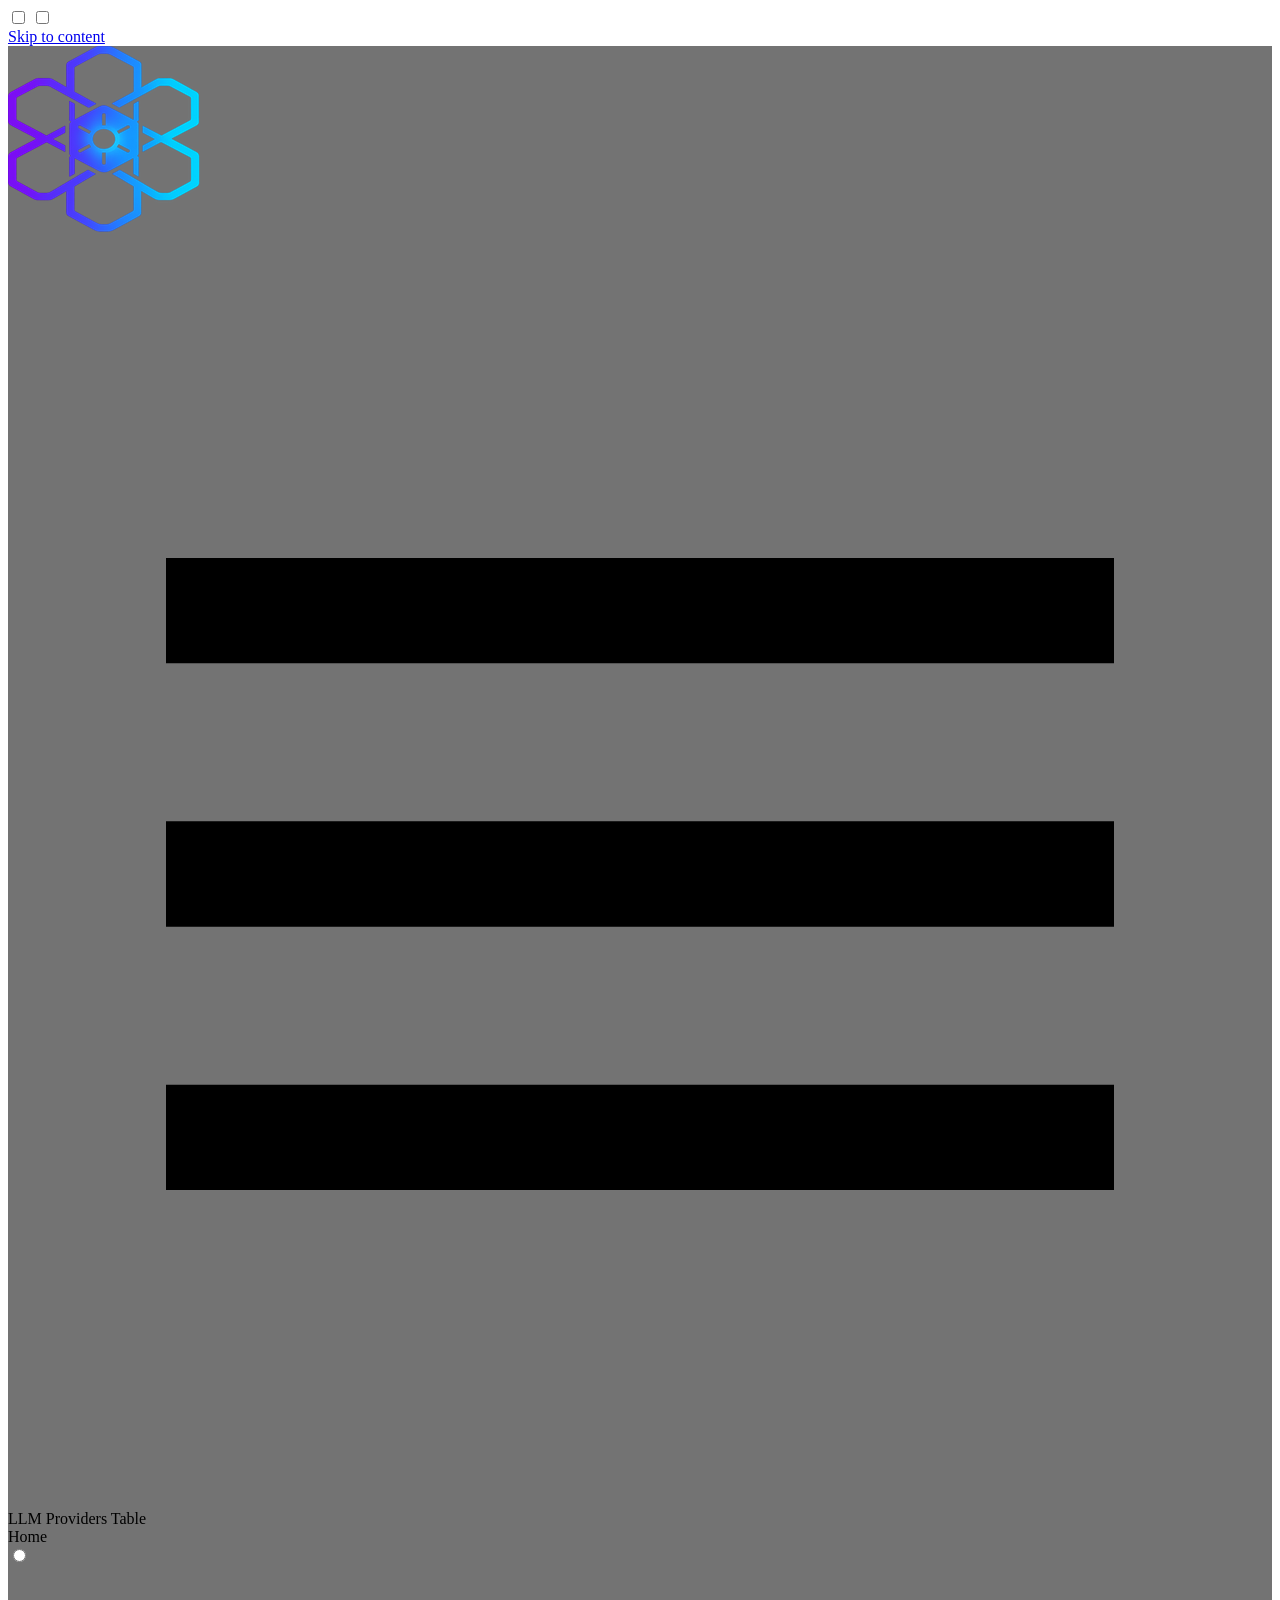
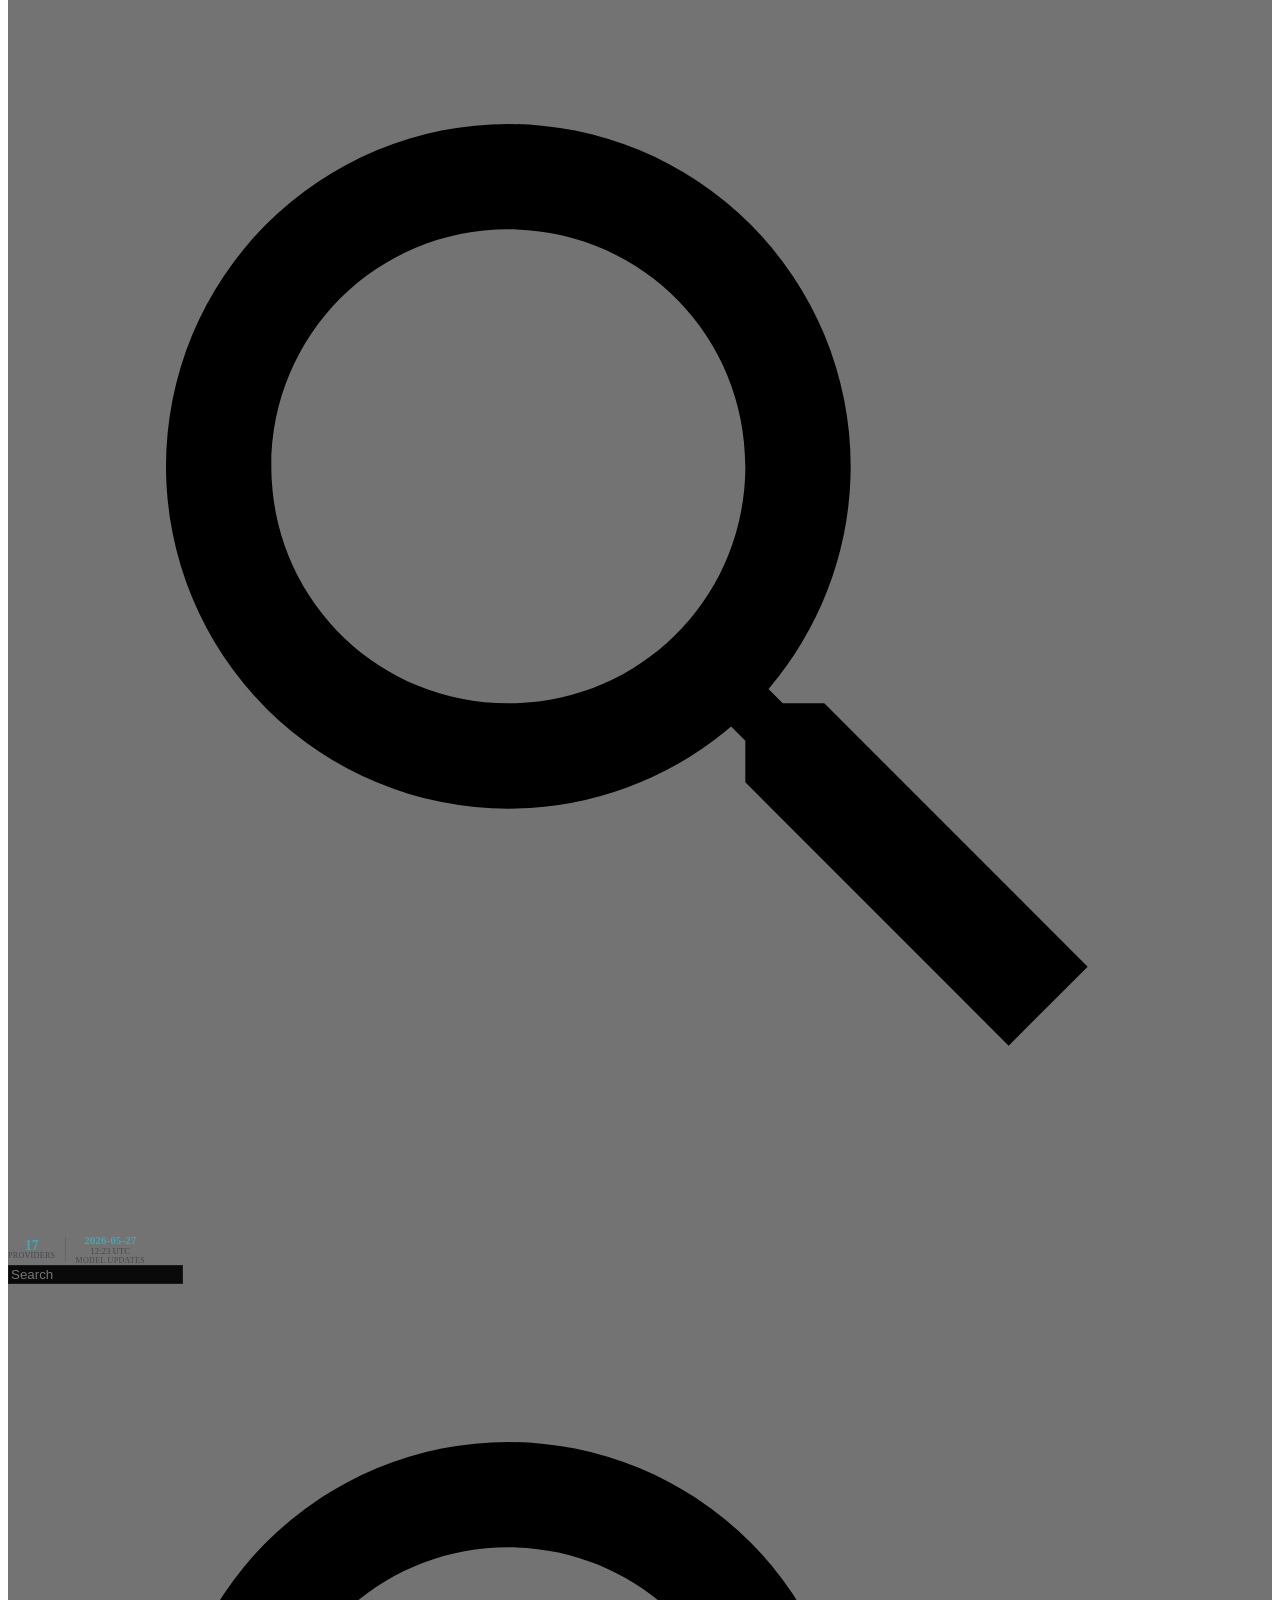
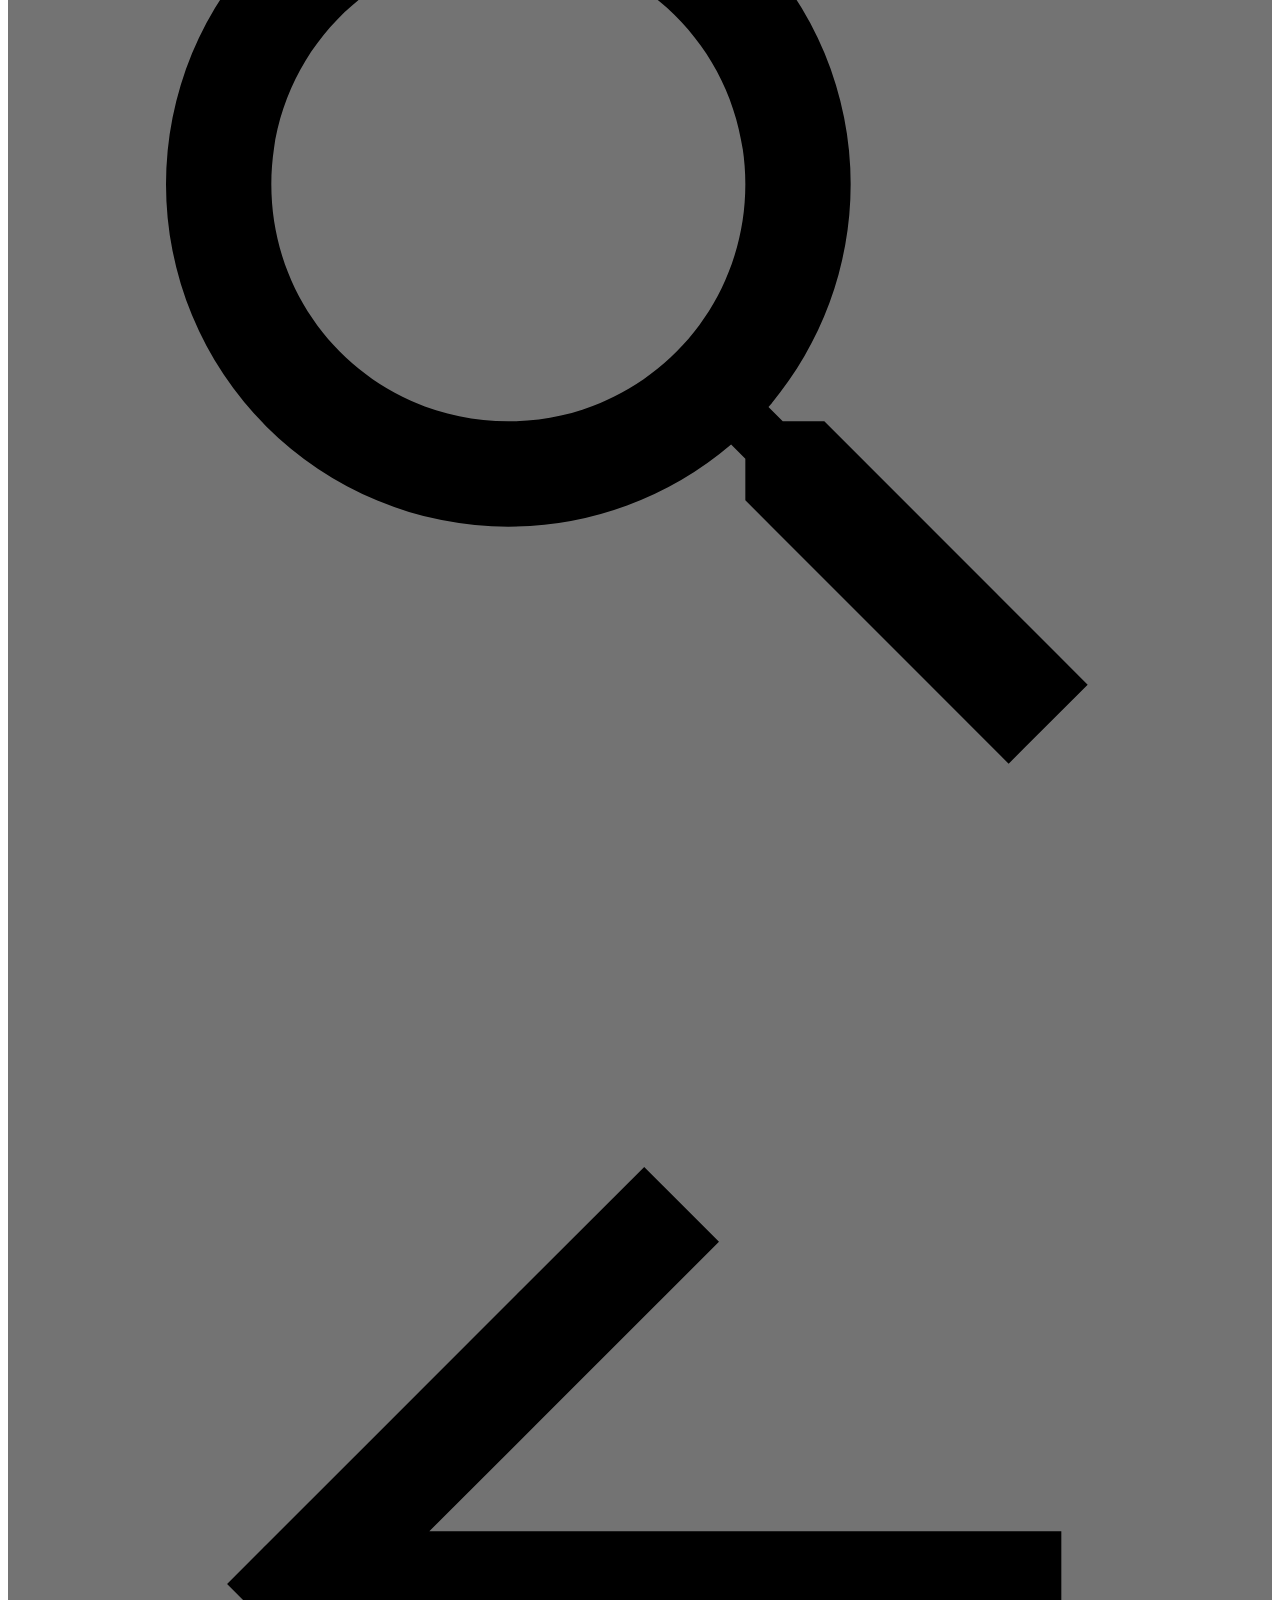
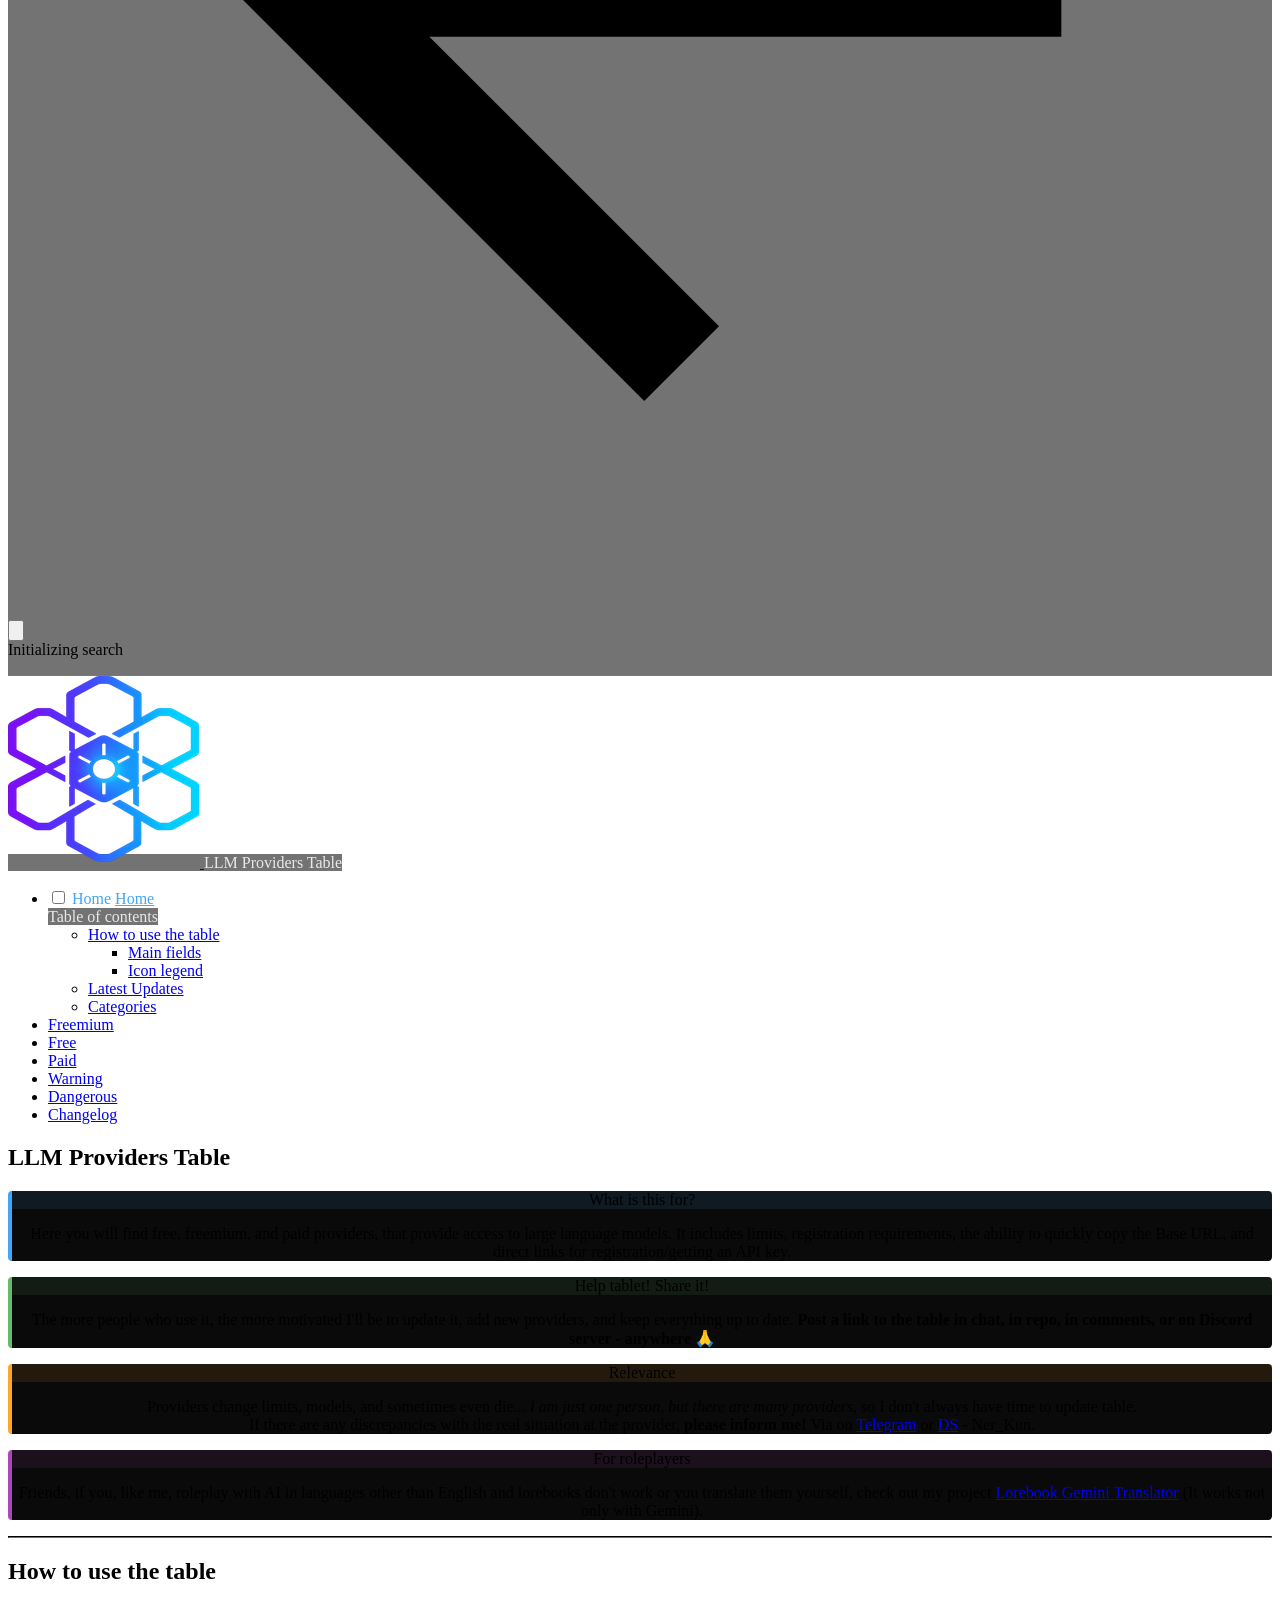
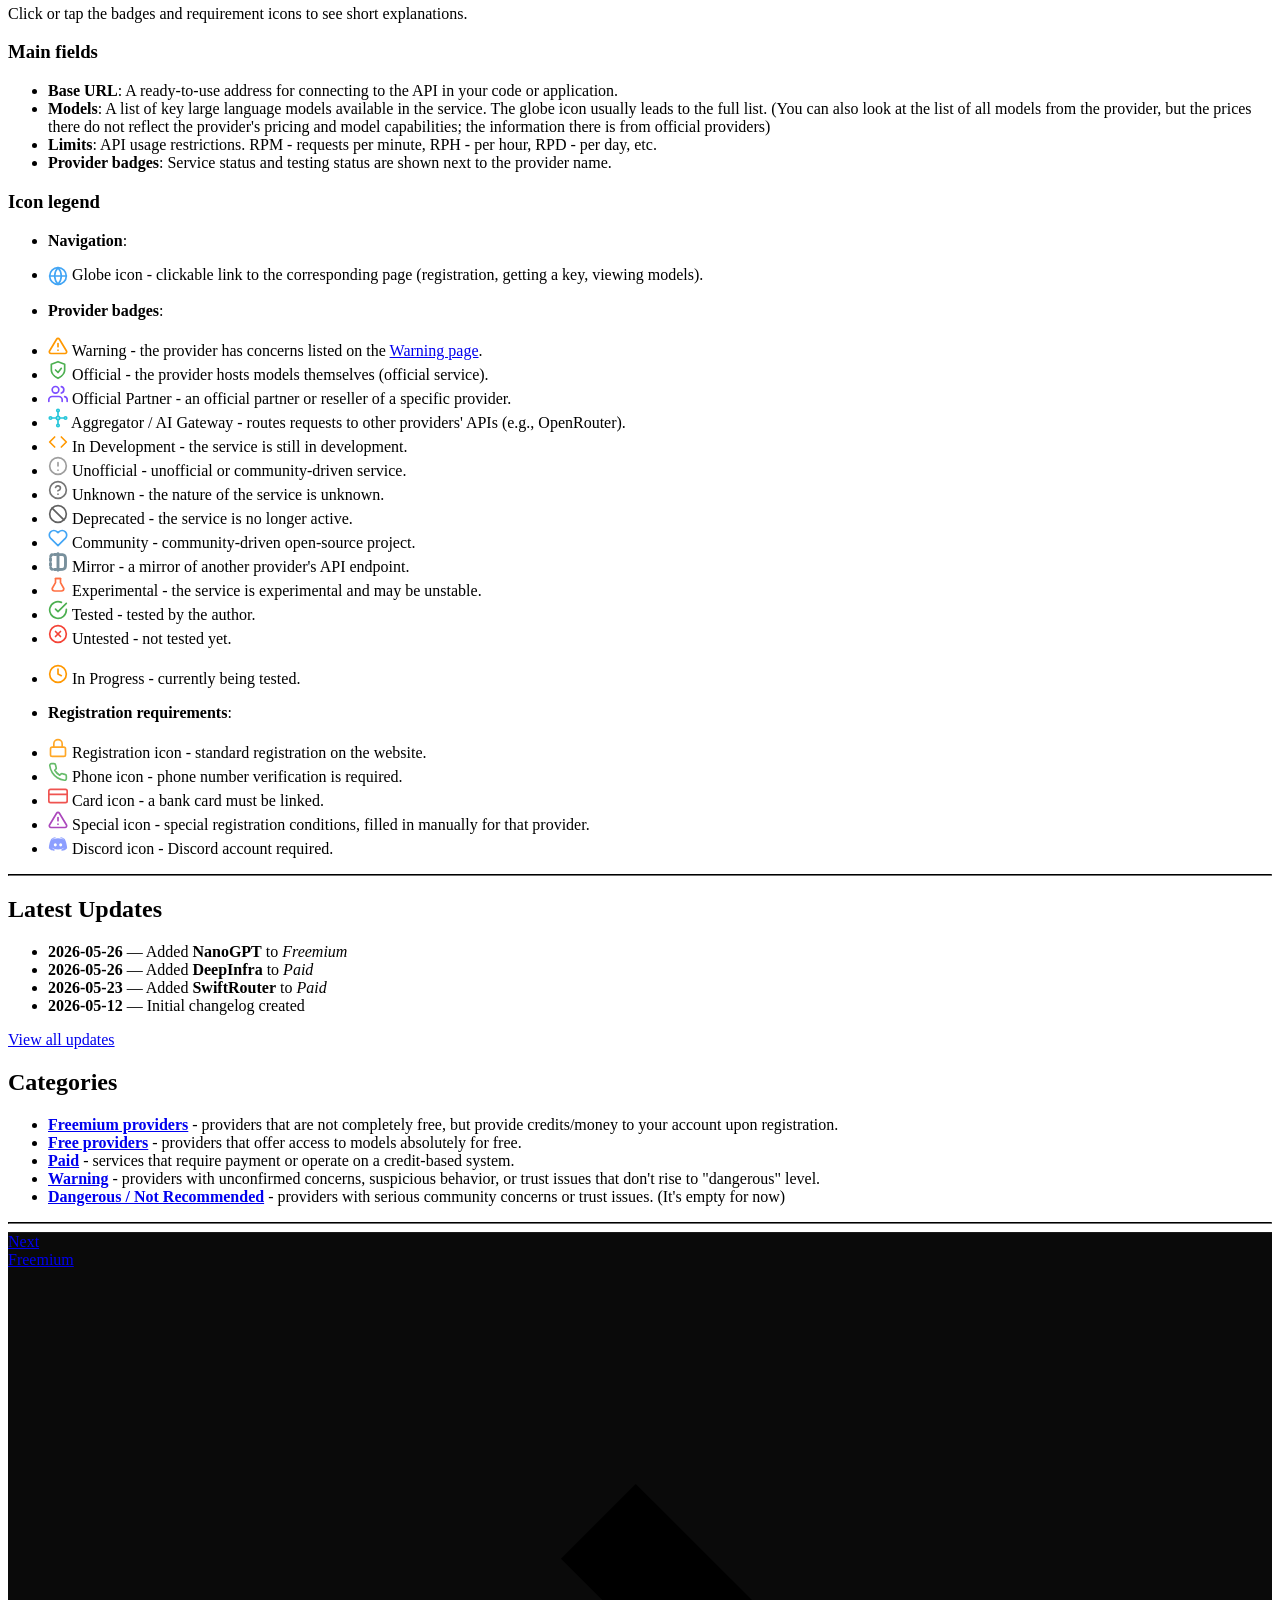
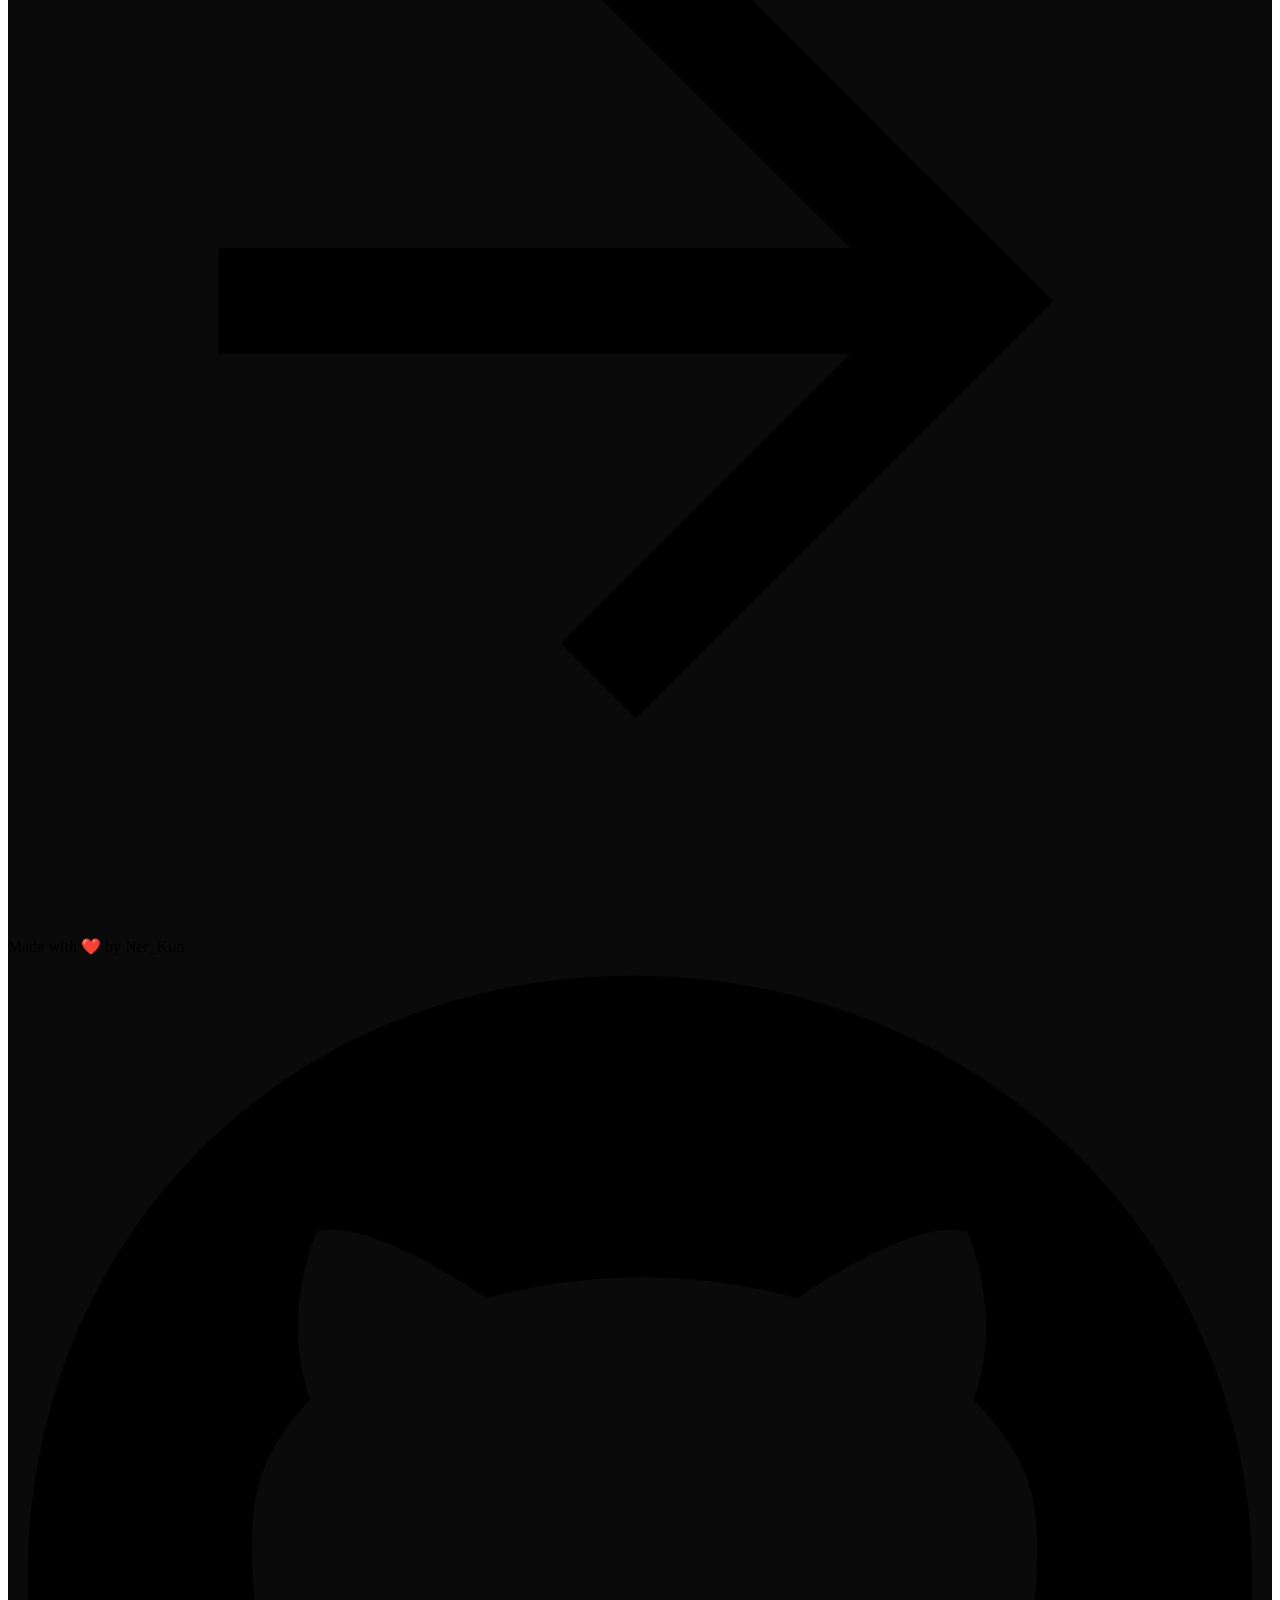
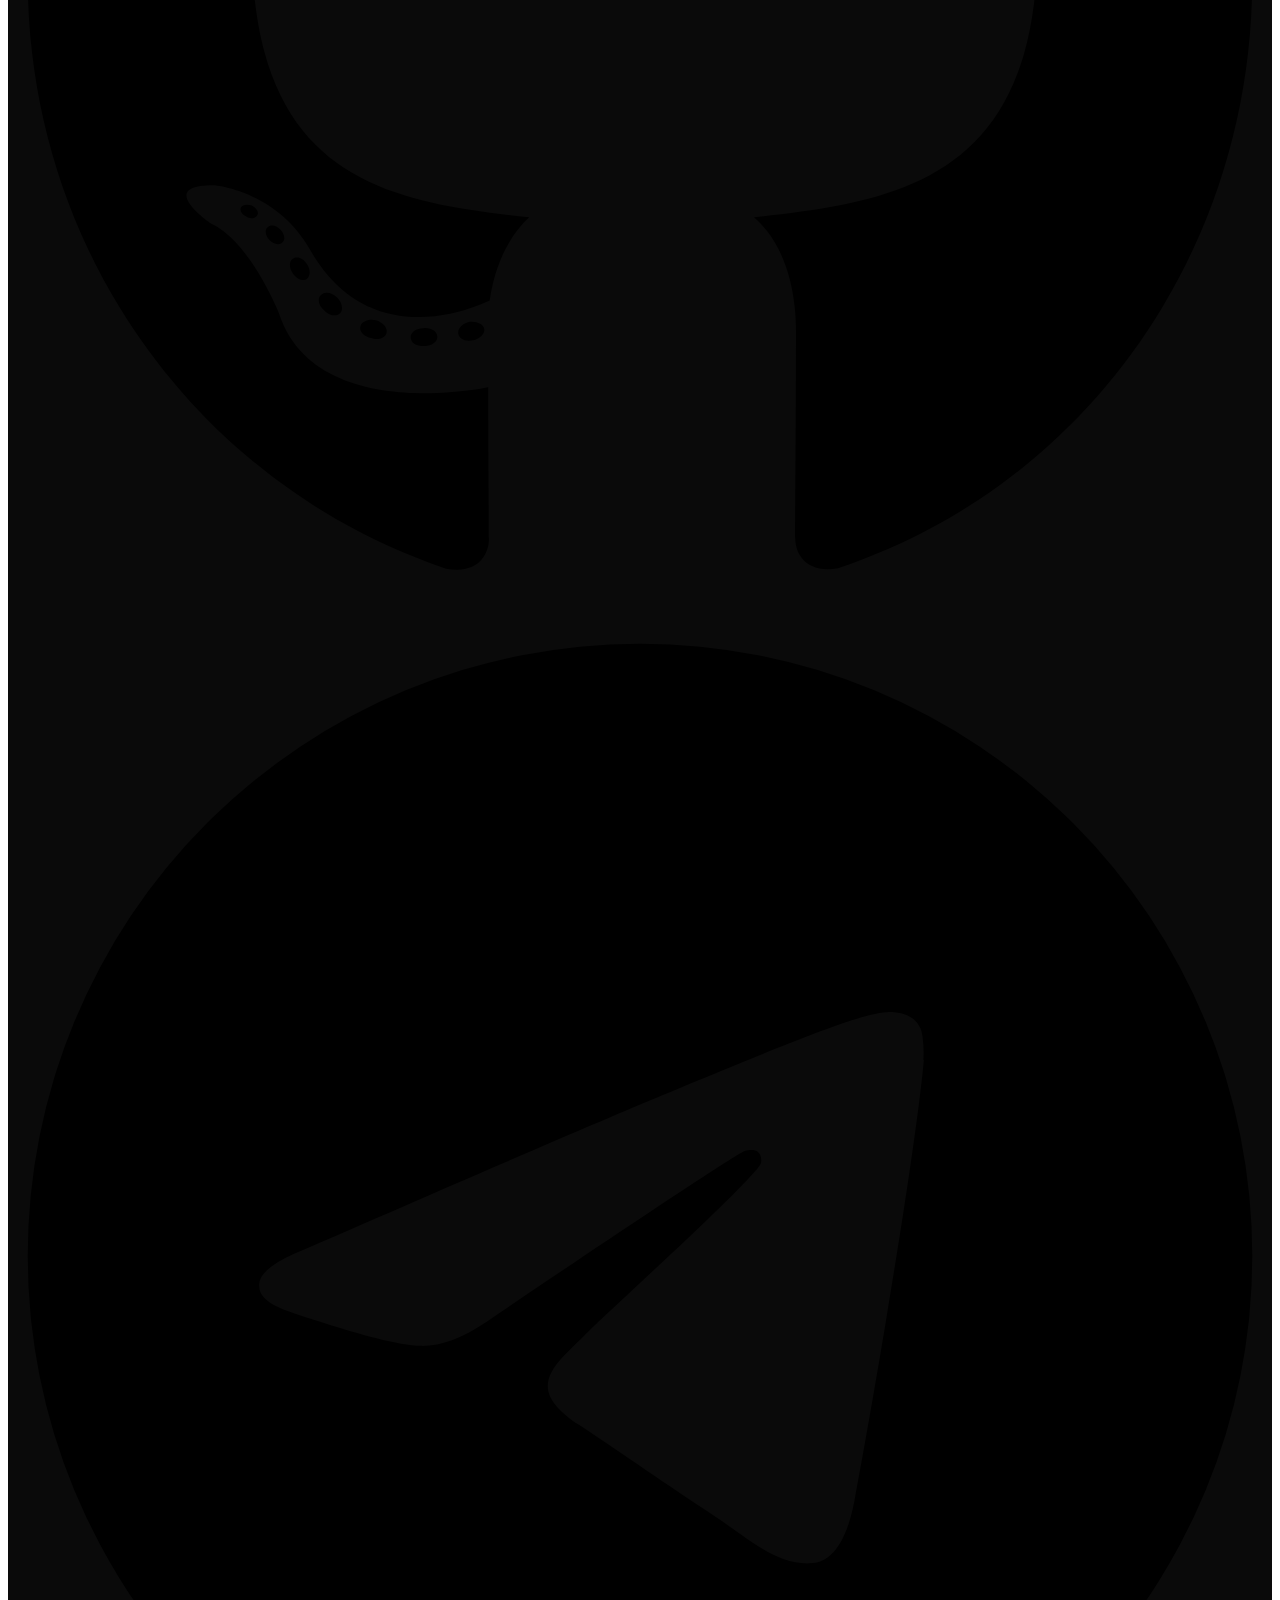
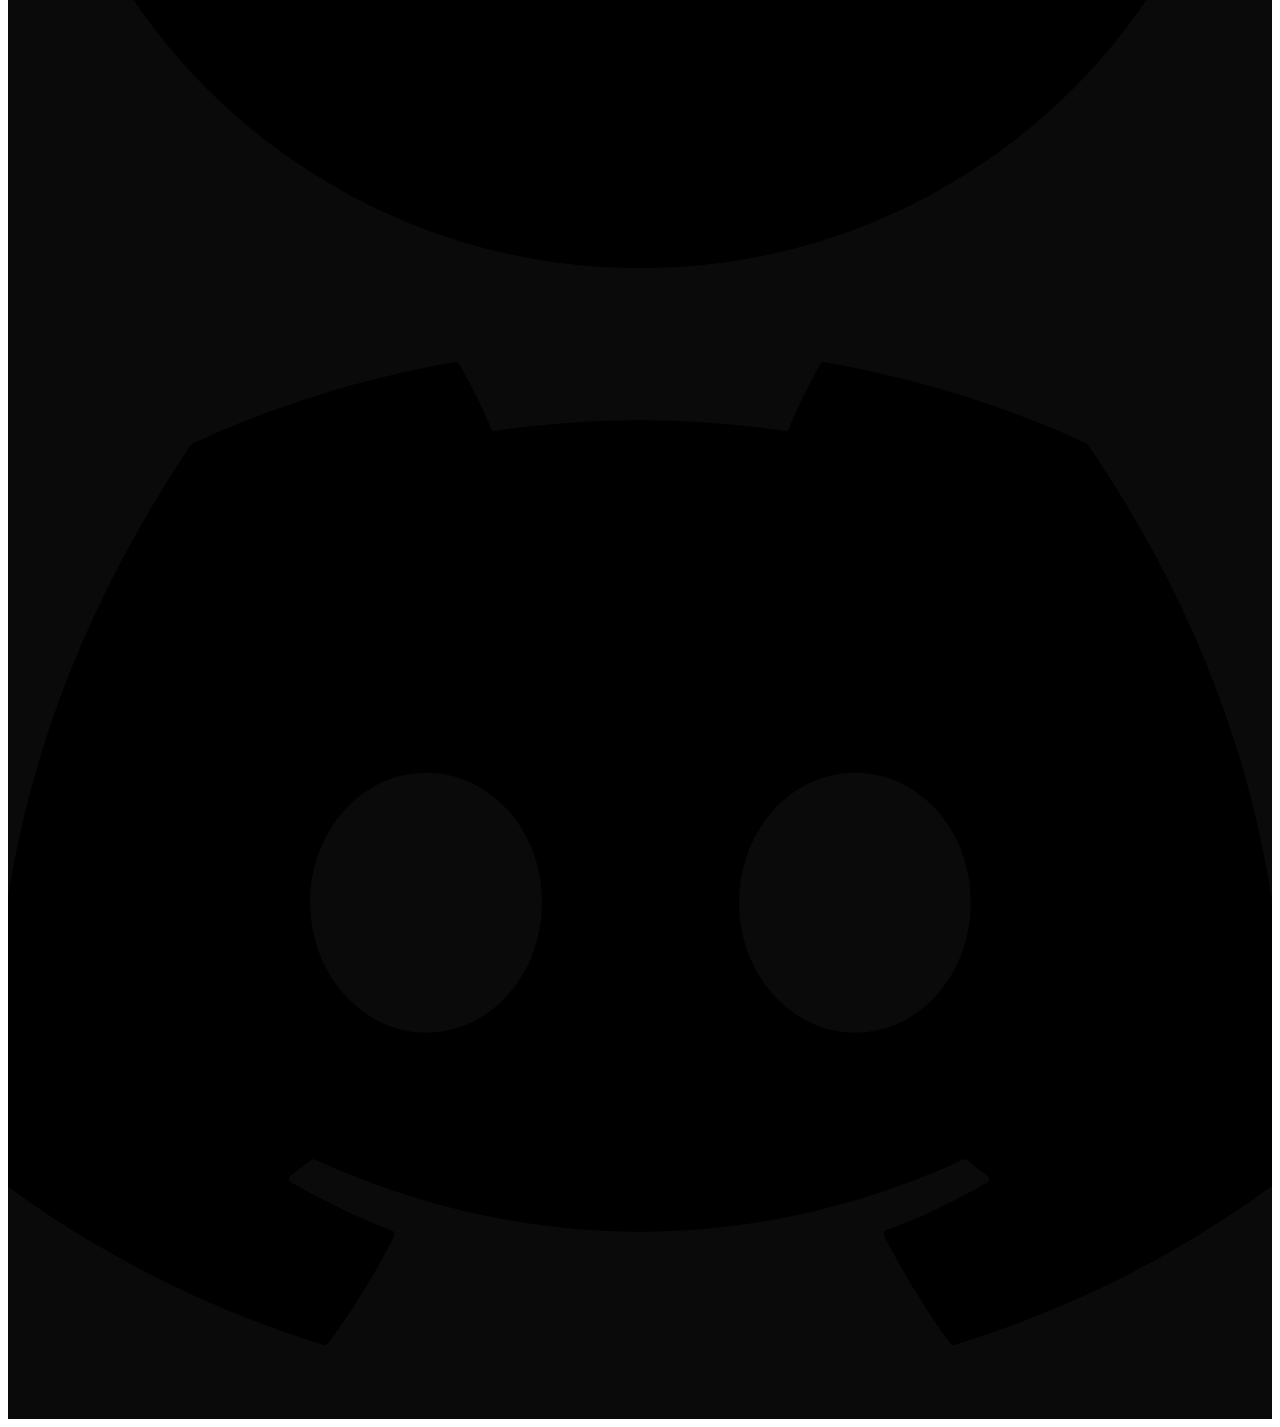
==== index.html @ 3020ed27 "Deployed 2189cce with MkDocs version: 1.6.1" ====
<!doctype html>
<html lang="en" class="no-js">
  <head>
    
      <meta charset="utf-8">
      <meta name="viewport" content="width=device-width,initial-scale=1">
      
        <meta name="description" content="Free, freemium, and paid LLM API providers table">
      
      
        <meta name="author" content="Ner_Kun">
      
      
        <link rel="canonical" href="https://ner-kun.github.io/Table_LLM_providers/">
      
      
      
        <link rel="next" href="freemium/">
      
      
        
      
      
      <link rel="icon" href="images/favicon.png">
      <meta name="generator" content="mkdocs-1.6.1, mkdocs-material-9.7.6">
    
    
      
        <title>LLM Providers Table</title>
      
    
    
      <link rel="stylesheet" href="assets/stylesheets/main.484c7ddc.min.css">
      
        
        <link rel="stylesheet" href="assets/stylesheets/palette.ab4e12ef.min.css">
      
      


    
    
      
    
    
      
        
        
        <link rel="preconnect" href="https://fonts.gstatic.com" crossorigin>
        <link rel="stylesheet" href="https://fonts.googleapis.com/css?family=Roboto:300,300i,400,400i,700,700i%7CRoboto+Mono:400,400i,700,700i&display=fallback">
        <style>:root{--md-text-font:"Roboto";--md-code-font:"Roboto Mono"}</style>
      
    
    
      <link rel="stylesheet" href="stylesheets/custom.css">
    
      <link rel="stylesheet" href="stylesheets/icons.css">
    
      <link rel="stylesheet" href="stylesheets/components/tables.css">
    
      <link rel="stylesheet" href="stylesheets/components/admonitions.css">
    
      <link rel="stylesheet" href="stylesheets/components/accessibility.css">
    
      <link rel="stylesheet" href="stylesheets/components/code-blocks.css">
    
      <link rel="stylesheet" href="stylesheets/components/navigation.css">
    
      <link rel="stylesheet" href="stylesheets/components/additional.css">
    
      <link rel="stylesheet" href="stylesheets/components/screenshot-gallery.css">
    
      <link rel="stylesheet" href="stylesheets/components/glass-header.css">
    
      <link rel="stylesheet" href="stylesheets/components/header-stats.css">
    
      <link rel="stylesheet" href="stylesheets/modal/modal.css">
    
      <link rel="stylesheet" href="stylesheets/providers/source-badge.css">
    
      <link rel="stylesheet" href="stylesheets/providers/service-status.css">
    
      <link rel="stylesheet" href="stylesheets/providers/provider-meta.css">
    
    <script>__md_scope=new URL(".",location),__md_hash=e=>[...e].reduce(((e,_)=>(e<<5)-e+_.charCodeAt(0)),0),__md_get=(e,_=localStorage,t=__md_scope)=>JSON.parse(_.getItem(t.pathname+"."+e)),__md_set=(e,_,t=localStorage,a=__md_scope)=>{try{t.setItem(a.pathname+"."+e,JSON.stringify(_))}catch(e){}}</script>
    
      

    
    
  <!-- Primary Meta Tags -->
  <meta name="title" content="LLM provider table">
  <meta name="description" content="A table of free, freemium, and paid LLM providers. It includes limits, registration requirements, Base URLs, and links to obtain API keys.">
  <meta name="author" content="Ner_Kun">
  
  <!-- Open Graph -->
  <meta property="og:type" content="website">
  <meta property="og:url" content="https://ner-kun.github.io/Table_LLM_providers/">
  <meta property="og:title" content="LLM provider table">
  <meta property="og:description" content="A table of free, freemium, and paid LLM providers. It includes limits, registration requirements, Base URLs, and links to obtain API keys.">
  <meta property="og:site_name" content="LLM Providers Table">
  
  <!-- X -->
  <meta name="twitter:card" content="summary_large_image">
  <meta name="twitter:url" content="https://ner-kun.github.io/Table_LLM_providers/">
  <meta name="twitter:title" content="LLM provider table">
  <meta name="twitter:description" content="A table of free, freemium, and paid LLM providers. It includes limits, registration requirements, Base URLs, and links to obtain API keys.">
  
  <!-- Favicon -->
  <link rel="icon" type="image/png" sizes="32x32" href="./images/favicon.png">
  <link rel="apple-touch-icon" sizes="192x192" href="./images/logo-192.png">
  
  <!-- Open Graph Image -->
  <meta property="og:image" content="https://ner-kun.github.io/Table_LLM_providers/images/og-image.png">
  <meta property="og:image:width" content="1200">
  <meta property="og:image:height" content="630">
  
  <!-- X Image -->
  <meta name="twitter:image" content="https://ner-kun.github.io/Table_LLM_providers/images/og-image.png">
  
  <!-- Additional Meta Tags -->
  <meta name="keywords" content="LLM, API, providers, free, freemium, paid, OpenAI, Claude, GPT, AI, language models">
  <meta name="robots" content="index, follow">
  <link rel="canonical" href="https://ner-kun.github.io/Table_LLM_providers/">

  <!-- GoatCounter analytics -->
  <script data-goatcounter="https://nerkunoff.goatcounter.com/count"
          async src="//gc.zgo.at/count.js"></script>

  </head>
  
  
    
    
      
    
    
    
    
    <body dir="ltr" data-md-color-scheme="slate" data-md-color-primary="blue-grey" data-md-color-accent="cyan">
  
    
    <input class="md-toggle" data-md-toggle="drawer" type="checkbox" id="__drawer" autocomplete="off">
    <input class="md-toggle" data-md-toggle="search" type="checkbox" id="__search" autocomplete="off">
    <label class="md-overlay" for="__drawer"></label>
    <div data-md-component="skip">
      
        
        <a href="#llm-providers-table" class="md-skip">
          Skip to content
        </a>
      
    </div>
    <div data-md-component="announce">
      
    </div>
    
    
      

  

<header class="md-header md-header--shadow" data-md-component="header">
  <nav class="md-header__inner md-grid" aria-label="Header">
    <a href="." title="LLM Providers Table" class="md-header__button md-logo" aria-label="LLM Providers Table" data-md-component="logo">
      
  <img src="images/logo-192.png" alt="logo">

    </a>
    <label class="md-header__button md-icon" for="__drawer">
      
      <svg xmlns="http://www.w3.org/2000/svg" viewBox="0 0 24 24"><path d="M3 6h18v2H3zm0 5h18v2H3zm0 5h18v2H3z"/></svg>
    </label>
    <div class="md-header__title" data-md-component="header-title">
      <div class="md-header__ellipsis">
        <div class="md-header__topic">
          <span class="md-ellipsis">
            LLM Providers Table
          </span>
        </div>
        <div class="md-header__topic" data-md-component="header-topic">
          <span class="md-ellipsis">
            
              Home
            
          </span>
        </div>
      </div>
    </div>
    
      
        <form class="md-header__option" data-md-component="palette">
  
    
    
    
    <input class="md-option" data-md-color-media="" data-md-color-scheme="slate" data-md-color-primary="blue-grey" data-md-color-accent="cyan"  aria-hidden="true"  type="radio" name="__palette" id="__palette_0">
    
  
</form>
      
    
    
      <script>var palette=__md_get("__palette");if(palette&&palette.color){if("(prefers-color-scheme)"===palette.color.media){var media=matchMedia("(prefers-color-scheme: light)"),input=document.querySelector(media.matches?"[data-md-color-media='(prefers-color-scheme: light)']":"[data-md-color-media='(prefers-color-scheme: dark)']");palette.color.media=input.getAttribute("data-md-color-media"),palette.color.scheme=input.getAttribute("data-md-color-scheme"),palette.color.primary=input.getAttribute("data-md-color-primary"),palette.color.accent=input.getAttribute("data-md-color-accent")}for(var[key,value]of Object.entries(palette.color))document.body.setAttribute("data-md-color-"+key,value)}</script>
    
    
    
      
      
        <label class="md-header__button md-icon" for="__search">
          
          <svg xmlns="http://www.w3.org/2000/svg" viewBox="0 0 24 24"><path d="M9.5 3A6.5 6.5 0 0 1 16 9.5c0 1.61-.59 3.09-1.56 4.23l.27.27h.79l5 5-1.5 1.5-5-5v-.79l-.27-.27A6.52 6.52 0 0 1 9.5 16 6.5 6.5 0 0 1 3 9.5 6.5 6.5 0 0 1 9.5 3m0 2C7 5 5 7 5 9.5S7 14 9.5 14 14 12 14 9.5 12 5 9.5 5"/></svg>
        </label>
        <div class="md-search" data-md-component="search" role="dialog">
  <label class="md-search__overlay" for="__search"></label>
  <div class="md-search__inner" role="search">
    <form class="md-search__form" name="search">
      <input type="text" class="md-search__input" name="query" aria-label="Search" placeholder="Search" autocapitalize="off" autocorrect="off" autocomplete="off" spellcheck="false" data-md-component="search-query" required>
      <label class="md-search__icon md-icon" for="__search">
        
        <svg xmlns="http://www.w3.org/2000/svg" viewBox="0 0 24 24"><path d="M9.5 3A6.5 6.5 0 0 1 16 9.5c0 1.61-.59 3.09-1.56 4.23l.27.27h.79l5 5-1.5 1.5-5-5v-.79l-.27-.27A6.52 6.52 0 0 1 9.5 16 6.5 6.5 0 0 1 3 9.5 6.5 6.5 0 0 1 9.5 3m0 2C7 5 5 7 5 9.5S7 14 9.5 14 14 12 14 9.5 12 5 9.5 5"/></svg>
        
        <svg xmlns="http://www.w3.org/2000/svg" viewBox="0 0 24 24"><path d="M20 11v2H8l5.5 5.5-1.42 1.42L4.16 12l7.92-7.92L13.5 5.5 8 11z"/></svg>
      </label>
      <nav class="md-search__options" aria-label="Search">
        
        <button type="reset" class="md-search__icon md-icon" title="Clear" aria-label="Clear" tabindex="-1">
          
          <svg xmlns="http://www.w3.org/2000/svg" viewBox="0 0 24 24"><path d="M19 6.41 17.59 5 12 10.59 6.41 5 5 6.41 10.59 12 5 17.59 6.41 19 12 13.41 17.59 19 19 17.59 13.41 12z"/></svg>
        </button>
      </nav>
      
        <div class="md-search__suggest" data-md-component="search-suggest"></div>
      
    </form>
    <div class="md-search__output">
      <div class="md-search__scrollwrap" tabindex="0" data-md-scrollfix>
        <div class="md-search-result" data-md-component="search-result">
          <div class="md-search-result__meta">
            Initializing search
          </div>
          <ol class="md-search-result__list" role="presentation"></ol>
        </div>
      </div>
    </div>
  </div>
</div>
      
    
    
  </nav>
  
</header>
    
    <div class="md-container" data-md-component="container">
      
      
        
          
        
      
      <main class="md-main" data-md-component="main">
        <div class="md-main__inner md-grid">
          
            
              
              <div class="md-sidebar md-sidebar--primary" data-md-component="sidebar" data-md-type="navigation" >
                <div class="md-sidebar__scrollwrap">
                  <div class="md-sidebar__inner">
                    



  

<nav class="md-nav md-nav--primary md-nav--integrated" aria-label="Navigation" data-md-level="0">
  <label class="md-nav__title" for="__drawer">
    <a href="." title="LLM Providers Table" class="md-nav__button md-logo" aria-label="LLM Providers Table" data-md-component="logo">
      
  <img src="images/logo-192.png" alt="logo">

    </a>
    LLM Providers Table
  </label>
  
  <ul class="md-nav__list" data-md-scrollfix>
    
      
      
  
  
    
  
  
  
    <li class="md-nav__item md-nav__item--active">
      
      <input class="md-nav__toggle md-toggle" type="checkbox" id="__toc">
      
      
        
      
      
        <label class="md-nav__link md-nav__link--active" for="__toc">
          
  
  
  <span class="md-ellipsis">
    
  
    Home
  

    
  </span>
  
  

          <span class="md-nav__icon md-icon"></span>
        </label>
      
      <a href="." class="md-nav__link md-nav__link--active">
        
  
  
  <span class="md-ellipsis">
    
  
    Home
  

    
  </span>
  
  

      </a>
      
        

<nav class="md-nav md-nav--secondary" aria-label="Table of contents">
  
  
  
    
  
  
    <label class="md-nav__title" for="__toc">
      <span class="md-nav__icon md-icon"></span>
      Table of contents
    </label>
    <ul class="md-nav__list" data-md-component="toc" data-md-scrollfix>
      
        <li class="md-nav__item">
  <a href="#how-to-use-the-table" class="md-nav__link">
    <span class="md-ellipsis">
      
        How to use the table
      
    </span>
  </a>
  
    <nav class="md-nav" aria-label="How to use the table">
      <ul class="md-nav__list">
        
          <li class="md-nav__item">
  <a href="#main-fields" class="md-nav__link">
    <span class="md-ellipsis">
      
        Main fields
      
    </span>
  </a>
  
</li>
        
          <li class="md-nav__item">
  <a href="#icon-legend" class="md-nav__link">
    <span class="md-ellipsis">
      
        Icon legend
      
    </span>
  </a>
  
</li>
        
      </ul>
    </nav>
  
</li>
      
        <li class="md-nav__item">
  <a href="#latest-updates" class="md-nav__link">
    <span class="md-ellipsis">
      
        Latest Updates
      
    </span>
  </a>
  
</li>
      
        <li class="md-nav__item">
  <a href="#categories" class="md-nav__link">
    <span class="md-ellipsis">
      
        Categories
      
    </span>
  </a>
  
</li>
      
    </ul>
  
</nav>
      
    </li>
  

    
      
      
  
  
  
  
    <li class="md-nav__item">
      <a href="freemium/" class="md-nav__link">
        
  
  
  <span class="md-ellipsis">
    
  
    Freemium
  

    
  </span>
  
  

      </a>
    </li>
  

    
      
      
  
  
  
  
    <li class="md-nav__item">
      <a href="free/" class="md-nav__link">
        
  
  
  <span class="md-ellipsis">
    
  
    Free
  

    
  </span>
  
  

      </a>
    </li>
  

    
      
      
  
  
  
  
    <li class="md-nav__item">
      <a href="paid/" class="md-nav__link">
        
  
  
  <span class="md-ellipsis">
    
  
    Paid
  

    
  </span>
  
  

      </a>
    </li>
  

    
      
      
  
  
  
  
    <li class="md-nav__item">
      <a href="caution/" class="md-nav__link">
        
  
  
  <span class="md-ellipsis">
    
  
    Warning
  

    
  </span>
  
  

      </a>
    </li>
  

    
      
      
  
  
  
  
    <li class="md-nav__item">
      <a href="dangerous/" class="md-nav__link">
        
  
  
  <span class="md-ellipsis">
    
  
    Dangerous
  

    
  </span>
  
  

      </a>
    </li>
  

    
      
      
  
  
  
  
    <li class="md-nav__item">
      <a href="changelog/" class="md-nav__link">
        
  
  
  <span class="md-ellipsis">
    
  
    Changelog
  

    
  </span>
  
  

      </a>
    </li>
  

    
  </ul>
</nav>
                  </div>
                </div>
              </div>
            
            
          
          
            <div class="md-content" data-md-component="content">
              
              <article class="md-content__inner md-typeset">
                
                  



<h1 id="llm-providers-table">LLM Providers Table</h1>
<div class="admonition info">
<p class="admonition-title">What is this for?</p>
<p>Here you will find free, freemium, and paid providers, that provide access to large language models. It includes limits, registration requirements, the ability to quickly copy the Base URL, and direct links for registration/getting an API key.</p>
</div>
<div class="admonition tip">
<p class="admonition-title">Help tablet! Share it!</p>
<p>The more people who use it, the more motivated I'll be to update it, add new providers, and keep everything up to date.
<strong>Post a link to the table in chat, in repo, in comments, or on Discord server - anywhere 🙏</strong></p>
</div>
<div class="admonition warning">
<p class="admonition-title">Relevance</p>
<p>Providers change limits, models, and sometimes even die...
<em>I am just one person, but there are many providers</em>, so I don't always have time to update table.<br />
If there are any discrepancies with the real situation at the provider, <strong>please inform me!</strong> Via on <a href="https://t.me/ner_kun_off">Telegram</a> or <a href="https://discord.gg/mqch59Bbmw">DS</a> - Ner_Kun.</p>
</div>
<div class="admonition note">
<p class="admonition-title">For roleplayers</p>
<p>Friends, if you, like me, roleplay with AI in languages other than English and lorebooks don't work or you translate them yourself, check out my project <a href="https://github.com/Ner-Kun/Lorebook-Gemini-Translator">Lorebook Gemini Translator</a> (It works not only with Gemini).</p>
</div>
<hr />
<h2 id="how-to-use-the-table">How to use the table</h2>
<p>Click or tap the badges and requirement icons to see short explanations.</p>
<h3 id="main-fields">Main fields</h3>
<ul>
<li><strong>Base URL</strong>: A ready-to-use address for connecting to the API in your code or application.</li>
<li><strong>Models</strong>: A list of key large language models available in the service. The globe icon usually leads to the full list. (You can also look at the list of all models from the provider, but the prices there do not reflect the provider's pricing and model capabilities; the information there is from official providers)</li>
<li><strong>Limits</strong>: API usage restrictions. RPM - requests per minute, RPH - per hour, RPD - per day, etc.</li>
<li><strong>Provider badges</strong>: Service status and testing status are shown next to the provider name.</li>
</ul>
<h3 id="icon-legend">Icon legend</h3>
<ul>
<li><strong>Navigation</strong>:</li>
<li>
<p><svg class="link-icon" viewBox="0 0 24 24" width="20" height="20" fill="none" stroke="#42a5f5" stroke-width="2" stroke-linecap="round" stroke-linejoin="round"><circle cx="12" cy="12" r="10"/><line x1="2" y1="12" x2="22" y2="12"/><path d="M12 2a15.3 15.3 0 0 1 4 10 15.3 15.3 0 0 1-4 10 15.3 15.3 0 0 1-4-10 15.3 15.3 0 0 1 4-10z"/></svg> Globe icon - clickable link to the corresponding page (registration, getting a key, viewing models).</p>
</li>
<li>
<p><strong>Provider badges</strong>:</p>
</li>
<li><svg viewBox="0 0 24 24" width="20" height="20" fill="none" stroke="#ff9800" stroke-width="2" stroke-linecap="round" stroke-linejoin="round"><path d="M10.29 3.86L1.82 18a2 2 0 0 0 1.71 3h16.94a2 2 0 0 0 1.71-3L13.71 3.86a2 2 0 0 0-3.42 0z"/><line x1="12" y1="9" x2="12" y2="13"/><line x1="12" y1="17" x2="12.01" y2="17"/></svg> Warning - the provider has concerns listed on the <a href="caution/">Warning page</a>.</li>
<li><svg viewBox="0 0 24 24" width="20" height="20" fill="none" stroke="#4caf50" stroke-width="2" stroke-linecap="round" stroke-linejoin="round"><path d="M12 22s8-4 8-10V5l-8-3-8 3v7c0 6 8 10 8 10z"/><polyline points="9 12 12 15 16 10"/></svg> Official - the provider hosts models themselves (official service).</li>
<li><svg viewBox="0 0 24 24" width="20" height="20" fill="none" stroke="#7c4dff" stroke-width="2" stroke-linecap="round" stroke-linejoin="round"><path d="M17 21v-2a4 4 0 0 0-4-4H5a4 4 0 0 0-4 4v2"/><circle cx="9" cy="7" r="4"/><path d="M23 21v-2a4 4 0 0 0-3-3.87"/><path d="M16 3.13a4 4 0 0 1 0 7.75"/></svg> Official Partner - an official partner or reseller of a specific provider.</li>
<li><svg viewBox="0 0 24 24" width="20" height="20" fill="none" stroke="#26c6da" stroke-width="2" stroke-linecap="round" stroke-linejoin="round"><circle cx="12" cy="12" r="2"/><circle cx="12" cy="3" r="1.5"/><circle cx="12" cy="21" r="1.5"/><circle cx="3" cy="12" r="1.5"/><circle cx="21" cy="12" r="1.5"/><line x1="12" y1="4.5" x2="12" y2="10"/><line x1="12" y1="14" x2="12" y2="19.5"/><line x1="4.5" y1="12" x2="10" y2="12"/><line x1="14" y1="12" x2="19.5" y2="12"/></svg> Aggregator / AI Gateway - routes requests to other providers' APIs (e.g., OpenRouter).</li>
<li><svg viewBox="0 0 24 24" width="20" height="20" fill="none" stroke="#ff9800" stroke-width="2" stroke-linecap="round" stroke-linejoin="round"><polyline points="16 18 22 12 16 6"/><polyline points="8 6 2 12 8 18"/></svg> In Development - the service is still in development.</li>
<li><svg viewBox="0 0 24 24" width="20" height="20" fill="none" stroke="#9e9e9e" stroke-width="2" stroke-linecap="round" stroke-linejoin="round"><circle cx="12" cy="12" r="10"/><line x1="12" y1="8" x2="12" y2="12"/><line x1="12" y1="17" x2="12.01" y2="17"/></svg> Unofficial - unofficial or community-driven service.</li>
<li><svg viewBox="0 0 24 24" width="20" height="20" fill="none" stroke="#757575" stroke-width="2" stroke-linecap="round" stroke-linejoin="round"><circle cx="12" cy="12" r="10"/><path d="M9.09 9a3 3 0 0 1 5.83 1c0 2-3 3-3 3"/><line x1="12" y1="17" x2="12.01" y2="17"/></svg> Unknown - the nature of the service is unknown.</li>
<li><svg viewBox="0 0 24 24" width="20" height="20" fill="none" stroke="#616161" stroke-width="2" stroke-linecap="round" stroke-linejoin="round"><circle cx="12" cy="12" r="10"/><line x1="4.93" y1="4.93" x2="19.07" y2="19.07"/></svg> Deprecated - the service is no longer active.</li>
<li><svg viewBox="0 0 24 24" width="20" height="20" fill="none" stroke="#42a5f5" stroke-width="2" stroke-linecap="round" stroke-linejoin="round"><path d="M20.84 4.61a5.5 5.5 0 0 0-7.78 0L12 5.67l-1.06-1.06a5.5 5.5 0 0 0-7.78 7.78l1.06 1.06L12 21.23l7.78-7.78 1.06-1.06a5.5 5.5 0 0 0 0-7.78z"/></svg> Community - community-driven open-source project.</li>
<li><svg viewBox="0 0 24 24" width="20" height="20" fill="none" stroke="#78909c" stroke-width="2" stroke-linecap="round" stroke-linejoin="round"><path fill-rule="evenodd" clip-rule="evenodd" d="M9 3.75C8.56379 3.75 8.1653 3.75001 7.79757 3.75318C7.38337 3.75675 7.0447 3.42387 7.04112 3.00968C7.03755 2.59548 7.37043 2.25681 7.78463 2.25323C8.15946 2.25 8.56405 2.25 8.99787 2.25L9.90909 2.25C10.3233 2.25 10.6591 2.58579 10.6591 3C10.6591 3.41421 10.3233 3.75 9.90909 3.75L9 3.75ZM5.62882 3.0546C5.75175 3.45015 5.53075 3.87047 5.1352 3.9934C4.81401 4.09322 4.59048 4.22754 4.40901 4.40901C4.22754 4.59048 4.09322 4.81401 3.9934 5.1352C3.87047 5.53075 3.45015 5.75175 3.0546 5.62882C2.65905 5.50589 2.43805 5.08557 2.56098 4.69002C2.72116 4.17463 2.96876 3.72794 3.34835 3.34835C3.72794 2.96876 4.17463 2.72116 4.69002 2.56098C5.08557 2.43805 5.50589 2.65905 5.62882 3.0546ZM3.00968 7.04112C3.42387 7.0447 3.75675 7.38337 3.75318 7.79756C3.75001 8.1653 3.75 8.56379 3.75 9L3.75 10.3636C3.75 10.7779 3.41421 11.1136 3 11.1136C2.58579 11.1136 2.25 10.7779 2.25 10.3636L2.25 8.99787C2.25 8.56405 2.25 8.15946 2.25323 7.78463C2.25681 7.37043 2.59548 7.03755 3.00968 7.04112ZM3 12.8864C3.41421 12.8864 3.75 13.2222 3.75 13.6364L3.75 15C3.75 15.4362 3.75001 15.8347 3.75318 16.2024C3.75675 16.6166 3.42387 16.9553 3.00968 16.9589C2.59548 16.9625 2.25681 16.6296 2.25323 16.2154C2.25 15.8405 2.25 15.4359 2.25 15.0021L2.25 13.6364C2.25 13.2222 2.58579 12.8864 3 12.8864ZM3.0546 18.3712C3.45015 18.2483 3.87047 18.4693 3.9934 18.8648C4.09322 19.186 4.22754 19.4095 4.40901 19.591C4.59048 19.7725 4.81401 19.9068 5.1352 20.0066C5.53075 20.1295 5.75175 20.5498 5.62882 20.9454C5.50589 21.341 5.08557 21.562 4.69002 21.439C4.17463 21.2788 3.72794 21.0312 3.34835 20.6517C2.96876 20.2721 2.72116 19.8254 2.56098 19.31C2.43805 18.9144 2.65905 18.4941 3.0546 18.3712ZM7.04112 20.9903C7.0447 20.5761 7.38337 20.2432 7.79756 20.2468C8.1653 20.25 8.56379 20.25 9 20.25H9.90909C10.3233 20.25 10.6591 20.5858 10.6591 21C10.6591 21.4142 10.3233 21.75 9.90909 21.75H8.9977C8.56395 21.75 8.15941 21.75 7.78463 21.7468C7.37043 21.7432 7.03755 21.4045 7.04112 20.9903Z"/><path fill-rule="evenodd" clip-rule="evenodd" d="M12 1.25C12.4142 1.25 12.75 1.58579 12.75 2V2.25L13.0564 2.25C14.8942 2.24998 16.3498 2.24997 17.489 2.40313C18.6614 2.56076 19.6104 2.89288 20.3588 3.64124C21.1071 4.38961 21.4392 5.33856 21.5969 6.51098C21.75 7.65019 21.75 9.10583 21.75 10.9436V13.0564C21.75 14.8942 21.75 16.3498 21.5969 17.489C21.4392 18.6614 21.1071 19.6104 20.3588 20.3588C19.6104 21.1071 18.6614 21.4392 17.489 21.5969C16.3498 21.75 14.8942 21.75 13.0564 21.75H12.75V22C12.75 22.4142 12.4142 22.75 12 22.75C11.5858 22.75 11.25 22.4142 11.25 22V21.0004L11.25 3.00159L11.25 3L11.25 2.99841V2C11.25 1.58579 11.5858 1.25 12 1.25ZM12.75 3.75L12.75 20.25H13C14.9068 20.25 16.2615 20.2484 17.2891 20.1102C18.2952 19.975 18.8749 19.7213 19.2981 19.2981C19.7213 18.8749 19.975 18.2952 20.1102 17.2892C20.2484 16.2615 20.25 14.9068 20.25 13V11C20.25 9.09318 20.2484 7.73852 20.1102 6.71085C19.975 5.70476 19.7213 5.12511 19.2981 4.7019C18.8749 4.27869 18.2952 4.02502 17.2892 3.88976C16.2615 3.75159 14.9068 3.75 13 3.75H12.75Z"/></svg> Mirror - a mirror of another provider's API endpoint.</li>
<li><svg viewBox="0 0 24 24" width="20" height="20" fill="none" stroke="#ff7043" stroke-width="2" stroke-linecap="round" stroke-linejoin="round"><path d="M9 3h6v5l4 7a3 3 0 0 1-3 3H8a3 3 0 0 1-3-3l4-7V3z"/><line x1="9" y1="3" x2="15" y2="3"/></svg> Experimental - the service is experimental and may be unstable.</li>
<li><svg viewBox="0 0 24 24" width="20" height="20" fill="none" stroke="#4caf50" stroke-width="2" stroke-linecap="round" stroke-linejoin="round"><path d="M22 11.08V12a10 10 0 1 1-5.93-9.14"/><polyline points="22 4 12 14.01 9 11.01"/></svg> Tested - tested by the author.</li>
<li><svg viewBox="0 0 24 24" width="20" height="20" fill="none" stroke="#f44336" stroke-width="2" stroke-linecap="round" stroke-linejoin="round"><circle cx="12" cy="12" r="10"/><line x1="15" y1="9" x2="9" y2="15"/><line x1="9" y1="9" x2="15" y2="15"/></svg> Untested - not tested yet.</li>
<li>
<p><svg viewBox="0 0 24 24" width="20" height="20" fill="none" stroke="#ff9800" stroke-width="2" stroke-linecap="round" stroke-linejoin="round"><circle cx="12" cy="12" r="10"/><polyline points="12 6 12 12 16 14"/></svg> In Progress - currently being tested.</p>
</li>
<li>
<p><strong>Registration requirements</strong>:</p>
</li>
<li><svg viewBox="0 0 24 24" width="20" height="20" fill="none" stroke="#ffa726" stroke-width="2" stroke-linecap="round" stroke-linejoin="round"><rect x="3" y="11" width="18" height="11" rx="2" ry="2"/><path d="M7 11V7a5 5 0 0 1 10 0v4"/></svg> Registration icon - standard registration on the website.</li>
<li><svg viewBox="0 0 24 24" width="20" height="20" fill="none" stroke="#66bb6a" stroke-width="2" stroke-linecap="round" stroke-linejoin="round"><path d="M22 16.92v3a2 2 0 0 1-2.18 2 19.79 19.79 0 0 1-8.63-3.07 19.5 19.5 0 0 1-6-6 19.79 19.79 0 0 1-3.07-8.67A2 2 0 0 1 4.11 2h3a2 2 0 0 1 2 1.72c.127.96.361 1.903.7 2.81a2 2 0 0 1-.45 2.11L8.09 9.91a16 16 0 0 0 6 6l1.27-1.27a2 2 0 0 1 2.11-.45c.907.339 1.85.573 2.81.7A2 2 0 0 1 22 16.92z"/></svg> Phone icon - phone number verification is required.</li>
<li><svg viewBox="0 0 24 24" width="20" height="20" fill="none" stroke="#ef5350" stroke-width="2" stroke-linecap="round" stroke-linejoin="round"><rect x="1" y="4" width="22" height="16" rx="2" ry="2"/><line x1="1" y1="10" x2="23" y2="10"/></svg> Card icon - a bank card must be linked.</li>
<li><svg viewBox="0 0 24 24" width="20" height="20" fill="none" stroke="#ab47bc" stroke-width="2" stroke-linecap="round" stroke-linejoin="round"><path d="M10.29 3.86L1.82 18a2 2 0 0 0 1.71 3h16.94a2 2 0 0 0 1.71-3L13.71 3.86a2 2 0 0 0-3.42 0z"/><line x1="12" y1="9" x2="12" y2="13"/><line x1="12" y1="17" x2="12.01" y2="17"/></svg> Special icon - special registration conditions, filled in manually for that provider.</li>
<li><svg viewBox="0 0 48 48" width="20" height="20" fill="none"><path fill="#8c9eff" d="M40,12c0,0-4.585-3.588-10-4l-0.488,0.976C34.408,10.174,36.654,11.891,39,14c-4.045-2.065-8.039-4-15-4s-10.955,1.935-15,4c2.346-2.109,5.018-4.015,9.488-5.024L18,8c-5.681,0.537-10,4-10,4s-5.121,7.425-6,22c5.162,5.953,13,6,13,6l1.639-2.185C13.857,36.848,10.715,35.121,8,32c3.238,2.45,8.125,5,16,5s12.762-2.55,16-5c-2.715,3.121-5.857,4.848-8.639,5.815L33,40c0,0,7.838-0.047,13-6C45.121,19.425,40,12,40,12z M17.5,30c-1.933,0-3.5-1.791-3.5-4c0-2.209,1.567-4,3.5-4s3.5,1.791,3.5,4C21,28.209,19.433,30,17.5,30z M30.5,30c-1.933,0-3.5-1.791-3.5-4c0-2.209,1.567-4,3.5-4s3.5,1.791,3.5,4C34,28.209,32.433,30,30.5,30z"/></svg> Discord icon - Discord account required.</li>
</ul>
<hr />
<h2 id="latest-updates">Latest Updates</h2>
<ul>
<li><strong>2026-05-26</strong> — Added <strong>NanoGPT</strong> to <em>Freemium</em></li>
<li><strong>2026-05-26</strong> — Added <strong>DeepInfra</strong> to <em>Paid</em></li>
<li><strong>2026-05-23</strong> — Added <strong>SwiftRouter</strong> to <em>Paid</em></li>
<li><strong>2026-05-12</strong> — Initial changelog created</li>
</ul>
<p><a href="changelog/">View all updates</a></p>
<h2 id="categories">Categories</h2>
<ul>
<li><a href="freemium/"><strong>Freemium providers</strong></a> - providers that are not completely free, but provide credits/money to your account upon registration.</li>
<li><a href="free/"><strong>Free providers</strong></a> - providers that offer access to models absolutely for free.</li>
<li><a href="paid/"><strong>Paid</strong></a> - services that require payment or operate on a credit-based system.</li>
<li><a href="caution/"><strong>Warning</strong></a> - providers with unconfirmed concerns, suspicious behavior, or trust issues that don't rise to "dangerous" level.</li>
<li><a href="dangerous/"><strong>Dangerous / Not Recommended</strong></a> - providers with serious community concerns or trust issues. (It's empty for now)</li>
</ul>
<hr />












                
              </article>
            </div>
          
          
<script>var target=document.getElementById(location.hash.slice(1));target&&target.name&&(target.checked=target.name.startsWith("__tabbed_"))</script>
        </div>
        
          <button type="button" class="md-top md-icon" data-md-component="top" hidden>
  
  <svg xmlns="http://www.w3.org/2000/svg" viewBox="0 0 24 24"><path d="M13 20h-2V8l-5.5 5.5-1.42-1.42L12 4.16l7.92 7.92-1.42 1.42L13 8z"/></svg>
  Back to top
</button>
        
      </main>
      
        <footer class="md-footer">
  
    
      
      <nav class="md-footer__inner md-grid" aria-label="Footer" >
        
        
          
          <a href="freemium/" class="md-footer__link md-footer__link--next" aria-label="Next: Freemium">
            <div class="md-footer__title">
              <span class="md-footer__direction">
                Next
              </span>
              <div class="md-ellipsis">
                Freemium
              </div>
            </div>
            <div class="md-footer__button md-icon">
              
              <svg xmlns="http://www.w3.org/2000/svg" viewBox="0 0 24 24"><path d="M4 11v2h12l-5.5 5.5 1.42 1.42L19.84 12l-7.92-7.92L10.5 5.5 16 11z"/></svg>
            </div>
          </a>
        
      </nav>
    
  
  <div class="md-footer-meta md-typeset">
    <div class="md-footer-meta__inner md-grid">
      <div class="md-copyright">
  
    <div class="md-copyright__highlight">
      Made with ❤️ by Ner_Kun
    </div>
  
  
</div>
      
        
<div class="md-social">
  
    
    
    
    
      
      
    
    <a href="https://github.com/Ner-Kun/Table_LLM_providers" target="_blank" rel="noopener" title="github.com" class="md-social__link">
      <svg xmlns="http://www.w3.org/2000/svg" viewBox="0 0 512 512"><!--! Font Awesome Free 7.1.0 by @fontawesome - https://fontawesome.com License - https://fontawesome.com/license/free (Icons: CC BY 4.0, Fonts: SIL OFL 1.1, Code: MIT License) Copyright 2025 Fonticons, Inc.--><path d="M173.9 397.4c0 2-2.3 3.6-5.2 3.6-3.3.3-5.6-1.3-5.6-3.6 0-2 2.3-3.6 5.2-3.6 3-.3 5.6 1.3 5.6 3.6m-31.1-4.5c-.7 2 1.3 4.3 4.3 4.9 2.6 1 5.6 0 6.2-2s-1.3-4.3-4.3-5.2c-2.6-.7-5.5.3-6.2 2.3m44.2-1.7c-2.9.7-4.9 2.6-4.6 4.9.3 2 2.9 3.3 5.9 2.6 2.9-.7 4.9-2.6 4.6-4.6-.3-1.9-3-3.2-5.9-2.9M252.8 8C114.1 8 8 113.3 8 252c0 110.9 69.8 205.8 169.5 239.2 12.8 2.3 17.3-5.6 17.3-12.1 0-6.2-.3-40.4-.3-61.4 0 0-70 15-84.7-29.8 0 0-11.4-29.1-27.8-36.6 0 0-22.9-15.7 1.6-15.4 0 0 24.9 2 38.6 25.8 21.9 38.6 58.6 27.5 72.9 20.9 2.3-16 8.8-27.1 16-33.7-55.9-6.2-112.3-14.3-112.3-110.5 0-27.5 7.6-41.3 23.6-58.9-2.6-6.5-11.1-33.3 2.6-67.9 20.9-6.5 69 27 69 27 20-5.6 41.5-8.5 62.8-8.5s42.8 2.9 62.8 8.5c0 0 48.1-33.6 69-27 13.7 34.7 5.2 61.4 2.6 67.9 16 17.7 25.8 31.5 25.8 58.9 0 96.5-58.9 104.2-114.8 110.5 9.2 7.9 17 22.9 17 46.4 0 33.7-.3 75.4-.3 83.6 0 6.5 4.6 14.4 17.3 12.1C436.2 457.8 504 362.9 504 252 504 113.3 391.5 8 252.8 8M105.2 352.9c-1.3 1-1 3.3.7 5.2 1.6 1.6 3.9 2.3 5.2 1 1.3-1 1-3.3-.7-5.2-1.6-1.6-3.9-2.3-5.2-1m-10.8-8.1c-.7 1.3.3 2.9 2.3 3.9 1.6 1 3.6.7 4.3-.7.7-1.3-.3-2.9-2.3-3.9-2-.6-3.6-.3-4.3.7m32.4 35.6c-1.6 1.3-1 4.3 1.3 6.2 2.3 2.3 5.2 2.6 6.5 1 1.3-1.3.7-4.3-1.3-6.2-2.2-2.3-5.2-2.6-6.5-1m-11.4-14.7c-1.6 1-1.6 3.6 0 5.9s4.3 3.3 5.6 2.3c1.6-1.3 1.6-3.9 0-6.2-1.4-2.3-4-3.3-5.6-2"/></svg>
    </a>
  
    
    
    
    
      
      
    
    <a href="https://t.me/ner_kun_off" target="_blank" rel="noopener" title="t.me" class="md-social__link">
      <svg xmlns="http://www.w3.org/2000/svg" viewBox="0 0 512 512"><!--! Font Awesome Free 7.1.0 by @fontawesome - https://fontawesome.com License - https://fontawesome.com/license/free (Icons: CC BY 4.0, Fonts: SIL OFL 1.1, Code: MIT License) Copyright 2025 Fonticons, Inc.--><path d="M256 8a248 248 0 1 0 0 496 248 248 0 1 0 0-496m115 168.7c-3.7 39.2-19.9 134.4-28.1 178.3-3.5 18.6-10.3 24.8-16.9 25.4-14.4 1.3-25.3-9.5-39.3-18.7-21.8-14.3-34.2-23.2-55.3-37.2-24.5-16.1-8.6-25 5.3-39.5 3.7-3.8 67.1-61.5 68.3-66.7.2-.7.3-3.1-1.2-4.4s-3.6-.8-5.1-.5c-2.2.5-37.1 23.5-104.6 69.1-9.9 6.8-18.9 10.1-26.9 9.9-8.9-.2-25.9-5-38.6-9.1-15.5-5-27.9-7.7-26.8-16.3.6-4.5 6.7-9 18.4-13.7 72.3-31.5 120.5-52.3 144.6-62.3 68.9-28.6 83.2-33.6 92.5-33.8 2.1 0 6.6.5 9.6 2.9 2 1.7 3.2 4.1 3.5 6.7.5 3.2.6 6.5.4 9.8z"/></svg>
    </a>
  
    
    
    
    
      
      
    
    <a href="https://discord.gg/mqch59Bbmw" target="_blank" rel="noopener" title="discord.gg" class="md-social__link">
      <svg xmlns="http://www.w3.org/2000/svg" viewBox="0 0 576 512"><!--! Font Awesome Free 7.1.0 by @fontawesome - https://fontawesome.com License - https://fontawesome.com/license/free (Icons: CC BY 4.0, Fonts: SIL OFL 1.1, Code: MIT License) Copyright 2025 Fonticons, Inc.--><path d="M492.5 69.8c-.2-.3-.4-.6-.8-.7-38.1-17.5-78.4-30-119.7-37.1-.4-.1-.8 0-1.1.1s-.6.4-.8.8c-5.5 9.9-10.5 20.2-14.9 30.6-44.6-6.8-89.9-6.8-134.4 0-4.5-10.5-9.5-20.7-15.1-30.6-.2-.3-.5-.6-.8-.8s-.7-.2-1.1-.2C162.5 39 122.2 51.5 84.1 69c-.3.1-.6.4-.8.7C7.1 183.5-13.8 294.6-3.6 404.2c0 .3.1.5.2.8s.3.4.5.6c44.4 32.9 94 58 146.8 74.2.4.1.8.1 1.1 0s.7-.4.9-.7c11.3-15.4 21.4-31.8 30-48.8.1-.2.2-.5.2-.8s0-.5-.1-.8-.2-.5-.4-.6-.4-.3-.7-.4c-15.8-6.1-31.2-13.4-45.9-21.9-.3-.2-.5-.4-.7-.6s-.3-.6-.3-.9 0-.6.2-.9.3-.5.6-.7c3.1-2.3 6.2-4.7 9.1-7.1.3-.2.6-.4.9-.4s.7 0 1 .1c96.2 43.9 200.4 43.9 295.5 0 .3-.1.7-.2 1-.2s.7.2.9.4c2.9 2.4 6 4.9 9.1 7.2.2.2.4.4.6.7s.2.6.2.9-.1.6-.3.9-.4.5-.6.6c-14.7 8.6-30 15.9-45.9 21.8-.2.1-.5.2-.7.4s-.3.4-.4.7-.1.5-.1.8.1.5.2.8c8.8 17 18.8 33.3 30 48.8.2.3.6.6.9.7s.8.1 1.1 0c52.9-16.2 102.6-41.3 147.1-74.2.2-.2.4-.4.5-.6s.2-.5.2-.8c12.3-126.8-20.5-236.9-86.9-334.5zm-302 267.7c-29 0-52.8-26.6-52.8-59.2s23.4-59.2 52.8-59.2c29.7 0 53.3 26.8 52.8 59.2 0 32.7-23.4 59.2-52.8 59.2m195.4 0c-29 0-52.8-26.6-52.8-59.2s23.4-59.2 52.8-59.2c29.7 0 53.3 26.8 52.8 59.2 0 32.7-23.2 59.2-52.8 59.2"/></svg>
    </a>
  
</div>
      
    </div>
  </div>
</footer>
      
    </div>
    <div class="md-dialog" data-md-component="dialog">
      <div class="md-dialog__inner md-typeset"></div>
    </div>
    
    
    
      
      
      <script id="__config" type="application/json">{"annotate": null, "base": ".", "features": ["navigation.footer", "navigation.top", "search.suggest", "search.highlight", "content.code.copy", "content.code.annotate", "content.tooltips", "toc.integrate"], "search": "assets/javascripts/workers/search.2c215733.min.js", "tags": null, "translations": {"clipboard.copied": "Copied to clipboard", "clipboard.copy": "Copy to clipboard", "search.result.more.one": "1 more on this page", "search.result.more.other": "# more on this page", "search.result.none": "No matching documents", "search.result.one": "1 matching document", "search.result.other": "# matching documents", "search.result.placeholder": "Type to start searching", "search.result.term.missing": "Missing", "select.version": "Select version"}, "version": null}</script>
    
    
  
      <script src="assets/javascripts/bundle.79ae519e.min.js"></script>
      
    
  <script type="module" src="./javascripts/copy-inline.js"></script>
  <script type="module" src="./javascripts/models-modal.js"></script>
  <script type="module" src="./javascripts/provider-meta.js"></script>
  <script src="./javascripts/header-stats.js"></script>

  </body>
</html>
---- assets/stylesheets/main.484c7ddc.min.css ----
@charset "UTF-8";html{-webkit-text-size-adjust:none;-moz-text-size-adjust:none;text-size-adjust:none;box-sizing:border-box}*,:after,:before{box-sizing:inherit}@media (prefers-reduced-motion){*,:after,:before{transition:none!important}}body{margin:0}a,button,input,label{-webkit-tap-highlight-color:transparent}a{color:inherit;text-decoration:none}hr{border:0;box-sizing:initial;display:block;height:.05rem;overflow:visible;padding:0}small{font-size:80%}sub,sup{line-height:1em}img{border-style:none}table{border-collapse:initial;border-spacing:0}td,th{font-weight:400;vertical-align:top}button{background:#0000;border:0;font-family:inherit;font-size:inherit;margin:0;padding:0}input{border:0;outline:none}:root{--md-primary-fg-color:#4051b5;--md-primary-fg-color--light:#5d6cc0;--md-primary-fg-color--dark:#303fa1;--md-primary-bg-color:#fff;--md-primary-bg-color--light:#ffffffb3;--md-accent-fg-color:#526cfe;--md-accent-fg-color--transparent:#526cfe1a;--md-accent-bg-color:#fff;--md-accent-bg-color--light:#ffffffb3}[data-md-color-scheme=default]{color-scheme:light}[data-md-color-scheme=default] img[src$="#gh-dark-mode-only"],[data-md-color-scheme=default] img[src$="#only-dark"]{display:none}:root,[data-md-color-scheme=default]{--md-hue:225deg;--md-default-fg-color:#000000de;--md-default-fg-color--light:#0000008a;--md-default-fg-color--lighter:#00000052;--md-default-fg-color--lightest:#00000012;--md-default-bg-color:#fff;--md-default-bg-color--light:#ffffffb3;--md-default-bg-color--lighter:#ffffff4d;--md-default-bg-color--lightest:#ffffff1f;--md-code-fg-color:#36464e;--md-code-bg-color:#f5f5f5;--md-code-bg-color--light:#f5f5f5b3;--md-code-bg-color--lighter:#f5f5f54d;--md-code-hl-color:#4287ff;--md-code-hl-color--light:#4287ff1a;--md-code-hl-number-color:#d52a2a;--md-code-hl-special-color:#db1457;--md-code-hl-function-color:#a846b9;--md-code-hl-constant-color:#6e59d9;--md-code-hl-keyword-color:#3f6ec6;--md-code-hl-string-color:#1c7d4d;--md-code-hl-name-color:var(--md-code-fg-color);--md-code-hl-operator-color:var(--md-default-fg-color--light);--md-code-hl-punctuation-color:var(--md-default-fg-color--light);--md-code-hl-comment-color:var(--md-default-fg-color--light);--md-code-hl-generic-color:var(--md-default-fg-color--light);--md-code-hl-variable-color:var(--md-default-fg-color--light);--md-typeset-color:var(--md-default-fg-color);--md-typeset-a-color:var(--md-primary-fg-color);--md-typeset-del-color:#f5503d26;--md-typeset-ins-color:#0bd57026;--md-typeset-kbd-color:#fafafa;--md-typeset-kbd-accent-color:#fff;--md-typeset-kbd-border-color:#b8b8b8;--md-typeset-mark-color:#ffff0080;--md-typeset-table-color:#0000001f;--md-typeset-table-color--light:rgba(0,0,0,.035);--md-admonition-fg-color:var(--md-default-fg-color);--md-admonition-bg-color:var(--md-default-bg-color);--md-warning-fg-color:#000000de;--md-warning-bg-color:#ff9;--md-footer-fg-color:#fff;--md-footer-fg-color--light:#ffffffb3;--md-footer-fg-color--lighter:#ffffff73;--md-footer-bg-color:#000000de;--md-footer-bg-color--dark:#00000052;--md-shadow-z1:0 0.2rem 0.5rem #0000000d,0 0 0.05rem #0000001a;--md-shadow-z2:0 0.2rem 0.5rem #0000001a,0 0 0.05rem #00000040;--md-shadow-z3:0 0.2rem 0.5rem #0003,0 0 0.05rem #00000059}.md-icon svg{fill:currentcolor;display:block;height:1.2rem;width:1.2rem}body{-webkit-font-smoothing:antialiased;-moz-osx-font-smoothing:grayscale;--md-text-font-family:var(--md-text-font,_),-apple-system,BlinkMacSystemFont,Helvetica,Arial,sans-serif;--md-code-font-family:var(--md-code-font,_),SFMono-Regular,Consolas,Menlo,monospace}aside,body,input{font-feature-settings:"kern","liga";color:var(--md-typeset-color);font-family:var(--md-text-font-family)}code,kbd,pre{font-feature-settings:"kern";font-family:var(--md-code-font-family)}:root{--md-typeset-table-sort-icon:url('data:image/svg+xml;charset=utf-8,<svg xmlns="http://www.w3.org/2000/svg" viewBox="0 0 24 24"><path d="m18 21-4-4h3V7h-3l4-4 4 4h-3v10h3M2 19v-2h10v2M2 13v-2h7v2M2 7V5h4v2z"/></svg>');--md-typeset-table-sort-icon--asc:url('data:image/svg+xml;charset=utf-8,<svg xmlns="http://www.w3.org/2000/svg" viewBox="0 0 24 24"><path d="M19 17h3l-4 4-4-4h3V3h2M2 17h10v2H2M6 5v2H2V5m0 6h7v2H2z"/></svg>');--md-typeset-table-sort-icon--desc:url('data:image/svg+xml;charset=utf-8,<svg xmlns="http://www.w3.org/2000/svg" viewBox="0 0 24 24"><path d="M19 7h3l-4-4-4 4h3v14h2M2 17h10v2H2M6 5v2H2V5m0 6h7v2H2z"/></svg>')}.md-typeset{-webkit-print-color-adjust:exact;color-adjust:exact;font-size:.8rem;line-height:1.6;overflow-wrap:break-word}@media print{.md-typeset{font-size:.68rem}}.md-typeset blockquote,.md-typeset dl,.md-typeset figure,.md-typeset ol,.md-typeset pre,.md-typeset ul{margin-bottom:1em;margin-top:1em}.md-typeset h1{color:var(--md-default-fg-color--light);font-size:2em;line-height:1.3;margin:0 0 1.25em}.md-typeset h1,.md-typeset h2{font-weight:300;letter-spacing:-.01em}.md-typeset h2{font-size:1.5625em;line-height:1.4;margin:1.6em 0 .64em}.md-typeset h3{font-size:1.25em;font-weight:400;letter-spacing:-.01em;line-height:1.5;margin:1.6em 0 .8em}.md-typeset h2+h3{margin-top:.8em}.md-typeset h4{font-weight:700;letter-spacing:-.01em;margin:1em 0}.md-typeset h5,.md-typeset h6{color:var(--md-default-fg-color--light);font-size:.8em;font-weight:700;letter-spacing:-.01em;margin:1.25em 0}.md-typeset h5{text-transform:uppercase}.md-typeset h5 code{text-transform:none}.md-typeset hr{border-bottom:.05rem solid var(--md-default-fg-color--lightest);display:flow-root;margin:1.5em 0}.md-typeset a{color:var(--md-typeset-a-color);word-break:break-word}.md-typeset a,.md-typeset a:before{transition:color 125ms}.md-typeset a:focus,.md-typeset a:hover{color:var(--md-accent-fg-color)}.md-typeset a:focus code,.md-typeset a:hover code{background-color:var(--md-accent-fg-color--transparent);color:var(--md-accent-fg-color)}.md-typeset a code{color:var(--md-typeset-a-color)}.md-typeset a.focus-visible{outline-color:var(--md-accent-fg-color);outline-offset:.2rem}.md-typeset code,.md-typeset kbd,.md-typeset pre{color:var(--md-code-fg-color);direction:ltr;font-variant-ligatures:none;transition:background-color 125ms}@media print{.md-typeset code,.md-typeset kbd,.md-typeset pre{white-space:pre-wrap}}.md-typeset code{background-color:var(--md-code-bg-color);border-radius:.1rem;-webkit-box-decoration-break:clone;box-decoration-break:clone;font-size:.85em;padding:0 .2941176471em;transition:color 125ms,background-color 125ms;word-break:break-word}.md-typeset code:not(.focus-visible){-webkit-tap-highlight-color:transparent;outline:none}.md-typeset pre{display:flow-root;line-height:1.4;position:relative}.md-typeset pre>code{-webkit-box-decoration-break:slice;box-decoration-break:slice;box-shadow:none;display:block;margin:0;outline-color:var(--md-accent-fg-color);overflow:auto;padding:.7720588235em 1.1764705882em;scrollbar-color:var(--md-default-fg-color--lighter) #0000;scrollbar-width:thin;touch-action:auto;word-break:normal}.md-typeset pre>code:hover{scrollbar-color:var(--md-accent-fg-color) #0000}.md-typeset pre>code::-webkit-scrollbar{height:.2rem;width:.2rem}.md-typeset pre>code::-webkit-scrollbar-thumb{background-color:var(--md-default-fg-color--lighter)}.md-typeset pre>code::-webkit-scrollbar-thumb:hover{background-color:var(--md-accent-fg-color)}.md-typeset kbd{background-color:var(--md-typeset-kbd-color);border-radius:.1rem;box-shadow:0 .1rem 0 .05rem var(--md-typeset-kbd-border-color),0 .1rem 0 var(--md-typeset-kbd-border-color),0 -.1rem .2rem var(--md-typeset-kbd-accent-color) inset;color:var(--md-default-fg-color);display:inline-block;font-size:.75em;padding:0 .6666666667em;vertical-align:text-top;word-break:break-word}.md-typeset mark{background-color:var(--md-typeset-mark-color);-webkit-box-decoration-break:clone;box-decoration-break:clone;color:inherit;word-break:break-word}.md-typeset abbr{cursor:help;text-decoration:none}.md-typeset [data-preview],.md-typeset abbr{border-bottom:.05rem dotted var(--md-default-fg-color--light)}.md-typeset small{opacity:.75}[dir=ltr] .md-typeset sub,[dir=ltr] .md-typeset sup{margin-left:.078125em}[dir=rtl] .md-typeset sub,[dir=rtl] .md-typeset sup{margin-right:.078125em}[dir=ltr] .md-typeset blockquote{padding-left:.6rem}[dir=rtl] .md-typeset blockquote{padding-right:.6rem}[dir=ltr] .md-typeset blockquote{border-left:.2rem solid var(--md-default-fg-color--lighter)}[dir=rtl] .md-typeset blockquote{border-right:.2rem solid var(--md-default-fg-color--lighter)}.md-typeset blockquote{color:var(--md-default-fg-color--light);margin-left:0;margin-right:0}.md-typeset ul{list-style-type:disc}.md-typeset ul[type]{list-style-type:revert-layer}[dir=ltr] .md-typeset ol,[dir=ltr] .md-typeset ul{margin-left:.625em}[dir=rtl] .md-typeset ol,[dir=rtl] .md-typeset ul{margin-right:.625em}.md-typeset ol,.md-typeset ul{padding:0}.md-typeset ol:not([hidden]),.md-typeset ul:not([hidden]){display:flow-root}.md-typeset ol ol,.md-typeset ul ol{list-style-type:lower-alpha}.md-typeset ol ol ol,.md-typeset ul ol ol{list-style-type:lower-roman}.md-typeset ol ol ol ol,.md-typeset ul ol ol ol{list-style-type:upper-alpha}.md-typeset ol ol ol ol ol,.md-typeset ul ol ol ol ol{list-style-type:upper-roman}.md-typeset ol[type],.md-typeset ul[type]{list-style-type:revert-layer}[dir=ltr] .md-typeset ol li,[dir=ltr] .md-typeset ul li{margin-left:1.25em}[dir=rtl] .md-typeset ol li,[dir=rtl] .md-typeset ul li{margin-right:1.25em}.md-typeset ol li,.md-typeset ul li{margin-bottom:.5em}.md-typeset ol li blockquote,.md-typeset ol li p,.md-typeset ul li blockquote,.md-typeset ul li p{margin:.5em 0}.md-typeset ol li:last-child,.md-typeset ul li:last-child{margin-bottom:0}[dir=ltr] .md-typeset ol li ol,[dir=ltr] .md-typeset ol li ul,[dir=ltr] .md-typeset ul li ol,[dir=ltr] .md-typeset ul li ul{margin-left:.625em}[dir=rtl] .md-typeset ol li ol,[dir=rtl] .md-typeset ol li ul,[dir=rtl] .md-typeset ul li ol,[dir=rtl] .md-typeset ul li ul{margin-right:.625em}.md-typeset ol li ol,.md-typeset ol li ul,.md-typeset ul li ol,.md-typeset ul li ul{margin-bottom:.5em;margin-top:.5em}[dir=ltr] .md-typeset dd{margin-left:1.875em}[dir=rtl] .md-typeset dd{margin-right:1.875em}.md-typeset dd{margin-bottom:1.5em;margin-top:1em}.md-typeset img,.md-typeset svg,.md-typeset video{height:auto;max-width:100%}.md-typeset img[align=left]{margin:1em 1em 1em 0}.md-typeset img[align=right]{margin:1em 0 1em 1em}.md-typeset img[align]:only-child{margin-top:0}.md-typeset figure{display:flow-root;margin:1em auto;max-width:100%;text-align:center;width:fit-content}.md-typeset figure img{display:block;margin:0 auto}.md-typeset figcaption{font-style:italic;margin:1em auto;max-width:24rem}.md-typeset iframe{max-width:100%}.md-typeset table:not([class]){background-color:var(--md-default-bg-color);border:.05rem solid var(--md-typeset-table-color);border-radius:.1rem;display:inline-block;font-size:.64rem;max-width:100%;overflow:auto;touch-action:auto}@media print{.md-typeset table:not([class]){display:table}}.md-typeset table:not([class])+*{margin-top:1.5em}.md-typeset table:not([class]) td>:first-child,.md-typeset table:not([class]) th>:first-child{margin-top:0}.md-typeset table:not([class]) td>:last-child,.md-typeset table:not([class]) th>:last-child{margin-bottom:0}.md-typeset table:not([class]) td:not([align]),.md-typeset table:not([class]) th:not([align]){text-align:left}[dir=rtl] .md-typeset table:not([class]) td:not([align]),[dir=rtl] .md-typeset table:not([class]) th:not([align]){text-align:right}.md-typeset table:not([class]) th{font-weight:700;min-width:5rem;padding:.9375em 1.25em;vertical-align:top}.md-typeset table:not([class]) td{border-top:.05rem solid var(--md-typeset-table-color);padding:.9375em 1.25em;vertical-align:top}.md-typeset table:not([class]) tbody tr{transition:background-color 125ms}.md-typeset table:not([class]) tbody tr:hover{background-color:var(--md-typeset-table-color--light);box-shadow:0 .05rem 0 var(--md-default-bg-color) inset}.md-typeset table:not([class]) a{word-break:normal}.md-typeset table th[role=columnheader]{cursor:pointer}[dir=ltr] .md-typeset table th[role=columnheader]:after{margin-left:.5em}[dir=rtl] .md-typeset table th[role=columnheader]:after{margin-right:.5em}.md-typeset table th[role=columnheader]:after{content:"";display:inline-block;height:1.2em;-webkit-mask-image:var(--md-typeset-table-sort-icon);mask-image:var(--md-typeset-table-sort-icon);-webkit-mask-repeat:no-repeat;mask-repeat:no-repeat;-webkit-mask-size:contain;mask-size:contain;transition:background-color 125ms;vertical-align:text-bottom;width:1.2em}.md-typeset table th[role=columnheader]:hover:after{background-color:var(--md-default-fg-color--lighter)}.md-typeset table th[role=columnheader][aria-sort=ascending]:after{background-color:var(--md-default-fg-color--light);-webkit-mask-image:var(--md-typeset-table-sort-icon--asc);mask-image:var(--md-typeset-table-sort-icon--asc)}.md-typeset table th[role=columnheader][aria-sort=descending]:after{background-color:var(--md-default-fg-color--light);-webkit-mask-image:var(--md-typeset-table-sort-icon--desc);mask-image:var(--md-typeset-table-sort-icon--desc)}.md-typeset__scrollwrap{margin:1em -.8rem;overflow-x:auto;touch-action:auto}.md-typeset__table{display:inline-block;margin-bottom:.5em;padding:0 .8rem}@media print{.md-typeset__table{display:block}}html .md-typeset__table table{display:table;margin:0;overflow:hidden;width:100%}@media screen and (max-width:44.984375em){.md-content__inner>pre{margin:1em -.8rem}.md-content__inner>pre code{border-radius:0}}.md-typeset .md-author{border-radius:100%;display:block;flex-shrink:0;height:1.6rem;overflow:hidden;position:relative;transition:color 125ms,transform 125ms;width:1.6rem}.md-typeset .md-author img{display:block}.md-typeset .md-author--more{background:var(--md-default-fg-color--lightest);color:var(--md-default-fg-color--lighter);font-size:.6rem;font-weight:700;line-height:1.6rem;text-align:center}.md-typeset .md-author--long{height:2.4rem;width:2.4rem}.md-typeset a.md-author{transform:scale(1)}.md-typeset a.md-author img{border-radius:100%;filter:grayscale(100%) opacity(75%);transition:filter 125ms}.md-typeset a.md-author:focus,.md-typeset a.md-author:hover{transform:scale(1.1);z-index:1}.md-typeset a.md-author:focus img,.md-typeset a.md-author:hover img{filter:grayscale(0)}.md-banner{background-color:var(--md-footer-bg-color);color:var(--md-footer-fg-color);overflow:auto}@media print{.md-banner{display:none}}.md-banner--warning{background-color:var(--md-warning-bg-color);color:var(--md-warning-fg-color)}.md-banner__inner{font-size:.7rem;margin:.6rem auto;padding:0 .8rem}[dir=ltr] .md-banner__button{float:right}[dir=rtl] .md-banner__button{float:left}.md-banner__button{color:inherit;cursor:pointer;transition:opacity .25s}.no-js .md-banner__button{display:none}.md-banner__button:hover{opacity:.7}html{font-size:125%;height:100%;overflow-x:hidden}@media screen and (min-width:100em){html{font-size:137.5%}}@media screen and (min-width:125em){html{font-size:150%}}body{background-color:var(--md-default-bg-color);display:flex;flex-direction:column;font-size:.5rem;min-height:100%;position:relative;width:100%}@media print{body{display:block}}@media screen and (max-width:59.984375em){body[data-md-scrolllock]{position:fixed}}.md-grid{margin-left:auto;margin-right:auto;max-width:61rem}.md-container{display:flex;flex-direction:column;flex-grow:1}@media print{.md-container{display:block}}.md-main{flex-grow:1}.md-main__inner{display:flex;height:100%;margin-top:1.5rem}.md-ellipsis{overflow:hidden;text-overflow:ellipsis}.md-toggle{display:none}.md-option{height:0;opacity:0;position:absolute;width:0}.md-option:checked+label:not([hidden]){display:block}.md-option.focus-visible+label{outline-color:var(--md-accent-fg-color);outline-style:auto}.md-skip{background-color:var(--md-default-fg-color);border-radius:.1rem;color:var(--md-default-bg-color);font-size:.64rem;margin:.5rem;opacity:0;outline-color:var(--md-accent-fg-color);padding:.3rem .5rem;position:fixed;transform:translateY(.4rem);z-index:-1}.md-skip:focus{opacity:1;transform:translateY(0);transition:transform .25s cubic-bezier(.4,0,.2,1),opacity 175ms 75ms;z-index:10}@page{margin:25mm}:root{--md-clipboard-icon:url('data:image/svg+xml;charset=utf-8,<svg xmlns="http://www.w3.org/2000/svg" viewBox="0 0 24 24"><path d="M19 21H8V7h11m0-2H8a2 2 0 0 0-2 2v14a2 2 0 0 0 2 2h11a2 2 0 0 0 2-2V7a2 2 0 0 0-2-2m-3-4H4a2 2 0 0 0-2 2v14h2V3h12z"/></svg>')}.md-clipboard{border-radius:.1rem;color:var(--md-default-fg-color--lightest);cursor:pointer;height:1.5em;outline-color:var(--md-accent-fg-color);outline-offset:.1rem;transition:color .25s;width:1.5em;z-index:1}@media print{.md-clipboard{display:none}}.md-clipboard:not(.focus-visible){-webkit-tap-highlight-color:transparent;outline:none}:hover>.md-clipboard{color:var(--md-default-fg-color--light)}.md-clipboard:focus,.md-clipboard:hover{color:var(--md-accent-fg-color)}.md-clipboard:after{background-color:currentcolor;content:"";display:block;height:1.125em;margin:0 auto;-webkit-mask-image:var(--md-clipboard-icon);mask-image:var(--md-clipboard-icon);-webkit-mask-position:center;mask-position:center;-webkit-mask-repeat:no-repeat;mask-repeat:no-repeat;-webkit-mask-size:contain;mask-size:contain;width:1.125em}.md-clipboard--inline{cursor:pointer}.md-clipboard--inline code{transition:color .25s,background-color .25s}.md-clipboard--inline:focus code,.md-clipboard--inline:hover code{background-color:var(--md-accent-fg-color--transparent);color:var(--md-accent-fg-color)}:root{--md-code-select-icon:url('data:image/svg+xml;charset=utf-8,<svg xmlns="http://www.w3.org/2000/svg" viewBox="0 0 24 24"><path d="M19 19h-4v2h4c1.1 0 2-.9 2-2v-4h-2m0-12h-4v2h4v4h2V5c0-1.1-.9-2-2-2M5 5h4V3H5c-1.1 0-2 .9-2 2v4h2m0 6H3v4c0 1.1.9 2 2 2h4v-2H5zm2-4h2v2H7zm4 0h2v2h-2zm4 0h2v2h-2zM7 7h2v2H7zm4 0h2v2h-2zm4 0h2v2h-2zm-8 8h2v2H7zm4 0h2v2h-2zm4 0h2v2h-2z"/></svg>');--md-code-copy-icon:url('data:image/svg+xml;charset=utf-8,<svg xmlns="http://www.w3.org/2000/svg" viewBox="0 0 24 24"><path d="M19 21H8V7h11m0-2H8a2 2 0 0 0-2 2v14a2 2 0 0 0 2 2h11a2 2 0 0 0 2-2V7a2 2 0 0 0-2-2m-3-4H4a2 2 0 0 0-2 2v14h2V3h12z"/></svg>')}.md-typeset .md-code__content{display:grid}.md-code__nav{background-color:var(--md-code-bg-color--lighter);border-radius:.1rem;display:flex;gap:.2rem;padding:.2rem;position:absolute;right:.25em;top:.25em;transition:background-color .25s;z-index:1}:hover>.md-code__nav{background-color:var(--md-code-bg-color--light)}.md-code__button{color:var(--md-default-fg-color--lightest);cursor:pointer;display:block;height:1.5em;outline-color:var(--md-accent-fg-color);outline-offset:.1rem;transition:color .25s;width:1.5em}:hover>*>.md-code__button{color:var(--md-default-fg-color--light)}.md-code__button.focus-visible,.md-code__button:hover{color:var(--md-accent-fg-color)}.md-code__button--active{color:var(--md-default-fg-color)!important}.md-code__button:after{background-color:currentcolor;content:"";display:block;height:1.125em;margin:0 auto;-webkit-mask-position:center;mask-position:center;-webkit-mask-repeat:no-repeat;mask-repeat:no-repeat;-webkit-mask-size:contain;mask-size:contain;width:1.125em}.md-code__button[data-md-type=select]:after{-webkit-mask-image:var(--md-code-select-icon);mask-image:var(--md-code-select-icon)}.md-code__button[data-md-type=copy]:after{-webkit-mask-image:var(--md-code-copy-icon);mask-image:var(--md-code-copy-icon)}@keyframes consent{0%{opacity:0;transform:translateY(100%)}to{opacity:1;transform:translateY(0)}}@keyframes overlay{0%{opacity:0}to{opacity:1}}.md-consent__overlay{animation:overlay .25s both;-webkit-backdrop-filter:blur(.1rem);backdrop-filter:blur(.1rem);background-color:#0000008a;height:100%;opacity:1;position:fixed;top:0;width:100%;z-index:5}.md-consent__inner{animation:consent .5s cubic-bezier(.1,.7,.1,1) both;background-color:var(--md-default-bg-color);border:0;border-radius:.1rem;bottom:0;box-shadow:0 0 .2rem #0000001a,0 .2rem .4rem #0003;max-height:100%;overflow:auto;padding:0;position:fixed;width:100%;z-index:5}.md-consent__form{padding:.8rem}.md-consent__settings{display:none;margin:1em 0}input:checked+.md-consent__settings{display:block}.md-consent__controls{margin-bottom:.8rem}.md-typeset .md-consent__controls .md-button{display:inline}@media screen and (max-width:44.984375em){.md-typeset .md-consent__controls .md-button{display:block;margin-top:.4rem;text-align:center;width:100%}}.md-consent label{cursor:pointer}.md-content{flex-grow:1;min-width:0}.md-content__inner{margin:0 .8rem 1.2rem;padding-top:.6rem}@media screen and (min-width:76.25em){[dir=ltr] .md-sidebar--primary:not([hidden])~.md-content>.md-content__inner{margin-left:1.2rem}[dir=ltr] .md-sidebar--secondary:not([hidden])~.md-content>.md-content__inner,[dir=rtl] .md-sidebar--primary:not([hidden])~.md-content>.md-content__inner{margin-right:1.2rem}[dir=rtl] .md-sidebar--secondary:not([hidden])~.md-content>.md-content__inner{margin-left:1.2rem}}.md-content__inner:before{content:"";display:block;height:.4rem}.md-content__inner>:last-child{margin-bottom:0}[dir=ltr] .md-content__button{float:right}[dir=rtl] .md-content__button{float:left}[dir=ltr] .md-content__button{margin-left:.4rem}[dir=rtl] .md-content__button{margin-right:.4rem}.md-content__button{margin:.4rem 0;padding:0}@media print{.md-content__button{display:none}}.md-typeset .md-content__button{color:var(--md-default-fg-color--lighter)}.md-content__button svg{display:inline;vertical-align:top}[dir=rtl] .md-content__button svg{transform:scaleX(-1)}[dir=ltr] .md-dialog{right:.8rem}[dir=rtl] .md-dialog{left:.8rem}.md-dialog{background-color:var(--md-default-fg-color);border-radius:.1rem;bottom:.8rem;box-shadow:var(--md-shadow-z3);min-width:11.1rem;opacity:0;padding:.4rem .6rem;pointer-events:none;position:fixed;transform:translateY(100%);transition:transform 0ms .4s,opacity .4s;z-index:4}@media print{.md-dialog{display:none}}.md-dialog--active{opacity:1;pointer-events:auto;transform:translateY(0);transition:transform .4s cubic-bezier(.075,.85,.175,1),opacity .4s}.md-dialog__inner{color:var(--md-default-bg-color);font-size:.7rem}.md-feedback{margin:2em 0 1em;text-align:center}.md-feedback fieldset{border:none;margin:0;padding:0}.md-feedback__title{font-weight:700;margin:1em auto}.md-feedback__inner{position:relative}.md-feedback__list{display:flex;flex-wrap:wrap;place-content:baseline center;position:relative}.md-feedback__list:hover .md-icon:not(:disabled){color:var(--md-default-fg-color--lighter)}:disabled .md-feedback__list{min-height:1.8rem}.md-feedback__icon{color:var(--md-default-fg-color--light);cursor:pointer;flex-shrink:0;margin:0 .1rem;transition:color 125ms}.md-feedback__icon:not(:disabled).md-icon:hover{color:var(--md-accent-fg-color)}.md-feedback__icon:disabled{color:var(--md-default-fg-color--lightest);pointer-events:none}.md-feedback__note{opacity:0;position:relative;transform:translateY(.4rem);transition:transform .4s cubic-bezier(.1,.7,.1,1),opacity .15s}.md-feedback__note>*{margin:0 auto;max-width:16rem}:disabled .md-feedback__note{opacity:1;transform:translateY(0)}@media print{.md-feedback{display:none}}.md-footer{background-color:var(--md-footer-bg-color);color:var(--md-footer-fg-color)}@media print{.md-footer{display:none}}.md-footer__inner{justify-content:space-between;overflow:auto;padding:.2rem}.md-footer__inner:not([hidden]){display:flex}.md-footer__link{align-items:end;display:flex;flex-grow:0.01;margin-bottom:.4rem;margin-top:1rem;max-width:100%;outline-color:var(--md-accent-fg-color);overflow:hidden;transition:opacity .25s}.md-footer__link:focus,.md-footer__link:hover{opacity:.7}[dir=rtl] .md-footer__link svg{transform:scaleX(-1)}@media screen and (max-width:44.984375em){.md-footer__link--prev{flex-shrink:0}.md-footer__link--prev .md-footer__title{display:none}}[dir=ltr] .md-footer__link--next{margin-left:auto}[dir=rtl] .md-footer__link--next{margin-right:auto}.md-footer__link--next{text-align:right}[dir=rtl] .md-footer__link--next{text-align:left}.md-footer__title{flex-grow:1;font-size:.9rem;margin-bottom:.7rem;max-width:calc(100% - 2.4rem);padding:0 1rem;white-space:nowrap}.md-footer__button{margin:.2rem;padding:.4rem}.md-footer__direction{font-size:.64rem;opacity:.7}.md-footer-meta{background-color:var(--md-footer-bg-color--dark)}.md-footer-meta__inner{display:flex;flex-wrap:wrap;justify-content:space-between;padding:.2rem}html .md-footer-meta.md-typeset a{color:var(--md-footer-fg-color--light)}html .md-footer-meta.md-typeset a:focus,html .md-footer-meta.md-typeset a:hover{color:var(--md-footer-fg-color)}.md-copyright{color:var(--md-footer-fg-color--lighter);font-size:.64rem;margin:auto .6rem;padding:.4rem 0;width:100%}@media screen and (min-width:45em){.md-copyright{width:auto}}.md-copyright__highlight{color:var(--md-footer-fg-color--light)}.md-social{display:inline-flex;gap:.2rem;margin:0 .4rem;padding:.2rem 0 .6rem}@media screen and (min-width:45em){.md-social{padding:.6rem 0}}.md-social__link{display:inline-block;height:1.6rem;text-align:center;width:1.6rem}.md-social__link:before{line-height:1.9}.md-social__link svg{fill:currentcolor;max-height:.8rem;vertical-align:-25%}.md-typeset .md-button{border:.1rem solid;border-radius:.1rem;color:var(--md-primary-fg-color);cursor:pointer;display:inline-block;font-weight:700;padding:.625em 2em;transition:color 125ms,background-color 125ms,border-color 125ms}.md-typeset .md-button--primary{background-color:var(--md-primary-fg-color);border-color:var(--md-primary-fg-color);color:var(--md-primary-bg-color)}.md-typeset .md-button:focus,.md-typeset .md-button:hover{background-color:var(--md-accent-fg-color);border-color:var(--md-accent-fg-color);color:var(--md-accent-bg-color)}[dir=ltr] .md-typeset .md-input{border-top-left-radius:.1rem}[dir=ltr] .md-typeset .md-input,[dir=rtl] .md-typeset .md-input{border-top-right-radius:.1rem}[dir=rtl] .md-typeset .md-input{border-top-left-radius:.1rem}.md-typeset .md-input{border-bottom:.1rem solid var(--md-default-fg-color--lighter);box-shadow:var(--md-shadow-z1);font-size:.8rem;height:1.8rem;padding:0 .6rem;transition:border .25s,box-shadow .25s}.md-typeset .md-input:focus,.md-typeset .md-input:hover{border-bottom-color:var(--md-accent-fg-color);box-shadow:var(--md-shadow-z2)}.md-typeset .md-input--stretch{width:100%}.md-header{background-color:var(--md-primary-fg-color);box-shadow:0 0 .2rem #0000,0 .2rem .4rem #0000;color:var(--md-primary-bg-color);display:block;left:0;position:sticky;right:0;top:0;z-index:4}@media print{.md-header{display:none}}.md-header[hidden]{transform:translateY(-100%);transition:transform .25s cubic-bezier(.8,0,.6,1),box-shadow .25s}.md-header--shadow{box-shadow:0 0 .2rem #0000001a,0 .2rem .4rem #0003;transition:transform .25s cubic-bezier(.1,.7,.1,1),box-shadow .25s}.md-header__inner{align-items:center;display:flex;padding:0 .2rem}.md-header__button{color:currentcolor;cursor:pointer;margin:.2rem;outline-color:var(--md-accent-fg-color);padding:.4rem;position:relative;transition:opacity .25s;vertical-align:middle;z-index:1}.md-header__button:hover{opacity:.7}.md-header__button:not([hidden]){display:inline-block}.md-header__button:not(.focus-visible){-webkit-tap-highlight-color:transparent;outline:none}.md-header__button.md-logo{margin:.2rem;padding:.4rem}@media screen and (max-width:76.234375em){.md-header__button.md-logo{display:none}}.md-header__button.md-logo img,.md-header__button.md-logo svg{fill:currentcolor;display:block;height:1.2rem;width:auto}@media screen and (min-width:60em){.md-header__button[for=__search]{display:none}}.no-js .md-header__button[for=__search]{display:none}[dir=rtl] .md-header__button[for=__search] svg{transform:scaleX(-1)}@media screen and (min-width:76.25em){.md-header__button[for=__drawer]{display:none}}.md-header__topic{display:flex;max-width:100%;position:absolute;transition:transform .4s cubic-bezier(.1,.7,.1,1),opacity .15s;white-space:nowrap}.md-header__topic+.md-header__topic{opacity:0;pointer-events:none;transform:translateX(1.25rem);transition:transform .4s cubic-bezier(1,.7,.1,.1),opacity .15s;z-index:-1}[dir=rtl] .md-header__topic+.md-header__topic{transform:translateX(-1.25rem)}.md-header__topic:first-child{font-weight:700}[dir=ltr] .md-header__title{margin-left:1rem;margin-right:.4rem}[dir=rtl] .md-header__title{margin-left:.4rem;margin-right:1rem}.md-header__title{flex-grow:1;font-size:.9rem;height:2.4rem;line-height:2.4rem}.md-header__title--active .md-header__topic{opacity:0;pointer-events:none;transform:translateX(-1.25rem);transition:transform .4s cubic-bezier(1,.7,.1,.1),opacity .15s;z-index:-1}[dir=rtl] .md-header__title--active .md-header__topic{transform:translateX(1.25rem)}.md-header__title--active .md-header__topic+.md-header__topic{opacity:1;pointer-events:auto;transform:translateX(0);transition:transform .4s cubic-bezier(.1,.7,.1,1),opacity .15s;z-index:0}.md-header__title>.md-header__ellipsis{height:100%;position:relative;width:100%}.md-header__option{display:flex;flex-shrink:0;max-width:100%;transition:max-width 0ms .25s,opacity .25s .25s;white-space:nowrap}[data-md-toggle=search]:checked~.md-header .md-header__option{max-width:0;opacity:0;transition:max-width 0ms,opacity 0ms}.md-header__option>input{bottom:0}.md-header__source{display:none}@media screen and (min-width:60em){[dir=ltr] .md-header__source{margin-left:1rem}[dir=rtl] .md-header__source{margin-right:1rem}.md-header__source{display:block;max-width:11.7rem;width:11.7rem}}@media screen and (min-width:76.25em){[dir=ltr] .md-header__source{margin-left:1.4rem}[dir=rtl] .md-header__source{margin-right:1.4rem}}.md-meta{color:var(--md-default-fg-color--light);font-size:.7rem;line-height:1.3}.md-meta__list{display:inline-flex;flex-wrap:wrap;list-style:none;margin:0;padding:0}.md-meta__item:not(:last-child):after{content:"·";margin-left:.2rem;margin-right:.2rem}.md-meta__link{color:var(--md-typeset-a-color)}.md-meta__link:focus,.md-meta__link:hover{color:var(--md-accent-fg-color)}.md-draft{background-color:#ff1744;border-radius:.125em;color:#fff;display:inline-block;font-weight:700;padding-left:.5714285714em;padding-right:.5714285714em}:root{--md-nav-icon--prev:url('data:image/svg+xml;charset=utf-8,<svg xmlns="http://www.w3.org/2000/svg" viewBox="0 0 24 24"><path d="M20 11v2H8l5.5 5.5-1.42 1.42L4.16 12l7.92-7.92L13.5 5.5 8 11z"/></svg>');--md-nav-icon--next:url('data:image/svg+xml;charset=utf-8,<svg xmlns="http://www.w3.org/2000/svg" viewBox="0 0 24 24"><path d="M8.59 16.58 13.17 12 8.59 7.41 10 6l6 6-6 6z"/></svg>');--md-toc-icon:url('data:image/svg+xml;charset=utf-8,<svg xmlns="http://www.w3.org/2000/svg" viewBox="0 0 24 24"><path d="M3 9h14V7H3zm0 4h14v-2H3zm0 4h14v-2H3zm16 0h2v-2h-2zm0-10v2h2V7zm0 6h2v-2h-2z"/></svg>')}.md-nav{font-size:.7rem;line-height:1.3}.md-nav__title{color:var(--md-default-fg-color--light);display:block;font-weight:700;overflow:hidden;padding:0 .6rem;text-overflow:ellipsis}.md-nav__title .md-nav__button{display:none}.md-nav__title .md-nav__button img{height:100%;width:auto}.md-nav__title .md-nav__button.md-logo img,.md-nav__title .md-nav__button.md-logo svg{fill:currentcolor;display:block;height:2.4rem;max-width:100%;object-fit:contain;width:auto}.md-nav__list{list-style:none;margin:0;padding:0}.md-nav__link{align-items:flex-start;display:flex;gap:.4rem;margin-top:.625em;scroll-snap-align:start;transition:color 125ms}.md-nav__link--passed,.md-nav__link--passed code{color:var(--md-default-fg-color--light)}.md-nav__item .md-nav__link--active,.md-nav__item .md-nav__link--active code{color:var(--md-typeset-a-color)}.md-nav__link .md-ellipsis{position:relative}.md-nav__link .md-ellipsis code{word-break:normal}[dir=ltr] .md-nav__link .md-icon:last-child{margin-left:auto}[dir=rtl] .md-nav__link .md-icon:last-child{margin-right:auto}.md-nav__link .md-typeset{font-size:.7rem;line-height:1.3}.md-nav__link svg{fill:currentcolor;flex-shrink:0;height:1.3em;position:relative}.md-nav__link[for]:focus,.md-nav__link[for]:hover,.md-nav__link[href]:focus,.md-nav__link[href]:hover{color:var(--md-accent-fg-color);cursor:pointer}.md-nav__link[for]:focus code,.md-nav__link[for]:hover code,.md-nav__link[href]:focus code,.md-nav__link[href]:hover code{background-color:var(--md-accent-fg-color--transparent);color:var(--md-accent-fg-color)}.md-nav__link.focus-visible{outline-color:var(--md-accent-fg-color);outline-offset:.2rem}.md-nav--primary .md-nav__link[for=__toc]{display:none}.md-nav--primary .md-nav__link[for=__toc] .md-icon:after{background-color:currentcolor;display:block;height:100%;-webkit-mask-image:var(--md-toc-icon);mask-image:var(--md-toc-icon);width:100%}.md-nav--primary .md-nav__link[for=__toc]~.md-nav{display:none}.md-nav__container>.md-nav__link{margin-top:0}.md-nav__container>.md-nav__link:first-child{flex-grow:1;min-width:0}.md-nav__icon{flex-shrink:0}.md-nav__source{display:none}@media screen and (max-width:76.234375em){.md-nav--primary,.md-nav--primary .md-nav{background-color:var(--md-default-bg-color);display:flex;flex-direction:column;height:100%;left:0;position:absolute;right:0;top:0;z-index:1}.md-nav--primary .md-nav__item,.md-nav--primary .md-nav__title{font-size:.8rem;line-height:1.5}.md-nav--primary .md-nav__title{background-color:var(--md-default-fg-color--lightest);color:var(--md-default-fg-color--light);cursor:pointer;height:5.6rem;line-height:2.4rem;padding:3rem .8rem .2rem;position:relative;white-space:nowrap}[dir=ltr] .md-nav--primary .md-nav__title .md-nav__icon{left:.4rem}[dir=rtl] .md-nav--primary .md-nav__title .md-nav__icon{right:.4rem}.md-nav--primary .md-nav__title .md-nav__icon{display:block;height:1.2rem;margin:.2rem;position:absolute;top:.4rem;width:1.2rem}.md-nav--primary .md-nav__title .md-nav__icon:after{background-color:currentcolor;content:"";display:block;height:100%;-webkit-mask-image:var(--md-nav-icon--prev);mask-image:var(--md-nav-icon--prev);-webkit-mask-position:center;mask-position:center;-webkit-mask-repeat:no-repeat;mask-repeat:no-repeat;-webkit-mask-size:contain;mask-size:contain;width:100%}.md-nav--primary .md-nav__title~.md-nav__list{background-color:var(--md-default-bg-color);box-shadow:0 .05rem 0 var(--md-default-fg-color--lightest) inset;overflow-y:auto;scroll-snap-type:y mandatory;touch-action:pan-y}.md-nav--primary .md-nav__title~.md-nav__list>:first-child{border-top:0}.md-nav--primary .md-nav__title[for=__drawer]{background-color:var(--md-primary-fg-color);color:var(--md-primary-bg-color);font-weight:700}.md-nav--primary .md-nav__title .md-logo{display:block;left:.2rem;margin:.2rem;padding:.4rem;position:absolute;right:.2rem;top:.2rem}.md-nav--primary .md-nav__list{flex:1}.md-nav--primary .md-nav__item{border-top:.05rem solid var(--md-default-fg-color--lightest)}.md-nav--primary .md-nav__item--active>.md-nav__link{color:var(--md-typeset-a-color)}.md-nav--primary .md-nav__item--active>.md-nav__link:focus,.md-nav--primary .md-nav__item--active>.md-nav__link:hover{color:var(--md-accent-fg-color)}.md-nav--primary .md-nav__link{margin-top:0;padding:.6rem .8rem}.md-nav--primary .md-nav__link svg{margin-top:.1em}.md-nav--primary .md-nav__link>.md-nav__link{padding:0}[dir=ltr] .md-nav--primary .md-nav__link .md-nav__icon{margin-right:-.2rem}[dir=rtl] .md-nav--primary .md-nav__link .md-nav__icon{margin-left:-.2rem}.md-nav--primary .md-nav__link .md-nav__icon{font-size:1.2rem;height:1.2rem;width:1.2rem}.md-nav--primary .md-nav__link .md-nav__icon:after{background-color:currentcolor;content:"";display:block;height:100%;-webkit-mask-image:var(--md-nav-icon--next);mask-image:var(--md-nav-icon--next);-webkit-mask-position:center;mask-position:center;-webkit-mask-repeat:no-repeat;mask-repeat:no-repeat;-webkit-mask-size:contain;mask-size:contain;width:100%}[dir=rtl] .md-nav--primary .md-nav__icon:after{transform:scale(-1)}.md-nav--primary .md-nav--secondary .md-nav{background-color:initial;position:static}[dir=ltr] .md-nav--primary .md-nav--secondary .md-nav .md-nav__link{padding-left:1.4rem}[dir=rtl] .md-nav--primary .md-nav--secondary .md-nav .md-nav__link{padding-right:1.4rem}[dir=ltr] .md-nav--primary .md-nav--secondary .md-nav .md-nav .md-nav__link{padding-left:2rem}[dir=rtl] .md-nav--primary .md-nav--secondary .md-nav .md-nav .md-nav__link{padding-right:2rem}[dir=ltr] .md-nav--primary .md-nav--secondary .md-nav .md-nav .md-nav .md-nav__link{padding-left:2.6rem}[dir=rtl] .md-nav--primary .md-nav--secondary .md-nav .md-nav .md-nav .md-nav__link{padding-right:2.6rem}[dir=ltr] .md-nav--primary .md-nav--secondary .md-nav .md-nav .md-nav .md-nav .md-nav__link{padding-left:3.2rem}[dir=rtl] .md-nav--primary .md-nav--secondary .md-nav .md-nav .md-nav .md-nav .md-nav__link{padding-right:3.2rem}.md-nav--secondary{background-color:initial}.md-nav__toggle~.md-nav{display:flex;opacity:0;transform:translateX(100%);transition:transform .25s cubic-bezier(.8,0,.6,1),opacity 125ms 50ms}[dir=rtl] .md-nav__toggle~.md-nav{transform:translateX(-100%)}.md-nav__toggle:checked~.md-nav{opacity:1;transform:translateX(0);transition:transform .25s cubic-bezier(.4,0,.2,1),opacity 125ms 125ms}.md-nav__toggle:checked~.md-nav>.md-nav__list{backface-visibility:hidden}}@media screen and (max-width:59.984375em){.md-nav--primary .md-nav__link[for=__toc]{display:flex}.md-nav--primary .md-nav__link[for=__toc] .md-icon:after{content:""}.md-nav--primary .md-nav__link[for=__toc]+.md-nav__link{display:none}.md-nav--primary .md-nav__link[for=__toc]~.md-nav{display:flex}.md-nav__source{background-color:var(--md-primary-fg-color--dark);color:var(--md-primary-bg-color);display:block;padding:0 .2rem}}@media screen and (min-width:60em) and (max-width:76.234375em){.md-nav--integrated .md-nav__link[for=__toc]{display:flex}.md-nav--integrated .md-nav__link[for=__toc] .md-icon:after{content:""}.md-nav--integrated .md-nav__link[for=__toc]+.md-nav__link{display:none}.md-nav--integrated .md-nav__link[for=__toc]~.md-nav{display:flex}}@media screen and (min-width:60em){.md-nav{margin-bottom:-.4rem}.md-nav--secondary .md-nav__title{background:var(--md-default-bg-color);box-shadow:0 0 .4rem .4rem var(--md-default-bg-color);position:sticky;top:0;z-index:1}.md-nav--secondary .md-nav__title[for=__toc]{scroll-snap-align:start}.md-nav--secondary .md-nav__title .md-nav__icon{display:none}[dir=ltr] .md-nav--secondary .md-nav__list{padding-left:.6rem}[dir=rtl] .md-nav--secondary .md-nav__list{padding-right:.6rem}.md-nav--secondary .md-nav__list{padding-bottom:.4rem}[dir=ltr] .md-nav--secondary .md-nav__item>.md-nav__link{margin-right:.4rem}[dir=rtl] .md-nav--secondary .md-nav__item>.md-nav__link{margin-left:.4rem}}@media screen and (min-width:76.25em){.md-nav{margin-bottom:-.4rem;transition:max-height .25s cubic-bezier(.86,0,.07,1)}.md-nav--primary .md-nav__title{background:var(--md-default-bg-color);box-shadow:0 0 .4rem .4rem var(--md-default-bg-color);position:sticky;top:0;z-index:1}.md-nav--primary .md-nav__title[for=__drawer]{scroll-snap-align:start}.md-nav--primary .md-nav__title .md-nav__icon{display:none}[dir=ltr] .md-nav--primary .md-nav__list{padding-left:.6rem}[dir=rtl] .md-nav--primary .md-nav__list{padding-right:.6rem}.md-nav--primary .md-nav__list{padding-bottom:.4rem}[dir=ltr] .md-nav--primary .md-nav__item>.md-nav__link{margin-right:.4rem}[dir=rtl] .md-nav--primary .md-nav__item>.md-nav__link{margin-left:.4rem}.md-nav__toggle~.md-nav{display:grid;grid-template-rows:minmax(.4rem,0fr);opacity:0;transition:grid-template-rows .25s cubic-bezier(.86,0,.07,1),opacity .25s,visibility 0ms .25s;visibility:collapse}.md-nav__toggle~.md-nav>.md-nav__list{overflow:hidden}.md-nav__toggle.md-toggle--indeterminate~.md-nav,.md-nav__toggle:checked~.md-nav{grid-template-rows:minmax(.4rem,1fr);opacity:1;transition:grid-template-rows .25s cubic-bezier(.86,0,.07,1),opacity .15s .1s,visibility 0ms;visibility:visible}.md-nav__toggle.md-toggle--indeterminate~.md-nav{transition:none}.md-nav__item--nested>.md-nav>.md-nav__title{display:none}.md-nav__item--section{display:block;margin:1.25em 0}.md-nav__item--section:last-child{margin-bottom:0}.md-nav__item--section>.md-nav__link{font-weight:700}.md-nav__item--section>.md-nav__link[for]{color:var(--md-default-fg-color--light)}.md-nav__item--section>.md-nav__link:not(.md-nav__container){pointer-events:none}.md-nav__item--section>.md-nav__link .md-icon,.md-nav__item--section>.md-nav__link>[for]{display:none}[dir=ltr] .md-nav__item--section>.md-nav{margin-left:-.6rem}[dir=rtl] .md-nav__item--section>.md-nav{margin-right:-.6rem}.md-nav__item--section>.md-nav{display:block;opacity:1;visibility:visible}.md-nav__item--section>.md-nav>.md-nav__list>.md-nav__item{padding:0}.md-nav__icon{border-radius:100%;height:.9rem;transition:background-color .25s;width:.9rem}.md-nav__icon:hover{background-color:var(--md-accent-fg-color--transparent)}.md-nav__icon:after{background-color:currentcolor;border-radius:100%;content:"";display:inline-block;height:100%;-webkit-mask-image:var(--md-nav-icon--next);mask-image:var(--md-nav-icon--next);-webkit-mask-position:center;mask-position:center;-webkit-mask-repeat:no-repeat;mask-repeat:no-repeat;-webkit-mask-size:contain;mask-size:contain;transition:transform .25s;vertical-align:-.1rem;width:100%}[dir=rtl] .md-nav__icon:after{transform:rotate(180deg)}.md-nav__item--nested .md-nav__toggle:checked~.md-nav__link .md-nav__icon:after,.md-nav__item--nested .md-toggle--indeterminate~.md-nav__link .md-nav__icon:after{transform:rotate(90deg)}.md-nav--lifted>.md-nav__list>.md-nav__item,.md-nav--lifted>.md-nav__title{display:none}.md-nav--lifted>.md-nav__list>.md-nav__item--active{display:block}.md-nav--lifted>.md-nav__list>.md-nav__item--active>.md-nav__link{background:var(--md-default-bg-color);box-shadow:0 0 .4rem .4rem var(--md-default-bg-color);margin-top:0;position:sticky;top:0;z-index:1}.md-nav--lifted>.md-nav__list>.md-nav__item--active>.md-nav__link:not(.md-nav__container){pointer-events:none}.md-nav--lifted>.md-nav__list>.md-nav__item--active.md-nav__item--section{margin:0}[dir=ltr] .md-nav--lifted>.md-nav__list>.md-nav__item>.md-nav:not(.md-nav--secondary){margin-left:-.6rem}[dir=rtl] .md-nav--lifted>.md-nav__list>.md-nav__item>.md-nav:not(.md-nav--secondary){margin-right:-.6rem}.md-nav--lifted>.md-nav__list>.md-nav__item>[for]{color:var(--md-default-fg-color--light)}.md-nav--lifted .md-nav[data-md-level="1"]{grid-template-rows:minmax(.4rem,1fr);opacity:1;visibility:visible}[dir=ltr] .md-nav--integrated>.md-nav__list>.md-nav__item--active .md-nav--secondary{border-left:.05rem solid var(--md-primary-fg-color)}[dir=rtl] .md-nav--integrated>.md-nav__list>.md-nav__item--active .md-nav--secondary{border-right:.05rem solid var(--md-primary-fg-color)}.md-nav--integrated>.md-nav__list>.md-nav__item--active .md-nav--secondary{display:block;margin-bottom:1.25em;opacity:1;visibility:visible}.md-nav--integrated>.md-nav__list>.md-nav__item--active .md-nav--secondary>.md-nav__list{overflow:visible;padding-bottom:0}.md-nav--integrated>.md-nav__list>.md-nav__item--active .md-nav--secondary>.md-nav__title{display:none}}.md-pagination{font-size:.8rem;font-weight:700;gap:.4rem}.md-pagination,.md-pagination>*{align-items:center;display:flex;justify-content:center}.md-pagination>*{border-radius:.2rem;height:1.8rem;min-width:1.8rem;text-align:center}.md-pagination__current{background-color:var(--md-default-fg-color--lightest);color:var(--md-default-fg-color--light)}.md-pagination__link{transition:color 125ms,background-color 125ms}.md-pagination__link:focus,.md-pagination__link:hover{background-color:var(--md-accent-fg-color--transparent);color:var(--md-accent-fg-color)}.md-pagination__link:focus svg,.md-pagination__link:hover svg{color:var(--md-accent-fg-color)}.md-pagination__link.focus-visible{outline-color:var(--md-accent-fg-color);outline-offset:.2rem}.md-pagination__link svg{fill:currentcolor;color:var(--md-default-fg-color--lighter);display:block;max-height:100%;width:1.2rem}:root{--md-path-icon:url('data:image/svg+xml;charset=utf-8,<svg xmlns="http://www.w3.org/2000/svg" viewBox="0 0 24 24"><path d="M8.59 16.58 13.17 12 8.59 7.41 10 6l6 6-6 6z"/></svg>')}.md-path{font-size:.7rem;margin:0 .8rem;overflow:auto;padding-top:1.2rem}.md-path:not([hidden]){display:block}@media screen and (min-width:76.25em){.md-path{margin:0 1.2rem}}.md-path__list{align-items:center;display:flex;gap:.2rem;list-style:none;margin:0;padding:0}.md-path__item:not(:first-child){display:inline-flex;gap:.2rem;white-space:nowrap}.md-path__item:not(:first-child):before{background-color:var(--md-default-fg-color--lighter);content:"";display:inline;height:.8rem;-webkit-mask-image:var(--md-path-icon);mask-image:var(--md-path-icon);width:.8rem}.md-path__link{align-items:center;color:var(--md-default-fg-color--light);display:flex}.md-path__link:focus,.md-path__link:hover{color:var(--md-accent-fg-color)}:root{--md-post-pin-icon:url('data:image/svg+xml;charset=utf-8,<svg xmlns="http://www.w3.org/2000/svg" viewBox="0 0 24 24"><path d="M16 12V4h1V2H7v2h1v8l-2 2v2h5.2v6h1.6v-6H18v-2z"/></svg>')}.md-post__back{border-bottom:.05rem solid var(--md-default-fg-color--lightest);margin-bottom:1.2rem;padding-bottom:1.2rem}@media screen and (max-width:76.234375em){.md-post__back{display:none}}[dir=rtl] .md-post__back svg{transform:scaleX(-1)}.md-post__authors{display:flex;flex-direction:column;gap:.6rem;margin:0 .6rem 1.2rem}.md-post .md-post__meta a{transition:color 125ms}.md-post .md-post__meta a:focus,.md-post .md-post__meta a:hover{color:var(--md-accent-fg-color)}.md-post__title{color:var(--md-default-fg-color--light);font-weight:700}.md-post--excerpt{margin-bottom:3.2rem}.md-post--excerpt .md-post__header{align-items:center;display:flex;gap:.6rem;min-height:1.6rem}.md-post--excerpt .md-post__authors{align-items:center;display:inline-flex;flex-direction:row;gap:.2rem;margin:0;min-height:2.4rem}[dir=ltr] .md-post--excerpt .md-post__meta .md-meta__list{margin-right:.4rem}[dir=rtl] .md-post--excerpt .md-post__meta .md-meta__list{margin-left:.4rem}.md-post--excerpt .md-post__content>:first-child{--md-scroll-margin:6rem;margin-top:0}.md-post>.md-nav--secondary{margin:1em 0}.md-pin{background:var(--md-default-fg-color--lightest);border-radius:1rem;margin-top:-.05rem;padding:.2rem}.md-pin:after{background-color:currentcolor;content:"";display:block;height:.6rem;margin:0 auto;-webkit-mask-image:var(--md-post-pin-icon);mask-image:var(--md-post-pin-icon);-webkit-mask-position:center;mask-position:center;-webkit-mask-repeat:no-repeat;mask-repeat:no-repeat;-webkit-mask-size:contain;mask-size:contain;width:.6rem}.md-profile{align-items:center;display:flex;font-size:.7rem;gap:.6rem;line-height:1.4;width:100%}.md-profile__description{flex-grow:1}.md-content--post{display:flex}@media screen and (max-width:76.234375em){.md-content--post{flex-flow:column-reverse}}.md-content--post>.md-content__inner{flex-grow:1;min-width:0}@media screen and (min-width:76.25em){[dir=ltr] .md-content--post>.md-content__inner{margin-left:1.2rem}[dir=rtl] .md-content--post>.md-content__inner{margin-right:1.2rem}}@media screen and (max-width:76.234375em){.md-sidebar.md-sidebar--post{padding:0;position:static;width:100%}.md-sidebar.md-sidebar--post .md-sidebar__scrollwrap{overflow:visible}.md-sidebar.md-sidebar--post .md-sidebar__inner{padding:0}.md-sidebar.md-sidebar--post .md-post__meta{margin-left:.6rem;margin-right:.6rem}.md-sidebar.md-sidebar--post .md-nav__item{border:none;display:inline}.md-sidebar.md-sidebar--post .md-nav__list{display:inline-flex;flex-wrap:wrap;gap:.6rem;padding-bottom:.6rem;padding-top:.6rem}.md-sidebar.md-sidebar--post .md-nav__link{padding:0}.md-sidebar.md-sidebar--post .md-nav{height:auto;margin-bottom:0;position:static}}:root{--md-progress-value:0;--md-progress-delay:400ms}.md-progress{background:var(--md-primary-bg-color);height:.075rem;opacity:min(clamp(0,var(--md-progress-value),1),clamp(0,100 - var(--md-progress-value),1));position:fixed;top:0;transform:scaleX(calc(var(--md-progress-value)*1%));transform-origin:left;transition:transform .5s cubic-bezier(.19,1,.22,1),opacity .25s var(--md-progress-delay);width:100%;z-index:4}:root{--md-search-result-icon:url('data:image/svg+xml;charset=utf-8,<svg xmlns="http://www.w3.org/2000/svg" viewBox="0 0 24 24"><path d="M14 2H6a2 2 0 0 0-2 2v16a2 2 0 0 0 2 2h7c-.41-.25-.8-.56-1.14-.9-.33-.33-.61-.7-.86-1.1H6V4h7v5h5v1.18c.71.16 1.39.43 2 .82V8zm6.31 16.9c1.33-2.11.69-4.9-1.4-6.22-2.11-1.33-4.91-.68-6.22 1.4-1.34 2.11-.69 4.89 1.4 6.22 1.46.93 3.32.93 4.79.02L22 23.39 23.39 22zm-3.81.1a2.5 2.5 0 0 1-2.5-2.5 2.5 2.5 0 0 1 2.5-2.5 2.5 2.5 0 0 1 2.5 2.5 2.5 2.5 0 0 1-2.5 2.5"/></svg>')}.md-search{position:relative}@media screen and (min-width:60em){.md-search{padding:.2rem 0}}.no-js .md-search{display:none}.md-search__overlay{opacity:0;z-index:1}@media screen and (max-width:59.984375em){[dir=ltr] .md-search__overlay{left:-2.2rem}[dir=rtl] .md-search__overlay{right:-2.2rem}.md-search__overlay{background-color:var(--md-default-bg-color);border-radius:1rem;height:2rem;overflow:hidden;pointer-events:none;position:absolute;top:-1rem;transform-origin:center;transition:transform .3s .1s,opacity .2s .2s;width:2rem}[data-md-toggle=search]:checked~.md-header .md-search__overlay{opacity:1;transition:transform .4s,opacity .1s}}@media screen and (min-width:60em){[dir=ltr] .md-search__overlay{left:0}[dir=rtl] .md-search__overlay{right:0}.md-search__overlay{background-color:#0000008a;cursor:pointer;height:0;position:fixed;top:0;transition:width 0ms .25s,height 0ms .25s,opacity .25s;width:0}[data-md-toggle=search]:checked~.md-header .md-search__overlay{height:200vh;opacity:1;transition:width 0ms,height 0ms,opacity .25s;width:100%}}@media screen and (max-width:29.984375em){[data-md-toggle=search]:checked~.md-header .md-search__overlay{transform:scale(45)}}@media screen and (min-width:30em) and (max-width:44.984375em){[data-md-toggle=search]:checked~.md-header .md-search__overlay{transform:scale(60)}}@media screen and (min-width:45em) and (max-width:59.984375em){[data-md-toggle=search]:checked~.md-header .md-search__overlay{transform:scale(75)}}.md-search__inner{backface-visibility:hidden}@media screen and (max-width:59.984375em){[dir=ltr] .md-search__inner{left:0}[dir=rtl] .md-search__inner{right:0}.md-search__inner{height:0;opacity:0;overflow:hidden;position:fixed;top:0;transform:translateX(5%);transition:width 0ms .3s,height 0ms .3s,transform .15s cubic-bezier(.4,0,.2,1) .15s,opacity .15s .15s;width:0;z-index:2}[dir=rtl] .md-search__inner{transform:translateX(-5%)}[data-md-toggle=search]:checked~.md-header .md-search__inner{height:100%;opacity:1;transform:translateX(0);transition:width 0ms 0ms,height 0ms 0ms,transform .15s cubic-bezier(.1,.7,.1,1) .15s,opacity .15s .15s;width:100%}}@media screen and (min-width:60em){[dir=ltr] .md-search__inner{float:right}[dir=rtl] .md-search__inner{float:left}.md-search__inner{padding:.1rem 0;position:relative;transition:width .25s cubic-bezier(.1,.7,.1,1);width:11.7rem}}@media screen and (min-width:60em) and (max-width:76.234375em){[data-md-toggle=search]:checked~.md-header .md-search__inner{width:23.4rem}}@media screen and (min-width:76.25em){[data-md-toggle=search]:checked~.md-header .md-search__inner{width:34.4rem}}.md-search__form{background-color:var(--md-default-bg-color);box-shadow:0 0 .6rem #0000;height:2.4rem;position:relative;transition:color .25s,background-color .25s;z-index:2}@media screen and (min-width:60em){.md-search__form{background-color:#00000042;border-radius:.1rem;height:1.8rem}.md-search__form:hover{background-color:#ffffff1f}}[data-md-toggle=search]:checked~.md-header .md-search__form{background-color:var(--md-default-bg-color);border-radius:.1rem .1rem 0 0;box-shadow:0 0 .6rem #00000012;color:var(--md-default-fg-color)}[dir=ltr] .md-search__input{padding-left:3.6rem;padding-right:2.2rem}[dir=rtl] .md-search__input{padding-left:2.2rem;padding-right:3.6rem}.md-search__input{background:#0000;font-size:.9rem;height:100%;position:relative;text-overflow:ellipsis;width:100%;z-index:2}.md-search__input::placeholder{transition:color .25s}.md-search__input::placeholder,.md-search__input~.md-search__icon{color:var(--md-default-fg-color--light)}.md-search__input::-ms-clear{display:none}@media screen and (max-width:59.984375em){.md-search__input{font-size:.9rem;height:2.4rem;width:100%}}@media screen and (min-width:60em){[dir=ltr] .md-search__input{padding-left:2.2rem}[dir=rtl] .md-search__input{padding-right:2.2rem}.md-search__input{color:inherit;font-size:.8rem}.md-search__input::placeholder{color:var(--md-primary-bg-color--light)}.md-search__input+.md-search__icon{color:var(--md-primary-bg-color)}[data-md-toggle=search]:checked~.md-header .md-search__input{text-overflow:clip}[data-md-toggle=search]:checked~.md-header .md-search__input+.md-search__icon{color:var(--md-default-fg-color--light)}[data-md-toggle=search]:checked~.md-header .md-search__input::placeholder{color:#0000}}.md-search__icon{cursor:pointer;display:inline-block;height:1.2rem;transition:color .25s,opacity .25s;width:1.2rem}.md-search__icon:hover{opacity:.7}[dir=ltr] .md-search__icon[for=__search]{left:.5rem}[dir=rtl] .md-search__icon[for=__search]{right:.5rem}.md-search__icon[for=__search]{position:absolute;top:.3rem;z-index:2}[dir=rtl] .md-search__icon[for=__search] svg{transform:scaleX(-1)}@media screen and (max-width:59.984375em){[dir=ltr] .md-search__icon[for=__search]{left:.8rem}[dir=rtl] .md-search__icon[for=__search]{right:.8rem}.md-search__icon[for=__search]{top:.6rem}.md-search__icon[for=__search] svg:first-child{display:none}}@media screen and (min-width:60em){.md-search__icon[for=__search]{pointer-events:none}.md-search__icon[for=__search] svg:last-child{display:none}}[dir=ltr] .md-search__options{right:.5rem}[dir=rtl] .md-search__options{left:.5rem}.md-search__options{pointer-events:none;position:absolute;top:.3rem;z-index:2}@media screen and (max-width:59.984375em){[dir=ltr] .md-search__options{right:.8rem}[dir=rtl] .md-search__options{left:.8rem}.md-search__options{top:.6rem}}[dir=ltr] .md-search__options>.md-icon{margin-left:.2rem}[dir=rtl] .md-search__options>.md-icon{margin-right:.2rem}.md-search__options>.md-icon{color:var(--md-default-fg-color--light);opacity:0;transform:scale(.75);transition:transform .15s cubic-bezier(.1,.7,.1,1),opacity .15s}.md-search__options>.md-icon:not(.focus-visible){-webkit-tap-highlight-color:transparent;outline:none}[data-md-toggle=search]:checked~.md-header .md-search__input:valid~.md-search__options>.md-icon{opacity:1;pointer-events:auto;transform:scale(1)}[data-md-toggle=search]:checked~.md-header .md-search__input:valid~.md-search__options>.md-icon:hover{opacity:.7}[dir=ltr] .md-search__suggest{padding-left:3.6rem;padding-right:2.2rem}[dir=rtl] .md-search__suggest{padding-left:2.2rem;padding-right:3.6rem}.md-search__suggest{align-items:center;color:var(--md-default-fg-color--lighter);display:flex;font-size:.9rem;height:100%;opacity:0;position:absolute;top:0;transition:opacity 50ms;white-space:nowrap;width:100%}@media screen and (min-width:60em){[dir=ltr] .md-search__suggest{padding-left:2.2rem}[dir=rtl] .md-search__suggest{padding-right:2.2rem}.md-search__suggest{font-size:.8rem}}[data-md-toggle=search]:checked~.md-header .md-search__suggest{opacity:1;transition:opacity .3s .1s}[dir=ltr] .md-search__output{border-bottom-left-radius:.1rem}[dir=ltr] .md-search__output,[dir=rtl] .md-search__output{border-bottom-right-radius:.1rem}[dir=rtl] .md-search__output{border-bottom-left-radius:.1rem}.md-search__output{overflow:hidden;position:absolute;width:100%;z-index:1}@media screen and (max-width:59.984375em){.md-search__output{bottom:0;top:2.4rem}}@media screen and (min-width:60em){.md-search__output{opacity:0;top:1.9rem;transition:opacity .4s}[data-md-toggle=search]:checked~.md-header .md-search__output{box-shadow:var(--md-shadow-z3);opacity:1}}.md-search__scrollwrap{backface-visibility:hidden;background-color:var(--md-default-bg-color);height:100%;overflow-y:auto;touch-action:pan-y}@media (-webkit-max-device-pixel-ratio:1),(max-resolution:1dppx){.md-search__scrollwrap{transform:translateZ(0)}}@media screen and (min-width:60em) and (max-width:76.234375em){.md-search__scrollwrap{width:23.4rem}}@media screen and (min-width:76.25em){.md-search__scrollwrap{width:34.4rem}}@media screen and (min-width:60em){.md-search__scrollwrap{max-height:0;scrollbar-color:var(--md-default-fg-color--lighter) #0000;scrollbar-width:thin}[data-md-toggle=search]:checked~.md-header .md-search__scrollwrap{max-height:75vh}.md-search__scrollwrap:hover{scrollbar-color:var(--md-accent-fg-color) #0000}.md-search__scrollwrap::-webkit-scrollbar{height:.2rem;width:.2rem}.md-search__scrollwrap::-webkit-scrollbar-thumb{background-color:var(--md-default-fg-color--lighter)}.md-search__scrollwrap::-webkit-scrollbar-thumb:hover{background-color:var(--md-accent-fg-color)}}.md-search-result{color:var(--md-default-fg-color);word-break:break-word}.md-search-result__meta{background-color:var(--md-default-fg-color--lightest);color:var(--md-default-fg-color--light);font-size:.64rem;line-height:1.8rem;padding:0 .8rem;scroll-snap-align:start}@media screen and (min-width:60em){[dir=ltr] .md-search-result__meta{padding-left:2.2rem}[dir=rtl] .md-search-result__meta{padding-right:2.2rem}}.md-search-result__list{list-style:none;margin:0;padding:0;-webkit-user-select:none;user-select:none}.md-search-result__item{box-shadow:0 -.05rem var(--md-default-fg-color--lightest)}.md-search-result__item:first-child{box-shadow:none}.md-search-result__link{display:block;outline:none;scroll-snap-align:start;transition:background-color .25s}.md-search-result__link:focus,.md-search-result__link:hover{background-color:var(--md-accent-fg-color--transparent)}.md-search-result__link:last-child p:last-child{margin-bottom:.6rem}.md-search-result__more>summary{cursor:pointer;display:block;outline:none;position:sticky;scroll-snap-align:start;top:0;z-index:1}.md-search-result__more>summary::marker{display:none}.md-search-result__more>summary::-webkit-details-marker{display:none}.md-search-result__more>summary>div{color:var(--md-typeset-a-color);font-size:.64rem;padding:.75em .8rem;transition:color .25s,background-color .25s}@media screen and (min-width:60em){[dir=ltr] .md-search-result__more>summary>div{padding-left:2.2rem}[dir=rtl] .md-search-result__more>summary>div{padding-right:2.2rem}}.md-search-result__more>summary:focus>div,.md-search-result__more>summary:hover>div{background-color:var(--md-accent-fg-color--transparent);color:var(--md-accent-fg-color)}.md-search-result__more[open]>summary{background-color:var(--md-default-bg-color)}.md-search-result__article{overflow:hidden;padding:0 .8rem;position:relative}@media screen and (min-width:60em){[dir=ltr] .md-search-result__article{padding-left:2.2rem}[dir=rtl] .md-search-result__article{padding-right:2.2rem}}[dir=ltr] .md-search-result__icon{left:0}[dir=rtl] .md-search-result__icon{right:0}.md-search-result__icon{color:var(--md-default-fg-color--light);height:1.2rem;margin:.5rem;position:absolute;width:1.2rem}@media screen and (max-width:59.984375em){.md-search-result__icon{display:none}}.md-search-result__icon:after{background-color:currentcolor;content:"";display:inline-block;height:100%;-webkit-mask-image:var(--md-search-result-icon);mask-image:var(--md-search-result-icon);-webkit-mask-position:center;mask-position:center;-webkit-mask-repeat:no-repeat;mask-repeat:no-repeat;-webkit-mask-size:contain;mask-size:contain;width:100%}[dir=rtl] .md-search-result__icon:after{transform:scaleX(-1)}.md-search-result .md-typeset{color:var(--md-default-fg-color--light);font-size:.64rem;line-height:1.6}.md-search-result .md-typeset h1{color:var(--md-default-fg-color);font-size:.8rem;font-weight:400;line-height:1.4;margin:.55rem 0}.md-search-result .md-typeset h1 mark{text-decoration:none}.md-search-result .md-typeset h2{color:var(--md-default-fg-color);font-size:.64rem;font-weight:700;line-height:1.6;margin:.5em 0}.md-search-result .md-typeset h2 mark{text-decoration:none}.md-search-result__terms{color:var(--md-default-fg-color);display:block;font-size:.64rem;font-style:italic;margin:.5em 0}.md-search-result mark{background-color:initial;color:var(--md-accent-fg-color);text-decoration:underline}.md-select{position:relative;z-index:1}.md-select__inner{background-color:var(--md-default-bg-color);border-radius:.1rem;box-shadow:var(--md-shadow-z2);color:var(--md-default-fg-color);left:50%;margin-top:.2rem;max-height:0;opacity:0;position:absolute;top:calc(100% - .2rem);transform:translate3d(-50%,.3rem,0);transition:transform .25s 375ms,opacity .25s .25s,max-height 0ms .5s}.md-select:focus-within .md-select__inner,.md-select:hover .md-select__inner{max-height:10rem;opacity:1;transform:translate3d(-50%,0,0);transition:transform .25s cubic-bezier(.1,.7,.1,1),opacity .25s,max-height 0ms}.md-select__inner:after{border-bottom:.2rem solid #0000;border-bottom-color:var(--md-default-bg-color);border-left:.2rem solid #0000;border-right:.2rem solid #0000;border-top:0;content:"";height:0;left:50%;margin-left:-.2rem;margin-top:-.2rem;position:absolute;top:0;width:0}.md-select__list{border-radius:.1rem;font-size:.8rem;list-style-type:none;margin:0;max-height:inherit;overflow:auto;padding:0}.md-select__item{line-height:1.8rem}[dir=ltr] .md-select__link{padding-left:.6rem;padding-right:1.2rem}[dir=rtl] .md-select__link{padding-left:1.2rem;padding-right:.6rem}.md-select__link{cursor:pointer;display:block;outline:none;scroll-snap-align:start;transition:background-color .25s,color .25s;width:100%}.md-select__link:focus,.md-select__link:hover{color:var(--md-accent-fg-color)}.md-select__link:focus{background-color:var(--md-default-fg-color--lightest)}.md-sidebar{align-self:flex-start;flex-shrink:0;padding:1.2rem 0;position:sticky;top:2.4rem;width:12.1rem}@media print{.md-sidebar{display:none}}@media screen and (max-width:76.234375em){[dir=ltr] .md-sidebar--primary{left:-12.1rem}[dir=rtl] .md-sidebar--primary{right:-12.1rem}.md-sidebar--primary{background-color:var(--md-default-bg-color);display:block;height:100%;position:fixed;top:0;transform:translateX(0);transition:transform .25s cubic-bezier(.4,0,.2,1),box-shadow .25s;width:12.1rem;z-index:5}[data-md-toggle=drawer]:checked~.md-container .md-sidebar--primary{box-shadow:var(--md-shadow-z3);transform:translateX(12.1rem)}[dir=rtl] [data-md-toggle=drawer]:checked~.md-container .md-sidebar--primary{transform:translateX(-12.1rem)}.md-sidebar--primary .md-sidebar__scrollwrap{bottom:0;left:0;margin:0;overflow:hidden;position:absolute;right:0;scroll-snap-type:none;top:0}}@media screen and (min-width:76.25em){.md-sidebar{height:0}.no-js .md-sidebar{height:auto}.md-header--lifted~.md-container .md-sidebar{top:4.8rem}}.md-sidebar--secondary{display:none;order:2}@media screen and (min-width:60em){.md-sidebar--secondary{height:0}.no-js .md-sidebar--secondary{height:auto}.md-sidebar--secondary:not([hidden]){display:block}.md-sidebar--secondary .md-sidebar__scrollwrap{touch-action:pan-y}}.md-sidebar__scrollwrap{backface-visibility:hidden;margin:0 .2rem;overflow-y:auto;scrollbar-color:var(--md-default-fg-color--lighter) #0000}@media screen and (min-width:60em){.md-sidebar__scrollwrap{scrollbar-gutter:stable;scrollbar-width:thin}}.md-sidebar__scrollwrap::-webkit-scrollbar{height:.2rem;width:.2rem}.md-sidebar__scrollwrap:focus-within,.md-sidebar__scrollwrap:hover{scrollbar-color:var(--md-accent-fg-color) #0000}.md-sidebar__scrollwrap:focus-within::-webkit-scrollbar-thumb,.md-sidebar__scrollwrap:hover::-webkit-scrollbar-thumb{background-color:var(--md-default-fg-color--lighter)}.md-sidebar__scrollwrap:focus-within::-webkit-scrollbar-thumb:hover,.md-sidebar__scrollwrap:hover::-webkit-scrollbar-thumb:hover{background-color:var(--md-accent-fg-color)}@supports selector(::-webkit-scrollbar){.md-sidebar__scrollwrap{scrollbar-gutter:auto}[dir=ltr] .md-sidebar__inner{padding-right:calc(100% - 11.5rem)}[dir=rtl] .md-sidebar__inner{padding-left:calc(100% - 11.5rem)}}@media screen and (max-width:76.234375em){.md-overlay{background-color:#0000008a;height:0;opacity:0;position:fixed;top:0;transition:width 0ms .25s,height 0ms .25s,opacity .25s;width:0;z-index:5}[data-md-toggle=drawer]:checked~.md-overlay{height:100%;opacity:1;transition:width 0ms,height 0ms,opacity .25s;width:100%}}@keyframes facts{0%{height:0}to{height:.65rem}}@keyframes fact{0%{opacity:0;transform:translateY(100%)}50%{opacity:0}to{opacity:1;transform:translateY(0)}}:root{--md-source-forks-icon:url('data:image/svg+xml;charset=utf-8,<svg xmlns="http://www.w3.org/2000/svg" viewBox="0 0 16 16"><path d="M5 5.372v.878c0 .414.336.75.75.75h4.5a.75.75 0 0 0 .75-.75v-.878a2.25 2.25 0 1 1 1.5 0v.878a2.25 2.25 0 0 1-2.25 2.25h-1.5v2.128a2.251 2.251 0 1 1-1.5 0V8.5h-1.5A2.25 2.25 0 0 1 3.5 6.25v-.878a2.25 2.25 0 1 1 1.5 0M5 3.25a.75.75 0 1 0-1.5 0 .75.75 0 0 0 1.5 0m6.75.75a.75.75 0 1 0 0-1.5.75.75 0 0 0 0 1.5m-3 8.75a.75.75 0 1 0-1.5 0 .75.75 0 0 0 1.5 0"/></svg>');--md-source-repositories-icon:url('data:image/svg+xml;charset=utf-8,<svg xmlns="http://www.w3.org/2000/svg" viewBox="0 0 16 16"><path d="M2 2.5A2.5 2.5 0 0 1 4.5 0h8.75a.75.75 0 0 1 .75.75v12.5a.75.75 0 0 1-.75.75h-2.5a.75.75 0 0 1 0-1.5h1.75v-2h-8a1 1 0 0 0-.714 1.7.75.75 0 1 1-1.072 1.05A2.5 2.5 0 0 1 2 11.5Zm10.5-1h-8a1 1 0 0 0-1 1v6.708A2.5 2.5 0 0 1 4.5 9h8ZM5 12.25a.25.25 0 0 1 .25-.25h3.5a.25.25 0 0 1 .25.25v3.25a.25.25 0 0 1-.4.2l-1.45-1.087a.25.25 0 0 0-.3 0L5.4 15.7a.25.25 0 0 1-.4-.2Z"/></svg>');--md-source-stars-icon:url('data:image/svg+xml;charset=utf-8,<svg xmlns="http://www.w3.org/2000/svg" viewBox="0 0 16 16"><path d="M8 .25a.75.75 0 0 1 .673.418l1.882 3.815 4.21.612a.75.75 0 0 1 .416 1.279l-3.046 2.97.719 4.192a.751.751 0 0 1-1.088.791L8 12.347l-3.766 1.98a.75.75 0 0 1-1.088-.79l.72-4.194L.818 6.374a.75.75 0 0 1 .416-1.28l4.21-.611L7.327.668A.75.75 0 0 1 8 .25m0 2.445L6.615 5.5a.75.75 0 0 1-.564.41l-3.097.45 2.24 2.184a.75.75 0 0 1 .216.664l-.528 3.084 2.769-1.456a.75.75 0 0 1 .698 0l2.77 1.456-.53-3.084a.75.75 0 0 1 .216-.664l2.24-2.183-3.096-.45a.75.75 0 0 1-.564-.41z"/></svg>');--md-source-version-icon:url('data:image/svg+xml;charset=utf-8,<svg xmlns="http://www.w3.org/2000/svg" viewBox="0 0 16 16"><path d="M1 7.775V2.75C1 1.784 1.784 1 2.75 1h5.025c.464 0 .91.184 1.238.513l6.25 6.25a1.75 1.75 0 0 1 0 2.474l-5.026 5.026a1.75 1.75 0 0 1-2.474 0l-6.25-6.25A1.75 1.75 0 0 1 1 7.775m1.5 0c0 .066.026.13.073.177l6.25 6.25a.25.25 0 0 0 .354 0l5.025-5.025a.25.25 0 0 0 0-.354l-6.25-6.25a.25.25 0 0 0-.177-.073H2.75a.25.25 0 0 0-.25.25ZM6 5a1 1 0 1 1 0 2 1 1 0 0 1 0-2"/></svg>')}.md-source{backface-visibility:hidden;display:block;font-size:.65rem;line-height:1.2;outline-color:var(--md-accent-fg-color);transition:opacity .25s;white-space:nowrap}.md-source:hover{opacity:.7}.md-source__icon{display:inline-block;height:2.4rem;vertical-align:middle;width:2rem}[dir=ltr] .md-source__icon svg{margin-left:.6rem}[dir=rtl] .md-source__icon svg{margin-right:.6rem}.md-source__icon svg{margin-top:.6rem}[dir=ltr] .md-source__icon+.md-source__repository{padding-left:2rem}[dir=rtl] .md-source__icon+.md-source__repository{padding-right:2rem}[dir=ltr] .md-source__icon+.md-source__repository{margin-left:-2rem}[dir=rtl] .md-source__icon+.md-source__repository{margin-right:-2rem}[dir=ltr] .md-source__repository{margin-left:.6rem}[dir=rtl] .md-source__repository{margin-right:.6rem}.md-source__repository{display:inline-block;max-width:calc(100% - 1.2rem);overflow:hidden;text-overflow:ellipsis;vertical-align:middle}.md-source__facts{display:flex;font-size:.55rem;gap:.4rem;list-style-type:none;margin:.1rem 0 0;opacity:.75;overflow:hidden;padding:0;width:100%}.md-source__repository--active .md-source__facts{animation:facts .25s ease-in}.md-source__fact{overflow:hidden;text-overflow:ellipsis}.md-source__repository--active .md-source__fact{animation:fact .4s ease-out}[dir=ltr] .md-source__fact:before{margin-right:.1rem}[dir=rtl] .md-source__fact:before{margin-left:.1rem}.md-source__fact:before{background-color:currentcolor;content:"";display:inline-block;height:.6rem;-webkit-mask-position:center;mask-position:center;-webkit-mask-repeat:no-repeat;mask-repeat:no-repeat;-webkit-mask-size:contain;mask-size:contain;vertical-align:text-top;width:.6rem}.md-source__fact:nth-child(1n+2){flex-shrink:0}.md-source__fact--version:before{-webkit-mask-image:var(--md-source-version-icon);mask-image:var(--md-source-version-icon)}.md-source__fact--stars:before{-webkit-mask-image:var(--md-source-stars-icon);mask-image:var(--md-source-stars-icon)}.md-source__fact--forks:before{-webkit-mask-image:var(--md-source-forks-icon);mask-image:var(--md-source-forks-icon)}.md-source__fact--repositories:before{-webkit-mask-image:var(--md-source-repositories-icon);mask-image:var(--md-source-repositories-icon)}.md-source-file{margin:1em 0}[dir=ltr] .md-source-file__fact{margin-right:.6rem}[dir=rtl] .md-source-file__fact{margin-left:.6rem}.md-source-file__fact{align-items:center;color:var(--md-default-fg-color--light);display:inline-flex;font-size:.68rem;gap:.3rem}.md-source-file__fact .md-icon{flex-shrink:0;margin-bottom:.05rem}[dir=ltr] .md-source-file__fact .md-author{float:left}[dir=rtl] .md-source-file__fact .md-author{float:right}.md-source-file__fact .md-author{margin-right:.2rem}.md-source-file__fact svg{width:.9rem}:root{--md-status:url('data:image/svg+xml;charset=utf-8,<svg xmlns="http://www.w3.org/2000/svg" viewBox="0 0 24 24"><path d="M11 9h2V7h-2m1 13c-4.41 0-8-3.59-8-8s3.59-8 8-8 8 3.59 8 8-3.59 8-8 8m0-18A10 10 0 0 0 2 12a10 10 0 0 0 10 10 10 10 0 0 0 10-10A10 10 0 0 0 12 2m-1 15h2v-6h-2z"/></svg>');--md-status--new:url('data:image/svg+xml;charset=utf-8,<svg xmlns="http://www.w3.org/2000/svg" viewBox="0 0 24 24"><path d="m23 12-2.44-2.78.34-3.68-3.61-.82-1.89-3.18L12 3 8.6 1.54 6.71 4.72l-3.61.81.34 3.68L1 12l2.44 2.78-.34 3.69 3.61.82 1.89 3.18L12 21l3.4 1.46 1.89-3.18 3.61-.82-.34-3.68zm-10 5h-2v-2h2zm0-4h-2V7h2z"/></svg>');--md-status--deprecated:url('data:image/svg+xml;charset=utf-8,<svg xmlns="http://www.w3.org/2000/svg" viewBox="0 0 24 24"><path d="M9 3v1H4v2h1v13a2 2 0 0 0 2 2h10a2 2 0 0 0 2-2V6h1V4h-5V3zm0 5h2v9H9zm4 0h2v9h-2z"/></svg>');--md-status--encrypted:url('data:image/svg+xml;charset=utf-8,<svg xmlns="http://www.w3.org/2000/svg" viewBox="0 0 24 24"><path d="M12 1 3 5v6c0 5.55 3.84 10.74 9 12 5.16-1.26 9-6.45 9-12V5zm0 6c1.4 0 2.8 1.1 2.8 2.5V11c.6 0 1.2.6 1.2 1.3v3.5c0 .6-.6 1.2-1.3 1.2H9.2c-.6 0-1.2-.6-1.2-1.3v-3.5c0-.6.6-1.2 1.2-1.2V9.5C9.2 8.1 10.6 7 12 7m0 1.2c-.8 0-1.5.5-1.5 1.3V11h3V9.5c0-.8-.7-1.3-1.5-1.3"/></svg>')}.md-status:after{background-color:var(--md-default-fg-color--light);content:"";display:inline-block;height:1.125em;-webkit-mask-image:var(--md-status);mask-image:var(--md-status);-webkit-mask-position:center;mask-position:center;-webkit-mask-repeat:no-repeat;mask-repeat:no-repeat;-webkit-mask-size:contain;mask-size:contain;vertical-align:text-bottom;width:1.125em}.md-status:hover:after{background-color:currentcolor}.md-status--new:after{-webkit-mask-image:var(--md-status--new);mask-image:var(--md-status--new)}.md-status--deprecated:after{-webkit-mask-image:var(--md-status--deprecated);mask-image:var(--md-status--deprecated)}.md-status--encrypted:after{-webkit-mask-image:var(--md-status--encrypted);mask-image:var(--md-status--encrypted)}.md-tabs{background-color:var(--md-primary-fg-color);color:var(--md-primary-bg-color);display:block;line-height:1.3;overflow:auto;width:100%;z-index:3}@media print{.md-tabs{display:none}}@media screen and (max-width:76.234375em){.md-tabs{display:none}}.md-tabs[hidden]{pointer-events:none}[dir=ltr] .md-tabs__list{margin-left:.2rem}[dir=rtl] .md-tabs__list{margin-right:.2rem}.md-tabs__list{contain:content;display:flex;list-style:none;margin:0;overflow:auto;padding:0;scrollbar-width:none;white-space:nowrap}.md-tabs__list::-webkit-scrollbar{display:none}.md-tabs__item{height:2.4rem;padding-left:.6rem;padding-right:.6rem}.md-tabs__item--active .md-tabs__link{color:inherit;opacity:1}.md-tabs__link{backface-visibility:hidden;display:flex;font-size:.7rem;margin-top:.8rem;opacity:.7;outline-color:var(--md-accent-fg-color);outline-offset:.2rem;transition:transform .4s cubic-bezier(.1,.7,.1,1),opacity .25s}.md-tabs__link:focus,.md-tabs__link:hover{color:inherit;opacity:1}[dir=ltr] .md-tabs__link svg{margin-right:.4rem}[dir=rtl] .md-tabs__link svg{margin-left:.4rem}.md-tabs__link svg{fill:currentcolor;height:1.3em}.md-tabs__item:nth-child(2) .md-tabs__link{transition-delay:20ms}.md-tabs__item:nth-child(3) .md-tabs__link{transition-delay:40ms}.md-tabs__item:nth-child(4) .md-tabs__link{transition-delay:60ms}.md-tabs__item:nth-child(5) .md-tabs__link{transition-delay:80ms}.md-tabs__item:nth-child(6) .md-tabs__link{transition-delay:.1s}.md-tabs__item:nth-child(7) .md-tabs__link{transition-delay:.12s}.md-tabs__item:nth-child(8) .md-tabs__link{transition-delay:.14s}.md-tabs__item:nth-child(9) .md-tabs__link{transition-delay:.16s}.md-tabs__item:nth-child(10) .md-tabs__link{transition-delay:.18s}.md-tabs__item:nth-child(11) .md-tabs__link{transition-delay:.2s}.md-tabs__item:nth-child(12) .md-tabs__link{transition-delay:.22s}.md-tabs__item:nth-child(13) .md-tabs__link{transition-delay:.24s}.md-tabs__item:nth-child(14) .md-tabs__link{transition-delay:.26s}.md-tabs__item:nth-child(15) .md-tabs__link{transition-delay:.28s}.md-tabs__item:nth-child(16) .md-tabs__link{transition-delay:.3s}.md-tabs[hidden] .md-tabs__link{opacity:0;transform:translateY(50%);transition:transform 0ms .1s,opacity .1s}:root{--md-tag-icon:url('data:image/svg+xml;charset=utf-8,<svg xmlns="http://www.w3.org/2000/svg" viewBox="0 0 24 24"><path d="m5.41 21 .71-4h-4l.35-2h4l1.06-6h-4l.35-2h4l.71-4h2l-.71 4h6l.71-4h2l-.71 4h4l-.35 2h-4l-1.06 6h4l-.35 2h-4l-.71 4h-2l.71-4h-6l-.71 4zM9.53 9l-1.06 6h6l1.06-6z"/></svg>')}.md-typeset .md-tags:not([hidden]){display:inline-flex;flex-wrap:wrap;gap:.5em;margin-bottom:.75em;margin-top:-.125em}.md-typeset .md-tag{align-items:center;background:var(--md-default-fg-color--lightest);border-radius:2.4rem;display:inline-flex;font-size:.64rem;font-size:min(.8em,.64rem);font-weight:700;gap:.5em;letter-spacing:normal;line-height:1.6;padding:.3125em .78125em}.md-typeset .md-tag[href]{-webkit-tap-highlight-color:transparent;color:inherit;outline:none;transition:color 125ms,background-color 125ms}.md-typeset .md-tag[href]:focus,.md-typeset .md-tag[href]:hover{background-color:var(--md-accent-fg-color);color:var(--md-accent-bg-color)}[id]>.md-typeset .md-tag{vertical-align:text-top}.md-typeset .md-tag-shadow{opacity:.5}.md-typeset .md-tag-icon:before{background-color:var(--md-default-fg-color--lighter);content:"";display:inline-block;height:1.2em;-webkit-mask-image:var(--md-tag-icon);mask-image:var(--md-tag-icon);-webkit-mask-position:center;mask-position:center;-webkit-mask-repeat:no-repeat;mask-repeat:no-repeat;-webkit-mask-size:contain;mask-size:contain;transition:background-color 125ms;vertical-align:text-bottom;width:1.2em}.md-typeset .md-tag-icon[href]:focus:before,.md-typeset .md-tag-icon[href]:hover:before{background-color:var(--md-accent-bg-color)}@keyframes pulse{0%{transform:scale(.95)}75%{transform:scale(1)}to{transform:scale(.95)}}:root{--md-annotation-bg-icon:url('data:image/svg+xml;charset=utf-8,<svg xmlns="http://www.w3.org/2000/svg" viewBox="0 0 24 24"><path d="M12 2A10 10 0 0 0 2 12a10 10 0 0 0 10 10 10 10 0 0 0 10-10A10 10 0 0 0 12 2"/></svg>');--md-annotation-icon:url('data:image/svg+xml;charset=utf-8,<svg xmlns="http://www.w3.org/2000/svg" viewBox="0 0 24 24"><path d="M17 13h-4v4h-2v-4H7v-2h4V7h2v4h4m-5-9A10 10 0 0 0 2 12a10 10 0 0 0 10 10 10 10 0 0 0 10-10A10 10 0 0 0 12 2"/></svg>')}.md-tooltip{backface-visibility:hidden;background-color:var(--md-default-bg-color);border-radius:.1rem;box-shadow:var(--md-shadow-z2);color:var(--md-default-fg-color);font-family:var(--md-text-font-family);left:clamp(var(--md-tooltip-0,0rem) + .8rem,var(--md-tooltip-x),100vw + var(--md-tooltip-0,0rem) + .8rem - var(--md-tooltip-width) - 2 * .8rem);max-width:calc(100vw - 1.6rem);opacity:0;position:absolute;top:var(--md-tooltip-y);transform:translateY(-.4rem);transition:transform 0ms .25s,opacity .25s,z-index .25s;width:var(--md-tooltip-width);z-index:0}.md-tooltip--active{opacity:1;transform:translateY(0);transition:transform .25s cubic-bezier(.1,.7,.1,1),opacity .25s,z-index 0ms;z-index:2}.md-tooltip--inline{font-weight:700;-webkit-user-select:none;user-select:none;width:auto}.md-tooltip--inline:not(.md-tooltip--active){transform:translateY(.2rem) scale(.9)}.md-tooltip--inline .md-tooltip__inner{font-size:.5rem;padding:.2rem .4rem}[hidden]+.md-tooltip--inline{display:none}.focus-visible>.md-tooltip,.md-tooltip:target{outline:var(--md-accent-fg-color) auto}.md-tooltip__inner{font-size:.64rem;padding:.8rem}.md-tooltip__inner.md-typeset>:first-child{margin-top:0}.md-tooltip__inner.md-typeset>:last-child{margin-bottom:0}.md-annotation{font-style:normal;font-weight:400;outline:none;text-align:initial;vertical-align:text-bottom;white-space:normal}[dir=rtl] .md-annotation{direction:rtl}code .md-annotation{font-family:var(--md-code-font-family);font-size:inherit}.md-annotation:not([hidden]){display:inline-block;line-height:1.25}.md-annotation__index{border-radius:.01px;cursor:pointer;display:inline-block;margin-left:.4ch;margin-right:.4ch;outline:none;overflow:hidden;position:relative;-webkit-user-select:none;user-select:none;vertical-align:text-top;z-index:0}.md-annotation .md-annotation__index{transition:z-index .25s}@media screen{.md-annotation__index{width:2.2ch}[data-md-visible]>.md-annotation__index{animation:pulse 2s infinite}.md-annotation__index:before{background:var(--md-default-bg-color);-webkit-mask-image:var(--md-annotation-bg-icon);mask-image:var(--md-annotation-bg-icon)}.md-annotation__index:after,.md-annotation__index:before{content:"";height:2.2ch;-webkit-mask-position:center;mask-position:center;-webkit-mask-repeat:no-repeat;mask-repeat:no-repeat;-webkit-mask-size:contain;mask-size:contain;position:absolute;top:-.1ch;width:2.2ch;z-index:-1}.md-annotation__index:after{background-color:var(--md-default-fg-color--lighter);-webkit-mask-image:var(--md-annotation-icon);mask-image:var(--md-annotation-icon);transform:scale(1.0001);transition:background-color .25s,transform .25s}.md-tooltip--active+.md-annotation__index:after{transform:rotate(45deg)}.md-tooltip--active+.md-annotation__index:after,:hover>.md-annotation__index:after{background-color:var(--md-accent-fg-color)}}.md-tooltip--active+.md-annotation__index{animation-play-state:paused;transition-duration:0ms;z-index:2}.md-annotation__index [data-md-annotation-id]{display:inline-block}@media print{.md-annotation__index [data-md-annotation-id]{background:var(--md-default-fg-color--lighter);border-radius:2ch;color:var(--md-default-bg-color);font-weight:700;padding:0 .6ch;white-space:nowrap}.md-annotation__index [data-md-annotation-id]:after{content:attr(data-md-annotation-id)}}.md-typeset .md-annotation-list{counter-reset:annotation;list-style:none!important}.md-typeset .md-annotation-list li{position:relative}[dir=ltr] .md-typeset .md-annotation-list li:before{left:-2.125em}[dir=rtl] .md-typeset .md-annotation-list li:before{right:-2.125em}.md-typeset .md-annotation-list li:before{background:var(--md-default-fg-color--lighter);border-radius:2ch;color:var(--md-default-bg-color);content:counter(annotation);counter-increment:annotation;font-size:.8875em;font-weight:700;height:2ch;line-height:1.25;min-width:2ch;padding:0 .6ch;position:absolute;text-align:center;top:.25em}:root{--md-tooltip-width:20rem;--md-tooltip-tail:0.3rem}.md-tooltip2{backface-visibility:hidden;color:var(--md-default-fg-color);font-family:var(--md-text-font-family);opacity:0;pointer-events:none;position:absolute;top:calc(var(--md-tooltip-host-y) + var(--md-tooltip-y));transform:translateY(-.4rem);transform-origin:calc(var(--md-tooltip-host-x) + var(--md-tooltip-x)) 0;transition:transform 0ms .25s,opacity .25s,z-index .25s;width:100%;z-index:0}.md-tooltip2:before{border-left:var(--md-tooltip-tail) solid #0000;border-right:var(--md-tooltip-tail) solid #0000;content:"";display:block;left:clamp(1.5 * .8rem,var(--md-tooltip-host-x) + var(--md-tooltip-x) - var(--md-tooltip-tail),100vw - 2 * var(--md-tooltip-tail) - 1.5 * .8rem);position:absolute;z-index:1}.md-tooltip2--top:before{border-top:var(--md-tooltip-tail) solid var(--md-default-bg-color);bottom:calc(var(--md-tooltip-tail)*-1 + .025rem);filter:drop-shadow(0 1px 0 hsla(0,0%,0%,.05))}.md-tooltip2--bottom:before{border-bottom:var(--md-tooltip-tail) solid var(--md-default-bg-color);filter:drop-shadow(0 -1px 0 hsla(0,0%,0%,.05));top:calc(var(--md-tooltip-tail)*-1 + .025rem)}.md-tooltip2--active{opacity:1;transform:translateY(0);transition:transform .4s cubic-bezier(0,1,.5,1),opacity .25s,z-index 0ms;z-index:2}.md-tooltip2__inner{scrollbar-gutter:stable;background-color:var(--md-default-bg-color);border-radius:.1rem;box-shadow:var(--md-shadow-z2);left:clamp(.8rem,var(--md-tooltip-host-x) - .8rem,100vw - var(--md-tooltip-width) - .8rem);max-height:40vh;max-width:calc(100vw - 1.6rem);position:relative;scrollbar-width:thin}.md-tooltip2__inner::-webkit-scrollbar{height:.2rem;width:.2rem}.md-tooltip2__inner::-webkit-scrollbar-thumb{background-color:var(--md-default-fg-color--lighter)}.md-tooltip2__inner::-webkit-scrollbar-thumb:hover{background-color:var(--md-accent-fg-color)}[role=dialog]>.md-tooltip2__inner{font-size:.64rem;overflow:auto;padding:0 .8rem;pointer-events:auto;width:var(--md-tooltip-width)}[role=dialog]>.md-tooltip2__inner:after,[role=dialog]>.md-tooltip2__inner:before{content:"";display:block;height:.8rem;position:sticky;width:100%;z-index:10}[role=dialog]>.md-tooltip2__inner:before{background:linear-gradient(var(--md-default-bg-color),#0000 75%);top:0}[role=dialog]>.md-tooltip2__inner:after{background:linear-gradient(#0000,var(--md-default-bg-color) 75%);bottom:0}[role=tooltip]>.md-tooltip2__inner{font-size:.5rem;font-weight:700;left:clamp(.8rem,var(--md-tooltip-host-x) + var(--md-tooltip-x) - var(--md-tooltip-width)/2,100vw - var(--md-tooltip-width) - .8rem);max-width:min(100vw - 2 * .8rem,400px);padding:.2rem .4rem;-webkit-user-select:none;user-select:none;width:fit-content}.md-tooltip2__inner.md-typeset>:first-child{margin-top:0}.md-tooltip2__inner.md-typeset>:last-child{margin-bottom:0}[dir=ltr] .md-top{margin-left:50%}[dir=rtl] .md-top{margin-right:50%}.md-top{background-color:var(--md-default-bg-color);border-radius:1.6rem;box-shadow:var(--md-shadow-z2);color:var(--md-default-fg-color--light);cursor:pointer;display:block;font-size:.7rem;outline:none;padding:.4rem .8rem;position:fixed;top:3.2rem;transform:translate(-50%);transition:color 125ms,background-color 125ms,transform 125ms cubic-bezier(.4,0,.2,1),opacity 125ms;z-index:2}@media print{.md-top{display:none}}[dir=rtl] .md-top{transform:translate(50%)}.md-top[hidden]{opacity:0;pointer-events:none;transform:translate(-50%,.2rem);transition-duration:0ms}[dir=rtl] .md-top[hidden]{transform:translate(50%,.2rem)}.md-top:focus,.md-top:hover{background-color:var(--md-accent-fg-color);color:var(--md-accent-bg-color)}.md-top svg{display:inline-block;vertical-align:-.5em}@keyframes hoverfix{0%{pointer-events:none}}:root{--md-version-icon:url('data:image/svg+xml;charset=utf-8,<svg xmlns="http://www.w3.org/2000/svg" viewBox="0 0 320 512"><!--! Font Awesome Free 7.1.0 by @fontawesome - https://fontawesome.com License - https://fontawesome.com/license/free (Icons: CC BY 4.0, Fonts: SIL OFL 1.1, Code: MIT License) Copyright 2025 Fonticons, Inc.--><path d="M140.3 376.8c12.6 10.2 31.1 9.5 42.8-2.2l128-128c9.2-9.2 11.9-22.9 6.9-34.9S301.4 192 288.5 192h-256c-12.9 0-24.6 7.8-29.6 19.8s-2.2 25.7 7 34.8l128 128z"/></svg>')}.md-version{flex-shrink:0;font-size:.8rem;height:2.4rem}[dir=ltr] .md-version__current{margin-left:1.4rem;margin-right:.4rem}[dir=rtl] .md-version__current{margin-left:.4rem;margin-right:1.4rem}.md-version__current{color:inherit;cursor:pointer;outline:none;position:relative;top:.05rem}[dir=ltr] .md-version__current:after{margin-left:.4rem}[dir=rtl] .md-version__current:after{margin-right:.4rem}.md-version__current:after{background-color:currentcolor;content:"";display:inline-block;height:.6rem;-webkit-mask-image:var(--md-version-icon);mask-image:var(--md-version-icon);-webkit-mask-position:center;mask-position:center;-webkit-mask-repeat:no-repeat;mask-repeat:no-repeat;-webkit-mask-size:contain;mask-size:contain;width:.4rem}.md-version__alias{margin-left:.3rem;opacity:.7}.md-version__list{background-color:var(--md-default-bg-color);border-radius:.1rem;box-shadow:var(--md-shadow-z2);color:var(--md-default-fg-color);list-style-type:none;margin:.2rem .8rem;max-height:0;opacity:0;overflow:auto;padding:0;position:absolute;scroll-snap-type:y mandatory;top:.15rem;transition:max-height 0ms .5s,opacity .25s .25s;z-index:3}.md-version:focus-within .md-version__list,.md-version:hover .md-version__list{max-height:10rem;opacity:1;transition:max-height 0ms,opacity .25s}@media (hover:none),(pointer:coarse){.md-version:hover .md-version__list{animation:hoverfix .25s forwards}.md-version:focus-within .md-version__list{animation:none}}.md-version__item{line-height:1.8rem}[dir=ltr] .md-version__link{padding-left:.6rem;padding-right:1.2rem}[dir=rtl] .md-version__link{padding-left:1.2rem;padding-right:.6rem}.md-version__link{cursor:pointer;display:block;outline:none;scroll-snap-align:start;transition:color .25s,background-color .25s;white-space:nowrap;width:100%}.md-version__link:focus,.md-version__link:hover{color:var(--md-accent-fg-color)}.md-version__link:focus{background-color:var(--md-default-fg-color--lightest)}:root{--md-admonition-icon--note:url('data:image/svg+xml;charset=utf-8,<svg xmlns="http://www.w3.org/2000/svg" viewBox="0 0 24 24"><path d="M12 2C6.47 2 2 6.47 2 12s4.47 10 10 10 10-4.47 10-10S17.53 2 12 2m3.1 5.07c.14 0 .28.05.4.16l1.27 1.27c.23.22.23.57 0 .78l-1 1-2.05-2.05 1-1c.1-.11.24-.16.38-.16m-1.97 1.74 2.06 2.06-6.06 6.06H7.07v-2.06z"/></svg>');--md-admonition-icon--abstract:url('data:image/svg+xml;charset=utf-8,<svg xmlns="http://www.w3.org/2000/svg" viewBox="0 0 24 24"><path d="M17 9H7V7h10m0 6H7v-2h10m-3 6H7v-2h7M12 3a1 1 0 0 1 1 1 1 1 0 0 1-1 1 1 1 0 0 1-1-1 1 1 0 0 1 1-1m7 0h-4.18C14.4 1.84 13.3 1 12 1s-2.4.84-2.82 2H5a2 2 0 0 0-2 2v14a2 2 0 0 0 2 2h14a2 2 0 0 0 2-2V5a2 2 0 0 0-2-2"/></svg>');--md-admonition-icon--info:url('data:image/svg+xml;charset=utf-8,<svg xmlns="http://www.w3.org/2000/svg" viewBox="0 0 24 24"><path d="M13 9h-2V7h2m0 10h-2v-6h2m-1-9A10 10 0 0 0 2 12a10 10 0 0 0 10 10 10 10 0 0 0 10-10A10 10 0 0 0 12 2"/></svg>');--md-admonition-icon--tip:url('data:image/svg+xml;charset=utf-8,<svg xmlns="http://www.w3.org/2000/svg" viewBox="0 0 24 24"><path d="M17.66 11.2c-.23-.3-.51-.56-.77-.82-.67-.6-1.43-1.03-2.07-1.66C13.33 7.26 13 4.85 13.95 3c-.95.23-1.78.75-2.49 1.32-2.59 2.08-3.61 5.75-2.39 8.9.04.1.08.2.08.33 0 .22-.15.42-.35.5-.23.1-.47.04-.66-.12a.6.6 0 0 1-.14-.17c-1.13-1.43-1.31-3.48-.55-5.12C5.78 10 4.87 12.3 5 14.47c.06.5.12 1 .29 1.5.14.6.41 1.2.71 1.73 1.08 1.73 2.95 2.97 4.96 3.22 2.14.27 4.43-.12 6.07-1.6 1.83-1.66 2.47-4.32 1.53-6.6l-.13-.26c-.21-.46-.77-1.26-.77-1.26m-3.16 6.3c-.28.24-.74.5-1.1.6-1.12.4-2.24-.16-2.9-.82 1.19-.28 1.9-1.16 2.11-2.05.17-.8-.15-1.46-.28-2.23-.12-.74-.1-1.37.17-2.06.19.38.39.76.63 1.06.77 1 1.98 1.44 2.24 2.8.04.14.06.28.06.43.03.82-.33 1.72-.93 2.27"/></svg>');--md-admonition-icon--success:url('data:image/svg+xml;charset=utf-8,<svg xmlns="http://www.w3.org/2000/svg" viewBox="0 0 24 24"><path d="M21 7 9 19l-5.5-5.5 1.41-1.41L9 16.17 19.59 5.59z"/></svg>');--md-admonition-icon--question:url('data:image/svg+xml;charset=utf-8,<svg xmlns="http://www.w3.org/2000/svg" viewBox="0 0 24 24"><path d="m15.07 11.25-.9.92C13.45 12.89 13 13.5 13 15h-2v-.5c0-1.11.45-2.11 1.17-2.83l1.24-1.26c.37-.36.59-.86.59-1.41a2 2 0 0 0-2-2 2 2 0 0 0-2 2H8a4 4 0 0 1 4-4 4 4 0 0 1 4 4 3.2 3.2 0 0 1-.93 2.25M13 19h-2v-2h2M12 2A10 10 0 0 0 2 12a10 10 0 0 0 10 10 10 10 0 0 0 10-10c0-5.53-4.5-10-10-10"/></svg>');--md-admonition-icon--warning:url('data:image/svg+xml;charset=utf-8,<svg xmlns="http://www.w3.org/2000/svg" viewBox="0 0 24 24"><path d="M13 14h-2V9h2m0 9h-2v-2h2M1 21h22L12 2z"/></svg>');--md-admonition-icon--failure:url('data:image/svg+xml;charset=utf-8,<svg xmlns="http://www.w3.org/2000/svg" viewBox="0 0 24 24"><path d="M19 6.41 17.59 5 12 10.59 6.41 5 5 6.41 10.59 12 5 17.59 6.41 19 12 13.41 17.59 19 19 17.59 13.41 12z"/></svg>');--md-admonition-icon--danger:url('data:image/svg+xml;charset=utf-8,<svg xmlns="http://www.w3.org/2000/svg" viewBox="0 0 24 24"><path d="m11.5 20 4.86-9.73H13V4l-5 9.73h3.5zM12 2c2.75 0 5.1 1 7.05 2.95S22 9.25 22 12s-1 5.1-2.95 7.05S14.75 22 12 22s-5.1-1-7.05-2.95S2 14.75 2 12s1-5.1 2.95-7.05S9.25 2 12 2"/></svg>');--md-admonition-icon--bug:url('data:image/svg+xml;charset=utf-8,<svg xmlns="http://www.w3.org/2000/svg" viewBox="0 0 24 24"><path d="M11 13h2v1h-2zm10-8v6c0 5.5-3.8 10.7-9 12-5.2-1.3-9-6.5-9-12V5l9-4zm-4 5h-2.2c-.2-.6-.6-1.1-1.1-1.5l1.2-1.2-.7-.7L12.8 8H12c-.2 0-.5 0-.7.1L9.9 6.6l-.8.8 1.2 1.2c-.5.3-.9.8-1.1 1.4H7v1h2v1H7v1h2v1H7v1h2.2c.4 1.2 1.5 2 2.8 2s2.4-.8 2.8-2H17v-1h-2v-1h2v-1h-2v-1h2zm-6 2h2v-1h-2z"/></svg>');--md-admonition-icon--example:url('data:image/svg+xml;charset=utf-8,<svg xmlns="http://www.w3.org/2000/svg" viewBox="0 0 24 24"><path d="M7 2v2h1v14a4 4 0 0 0 4 4 4 4 0 0 0 4-4V4h1V2zm4 14c-.6 0-1-.4-1-1s.4-1 1-1 1 .4 1 1-.4 1-1 1m2-4c-.6 0-1-.4-1-1s.4-1 1-1 1 .4 1 1-.4 1-1 1m1-5h-4V4h4z"/></svg>');--md-admonition-icon--quote:url('data:image/svg+xml;charset=utf-8,<svg xmlns="http://www.w3.org/2000/svg" viewBox="0 0 24 24"><path d="M14 17h3l2-4V7h-6v6h3M6 17h3l2-4V7H5v6h3z"/></svg>')}.md-typeset .admonition,.md-typeset details{background-color:var(--md-admonition-bg-color);border:.075rem solid #448aff;border-radius:.2rem;box-shadow:var(--md-shadow-z1);color:var(--md-admonition-fg-color);display:flow-root;font-size:.64rem;margin:1.5625em 0;padding:0 .6rem;page-break-inside:avoid;transition:box-shadow 125ms}@media print{.md-typeset .admonition,.md-typeset details{box-shadow:none}}.md-typeset .admonition:focus-within,.md-typeset details:focus-within{box-shadow:0 0 0 .2rem #448aff1a}.md-typeset .admonition>*,.md-typeset details>*{box-sizing:border-box}.md-typeset .admonition .admonition,.md-typeset .admonition details,.md-typeset details .admonition,.md-typeset details details{margin-bottom:1em;margin-top:1em}.md-typeset .admonition .md-typeset__scrollwrap,.md-typeset details .md-typeset__scrollwrap{margin:1em -.6rem}.md-typeset .admonition .md-typeset__table,.md-typeset details .md-typeset__table{padding:0 .6rem}.md-typeset .admonition>.tabbed-set:only-child,.md-typeset details>.tabbed-set:only-child{margin-top:0}html .md-typeset .admonition>:last-child,html .md-typeset details>:last-child{margin-bottom:.6rem}[dir=ltr] .md-typeset .admonition-title,[dir=ltr] .md-typeset summary{padding-left:2rem;padding-right:.6rem}[dir=rtl] .md-typeset .admonition-title,[dir=rtl] .md-typeset summary{padding-left:.6rem;padding-right:2rem}[dir=ltr] .md-typeset .admonition-title,[dir=ltr] .md-typeset summary{border-left-width:.2rem}[dir=rtl] .md-typeset .admonition-title,[dir=rtl] .md-typeset summary{border-right-width:.2rem}[dir=ltr] .md-typeset .admonition-title,[dir=ltr] .md-typeset summary{border-top-left-radius:.1rem}[dir=ltr] .md-typeset .admonition-title,[dir=ltr] .md-typeset summary,[dir=rtl] .md-typeset .admonition-title,[dir=rtl] .md-typeset summary{border-top-right-radius:.1rem}[dir=rtl] .md-typeset .admonition-title,[dir=rtl] .md-typeset summary{border-top-left-radius:.1rem}.md-typeset .admonition-title,.md-typeset summary{background-color:#448aff1a;border:none;font-weight:700;margin:0 -.6rem;padding-bottom:.4rem;padding-top:.4rem;position:relative}html .md-typeset .admonition-title:last-child,html .md-typeset summary:last-child{margin-bottom:0}[dir=ltr] .md-typeset .admonition-title:before,[dir=ltr] .md-typeset summary:before{left:.6rem}[dir=rtl] .md-typeset .admonition-title:before,[dir=rtl] .md-typeset summary:before{right:.6rem}.md-typeset .admonition-title:before,.md-typeset summary:before{background-color:#448aff;content:"";height:1rem;-webkit-mask-image:var(--md-admonition-icon--note);mask-image:var(--md-admonition-icon--note);-webkit-mask-position:center;mask-position:center;-webkit-mask-repeat:no-repeat;mask-repeat:no-repeat;-webkit-mask-size:contain;mask-size:contain;position:absolute;top:.625em;width:1rem}.md-typeset .admonition-title code,.md-typeset summary code{box-shadow:0 0 0 .05rem var(--md-default-fg-color--lightest)}.md-typeset .admonition.note,.md-typeset details.note{border-color:#448aff}.md-typeset .admonition.note:focus-within,.md-typeset details.note:focus-within{box-shadow:0 0 0 .2rem #448aff1a}.md-typeset .note>.admonition-title,.md-typeset .note>summary{background-color:#448aff1a}.md-typeset .note>.admonition-title:before,.md-typeset .note>summary:before{background-color:#448aff;-webkit-mask-image:var(--md-admonition-icon--note);mask-image:var(--md-admonition-icon--note)}.md-typeset .note>.admonition-title:after,.md-typeset .note>summary:after{color:#448aff}.md-typeset .admonition.abstract,.md-typeset details.abstract{border-color:#00b0ff}.md-typeset .admonition.abstract:focus-within,.md-typeset details.abstract:focus-within{box-shadow:0 0 0 .2rem #00b0ff1a}.md-typeset .abstract>.admonition-title,.md-typeset .abstract>summary{background-color:#00b0ff1a}.md-typeset .abstract>.admonition-title:before,.md-typeset .abstract>summary:before{background-color:#00b0ff;-webkit-mask-image:var(--md-admonition-icon--abstract);mask-image:var(--md-admonition-icon--abstract)}.md-typeset .abstract>.admonition-title:after,.md-typeset .abstract>summary:after{color:#00b0ff}.md-typeset .admonition.info,.md-typeset details.info{border-color:#00b8d4}.md-typeset .admonition.info:focus-within,.md-typeset details.info:focus-within{box-shadow:0 0 0 .2rem #00b8d41a}.md-typeset .info>.admonition-title,.md-typeset .info>summary{background-color:#00b8d41a}.md-typeset .info>.admonition-title:before,.md-typeset .info>summary:before{background-color:#00b8d4;-webkit-mask-image:var(--md-admonition-icon--info);mask-image:var(--md-admonition-icon--info)}.md-typeset .info>.admonition-title:after,.md-typeset .info>summary:after{color:#00b8d4}.md-typeset .admonition.tip,.md-typeset details.tip{border-color:#00bfa5}.md-typeset .admonition.tip:focus-within,.md-typeset details.tip:focus-within{box-shadow:0 0 0 .2rem #00bfa51a}.md-typeset .tip>.admonition-title,.md-typeset .tip>summary{background-color:#00bfa51a}.md-typeset .tip>.admonition-title:before,.md-typeset .tip>summary:before{background-color:#00bfa5;-webkit-mask-image:var(--md-admonition-icon--tip);mask-image:var(--md-admonition-icon--tip)}.md-typeset .tip>.admonition-title:after,.md-typeset .tip>summary:after{color:#00bfa5}.md-typeset .admonition.success,.md-typeset details.success{border-color:#00c853}.md-typeset .admonition.success:focus-within,.md-typeset details.success:focus-within{box-shadow:0 0 0 .2rem #00c8531a}.md-typeset .success>.admonition-title,.md-typeset .success>summary{background-color:#00c8531a}.md-typeset .success>.admonition-title:before,.md-typeset .success>summary:before{background-color:#00c853;-webkit-mask-image:var(--md-admonition-icon--success);mask-image:var(--md-admonition-icon--success)}.md-typeset .success>.admonition-title:after,.md-typeset .success>summary:after{color:#00c853}.md-typeset .admonition.question,.md-typeset details.question{border-color:#64dd17}.md-typeset .admonition.question:focus-within,.md-typeset details.question:focus-within{box-shadow:0 0 0 .2rem #64dd171a}.md-typeset .question>.admonition-title,.md-typeset .question>summary{background-color:#64dd171a}.md-typeset .question>.admonition-title:before,.md-typeset .question>summary:before{background-color:#64dd17;-webkit-mask-image:var(--md-admonition-icon--question);mask-image:var(--md-admonition-icon--question)}.md-typeset .question>.admonition-title:after,.md-typeset .question>summary:after{color:#64dd17}.md-typeset .admonition.warning,.md-typeset details.warning{border-color:#ff9100}.md-typeset .admonition.warning:focus-within,.md-typeset details.warning:focus-within{box-shadow:0 0 0 .2rem #ff91001a}.md-typeset .warning>.admonition-title,.md-typeset .warning>summary{background-color:#ff91001a}.md-typeset .warning>.admonition-title:before,.md-typeset .warning>summary:before{background-color:#ff9100;-webkit-mask-image:var(--md-admonition-icon--warning);mask-image:var(--md-admonition-icon--warning)}.md-typeset .warning>.admonition-title:after,.md-typeset .warning>summary:after{color:#ff9100}.md-typeset .admonition.failure,.md-typeset details.failure{border-color:#ff5252}.md-typeset .admonition.failure:focus-within,.md-typeset details.failure:focus-within{box-shadow:0 0 0 .2rem #ff52521a}.md-typeset .failure>.admonition-title,.md-typeset .failure>summary{background-color:#ff52521a}.md-typeset .failure>.admonition-title:before,.md-typeset .failure>summary:before{background-color:#ff5252;-webkit-mask-image:var(--md-admonition-icon--failure);mask-image:var(--md-admonition-icon--failure)}.md-typeset .failure>.admonition-title:after,.md-typeset .failure>summary:after{color:#ff5252}.md-typeset .admonition.danger,.md-typeset details.danger{border-color:#ff1744}.md-typeset .admonition.danger:focus-within,.md-typeset details.danger:focus-within{box-shadow:0 0 0 .2rem #ff17441a}.md-typeset .danger>.admonition-title,.md-typeset .danger>summary{background-color:#ff17441a}.md-typeset .danger>.admonition-title:before,.md-typeset .danger>summary:before{background-color:#ff1744;-webkit-mask-image:var(--md-admonition-icon--danger);mask-image:var(--md-admonition-icon--danger)}.md-typeset .danger>.admonition-title:after,.md-typeset .danger>summary:after{color:#ff1744}.md-typeset .admonition.bug,.md-typeset details.bug{border-color:#f50057}.md-typeset .admonition.bug:focus-within,.md-typeset details.bug:focus-within{box-shadow:0 0 0 .2rem #f500571a}.md-typeset .bug>.admonition-title,.md-typeset .bug>summary{background-color:#f500571a}.md-typeset .bug>.admonition-title:before,.md-typeset .bug>summary:before{background-color:#f50057;-webkit-mask-image:var(--md-admonition-icon--bug);mask-image:var(--md-admonition-icon--bug)}.md-typeset .bug>.admonition-title:after,.md-typeset .bug>summary:after{color:#f50057}.md-typeset .admonition.example,.md-typeset details.example{border-color:#7c4dff}.md-typeset .admonition.example:focus-within,.md-typeset details.example:focus-within{box-shadow:0 0 0 .2rem #7c4dff1a}.md-typeset .example>.admonition-title,.md-typeset .example>summary{background-color:#7c4dff1a}.md-typeset .example>.admonition-title:before,.md-typeset .example>summary:before{background-color:#7c4dff;-webkit-mask-image:var(--md-admonition-icon--example);mask-image:var(--md-admonition-icon--example)}.md-typeset .example>.admonition-title:after,.md-typeset .example>summary:after{color:#7c4dff}.md-typeset .admonition.quote,.md-typeset details.quote{border-color:#9e9e9e}.md-typeset .admonition.quote:focus-within,.md-typeset details.quote:focus-within{box-shadow:0 0 0 .2rem #9e9e9e1a}.md-typeset .quote>.admonition-title,.md-typeset .quote>summary{background-color:#9e9e9e1a}.md-typeset .quote>.admonition-title:before,.md-typeset .quote>summary:before{background-color:#9e9e9e;-webkit-mask-image:var(--md-admonition-icon--quote);mask-image:var(--md-admonition-icon--quote)}.md-typeset .quote>.admonition-title:after,.md-typeset .quote>summary:after{color:#9e9e9e}:root{--md-footnotes-icon:url('data:image/svg+xml;charset=utf-8,<svg xmlns="http://www.w3.org/2000/svg" viewBox="0 0 24 24"><path d="M19 7v4H5.83l3.58-3.59L8 6l-6 6 6 6 1.41-1.42L5.83 13H21V7z"/></svg>')}.md-typeset .footnote{color:var(--md-default-fg-color--light);font-size:.64rem}[dir=ltr] .md-typeset .footnote>ol{margin-left:0}[dir=rtl] .md-typeset .footnote>ol{margin-right:0}.md-typeset .footnote>ol>li{transition:color 125ms}.md-typeset .footnote>ol>li:target{color:var(--md-default-fg-color)}.md-typeset .footnote>ol>li:focus-within .footnote-backref{opacity:1;transform:translateX(0);transition:none}.md-typeset .footnote>ol>li:hover .footnote-backref,.md-typeset .footnote>ol>li:target .footnote-backref{opacity:1;transform:translateX(0)}.md-typeset .footnote>ol>li>:first-child{margin-top:0}.md-typeset .footnote-ref{font-size:.75em;font-weight:700}html .md-typeset .footnote-ref{outline-offset:.1rem}.md-typeset [id^="fnref:"]:target>.footnote-ref{outline:auto}.md-typeset .footnote-backref{color:var(--md-typeset-a-color);display:inline-block;font-size:0;opacity:0;transform:translateX(.25rem);transition:color .25s,transform .25s .25s,opacity 125ms .25s;vertical-align:text-bottom}@media print{.md-typeset .footnote-backref{color:var(--md-typeset-a-color);opacity:1;transform:translateX(0)}}[dir=rtl] .md-typeset .footnote-backref{transform:translateX(-.25rem)}.md-typeset .footnote-backref:hover{color:var(--md-accent-fg-color)}.md-typeset .footnote-backref:before{background-color:currentcolor;content:"";display:inline-block;height:.8rem;-webkit-mask-image:var(--md-footnotes-icon);mask-image:var(--md-footnotes-icon);-webkit-mask-position:center;mask-position:center;-webkit-mask-repeat:no-repeat;mask-repeat:no-repeat;-webkit-mask-size:contain;mask-size:contain;width:.8rem}[dir=rtl] .md-typeset .footnote-backref:before{transform:scaleX(-1)}[dir=ltr] .md-typeset .headerlink{margin-left:.5rem}[dir=rtl] .md-typeset .headerlink{margin-right:.5rem}.md-typeset .headerlink{color:var(--md-default-fg-color--lighter);display:inline-block;opacity:0;transition:color .25s,opacity 125ms}@media print{.md-typeset .headerlink{display:none}}.md-typeset .headerlink:focus,.md-typeset :hover>.headerlink,.md-typeset :target>.headerlink{opacity:1;transition:color .25s,opacity 125ms}.md-typeset .headerlink:focus,.md-typeset .headerlink:hover,.md-typeset :target>.headerlink{color:var(--md-accent-fg-color)}.md-typeset :target{--md-scroll-margin:3.6rem;--md-scroll-offset:0rem;scroll-margin-top:calc(var(--md-scroll-margin) - var(--md-scroll-offset))}@media screen and (min-width:76.25em){.md-header--lifted~.md-container .md-typeset :target{--md-scroll-margin:6rem}}.md-typeset h1:target,.md-typeset h2:target,.md-typeset h3:target{--md-scroll-offset:0.2rem}.md-typeset h4:target{--md-scroll-offset:0.15rem}.md-typeset div.arithmatex{overflow:auto}@media screen and (max-width:44.984375em){.md-typeset div.arithmatex{margin:0 -.8rem}.md-typeset div.arithmatex>*{width:min-content}}.md-typeset div.arithmatex>*{margin-left:auto!important;margin-right:auto!important;padding:0 .8rem;touch-action:auto}.md-typeset div.arithmatex>* mjx-container{margin:0!important}.md-typeset div.arithmatex mjx-assistive-mml{height:0}.md-typeset .katex-html svg{max-width:revert}.md-typeset del.critic{background-color:var(--md-typeset-del-color)}.md-typeset del.critic,.md-typeset ins.critic{-webkit-box-decoration-break:clone;box-decoration-break:clone}.md-typeset ins.critic{background-color:var(--md-typeset-ins-color)}.md-typeset .critic.comment{-webkit-box-decoration-break:clone;box-decoration-break:clone;color:var(--md-code-hl-comment-color)}.md-typeset .critic.comment:before{content:"/* "}.md-typeset .critic.comment:after{content:" */"}.md-typeset .critic.block{box-shadow:none;display:block;margin:1em 0;overflow:auto;padding-left:.8rem;padding-right:.8rem}.md-typeset .critic.block>:first-child{margin-top:.5em}.md-typeset .critic.block>:last-child{margin-bottom:.5em}:root{--md-details-icon:url('data:image/svg+xml;charset=utf-8,<svg xmlns="http://www.w3.org/2000/svg" viewBox="0 0 24 24"><path d="M8.59 16.58 13.17 12 8.59 7.41 10 6l6 6-6 6z"/></svg>')}.md-typeset details{display:flow-root;overflow:visible;padding-top:0}.md-typeset details[open]>summary:after{transform:rotate(90deg)}.md-typeset details:not([open]){box-shadow:none;padding-bottom:0}.md-typeset details:not([open])>summary{border-radius:.1rem}[dir=ltr] .md-typeset summary{padding-right:1.8rem}[dir=rtl] .md-typeset summary{padding-left:1.8rem}[dir=ltr] .md-typeset summary{border-top-left-radius:.1rem}[dir=ltr] .md-typeset summary,[dir=rtl] .md-typeset summary{border-top-right-radius:.1rem}[dir=rtl] .md-typeset summary{border-top-left-radius:.1rem}.md-typeset summary{cursor:pointer;display:block;min-height:1rem;overflow:hidden}.md-typeset summary.focus-visible{outline-color:var(--md-accent-fg-color);outline-offset:.2rem}.md-typeset summary:not(.focus-visible){-webkit-tap-highlight-color:transparent;outline:none}[dir=ltr] .md-typeset summary:after{right:.4rem}[dir=rtl] .md-typeset summary:after{left:.4rem}.md-typeset summary:after{background-color:currentcolor;content:"";height:1rem;-webkit-mask-image:var(--md-details-icon);mask-image:var(--md-details-icon);-webkit-mask-position:center;mask-position:center;-webkit-mask-repeat:no-repeat;mask-repeat:no-repeat;-webkit-mask-size:contain;mask-size:contain;position:absolute;top:.625em;transform:rotate(0deg);transition:transform .25s;width:1rem}[dir=rtl] .md-typeset summary:after{transform:rotate(180deg)}.md-typeset summary::marker{display:none}.md-typeset summary::-webkit-details-marker{display:none}.md-typeset .emojione,.md-typeset .gemoji,.md-typeset .twemoji{--md-icon-size:1.125em;display:inline-flex;height:var(--md-icon-size);vertical-align:text-top}.md-typeset .emojione svg,.md-typeset .gemoji svg,.md-typeset .twemoji svg{fill:currentcolor;max-height:100%;width:var(--md-icon-size)}.md-typeset .lg,.md-typeset .xl,.md-typeset .xxl,.md-typeset .xxxl{vertical-align:text-bottom}.md-typeset .middle{vertical-align:middle}.md-typeset .lg{--md-icon-size:1.5em}.md-typeset .xl{--md-icon-size:2.25em}.md-typeset .xxl{--md-icon-size:3em}.md-typeset .xxxl{--md-icon-size:4em}.highlight .o,.highlight .ow{color:var(--md-code-hl-operator-color)}.highlight .p{color:var(--md-code-hl-punctuation-color)}.highlight .cpf,.highlight .l,.highlight .s,.highlight .s1,.highlight .s2,.highlight .sb,.highlight .sc,.highlight .si,.highlight .ss{color:var(--md-code-hl-string-color)}.highlight .cp,.highlight .se,.highlight .sh,.highlight .sr,.highlight .sx{color:var(--md-code-hl-special-color)}.highlight .il,.highlight .m,.highlight .mb,.highlight .mf,.highlight .mh,.highlight .mi,.highlight .mo{color:var(--md-code-hl-number-color)}.highlight .k,.highlight .kd,.highlight .kn,.highlight .kp,.highlight .kr,.highlight .kt{color:var(--md-code-hl-keyword-color)}.highlight .kc,.highlight .n{color:var(--md-code-hl-name-color)}.highlight .bp,.highlight .nb,.highlight .no{color:var(--md-code-hl-constant-color)}.highlight .nc,.highlight .ne,.highlight .nf,.highlight .nn{color:var(--md-code-hl-function-color)}.highlight .nd,.highlight .ni,.highlight .nl,.highlight .nt{color:var(--md-code-hl-keyword-color)}.highlight .c,.highlight .c1,.highlight .ch,.highlight .cm,.highlight .cs,.highlight .sd{color:var(--md-code-hl-comment-color)}.highlight .na,.highlight .nv,.highlight .vc,.highlight .vg,.highlight .vi{color:var(--md-code-hl-variable-color)}.highlight .ge,.highlight .gh,.highlight .go,.highlight .gp,.highlight .gr,.highlight .gs,.highlight .gt,.highlight .gu{color:var(--md-code-hl-generic-color)}.highlight .gd,.highlight .gi{border-radius:.1rem;margin:0 -.125em;padding:0 .125em}.highlight .gd{background-color:var(--md-typeset-del-color)}.highlight .gi{background-color:var(--md-typeset-ins-color)}.highlight .hll{background-color:var(--md-code-hl-color--light);box-shadow:2px 0 0 0 var(--md-code-hl-color) inset;display:block;margin:0 -1.1764705882em;padding:0 1.1764705882em}.highlight span.filename{background-color:var(--md-code-bg-color);border-bottom:.05rem solid var(--md-default-fg-color--lightest);border-top-left-radius:.1rem;border-top-right-radius:.1rem;display:flow-root;font-size:.85em;font-weight:700;margin-top:1em;padding:.6617647059em 1.1764705882em;position:relative}.highlight span.filename+pre{margin-top:0}.highlight span.filename+pre>code{border-top-left-radius:0;border-top-right-radius:0}.highlight [data-linenos]:before{background-color:var(--md-code-bg-color);box-shadow:-.05rem 0 var(--md-default-fg-color--lightest) inset;color:var(--md-default-fg-color--light);content:attr(data-linenos);float:left;left:-1.1764705882em;margin-left:-1.1764705882em;margin-right:1.1764705882em;padding-left:1.1764705882em;position:sticky;-webkit-user-select:none;user-select:none;z-index:3}.highlight code a[id]{position:absolute;visibility:hidden}.highlight code[data-md-copying]{display:initial}.highlight code[data-md-copying] .hll{display:contents}.highlight code[data-md-copying] .md-annotation{display:none}.highlighttable{display:flow-root}.highlighttable tbody,.highlighttable td{display:block;padding:0}.highlighttable tr{display:flex}.highlighttable pre{margin:0}.highlighttable th.filename{flex-grow:1;padding:0;text-align:left}.highlighttable th.filename span.filename{margin-top:0}.highlighttable .linenos{background-color:var(--md-code-bg-color);border-bottom-left-radius:.1rem;border-top-left-radius:.1rem;font-size:.85em;padding:.7720588235em 0 .7720588235em 1.1764705882em;-webkit-user-select:none;user-select:none}.highlighttable .linenodiv{box-shadow:-.05rem 0 var(--md-default-fg-color--lightest) inset}.highlighttable .linenodiv pre{color:var(--md-default-fg-color--light);text-align:right}.highlighttable .linenodiv span[class]{padding-right:.5882352941em}.highlighttable .code{flex:1;min-width:0}.linenodiv a{color:inherit}.md-typeset .highlighttable{direction:ltr;margin:1em 0}.md-typeset .highlighttable>tbody>tr>.code>div>pre>code{border-bottom-left-radius:0;border-top-left-radius:0}.md-typeset .highlight+.result{border:.05rem solid var(--md-code-bg-color);border-bottom-left-radius:.1rem;border-bottom-right-radius:.1rem;border-top-width:.1rem;margin-top:-1.125em;overflow:visible;padding:0 1em}.md-typeset .highlight+.result:after{clear:both;content:"";display:block}@media screen and (max-width:44.984375em){.md-content__inner>.highlight{margin:1em -.8rem}.md-content__inner>.highlight>.filename,.md-content__inner>.highlight>.highlighttable>tbody>tr>.code>div>pre>code,.md-content__inner>.highlight>.highlighttable>tbody>tr>.filename span.filename,.md-content__inner>.highlight>.highlighttable>tbody>tr>.linenos,.md-content__inner>.highlight>pre>code{border-radius:0}.md-content__inner>.highlight+.result{border-left-width:0;border-radius:0;border-right-width:0;margin-left:-.8rem;margin-right:-.8rem}}.md-typeset .keys kbd:after,.md-typeset .keys kbd:before{-moz-osx-font-smoothing:initial;-webkit-font-smoothing:initial;color:inherit;margin:0;position:relative}.md-typeset .keys span{color:var(--md-default-fg-color--light);padding:0 .2em}.md-typeset .keys .key-alt:before,.md-typeset .keys .key-left-alt:before,.md-typeset .keys .key-right-alt:before{content:"⎇";padding-right:.4em}.md-typeset .keys .key-command:before,.md-typeset .keys .key-left-command:before,.md-typeset .keys .key-right-command:before{content:"⌘";padding-right:.4em}.md-typeset .keys .key-control:before,.md-typeset .keys .key-left-control:before,.md-typeset .keys .key-right-control:before{content:"⌃";padding-right:.4em}.md-typeset .keys .key-left-meta:before,.md-typeset .keys .key-meta:before,.md-typeset .keys .key-right-meta:before{content:"◆";padding-right:.4em}.md-typeset .keys .key-left-option:before,.md-typeset .keys .key-option:before,.md-typeset .keys .key-right-option:before{content:"⌥";padding-right:.4em}.md-typeset .keys .key-left-shift:before,.md-typeset .keys .key-right-shift:before,.md-typeset .keys .key-shift:before{content:"⇧";padding-right:.4em}.md-typeset .keys .key-left-super:before,.md-typeset .keys .key-right-super:before,.md-typeset .keys .key-super:before{content:"❖";padding-right:.4em}.md-typeset .keys .key-left-windows:before,.md-typeset .keys .key-right-windows:before,.md-typeset .keys .key-windows:before{content:"⊞";padding-right:.4em}.md-typeset .keys .key-arrow-down:before{content:"↓";padding-right:.4em}.md-typeset .keys .key-arrow-left:before{content:"←";padding-right:.4em}.md-typeset .keys .key-arrow-right:before{content:"→";padding-right:.4em}.md-typeset .keys .key-arrow-up:before{content:"↑";padding-right:.4em}.md-typeset .keys .key-backspace:before{content:"⌫";padding-right:.4em}.md-typeset .keys .key-backtab:before{content:"⇤";padding-right:.4em}.md-typeset .keys .key-caps-lock:before{content:"⇪";padding-right:.4em}.md-typeset .keys .key-clear:before{content:"⌧";padding-right:.4em}.md-typeset .keys .key-context-menu:before{content:"☰";padding-right:.4em}.md-typeset .keys .key-delete:before{content:"⌦";padding-right:.4em}.md-typeset .keys .key-eject:before{content:"⏏";padding-right:.4em}.md-typeset .keys .key-end:before{content:"⤓";padding-right:.4em}.md-typeset .keys .key-escape:before{content:"⎋";padding-right:.4em}.md-typeset .keys .key-home:before{content:"⤒";padding-right:.4em}.md-typeset .keys .key-insert:before{content:"⎀";padding-right:.4em}.md-typeset .keys .key-page-down:before{content:"⇟";padding-right:.4em}.md-typeset .keys .key-page-up:before{content:"⇞";padding-right:.4em}.md-typeset .keys .key-print-screen:before{content:"⎙";padding-right:.4em}.md-typeset .keys .key-tab:after{content:"⇥";padding-left:.4em}.md-typeset .keys .key-num-enter:after{content:"⌤";padding-left:.4em}.md-typeset .keys .key-enter:after{content:"⏎";padding-left:.4em}:root{--md-tabbed-icon--prev:url('data:image/svg+xml;charset=utf-8,<svg xmlns="http://www.w3.org/2000/svg" viewBox="0 0 24 24"><path d="M15.41 16.58 10.83 12l4.58-4.59L14 6l-6 6 6 6z"/></svg>');--md-tabbed-icon--next:url('data:image/svg+xml;charset=utf-8,<svg xmlns="http://www.w3.org/2000/svg" viewBox="0 0 24 24"><path d="M8.59 16.58 13.17 12 8.59 7.41 10 6l6 6-6 6z"/></svg>')}.md-typeset .tabbed-set{border-radius:.1rem;display:flex;flex-flow:column wrap;margin:1em 0;position:relative}.md-typeset .tabbed-set>input{height:0;opacity:0;position:absolute;width:0}.md-typeset .tabbed-set>input:target{--md-scroll-offset:0.625em}.md-typeset .tabbed-set>input.focus-visible~.tabbed-labels:before{background-color:var(--md-accent-fg-color)}.md-typeset .tabbed-labels{-ms-overflow-style:none;box-shadow:0 -.05rem var(--md-default-fg-color--lightest) inset;display:flex;max-width:100%;overflow:auto;scrollbar-width:none}@media print{.md-typeset .tabbed-labels{display:contents}}@media screen{.js .md-typeset .tabbed-labels{position:relative}.js .md-typeset .tabbed-labels:before{background:var(--md-default-fg-color);bottom:0;content:"";display:block;height:2px;left:0;position:absolute;transform:translateX(var(--md-indicator-x));transition:width 225ms,background-color .25s,transform .25s;transition-timing-function:cubic-bezier(.4,0,.2,1);width:var(--md-indicator-width)}}.md-typeset .tabbed-labels::-webkit-scrollbar{display:none}.md-typeset .tabbed-labels>label{border-bottom:.1rem solid #0000;border-radius:.1rem .1rem 0 0;color:var(--md-default-fg-color--light);cursor:pointer;flex-shrink:0;font-size:.64rem;font-weight:700;padding:.78125em 1.25em .625em;scroll-margin-inline-start:1rem;transition:background-color .25s,color .25s;white-space:nowrap;width:auto}@media print{.md-typeset .tabbed-labels>label:first-child{order:1}.md-typeset .tabbed-labels>label:nth-child(2){order:2}.md-typeset .tabbed-labels>label:nth-child(3){order:3}.md-typeset .tabbed-labels>label:nth-child(4){order:4}.md-typeset .tabbed-labels>label:nth-child(5){order:5}.md-typeset .tabbed-labels>label:nth-child(6){order:6}.md-typeset .tabbed-labels>label:nth-child(7){order:7}.md-typeset .tabbed-labels>label:nth-child(8){order:8}.md-typeset .tabbed-labels>label:nth-child(9){order:9}.md-typeset .tabbed-labels>label:nth-child(10){order:10}.md-typeset .tabbed-labels>label:nth-child(11){order:11}.md-typeset .tabbed-labels>label:nth-child(12){order:12}.md-typeset .tabbed-labels>label:nth-child(13){order:13}.md-typeset .tabbed-labels>label:nth-child(14){order:14}.md-typeset .tabbed-labels>label:nth-child(15){order:15}.md-typeset .tabbed-labels>label:nth-child(16){order:16}.md-typeset .tabbed-labels>label:nth-child(17){order:17}.md-typeset .tabbed-labels>label:nth-child(18){order:18}.md-typeset .tabbed-labels>label:nth-child(19){order:19}.md-typeset .tabbed-labels>label:nth-child(20){order:20}}.md-typeset .tabbed-labels>label:hover{color:var(--md-default-fg-color)}.md-typeset .tabbed-labels>label>[href]:first-child{color:inherit}.md-typeset .tabbed-labels--linked>label{padding:0}.md-typeset .tabbed-labels--linked>label>a{display:block;padding:.78125em 1.25em .625em}.md-typeset .tabbed-content{width:100%}@media print{.md-typeset .tabbed-content{display:contents}}.md-typeset .tabbed-block{display:none}@media print{.md-typeset .tabbed-block{display:block}.md-typeset .tabbed-block:first-child{order:1}.md-typeset .tabbed-block:nth-child(2){order:2}.md-typeset .tabbed-block:nth-child(3){order:3}.md-typeset .tabbed-block:nth-child(4){order:4}.md-typeset .tabbed-block:nth-child(5){order:5}.md-typeset .tabbed-block:nth-child(6){order:6}.md-typeset .tabbed-block:nth-child(7){order:7}.md-typeset .tabbed-block:nth-child(8){order:8}.md-typeset .tabbed-block:nth-child(9){order:9}.md-typeset .tabbed-block:nth-child(10){order:10}.md-typeset .tabbed-block:nth-child(11){order:11}.md-typeset .tabbed-block:nth-child(12){order:12}.md-typeset .tabbed-block:nth-child(13){order:13}.md-typeset .tabbed-block:nth-child(14){order:14}.md-typeset .tabbed-block:nth-child(15){order:15}.md-typeset .tabbed-block:nth-child(16){order:16}.md-typeset .tabbed-block:nth-child(17){order:17}.md-typeset .tabbed-block:nth-child(18){order:18}.md-typeset .tabbed-block:nth-child(19){order:19}.md-typeset .tabbed-block:nth-child(20){order:20}}.md-typeset .tabbed-block>.highlight:first-child>pre,.md-typeset .tabbed-block>pre:first-child{margin:0}.md-typeset .tabbed-block>.highlight:first-child>pre>code,.md-typeset .tabbed-block>pre:first-child>code{border-top-left-radius:0;border-top-right-radius:0}.md-typeset .tabbed-block>.highlight:first-child>.filename{border-top-left-radius:0;border-top-right-radius:0;margin:0}.md-typeset .tabbed-block>.highlight:first-child>.highlighttable{margin:0}.md-typeset .tabbed-block>.highlight:first-child>.highlighttable>tbody>tr>.filename span.filename,.md-typeset .tabbed-block>.highlight:first-child>.highlighttable>tbody>tr>.linenos{border-top-left-radius:0;border-top-right-radius:0;margin:0}.md-typeset .tabbed-block>.highlight:first-child>.highlighttable>tbody>tr>.code>div>pre>code{border-top-left-radius:0;border-top-right-radius:0}.md-typeset .tabbed-block>.highlight:first-child+.result{margin-top:-.125em}.md-typeset .tabbed-block>.tabbed-set{margin:0}.md-typeset .tabbed-button{align-self:center;border-radius:100%;color:var(--md-default-fg-color--light);cursor:pointer;display:block;height:.9rem;margin-top:.1rem;pointer-events:auto;transition:background-color .25s;width:.9rem}.md-typeset .tabbed-button:hover{background-color:var(--md-accent-fg-color--transparent);color:var(--md-accent-fg-color)}.md-typeset .tabbed-button:after{background-color:currentcolor;content:"";display:block;height:100%;-webkit-mask-image:var(--md-tabbed-icon--prev);mask-image:var(--md-tabbed-icon--prev);-webkit-mask-position:center;mask-position:center;-webkit-mask-repeat:no-repeat;mask-repeat:no-repeat;-webkit-mask-size:contain;mask-size:contain;transition:background-color .25s,transform .25s;width:100%}.md-typeset .tabbed-control{background:linear-gradient(to right,var(--md-default-bg-color) 60%,#0000);display:flex;height:1.9rem;justify-content:start;pointer-events:none;position:absolute;transition:opacity 125ms;width:1.2rem}[dir=rtl] .md-typeset .tabbed-control{transform:rotate(180deg)}.md-typeset .tabbed-control[hidden]{opacity:0}.md-typeset .tabbed-control--next{background:linear-gradient(to left,var(--md-default-bg-color) 60%,#0000);justify-content:end;right:0}.md-typeset .tabbed-control--next .tabbed-button:after{-webkit-mask-image:var(--md-tabbed-icon--next);mask-image:var(--md-tabbed-icon--next)}@media screen and (max-width:44.984375em){[dir=ltr] .md-content__inner>.tabbed-set .tabbed-labels{padding-left:.8rem}[dir=rtl] .md-content__inner>.tabbed-set .tabbed-labels{padding-right:.8rem}.md-content__inner>.tabbed-set .tabbed-labels{margin:0 -.8rem;max-width:100vw;scroll-padding-inline-start:.8rem}[dir=ltr] .md-content__inner>.tabbed-set .tabbed-labels:after{padding-right:.8rem}[dir=rtl] .md-content__inner>.tabbed-set .tabbed-labels:after{padding-left:.8rem}.md-content__inner>.tabbed-set .tabbed-labels:after{content:""}[dir=ltr] .md-content__inner>.tabbed-set .tabbed-labels~.tabbed-control--prev{padding-left:.8rem}[dir=rtl] .md-content__inner>.tabbed-set .tabbed-labels~.tabbed-control--prev{padding-right:.8rem}[dir=ltr] .md-content__inner>.tabbed-set .tabbed-labels~.tabbed-control--prev{margin-left:-.8rem}[dir=rtl] .md-content__inner>.tabbed-set .tabbed-labels~.tabbed-control--prev{margin-right:-.8rem}.md-content__inner>.tabbed-set .tabbed-labels~.tabbed-control--prev{width:2rem}[dir=ltr] .md-content__inner>.tabbed-set .tabbed-labels~.tabbed-control--next{padding-right:.8rem}[dir=rtl] .md-content__inner>.tabbed-set .tabbed-labels~.tabbed-control--next{padding-left:.8rem}[dir=ltr] .md-content__inner>.tabbed-set .tabbed-labels~.tabbed-control--next{margin-right:-.8rem}[dir=rtl] .md-content__inner>.tabbed-set .tabbed-labels~.tabbed-control--next{margin-left:-.8rem}.md-content__inner>.tabbed-set .tabbed-labels~.tabbed-control--next{width:2rem}}@media screen{.md-typeset .tabbed-set>input:first-child:checked~.tabbed-labels>:first-child,.md-typeset .tabbed-set>input:nth-child(10):checked~.tabbed-labels>:nth-child(10),.md-typeset .tabbed-set>input:nth-child(11):checked~.tabbed-labels>:nth-child(11),.md-typeset .tabbed-set>input:nth-child(12):checked~.tabbed-labels>:nth-child(12),.md-typeset .tabbed-set>input:nth-child(13):checked~.tabbed-labels>:nth-child(13),.md-typeset .tabbed-set>input:nth-child(14):checked~.tabbed-labels>:nth-child(14),.md-typeset .tabbed-set>input:nth-child(15):checked~.tabbed-labels>:nth-child(15),.md-typeset .tabbed-set>input:nth-child(16):checked~.tabbed-labels>:nth-child(16),.md-typeset .tabbed-set>input:nth-child(17):checked~.tabbed-labels>:nth-child(17),.md-typeset .tabbed-set>input:nth-child(18):checked~.tabbed-labels>:nth-child(18),.md-typeset .tabbed-set>input:nth-child(19):checked~.tabbed-labels>:nth-child(19),.md-typeset .tabbed-set>input:nth-child(2):checked~.tabbed-labels>:nth-child(2),.md-typeset .tabbed-set>input:nth-child(20):checked~.tabbed-labels>:nth-child(20),.md-typeset .tabbed-set>input:nth-child(3):checked~.tabbed-labels>:nth-child(3),.md-typeset .tabbed-set>input:nth-child(4):checked~.tabbed-labels>:nth-child(4),.md-typeset .tabbed-set>input:nth-child(5):checked~.tabbed-labels>:nth-child(5),.md-typeset .tabbed-set>input:nth-child(6):checked~.tabbed-labels>:nth-child(6),.md-typeset .tabbed-set>input:nth-child(7):checked~.tabbed-labels>:nth-child(7),.md-typeset .tabbed-set>input:nth-child(8):checked~.tabbed-labels>:nth-child(8),.md-typeset .tabbed-set>input:nth-child(9):checked~.tabbed-labels>:nth-child(9){color:var(--md-default-fg-color)}.md-typeset .no-js .tabbed-set>input:first-child:checked~.tabbed-labels>:first-child,.md-typeset .no-js .tabbed-set>input:nth-child(10):checked~.tabbed-labels>:nth-child(10),.md-typeset .no-js .tabbed-set>input:nth-child(11):checked~.tabbed-labels>:nth-child(11),.md-typeset .no-js .tabbed-set>input:nth-child(12):checked~.tabbed-labels>:nth-child(12),.md-typeset .no-js .tabbed-set>input:nth-child(13):checked~.tabbed-labels>:nth-child(13),.md-typeset .no-js .tabbed-set>input:nth-child(14):checked~.tabbed-labels>:nth-child(14),.md-typeset .no-js .tabbed-set>input:nth-child(15):checked~.tabbed-labels>:nth-child(15),.md-typeset .no-js .tabbed-set>input:nth-child(16):checked~.tabbed-labels>:nth-child(16),.md-typeset .no-js .tabbed-set>input:nth-child(17):checked~.tabbed-labels>:nth-child(17),.md-typeset .no-js .tabbed-set>input:nth-child(18):checked~.tabbed-labels>:nth-child(18),.md-typeset .no-js .tabbed-set>input:nth-child(19):checked~.tabbed-labels>:nth-child(19),.md-typeset .no-js .tabbed-set>input:nth-child(2):checked~.tabbed-labels>:nth-child(2),.md-typeset .no-js .tabbed-set>input:nth-child(20):checked~.tabbed-labels>:nth-child(20),.md-typeset .no-js .tabbed-set>input:nth-child(3):checked~.tabbed-labels>:nth-child(3),.md-typeset .no-js .tabbed-set>input:nth-child(4):checked~.tabbed-labels>:nth-child(4),.md-typeset .no-js .tabbed-set>input:nth-child(5):checked~.tabbed-labels>:nth-child(5),.md-typeset .no-js .tabbed-set>input:nth-child(6):checked~.tabbed-labels>:nth-child(6),.md-typeset .no-js .tabbed-set>input:nth-child(7):checked~.tabbed-labels>:nth-child(7),.md-typeset .no-js .tabbed-set>input:nth-child(8):checked~.tabbed-labels>:nth-child(8),.md-typeset .no-js .tabbed-set>input:nth-child(9):checked~.tabbed-labels>:nth-child(9),.md-typeset [role=dialog] .tabbed-set>input:first-child:checked~.tabbed-labels>:first-child,.md-typeset [role=dialog] .tabbed-set>input:nth-child(10):checked~.tabbed-labels>:nth-child(10),.md-typeset [role=dialog] .tabbed-set>input:nth-child(11):checked~.tabbed-labels>:nth-child(11),.md-typeset [role=dialog] .tabbed-set>input:nth-child(12):checked~.tabbed-labels>:nth-child(12),.md-typeset [role=dialog] .tabbed-set>input:nth-child(13):checked~.tabbed-labels>:nth-child(13),.md-typeset [role=dialog] .tabbed-set>input:nth-child(14):checked~.tabbed-labels>:nth-child(14),.md-typeset [role=dialog] .tabbed-set>input:nth-child(15):checked~.tabbed-labels>:nth-child(15),.md-typeset [role=dialog] .tabbed-set>input:nth-child(16):checked~.tabbed-labels>:nth-child(16),.md-typeset [role=dialog] .tabbed-set>input:nth-child(17):checked~.tabbed-labels>:nth-child(17),.md-typeset [role=dialog] .tabbed-set>input:nth-child(18):checked~.tabbed-labels>:nth-child(18),.md-typeset [role=dialog] .tabbed-set>input:nth-child(19):checked~.tabbed-labels>:nth-child(19),.md-typeset [role=dialog] .tabbed-set>input:nth-child(2):checked~.tabbed-labels>:nth-child(2),.md-typeset [role=dialog] .tabbed-set>input:nth-child(20):checked~.tabbed-labels>:nth-child(20),.md-typeset [role=dialog] .tabbed-set>input:nth-child(3):checked~.tabbed-labels>:nth-child(3),.md-typeset [role=dialog] .tabbed-set>input:nth-child(4):checked~.tabbed-labels>:nth-child(4),.md-typeset [role=dialog] .tabbed-set>input:nth-child(5):checked~.tabbed-labels>:nth-child(5),.md-typeset [role=dialog] .tabbed-set>input:nth-child(6):checked~.tabbed-labels>:nth-child(6),.md-typeset [role=dialog] .tabbed-set>input:nth-child(7):checked~.tabbed-labels>:nth-child(7),.md-typeset [role=dialog] .tabbed-set>input:nth-child(8):checked~.tabbed-labels>:nth-child(8),.md-typeset [role=dialog] .tabbed-set>input:nth-child(9):checked~.tabbed-labels>:nth-child(9),.no-js .md-typeset .tabbed-set>input:first-child:checked~.tabbed-labels>:first-child,.no-js .md-typeset .tabbed-set>input:nth-child(10):checked~.tabbed-labels>:nth-child(10),.no-js .md-typeset .tabbed-set>input:nth-child(11):checked~.tabbed-labels>:nth-child(11),.no-js .md-typeset .tabbed-set>input:nth-child(12):checked~.tabbed-labels>:nth-child(12),.no-js .md-typeset .tabbed-set>input:nth-child(13):checked~.tabbed-labels>:nth-child(13),.no-js .md-typeset .tabbed-set>input:nth-child(14):checked~.tabbed-labels>:nth-child(14),.no-js .md-typeset .tabbed-set>input:nth-child(15):checked~.tabbed-labels>:nth-child(15),.no-js .md-typeset .tabbed-set>input:nth-child(16):checked~.tabbed-labels>:nth-child(16),.no-js .md-typeset .tabbed-set>input:nth-child(17):checked~.tabbed-labels>:nth-child(17),.no-js .md-typeset .tabbed-set>input:nth-child(18):checked~.tabbed-labels>:nth-child(18),.no-js .md-typeset .tabbed-set>input:nth-child(19):checked~.tabbed-labels>:nth-child(19),.no-js .md-typeset .tabbed-set>input:nth-child(2):checked~.tabbed-labels>:nth-child(2),.no-js .md-typeset .tabbed-set>input:nth-child(20):checked~.tabbed-labels>:nth-child(20),.no-js .md-typeset .tabbed-set>input:nth-child(3):checked~.tabbed-labels>:nth-child(3),.no-js .md-typeset .tabbed-set>input:nth-child(4):checked~.tabbed-labels>:nth-child(4),.no-js .md-typeset .tabbed-set>input:nth-child(5):checked~.tabbed-labels>:nth-child(5),.no-js .md-typeset .tabbed-set>input:nth-child(6):checked~.tabbed-labels>:nth-child(6),.no-js .md-typeset .tabbed-set>input:nth-child(7):checked~.tabbed-labels>:nth-child(7),.no-js .md-typeset .tabbed-set>input:nth-child(8):checked~.tabbed-labels>:nth-child(8),.no-js .md-typeset .tabbed-set>input:nth-child(9):checked~.tabbed-labels>:nth-child(9),[role=dialog] .md-typeset .tabbed-set>input:first-child:checked~.tabbed-labels>:first-child,[role=dialog] .md-typeset .tabbed-set>input:nth-child(10):checked~.tabbed-labels>:nth-child(10),[role=dialog] .md-typeset .tabbed-set>input:nth-child(11):checked~.tabbed-labels>:nth-child(11),[role=dialog] .md-typeset .tabbed-set>input:nth-child(12):checked~.tabbed-labels>:nth-child(12),[role=dialog] .md-typeset .tabbed-set>input:nth-child(13):checked~.tabbed-labels>:nth-child(13),[role=dialog] .md-typeset .tabbed-set>input:nth-child(14):checked~.tabbed-labels>:nth-child(14),[role=dialog] .md-typeset .tabbed-set>input:nth-child(15):checked~.tabbed-labels>:nth-child(15),[role=dialog] .md-typeset .tabbed-set>input:nth-child(16):checked~.tabbed-labels>:nth-child(16),[role=dialog] .md-typeset .tabbed-set>input:nth-child(17):checked~.tabbed-labels>:nth-child(17),[role=dialog] .md-typeset .tabbed-set>input:nth-child(18):checked~.tabbed-labels>:nth-child(18),[role=dialog] .md-typeset .tabbed-set>input:nth-child(19):checked~.tabbed-labels>:nth-child(19),[role=dialog] .md-typeset .tabbed-set>input:nth-child(2):checked~.tabbed-labels>:nth-child(2),[role=dialog] .md-typeset .tabbed-set>input:nth-child(20):checked~.tabbed-labels>:nth-child(20),[role=dialog] .md-typeset .tabbed-set>input:nth-child(3):checked~.tabbed-labels>:nth-child(3),[role=dialog] .md-typeset .tabbed-set>input:nth-child(4):checked~.tabbed-labels>:nth-child(4),[role=dialog] .md-typeset .tabbed-set>input:nth-child(5):checked~.tabbed-labels>:nth-child(5),[role=dialog] .md-typeset .tabbed-set>input:nth-child(6):checked~.tabbed-labels>:nth-child(6),[role=dialog] .md-typeset .tabbed-set>input:nth-child(7):checked~.tabbed-labels>:nth-child(7),[role=dialog] .md-typeset .tabbed-set>input:nth-child(8):checked~.tabbed-labels>:nth-child(8),[role=dialog] .md-typeset .tabbed-set>input:nth-child(9):checked~.tabbed-labels>:nth-child(9){border-color:var(--md-default-fg-color)}}.md-typeset .tabbed-set>input:first-child.focus-visible~.tabbed-labels>:first-child,.md-typeset .tabbed-set>input:nth-child(10).focus-visible~.tabbed-labels>:nth-child(10),.md-typeset .tabbed-set>input:nth-child(11).focus-visible~.tabbed-labels>:nth-child(11),.md-typeset .tabbed-set>input:nth-child(12).focus-visible~.tabbed-labels>:nth-child(12),.md-typeset .tabbed-set>input:nth-child(13).focus-visible~.tabbed-labels>:nth-child(13),.md-typeset .tabbed-set>input:nth-child(14).focus-visible~.tabbed-labels>:nth-child(14),.md-typeset .tabbed-set>input:nth-child(15).focus-visible~.tabbed-labels>:nth-child(15),.md-typeset .tabbed-set>input:nth-child(16).focus-visible~.tabbed-labels>:nth-child(16),.md-typeset .tabbed-set>input:nth-child(17).focus-visible~.tabbed-labels>:nth-child(17),.md-typeset .tabbed-set>input:nth-child(18).focus-visible~.tabbed-labels>:nth-child(18),.md-typeset .tabbed-set>input:nth-child(19).focus-visible~.tabbed-labels>:nth-child(19),.md-typeset .tabbed-set>input:nth-child(2).focus-visible~.tabbed-labels>:nth-child(2),.md-typeset .tabbed-set>input:nth-child(20).focus-visible~.tabbed-labels>:nth-child(20),.md-typeset .tabbed-set>input:nth-child(3).focus-visible~.tabbed-labels>:nth-child(3),.md-typeset .tabbed-set>input:nth-child(4).focus-visible~.tabbed-labels>:nth-child(4),.md-typeset .tabbed-set>input:nth-child(5).focus-visible~.tabbed-labels>:nth-child(5),.md-typeset .tabbed-set>input:nth-child(6).focus-visible~.tabbed-labels>:nth-child(6),.md-typeset .tabbed-set>input:nth-child(7).focus-visible~.tabbed-labels>:nth-child(7),.md-typeset .tabbed-set>input:nth-child(8).focus-visible~.tabbed-labels>:nth-child(8),.md-typeset .tabbed-set>input:nth-child(9).focus-visible~.tabbed-labels>:nth-child(9){color:var(--md-accent-fg-color)}.md-typeset .tabbed-set>input:first-child:checked~.tabbed-content>:first-child,.md-typeset .tabbed-set>input:nth-child(10):checked~.tabbed-content>:nth-child(10),.md-typeset .tabbed-set>input:nth-child(11):checked~.tabbed-content>:nth-child(11),.md-typeset .tabbed-set>input:nth-child(12):checked~.tabbed-content>:nth-child(12),.md-typeset .tabbed-set>input:nth-child(13):checked~.tabbed-content>:nth-child(13),.md-typeset .tabbed-set>input:nth-child(14):checked~.tabbed-content>:nth-child(14),.md-typeset .tabbed-set>input:nth-child(15):checked~.tabbed-content>:nth-child(15),.md-typeset .tabbed-set>input:nth-child(16):checked~.tabbed-content>:nth-child(16),.md-typeset .tabbed-set>input:nth-child(17):checked~.tabbed-content>:nth-child(17),.md-typeset .tabbed-set>input:nth-child(18):checked~.tabbed-content>:nth-child(18),.md-typeset .tabbed-set>input:nth-child(19):checked~.tabbed-content>:nth-child(19),.md-typeset .tabbed-set>input:nth-child(2):checked~.tabbed-content>:nth-child(2),.md-typeset .tabbed-set>input:nth-child(20):checked~.tabbed-content>:nth-child(20),.md-typeset .tabbed-set>input:nth-child(3):checked~.tabbed-content>:nth-child(3),.md-typeset .tabbed-set>input:nth-child(4):checked~.tabbed-content>:nth-child(4),.md-typeset .tabbed-set>input:nth-child(5):checked~.tabbed-content>:nth-child(5),.md-typeset .tabbed-set>input:nth-child(6):checked~.tabbed-content>:nth-child(6),.md-typeset .tabbed-set>input:nth-child(7):checked~.tabbed-content>:nth-child(7),.md-typeset .tabbed-set>input:nth-child(8):checked~.tabbed-content>:nth-child(8),.md-typeset .tabbed-set>input:nth-child(9):checked~.tabbed-content>:nth-child(9){display:block}:root{--md-tasklist-icon:url('data:image/svg+xml;charset=utf-8,<svg xmlns="http://www.w3.org/2000/svg" viewBox="0 0 24 24"><path d="M1 12C1 5.925 5.925 1 12 1s11 4.925 11 11-4.925 11-11 11S1 18.075 1 12m16.28-2.72a.75.75 0 0 0-.018-1.042.75.75 0 0 0-1.042-.018l-5.97 5.97-2.47-2.47a.75.75 0 0 0-1.042.018.75.75 0 0 0-.018 1.042l3 3a.75.75 0 0 0 1.06 0Z"/></svg>');--md-tasklist-icon--checked:url('data:image/svg+xml;charset=utf-8,<svg xmlns="http://www.w3.org/2000/svg" viewBox="0 0 24 24"><path d="M1 12C1 5.925 5.925 1 12 1s11 4.925 11 11-4.925 11-11 11S1 18.075 1 12m16.28-2.72a.75.75 0 0 0-.018-1.042.75.75 0 0 0-1.042-.018l-5.97 5.97-2.47-2.47a.75.75 0 0 0-1.042.018.75.75 0 0 0-.018 1.042l3 3a.75.75 0 0 0 1.06 0Z"/></svg>')}.md-typeset .task-list-item{list-style-type:none;position:relative}[dir=ltr] .md-typeset .task-list-item [type=checkbox]{left:-2em}[dir=rtl] .md-typeset .task-list-item [type=checkbox]{right:-2em}.md-typeset .task-list-item [type=checkbox]{position:absolute;top:.45em}.md-typeset .task-list-control [type=checkbox]{opacity:0;z-index:-1}[dir=ltr] .md-typeset .task-list-indicator:before{left:-1.5em}[dir=rtl] .md-typeset .task-list-indicator:before{right:-1.5em}.md-typeset .task-list-indicator:before{background-color:var(--md-default-fg-color--lightest);content:"";height:1.25em;-webkit-mask-image:var(--md-tasklist-icon);mask-image:var(--md-tasklist-icon);-webkit-mask-position:center;mask-position:center;-webkit-mask-repeat:no-repeat;mask-repeat:no-repeat;-webkit-mask-size:contain;mask-size:contain;position:absolute;top:.15em;width:1.25em}.md-typeset [type=checkbox]:checked+.task-list-indicator:before{background-color:#00e676;-webkit-mask-image:var(--md-tasklist-icon--checked);mask-image:var(--md-tasklist-icon--checked)}@media print{.giscus,[id=__comments]{display:none}}:root>*{--md-mermaid-font-family:var(--md-text-font-family),sans-serif;--md-mermaid-edge-color:var(--md-code-fg-color);--md-mermaid-node-bg-color:var(--md-accent-fg-color--transparent);--md-mermaid-node-fg-color:var(--md-accent-fg-color);--md-mermaid-label-bg-color:var(--md-default-bg-color);--md-mermaid-label-fg-color:var(--md-code-fg-color);--md-mermaid-sequence-actor-bg-color:var(--md-mermaid-label-bg-color);--md-mermaid-sequence-actor-fg-color:var(--md-mermaid-label-fg-color);--md-mermaid-sequence-actor-border-color:var(--md-mermaid-node-fg-color);--md-mermaid-sequence-actor-line-color:var(--md-default-fg-color--lighter);--md-mermaid-sequence-actorman-bg-color:var(--md-mermaid-label-bg-color);--md-mermaid-sequence-actorman-line-color:var(--md-mermaid-node-fg-color);--md-mermaid-sequence-box-bg-color:var(--md-mermaid-node-bg-color);--md-mermaid-sequence-box-fg-color:var(--md-mermaid-edge-color);--md-mermaid-sequence-label-bg-color:var(--md-mermaid-node-bg-color);--md-mermaid-sequence-label-fg-color:var(--md-mermaid-node-fg-color);--md-mermaid-sequence-loop-bg-color:var(--md-mermaid-node-bg-color);--md-mermaid-sequence-loop-fg-color:var(--md-mermaid-edge-color);--md-mermaid-sequence-loop-border-color:var(--md-mermaid-node-fg-color);--md-mermaid-sequence-message-fg-color:var(--md-mermaid-edge-color);--md-mermaid-sequence-message-line-color:var(--md-mermaid-edge-color);--md-mermaid-sequence-note-bg-color:var(--md-mermaid-label-bg-color);--md-mermaid-sequence-note-fg-color:var(--md-mermaid-edge-color);--md-mermaid-sequence-note-border-color:var(--md-mermaid-label-fg-color);--md-mermaid-sequence-number-bg-color:var(--md-mermaid-node-fg-color);--md-mermaid-sequence-number-fg-color:var(--md-accent-bg-color)}.mermaid{line-height:normal;margin:1em 0}.md-typeset .grid{grid-gap:.4rem;display:grid;grid-template-columns:repeat(auto-fit,minmax(min(100%,16rem),1fr));margin:1em 0}.md-typeset .grid.cards>ol,.md-typeset .grid.cards>ul{display:contents}.md-typeset .grid.cards>ol>li,.md-typeset .grid.cards>ul>li,.md-typeset .grid>.card{border:.05rem solid var(--md-default-fg-color--lightest);border-radius:.1rem;display:block;margin:0;padding:.8rem;transition:border .25s,box-shadow .25s}.md-typeset .grid.cards>ol>li:focus-within,.md-typeset .grid.cards>ol>li:hover,.md-typeset .grid.cards>ul>li:focus-within,.md-typeset .grid.cards>ul>li:hover,.md-typeset .grid>.card:focus-within,.md-typeset .grid>.card:hover{border-color:#0000;box-shadow:var(--md-shadow-z2)}.md-typeset .grid.cards>ol>li>hr,.md-typeset .grid.cards>ul>li>hr,.md-typeset .grid>.card>hr{margin-bottom:1em;margin-top:1em}.md-typeset .grid.cards>ol>li>:first-child,.md-typeset .grid.cards>ul>li>:first-child,.md-typeset .grid>.card>:first-child{margin-top:0}.md-typeset .grid.cards>ol>li>:last-child,.md-typeset .grid.cards>ul>li>:last-child,.md-typeset .grid>.card>:last-child{margin-bottom:0}.md-typeset .grid>*,.md-typeset .grid>.admonition,.md-typeset .grid>.highlight>*,.md-typeset .grid>.highlighttable,.md-typeset .grid>.md-typeset details,.md-typeset .grid>details,.md-typeset .grid>pre{margin-bottom:0;margin-top:0}.md-typeset .grid>.highlight>pre:only-child,.md-typeset .grid>.highlight>pre>code,.md-typeset .grid>.highlighttable,.md-typeset .grid>.highlighttable>tbody,.md-typeset .grid>.highlighttable>tbody>tr,.md-typeset .grid>.highlighttable>tbody>tr>.code,.md-typeset .grid>.highlighttable>tbody>tr>.code>.highlight,.md-typeset .grid>.highlighttable>tbody>tr>.code>.highlight>pre,.md-typeset .grid>.highlighttable>tbody>tr>.code>.highlight>pre>code{height:100%}.md-typeset .grid>.tabbed-set{margin-bottom:0;margin-top:0}@media screen and (min-width:45em){[dir=ltr] .md-typeset .inline{float:left}[dir=rtl] .md-typeset .inline{float:right}[dir=ltr] .md-typeset .inline{margin-right:.8rem}[dir=rtl] .md-typeset .inline{margin-left:.8rem}.md-typeset .inline{margin-bottom:.8rem;margin-top:0;width:11.7rem}[dir=ltr] .md-typeset .inline.end{float:right}[dir=rtl] .md-typeset .inline.end{float:left}[dir=ltr] .md-typeset .inline.end{margin-left:.8rem;margin-right:0}[dir=rtl] .md-typeset .inline.end{margin-left:0;margin-right:.8rem}}
---- assets/stylesheets/palette.ab4e12ef.min.css ----
@media screen{[data-md-color-scheme=slate]{--md-default-fg-color:hsla(var(--md-hue),15%,90%,0.82);--md-default-fg-color--light:hsla(var(--md-hue),15%,90%,0.56);--md-default-fg-color--lighter:hsla(var(--md-hue),15%,90%,0.32);--md-default-fg-color--lightest:hsla(var(--md-hue),15%,90%,0.12);--md-default-bg-color:hsla(var(--md-hue),15%,14%,1);--md-default-bg-color--light:hsla(var(--md-hue),15%,14%,0.54);--md-default-bg-color--lighter:hsla(var(--md-hue),15%,14%,0.26);--md-default-bg-color--lightest:hsla(var(--md-hue),15%,14%,0.07);--md-code-fg-color:hsla(var(--md-hue),18%,86%,0.82);--md-code-bg-color:hsla(var(--md-hue),15%,18%,1);--md-code-bg-color--light:hsla(var(--md-hue),15%,18%,0.9);--md-code-bg-color--lighter:hsla(var(--md-hue),15%,18%,0.54);--md-code-hl-color:#2977ff;--md-code-hl-color--light:#2977ff1a;--md-code-hl-number-color:#e6695b;--md-code-hl-special-color:#f06090;--md-code-hl-function-color:#c973d9;--md-code-hl-constant-color:#9383e2;--md-code-hl-keyword-color:#6791e0;--md-code-hl-string-color:#2fb170;--md-code-hl-name-color:var(--md-code-fg-color);--md-code-hl-operator-color:var(--md-default-fg-color--light);--md-code-hl-punctuation-color:var(--md-default-fg-color--light);--md-code-hl-comment-color:var(--md-default-fg-color--light);--md-code-hl-generic-color:var(--md-default-fg-color--light);--md-code-hl-variable-color:var(--md-default-fg-color--light);--md-typeset-color:var(--md-default-fg-color);--md-typeset-a-color:var(--md-primary-fg-color);--md-typeset-kbd-color:hsla(var(--md-hue),15%,90%,0.12);--md-typeset-kbd-accent-color:hsla(var(--md-hue),15%,90%,0.2);--md-typeset-kbd-border-color:hsla(var(--md-hue),15%,14%,1);--md-typeset-mark-color:#4287ff4d;--md-typeset-table-color:hsla(var(--md-hue),15%,95%,0.12);--md-typeset-table-color--light:hsla(var(--md-hue),15%,95%,0.035);--md-admonition-fg-color:var(--md-default-fg-color);--md-admonition-bg-color:var(--md-default-bg-color);--md-footer-bg-color:hsla(var(--md-hue),15%,10%,0.87);--md-footer-bg-color--dark:hsla(var(--md-hue),15%,8%,1);--md-shadow-z1:0 0.2rem 0.5rem #0000000d,0 0 0.05rem #0000001a;--md-shadow-z2:0 0.2rem 0.5rem #00000040,0 0 0.05rem #00000040;--md-shadow-z3:0 0.2rem 0.5rem #0006,0 0 0.05rem #00000059;color-scheme:dark}[data-md-color-scheme=slate] img[src$="#gh-light-mode-only"],[data-md-color-scheme=slate] img[src$="#only-light"]{display:none}[data-md-color-scheme=slate][data-md-color-primary=pink]{--md-typeset-a-color:#ed5487}[data-md-color-scheme=slate][data-md-color-primary=purple]{--md-typeset-a-color:#c46fd3}[data-md-color-scheme=slate][data-md-color-primary=deep-purple]{--md-typeset-a-color:#a47bea}[data-md-color-scheme=slate][data-md-color-primary=indigo]{--md-typeset-a-color:#5488e8}[data-md-color-scheme=slate][data-md-color-primary=teal]{--md-typeset-a-color:#00ccb8}[data-md-color-scheme=slate][data-md-color-primary=green]{--md-typeset-a-color:#71c174}[data-md-color-scheme=slate][data-md-color-primary=deep-orange]{--md-typeset-a-color:#ff764d}[data-md-color-scheme=slate][data-md-color-primary=brown]{--md-typeset-a-color:#c1775c}[data-md-color-scheme=slate][data-md-color-primary=black],[data-md-color-scheme=slate][data-md-color-primary=blue-grey],[data-md-color-scheme=slate][data-md-color-primary=grey],[data-md-color-scheme=slate][data-md-color-primary=white]{--md-typeset-a-color:#5e8bde}[data-md-color-switching] *,[data-md-color-switching] :after,[data-md-color-switching] :before{transition-duration:0ms!important}}[data-md-color-accent=red]{--md-accent-fg-color:#ff1947;--md-accent-fg-color--transparent:#ff19471a;--md-accent-bg-color:#fff;--md-accent-bg-color--light:#ffffffb3}[data-md-color-accent=pink]{--md-accent-fg-color:#f50056;--md-accent-fg-color--transparent:#f500561a;--md-accent-bg-color:#fff;--md-accent-bg-color--light:#ffffffb3}[data-md-color-accent=purple]{--md-accent-fg-color:#df41fb;--md-accent-fg-color--transparent:#df41fb1a;--md-accent-bg-color:#fff;--md-accent-bg-color--light:#ffffffb3}[data-md-color-accent=deep-purple]{--md-accent-fg-color:#7c4dff;--md-accent-fg-color--transparent:#7c4dff1a;--md-accent-bg-color:#fff;--md-accent-bg-color--light:#ffffffb3}[data-md-color-accent=indigo]{--md-accent-fg-color:#526cfe;--md-accent-fg-color--transparent:#526cfe1a;--md-accent-bg-color:#fff;--md-accent-bg-color--light:#ffffffb3}[data-md-color-accent=blue]{--md-accent-fg-color:#4287ff;--md-accent-fg-color--transparent:#4287ff1a;--md-accent-bg-color:#fff;--md-accent-bg-color--light:#ffffffb3}[data-md-color-accent=light-blue]{--md-accent-fg-color:#0091eb;--md-accent-fg-color--transparent:#0091eb1a;--md-accent-bg-color:#fff;--md-accent-bg-color--light:#ffffffb3}[data-md-color-accent=cyan]{--md-accent-fg-color:#00bad6;--md-accent-fg-color--transparent:#00bad61a;--md-accent-bg-color:#fff;--md-accent-bg-color--light:#ffffffb3}[data-md-color-accent=teal]{--md-accent-fg-color:#00bda4;--md-accent-fg-color--transparent:#00bda41a;--md-accent-bg-color:#fff;--md-accent-bg-color--light:#ffffffb3}[data-md-color-accent=green]{--md-accent-fg-color:#00c753;--md-accent-fg-color--transparent:#00c7531a;--md-accent-bg-color:#fff;--md-accent-bg-color--light:#ffffffb3}[data-md-color-accent=light-green]{--md-accent-fg-color:#63de17;--md-accent-fg-color--transparent:#63de171a;--md-accent-bg-color:#fff;--md-accent-bg-color--light:#ffffffb3}[data-md-color-accent=lime]{--md-accent-fg-color:#b0eb00;--md-accent-fg-color--transparent:#b0eb001a;--md-accent-bg-color:#000000de;--md-accent-bg-color--light:#0000008a}[data-md-color-accent=yellow]{--md-accent-fg-color:#ffd500;--md-accent-fg-color--transparent:#ffd5001a;--md-accent-bg-color:#000000de;--md-accent-bg-color--light:#0000008a}[data-md-color-accent=amber]{--md-accent-fg-color:#fa0;--md-accent-fg-color--transparent:#ffaa001a;--md-accent-bg-color:#000000de;--md-accent-bg-color--light:#0000008a}[data-md-color-accent=orange]{--md-accent-fg-color:#ff9100;--md-accent-fg-color--transparent:#ff91001a;--md-accent-bg-color:#000000de;--md-accent-bg-color--light:#0000008a}[data-md-color-accent=deep-orange]{--md-accent-fg-color:#ff6e42;--md-accent-fg-color--transparent:#ff6e421a;--md-accent-bg-color:#fff;--md-accent-bg-color--light:#ffffffb3}[data-md-color-primary=red]{--md-primary-fg-color:#ef5552;--md-primary-fg-color--light:#e57171;--md-primary-fg-color--dark:#e53734;--md-primary-bg-color:#fff;--md-primary-bg-color--light:#ffffffb3}[data-md-color-primary=pink]{--md-primary-fg-color:#e92063;--md-primary-fg-color--light:#ec417a;--md-primary-fg-color--dark:#c3185d;--md-primary-bg-color:#fff;--md-primary-bg-color--light:#ffffffb3}[data-md-color-primary=purple]{--md-primary-fg-color:#ab47bd;--md-primary-fg-color--light:#bb69c9;--md-primary-fg-color--dark:#8c24a8;--md-primary-bg-color:#fff;--md-primary-bg-color--light:#ffffffb3}[data-md-color-primary=deep-purple]{--md-primary-fg-color:#7e56c2;--md-primary-fg-color--light:#9574cd;--md-primary-fg-color--dark:#673ab6;--md-primary-bg-color:#fff;--md-primary-bg-color--light:#ffffffb3}[data-md-color-primary=indigo]{--md-primary-fg-color:#4051b5;--md-primary-fg-color--light:#5d6cc0;--md-primary-fg-color--dark:#303fa1;--md-primary-bg-color:#fff;--md-primary-bg-color--light:#ffffffb3}[data-md-color-primary=blue]{--md-primary-fg-color:#2094f3;--md-primary-fg-color--light:#42a5f5;--md-primary-fg-color--dark:#1975d2;--md-primary-bg-color:#fff;--md-primary-bg-color--light:#ffffffb3}[data-md-color-primary=light-blue]{--md-primary-fg-color:#02a6f2;--md-primary-fg-color--light:#28b5f6;--md-primary-fg-color--dark:#0287cf;--md-primary-bg-color:#fff;--md-primary-bg-color--light:#ffffffb3}[data-md-color-primary=cyan]{--md-primary-fg-color:#00bdd6;--md-primary-fg-color--light:#25c5da;--md-primary-fg-color--dark:#0097a8;--md-primary-bg-color:#fff;--md-primary-bg-color--light:#ffffffb3}[data-md-color-primary=teal]{--md-primary-fg-color:#009485;--md-primary-fg-color--light:#26a699;--md-primary-fg-color--dark:#007a6c;--md-primary-bg-color:#fff;--md-primary-bg-color--light:#ffffffb3}[data-md-color-primary=green]{--md-primary-fg-color:#4cae4f;--md-primary-fg-color--light:#68bb6c;--md-primary-fg-color--dark:#398e3d;--md-primary-bg-color:#fff;--md-primary-bg-color--light:#ffffffb3}[data-md-color-primary=light-green]{--md-primary-fg-color:#8bc34b;--md-primary-fg-color--light:#9ccc66;--md-primary-fg-color--dark:#689f38;--md-primary-bg-color:#fff;--md-primary-bg-color--light:#ffffffb3}[data-md-color-primary=lime]{--md-primary-fg-color:#cbdc38;--md-primary-fg-color--light:#d3e156;--md-primary-fg-color--dark:#b0b52c;--md-primary-bg-color:#000000de;--md-primary-bg-color--light:#0000008a}[data-md-color-primary=yellow]{--md-primary-fg-color:#ffec3d;--md-primary-fg-color--light:#ffee57;--md-primary-fg-color--dark:#fbc02d;--md-primary-bg-color:#000000de;--md-primary-bg-color--light:#0000008a}[data-md-color-primary=amber]{--md-primary-fg-color:#ffc105;--md-primary-fg-color--light:#ffc929;--md-primary-fg-color--dark:#ffa200;--md-primary-bg-color:#000000de;--md-primary-bg-color--light:#0000008a}[data-md-color-primary=orange]{--md-primary-fg-color:#ffa724;--md-primary-fg-color--light:#ffa724;--md-primary-fg-color--dark:#fa8900;--md-primary-bg-color:#000000de;--md-primary-bg-color--light:#0000008a}[data-md-color-primary=deep-orange]{--md-primary-fg-color:#ff6e42;--md-primary-fg-color--light:#ff8a66;--md-primary-fg-color--dark:#f4511f;--md-primary-bg-color:#fff;--md-primary-bg-color--light:#ffffffb3}[data-md-color-primary=brown]{--md-primary-fg-color:#795649;--md-primary-fg-color--light:#8d6e62;--md-primary-fg-color--dark:#5d4037;--md-primary-bg-color:#fff;--md-primary-bg-color--light:#ffffffb3}[data-md-color-primary=grey]{--md-primary-fg-color:#757575;--md-primary-fg-color--light:#9e9e9e;--md-primary-fg-color--dark:#616161;--md-primary-bg-color:#fff;--md-primary-bg-color--light:#ffffffb3;--md-typeset-a-color:#4051b5}[data-md-color-primary=blue-grey]{--md-primary-fg-color:#546d78;--md-primary-fg-color--light:#607c8a;--md-primary-fg-color--dark:#455a63;--md-primary-bg-color:#fff;--md-primary-bg-color--light:#ffffffb3;--md-typeset-a-color:#4051b5}[data-md-color-primary=light-green]:not([data-md-color-scheme=slate]){--md-typeset-a-color:#72ad2e}[data-md-color-primary=lime]:not([data-md-color-scheme=slate]){--md-typeset-a-color:#8b990a}[data-md-color-primary=yellow]:not([data-md-color-scheme=slate]){--md-typeset-a-color:#b8a500}[data-md-color-primary=amber]:not([data-md-color-scheme=slate]){--md-typeset-a-color:#d19d00}[data-md-color-primary=orange]:not([data-md-color-scheme=slate]){--md-typeset-a-color:#e68a00}[data-md-color-primary=white]{--md-primary-fg-color:hsla(var(--md-hue),0%,100%,1);--md-primary-fg-color--light:hsla(var(--md-hue),0%,100%,0.7);--md-primary-fg-color--dark:hsla(var(--md-hue),0%,0%,0.07);--md-primary-bg-color:hsla(var(--md-hue),0%,0%,0.87);--md-primary-bg-color--light:hsla(var(--md-hue),0%,0%,0.54);--md-typeset-a-color:#4051b5}[data-md-color-primary=white] .md-button{color:var(--md-typeset-a-color)}[data-md-color-primary=white] .md-button--primary{background-color:var(--md-typeset-a-color);border-color:var(--md-typeset-a-color);color:hsla(var(--md-hue),0%,100%,1)}@media screen and (min-width:60em){[data-md-color-primary=white] .md-search__form{background-color:hsla(var(--md-hue),0%,0%,.07)}[data-md-color-primary=white] .md-search__form:hover{background-color:hsla(var(--md-hue),0%,0%,.32)}[data-md-color-primary=white] .md-search__input+.md-search__icon{color:hsla(var(--md-hue),0%,0%,.87)}}@media screen and (min-width:76.25em){[data-md-color-primary=white] .md-tabs{border-bottom:.05rem solid #00000012}}[data-md-color-primary=black]{--md-primary-fg-color:hsla(var(--md-hue),15%,9%,1);--md-primary-fg-color--light:hsla(var(--md-hue),15%,9%,0.54);--md-primary-fg-color--dark:hsla(var(--md-hue),15%,9%,1);--md-primary-bg-color:hsla(var(--md-hue),15%,100%,1);--md-primary-bg-color--light:hsla(var(--md-hue),15%,100%,0.7);--md-typeset-a-color:#4051b5}[data-md-color-primary=black] .md-button{color:var(--md-typeset-a-color)}[data-md-color-primary=black] .md-button--primary{background-color:var(--md-typeset-a-color);border-color:var(--md-typeset-a-color);color:hsla(var(--md-hue),0%,100%,1)}[data-md-color-primary=black] .md-header{background-color:hsla(var(--md-hue),15%,9%,1)}@media screen and (max-width:59.984375em){[data-md-color-primary=black] .md-nav__source{background-color:hsla(var(--md-hue),15%,11%,.87)}}@media screen and (max-width:76.234375em){html [data-md-color-primary=black] .md-nav--primary .md-nav__title[for=__drawer]{background-color:hsla(var(--md-hue),15%,9%,1)}}@media screen and (min-width:76.25em){[data-md-color-primary=black] .md-tabs{background-color:hsla(var(--md-hue),15%,9%,1)}}
---- stylesheets/custom.css ----
:root {
  /* Card resize */
  --resize-dur: 300ms;
  --resize-ease: cubic-bezier(0.22, 1, 0.36, 1);
  /* Number pop-in */
  --digit-dur: 500ms;
  --digit-distance: 8px;
  --digit-stagger: 70ms;
  --digit-blur: 2px;
  --digit-ease: cubic-bezier(0.34, 1.45, 0.64, 1);
  --digit-dir-x: 0;
  --digit-dir-y: 1;
  /* Notification badge */
  --badge-slide-dur: 260ms;
  --badge-pop-dur: 500ms;
  --badge-pop-close-dur: 180ms;
  --badge-fade-dur: 400ms;
  --badge-fade-close-dur: 180ms;
  --badge-blur: 2px;
  --badge-offset-x: -8.2px;
  --badge-offset-y: 12.4px;
  --badge-slide-ease: cubic-bezier(0.22, 1, 0.36, 1);
  --badge-pop-ease: cubic-bezier(0.34, 1.36, 0.64, 1);
  --badge-close-ease: cubic-bezier(0.4, 0, 0.2, 1);
  /* Text states swap */
  --text-swap-dur: 150ms;
  --text-swap-translate-y: 4px;
  --text-swap-blur: 2px;
  --text-swap-ease: ease-in-out;
  /* Menu dropdown */
  --dropdown-open-dur: 250ms;
  --dropdown-close-dur: 150ms;
  --dropdown-pre-scale: 0.97;
  --dropdown-closing-scale: 0.99;
  --dropdown-ease: cubic-bezier(0.22, 1, 0.36, 1);
  /* Modal open / close */
  --modal-open-dur: 250ms;
  --modal-close-dur: 150ms;
  --modal-scale: 0.96;
  --modal-scale-close: 0.96;
  --modal-ease: cubic-bezier(0.22, 1, 0.36, 1);
  /* Panel reveal */
  --panel-open-dur: 400ms;
  --panel-close-dur: 350ms;
  --panel-translate-y: 100px;
  --panel-blur: 2px;
  --panel-ease: cubic-bezier(0.22, 1, 0.36, 1);
  /* Page side-by-side */
  --page-slide-dur: 200ms;
  --page-fade-dur: 200ms;
  --page-slide-distance: 8px;
  --page-blur: 3px;
  --page-stagger: 0ms;
  --page-exit-enabled: 1;
  --page-slide-ease: cubic-bezier(0.22, 1, 0.36, 1);
  --page-fade-ease: cubic-bezier(0.22, 1, 0.36, 1);
  /* Icon swap */
  --icon-swap-dur: 200ms;
  --icon-swap-blur: 2px;
  --icon-swap-start-scale: 0.25;
  --icon-swap-ease: ease-in-out;
  /* Success check */
  --check-opacity-dur: 550ms;
  --check-rotate-dur: 550ms;
  --check-rotate-from: 80deg;
  --check-bob-dur: 450ms;
  --check-y-amount: 40px;
  --check-blur-dur: 500ms;
  --check-blur-from: 10px;
  --check-path-dur: 550ms;
  --check-path-delay: 80ms;
  --check-ease-out: cubic-bezier(0.22, 1, 0.36, 1);
  --check-ease-opacity: cubic-bezier(0.22, 1, 0.36, 1);
  --check-ease-rotate: cubic-bezier(0.22, 1, 0.36, 1);
  --check-ease-bob: cubic-bezier(0.34, 1.35, 0.64, 1);
  --check-ease-path: cubic-bezier(0.22, 1, 0.36, 1);
  /* Avatar group hover */
  --avatar-lift: -4px;
  --avatar-dur: 320ms;
  --avatar-scale: 1.05;
  --avatar-falloff: 0.45;
  --avatar-ease-in: cubic-bezier(0.22, 1, 0.36, 1);
  --avatar-ease-out: cubic-bezier(0.34, 3.85, 0.64, 1);
  /* Error state shake */
  --shake-distance: 6px;
  --shake-overshoot: 4px;
  --shake-dur-a: 80ms;
  --shake-dur-b: 60ms;
  --shake-ease: cubic-bezier(0.22, 1, 0.36, 1);
  --revert-hold: 3000ms;
  --revert-dur: 280ms;
}

.t-icon-swap {
  position: relative;
  display: inline-grid;
}
.t-icon-swap .t-icon {
  grid-area: 1 / 1;
  will-change: opacity, filter, transform;
}

@media (prefers-reduced-motion: no-preference) {
  .t-icon-swap .t-icon {
    transition:
      opacity   var(--icon-swap-dur) var(--icon-swap-ease),
      filter    var(--icon-swap-dur) var(--icon-swap-ease),
      transform var(--icon-swap-dur) var(--icon-swap-ease);
  }
}
.t-icon-swap[data-state="a"] .t-icon[data-icon="a"],
.t-icon-swap[data-state="b"] .t-icon[data-icon="b"] {
  opacity: 1;
  filter: blur(0);
  transform: scale(1);
}
.t-icon-swap[data-state="a"] .t-icon[data-icon="b"],
.t-icon-swap[data-state="b"] .t-icon[data-icon="a"] {
  opacity: 0;
  filter: blur(var(--icon-swap-blur));
  transform: scale(var(--icon-swap-start-scale));
}


/* THEME VARIABLES */

[data-md-color-scheme="slate"] {
  --md-default-bg-color: #000000;
  --md-default-bg-color--light: #0a0a0a;
  --md-default-bg-color--lighter: #141414;
  --md-default-bg-color--lightest: #1a1a1a;

  --md-default-fg-color: #e8e8e8;
  --md-default-fg-color--light: #b0b0b0;
  --md-default-fg-color--lighter: #808080;
  --md-default-fg-color--lightest: #505050;

  --md-code-bg-color: #0a0a0a;
  --md-code-fg-color: #e8e8e8;
  --md-code-hl-color: rgba(66, 165, 245, 0.15);

  --md-typeset-a-color: #42a5f5;

  --md-primary-fg-color: #1e88e5;
  --md-accent-fg-color: #26c6da;

  --md-typeset-table-color: rgba(255, 255, 255, 0.05);
}

[data-md-color-scheme="slate"] .text-green { color: #66bb6a; font-weight: 500; }
[data-md-color-scheme="slate"] .text-red { color: #ef5350; font-weight: 500; }
[data-md-color-scheme="slate"] .text-orange { color: #ffa726; font-weight: 500; }
[data-md-color-scheme="slate"] .text-blue { color: #42a5f5; font-weight: 500; }
[data-md-color-scheme="slate"] .text-yellow { color: #ffca28; font-weight: 500; }
[data-md-color-scheme="slate"] .text-purple { color: #ab47bc; font-weight: 500; }
---- stylesheets/icons.css ----
/* SVG ICONS */

.provider-meta__item svg,
.requirement-icon svg,
.link-icon svg {
  width: 1.2em;
  height: 1.2em;
  display: block;
  fill: none;
  stroke-width: 2;
  stroke-linecap: round;
  stroke-linejoin: round;
}

.link-icon {
  display: inline-flex;
  align-items: center;
  justify-content: center;
  vertical-align: middle;
}

.link-icon svg {
  width: 1.2em;
  height: 1.2em;
}
---- stylesheets/components/tables.css ----
/* TABLES */

[data-md-color-scheme="slate"] .md-typeset table:not([class]) {
  background-color: #0a0a0a;
  border: 1px solid #2a2a2a;
  border-radius: 4px;
  display: block;
  overflow-x: auto;
  width: 100%;
  -webkit-overflow-scrolling: touch;
}

[data-md-color-scheme="slate"] .md-typeset table:not([class]) th {
  background-color: #141414;
  color: #e8e8e8;
  border: 1px solid #2a2a2a;
  font-weight: 600;
  padding: 12px 16px;
  white-space: nowrap;
}

[data-md-color-scheme="slate"] .md-typeset table:not([class]) td {
  border: 1px solid #2a2a2a;
  color: #e8e8e8;
  padding: 12px 16px;
}

[data-md-color-scheme="slate"] .md-typeset table:not([class]) tr:hover {
  background-color: #141414;
  transition: background-color 0.2s ease;
}

@media screen and (max-width: 768px) {
  [data-md-color-scheme="slate"] .md-typeset table:not([class]) {
    font-size: 14px;
  }

  [data-md-color-scheme="slate"] .md-typeset table:not([class]) th,
  [data-md-color-scheme="slate"] .md-typeset table:not([class]) td {
    padding: 8px 12px;
  }
}
---- stylesheets/components/admonitions.css ----
/* ADMONITIONS / NOTES / DETAILS */

[data-md-color-scheme="slate"] .md-typeset .admonition,
[data-md-color-scheme="slate"] .md-typeset details {
  background-color: #0a0a0a;
  border-left: 4px solid;
  border-radius: 4px;
}

[data-md-color-scheme="slate"] .md-typeset .admonition-title,
[data-md-color-scheme="slate"] .md-typeset summary {
  background-color: rgba(255, 255, 255, 0.03);
}

[data-md-color-scheme="slate"] .md-typeset details > p,
[data-md-color-scheme="slate"] .md-typeset .admonition > p {
  text-align: center;
}

[data-md-color-scheme="slate"] .md-typeset .admonition.info,
[data-md-color-scheme="slate"] .md-typeset details.info {
  border-color: #42a5f5;
}

[data-md-color-scheme="slate"] .md-typeset .info > .admonition-title,
[data-md-color-scheme="slate"] .md-typeset .info > summary {
  background-color: rgba(66, 165, 245, 0.1);
}

[data-md-color-scheme="slate"] .md-typeset .admonition.tip,
[data-md-color-scheme="slate"] .md-typeset details.tip {
  border-color: #66bb6a;
}

[data-md-color-scheme="slate"] .md-typeset .tip > .admonition-title,
[data-md-color-scheme="slate"] .md-typeset .tip > summary {
  background-color: rgba(102, 187, 106, 0.1);
}

[data-md-color-scheme="slate"] .md-typeset .admonition.warning,
[data-md-color-scheme="slate"] .md-typeset details.warning {
  border-color: #ffa726;
}

[data-md-color-scheme="slate"] .md-typeset .warning > .admonition-title,
[data-md-color-scheme="slate"] .md-typeset .warning > summary {
  background-color: rgba(255, 167, 38, 0.1);
}

[data-md-color-scheme="slate"] .md-typeset .admonition.danger,
[data-md-color-scheme="slate"] .md-typeset details.danger {
  border-color: #ef5350;
}

[data-md-color-scheme="slate"] .md-typeset .danger > .admonition-title,
[data-md-color-scheme="slate"] .md-typeset .danger > summary {
  background-color: rgba(239, 83, 80, 0.1);
}

[data-md-color-scheme="slate"] .md-typeset .admonition.note,
[data-md-color-scheme="slate"] .md-typeset details.note {
  border-color: #ab47bc;
}

[data-md-color-scheme="slate"] .md-typeset .note > .admonition-title,
[data-md-color-scheme="slate"] .md-typeset .note > summary {
  background-color: rgba(171, 71, 188, 0.1);
}
---- stylesheets/components/accessibility.css ----
/* ACCESSIBILITY */

[data-md-color-scheme="slate"] *:focus-visible {
  outline: 2px solid #42a5f5;
  outline-offset: 2px;
  border-radius: 2px;
}

[data-md-color-scheme="slate"] .md-button:focus-visible,
[data-md-color-scheme="slate"] .md-nav__link:focus-visible {
  outline: 2px solid #42a5f5;
  outline-offset: 2px;
}
---- stylesheets/components/code-blocks.css ----
/* CODE BLOCKS */

[data-md-color-scheme="slate"] .md-typeset code {
  background-color: #0a0a0a;
  color: #e8e8e8;
  border: 1px solid #1a1a1a;
}

[data-md-color-scheme="slate"] .md-typeset pre > code {
  background-color: #0a0a0a;
  border: 1px solid #1a1a1a;
}

[data-md-color-scheme="slate"] .md-clipboard {
  color: #b0b0b0;
}

[data-md-color-scheme="slate"] .md-clipboard:hover {
  color: #e8e8e8;
}
---- stylesheets/components/navigation.css ----
/* NAVIGATION */

[data-md-color-scheme="slate"] .md-nav__link--active {
  color: #42a5f5;
}

[data-md-color-scheme="slate"] .md-nav__link:hover {
  color: #42a5f5;
}

/* DRAWER HEADER (mobile logo area) */

[data-md-color-scheme="slate"] .md-nav--primary .md-nav__title {
  background: rgba(0, 0, 0, 0.55) !important;
  backdrop-filter: blur(24px) saturate(180%) !important;
  -webkit-backdrop-filter: blur(24px) saturate(180%) !important;
  color: #e8e8e8 !important;
}
---- stylesheets/components/additional.css ----
/* ADDITIONAL IMPROVEMENTS */

[data-md-color-scheme="slate"] hr {
  border-color: #1a1a1a;
}

[data-md-color-scheme="slate"] .md-typeset blockquote {
  border-left: 4px solid #1a1a1a;
  background-color: #0a0a0a;
}

[data-md-color-scheme="slate"] .md-footer {
  background-color: #0a0a0a;
  border-top: 1px solid #1a1a1a;
}

[data-md-color-scheme="slate"] .md-search__input {
  background-color: #0a0a0a;
  border: 1px solid #1a1a1a;
}

[data-md-color-scheme="slate"] .md-search__input:focus {
  border-color: #42a5f5;
}
---- stylesheets/components/screenshot-gallery.css ----
/* SCREENSHOT GALLERY */

.screenshot-gallery {
  display: grid;
  grid-template-columns: repeat(auto-fit, minmax(280px, 1fr));
  gap: 1rem;
  margin: 1rem 0;
}

.screenshot-item {
  background: var(--md-default-bg-color--lighter, #141414);
  border: 1px solid #2a2a2a;
  border-radius: 8px;
  overflow: hidden;
  transition: transform 0.2s ease, box-shadow 0.2s ease;
}

.screenshot-item:hover {
  transform: translateY(-2px);
  box-shadow: 0 8px 24px rgba(0, 0, 0, 0.3);
}

.screenshot-item img {
  width: 100%;
  height: auto;
  display: block;
  cursor: zoom-in;
}

.screenshot-item figcaption {
  padding: 0.75rem 1rem;
  font-size: 0.85rem;
  color: var(--md-default-fg-color--light, #b0b0b0);
  text-align: center;
  border-top: 1px solid #2a2a2a;
}


@media screen and (max-width: 768px) {
  .screenshot-gallery {
    grid-template-columns: 1fr;
  }
}
---- stylesheets/components/glass-header.css ----
/* GLASS HEADER */

[data-md-color-scheme="slate"] .md-header {
  background: rgba(0, 0, 0, 0.55) !important;
  backdrop-filter: blur(24px) saturate(180%) !important;
  -webkit-backdrop-filter: blur(24px) saturate(180%) !important;
  border-bottom: 1px solid rgba(255, 255, 255, 0.04) !important;
  transition: background 0.35s ease, box-shadow 0.35s ease !important;
  will-change: backdrop-filter;
}

@supports not (backdrop-filter: blur(1px)) {
  [data-md-color-scheme="slate"] .md-header {
    background: #0a0a0a !important;
  }
}

[data-md-color-scheme="slate"] .md-header[data-md-state="shadow"] {
  background: rgba(0, 0, 0, 0.85) !important;
  box-shadow: 0 1px 0 rgba(255, 255, 255, 0.06) !important;
}
---- stylesheets/components/header-stats.css ----
/* HEADER STATS */

.header-stats {
  display: flex;
  align-items: center;
  gap: 0.6rem;
  margin-right: 0.8rem;
  flex-shrink: 0;
  opacity: 0.65;
  transition: opacity 0.2s ease;
}

.header-stats:hover {
  opacity: 1;
}

.header-stat {
  display: flex;
  flex-direction: column;
  align-items: center;
  line-height: 1.0;
  user-select: none;
}

.header-stat-number {
  font-size: 0.85rem;
  font-weight: 700;
  font-variant-numeric: tabular-nums;
  color: var(--md-accent-fg-color, #26c6da);
}

.header-stat-models {
  gap: 1px;
}

.header-stat-date {
  font-size: 0.7rem;
  font-weight: 700;
  font-variant-numeric: tabular-nums;
  color: var(--md-accent-fg-color, #26c6da);
  line-height: 1.1;
}

.header-stat-time {
  font-size: 0.55rem;
  opacity: 0.6;
  line-height: 1.0;
}

.header-stat-label {
  font-size: 0.5rem;
  text-transform: uppercase;
  letter-spacing: 0.04em;
  opacity: 0.6;
  white-space: nowrap;
  line-height: 1.0;
}

.header-stat-divider {
  width: 1px;
  height: 1.6rem;
  background: currentColor;
  opacity: 0.2;
}

[data-md-color-scheme="slate"] .header-stat-number,
[data-md-color-scheme="slate"] .header-stat-date {
  color: #26c6da;
}

@media screen and (max-width: 768px) {
  .header-stats {
    display: none;
  }
}

/* DRAWER STATS */

.drawer-stats {
  display: none;
}

@media screen and (max-width: 768px) {
  .drawer-stats {
    display: flex;
    align-items: center;
    gap: 0.4rem;
    padding: 0.45rem 0.8rem;
    flex-shrink: 0;
    opacity: 0.7;
    border-bottom: 1px solid rgba(255, 255, 255, 0.06);
  }
}


.drawer-stats .header-stat-number {
  font-size: 0.8rem;
}

.drawer-stats .header-stat-date {
  font-size: 0.65rem;
}

.drawer-stats .header-stat-time {
  font-size: 0.5rem;
}

.drawer-stats .header-stat-label {
  font-size: 0.45rem;
}

.drawer-stats .header-stat-divider {
  height: 1.2rem;
}
---- stylesheets/modal/modal.css ----
/* MODELS MODAL */

/* Dialog base - closed state */
.mm {
  border: none;
  border-radius: 16px;
  padding: 0;
  max-width: 960px;
  width: 92vw;
  max-height: 85vh;
  overflow: hidden;
  opacity: 0;
  transform: scale(0.96) translateY(8px);
  transition-property: opacity, transform, display, overlay;
  transition-duration: 0.25s;
  transition-timing-function: ease-out;
  transition-behavior: allow-discrete;
}

/* Dialog open state */
.mm[open] {
  opacity: 1;
  transform: scale(1) translateY(0);
}

/* Entry animation */
.mm[open] {
  @starting-style {
  opacity: 0;
  transform: scale(0.96) translateY(8px);
  }
}

/* Backdrop - closed */
.mm::backdrop {
  background: rgba(0, 0, 0, 0);
  backdrop-filter: blur(6px);
  -webkit-backdrop-filter: blur(6px);
  transition:
  display 0.25s allow-discrete,
  overlay 0.25s allow-discrete,
  background-color 0.25s ease-out;
}

/* Backdrop - open */
.mm[open]::backdrop {
  background: rgba(0, 0, 0, 0.6);
}

/* Backdrop entry animation */
.mm[open]::backdrop {
  @starting-style {
  background: rgba(0, 0, 0, 0);
  }
}

/* Scroller */
.mm__scroller {
  display: flex;
  flex-direction: column;
  max-height: 85vh;
  overflow-y: auto;
  overscroll-behavior: contain;
}

/* Header - sticky */
.mm__header {
  display: flex;
  align-items: center;
  justify-content: space-between;
  padding: 20px 24px 0;
  position: sticky;
  top: 0;
  z-index: 10;
}

.mm__title {
  margin: 0;
  font-size: 1.15rem;
  font-weight: 600;
}

.mm__close {
  background: none;
  border: none;
  font-size: 1.5rem;
  cursor: pointer;
  padding: 4px 8px;
  line-height: 1;
  border-radius: 6px;
  transition: background 0.15s ease, transform 0.15s ease;
}

.mm__close:hover {
  transform: rotate(90deg);
}

/* Note text */
.mm__note {
  margin: 8px 24px 0;
  font-size: 0.8rem;
  opacity: 0.6;
  line-height: 1.4;
}

/* Search */
.mm__search {
  margin: 12px 24px 0;
  padding: 10px 14px;
  border-radius: 10px;
  border: 1px solid;
  font-size: 0.875rem;
  outline: none;
  width: calc(100% - 48px);
  box-sizing: border-box;
  transition: border-color 0.15s, box-shadow 0.15s;
}

/* Filters */
.mm__filters {
  display: flex;
  flex-direction: column;
  align-items: stretch;
  gap: 10px;
  padding: 12px 24px;
  border-bottom: 1px solid;
}

.mm__chips {
  display: flex;
  flex-wrap: wrap;
  gap: 6px;
}

/* Chip buttons */
.mm-chip {
  padding: 4px 12px;
  border-radius: 999px;
  border: 1px solid;
  font-size: 0.75rem;
  font-weight: 500;
  cursor: pointer;
  transition: all 0.15s;
  white-space: nowrap;
  background: transparent;
}

/* Toggle switches */
.mm__toggles {
  display: flex;
  align-items: center;
  justify-content: flex-end;
  gap: 16px;
  flex-wrap: wrap;
}

.mm-toggle {
  display: inline-flex;
  align-items: center;
  gap: 8px;
  font-size: 0.75rem;
  cursor: pointer;
  user-select: none;
}

.mm-toggle input[type="checkbox"] {
  appearance: none;
  -webkit-appearance: none;
  width: 36px;
  height: 20px;
  border-radius: 999px;
  background: #2a2a2a;
  border: 1px solid #3a3a3a;
  position: relative;
  cursor: pointer;
  transition: background 0.2s, border-color 0.2s;
  flex-shrink: 0;
  margin: 0;
}

.mm-toggle input[type="checkbox"]::after {
  content: "";
  position: absolute;
  top: 2px;
  left: 2px;
  width: 14px;
  height: 14px;
  border-radius: 50%;
  background: #808080;
  transition: transform 0.2s, background 0.2s;
}

.mm-toggle input[type="checkbox"]:checked {
  background: #42a5f5;
  border-color: #42a5f5;
}

.mm-toggle input[type="checkbox"]:checked::after {
  transform: translateX(16px);
  background: #fff;
}

/* Body - sections container */
.mm__body {
  padding: 8px 24px 24px;
}

/* Family section */
.mm-section {
  margin-bottom: 16px;
  content-visibility: auto;
  contain-intrinsic-size: auto 200px;
}

.mm-section__title {
  display: flex;
  align-items: center;
  gap: 8px;
  padding: 8px 0;
  margin: 0;
  font-size: 0.85rem;
  font-weight: 600;
  text-transform: uppercase;
  letter-spacing: 0.05em;
  position: sticky;
  top: 0;
  z-index: 5;
  border-bottom: 1px solid;
}

.mm-section__count {
  font-size: 0.7rem;
  padding: 1px 8px;
  border-radius: 999px;
  font-weight: 500;
}

/* Card grid inside section */
.mm-section__grid {
  display: grid;
  grid-template-columns: repeat(auto-fill, minmax(293px, 1fr));
  gap: 12px;
  margin-top: 8px;
}

/* Model card - horizontal layout */
.mm-card {
  display: flex;
  flex-direction: column;
  align-items: flex-start;
  gap: 10px;
  padding: 14px 16px;
  border-radius: 12px;
  border: 1px solid;
  cursor: pointer;
  transition: all 0.2s;
  contain: layout style;
}

.mm-card:hover {
  transform: translateY(-1px);
}

/* Card: model ID */
.mm-card__id {
  font-family: var(--md-code-font, monospace);
  font-size: 0.85rem;
  font-weight: 600;
  word-break: break-all;
  margin-bottom: 8px;
  line-height: 1.4;
  background: rgba(66, 165, 245, 0.08);
  border: 1px solid rgba(66, 165, 245, 0.15);
  border-radius: 6px;
  padding: 6px 10px;
  cursor: pointer;
  transition: all 0.2s ease;
  position: relative;
  user-select: none;
  display: inline-block;
}

.mm-card__id:hover {
  background: rgba(66, 165, 245, 0.15);
  border-color: rgba(66, 165, 245, 0.3);
  transform: translateY(-1px);
  box-shadow: 0 2px 8px rgba(66, 165, 245, 0.12);
}

.mm-card__id button[data-inline-copy],
.mm-card__id .md-clipboard {
  display: none !important;
}

/* Card: meta info */
.mm-card__meta {
  display: flex;
  flex-direction: column;
  gap: 4px;
  font-size: 0.75rem;
  opacity: 0.85;
  flex: 1;
  min-width: 0;
}

.mm-card__meta-row {
  display: flex;
  gap: 8px;
  flex-wrap: wrap;
  align-items: center;
}

.mm-card__meta-row--modalities {
  flex-wrap: nowrap;
}

.mm-card__meta-row--modalities .mm-card__modalities {
  flex: 1;
  min-width: 0;
  overflow-wrap: anywhere;
}

.mm-card__meta-label {
  font-size: 0.65rem;
  opacity: 0.6;
  text-transform: uppercase;
  letter-spacing: 0.03em;
  margin-right: 4px;
  flex-shrink: 0;
}

/* Card: footer (date + capabilities) */
.mm-card__footer {
  display: flex;
  align-items: center;
  justify-content: space-between;
  gap: 12px;
  width: 100%;
  margin-top: 4px;
}

.mm-card__footer .mm-card__date {
  font-size: 0.75rem;
  opacity: 0.7;
  font-variant-numeric: tabular-nums;
  flex-shrink: 0;
}

/* Card: capabilities */
.mm-card__caps {
  display: flex;
  flex-wrap: wrap;
  gap: 6px;
  justify-content: flex-end;
  flex: 1;
}

.mm-cap {
  display: inline-flex;
  align-items: center;
  justify-content: center;
  width: 32px;
  height: 32px;
  border-radius: 999px;
  border: 1px solid transparent;
  cursor: pointer;
  transition: background-color 0.15s ease, border-color 0.15s ease, transform 0.15s ease;
  -webkit-tap-highlight-color: transparent;
}

.mm-cap:hover,
.mm-cap:focus-visible {
  transform: translateY(-1px);
}

.mm-cap:focus-visible {
  outline: 2px solid var(--md-accent-fg-color);
  outline-offset: 2px;
}

.mm-cap svg {
  width: 20px;
  height: 20px;
  display: block;
  pointer-events: none;
}

/* Card meta sub-elements */
.mm-card__cost {
  font-weight: 500;
  font-variant-numeric: tabular-nums;
}

.mm-card__limit {
  font-variant-numeric: tabular-nums;
}

.mm-card__date {
  opacity: 0.85;
  font-variant-numeric: tabular-nums;
}

.mm-card__modalities {
  font-variant-numeric: tabular-nums;
  opacity: 0.9;
}

.mm-card__tier {
  display: inline-flex;
  align-items: center;
  gap: 4px;
  padding: 1px 6px;
  border-radius: 4px;
  font-size: 0.65rem;
  font-weight: 500;
  text-transform: lowercase;
  background: rgba(76, 175, 80, 0.12);
  color: #66bb6a;
  border: 1px solid rgba(76, 175, 80, 0.25);
}

.mm-card__discount {
  color: #f59e0b;
  font-weight: 600;
}

.mm-card__sep {
  opacity: 0.4;
}

/* Featured card */
.mm-card--featured {
  border-color: #fbbf24;
  box-shadow: 0 0 0 1px rgba(251, 191, 36, 0.3);
}

/* Empty state */
.mm-empty {
  grid-column: 1 / -1;
  text-align: center;
  opacity: 0.6;
  padding: 32px;
  font-size: 0.9rem;
}

/* Toast */
.models-toast {
  position: fixed;
  bottom: 24px;
  left: 50%;
  transform: translateX(-50%) translateZ(0);
  padding: 8px 16px;
  border-radius: 8px;
  font-size: 0.8rem;
  z-index: 10000;
  pointer-events: none;
  animation: models-toast-in 0.2s ease;
  filter: none !important;
  backdrop-filter: none !important;
  -webkit-backdrop-filter: none !important;
  isolation: isolate;
}

@keyframes models-toast-in {
  from { opacity: 0; transform: translateX(-50%) translateY(8px); }
  to   { opacity: 1; transform: translateX(-50%) translateY(0); }
}

[data-md-color-scheme="slate"] .mm {
  background: #0a0a0a;
  color: #e8e8e8;
  border: 1px solid #2a2a2a;
}

[data-md-color-scheme="slate"] .mm__header {
  background: #0a0a0a;
}

[data-md-color-scheme="slate"] .mm__close {
  color: #e8e8e8;
}

[data-md-color-scheme="slate"] .mm__close:hover {
  background: rgba(255, 255, 255, 0.1);
}

[data-md-color-scheme="slate"] .mm__search {
  background: #141414;
  border-color: #2a2a2a;
  color: #e8e8e8;
}

[data-md-color-scheme="slate"] .mm__search:focus {
  border-color: #42a5f5;
  box-shadow: 0 0 0 3px rgba(66, 165, 245, 0.15);
}

[data-md-color-scheme="slate"] .mm__filters {
  border-color: #2a2a2a;
}

[data-md-color-scheme="slate"] .mm-chip {
  border-color: #2a2a2a;
  color: #b0b0b0;
}

[data-md-color-scheme="slate"] .mm-chip:hover {
  border-color: #42a5f5;
  color: #42a5f5;
}

[data-md-color-scheme="slate"] .mm-chip--active {
  background: #42a5f5;
  border-color: #42a5f5;
  color: #fff;
}

[data-md-color-scheme="slate"] .mm-chip--active:hover {
  color: #fff;
  opacity: 0.9;
}

[data-md-color-scheme="slate"] .mm-toggle {
  color: #b0b0b0;
}

[data-md-color-scheme="slate"] .mm-section__title {
  background: #0a0a0a;
  color: #b0b0b0;
  border-bottom-color: #1a1a1a;
}

[data-md-color-scheme="slate"] .mm-section__count {
  background: rgba(66, 165, 245, 0.15);
  color: #42a5f5;
}

[data-md-color-scheme="slate"] .mm-card {
  background: #141414;
  border-color: #2a2a2a;
}

[data-md-color-scheme="slate"] .mm-card:hover {
  background: #1a1a1a;
  border-color: #42a5f5;
  box-shadow: 0 4px 12px rgba(66, 165, 245, 0.08);
}

[data-md-color-scheme="slate"] .mm-card__id {
  color: #e8e8e8;
}

[data-md-color-scheme="slate"] .mm-card__cost {
  color: #42a5f5;
}

[data-md-color-scheme="slate"] .mm-card__limit {
  color: #42a5f5;
}

[data-md-color-scheme="slate"] .mm-card--featured {
  border-color: #fbbf24;
}

[data-md-color-scheme="slate"] .mm-card__tier {
  background: rgba(76, 175, 80, 0.12);
  color: #66bb6a;
  border-color: rgba(76, 175, 80, 0.25);
}

[data-md-color-scheme="slate"] .mm-card__discount {
  color: #fbbf24;
}

[data-md-color-scheme="slate"] .mm-cap {
  background: rgba(255, 255, 255, 0.04);
  border-color: rgba(255, 255, 255, 0.08);
}

[data-md-color-scheme="slate"] .mm-cap:hover,
[data-md-color-scheme="slate"] .mm-cap:focus-visible {
  background: rgba(66, 165, 245, 0.14);
  border-color: rgba(66, 165, 245, 0.45);
}

[data-md-color-scheme="slate"] .mm-empty {
  color: #b0b0b0;
}

[data-md-color-scheme="slate"] .models-toast {
  background: #1a1a1a;
  border: 1px solid #2a2a2a;
  color: #e8e8e8;
  box-shadow: 0 8px 32px rgba(0, 0, 0, 0.6);
}


/* MODAL — RESPONSIVE */

@media screen and (max-width: 768px) {
  .mm {
  width: 96vw;
  max-height: 90vh;
  border-radius: 12px;
  }

  .mm__scroller {
  max-height: 90vh;
  }

  .mm__header,
  .mm__search,
  .mm__filters,
  .mm__body {
  padding-left: 16px;
  padding-right: 16px;
  }

  .mm__search {
  width: calc(100% - 32px);
  }

  .mm-section__grid {
  grid-template-columns: 1fr;
  }

  .mm__toggles {
  justify-content: flex-start;
  }
}

@media screen and (max-width: 480px) {
  .mm__header,
  .mm__search,
  .mm__filters,
  .mm__body {
  padding-left: 12px;
  padding-right: 12px;
  }

  .mm__search {
  width: calc(100% - 24px);
  }

  .mm-card__footer {
  flex-direction: column;
  align-items: flex-start;
  gap: 8px;
  }

  .mm-card__caps {
  justify-content: flex-start;
  }

  .mm-cap {
  width: 28px;
  height: 28px;
  }

  .mm-cap svg {
  width: 18px;
  height: 18px;
  }
}

@media (prefers-reduced-motion: reduce) {
  .mm {
  transform: none;
  transition-duration: 0.1s;
  }

  .mm[open] {
  @starting-style {
    transform: none;
    }
  }

  .mm-card {
  transition: none;
  }

  .mm-card:hover {
  transform: none;
  }
}
---- stylesheets/providers/source-badge.css ----
/* SOURCE BADGE */

.models-source-badge {
  background: var(--md-primary-fg-color, #7c3aed);
  color: #fff;
  font-size: 0.6rem;
  padding: 2px 8px;
  border-radius: 10px;
  vertical-align: middle;
  margin-left: 6px;
}

.models-source-warn {
  color: #f59e0b;
  font-weight: 600;
}

/* Show all link in table */
.models-show-all {
  cursor: pointer;
  text-decoration: underline;
  text-underline-offset: 2px;
}

[data-md-color-scheme="slate"] .models-show-all {
  color: #42a5f5;
}
---- stylesheets/providers/service-status.css ----
/* SERVICE STATUS COLORS */

.provider-meta__status--official {
  color: #4caf50;
}
.provider-meta__status--official-partner {
  color: #7c4dff;
}
.provider-meta__status--development {
  color: #ff9800;
}
.provider-meta__status--unofficial {
  color: #9e9e9e;
}
.provider-meta__status--aggregator {
  color: #26c6da;
}
.provider-meta__status--unknown {
  color: #757575;
}
.provider-meta__status--deprecated {
  color: #616161;
}
.provider-meta__status--community {
  color: #42a5f5;
}
.provider-meta__status--mirror {
  color: #78909c;
}
.provider-meta__status--experimental {
  color: #ff7043;
}

/* Slate theme overrides for status colors */
[data-md-color-scheme="slate"] .provider-meta__status--official {
  color: #66bb6a;
}
[data-md-color-scheme="slate"] .provider-meta__status--official-partner {
  color: #b388ff;
}
[data-md-color-scheme="slate"] .provider-meta__status--development {
  color: #ffa726;
}
[data-md-color-scheme="slate"] .provider-meta__status--unofficial {
  color: #bdbdbd;
}
[data-md-color-scheme="slate"] .provider-meta__status--aggregator {
  color: #4dd0e1;
}
[data-md-color-scheme="slate"] .provider-meta__status--unknown {
  color: #9e9e9e;
}
[data-md-color-scheme="slate"] .provider-meta__status--deprecated {
  color: #757575;
}
[data-md-color-scheme="slate"] .provider-meta__status--community {
  color: #64b5f6;
}
[data-md-color-scheme="slate"] .provider-meta__status--mirror {
  color: #90a4ae;
}
[data-md-color-scheme="slate"] .provider-meta__status--experimental {
  color: #ff8a65;
}
---- stylesheets/providers/provider-meta.css ----
/* PROVIDER META \ REQUIREMENT TOOLTIPS */

.provider-meta {
  display: inline-flex;
  align-items: center;
  gap: 0.25rem;
  margin-left: 0.35rem;
  vertical-align: middle;
  white-space: nowrap;
}

.provider-meta__item,
.requirement-icon {
  display: inline-flex;
  align-items: center;
  justify-content: center;
  min-width: 2rem;
  min-height: 2rem;
  padding: 0.15rem 0.35rem;
  border: 1px solid transparent;
  border-radius: 999px;
  background: transparent;
  color: inherit;
  font: inherit;
  line-height: 1;
  text-decoration: none;
  cursor: pointer;
  user-select: none;
  transition: background-color 0.15s ease, border-color 0.15s ease, transform 0.15s ease;
}

.provider-meta__rating {
  letter-spacing: -0.08em;
  padding-right: 0.45rem;
}

.provider-meta__testing {
  display: inline-flex;
  align-items: center;
  justify-content: center;
}

/* Testing status colors */
.provider-meta__testing--tested {
  color: #4caf50;
}
.provider-meta__testing--untested {
  color: #f44336;
}
.provider-meta__testing--in-progress {
  color: #ff9800;
}

[data-md-color-scheme="slate"] .provider-meta__testing--tested {
  color: #66bb6a;
}
[data-md-color-scheme="slate"] .provider-meta__testing--untested {
  color: #ef5350;
}
[data-md-color-scheme="slate"] .provider-meta__testing--in-progress {
  color: #ffa726;
}

/* Warning badge */
.provider-meta__warning {
  color: #ff9800;
  text-decoration: none;
}

[data-md-color-scheme="slate"] .provider-meta__warning {
  color: #ffa726;
}

.requirements-list {
  display: inline-flex;
  flex-direction: column;
  align-items: center;
  gap: 0.25rem;
}

.requirement-icon {
  min-width: 2.25rem;
  min-height: 2.25rem;
  font-size: 1rem;
}

.provider-meta__item:hover,
.requirement-icon:hover,
.provider-meta__item:focus-visible,
.requirement-icon:focus-visible {
  transform: translateY(-1px);
}

.provider-meta__item:focus-visible,
.requirement-icon:focus-visible {
  outline: 2px solid var(--md-accent-fg-color);
  outline-offset: 2px;
}

/* Tooltip */
.provider-tooltip {
  position: fixed;
  z-index: 9000;
  max-width: min(18rem, calc(100vw - 1rem));
  padding: 0.5rem 0.65rem;
  border-radius: 0.45rem;
  font-size: 0.72rem;
  line-height: 1.35;
  text-align: center;
  pointer-events: none;
  opacity: 0;
  visibility: hidden;
  box-shadow: 0 12px 32px rgba(0, 0, 0, 0.24);
  transition: opacity 0.15s ease, visibility 0.15s ease;
}

.provider-tooltip--visible {
  opacity: 1;
  visibility: visible;
}

.provider-tooltip--pinned {
  pointer-events: auto;
}

.provider-tooltip::after {
  content: "";
  position: absolute;
  left: 50%;
  width: 0;
  height: 0;
  transform: translateX(-50%);
  border-left: 0.35rem solid transparent;
  border-right: 0.35rem solid transparent;
}

.provider-tooltip[data-side="top"]::after {
  bottom: -0.35rem;
}

.provider-tooltip[data-side="bottom"]::after {
  top: -0.35rem;
}

[data-md-color-scheme="slate"] .provider-meta__item,
[data-md-color-scheme="slate"] .requirement-icon {
  background: rgba(255, 255, 255, 0.04);
  border-color: rgba(255, 255, 255, 0.08);
}

[data-md-color-scheme="slate"] .provider-meta__item:hover,
[data-md-color-scheme="slate"] .requirement-icon:hover,
[data-md-color-scheme="slate"] .provider-meta__item:focus-visible,
[data-md-color-scheme="slate"] .requirement-icon:focus-visible {
  background: rgba(66, 165, 245, 0.14);
  border-color: rgba(66, 165, 245, 0.45);
}

[data-md-color-scheme="slate"] .provider-tooltip {
  background: #141414;
  border: 1px solid #2a2a2a;
  color: #e8e8e8;
}

[data-md-color-scheme="slate"] .provider-tooltip[data-side="top"]::after {
  border-top: 0.35rem solid #141414;
}

[data-md-color-scheme="slate"] .provider-tooltip[data-side="bottom"]::after {
  border-bottom: 0.35rem solid #141414;
}


@media screen and (max-width: 768px) {
  .provider-meta {
    gap: 0.2rem;
    margin-left: 0.25rem;
  }

  .provider-meta__item,
  .requirement-icon {
    min-width: 2.5rem;
    min-height: 2.5rem;
  }

  .provider-tooltip {
    font-size: 0.78rem;
  }
}
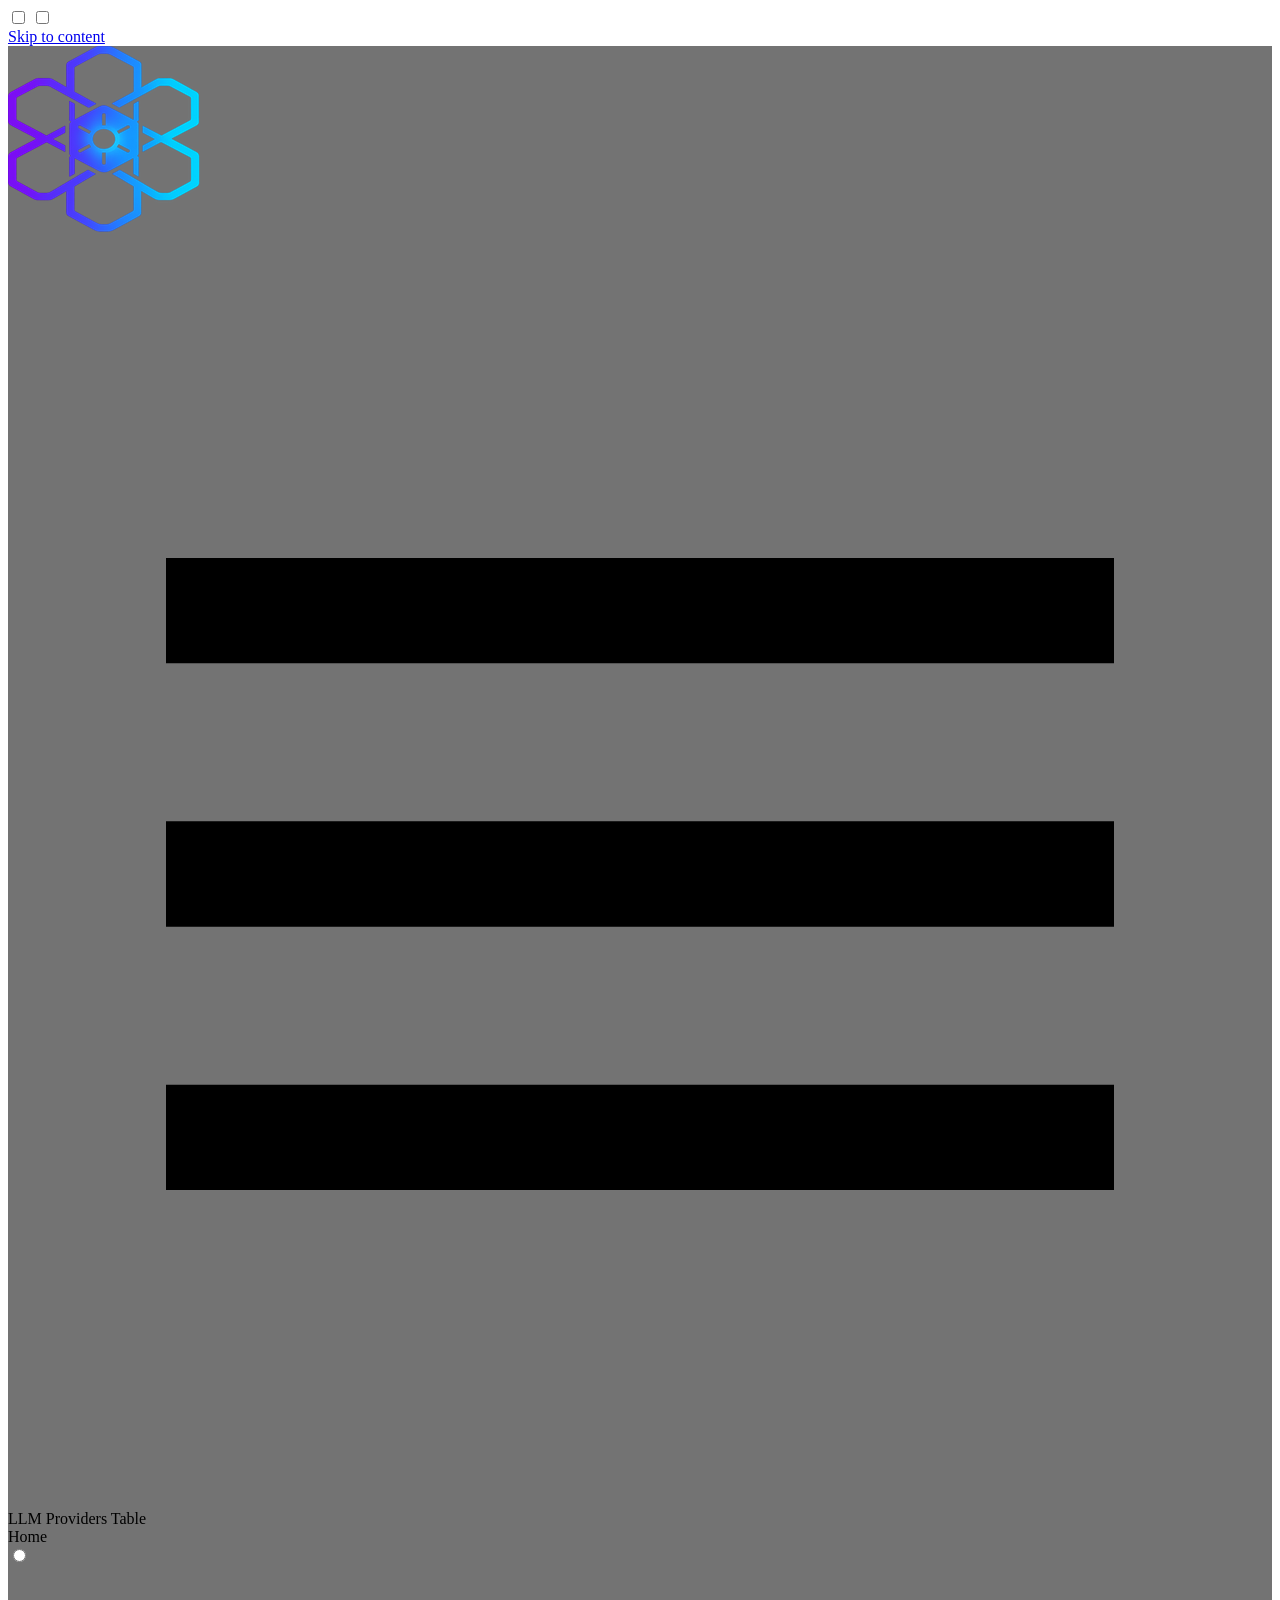
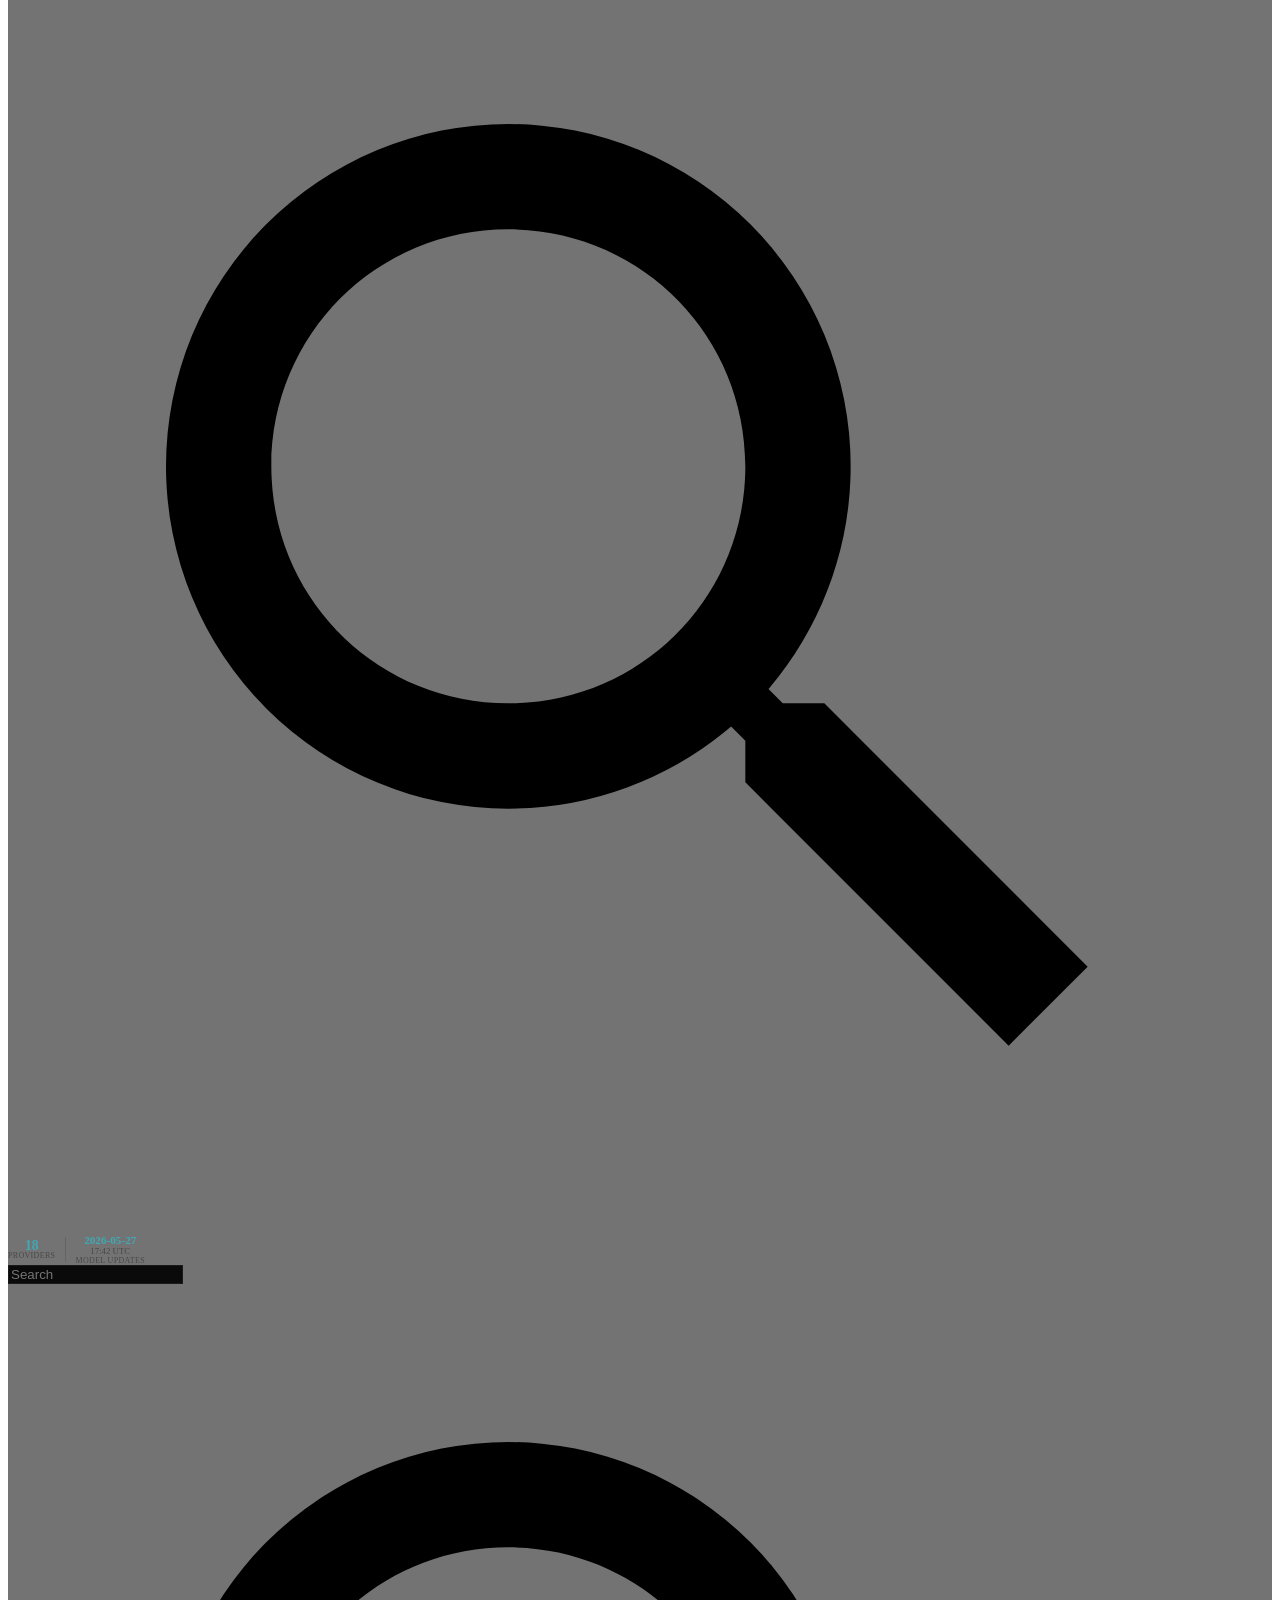
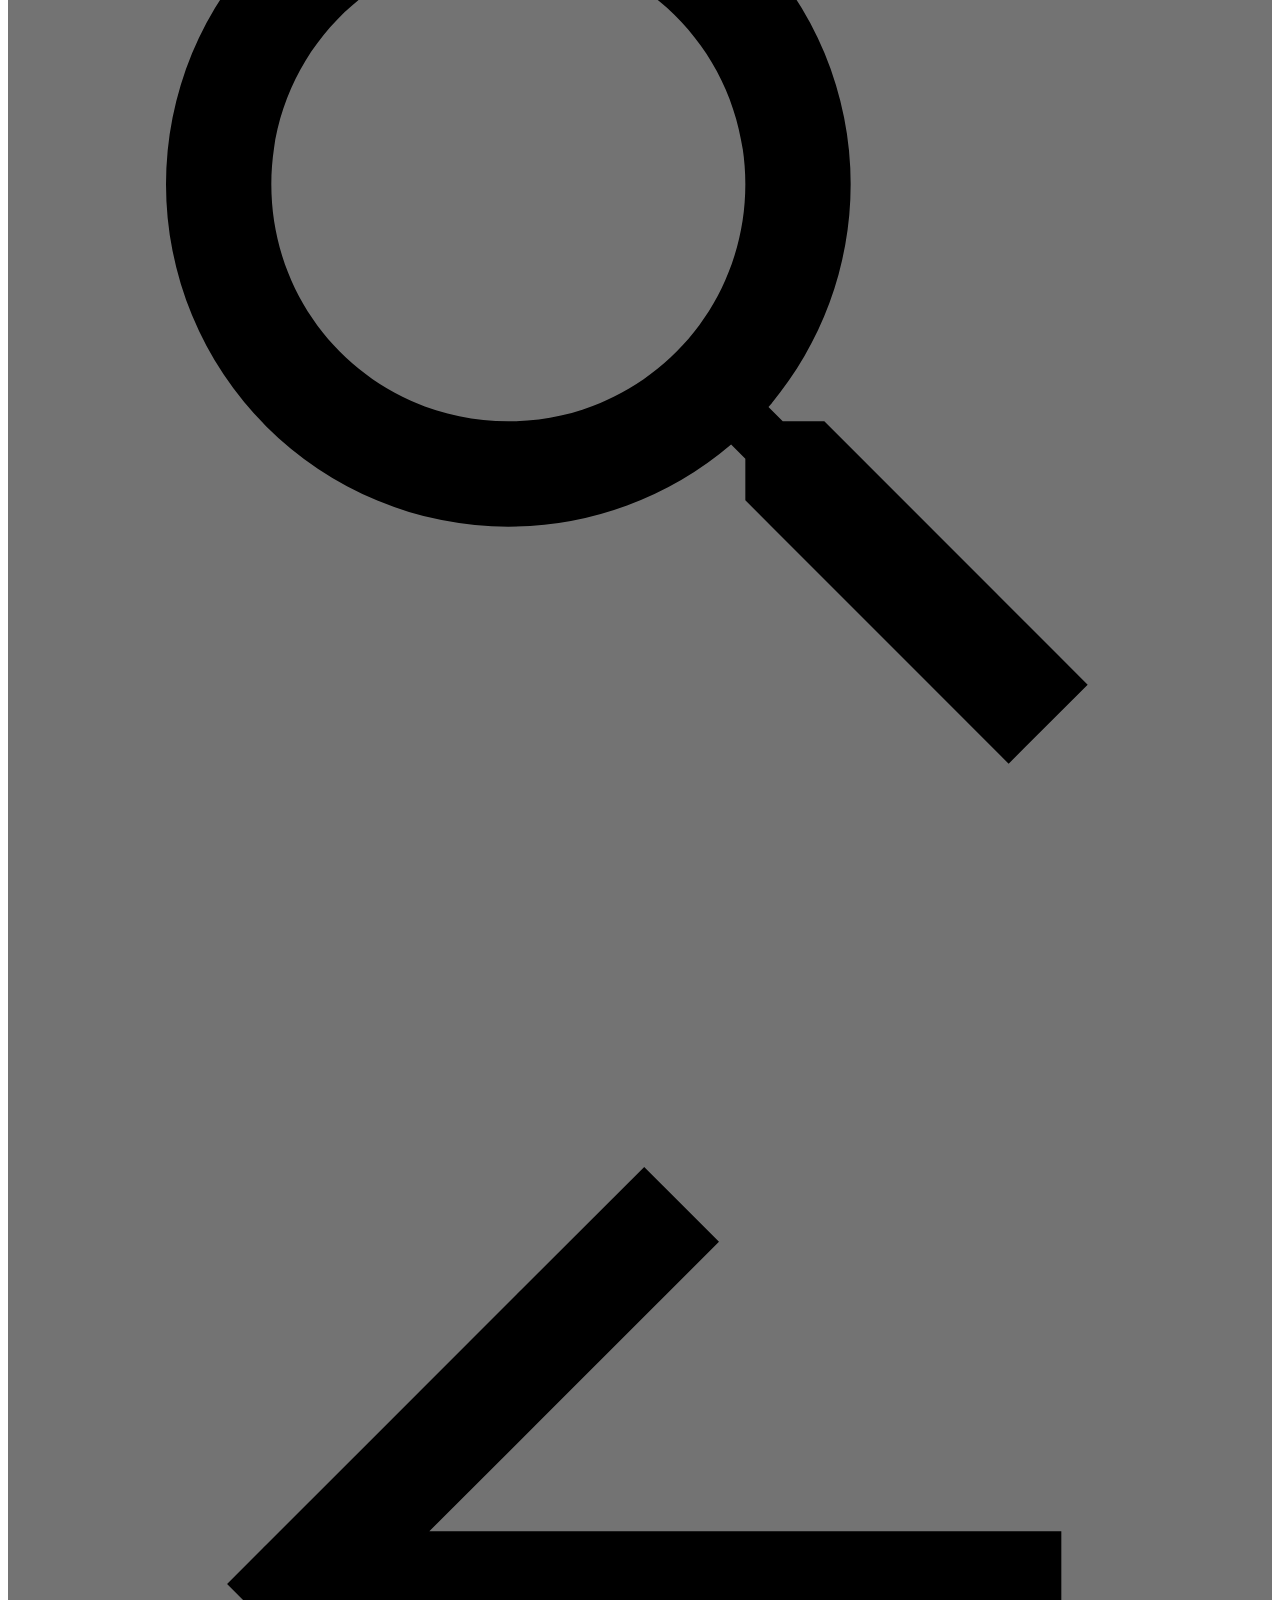
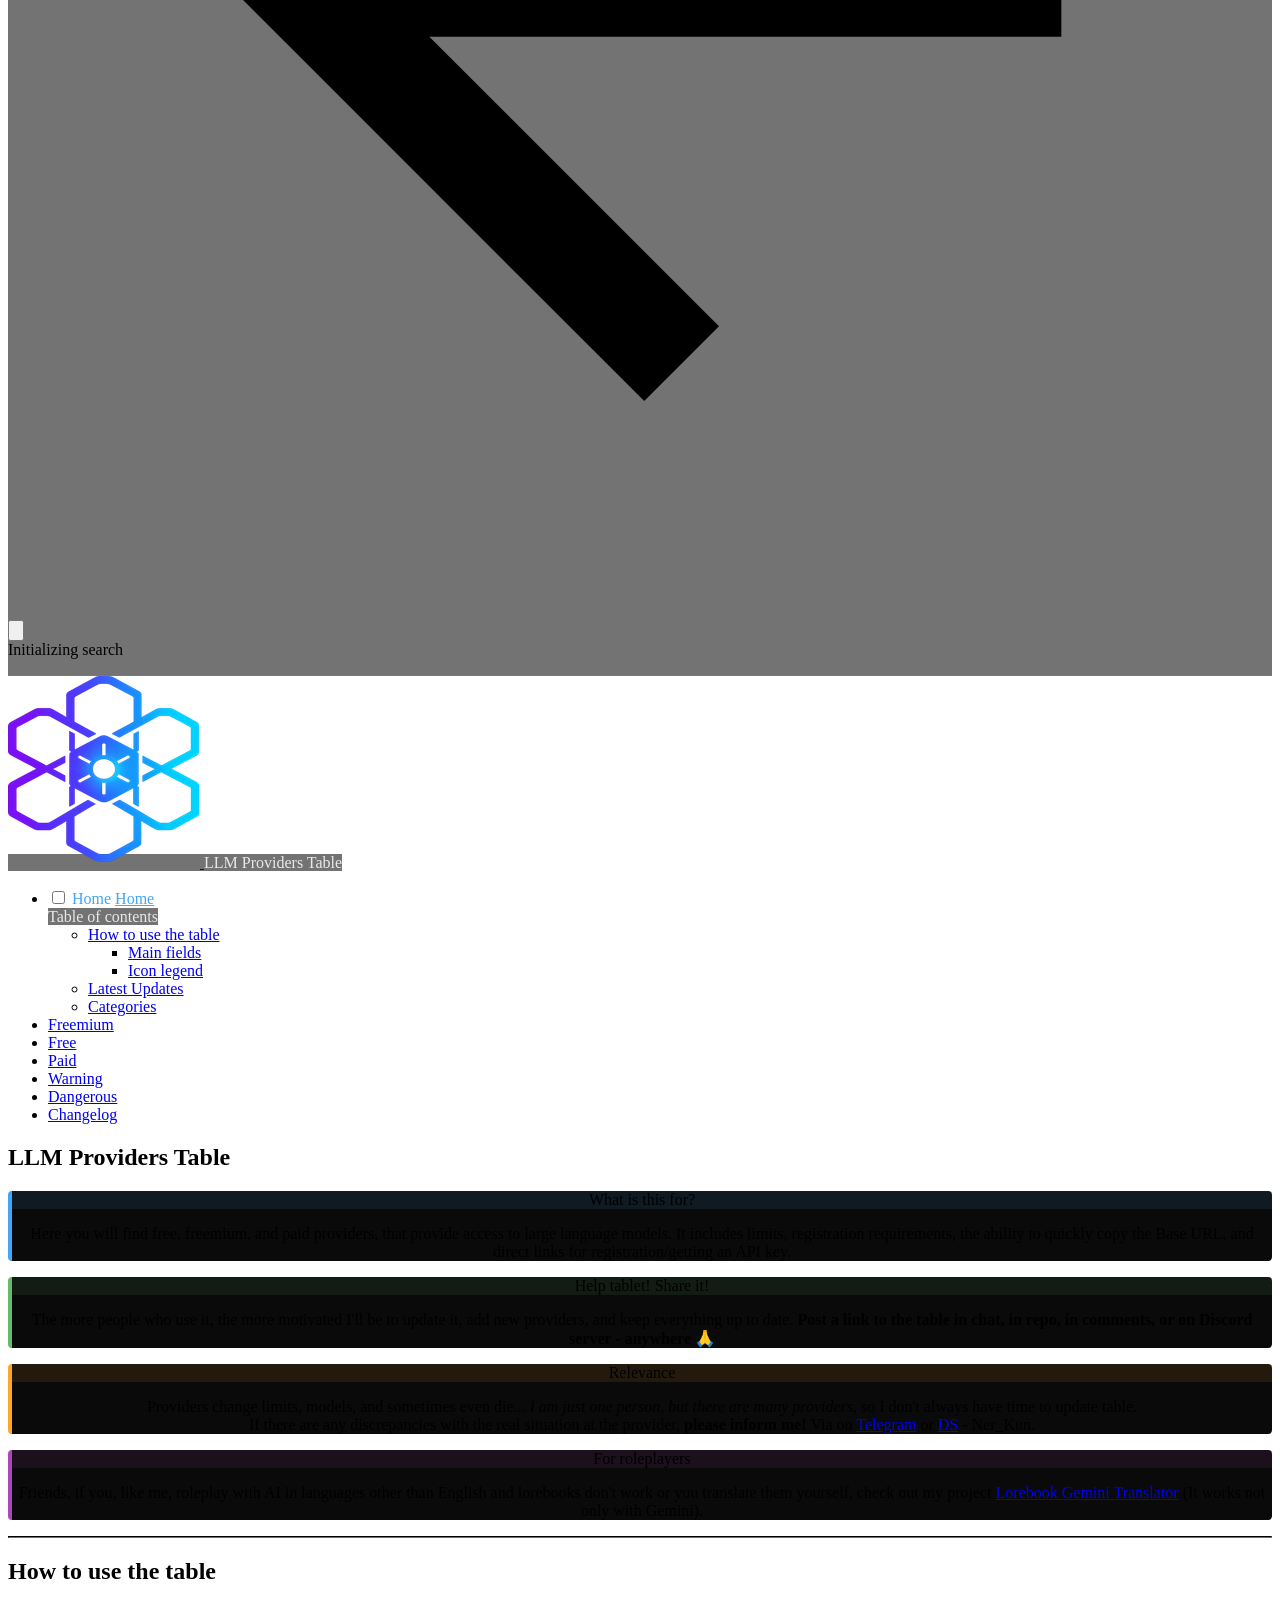
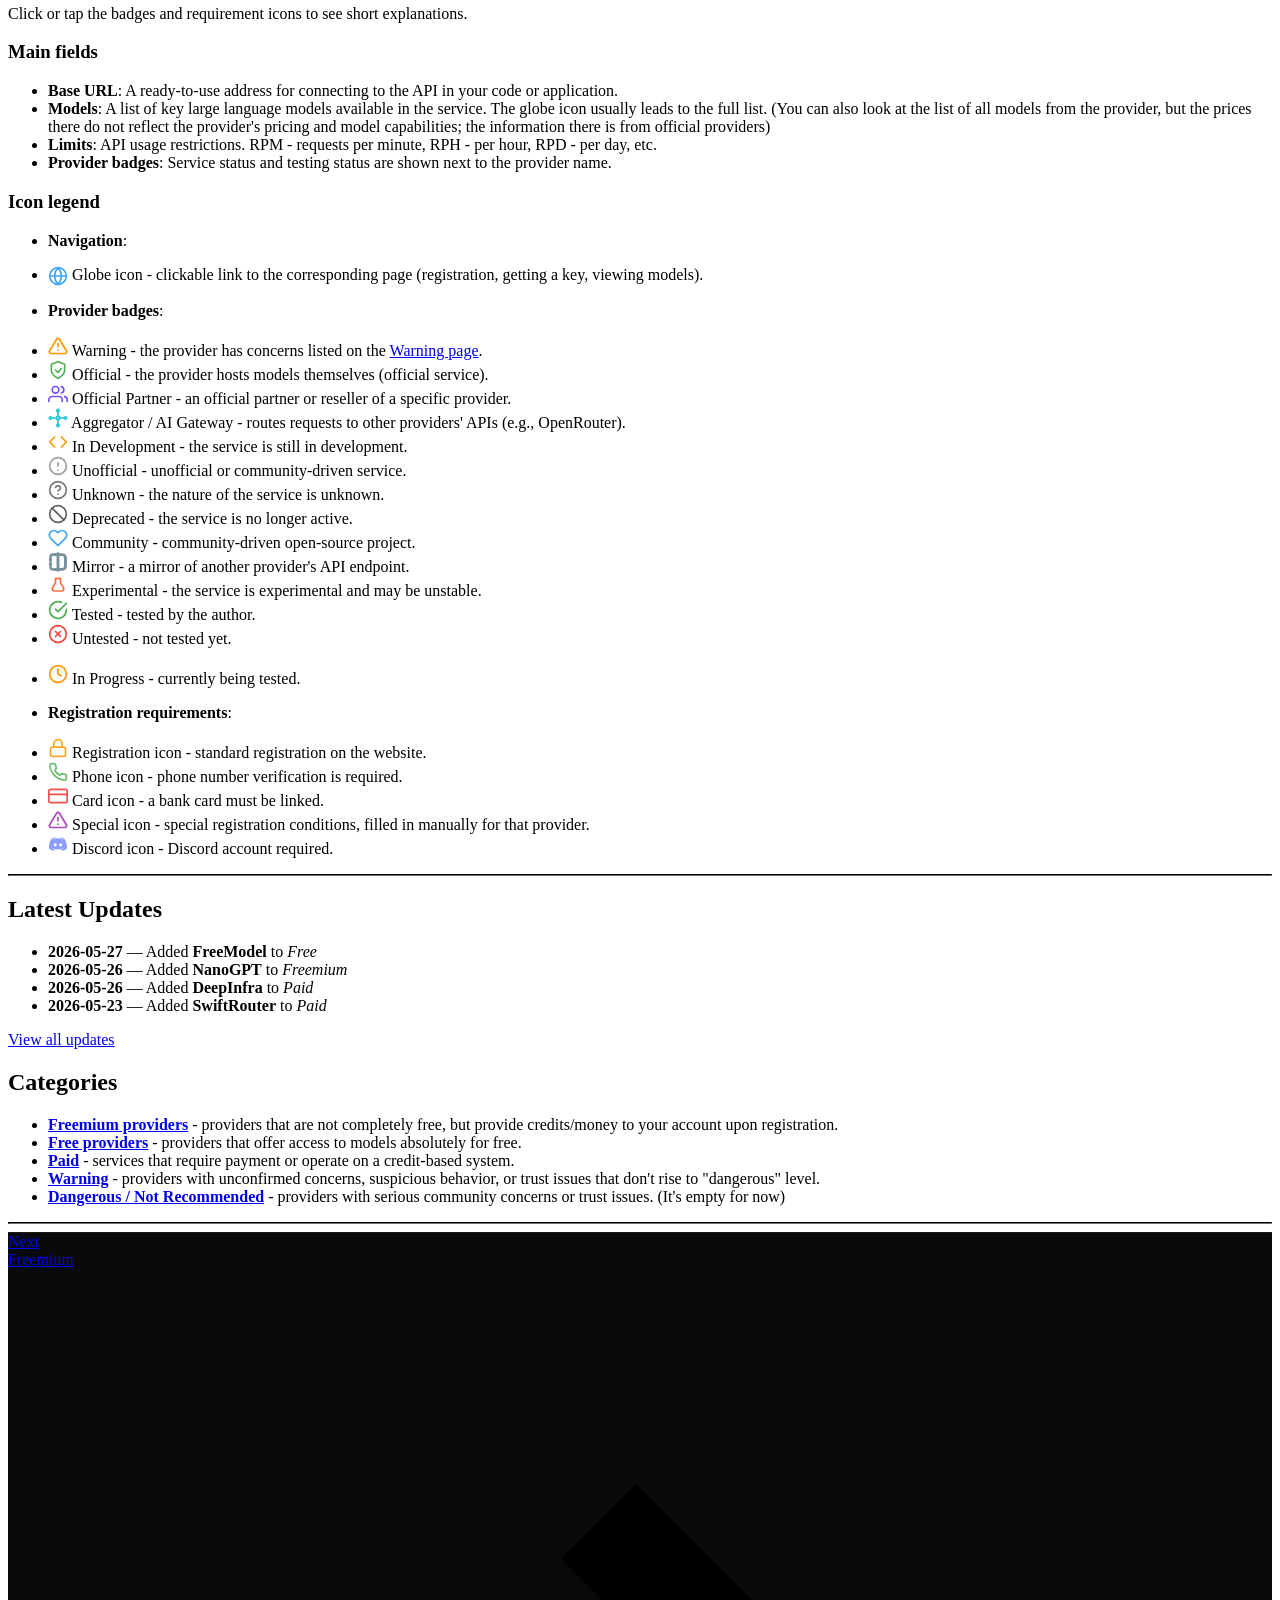
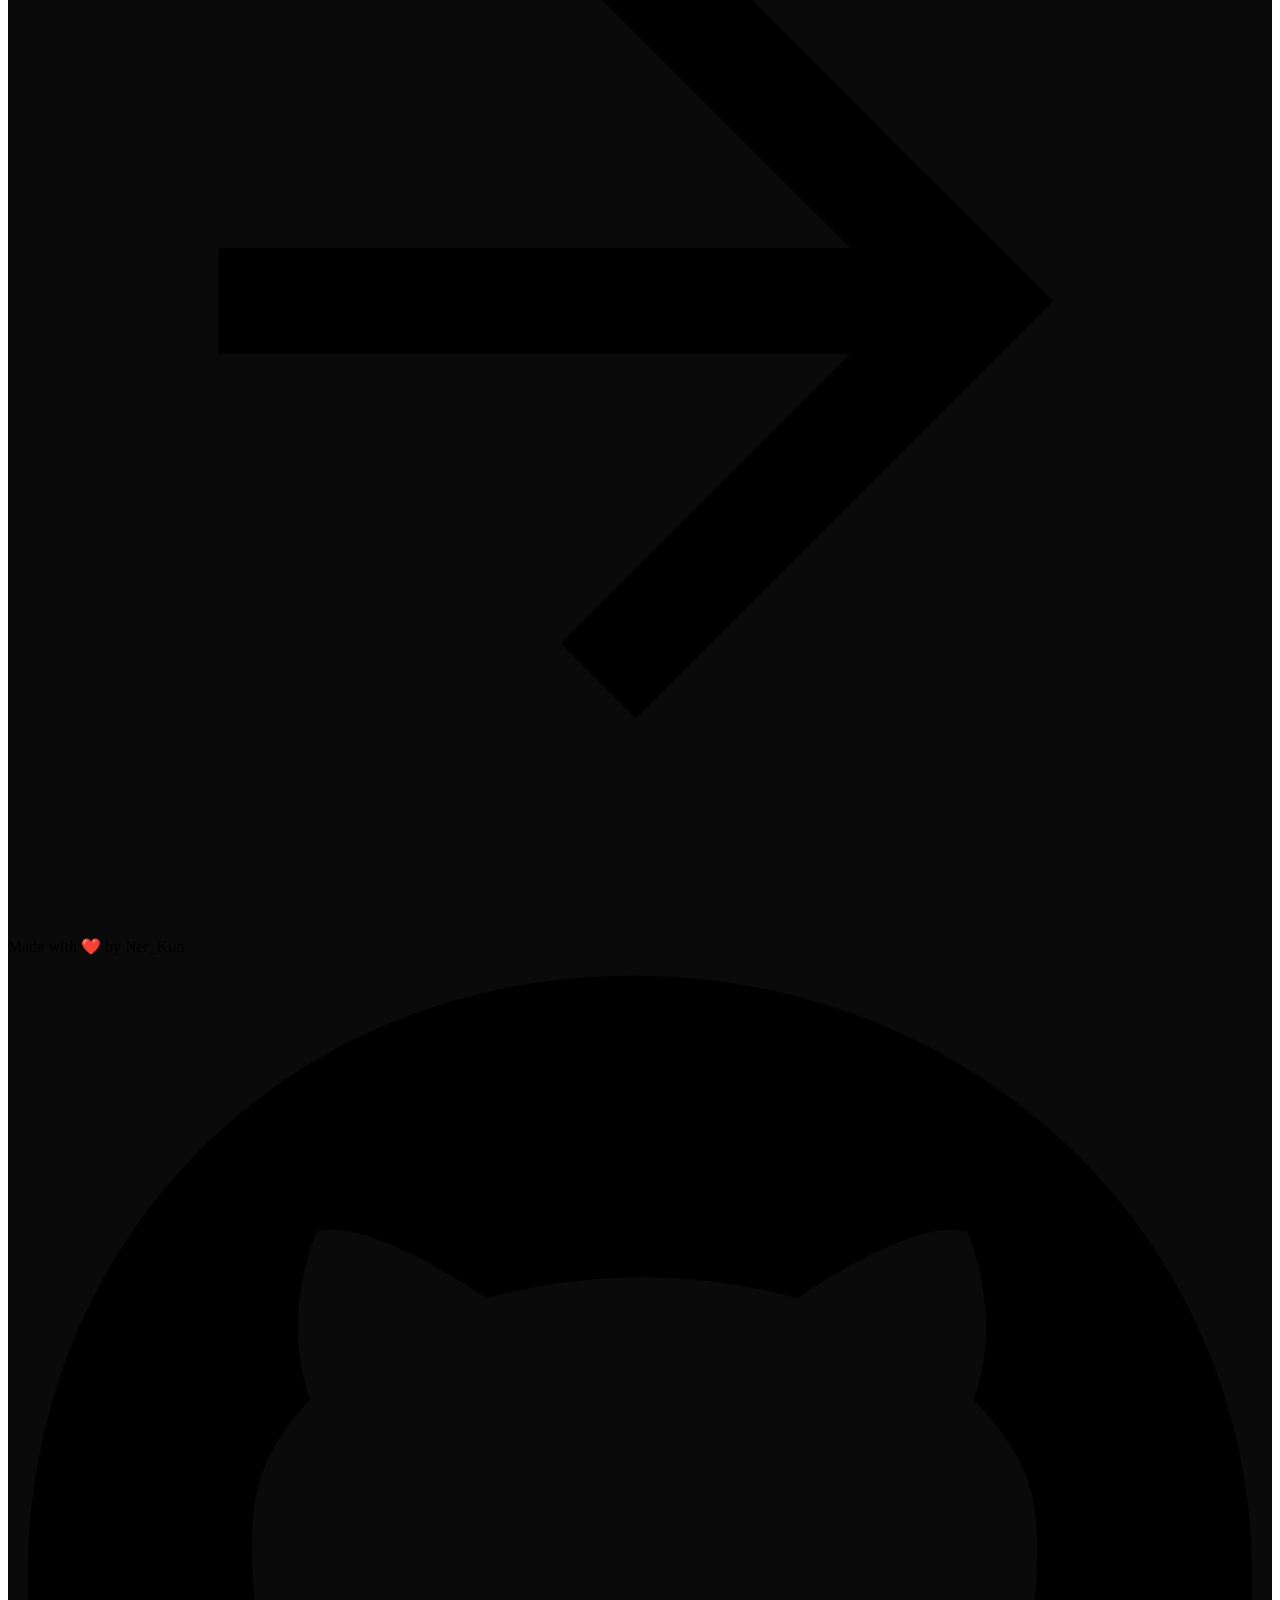
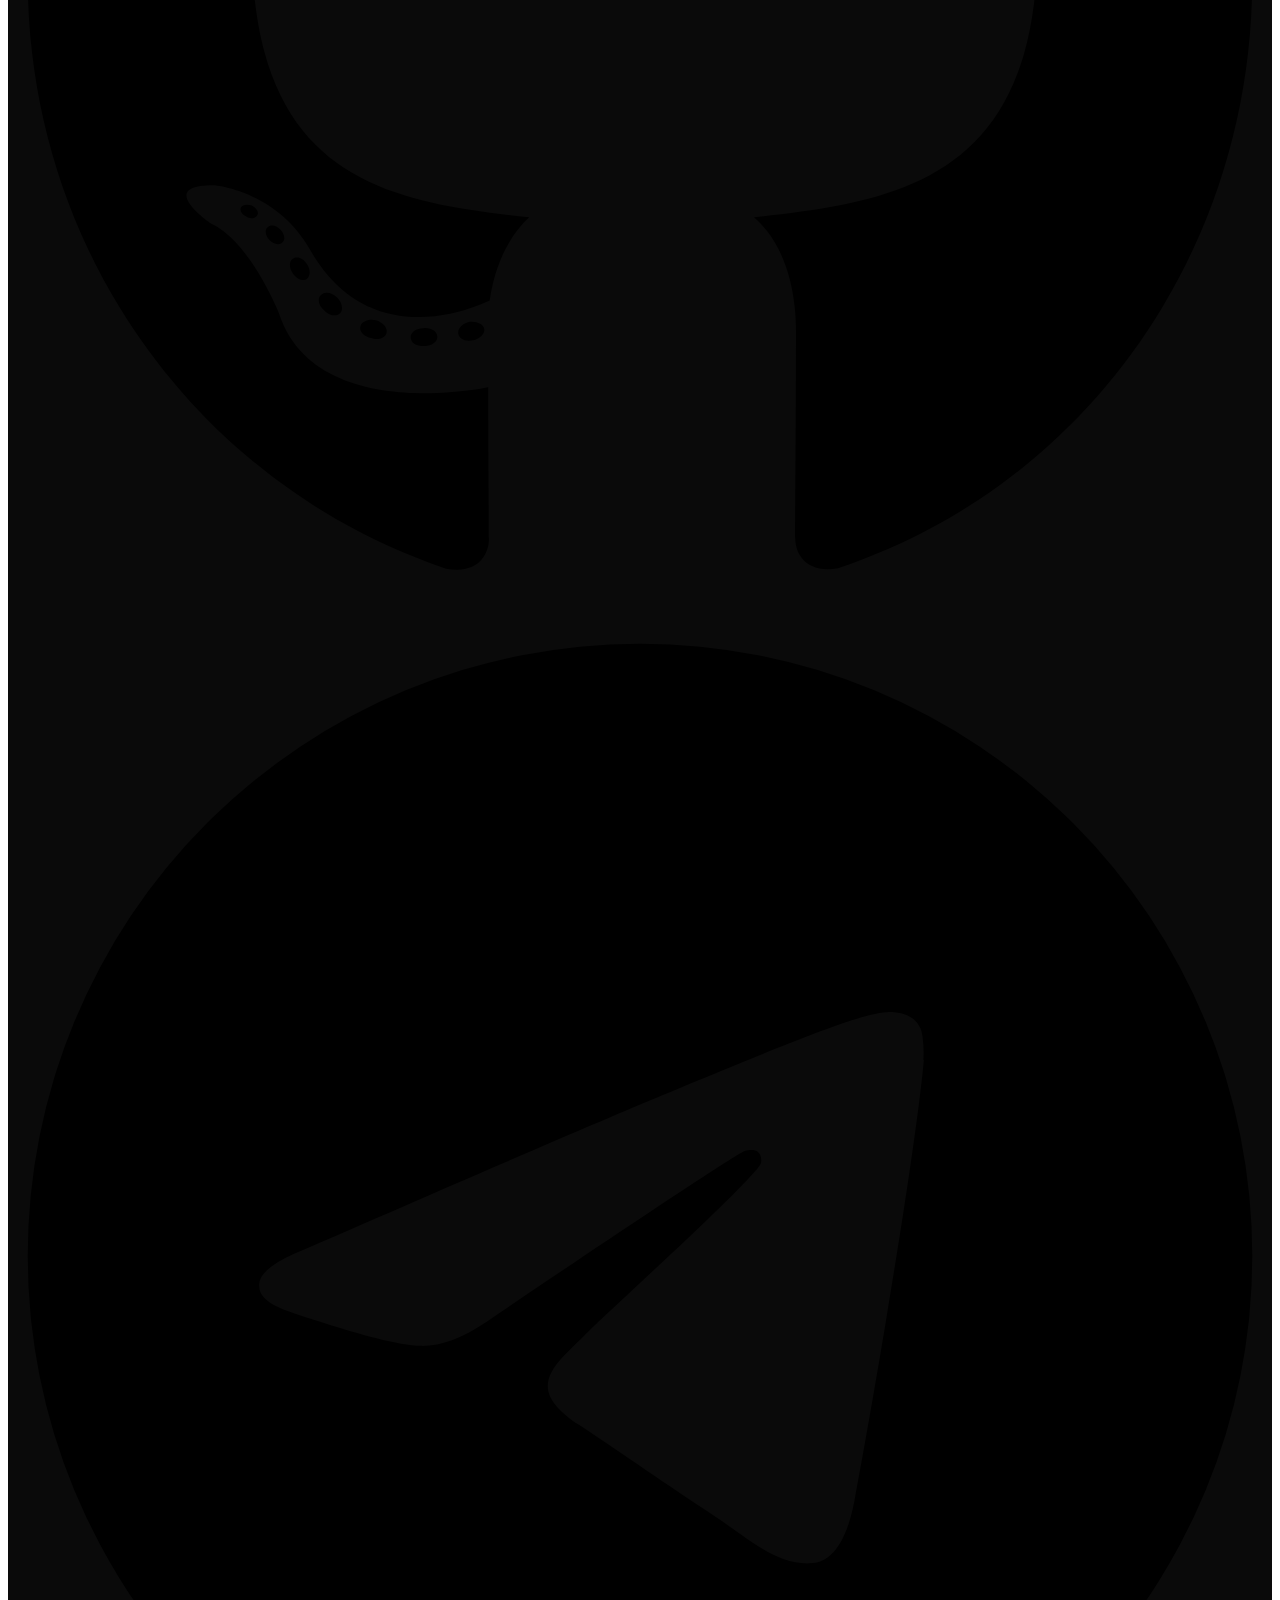
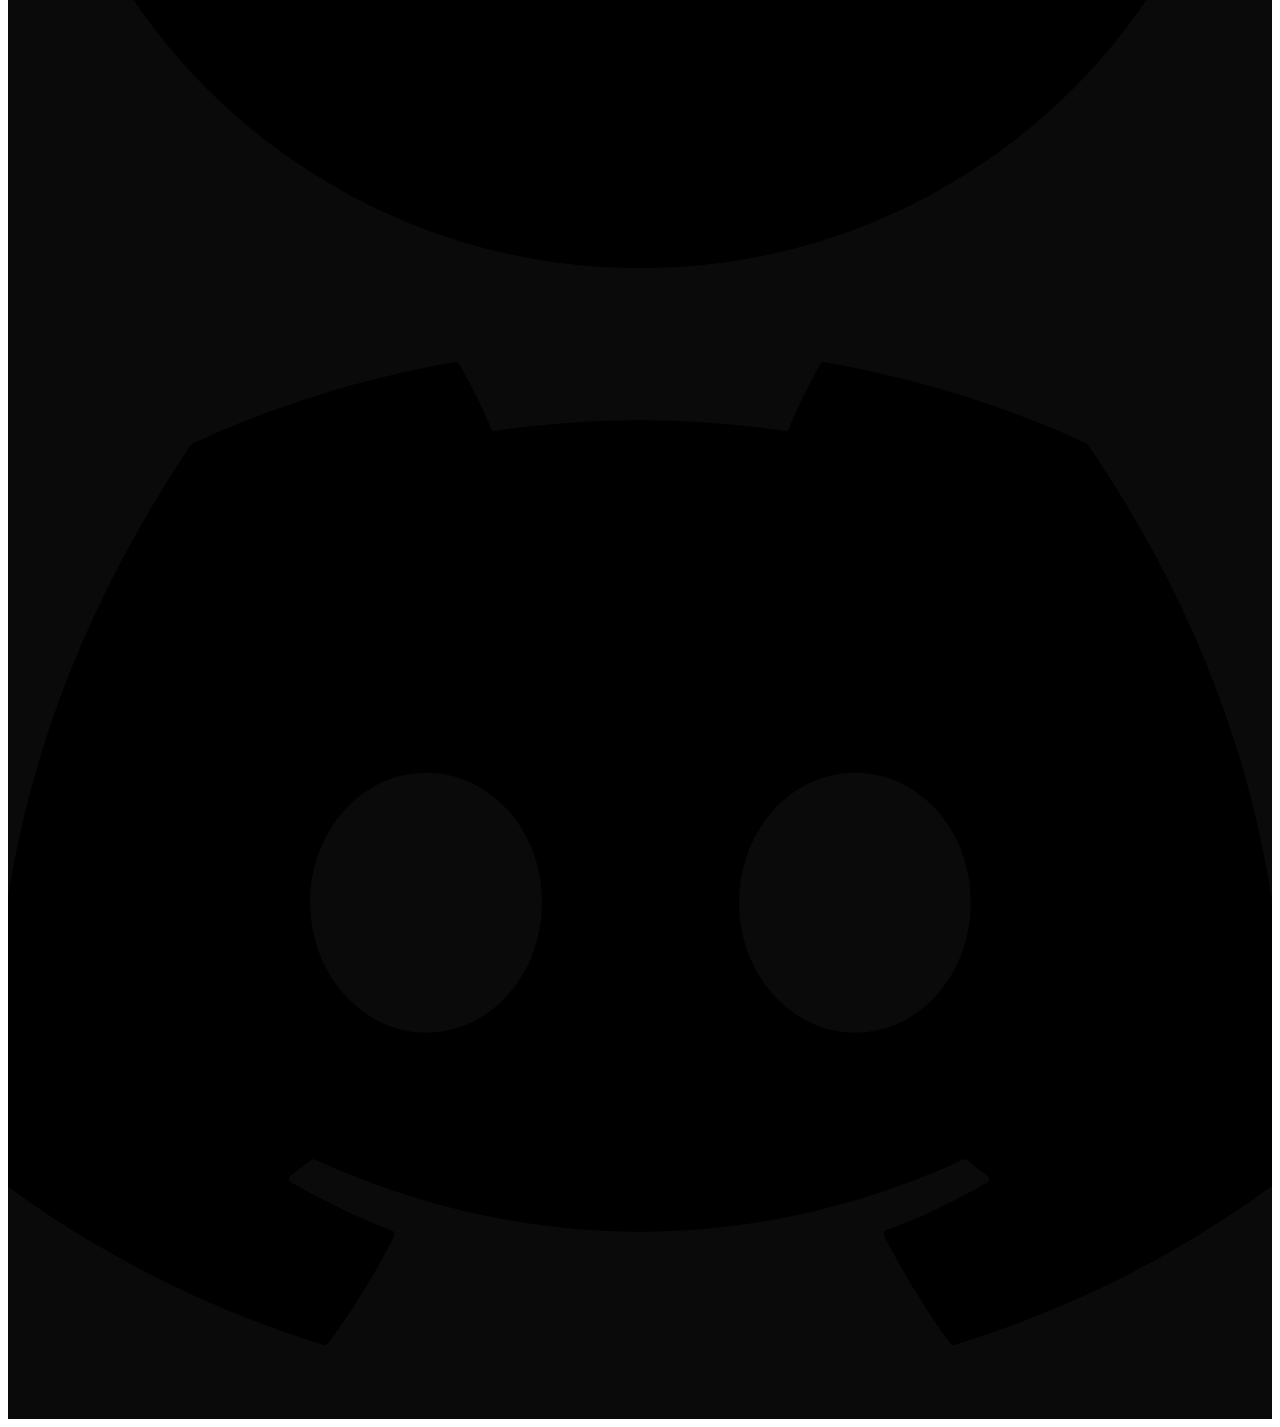
==== commit c2806cdc: "Deployed 89fd2d9 with MkDocs version: 1.6.1" ====
--- a/index.html
+++ b/index.html
@@ -667,10 +667,10 @@
 <hr />
 <h2 id="latest-updates">Latest Updates</h2>
 <ul>
+<li><strong>2026-05-27</strong> — Added <strong>FreeModel</strong> to <em>Free</em></li>
 <li><strong>2026-05-26</strong> — Added <strong>NanoGPT</strong> to <em>Freemium</em></li>
 <li><strong>2026-05-26</strong> — Added <strong>DeepInfra</strong> to <em>Paid</em></li>
 <li><strong>2026-05-23</strong> — Added <strong>SwiftRouter</strong> to <em>Paid</em></li>
-<li><strong>2026-05-12</strong> — Initial changelog created</li>
 </ul>
 <p><a href="changelog/">View all updates</a></p>
 <h2 id="categories">Categories</h2>
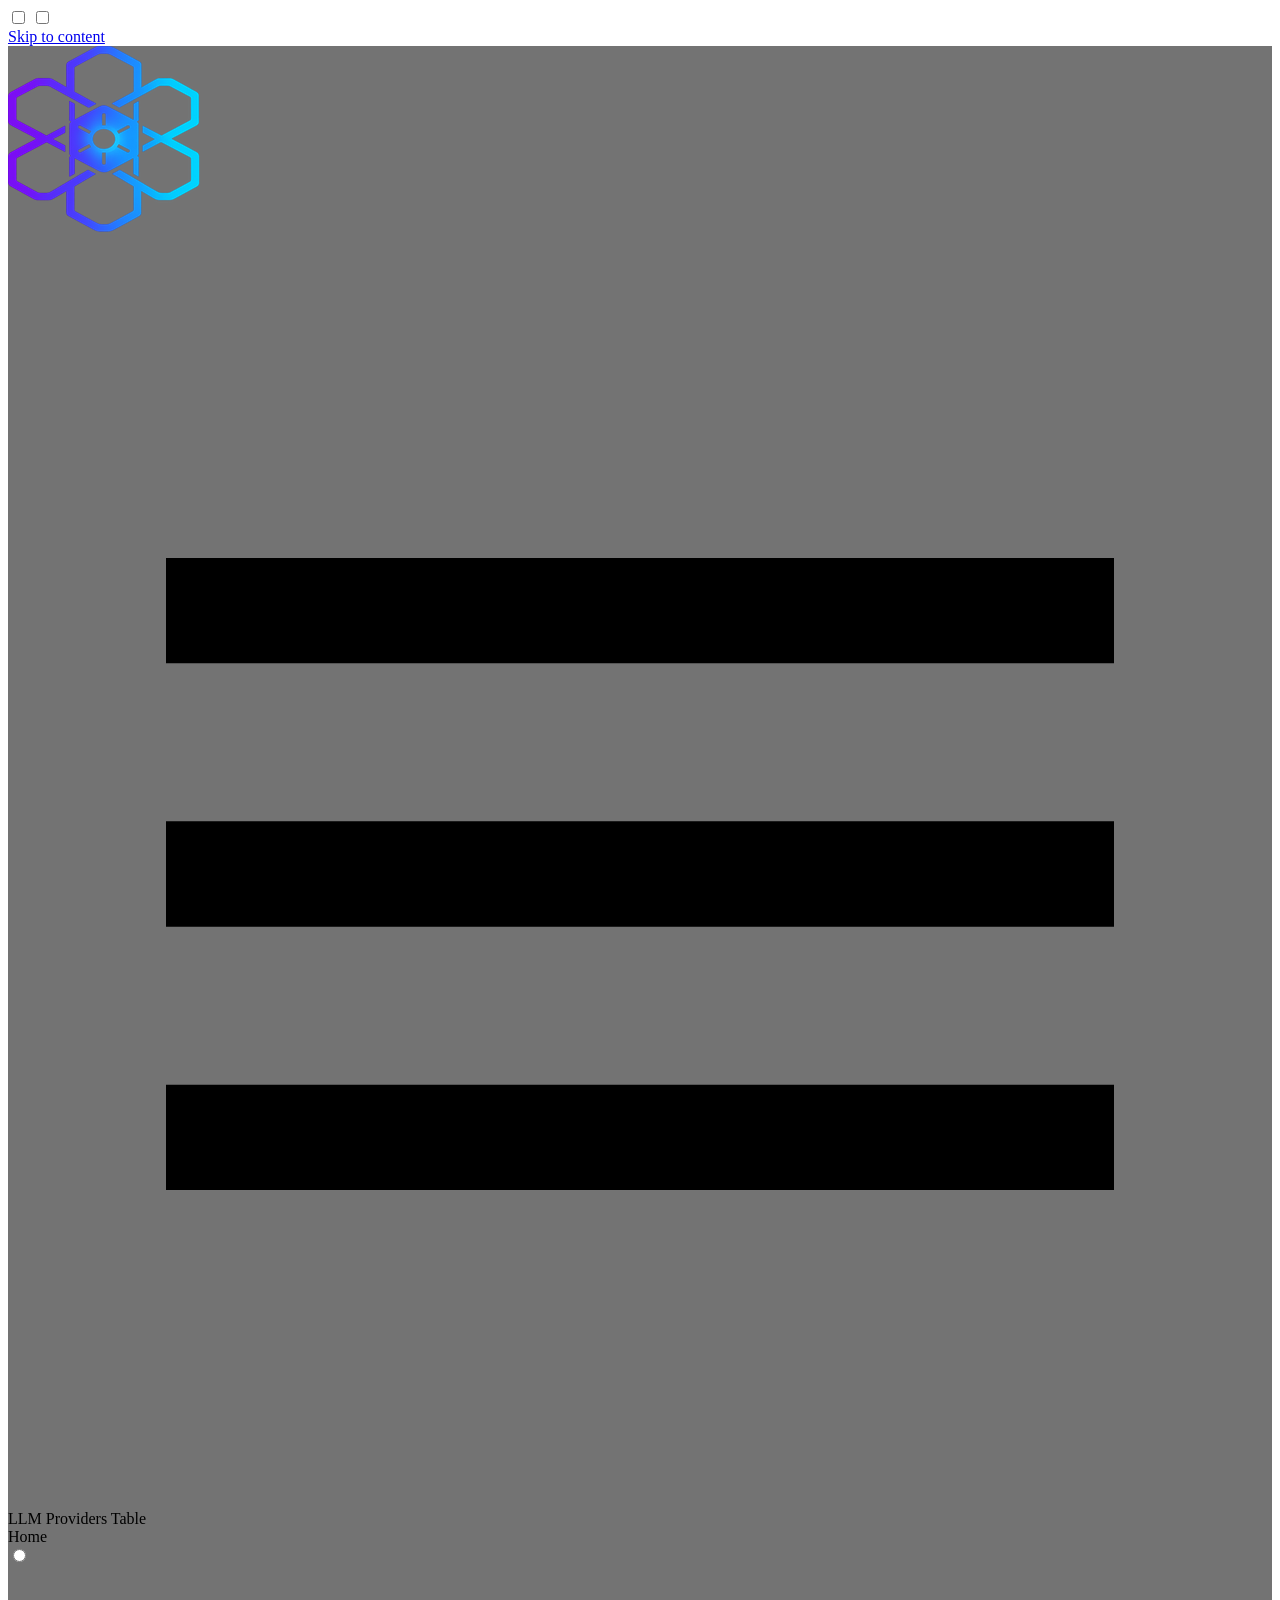
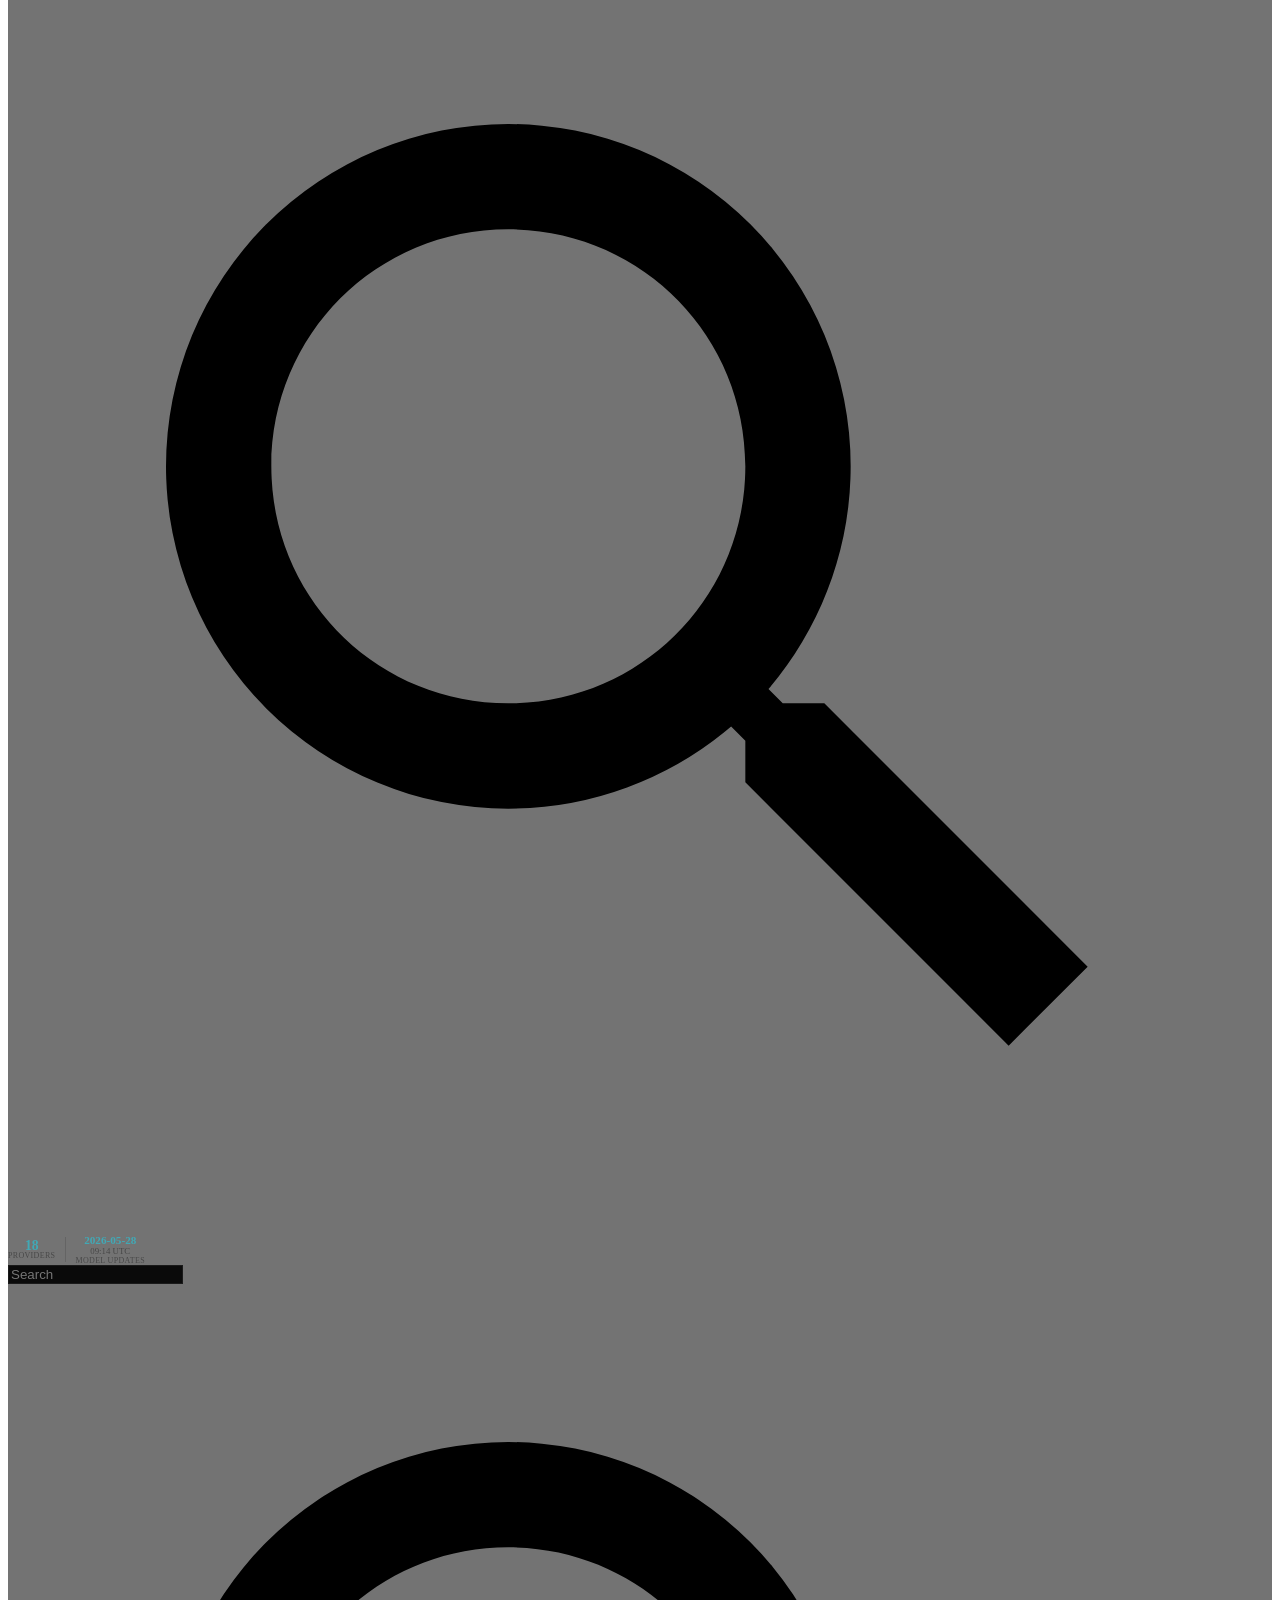
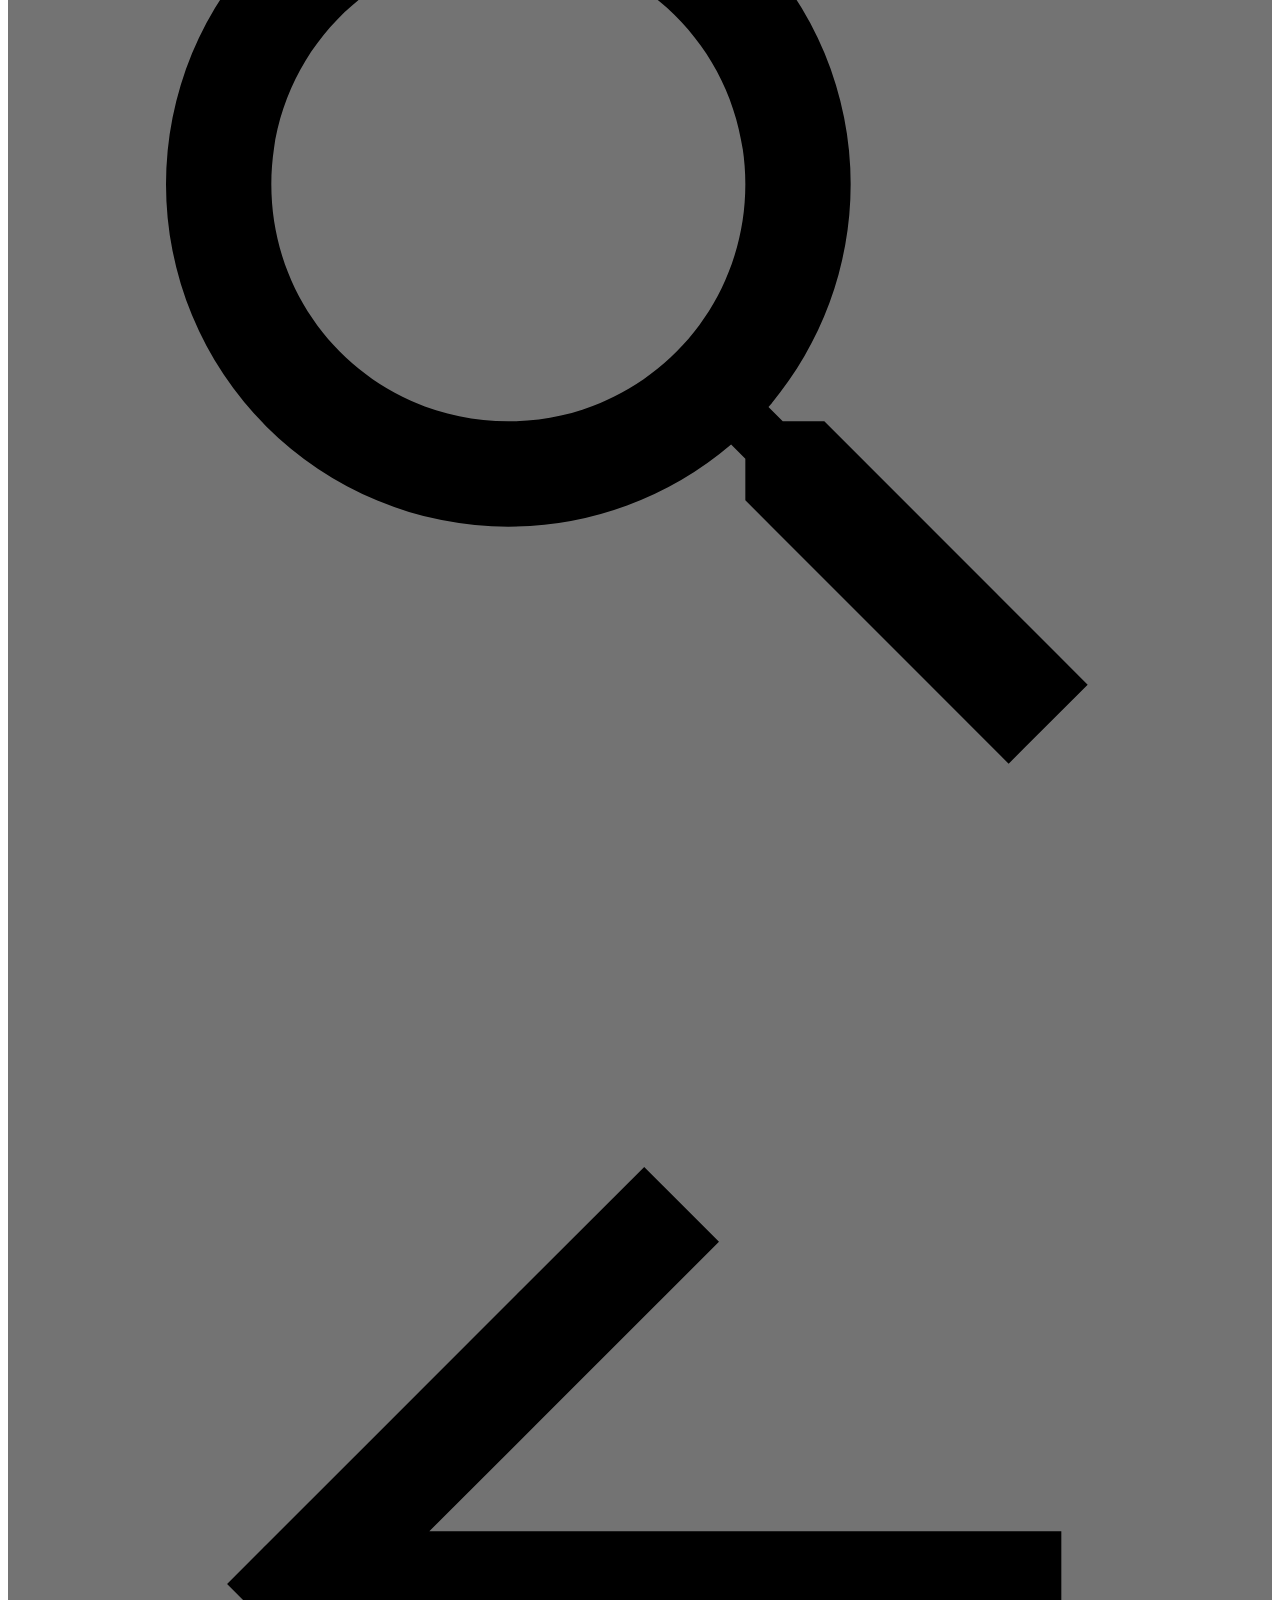
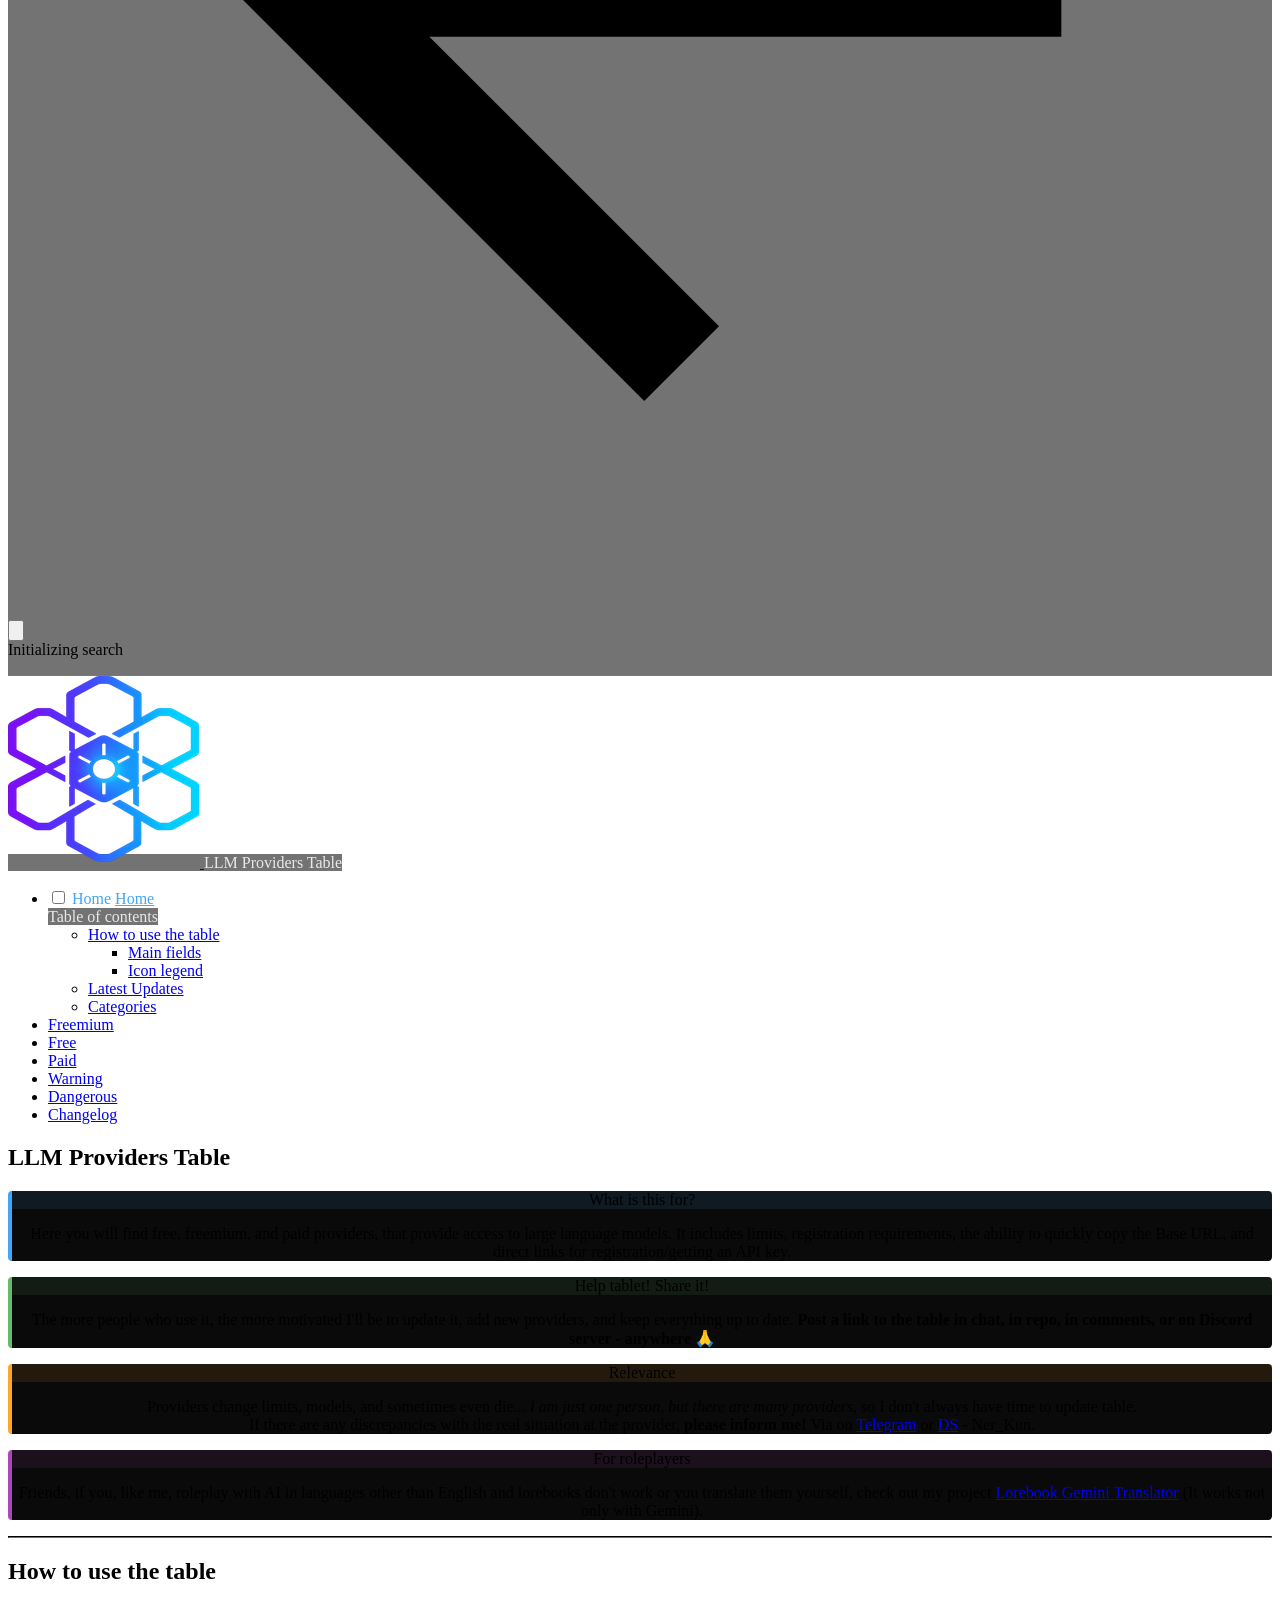
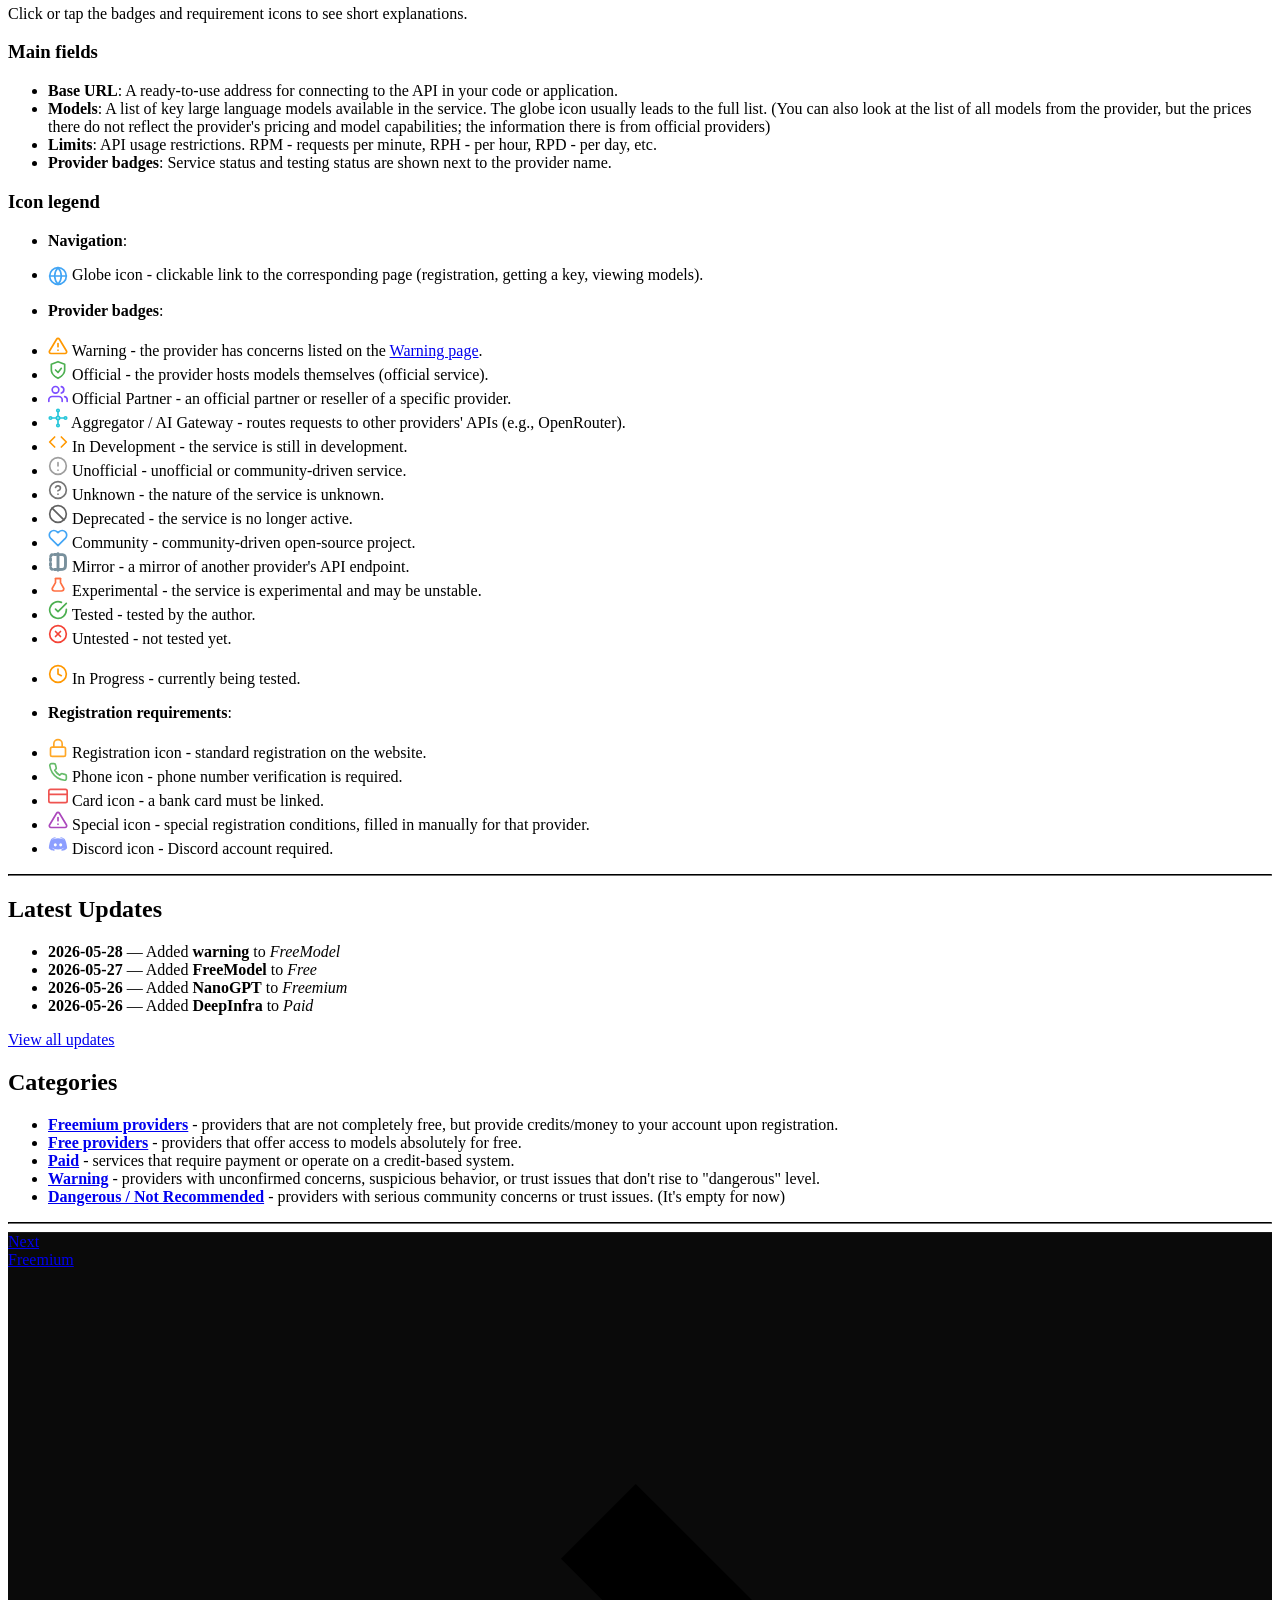
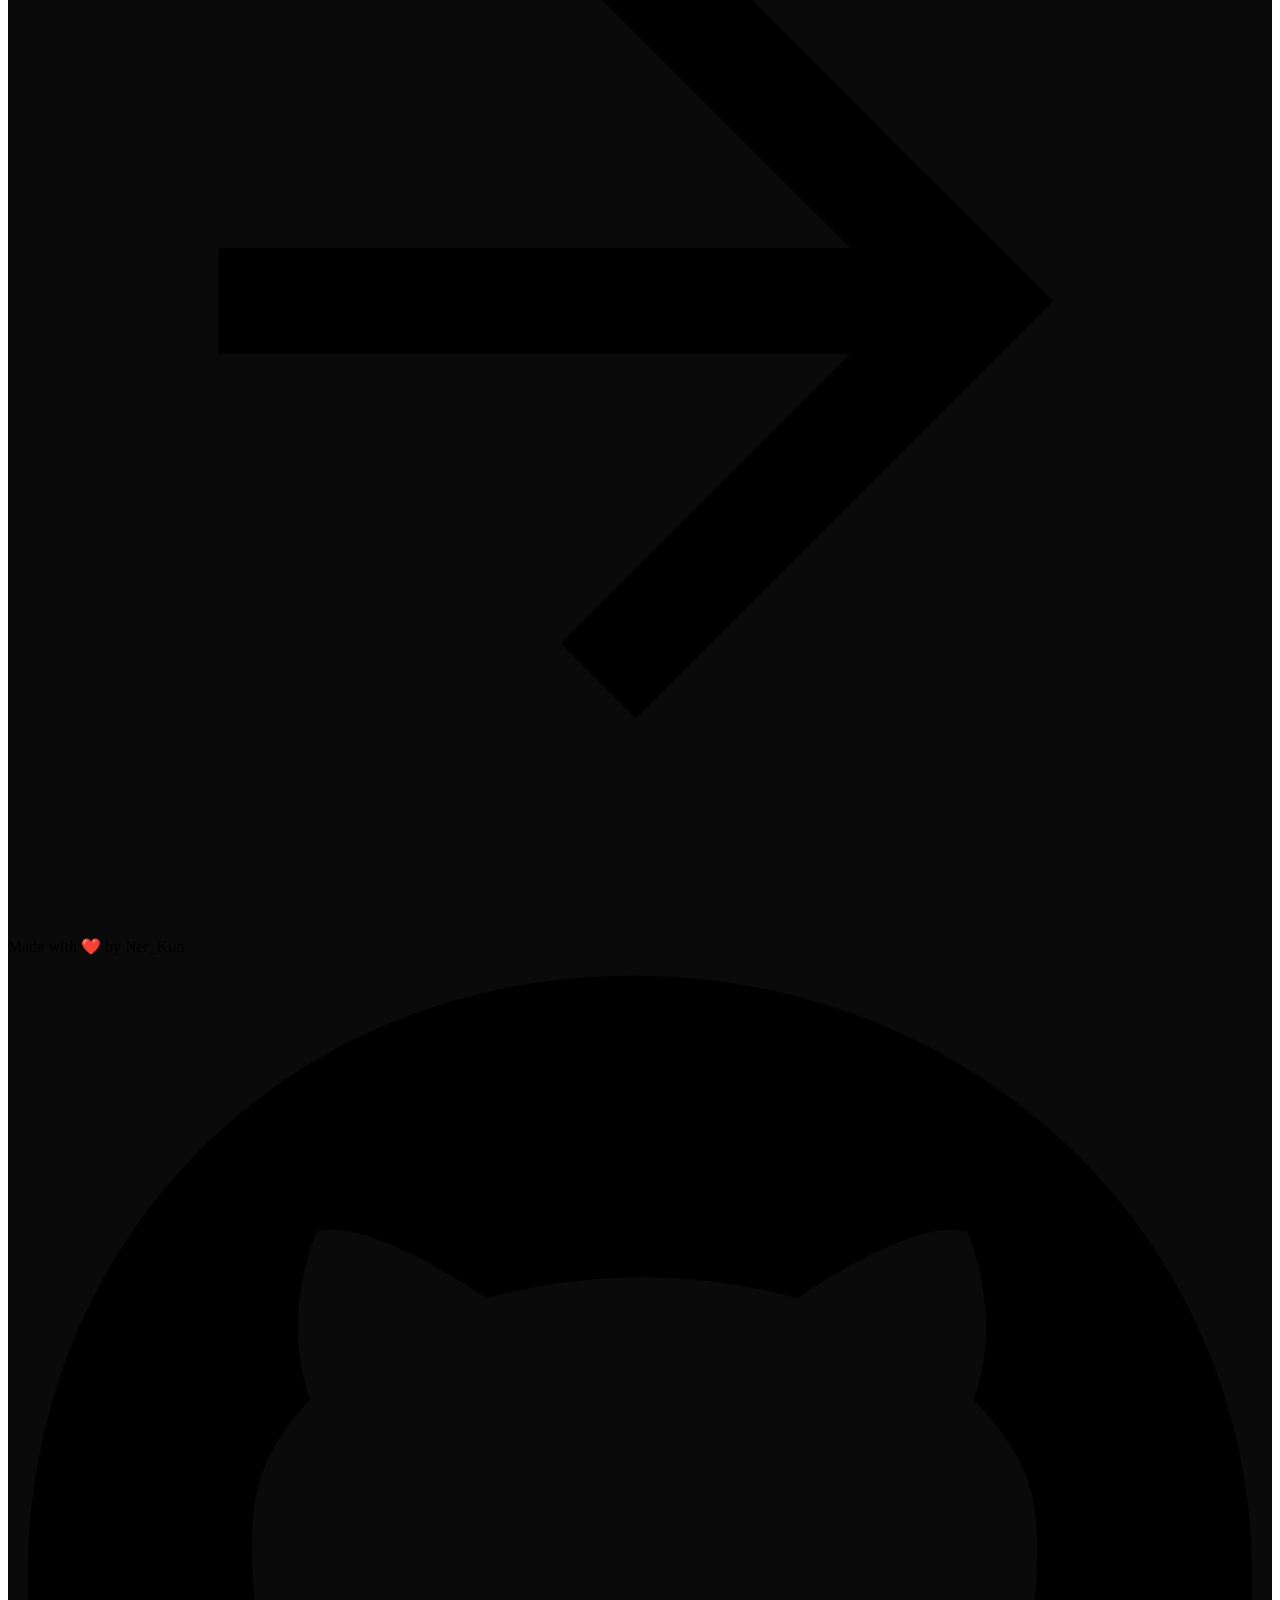
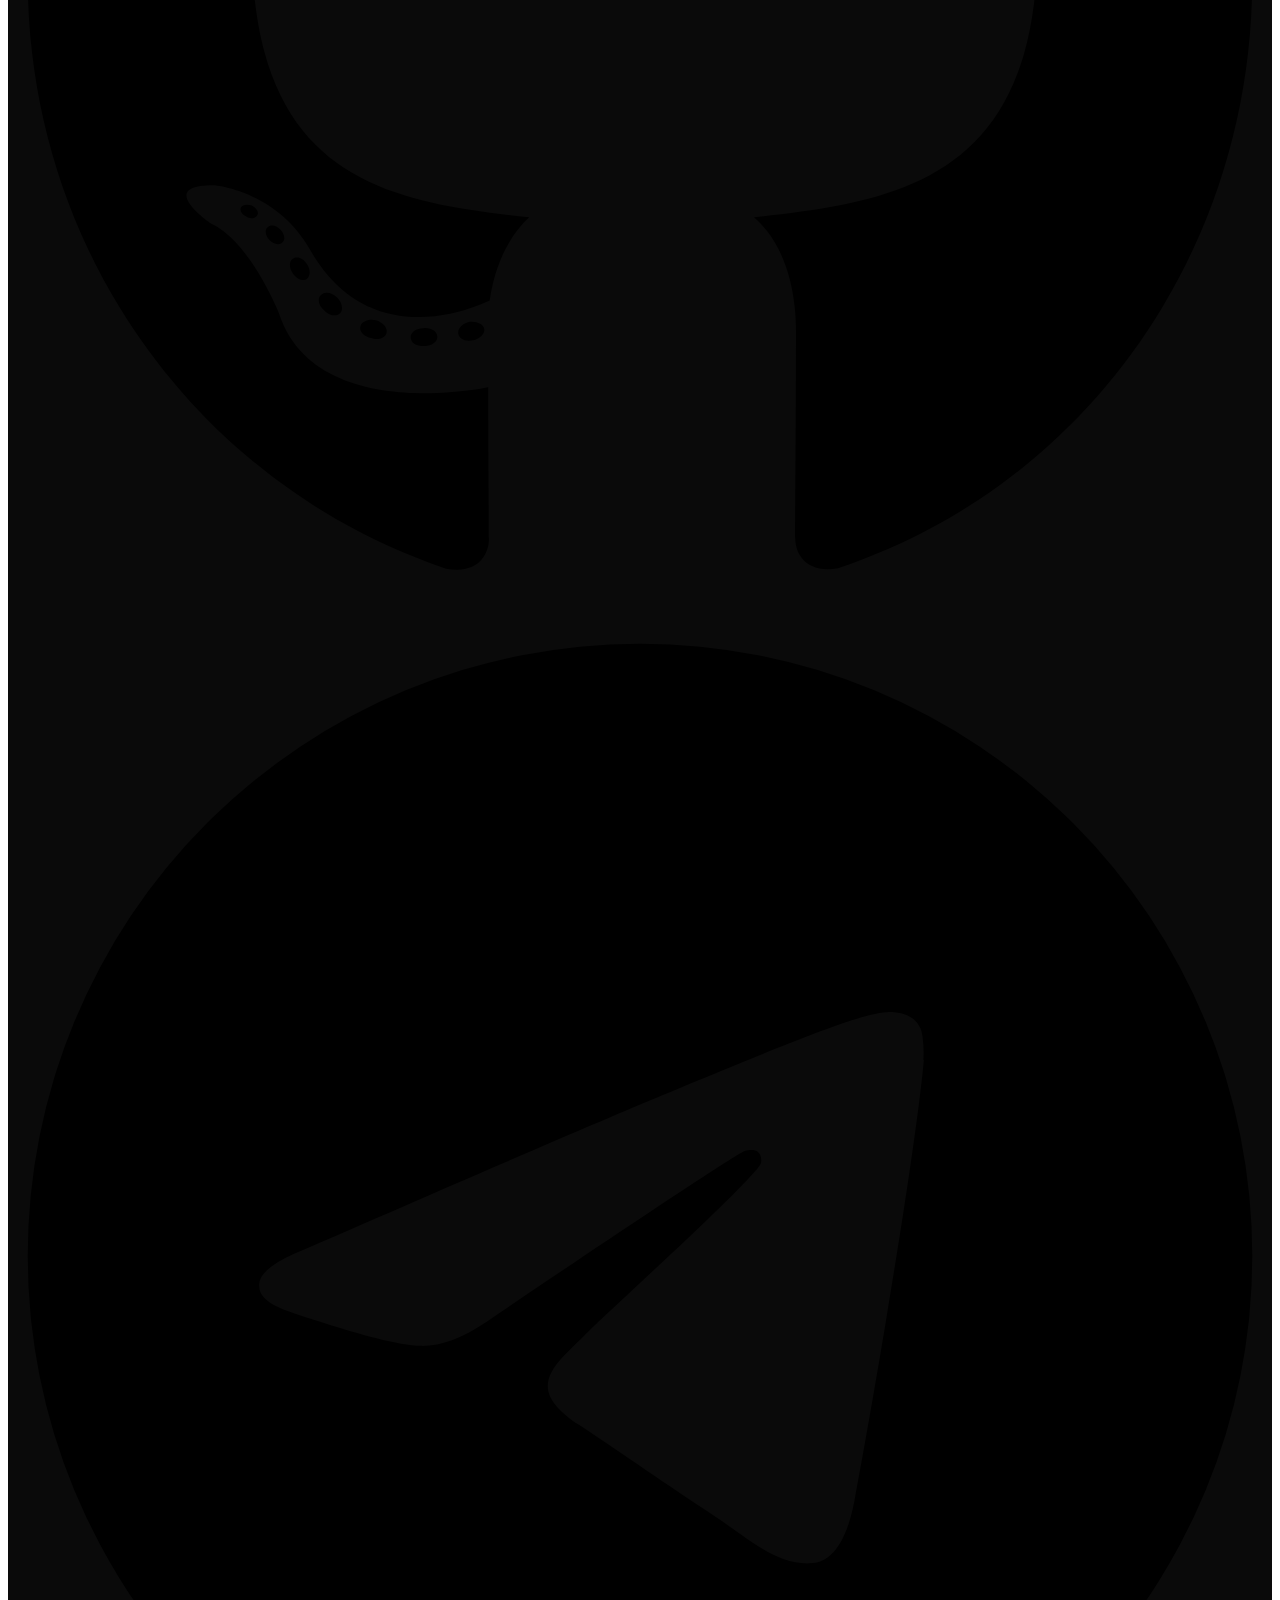
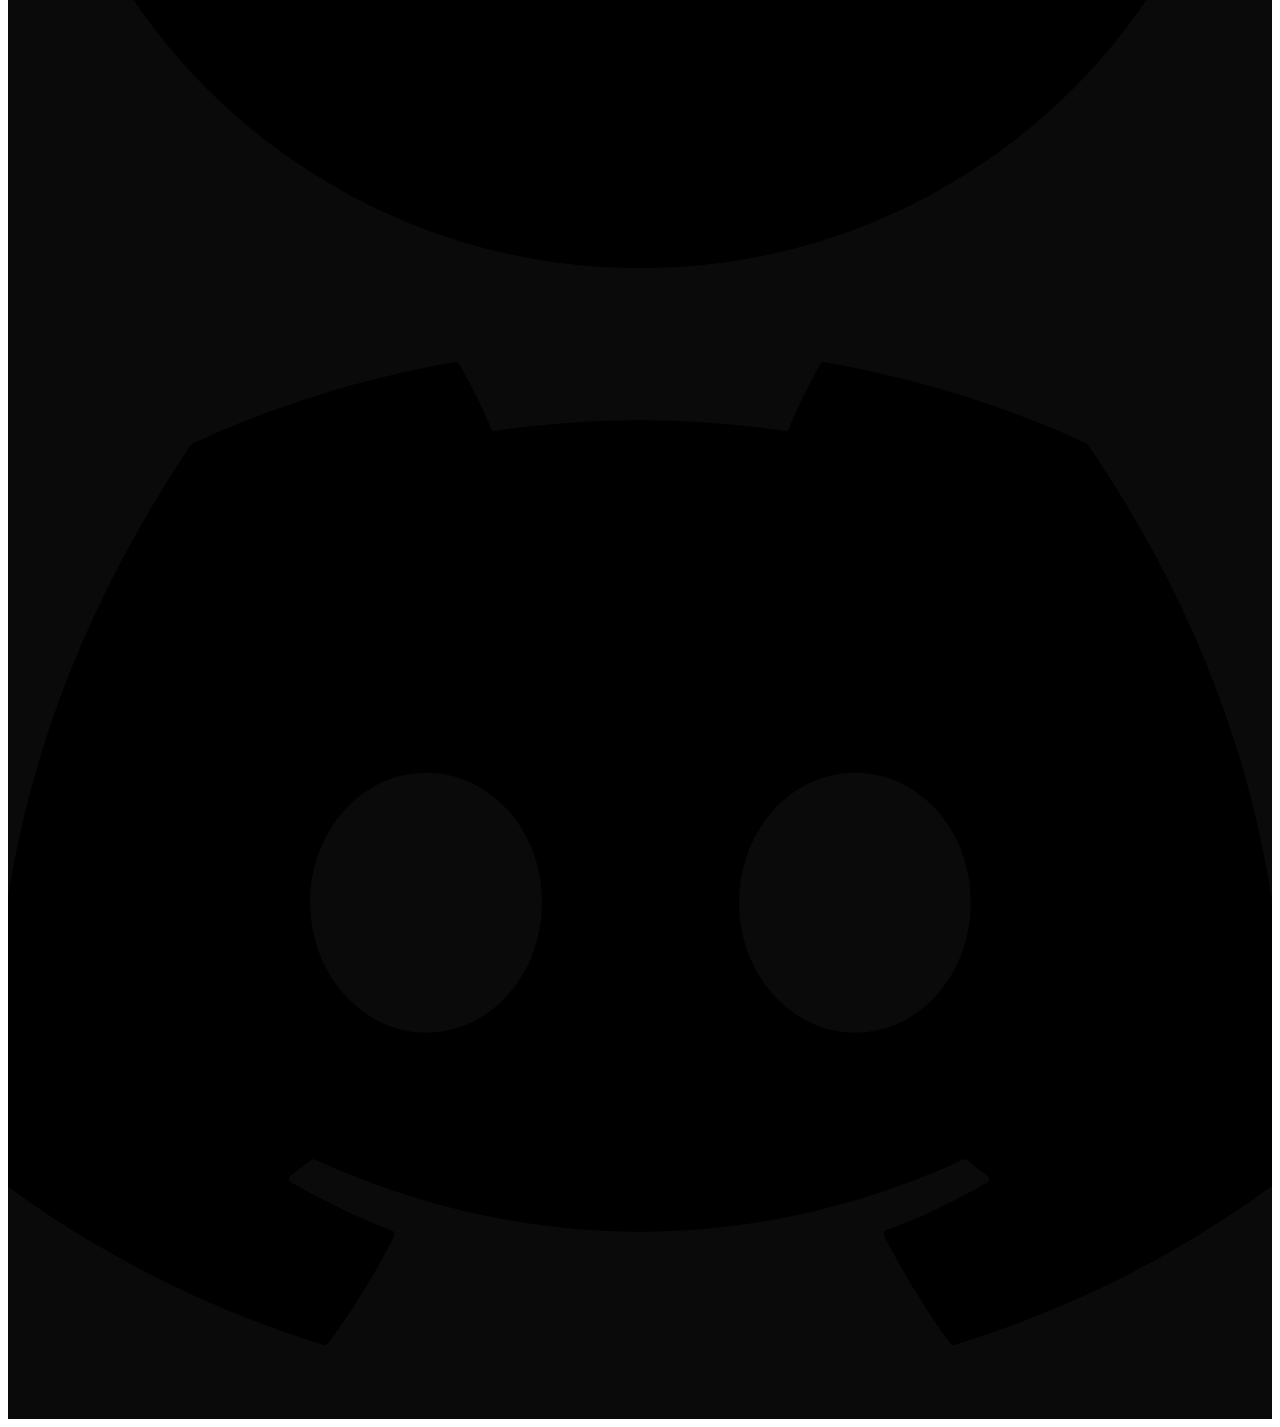
==== commit b5573740: "Deployed 76a7d36 with MkDocs version: 1.6.1" ====
--- a/index.html
+++ b/index.html
@@ -667,10 +667,10 @@
 <hr />
 <h2 id="latest-updates">Latest Updates</h2>
 <ul>
+<li><strong>2026-05-28</strong> — Added <strong>warning</strong> to <em>FreeModel</em></li>
 <li><strong>2026-05-27</strong> — Added <strong>FreeModel</strong> to <em>Free</em></li>
 <li><strong>2026-05-26</strong> — Added <strong>NanoGPT</strong> to <em>Freemium</em></li>
 <li><strong>2026-05-26</strong> — Added <strong>DeepInfra</strong> to <em>Paid</em></li>
-<li><strong>2026-05-23</strong> — Added <strong>SwiftRouter</strong> to <em>Paid</em></li>
 </ul>
 <p><a href="changelog/">View all updates</a></p>
 <h2 id="categories">Categories</h2>
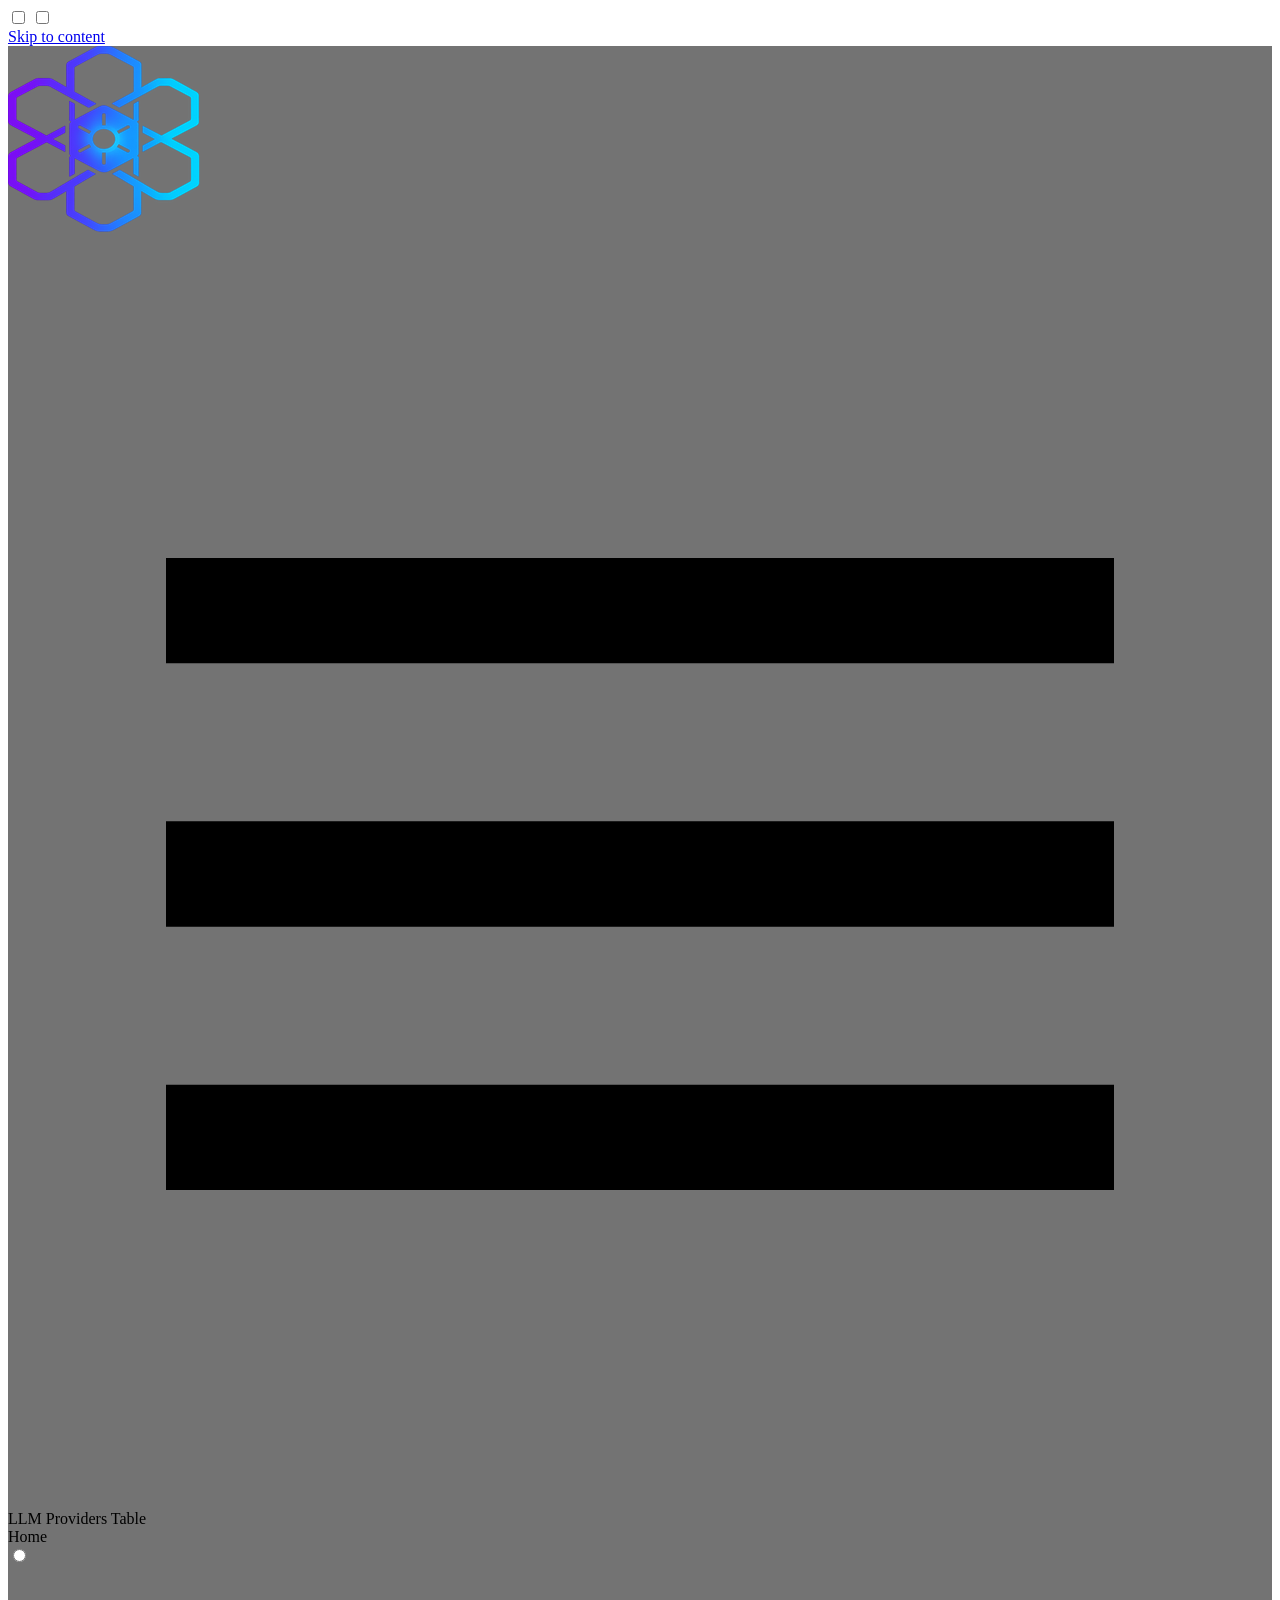
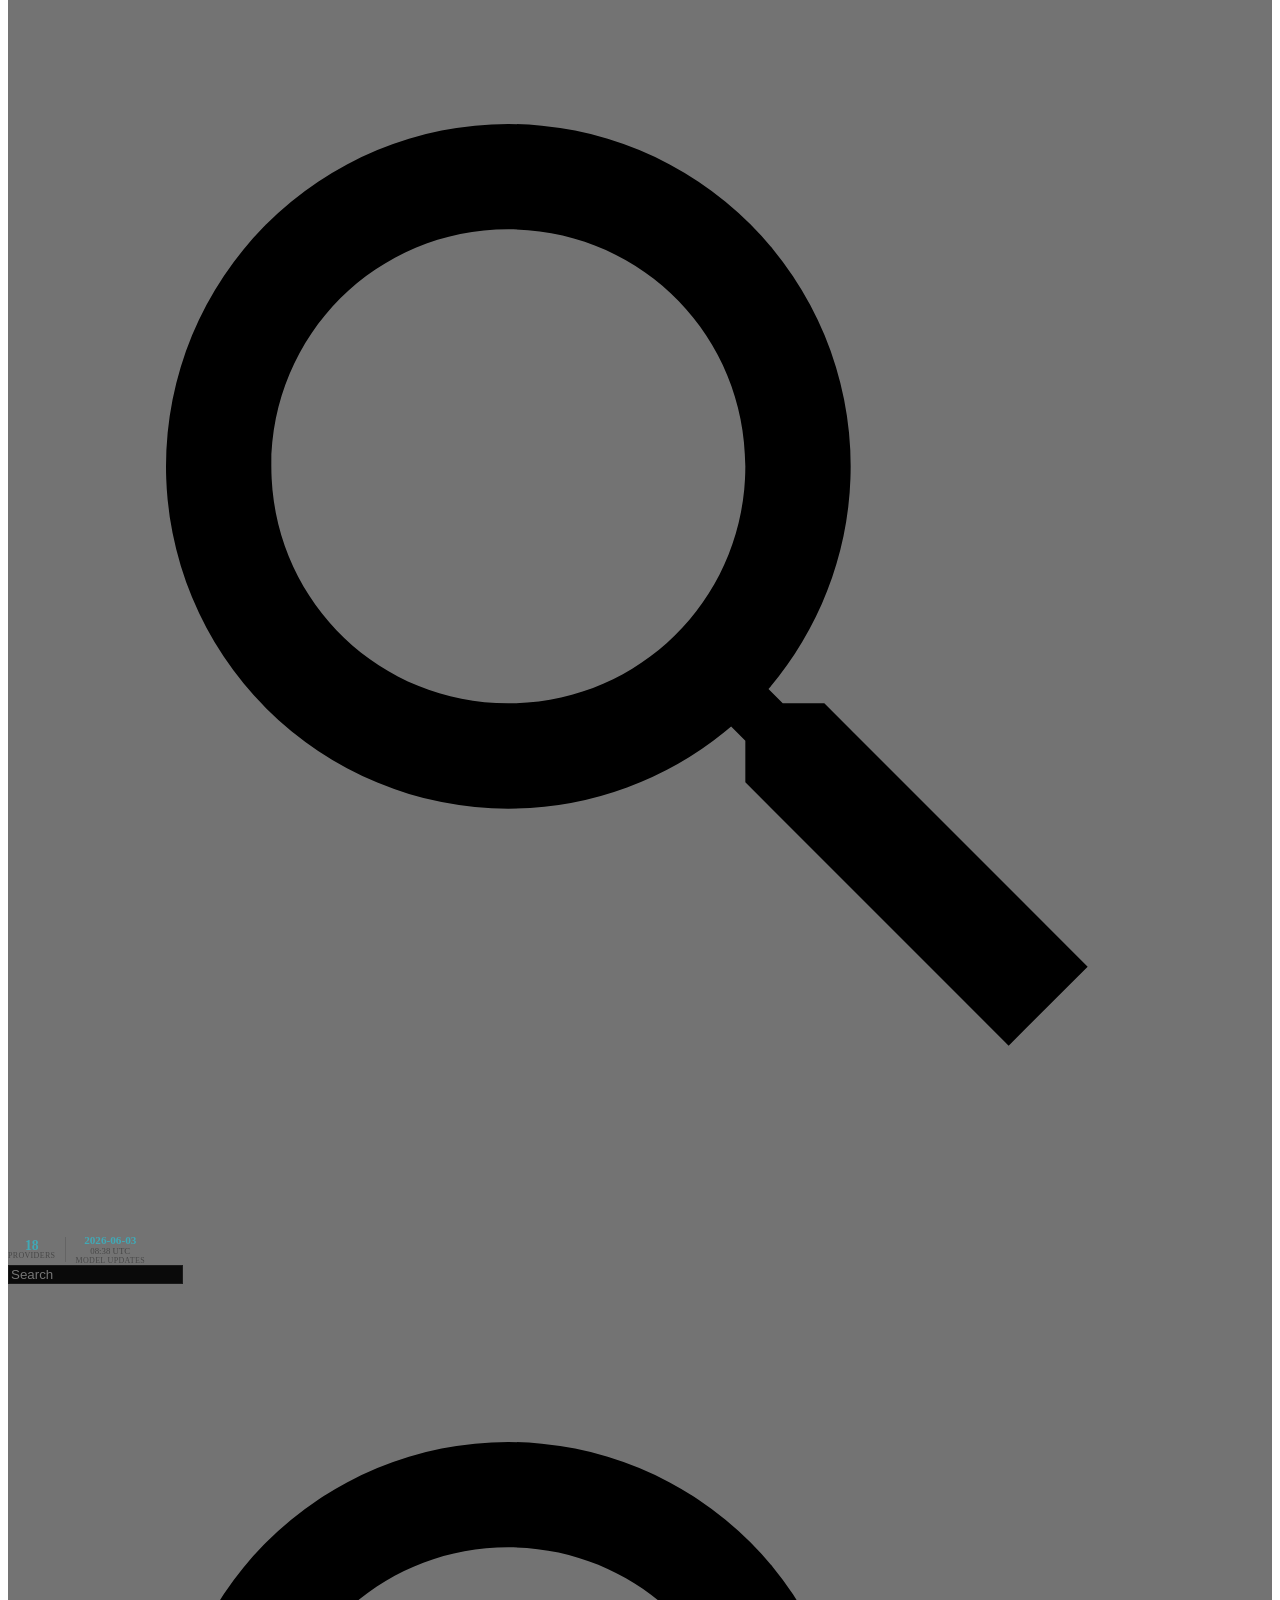
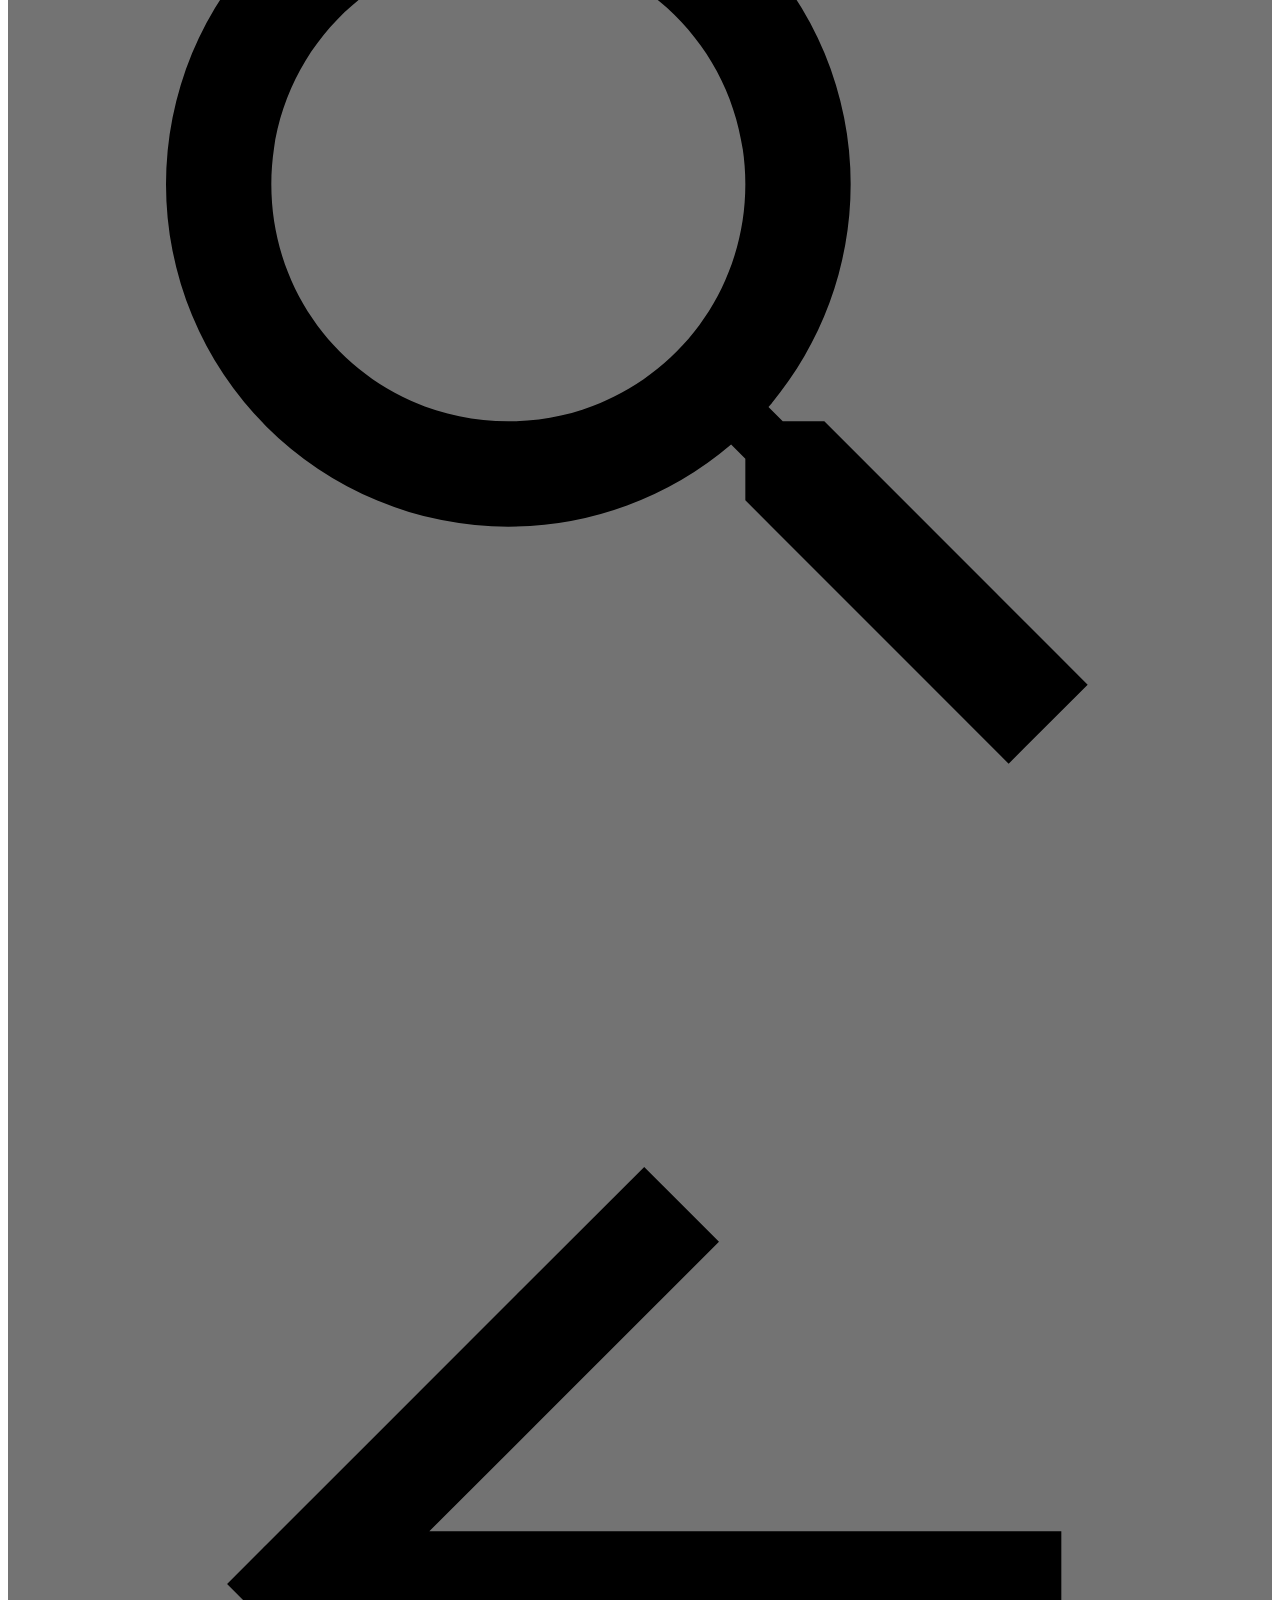
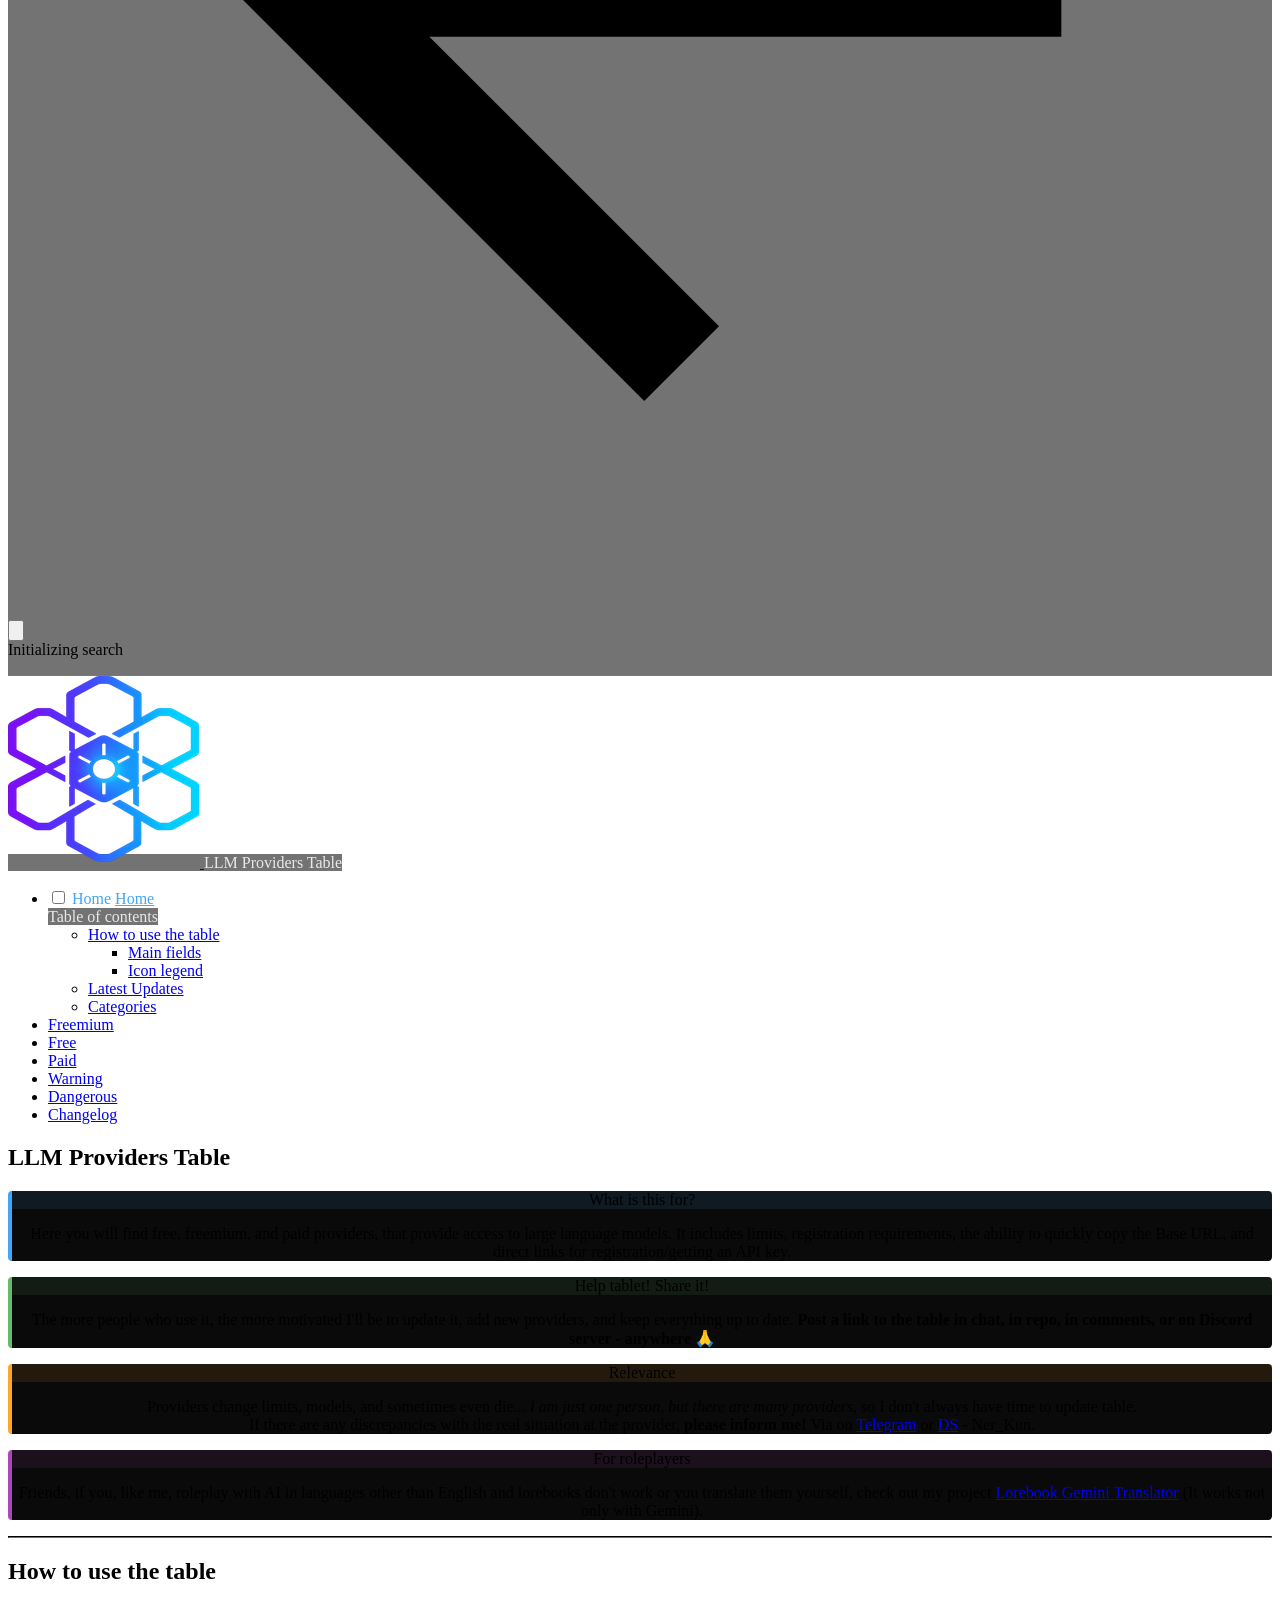
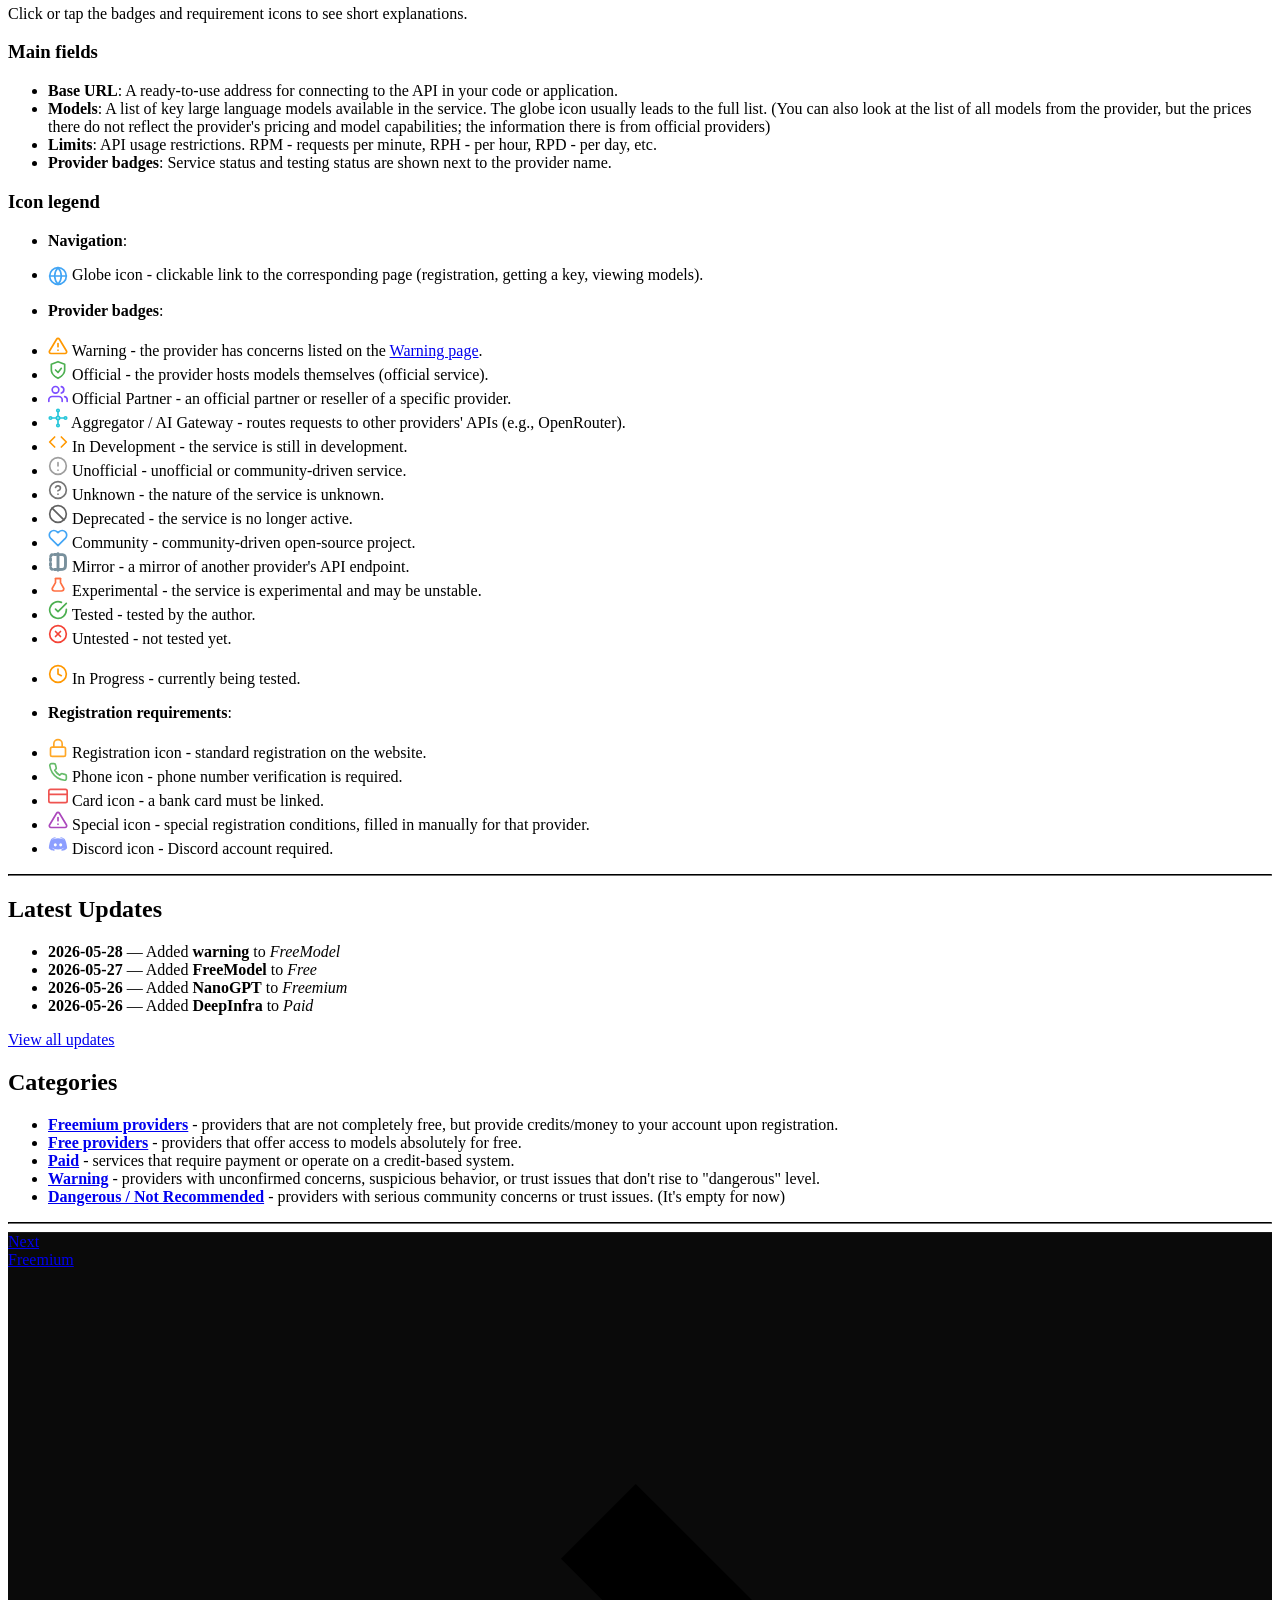
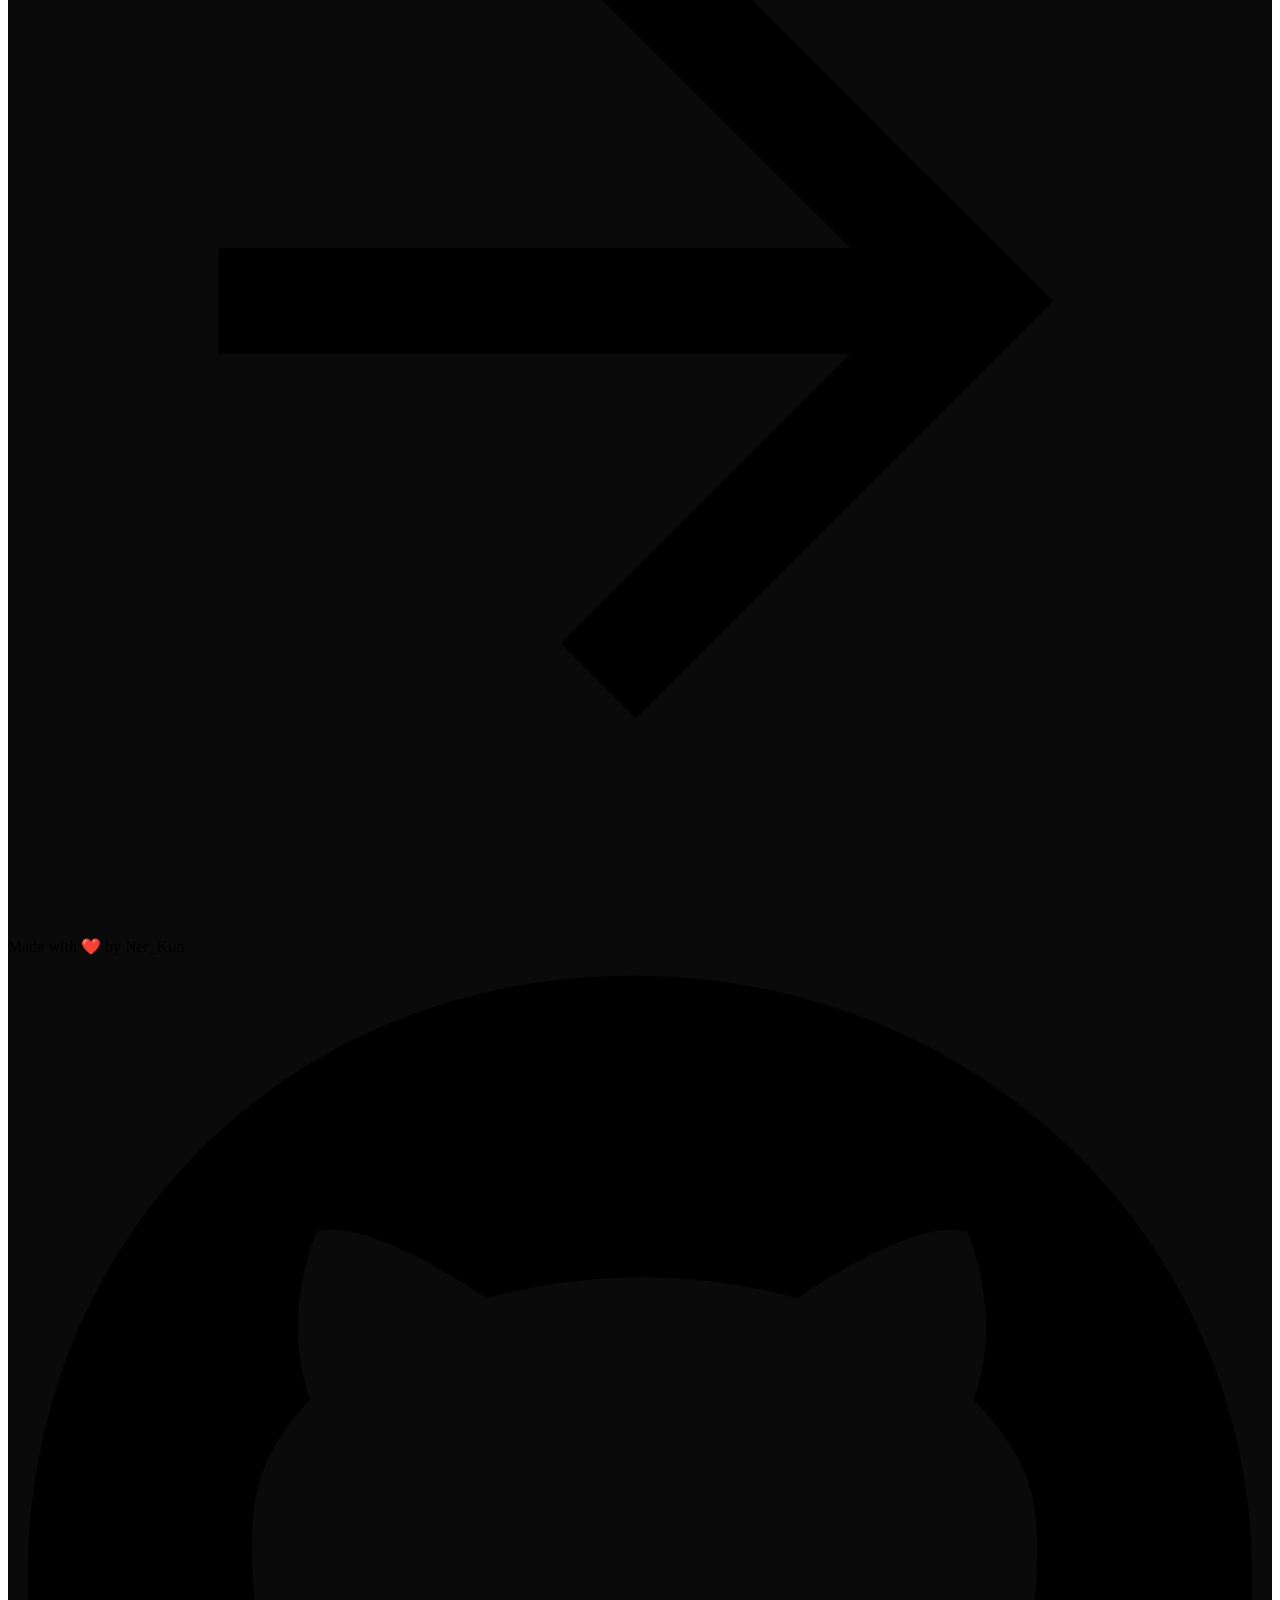
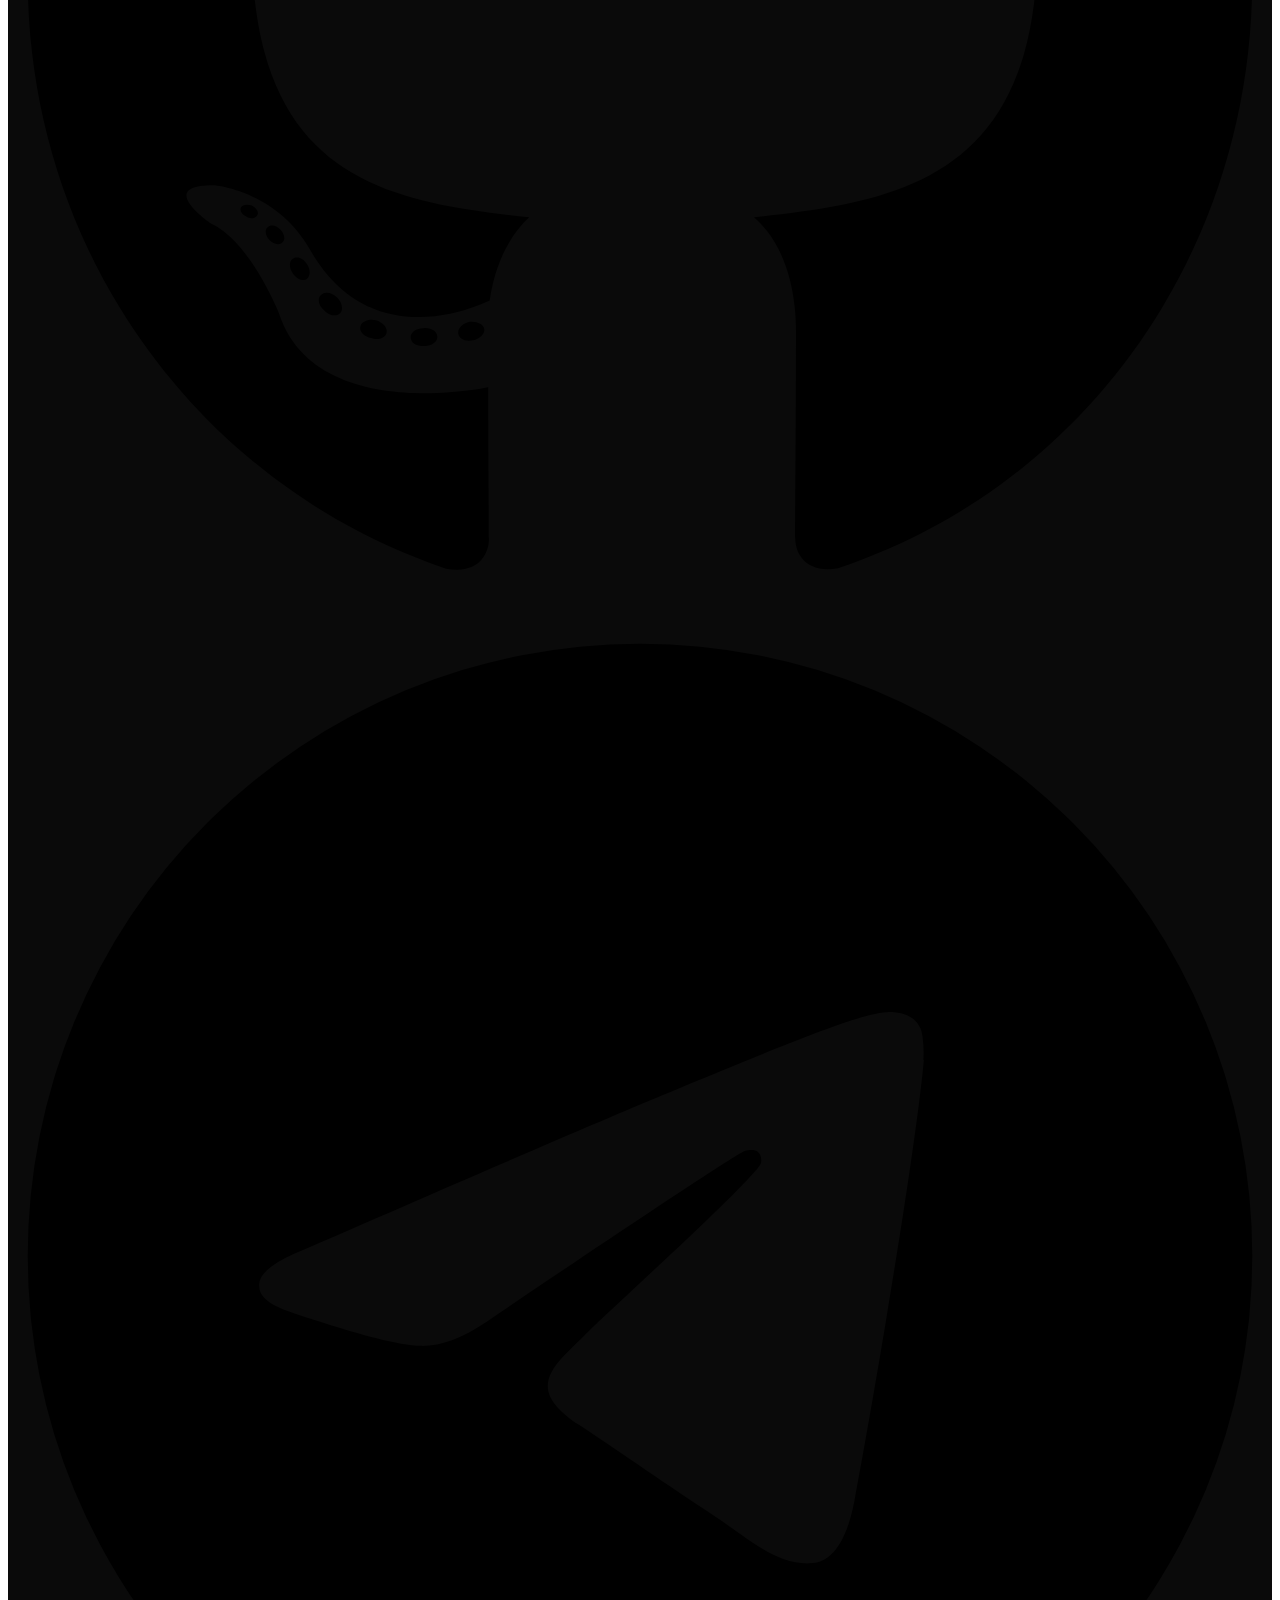
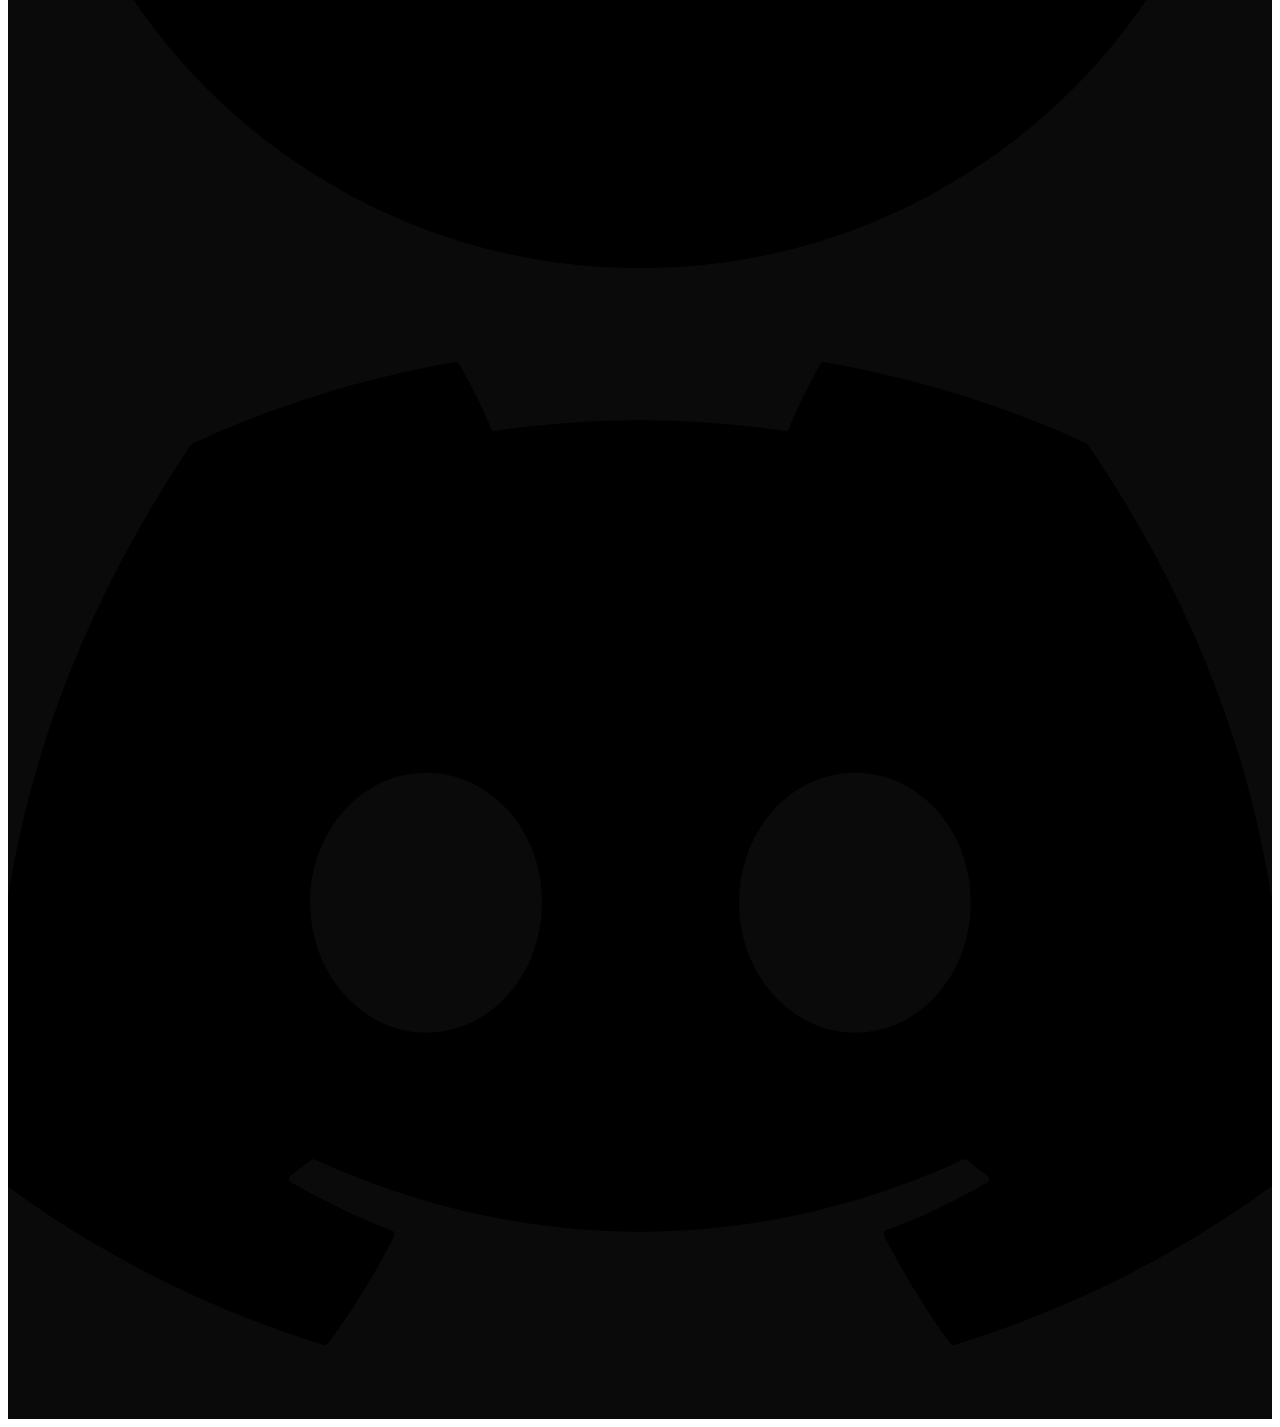
==== commit 0be4a9b0: "Deployed 24bb7ed with MkDocs version: 1.6.1" ====
--- a/index.html
+++ b/index.html
@@ -614,7 +614,7 @@
 <p class="admonition-title">Relevance</p>
 <p>Providers change limits, models, and sometimes even die...
 <em>I am just one person, but there are many providers</em>, so I don't always have time to update table.<br />
-If there are any discrepancies with the real situation at the provider, <strong>please inform me!</strong> Via on <a href="https://t.me/ner_kun_off">Telegram</a> or <a href="https://discord.gg/mqch59Bbmw">DS</a> - Ner_Kun.</p>
+If there are any discrepancies with the real situation at the provider, <strong>please inform me!</strong> Via on <a href="https://t.me/ner_kun_off">Telegram</a> or <a href="https://discord.gg/wp2b5sHbzB">DS</a> - Ner_Kun.</p>
 </div>
 <div class="admonition note">
 <p class="admonition-title">For roleplayers</p>
@@ -779,7 +779,7 @@
       
       
     
-    <a href="https://discord.gg/mqch59Bbmw" target="_blank" rel="noopener" title="discord.gg" class="md-social__link">
+    <a href="https://discord.gg/wp2b5sHbzB" target="_blank" rel="noopener" title="discord.gg" class="md-social__link">
       <svg xmlns="http://www.w3.org/2000/svg" viewBox="0 0 576 512"><!--! Font Awesome Free 7.1.0 by @fontawesome - https://fontawesome.com License - https://fontawesome.com/license/free (Icons: CC BY 4.0, Fonts: SIL OFL 1.1, Code: MIT License) Copyright 2025 Fonticons, Inc.--><path d="M492.5 69.8c-.2-.3-.4-.6-.8-.7-38.1-17.5-78.4-30-119.7-37.1-.4-.1-.8 0-1.1.1s-.6.4-.8.8c-5.5 9.9-10.5 20.2-14.9 30.6-44.6-6.8-89.9-6.8-134.4 0-4.5-10.5-9.5-20.7-15.1-30.6-.2-.3-.5-.6-.8-.8s-.7-.2-1.1-.2C162.5 39 122.2 51.5 84.1 69c-.3.1-.6.4-.8.7C7.1 183.5-13.8 294.6-3.6 404.2c0 .3.1.5.2.8s.3.4.5.6c44.4 32.9 94 58 146.8 74.2.4.1.8.1 1.1 0s.7-.4.9-.7c11.3-15.4 21.4-31.8 30-48.8.1-.2.2-.5.2-.8s0-.5-.1-.8-.2-.5-.4-.6-.4-.3-.7-.4c-15.8-6.1-31.2-13.4-45.9-21.9-.3-.2-.5-.4-.7-.6s-.3-.6-.3-.9 0-.6.2-.9.3-.5.6-.7c3.1-2.3 6.2-4.7 9.1-7.1.3-.2.6-.4.9-.4s.7 0 1 .1c96.2 43.9 200.4 43.9 295.5 0 .3-.1.7-.2 1-.2s.7.2.9.4c2.9 2.4 6 4.9 9.1 7.2.2.2.4.4.6.7s.2.6.2.9-.1.6-.3.9-.4.5-.6.6c-14.7 8.6-30 15.9-45.9 21.8-.2.1-.5.2-.7.4s-.3.4-.4.7-.1.5-.1.8.1.5.2.8c8.8 17 18.8 33.3 30 48.8.2.3.6.6.9.7s.8.1 1.1 0c52.9-16.2 102.6-41.3 147.1-74.2.2-.2.4-.4.5-.6s.2-.5.2-.8c12.3-126.8-20.5-236.9-86.9-334.5zm-302 267.7c-29 0-52.8-26.6-52.8-59.2s23.4-59.2 52.8-59.2c29.7 0 53.3 26.8 52.8 59.2 0 32.7-23.4 59.2-52.8 59.2m195.4 0c-29 0-52.8-26.6-52.8-59.2s23.4-59.2 52.8-59.2c29.7 0 53.3 26.8 52.8 59.2 0 32.7-23.2 59.2-52.8 59.2"/></svg>
     </a>
   
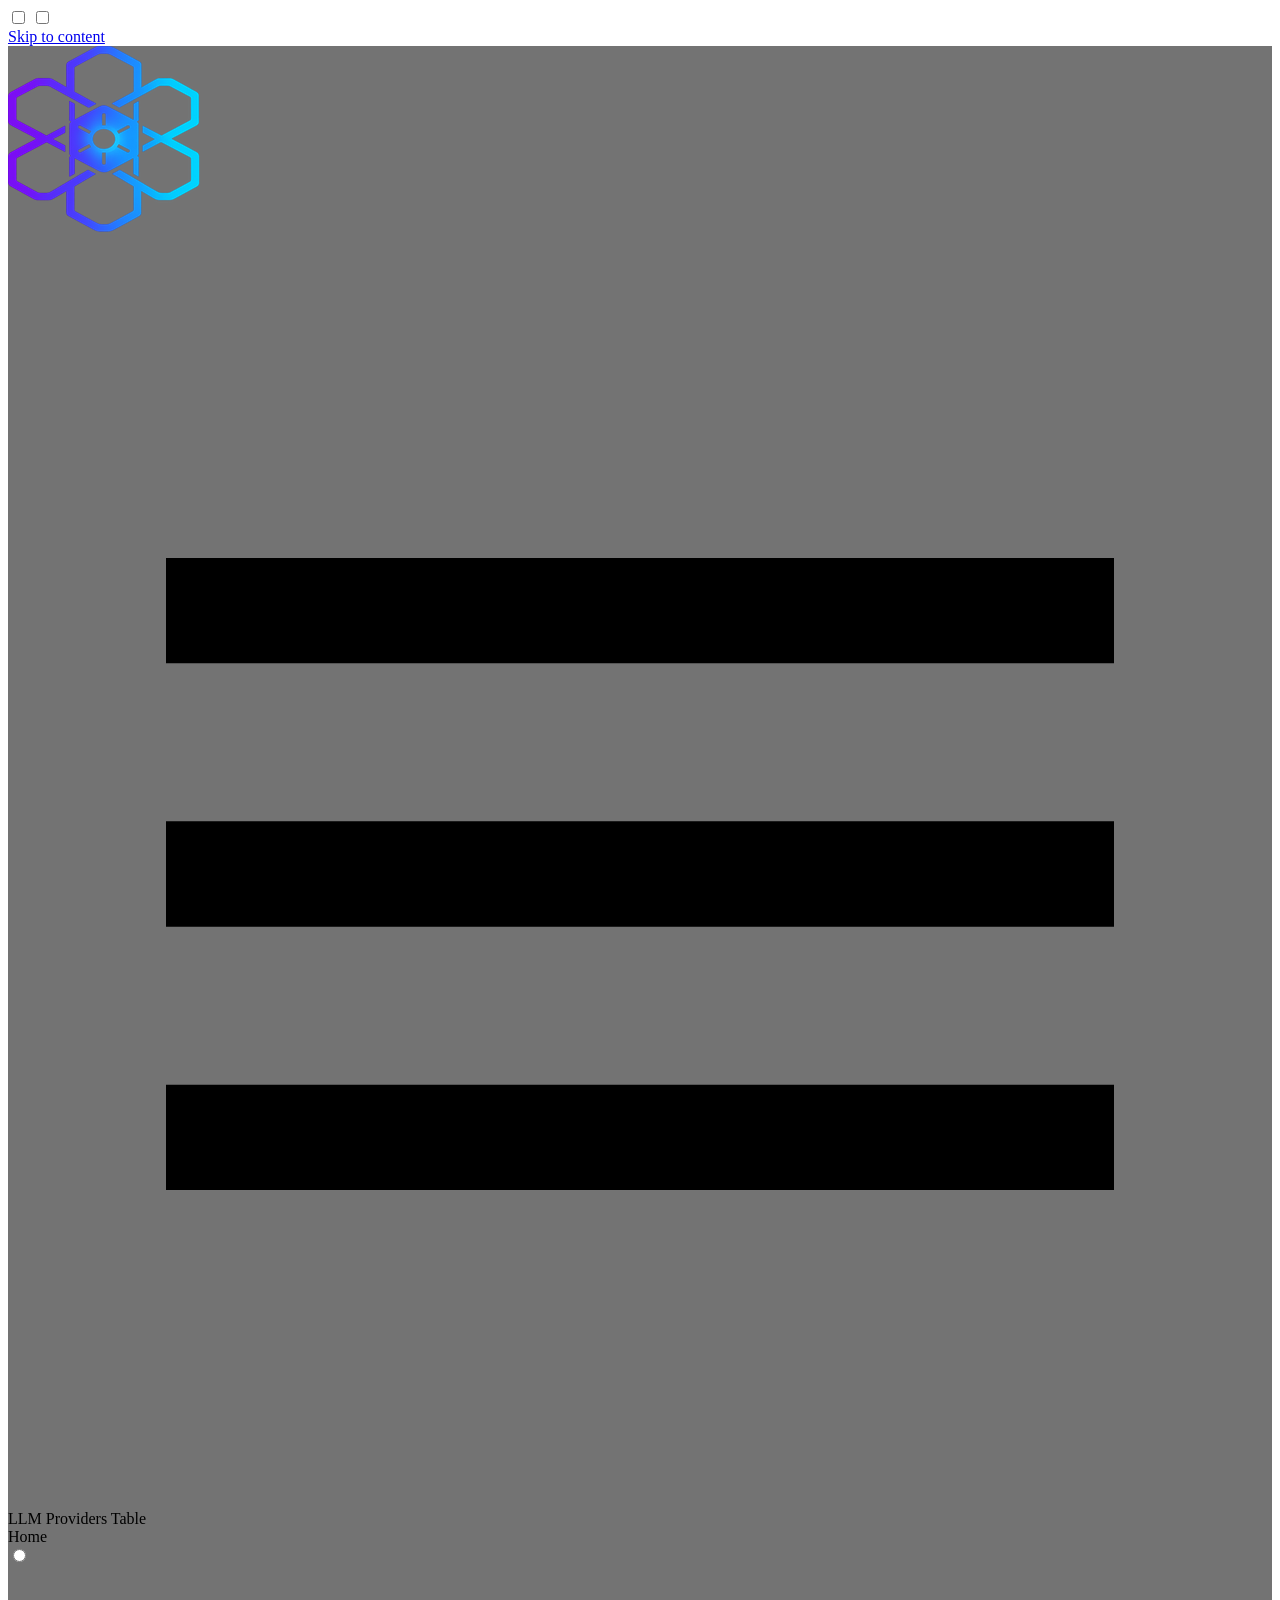
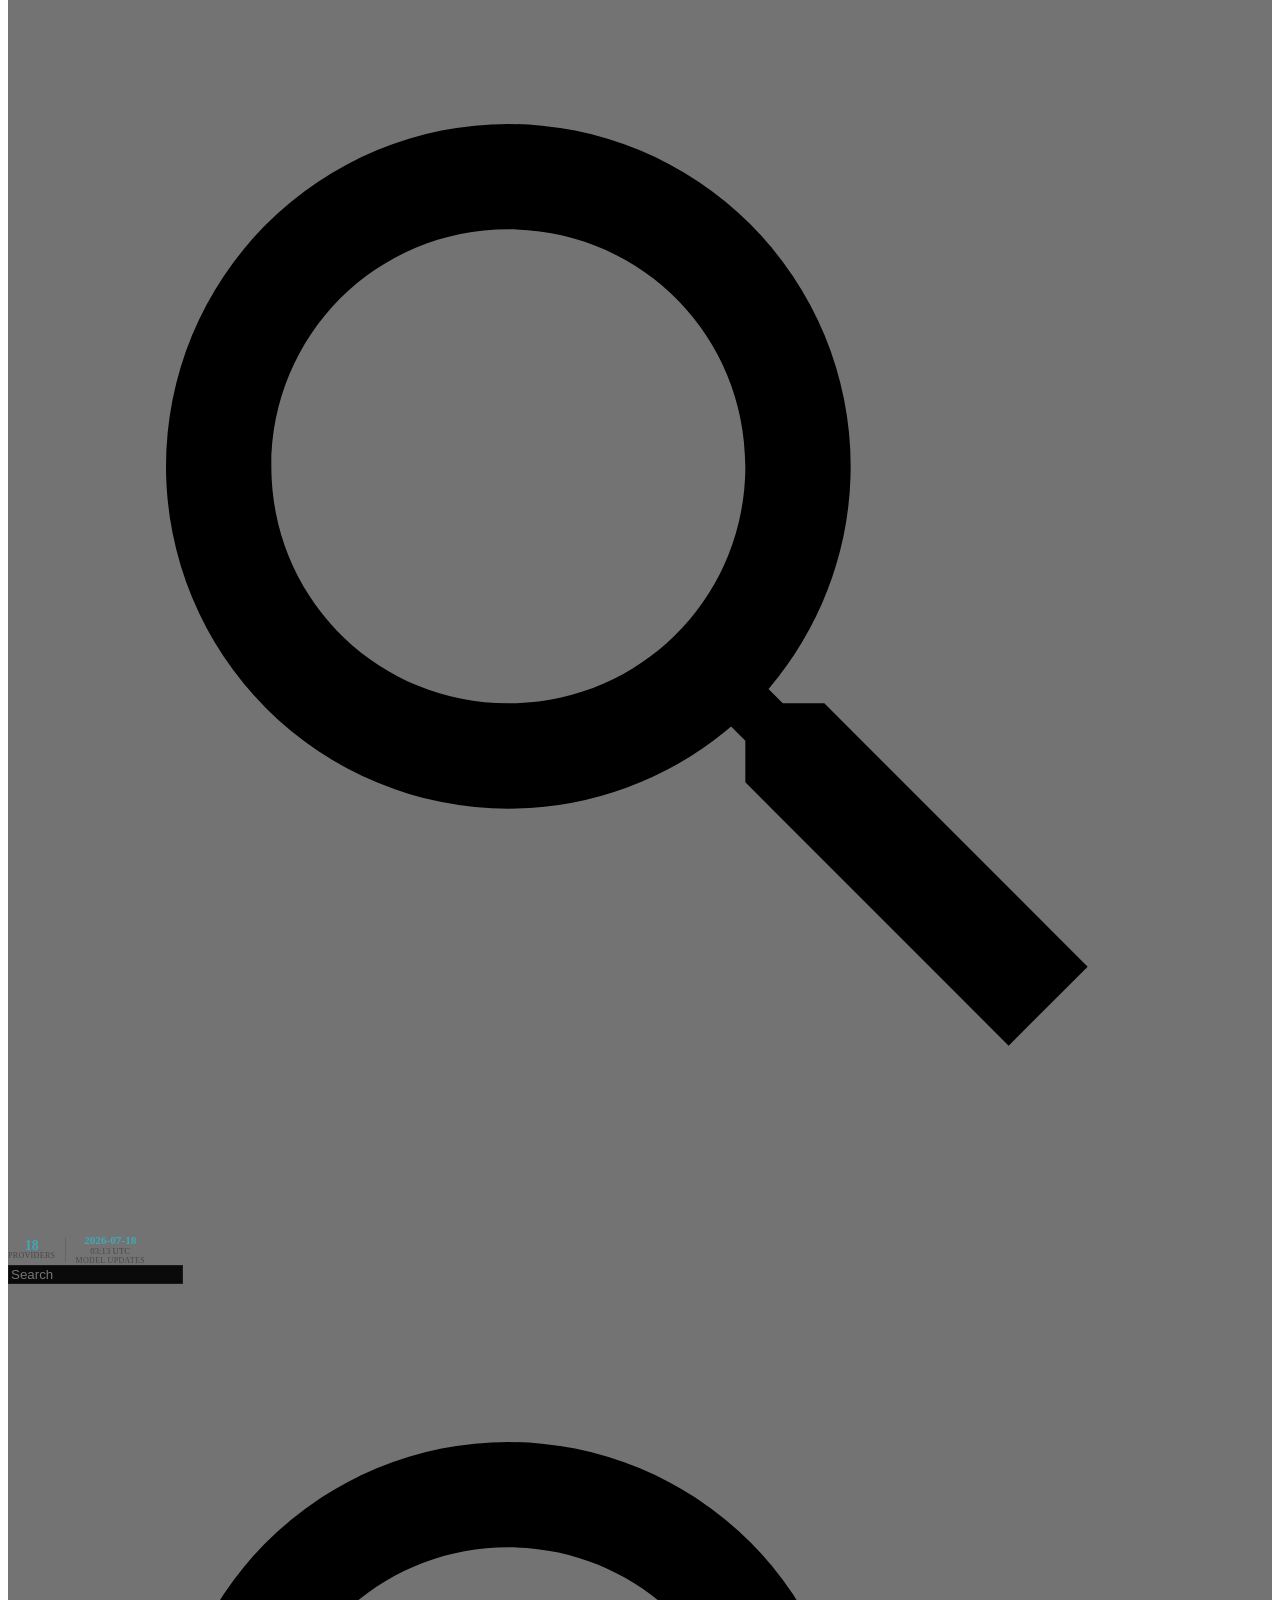
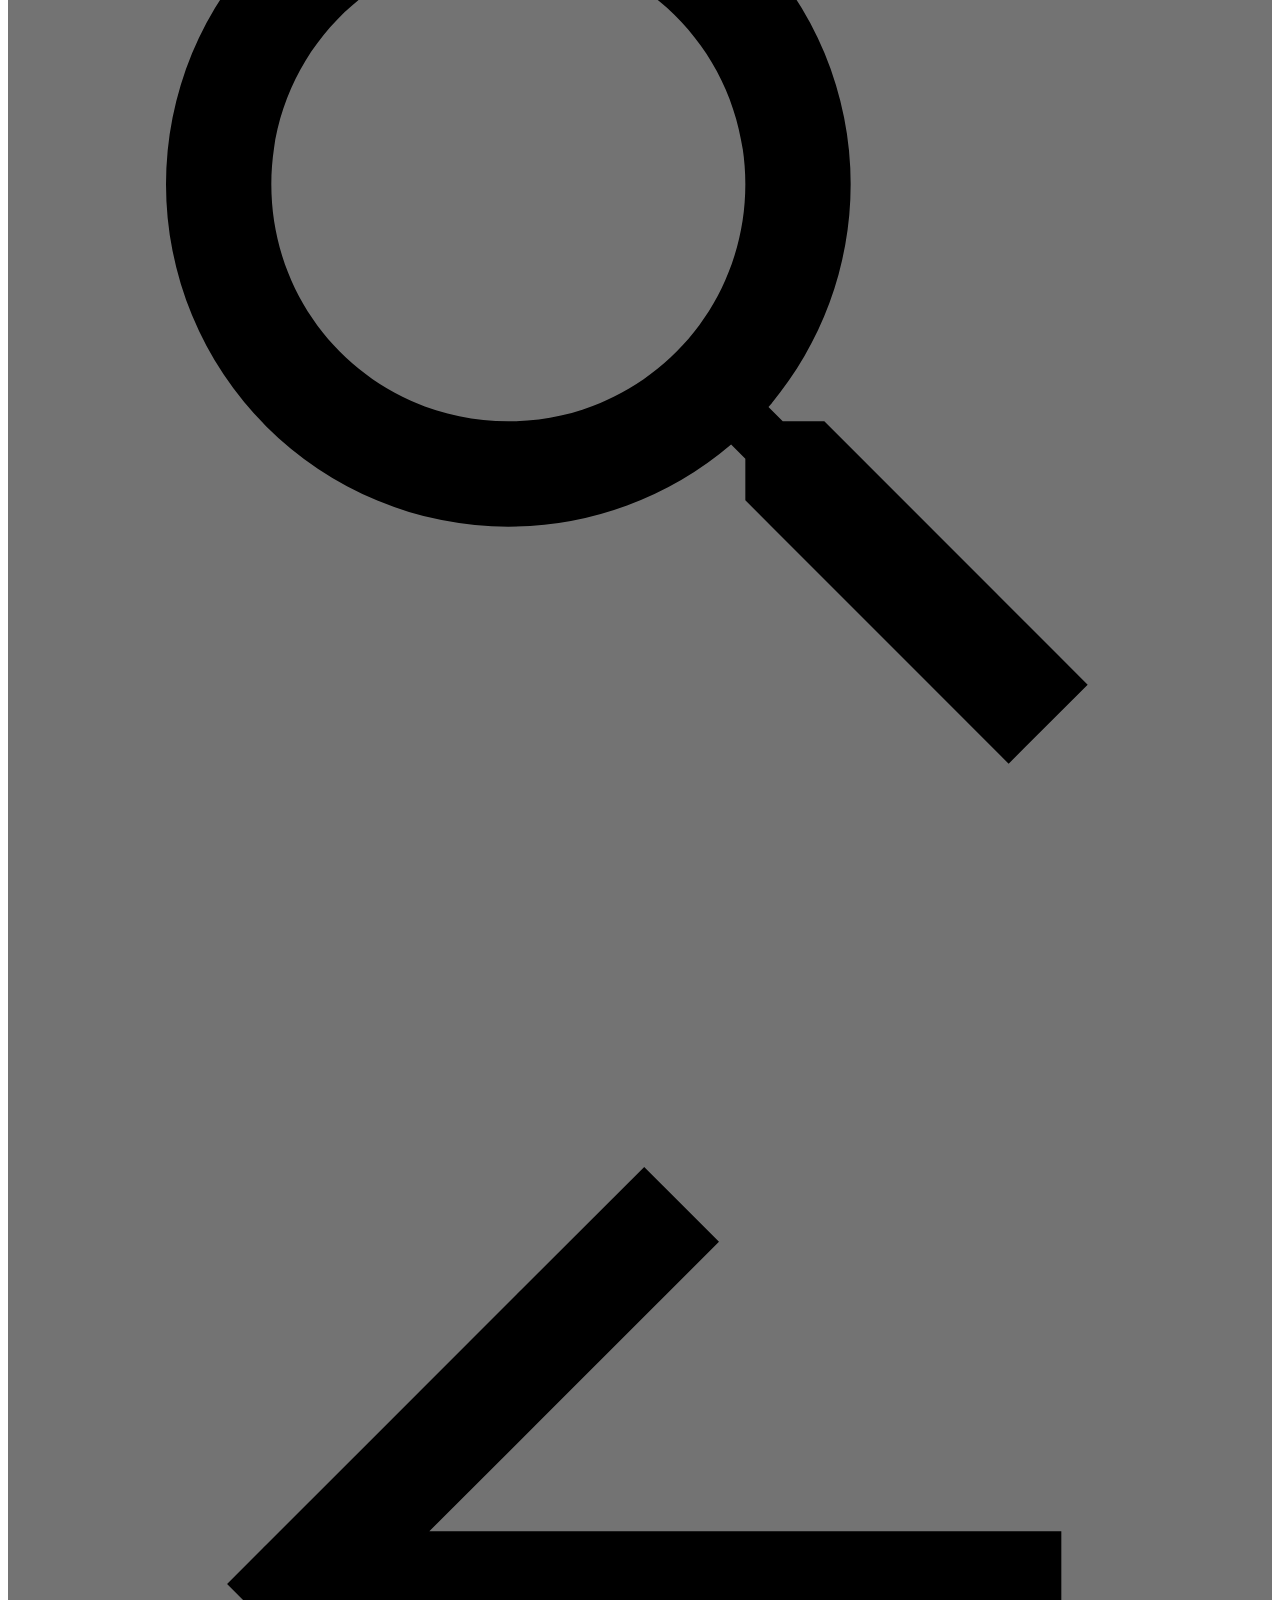
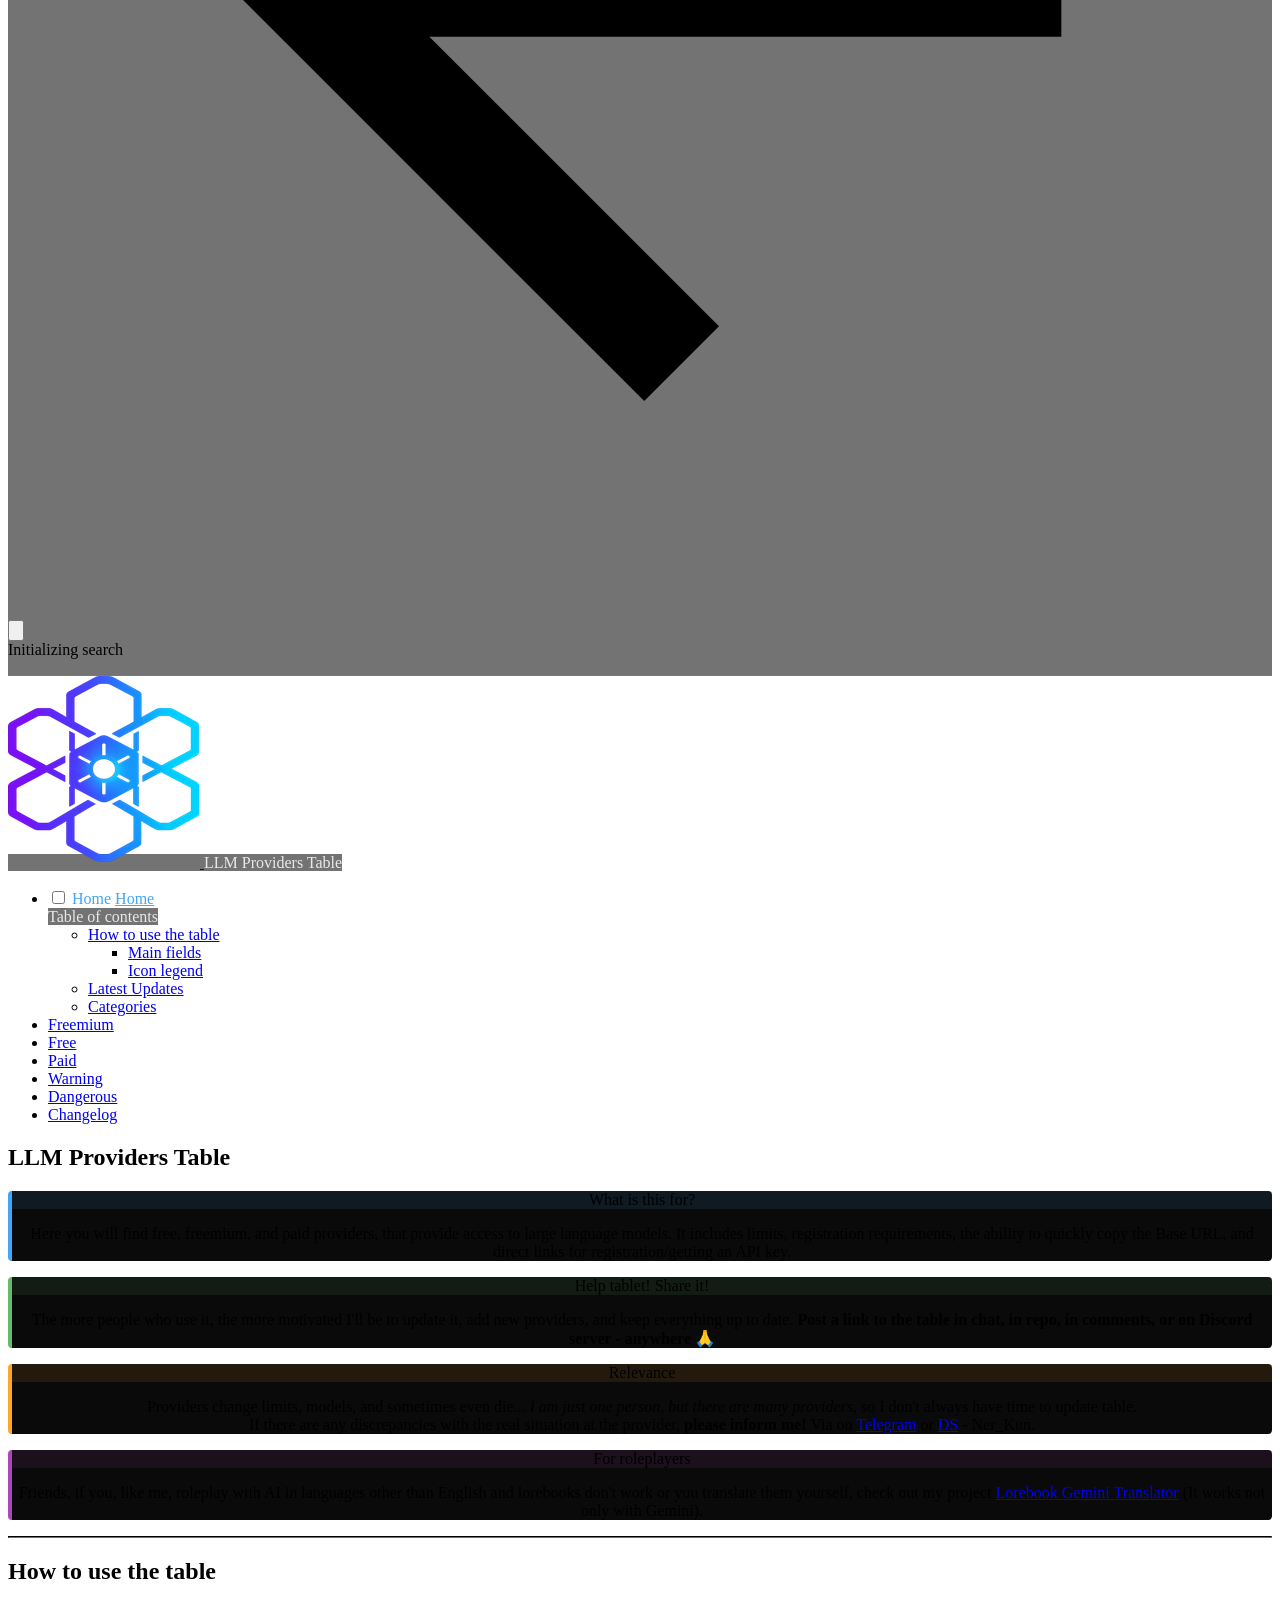
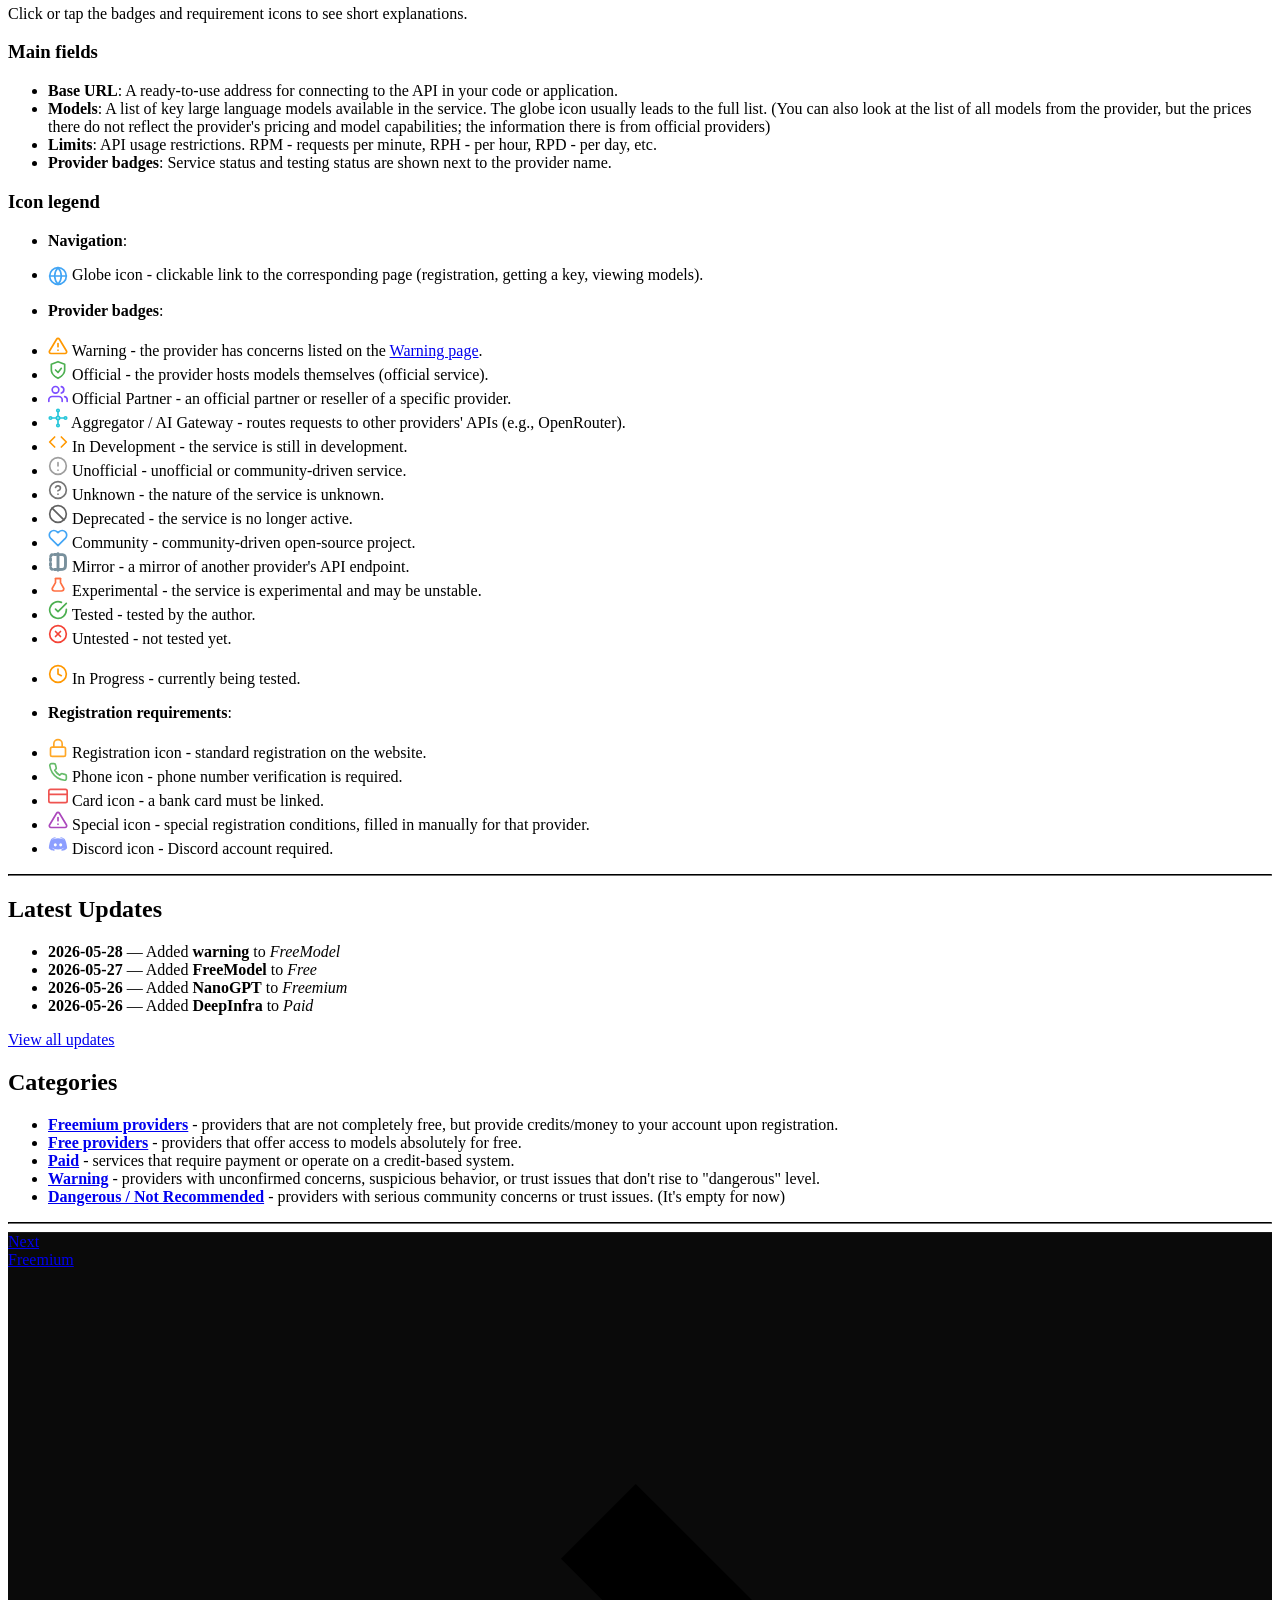
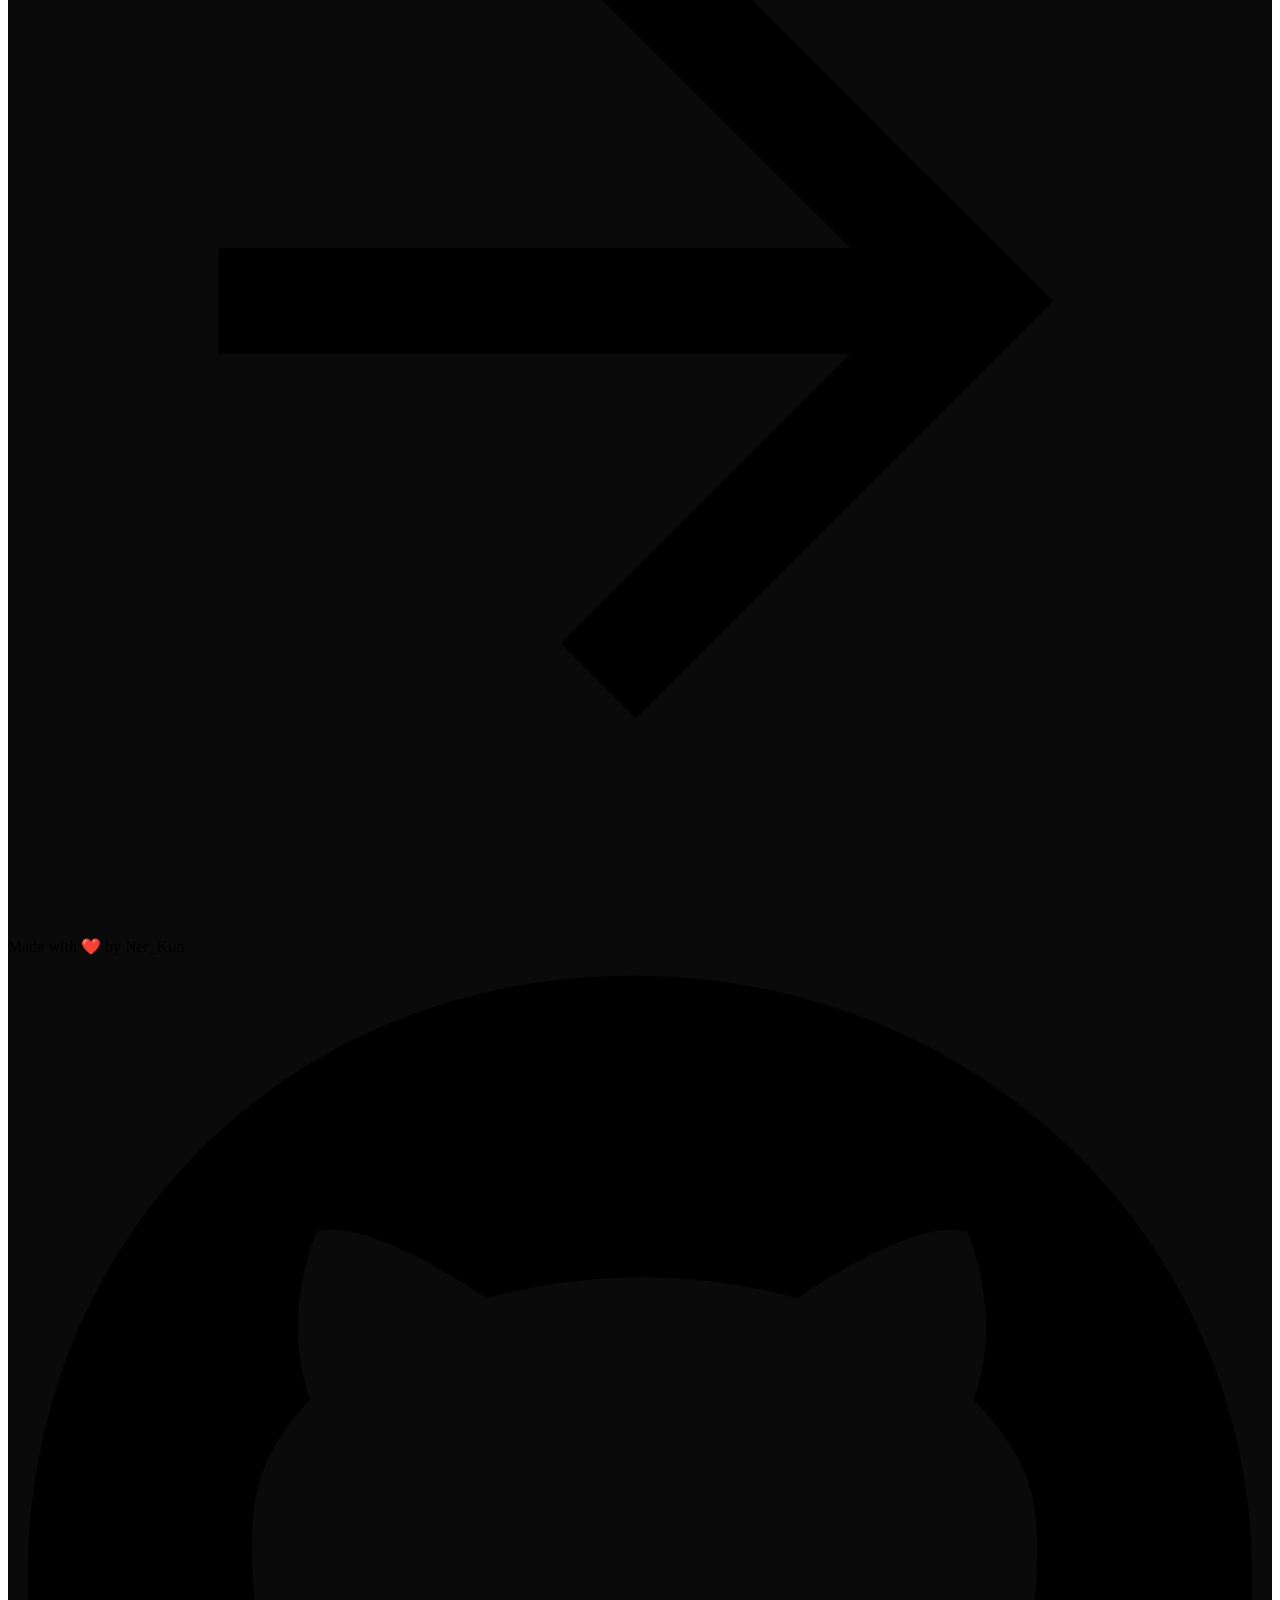
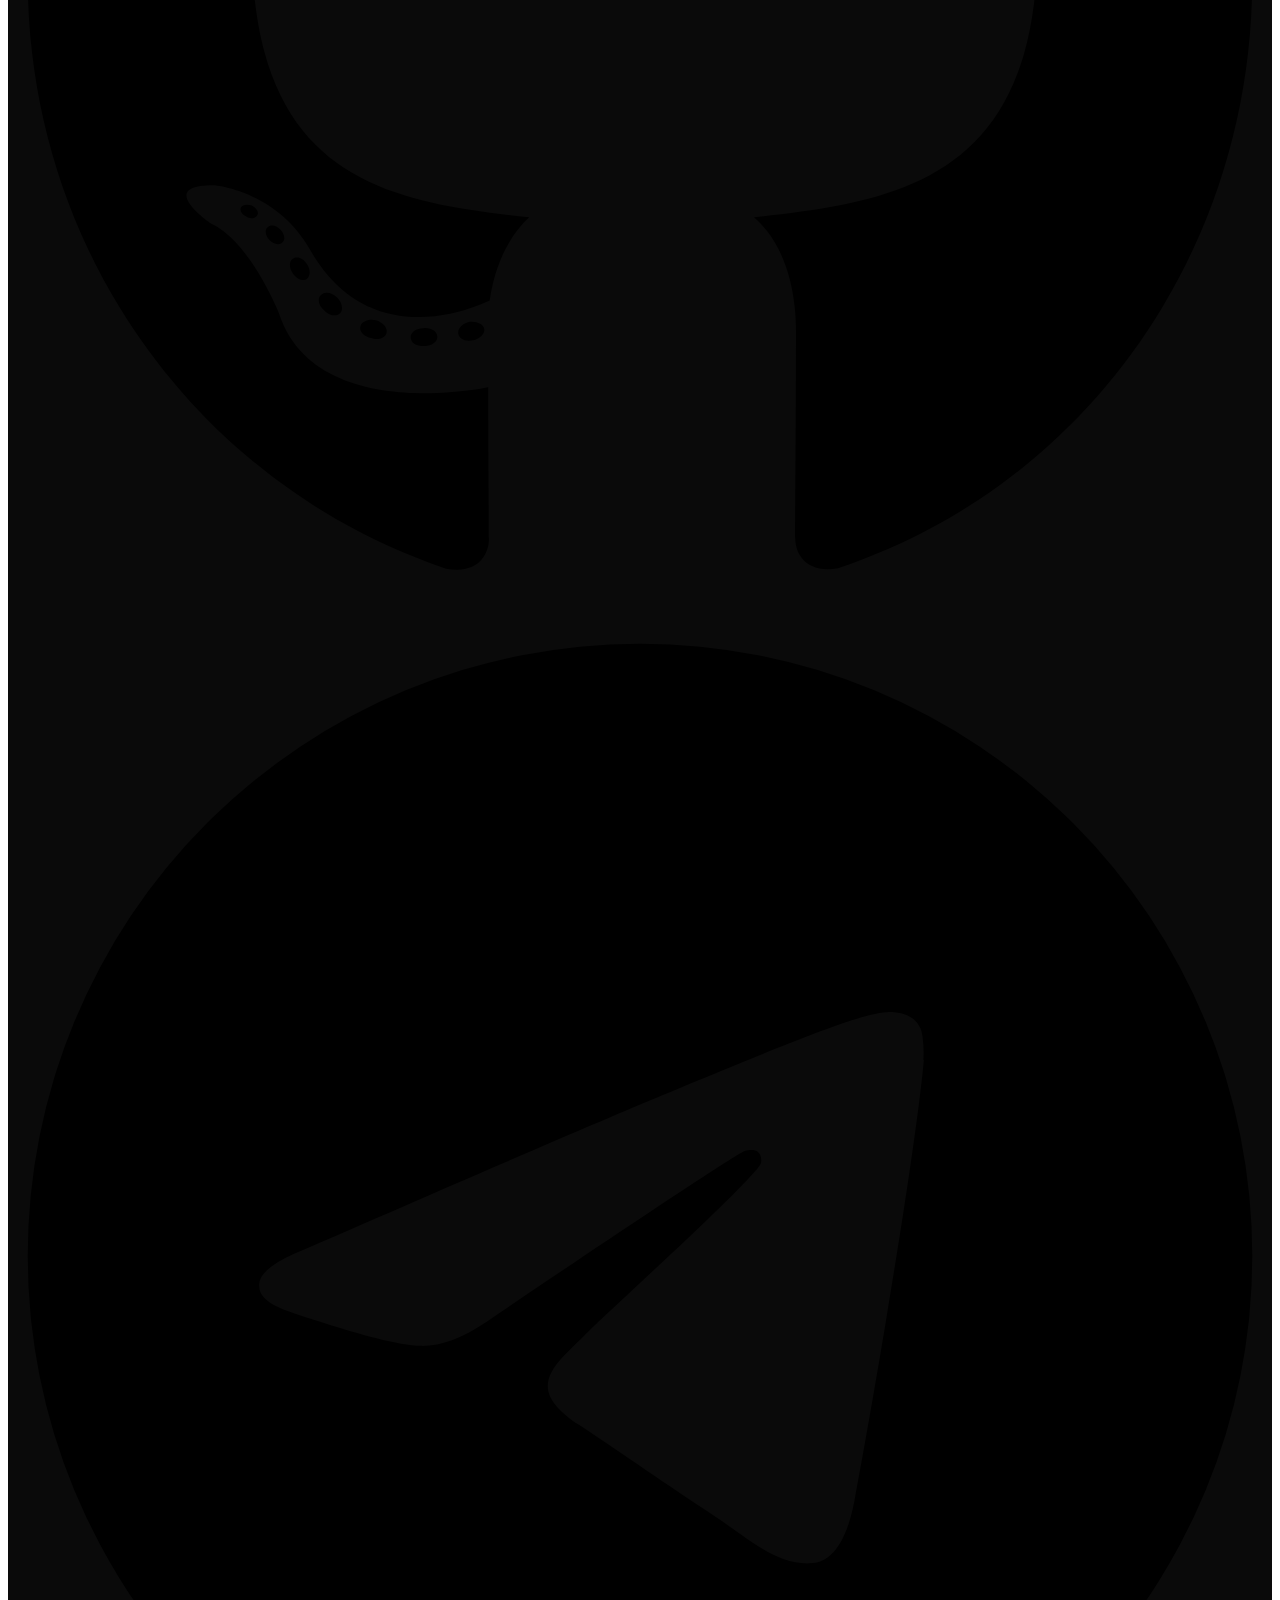
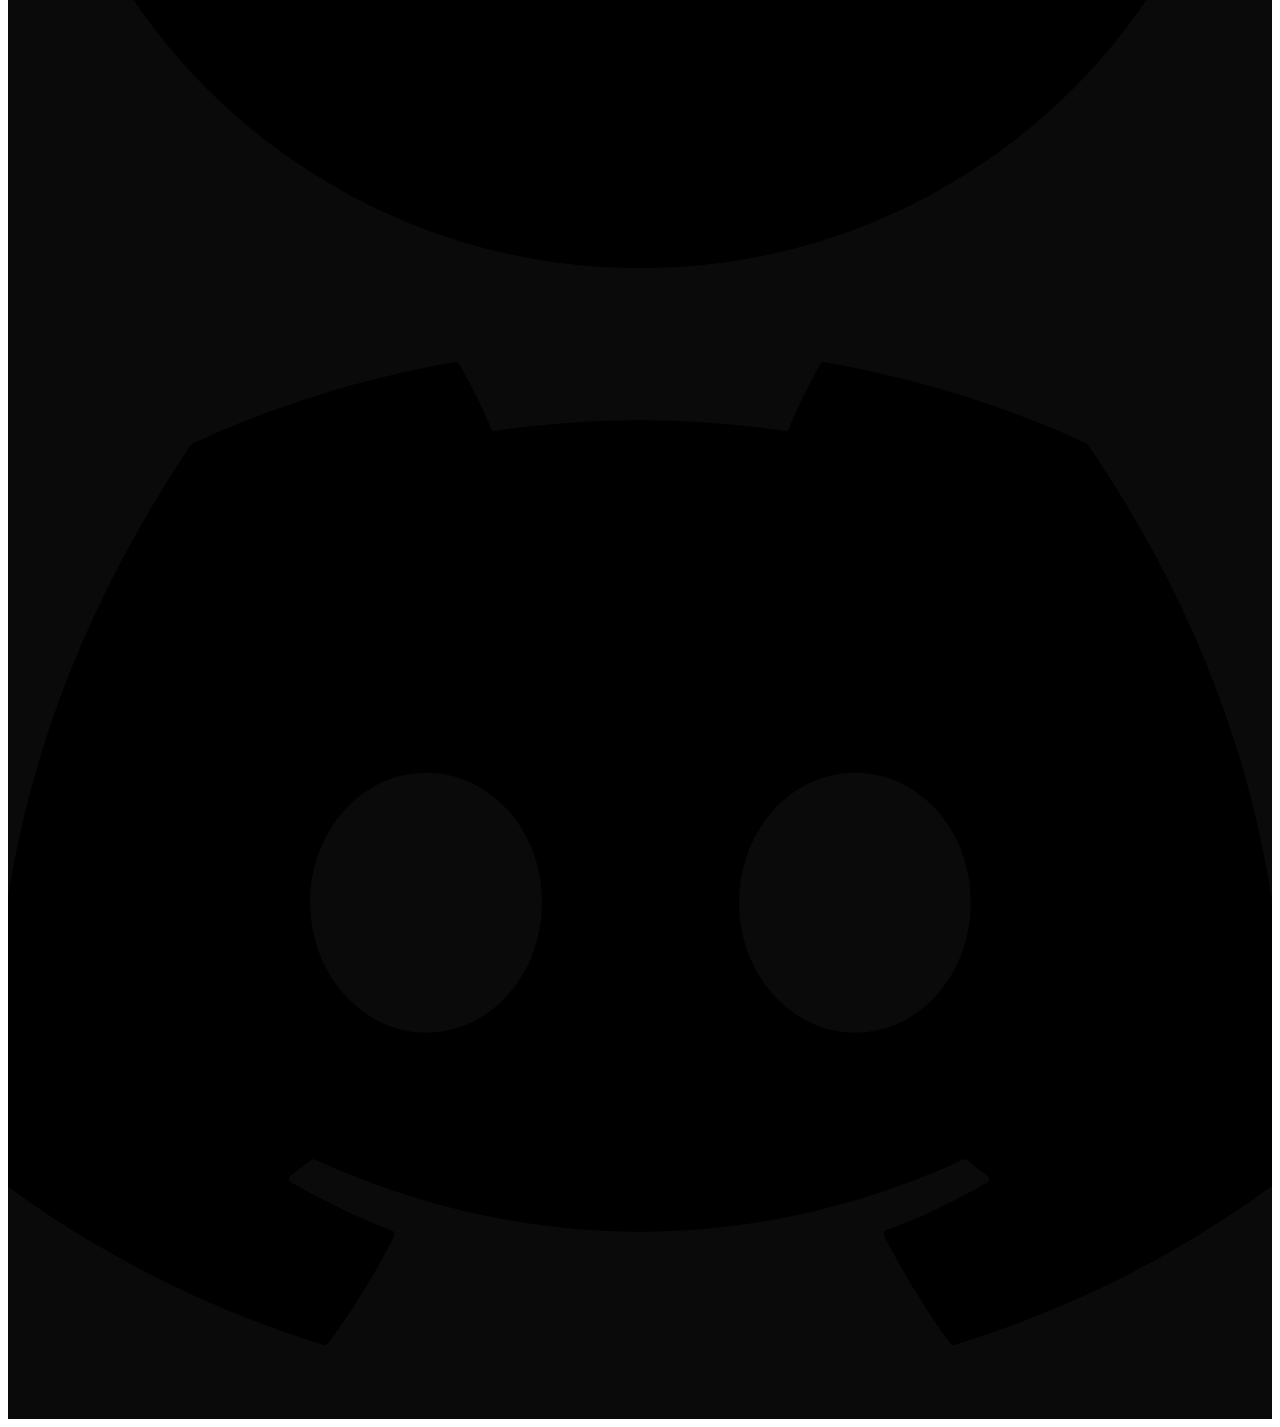
==== commit 2ea86680: "Deployed 8ecc0d5 with MkDocs version: 1.6.1" ====
--- a/index.html
+++ b/index.html
@@ -23,7 +23,7 @@
       
       
       <link rel="icon" href="images/favicon.png">
-      <meta name="generator" content="mkdocs-1.6.1, mkdocs-material-9.7.6">
+      <meta name="generator" content="mkdocs-1.6.1, mkdocs-material-9.7.7">
     
     
       
@@ -31,7 +31,7 @@
       
     
     
-      <link rel="stylesheet" href="assets/stylesheets/main.484c7ddc.min.css">
+      <link rel="stylesheet" href="assets/stylesheets/main.ec1eaa64.min.css">
       
         
         <link rel="stylesheet" href="assets/stylesheets/palette.ab4e12ef.min.css">
@@ -802,7 +802,7 @@
     
     
   
-      <script src="assets/javascripts/bundle.79ae519e.min.js"></script>
+      <script src="assets/javascripts/bundle.d7400e89.min.js"></script>
       
     
   <script type="module" src="./javascripts/copy-inline.js"></script>
--- a/assets/stylesheets/main.ec1eaa64.min.css
+++ b/assets/stylesheets/main.ec1eaa64.min.css
@@ -0,0 +1 @@
+@charset "UTF-8";html{-webkit-text-size-adjust:none;-moz-text-size-adjust:none;text-size-adjust:none;box-sizing:border-box}*,:after,:before{box-sizing:inherit}@media (prefers-reduced-motion){*,:after,:before{transition:none!important}}body{margin:0}a,button,input,label{-webkit-tap-highlight-color:transparent}a{color:inherit;text-decoration:none}hr{border:0;box-sizing:initial;display:block;height:.05rem;overflow:visible;padding:0}small{font-size:80%}sub,sup{line-height:1em}img{border-style:none}table{border-collapse:initial;border-spacing:0}td,th{font-weight:400;vertical-align:top}button{background:#0000;border:0;font-family:inherit;font-size:inherit;margin:0;padding:0}input{border:0;outline:none}:root{--md-primary-fg-color:#4051b5;--md-primary-fg-color--light:#5d6cc0;--md-primary-fg-color--dark:#303fa1;--md-primary-bg-color:#fff;--md-primary-bg-color--light:#ffffffb3;--md-accent-fg-color:#526cfe;--md-accent-fg-color--transparent:#526cfe1a;--md-accent-bg-color:#fff;--md-accent-bg-color--light:#ffffffb3}[data-md-color-scheme=default]{color-scheme:light}[data-md-color-scheme=default] img[src$="#gh-dark-mode-only"],[data-md-color-scheme=default] img[src$="#only-dark"]{display:none}:root,[data-md-color-scheme=default]{--md-hue:225deg;--md-default-fg-color:#000000de;--md-default-fg-color--light:#0000008a;--md-default-fg-color--lighter:#00000052;--md-default-fg-color--lightest:#00000012;--md-default-bg-color:#fff;--md-default-bg-color--light:#ffffffb3;--md-default-bg-color--lighter:#ffffff4d;--md-default-bg-color--lightest:#ffffff1f;--md-code-fg-color:#36464e;--md-code-bg-color:#f5f5f5;--md-code-bg-color--light:#f5f5f5b3;--md-code-bg-color--lighter:#f5f5f54d;--md-code-hl-color:#4287ff;--md-code-hl-color--light:#4287ff1a;--md-code-hl-number-color:#d52a2a;--md-code-hl-special-color:#db1457;--md-code-hl-function-color:#a846b9;--md-code-hl-constant-color:#6e59d9;--md-code-hl-keyword-color:#3f6ec6;--md-code-hl-string-color:#1c7d4d;--md-code-hl-name-color:var(--md-code-fg-color);--md-code-hl-operator-color:var(--md-default-fg-color--light);--md-code-hl-punctuation-color:var(--md-default-fg-color--light);--md-code-hl-comment-color:var(--md-default-fg-color--light);--md-code-hl-generic-color:var(--md-default-fg-color--light);--md-code-hl-variable-color:var(--md-default-fg-color--light);--md-typeset-color:var(--md-default-fg-color);--md-typeset-a-color:var(--md-primary-fg-color);--md-typeset-del-color:#f5503d26;--md-typeset-ins-color:#0bd57026;--md-typeset-kbd-color:#fafafa;--md-typeset-kbd-accent-color:#fff;--md-typeset-kbd-border-color:#b8b8b8;--md-typeset-mark-color:#ffff0080;--md-typeset-table-color:#0000001f;--md-typeset-table-color--light:rgba(0,0,0,.035);--md-admonition-fg-color:var(--md-default-fg-color);--md-admonition-bg-color:var(--md-default-bg-color);--md-warning-fg-color:#000000de;--md-warning-bg-color:#ff9;--md-footer-fg-color:#fff;--md-footer-fg-color--light:#ffffffb3;--md-footer-fg-color--lighter:#ffffff73;--md-footer-bg-color:#000000de;--md-footer-bg-color--dark:#00000052;--md-shadow-z1:0 0.2rem 0.5rem #0000000d,0 0 0.05rem #0000001a;--md-shadow-z2:0 0.2rem 0.5rem #0000001a,0 0 0.05rem #00000040;--md-shadow-z3:0 0.2rem 0.5rem #0003,0 0 0.05rem #00000059}.md-icon svg{fill:currentcolor;display:block;height:1.2rem;width:1.2rem}body{-webkit-font-smoothing:antialiased;-moz-osx-font-smoothing:grayscale;--md-text-font-family:var(--md-text-font,_),-apple-system,BlinkMacSystemFont,Helvetica,Arial,sans-serif;--md-code-font-family:var(--md-code-font,_),SFMono-Regular,Consolas,Menlo,monospace}aside,body,input{font-feature-settings:"kern","liga";color:var(--md-typeset-color);font-family:var(--md-text-font-family)}code,kbd,pre{font-feature-settings:"kern";font-family:var(--md-code-font-family)}:root{--md-typeset-table-sort-icon:url('data:image/svg+xml;charset=utf-8,<svg xmlns="http://www.w3.org/2000/svg" viewBox="0 0 24 24"><path d="m18 21-4-4h3V7h-3l4-4 4 4h-3v10h3M2 19v-2h10v2M2 13v-2h7v2M2 7V5h4v2z"/></svg>');--md-typeset-table-sort-icon--asc:url('data:image/svg+xml;charset=utf-8,<svg xmlns="http://www.w3.org/2000/svg" viewBox="0 0 24 24"><path d="M19 17h3l-4 4-4-4h3V3h2M2 17h10v2H2M6 5v2H2V5m0 6h7v2H2z"/></svg>');--md-typeset-table-sort-icon--desc:url('data:image/svg+xml;charset=utf-8,<svg xmlns="http://www.w3.org/2000/svg" viewBox="0 0 24 24"><path d="M19 7h3l-4-4-4 4h3v14h2M2 17h10v2H2M6 5v2H2V5m0 6h7v2H2z"/></svg>')}.md-typeset{-webkit-print-color-adjust:exact;color-adjust:exact;font-size:.8rem;line-height:1.6;overflow-wrap:break-word}@media print{.md-typeset{font-size:.68rem}}.md-typeset blockquote,.md-typeset dl,.md-typeset figure,.md-typeset ol,.md-typeset pre,.md-typeset ul{margin-bottom:1em;margin-top:1em}.md-typeset h1{color:var(--md-default-fg-color--light);font-size:2em;line-height:1.3;margin:0 0 1.25em}.md-typeset h1,.md-typeset h2{font-weight:300;letter-spacing:-.01em}.md-typeset h2{font-size:1.5625em;line-height:1.4;margin:1.6em 0 .64em}.md-typeset h3{font-size:1.25em;font-weight:400;letter-spacing:-.01em;line-height:1.5;margin:1.6em 0 .8em}.md-typeset h2+h3{margin-top:.8em}.md-typeset h4{font-weight:700;letter-spacing:-.01em;margin:1em 0}.md-typeset h5,.md-typeset h6{color:var(--md-default-fg-color--light);font-size:.8em;font-weight:700;letter-spacing:-.01em;margin:1.25em 0}.md-typeset h5{text-transform:uppercase}.md-typeset h5 code{text-transform:none}.md-typeset hr{border-bottom:.05rem solid var(--md-default-fg-color--lightest);display:flow-root;margin:1.5em 0}.md-typeset a{color:var(--md-typeset-a-color);word-break:break-word}.md-typeset a,.md-typeset a:before{transition:color 125ms}.md-typeset a:focus,.md-typeset a:hover{color:var(--md-accent-fg-color)}.md-typeset a:focus code,.md-typeset a:hover code{background-color:var(--md-accent-fg-color--transparent);color:var(--md-accent-fg-color)}.md-typeset a code{color:var(--md-typeset-a-color)}.md-typeset a.focus-visible{outline-color:var(--md-accent-fg-color);outline-offset:.2rem}.md-typeset code,.md-typeset kbd,.md-typeset pre{color:var(--md-code-fg-color);direction:ltr;font-variant-ligatures:none;transition:background-color 125ms}@media print{.md-typeset code,.md-typeset kbd,.md-typeset pre{white-space:pre-wrap}}.md-typeset code{background-color:var(--md-code-bg-color);border-radius:.1rem;-webkit-box-decoration-break:clone;box-decoration-break:clone;font-size:.85em;padding:0 .2941176471em;transition:color 125ms,background-color 125ms;word-break:break-word}.md-typeset code:not(.focus-visible){-webkit-tap-highlight-color:transparent;outline:none}.md-typeset pre{display:flow-root;line-height:1.4;position:relative}.md-typeset pre>code{-webkit-box-decoration-break:slice;box-decoration-break:slice;box-shadow:none;display:block;margin:0;outline-color:var(--md-accent-fg-color);overflow:auto;padding:.7720588235em 1.1764705882em;scrollbar-color:var(--md-default-fg-color--lighter) #0000;scrollbar-width:thin;touch-action:auto;word-break:normal}.md-typeset pre>code:hover{scrollbar-color:var(--md-accent-fg-color) #0000}.md-typeset pre>code::-webkit-scrollbar{height:.2rem;width:.2rem}.md-typeset pre>code::-webkit-scrollbar-thumb{background-color:var(--md-default-fg-color--lighter)}.md-typeset pre>code::-webkit-scrollbar-thumb:hover{background-color:var(--md-accent-fg-color)}.md-typeset kbd{background-color:var(--md-typeset-kbd-color);border-radius:.1rem;box-shadow:0 .1rem 0 .05rem var(--md-typeset-kbd-border-color),0 .1rem 0 var(--md-typeset-kbd-border-color),0 -.1rem .2rem var(--md-typeset-kbd-accent-color) inset;color:var(--md-default-fg-color);display:inline-block;font-size:.75em;padding:0 .6666666667em;vertical-align:text-top;word-break:break-word}.md-typeset mark{background-color:var(--md-typeset-mark-color);-webkit-box-decoration-break:clone;box-decoration-break:clone;color:inherit;word-break:break-word}.md-typeset abbr{cursor:help;text-decoration:none}.md-typeset [data-preview],.md-typeset abbr{border-bottom:.05rem dotted var(--md-default-fg-color--light)}.md-typeset small{opacity:.75}[dir=ltr] .md-typeset sub,[dir=ltr] .md-typeset sup{margin-left:.078125em}[dir=rtl] .md-typeset sub,[dir=rtl] .md-typeset sup{margin-right:.078125em}[dir=ltr] .md-typeset blockquote{padding-left:.6rem}[dir=rtl] .md-typeset blockquote{padding-right:.6rem}[dir=ltr] .md-typeset blockquote{border-left:.2rem solid var(--md-default-fg-color--lighter)}[dir=rtl] .md-typeset blockquote{border-right:.2rem solid var(--md-default-fg-color--lighter)}.md-typeset blockquote{color:var(--md-default-fg-color--light);margin-left:0;margin-right:0}.md-typeset ul{list-style-type:disc}.md-typeset ul[type]{list-style-type:revert-layer}[dir=ltr] .md-typeset ol,[dir=ltr] .md-typeset ul{margin-left:.625em}[dir=rtl] .md-typeset ol,[dir=rtl] .md-typeset ul{margin-right:.625em}.md-typeset ol,.md-typeset ul{padding:0}.md-typeset ol:not([hidden]),.md-typeset ul:not([hidden]){display:flow-root}.md-typeset ol ol,.md-typeset ul ol{list-style-type:lower-alpha}.md-typeset ol ol ol,.md-typeset ul ol ol{list-style-type:lower-roman}.md-typeset ol ol ol ol,.md-typeset ul ol ol ol{list-style-type:upper-alpha}.md-typeset ol ol ol ol ol,.md-typeset ul ol ol ol ol{list-style-type:upper-roman}.md-typeset ol[type],.md-typeset ul[type]{list-style-type:revert-layer}[dir=ltr] .md-typeset ol li,[dir=ltr] .md-typeset ul li{margin-left:1.25em}[dir=rtl] .md-typeset ol li,[dir=rtl] .md-typeset ul li{margin-right:1.25em}.md-typeset ol li,.md-typeset ul li{margin-bottom:.5em}.md-typeset ol li blockquote,.md-typeset ol li p,.md-typeset ul li blockquote,.md-typeset ul li p{margin:.5em 0}.md-typeset ol li:last-child,.md-typeset ul li:last-child{margin-bottom:0}[dir=ltr] .md-typeset ol li ol,[dir=ltr] .md-typeset ol li ul,[dir=ltr] .md-typeset ul li ol,[dir=ltr] .md-typeset ul li ul{margin-left:.625em}[dir=rtl] .md-typeset ol li ol,[dir=rtl] .md-typeset ol li ul,[dir=rtl] .md-typeset ul li ol,[dir=rtl] .md-typeset ul li ul{margin-right:.625em}.md-typeset ol li ol,.md-typeset ol li ul,.md-typeset ul li ol,.md-typeset ul li ul{margin-bottom:.5em;margin-top:.5em}[dir=ltr] .md-typeset dd{margin-left:1.875em}[dir=rtl] .md-typeset dd{margin-right:1.875em}.md-typeset dd{margin-bottom:1.5em;margin-top:1em}.md-typeset img,.md-typeset svg,.md-typeset video{height:auto;max-width:100%}.md-typeset img[align=left]{margin:1em 1em 1em 0}.md-typeset img[align=right]{margin:1em 0 1em 1em}.md-typeset img[align]:only-child{margin-top:0}.md-typeset figure{display:flow-root;margin:1em auto;max-width:100%;text-align:center;width:fit-content}.md-typeset figure img{display:block;margin:0 auto}.md-typeset figcaption{font-style:italic;margin:1em auto;max-width:24rem}.md-typeset iframe{max-width:100%}.md-typeset table:not([class]){background-color:var(--md-default-bg-color);border:.05rem solid var(--md-typeset-table-color);border-radius:.1rem;display:inline-block;font-size:.64rem;max-width:100%;overflow:auto;touch-action:auto}@media print{.md-typeset table:not([class]){display:table}}.md-typeset table:not([class])+*{margin-top:1.5em}.md-typeset table:not([class]) td>:first-child,.md-typeset table:not([class]) th>:first-child{margin-top:0}.md-typeset table:not([class]) td>:last-child,.md-typeset table:not([class]) th>:last-child{margin-bottom:0}.md-typeset table:not([class]) td:not([align]),.md-typeset table:not([class]) th:not([align]){text-align:left}[dir=rtl] .md-typeset table:not([class]) td:not([align]),[dir=rtl] .md-typeset table:not([class]) th:not([align]){text-align:right}.md-typeset table:not([class]) th{font-weight:700;min-width:5rem;padding:.9375em 1.25em;vertical-align:top}.md-typeset table:not([class]) td{border-top:.05rem solid var(--md-typeset-table-color);padding:.9375em 1.25em;vertical-align:top}.md-typeset table:not([class]) tbody tr{transition:background-color 125ms}.md-typeset table:not([class]) tbody tr:hover{background-color:var(--md-typeset-table-color--light);box-shadow:0 .05rem 0 var(--md-default-bg-color) inset}.md-typeset table:not([class]) a{word-break:normal}.md-typeset table th[role=columnheader]{cursor:pointer}[dir=ltr] .md-typeset table th[role=columnheader]:after{margin-left:.5em}[dir=rtl] .md-typeset table th[role=columnheader]:after{margin-right:.5em}.md-typeset table th[role=columnheader]:after{content:"";display:inline-block;height:1.2em;-webkit-mask-image:var(--md-typeset-table-sort-icon);mask-image:var(--md-typeset-table-sort-icon);-webkit-mask-repeat:no-repeat;mask-repeat:no-repeat;-webkit-mask-size:contain;mask-size:contain;transition:background-color 125ms;vertical-align:text-bottom;width:1.2em}.md-typeset table th[role=columnheader]:hover:after{background-color:var(--md-default-fg-color--lighter)}.md-typeset table th[role=columnheader][aria-sort=ascending]:after{background-color:var(--md-default-fg-color--light);-webkit-mask-image:var(--md-typeset-table-sort-icon--asc);mask-image:var(--md-typeset-table-sort-icon--asc)}.md-typeset table th[role=columnheader][aria-sort=descending]:after{background-color:var(--md-default-fg-color--light);-webkit-mask-image:var(--md-typeset-table-sort-icon--desc);mask-image:var(--md-typeset-table-sort-icon--desc)}.md-typeset__scrollwrap{margin:1em -.8rem;overflow-x:auto;touch-action:auto}.md-typeset__table{display:inline-block;margin-bottom:.5em;padding:0 .8rem}@media print{.md-typeset__table{display:block}}html .md-typeset__table table{display:table;margin:0;overflow:hidden;width:100%}@media screen and (max-width:44.984375em){.md-content__inner>pre{margin:1em -.8rem}.md-content__inner>pre code{border-radius:0}}.md-typeset .md-author{border-radius:100%;display:block;flex-shrink:0;height:1.6rem;overflow:hidden;position:relative;transition:color 125ms,transform 125ms;width:1.6rem}.md-typeset .md-author img{display:block}.md-typeset .md-author--more{background:var(--md-default-fg-color--lightest);color:var(--md-default-fg-color--lighter);font-size:.6rem;font-weight:700;line-height:1.6rem;text-align:center}.md-typeset .md-author--long{height:2.4rem;width:2.4rem}.md-typeset a.md-author{transform:scale(1)}.md-typeset a.md-author img{border-radius:100%;filter:grayscale(100%) opacity(75%);transition:filter 125ms}.md-typeset a.md-author:focus,.md-typeset a.md-author:hover{transform:scale(1.1);z-index:1}.md-typeset a.md-author:focus img,.md-typeset a.md-author:hover img{filter:grayscale(0)}.md-banner{background-color:var(--md-footer-bg-color);color:var(--md-footer-fg-color);overflow:auto}@media print{.md-banner{display:none}}.md-banner--warning{background-color:var(--md-warning-bg-color);color:var(--md-warning-fg-color)}.md-banner__inner{font-size:.7rem;margin:.6rem auto;padding:0 .8rem}[dir=ltr] .md-banner__button{float:right}[dir=rtl] .md-banner__button{float:left}.md-banner__button{color:inherit;cursor:pointer;transition:opacity .25s}.no-js .md-banner__button{display:none}.md-banner__button:hover{opacity:.7}html{font-size:125%;height:100%;overflow-x:hidden}@media screen and (min-width:100em){html{font-size:137.5%}}@media screen and (min-width:125em){html{font-size:150%}}body{background-color:var(--md-default-bg-color);display:flex;flex-direction:column;font-size:.5rem;min-height:100%;position:relative;width:100%}@media print{body{display:block}}@media screen and (max-width:59.984375em){body[data-md-scrolllock]{position:fixed}}.md-grid{margin-left:auto;margin-right:auto;max-width:61rem}.md-container{display:flex;flex-direction:column;flex-grow:1}@media print{.md-container{display:block}}.md-main{flex-grow:1}.md-main__inner{display:flex;height:100%;margin-top:1.5rem}.md-ellipsis{overflow:hidden;text-overflow:ellipsis}.md-toggle{display:none}.md-option{height:0;opacity:0;position:absolute;width:0}.md-option:checked+label:not([hidden]){display:block}.md-option.focus-visible+label{outline-color:var(--md-accent-fg-color);outline-style:auto}.md-skip{background-color:var(--md-default-fg-color);border-radius:.1rem;color:var(--md-default-bg-color);font-size:.64rem;margin:.5rem;opacity:0;outline-color:var(--md-accent-fg-color);padding:.3rem .5rem;position:fixed;transform:translateY(.4rem);z-index:-1}.md-skip:focus{opacity:1;transform:translateY(0);transition:transform .25s cubic-bezier(.4,0,.2,1),opacity 175ms 75ms;z-index:10}@page{margin:25mm}:root{--md-clipboard-icon:url('data:image/svg+xml;charset=utf-8,<svg xmlns="http://www.w3.org/2000/svg" viewBox="0 0 24 24"><path d="M19 21H8V7h11m0-2H8a2 2 0 0 0-2 2v14a2 2 0 0 0 2 2h11a2 2 0 0 0 2-2V7a2 2 0 0 0-2-2m-3-4H4a2 2 0 0 0-2 2v14h2V3h12z"/></svg>')}.md-clipboard{border-radius:.1rem;color:var(--md-default-fg-color--lightest);cursor:pointer;height:1.5em;outline-color:var(--md-accent-fg-color);outline-offset:.1rem;transition:color .25s;width:1.5em;z-index:1}@media print{.md-clipboard{display:none}}.md-clipboard:not(.focus-visible){-webkit-tap-highlight-color:transparent;outline:none}:hover>.md-clipboard{color:var(--md-default-fg-color--light)}.md-clipboard:focus,.md-clipboard:hover{color:var(--md-accent-fg-color)}.md-clipboard:after{background-color:currentcolor;content:"";display:block;height:1.125em;margin:0 auto;-webkit-mask-image:var(--md-clipboard-icon);mask-image:var(--md-clipboard-icon);-webkit-mask-position:center;mask-position:center;-webkit-mask-repeat:no-repeat;mask-repeat:no-repeat;-webkit-mask-size:contain;mask-size:contain;width:1.125em}.md-clipboard--inline{cursor:pointer}.md-clipboard--inline code{transition:color .25s,background-color .25s}.md-clipboard--inline:focus code,.md-clipboard--inline:hover code{background-color:var(--md-accent-fg-color--transparent);color:var(--md-accent-fg-color)}:root{--md-code-select-icon:url('data:image/svg+xml;charset=utf-8,<svg xmlns="http://www.w3.org/2000/svg" viewBox="0 0 24 24"><path d="M19 19h-4v2h4c1.1 0 2-.9 2-2v-4h-2m0-12h-4v2h4v4h2V5c0-1.1-.9-2-2-2M5 5h4V3H5c-1.1 0-2 .9-2 2v4h2m0 6H3v4c0 1.1.9 2 2 2h4v-2H5zm2-4h2v2H7zm4 0h2v2h-2zm4 0h2v2h-2zM7 7h2v2H7zm4 0h2v2h-2zm4 0h2v2h-2zm-8 8h2v2H7zm4 0h2v2h-2zm4 0h2v2h-2z"/></svg>');--md-code-copy-icon:url('data:image/svg+xml;charset=utf-8,<svg xmlns="http://www.w3.org/2000/svg" viewBox="0 0 24 24"><path d="M19 21H8V7h11m0-2H8a2 2 0 0 0-2 2v14a2 2 0 0 0 2 2h11a2 2 0 0 0 2-2V7a2 2 0 0 0-2-2m-3-4H4a2 2 0 0 0-2 2v14h2V3h12z"/></svg>')}.md-typeset .md-code__content{display:grid}.md-code__nav{background-color:var(--md-code-bg-color--lighter);border-radius:.1rem;display:flex;gap:.2rem;padding:.2rem;position:absolute;right:.25em;top:.25em;transition:background-color .25s;z-index:1}:hover>.md-code__nav{background-color:var(--md-code-bg-color--light)}.md-code__button{color:var(--md-default-fg-color--lightest);cursor:pointer;display:block;height:1.5em;outline-color:var(--md-accent-fg-color);outline-offset:.1rem;transition:color .25s;width:1.5em}:hover>*>.md-code__button{color:var(--md-default-fg-color--light)}.md-code__button.focus-visible,.md-code__button:hover{color:var(--md-accent-fg-color)}.md-code__button--active{color:var(--md-default-fg-color)!important}.md-code__button:after{background-color:currentcolor;content:"";display:block;height:1.125em;margin:0 auto;-webkit-mask-position:center;mask-position:center;-webkit-mask-repeat:no-repeat;mask-repeat:no-repeat;-webkit-mask-size:contain;mask-size:contain;width:1.125em}.md-code__button[data-md-type=select]:after{-webkit-mask-image:var(--md-code-select-icon);mask-image:var(--md-code-select-icon)}.md-code__button[data-md-type=copy]:after{-webkit-mask-image:var(--md-code-copy-icon);mask-image:var(--md-code-copy-icon)}@keyframes consent{0%{opacity:0;transform:translateY(100%)}to{opacity:1;transform:translateY(0)}}@keyframes overlay{0%{opacity:0}to{opacity:1}}.md-consent__overlay{animation:overlay .25s both;-webkit-backdrop-filter:blur(.1rem);backdrop-filter:blur(.1rem);background-color:#0000008a;height:100%;opacity:1;position:fixed;top:0;width:100%;z-index:5}.md-consent__inner{animation:consent .5s cubic-bezier(.1,.7,.1,1) both;background-color:var(--md-default-bg-color);border:0;border-radius:.1rem;bottom:0;box-shadow:0 0 .2rem #0000001a,0 .2rem .4rem #0003;max-height:100%;overflow:auto;padding:0;position:fixed;width:100%;z-index:5}.md-consent__form{padding:.8rem}.md-consent__settings{display:none;margin:1em 0}input:checked+.md-consent__settings{display:block}.md-consent__controls{margin-bottom:.8rem}.md-typeset .md-consent__controls .md-button{display:inline}@media screen and (max-width:44.984375em){.md-typeset .md-consent__controls .md-button{display:block;margin-top:.4rem;text-align:center;width:100%}}.md-consent label{cursor:pointer}.md-content{flex-grow:1;min-width:0}.md-content__inner{margin:0 .8rem 1.2rem;padding-top:.6rem}@media screen and (min-width:76.25em){[dir=ltr] .md-sidebar--primary:not([hidden])~.md-content>.md-content__inner{margin-left:1.2rem}[dir=ltr] .md-sidebar--secondary:not([hidden])~.md-content>.md-content__inner,[dir=rtl] .md-sidebar--primary:not([hidden])~.md-content>.md-content__inner{margin-right:1.2rem}[dir=rtl] .md-sidebar--secondary:not([hidden])~.md-content>.md-content__inner{margin-left:1.2rem}}.md-content__inner:before{content:"";display:block;height:.4rem}.md-content__inner>:last-child{margin-bottom:0}[dir=ltr] .md-content__button{float:right}[dir=rtl] .md-content__button{float:left}[dir=ltr] .md-content__button{margin-left:.4rem}[dir=rtl] .md-content__button{margin-right:.4rem}.md-content__button{margin:.4rem 0;padding:0}@media print{.md-content__button{display:none}}.md-typeset .md-content__button{color:var(--md-default-fg-color--lighter)}.md-content__button svg{display:inline;vertical-align:top}[dir=rtl] .md-content__button svg{transform:scaleX(-1)}[dir=ltr] .md-dialog{right:.8rem}[dir=rtl] .md-dialog{left:.8rem}.md-dialog{background-color:var(--md-default-fg-color);border-radius:.1rem;bottom:.8rem;box-shadow:var(--md-shadow-z3);min-width:11.1rem;opacity:0;padding:.4rem .6rem;pointer-events:none;position:fixed;transform:translateY(100%);transition:transform 0ms .4s,opacity .4s;z-index:4}@media print{.md-dialog{display:none}}.md-dialog--active{opacity:1;pointer-events:auto;transform:translateY(0);transition:transform .4s cubic-bezier(.075,.85,.175,1),opacity .4s}.md-dialog__inner{color:var(--md-default-bg-color);font-size:.7rem}.md-feedback{margin:2em 0 1em;text-align:center}.md-feedback fieldset{border:none;margin:0;padding:0}.md-feedback__title{font-weight:700;margin:1em auto}.md-feedback__inner{position:relative}.md-feedback__list{display:flex;flex-wrap:wrap;place-content:baseline center;position:relative}.md-feedback__list:hover .md-icon:not(:disabled){color:var(--md-default-fg-color--lighter)}:disabled .md-feedback__list{min-height:1.8rem}.md-feedback__icon{color:var(--md-default-fg-color--light);cursor:pointer;flex-shrink:0;margin:0 .1rem;transition:color 125ms}.md-feedback__icon:not(:disabled).md-icon:hover{color:var(--md-accent-fg-color)}.md-feedback__icon:disabled{color:var(--md-default-fg-color--lightest);pointer-events:none}.md-feedback__note{opacity:0;position:relative;transform:translateY(.4rem);transition:transform .4s cubic-bezier(.1,.7,.1,1),opacity .15s}.md-feedback__note>*{margin:0 auto;max-width:16rem}:disabled .md-feedback__note{opacity:1;transform:translateY(0)}@media print{.md-feedback{display:none}}.md-footer{background-color:var(--md-footer-bg-color);color:var(--md-footer-fg-color)}@media print{.md-footer{display:none}}.md-footer__inner{justify-content:space-between;overflow:auto;padding:.2rem}.md-footer__inner:not([hidden]){display:flex}.md-footer__link{align-items:end;display:flex;flex-grow:0.01;margin-bottom:.4rem;margin-top:1rem;max-width:100%;outline-color:var(--md-accent-fg-color);overflow:hidden;transition:opacity .25s}.md-footer__link:focus,.md-footer__link:hover{opacity:.7}[dir=rtl] .md-footer__link svg{transform:scaleX(-1)}@media screen and (max-width:44.984375em){.md-footer__link--prev{flex-shrink:0}.md-footer__link--prev .md-footer__title{display:none}}[dir=ltr] .md-footer__link--next{margin-left:auto}[dir=rtl] .md-footer__link--next{margin-right:auto}.md-footer__link--next{text-align:right}[dir=rtl] .md-footer__link--next{text-align:left}.md-footer__title{flex-grow:1;font-size:.9rem;margin-bottom:.7rem;max-width:calc(100% - 2.4rem);padding:0 1rem;white-space:nowrap}.md-footer__button{margin:.2rem;padding:.4rem}.md-footer__direction{font-size:.64rem;opacity:.7}.md-footer-meta{background-color:var(--md-footer-bg-color--dark)}.md-footer-meta__inner{display:flex;flex-wrap:wrap;justify-content:space-between;padding:.2rem}html .md-footer-meta.md-typeset a{color:var(--md-footer-fg-color--light)}html .md-footer-meta.md-typeset a:focus,html .md-footer-meta.md-typeset a:hover{color:var(--md-footer-fg-color)}.md-copyright{color:var(--md-footer-fg-color--lighter);font-size:.64rem;margin:auto .6rem;padding:.4rem 0;width:100%}@media screen and (min-width:45em){.md-copyright{width:auto}}.md-copyright__highlight{color:var(--md-footer-fg-color--light)}.md-social{display:inline-flex;gap:.2rem;margin:0 .4rem;padding:.2rem 0 .6rem}@media screen and (min-width:45em){.md-social{padding:.6rem 0}}.md-social__link{display:inline-block;height:1.6rem;text-align:center;width:1.6rem}.md-social__link:before{line-height:1.9}.md-social__link svg{fill:currentcolor;max-height:.8rem;vertical-align:-25%}.md-typeset .md-button{border:.1rem solid;border-radius:.1rem;color:var(--md-primary-fg-color);cursor:pointer;display:inline-block;font-weight:700;padding:.625em 2em;transition:color 125ms,background-color 125ms,border-color 125ms}.md-typeset .md-button--primary{background-color:var(--md-primary-fg-color);border-color:var(--md-primary-fg-color);color:var(--md-primary-bg-color)}.md-typeset .md-button:focus,.md-typeset .md-button:hover{background-color:var(--md-accent-fg-color);border-color:var(--md-accent-fg-color);color:var(--md-accent-bg-color)}[dir=ltr] .md-typeset .md-input{border-top-left-radius:.1rem}[dir=ltr] .md-typeset .md-input,[dir=rtl] .md-typeset .md-input{border-top-right-radius:.1rem}[dir=rtl] .md-typeset .md-input{border-top-left-radius:.1rem}.md-typeset .md-input{border-bottom:.1rem solid var(--md-default-fg-color--lighter);box-shadow:var(--md-shadow-z1);font-size:.8rem;height:1.8rem;padding:0 .6rem;transition:border .25s,box-shadow .25s}.md-typeset .md-input:focus,.md-typeset .md-input:hover{border-bottom-color:var(--md-accent-fg-color);box-shadow:var(--md-shadow-z2)}.md-typeset .md-input--stretch{width:100%}.md-header{background-color:var(--md-primary-fg-color);box-shadow:0 0 .2rem #0000,0 .2rem .4rem #0000;color:var(--md-primary-bg-color);display:block;left:0;position:sticky;right:0;top:0;z-index:4}@media print{.md-header{display:none}}.md-header[hidden]{transform:translateY(-100%);transition:transform .25s cubic-bezier(.8,0,.6,1),box-shadow .25s}.md-header--shadow{box-shadow:0 0 .2rem #0000001a,0 .2rem .4rem #0003;transition:transform .25s cubic-bezier(.1,.7,.1,1),box-shadow .25s}.md-header__inner{align-items:center;display:flex;padding:0 .2rem}.md-header__button{color:currentcolor;cursor:pointer;margin:.2rem;outline-color:var(--md-accent-fg-color);padding:.4rem;position:relative;transition:opacity .25s;vertical-align:middle;z-index:1}.md-header__button:hover{opacity:.7}.md-header__button:not([hidden]){display:inline-block}.md-header__button:not(.focus-visible){-webkit-tap-highlight-color:transparent;outline:none}.md-header__button.md-logo{margin:.2rem;padding:.4rem}@media screen and (max-width:76.234375em){.md-header__button.md-logo{display:none}}.md-header__button.md-logo img,.md-header__button.md-logo svg{fill:currentcolor;display:block;height:1.2rem;width:auto}@media screen and (min-width:60em){.md-header__button[for=__search]{display:none}}.no-js .md-header__button[for=__search]{display:none}[dir=rtl] .md-header__button[for=__search] svg{transform:scaleX(-1)}@media screen and (min-width:76.25em){.md-header__button[for=__drawer]{display:none}}.md-header__topic{display:flex;max-width:100%;position:absolute;transition:transform .4s cubic-bezier(.1,.7,.1,1),opacity .15s;white-space:nowrap}.md-header__topic+.md-header__topic{opacity:0;pointer-events:none;transform:translateX(1.25rem);transition:transform .4s cubic-bezier(1,.7,.1,.1),opacity .15s;z-index:-1}[dir=rtl] .md-header__topic+.md-header__topic{transform:translateX(-1.25rem)}.md-header__topic:first-child{font-weight:700}[dir=ltr] .md-header__title{margin-left:1rem;margin-right:.4rem}[dir=rtl] .md-header__title{margin-left:.4rem;margin-right:1rem}.md-header__title{flex-grow:1;font-size:.9rem;height:2.4rem;line-height:2.4rem}.md-header__title--active .md-header__topic{opacity:0;pointer-events:none;transform:translateX(-1.25rem);transition:transform .4s cubic-bezier(1,.7,.1,.1),opacity .15s;z-index:-1}[dir=rtl] .md-header__title--active .md-header__topic{transform:translateX(1.25rem)}.md-header__title--active .md-header__topic+.md-header__topic{opacity:1;pointer-events:auto;transform:translateX(0);transition:transform .4s cubic-bezier(.1,.7,.1,1),opacity .15s;z-index:0}.md-header__title>.md-header__ellipsis{height:100%;position:relative;width:100%}.md-header__option{display:flex;flex-shrink:0;max-width:100%;transition:max-width 0ms .25s,opacity .25s .25s;white-space:nowrap}[data-md-toggle=search]:checked~.md-header .md-header__option{max-width:0;opacity:0;transition:max-width 0ms,opacity 0ms}.md-header__option>input{bottom:0}.md-header__source{display:none}@media screen and (min-width:60em){[dir=ltr] .md-header__source{margin-left:1rem}[dir=rtl] .md-header__source{margin-right:1rem}.md-header__source{display:block;max-width:11.7rem;width:11.7rem}}@media screen and (min-width:76.25em){[dir=ltr] .md-header__source{margin-left:1.4rem}[dir=rtl] .md-header__source{margin-right:1.4rem}}.md-meta{color:var(--md-default-fg-color--light);font-size:.7rem;line-height:1.3}.md-meta__list{display:inline-flex;flex-wrap:wrap;list-style:none;margin:0;padding:0}.md-meta__item:not(:last-child):after{content:"·";margin-left:.2rem;margin-right:.2rem}.md-meta__link{color:var(--md-typeset-a-color)}.md-meta__link:focus,.md-meta__link:hover{color:var(--md-accent-fg-color)}.md-draft{background-color:#ff1744;border-radius:.125em;color:#fff;display:inline-block;font-weight:700;padding-left:.5714285714em;padding-right:.5714285714em}:root{--md-nav-icon--prev:url('data:image/svg+xml;charset=utf-8,<svg xmlns="http://www.w3.org/2000/svg" viewBox="0 0 24 24"><path d="M20 11v2H8l5.5 5.5-1.42 1.42L4.16 12l7.92-7.92L13.5 5.5 8 11z"/></svg>');--md-nav-icon--next:url('data:image/svg+xml;charset=utf-8,<svg xmlns="http://www.w3.org/2000/svg" viewBox="0 0 24 24"><path d="M8.59 16.58 13.17 12 8.59 7.41 10 6l6 6-6 6z"/></svg>');--md-toc-icon:url('data:image/svg+xml;charset=utf-8,<svg xmlns="http://www.w3.org/2000/svg" viewBox="0 0 24 24"><path d="M3 9h14V7H3zm0 4h14v-2H3zm0 4h14v-2H3zm16 0h2v-2h-2zm0-10v2h2V7zm0 6h2v-2h-2z"/></svg>')}.md-nav{font-size:.7rem;line-height:1.3}.md-nav__title{color:var(--md-default-fg-color--light);display:block;font-weight:700;overflow:hidden;padding:0 .6rem;text-overflow:ellipsis}.md-nav__title .md-nav__button{display:none}.md-nav__title .md-nav__button img{height:100%;width:auto}.md-nav__title .md-nav__button.md-logo img,.md-nav__title .md-nav__button.md-logo svg{fill:currentcolor;display:block;height:2.4rem;max-width:100%;object-fit:contain;width:auto}.md-nav__list{list-style:none;margin:0;padding:0}.md-nav__link{align-items:flex-start;display:flex;gap:.4rem;margin-top:.625em;scroll-snap-align:start;transition:color 125ms}.md-nav__link--passed,.md-nav__link--passed code{color:var(--md-default-fg-color--light)}.md-nav__item .md-nav__link--active,.md-nav__item .md-nav__link--active code{color:var(--md-typeset-a-color)}.md-nav__link .md-ellipsis{position:relative}.md-nav__link .md-ellipsis code{word-break:normal}[dir=ltr] .md-nav__link .md-icon:last-child{margin-left:auto}[dir=rtl] .md-nav__link .md-icon:last-child{margin-right:auto}.md-nav__link .md-typeset{font-size:.7rem;line-height:1.3}.md-nav__link svg{fill:currentcolor;flex-shrink:0;height:1.3em;position:relative}.md-nav__link[for]:focus,.md-nav__link[for]:hover,.md-nav__link[href]:focus,.md-nav__link[href]:hover{color:var(--md-accent-fg-color);cursor:pointer}.md-nav__link[for]:focus code,.md-nav__link[for]:hover code,.md-nav__link[href]:focus code,.md-nav__link[href]:hover code{background-color:var(--md-accent-fg-color--transparent);color:var(--md-accent-fg-color)}.md-nav__link.focus-visible{outline-color:var(--md-accent-fg-color);outline-offset:.2rem}.md-nav--primary .md-nav__link[for=__toc]{display:none}.md-nav--primary .md-nav__link[for=__toc] .md-icon:after{background-color:currentcolor;display:block;height:100%;-webkit-mask-image:var(--md-toc-icon);mask-image:var(--md-toc-icon);width:100%}.md-nav--primary .md-nav__link[for=__toc]~.md-nav{display:none}.md-nav__container>.md-nav__link{margin-top:0}.md-nav__container>.md-nav__link:first-child{flex-grow:1;min-width:0}.md-nav__icon{flex-shrink:0}.md-nav__source{display:none}@media screen and (max-width:76.234375em){.md-nav--primary,.md-nav--primary .md-nav{background-color:var(--md-default-bg-color);display:flex;flex-direction:column;height:100%;left:0;position:absolute;right:0;top:0;z-index:1}.md-nav--primary .md-nav__item,.md-nav--primary .md-nav__title{font-size:.8rem;line-height:1.5}.md-nav--primary .md-nav__title{background-color:var(--md-default-fg-color--lightest);color:var(--md-default-fg-color--light);cursor:pointer;height:5.6rem;line-height:2.4rem;padding:3rem .8rem .2rem;position:relative;white-space:nowrap}[dir=ltr] .md-nav--primary .md-nav__title .md-nav__icon{left:.4rem}[dir=rtl] .md-nav--primary .md-nav__title .md-nav__icon{right:.4rem}.md-nav--primary .md-nav__title .md-nav__icon{display:block;height:1.2rem;margin:.2rem;position:absolute;top:.4rem;width:1.2rem}.md-nav--primary .md-nav__title .md-nav__icon:after{background-color:currentcolor;content:"";display:block;height:100%;-webkit-mask-image:var(--md-nav-icon--prev);mask-image:var(--md-nav-icon--prev);-webkit-mask-position:center;mask-position:center;-webkit-mask-repeat:no-repeat;mask-repeat:no-repeat;-webkit-mask-size:contain;mask-size:contain;width:100%}.md-nav--primary .md-nav__title~.md-nav__list{background-color:var(--md-default-bg-color);box-shadow:0 .05rem 0 var(--md-default-fg-color--lightest) inset;overflow-y:auto;scroll-snap-type:y mandatory;touch-action:pan-y}.md-nav--primary .md-nav__title~.md-nav__list>:first-child{border-top:0}.md-nav--primary .md-nav__title[for=__drawer]{background-color:var(--md-primary-fg-color);color:var(--md-primary-bg-color);font-weight:700}.md-nav--primary .md-nav__title .md-logo{display:block;left:.2rem;margin:.2rem;padding:.4rem;position:absolute;right:.2rem;top:.2rem}.md-nav--primary .md-nav__list{flex:1}.md-nav--primary .md-nav__item{border-top:.05rem solid var(--md-default-fg-color--lightest)}.md-nav--primary .md-nav__item--active>.md-nav__link{color:var(--md-typeset-a-color)}.md-nav--primary .md-nav__item--active>.md-nav__link:focus,.md-nav--primary .md-nav__item--active>.md-nav__link:hover{color:var(--md-accent-fg-color)}.md-nav--primary .md-nav__link{margin-top:0;padding:.6rem .8rem}.md-nav--primary .md-nav__link svg{margin-top:.1em}.md-nav--primary .md-nav__link>.md-nav__link{padding:0}[dir=ltr] .md-nav--primary .md-nav__link .md-nav__icon{margin-right:-.2rem}[dir=rtl] .md-nav--primary .md-nav__link .md-nav__icon{margin-left:-.2rem}.md-nav--primary .md-nav__link .md-nav__icon{font-size:1.2rem;height:1.2rem;width:1.2rem}.md-nav--primary .md-nav__link .md-nav__icon:after{background-color:currentcolor;content:"";display:block;height:100%;-webkit-mask-image:var(--md-nav-icon--next);mask-image:var(--md-nav-icon--next);-webkit-mask-position:center;mask-position:center;-webkit-mask-repeat:no-repeat;mask-repeat:no-repeat;-webkit-mask-size:contain;mask-size:contain;width:100%}[dir=rtl] .md-nav--primary .md-nav__icon:after{transform:scale(-1)}.md-nav--primary .md-nav--secondary .md-nav{background-color:initial;position:static}[dir=ltr] .md-nav--primary .md-nav--secondary .md-nav .md-nav__link{padding-left:1.4rem}[dir=rtl] .md-nav--primary .md-nav--secondary .md-nav .md-nav__link{padding-right:1.4rem}[dir=ltr] .md-nav--primary .md-nav--secondary .md-nav .md-nav .md-nav__link{padding-left:2rem}[dir=rtl] .md-nav--primary .md-nav--secondary .md-nav .md-nav .md-nav__link{padding-right:2rem}[dir=ltr] .md-nav--primary .md-nav--secondary .md-nav .md-nav .md-nav .md-nav__link{padding-left:2.6rem}[dir=rtl] .md-nav--primary .md-nav--secondary .md-nav .md-nav .md-nav .md-nav__link{padding-right:2.6rem}[dir=ltr] .md-nav--primary .md-nav--secondary .md-nav .md-nav .md-nav .md-nav .md-nav__link{padding-left:3.2rem}[dir=rtl] .md-nav--primary .md-nav--secondary .md-nav .md-nav .md-nav .md-nav .md-nav__link{padding-right:3.2rem}.md-nav--secondary{background-color:initial}.md-nav__toggle~.md-nav{display:flex;opacity:0;transform:translateX(100%);transition:transform .25s cubic-bezier(.8,0,.6,1),opacity 125ms 50ms}[dir=rtl] .md-nav__toggle~.md-nav{transform:translateX(-100%)}.md-nav__toggle:checked~.md-nav{opacity:1;transform:translateX(0);transition:transform .25s cubic-bezier(.4,0,.2,1),opacity 125ms 125ms}.md-nav__toggle:checked~.md-nav>.md-nav__list{backface-visibility:hidden}}@media screen and (max-width:59.984375em){.md-nav--primary .md-nav__link[for=__toc]{display:flex}.md-nav--primary .md-nav__link[for=__toc] .md-icon:after{content:""}.md-nav--primary .md-nav__link[for=__toc]+.md-nav__link{display:none}.md-nav--primary .md-nav__link[for=__toc]~.md-nav{display:flex}.md-nav__source{background-color:var(--md-primary-fg-color--dark);color:var(--md-primary-bg-color);display:block;padding:0 .2rem}}@media screen and (min-width:60em) and (max-width:76.234375em){.md-nav--integrated .md-nav__link[for=__toc]{display:flex}.md-nav--integrated .md-nav__link[for=__toc] .md-icon:after{content:""}.md-nav--integrated .md-nav__link[for=__toc]+.md-nav__link{display:none}.md-nav--integrated .md-nav__link[for=__toc]~.md-nav{display:flex}}@media screen and (min-width:60em){.md-nav{margin-bottom:-.4rem}.md-nav--secondary .md-nav__title{background:var(--md-default-bg-color);box-shadow:0 0 .4rem .4rem var(--md-default-bg-color);position:sticky;top:0;z-index:1}.md-nav--secondary .md-nav__title[for=__toc]{scroll-snap-align:start}.md-nav--secondary .md-nav__title .md-nav__icon{display:none}[dir=ltr] .md-nav--secondary .md-nav__list{padding-left:.6rem}[dir=rtl] .md-nav--secondary .md-nav__list{padding-right:.6rem}.md-nav--secondary .md-nav__list{padding-bottom:.4rem}[dir=ltr] .md-nav--secondary .md-nav__item>.md-nav__link{margin-right:.4rem}[dir=rtl] .md-nav--secondary .md-nav__item>.md-nav__link{margin-left:.4rem}}@media screen and (min-width:76.25em){.md-nav{margin-bottom:-.4rem;transition:max-height .25s cubic-bezier(.86,0,.07,1)}.md-nav--primary .md-nav__title{background:var(--md-default-bg-color);box-shadow:0 0 .4rem .4rem var(--md-default-bg-color);position:sticky;top:0;z-index:1}.md-nav--primary .md-nav__title[for=__drawer]{scroll-snap-align:start}.md-nav--primary .md-nav__title .md-nav__icon{display:none}[dir=ltr] .md-nav--primary .md-nav__list{padding-left:.6rem}[dir=rtl] .md-nav--primary .md-nav__list{padding-right:.6rem}.md-nav--primary .md-nav__list{padding-bottom:.4rem}[dir=ltr] .md-nav--primary .md-nav__item>.md-nav__link{margin-right:.4rem}[dir=rtl] .md-nav--primary .md-nav__item>.md-nav__link{margin-left:.4rem}.md-nav__toggle~.md-nav{display:grid;grid-template-rows:minmax(.4rem,0fr);opacity:0;transition:grid-template-rows .25s cubic-bezier(.86,0,.07,1),opacity .25s,visibility 0ms .25s;visibility:collapse}.md-nav__toggle~.md-nav>.md-nav__list{overflow:hidden}.md-nav__toggle.md-toggle--indeterminate~.md-nav,.md-nav__toggle:checked~.md-nav{grid-template-rows:minmax(.4rem,1fr);opacity:1;transition:grid-template-rows .25s cubic-bezier(.86,0,.07,1),opacity .15s .1s,visibility 0ms;visibility:visible}.md-nav__toggle.md-toggle--indeterminate~.md-nav{transition:none}.md-nav__item--nested>.md-nav>.md-nav__title{display:none}.md-nav__item--section{display:block;margin:1.25em 0}.md-nav__item--section:last-child{margin-bottom:0}.md-nav__item--section>.md-nav__link{font-weight:700}.md-nav__item--section>.md-nav__link[for]{color:var(--md-default-fg-color--light)}.md-nav__item--section>.md-nav__link:not(.md-nav__container){pointer-events:none}.md-nav__item--section>.md-nav__link .md-icon,.md-nav__item--section>.md-nav__link>[for]{display:none}[dir=ltr] .md-nav__item--section>.md-nav{margin-left:-.6rem}[dir=rtl] .md-nav__item--section>.md-nav{margin-right:-.6rem}.md-nav__item--section>.md-nav{display:block;opacity:1;visibility:visible}.md-nav__item--section>.md-nav>.md-nav__list>.md-nav__item{padding:0}.md-nav__icon{border-radius:100%;height:.9rem;transition:background-color .25s;width:.9rem}.md-nav__icon:hover{background-color:var(--md-accent-fg-color--transparent)}.md-nav__icon:after{background-color:currentcolor;border-radius:100%;content:"";display:inline-block;height:100%;-webkit-mask-image:var(--md-nav-icon--next);mask-image:var(--md-nav-icon--next);-webkit-mask-position:center;mask-position:center;-webkit-mask-repeat:no-repeat;mask-repeat:no-repeat;-webkit-mask-size:contain;mask-size:contain;transition:transform .25s;vertical-align:-.1rem;width:100%}[dir=rtl] .md-nav__icon:after{transform:rotate(180deg)}.md-nav__item--nested .md-nav__toggle:checked~.md-nav__link .md-nav__icon:after,.md-nav__item--nested .md-toggle--indeterminate~.md-nav__link .md-nav__icon:after{transform:rotate(90deg)}.md-nav--lifted>.md-nav__list>.md-nav__item,.md-nav--lifted>.md-nav__title{display:none}.md-nav--lifted>.md-nav__list>.md-nav__item--active{display:block}.md-nav--lifted>.md-nav__list>.md-nav__item--active>.md-nav__link{background:var(--md-default-bg-color);box-shadow:0 0 .4rem .4rem var(--md-default-bg-color);margin-top:0;position:sticky;top:0;z-index:1}.md-nav--lifted>.md-nav__list>.md-nav__item--active>.md-nav__link:not(.md-nav__container){pointer-events:none}.md-nav--lifted>.md-nav__list>.md-nav__item--active.md-nav__item--section{margin:0}[dir=ltr] .md-nav--lifted>.md-nav__list>.md-nav__item>.md-nav:not(.md-nav--secondary){margin-left:-.6rem}[dir=rtl] .md-nav--lifted>.md-nav__list>.md-nav__item>.md-nav:not(.md-nav--secondary){margin-right:-.6rem}.md-nav--lifted>.md-nav__list>.md-nav__item>[for]{color:var(--md-default-fg-color--light)}.md-nav--lifted .md-nav[data-md-level="1"]{grid-template-rows:minmax(.4rem,1fr);opacity:1;visibility:visible}[dir=ltr] .md-nav--integrated>.md-nav__list>.md-nav__item--active .md-nav--secondary{border-left:.05rem solid var(--md-primary-fg-color)}[dir=rtl] .md-nav--integrated>.md-nav__list>.md-nav__item--active .md-nav--secondary{border-right:.05rem solid var(--md-primary-fg-color)}.md-nav--integrated>.md-nav__list>.md-nav__item--active .md-nav--secondary{display:block;margin-bottom:1.25em;opacity:1;visibility:visible}.md-nav--integrated>.md-nav__list>.md-nav__item--active .md-nav--secondary>.md-nav__list{overflow:visible;padding-bottom:0}.md-nav--integrated>.md-nav__list>.md-nav__item--active .md-nav--secondary>.md-nav__title{display:none}}.md-pagination{font-size:.8rem;font-weight:700;gap:.4rem}.md-pagination,.md-pagination>*{align-items:center;display:flex;justify-content:center}.md-pagination>*{border-radius:.2rem;height:1.8rem;min-width:1.8rem;text-align:center}.md-pagination__current{background-color:var(--md-default-fg-color--lightest);color:var(--md-default-fg-color--light)}.md-pagination__link{transition:color 125ms,background-color 125ms}.md-pagination__link:focus,.md-pagination__link:hover{background-color:var(--md-accent-fg-color--transparent);color:var(--md-accent-fg-color)}.md-pagination__link:focus svg,.md-pagination__link:hover svg{color:var(--md-accent-fg-color)}.md-pagination__link.focus-visible{outline-color:var(--md-accent-fg-color);outline-offset:.2rem}.md-pagination__link svg{fill:currentcolor;color:var(--md-default-fg-color--lighter);display:block;max-height:100%;width:1.2rem}:root{--md-path-icon:url('data:image/svg+xml;charset=utf-8,<svg xmlns="http://www.w3.org/2000/svg" viewBox="0 0 24 24"><path d="M8.59 16.58 13.17 12 8.59 7.41 10 6l6 6-6 6z"/></svg>')}.md-path{font-size:.7rem;margin:0 .8rem;overflow:auto;padding-top:1.2rem}.md-path:not([hidden]){display:block}@media screen and (min-width:76.25em){.md-path{margin:0 1.2rem}}.md-path__list{align-items:center;display:flex;gap:.2rem;list-style:none;margin:0;padding:0}.md-path__item:not(:first-child){display:inline-flex;gap:.2rem;white-space:nowrap}.md-path__item:not(:first-child):before{background-color:var(--md-default-fg-color--lighter);content:"";display:inline;height:.8rem;-webkit-mask-image:var(--md-path-icon);mask-image:var(--md-path-icon);width:.8rem}.md-path__link{align-items:center;color:var(--md-default-fg-color--light);display:flex}.md-path__link:focus,.md-path__link:hover{color:var(--md-accent-fg-color)}:root{--md-post-pin-icon:url('data:image/svg+xml;charset=utf-8,<svg xmlns="http://www.w3.org/2000/svg" viewBox="0 0 24 24"><path d="M16 12V4h1V2H7v2h1v8l-2 2v2h5.2v6h1.6v-6H18v-2z"/></svg>')}.md-post__back{border-bottom:.05rem solid var(--md-default-fg-color--lightest);margin-bottom:1.2rem;padding-bottom:1.2rem}@media screen and (max-width:76.234375em){.md-post__back{display:none}}[dir=rtl] .md-post__back svg{transform:scaleX(-1)}.md-post__authors{display:flex;flex-direction:column;gap:.6rem;margin:0 .6rem 1.2rem}.md-post .md-post__meta a{transition:color 125ms}.md-post .md-post__meta a:focus,.md-post .md-post__meta a:hover{color:var(--md-accent-fg-color)}.md-post__title{color:var(--md-default-fg-color--light);font-weight:700}.md-post--excerpt{margin-bottom:3.2rem}.md-post--excerpt .md-post__header{align-items:center;display:flex;gap:.6rem;min-height:1.6rem}.md-post--excerpt .md-post__authors{align-items:center;display:inline-flex;flex-direction:row;gap:.2rem;margin:0;min-height:2.4rem}[dir=ltr] .md-post--excerpt .md-post__meta .md-meta__list{margin-right:.4rem}[dir=rtl] .md-post--excerpt .md-post__meta .md-meta__list{margin-left:.4rem}.md-post--excerpt .md-post__content>:first-child{--md-scroll-margin:6rem;margin-top:0}.md-post>.md-nav--secondary{margin:1em 0}.md-pin{background:var(--md-default-fg-color--lightest);border-radius:1rem;margin-top:-.05rem;padding:.2rem}.md-pin:after{background-color:currentcolor;content:"";display:block;height:.6rem;margin:0 auto;-webkit-mask-image:var(--md-post-pin-icon);mask-image:var(--md-post-pin-icon);-webkit-mask-position:center;mask-position:center;-webkit-mask-repeat:no-repeat;mask-repeat:no-repeat;-webkit-mask-size:contain;mask-size:contain;width:.6rem}.md-profile{align-items:center;display:flex;font-size:.7rem;gap:.6rem;line-height:1.4;width:100%}.md-profile__description{flex-grow:1}.md-content--post{display:flex}@media screen and (max-width:76.234375em){.md-content--post{flex-flow:column-reverse}}.md-content--post>.md-content__inner{flex-grow:1;min-width:0}@media screen and (min-width:76.25em){[dir=ltr] .md-content--post>.md-content__inner{margin-left:1.2rem}[dir=rtl] .md-content--post>.md-content__inner{margin-right:1.2rem}}@media screen and (max-width:76.234375em){.md-sidebar.md-sidebar--post{padding:0;position:static;width:100%}.md-sidebar.md-sidebar--post .md-sidebar__scrollwrap{overflow:visible}.md-sidebar.md-sidebar--post .md-sidebar__inner{padding:0}.md-sidebar.md-sidebar--post .md-post__meta{margin-left:.6rem;margin-right:.6rem}.md-sidebar.md-sidebar--post .md-nav__item{border:none;display:inline}.md-sidebar.md-sidebar--post .md-nav__list{display:inline-flex;flex-wrap:wrap;gap:.6rem;padding-bottom:.6rem;padding-top:.6rem}.md-sidebar.md-sidebar--post .md-nav__link{padding:0}.md-sidebar.md-sidebar--post .md-nav{height:auto;margin-bottom:0;position:static}}:root{--md-progress-value:0;--md-progress-delay:400ms}.md-progress{background:var(--md-primary-bg-color);height:.075rem;opacity:min(clamp(0,var(--md-progress-value),1),clamp(0,100 - var(--md-progress-value),1));position:fixed;top:0;transform:scaleX(calc(var(--md-progress-value)*1%));transform-origin:left;transition:transform .5s cubic-bezier(.19,1,.22,1),opacity .25s var(--md-progress-delay);width:100%;z-index:4}:root{--md-search-result-icon:url('data:image/svg+xml;charset=utf-8,<svg xmlns="http://www.w3.org/2000/svg" viewBox="0 0 24 24"><path d="M14 2H6a2 2 0 0 0-2 2v16a2 2 0 0 0 2 2h7c-.41-.25-.8-.56-1.14-.9-.33-.33-.61-.7-.86-1.1H6V4h7v5h5v1.18c.71.16 1.39.43 2 .82V8zm6.31 16.9c1.33-2.11.69-4.9-1.4-6.22-2.11-1.33-4.91-.68-6.22 1.4-1.34 2.11-.69 4.89 1.4 6.22 1.46.93 3.32.93 4.79.02L22 23.39 23.39 22zm-3.81.1a2.5 2.5 0 0 1-2.5-2.5 2.5 2.5 0 0 1 2.5-2.5 2.5 2.5 0 0 1 2.5 2.5 2.5 2.5 0 0 1-2.5 2.5"/></svg>')}.md-search{position:relative}@media screen and (min-width:60em){.md-search{padding:.2rem 0}}.no-js .md-search{display:none}.md-search__overlay{opacity:0;z-index:1}@media screen and (max-width:59.984375em){[dir=ltr] .md-search__overlay{left:-2.2rem}[dir=rtl] .md-search__overlay{right:-2.2rem}.md-search__overlay{background-color:var(--md-default-bg-color);border-radius:1rem;height:2rem;overflow:hidden;pointer-events:none;position:absolute;top:-1rem;transform-origin:center;transition:transform .3s .1s,opacity .2s .2s;width:2rem}[data-md-toggle=search]:checked~.md-header .md-search__overlay{opacity:1;transition:transform .4s,opacity .1s}}@media screen and (min-width:60em){[dir=ltr] .md-search__overlay{left:0}[dir=rtl] .md-search__overlay{right:0}.md-search__overlay{background-color:#0000008a;cursor:pointer;height:0;position:fixed;top:0;transition:width 0ms .25s,height 0ms .25s,opacity .25s;width:0}[data-md-toggle=search]:checked~.md-header .md-search__overlay{height:200vh;opacity:1;transition:width 0ms,height 0ms,opacity .25s;width:100%}}@media screen and (max-width:29.984375em){[data-md-toggle=search]:checked~.md-header .md-search__overlay{transform:scale(45)}}@media screen and (min-width:30em) and (max-width:44.984375em){[data-md-toggle=search]:checked~.md-header .md-search__overlay{transform:scale(60)}}@media screen and (min-width:45em) and (max-width:59.984375em){[data-md-toggle=search]:checked~.md-header .md-search__overlay{transform:scale(75)}}.md-search__inner{backface-visibility:hidden}@media screen and (max-width:59.984375em){[dir=ltr] .md-search__inner{left:0}[dir=rtl] .md-search__inner{right:0}.md-search__inner{height:0;opacity:0;overflow:hidden;position:fixed;top:0;transform:translateX(5%);transition:width 0ms .3s,height 0ms .3s,transform .15s cubic-bezier(.4,0,.2,1) .15s,opacity .15s .15s;width:0;z-index:2}[dir=rtl] .md-search__inner{transform:translateX(-5%)}[data-md-toggle=search]:checked~.md-header .md-search__inner{height:100%;opacity:1;transform:translateX(0);transition:width 0ms 0ms,height 0ms 0ms,transform .15s cubic-bezier(.1,.7,.1,1) .15s,opacity .15s .15s;width:100%}}@media screen and (min-width:60em){[dir=ltr] .md-search__inner{float:right}[dir=rtl] .md-search__inner{float:left}.md-search__inner{padding:.1rem 0;position:relative;transition:width .25s cubic-bezier(.1,.7,.1,1);width:11.7rem}}@media screen and (min-width:60em) and (max-width:76.234375em){[data-md-toggle=search]:checked~.md-header .md-search__inner{width:23.4rem}}@media screen and (min-width:76.25em){[data-md-toggle=search]:checked~.md-header .md-search__inner{width:34.4rem}}.md-search__form{background-color:var(--md-default-bg-color);box-shadow:0 0 .6rem #0000;height:2.4rem;position:relative;transition:color .25s,background-color .25s;z-index:2}@media screen and (min-width:60em){.md-search__form{background-color:#00000042;border-radius:.1rem;height:1.8rem}.md-search__form:hover{background-color:#ffffff1f}}[data-md-toggle=search]:checked~.md-header .md-search__form{background-color:var(--md-default-bg-color);border-radius:.1rem .1rem 0 0;box-shadow:0 0 .6rem #00000012;color:var(--md-default-fg-color)}[dir=ltr] .md-search__input{padding-left:3.6rem;padding-right:2.2rem}[dir=rtl] .md-search__input{padding-left:2.2rem;padding-right:3.6rem}.md-search__input{background:#0000;font-size:.9rem;height:100%;position:relative;text-overflow:ellipsis;width:100%;z-index:2}.md-search__input::placeholder{transition:color .25s}.md-search__input::placeholder,.md-search__input~.md-search__icon{color:var(--md-default-fg-color--light)}.md-search__input::-ms-clear{display:none}@media screen and (max-width:59.984375em){.md-search__input{font-size:.9rem;height:2.4rem;width:100%}}@media screen and (min-width:60em){[dir=ltr] .md-search__input{padding-left:2.2rem}[dir=rtl] .md-search__input{padding-right:2.2rem}.md-search__input{color:inherit;font-size:.8rem}.md-search__input::placeholder{color:var(--md-primary-bg-color--light)}.md-search__input+.md-search__icon{color:var(--md-primary-bg-color)}[data-md-toggle=search]:checked~.md-header .md-search__input{text-overflow:clip}[data-md-toggle=search]:checked~.md-header .md-search__input+.md-search__icon{color:var(--md-default-fg-color--light)}[data-md-toggle=search]:checked~.md-header .md-search__input::placeholder{color:#0000}}.md-search__icon{cursor:pointer;display:inline-block;height:1.2rem;transition:color .25s,opacity .25s;width:1.2rem}.md-search__icon:hover{opacity:.7}[dir=ltr] .md-search__icon[for=__search]{left:.5rem}[dir=rtl] .md-search__icon[for=__search]{right:.5rem}.md-search__icon[for=__search]{position:absolute;top:.3rem;z-index:2}[dir=rtl] .md-search__icon[for=__search] svg{transform:scaleX(-1)}@media screen and (max-width:59.984375em){[dir=ltr] .md-search__icon[for=__search]{left:.8rem}[dir=rtl] .md-search__icon[for=__search]{right:.8rem}.md-search__icon[for=__search]{top:.6rem}.md-search__icon[for=__search] svg:first-child{display:none}}@media screen and (min-width:60em){.md-search__icon[for=__search]{pointer-events:none}.md-search__icon[for=__search] svg:last-child{display:none}}[dir=ltr] .md-search__options{right:.5rem}[dir=rtl] .md-search__options{left:.5rem}.md-search__options{pointer-events:none;position:absolute;top:.3rem;z-index:2}@media screen and (max-width:59.984375em){[dir=ltr] .md-search__options{right:.8rem}[dir=rtl] .md-search__options{left:.8rem}.md-search__options{top:.6rem}}[dir=ltr] .md-search__options>.md-icon{margin-left:.2rem}[dir=rtl] .md-search__options>.md-icon{margin-right:.2rem}.md-search__options>.md-icon{color:var(--md-default-fg-color--light);opacity:0;transform:scale(.75);transition:transform .15s cubic-bezier(.1,.7,.1,1),opacity .15s}.md-search__options>.md-icon:not(.focus-visible){-webkit-tap-highlight-color:transparent;outline:none}[data-md-toggle=search]:checked~.md-header .md-search__input:valid~.md-search__options>.md-icon{opacity:1;pointer-events:auto;transform:scale(1)}[data-md-toggle=search]:checked~.md-header .md-search__input:valid~.md-search__options>.md-icon:hover{opacity:.7}[dir=ltr] .md-search__suggest{padding-left:3.6rem;padding-right:2.2rem}[dir=rtl] .md-search__suggest{padding-left:2.2rem;padding-right:3.6rem}.md-search__suggest{align-items:center;color:var(--md-default-fg-color--lighter);display:flex;font-size:.9rem;height:100%;opacity:0;position:absolute;top:0;transition:opacity 50ms;white-space:pre;width:100%}@media screen and (min-width:60em){[dir=ltr] .md-search__suggest{padding-left:2.2rem}[dir=rtl] .md-search__suggest{padding-right:2.2rem}.md-search__suggest{font-size:.8rem}}[data-md-toggle=search]:checked~.md-header .md-search__suggest{opacity:1;transition:opacity .3s .1s}[dir=ltr] .md-search__output{border-bottom-left-radius:.1rem}[dir=ltr] .md-search__output,[dir=rtl] .md-search__output{border-bottom-right-radius:.1rem}[dir=rtl] .md-search__output{border-bottom-left-radius:.1rem}.md-search__output{overflow:hidden;position:absolute;width:100%;z-index:1}@media screen and (max-width:59.984375em){.md-search__output{bottom:0;top:2.4rem}}@media screen and (min-width:60em){.md-search__output{opacity:0;top:1.9rem;transition:opacity .4s}[data-md-toggle=search]:checked~.md-header .md-search__output{box-shadow:var(--md-shadow-z3);opacity:1}}.md-search__scrollwrap{backface-visibility:hidden;background-color:var(--md-default-bg-color);height:100%;overflow-y:auto;touch-action:pan-y}@media (-webkit-max-device-pixel-ratio:1),(max-resolution:1dppx){.md-search__scrollwrap{transform:translateZ(0)}}@media screen and (min-width:60em) and (max-width:76.234375em){.md-search__scrollwrap{width:23.4rem}}@media screen and (min-width:76.25em){.md-search__scrollwrap{width:34.4rem}}@media screen and (min-width:60em){.md-search__scrollwrap{max-height:0;scrollbar-color:var(--md-default-fg-color--lighter) #0000;scrollbar-width:thin}[data-md-toggle=search]:checked~.md-header .md-search__scrollwrap{max-height:75vh}.md-search__scrollwrap:hover{scrollbar-color:var(--md-accent-fg-color) #0000}.md-search__scrollwrap::-webkit-scrollbar{height:.2rem;width:.2rem}.md-search__scrollwrap::-webkit-scrollbar-thumb{background-color:var(--md-default-fg-color--lighter)}.md-search__scrollwrap::-webkit-scrollbar-thumb:hover{background-color:var(--md-accent-fg-color)}}.md-search-result{color:var(--md-default-fg-color);word-break:break-word}.md-search-result__meta{background-color:var(--md-default-fg-color--lightest);color:var(--md-default-fg-color--light);font-size:.64rem;line-height:1.8rem;padding:0 .8rem;scroll-snap-align:start}@media screen and (min-width:60em){[dir=ltr] .md-search-result__meta{padding-left:2.2rem}[dir=rtl] .md-search-result__meta{padding-right:2.2rem}}.md-search-result__list{list-style:none;margin:0;padding:0;-webkit-user-select:none;user-select:none}.md-search-result__item{box-shadow:0 -.05rem var(--md-default-fg-color--lightest)}.md-search-result__item:first-child{box-shadow:none}.md-search-result__link{display:block;outline:none;scroll-snap-align:start;transition:background-color .25s}.md-search-result__link:focus,.md-search-result__link:hover{background-color:var(--md-accent-fg-color--transparent)}.md-search-result__link:last-child p:last-child{margin-bottom:.6rem}.md-search-result__more>summary{cursor:pointer;display:block;outline:none;position:sticky;scroll-snap-align:start;top:0;z-index:1}.md-search-result__more>summary::marker{display:none}.md-search-result__more>summary::-webkit-details-marker{display:none}.md-search-result__more>summary>div{color:var(--md-typeset-a-color);font-size:.64rem;padding:.75em .8rem;transition:color .25s,background-color .25s}@media screen and (min-width:60em){[dir=ltr] .md-search-result__more>summary>div{padding-left:2.2rem}[dir=rtl] .md-search-result__more>summary>div{padding-right:2.2rem}}.md-search-result__more>summary:focus>div,.md-search-result__more>summary:hover>div{background-color:var(--md-accent-fg-color--transparent);color:var(--md-accent-fg-color)}.md-search-result__more[open]>summary{background-color:var(--md-default-bg-color)}.md-search-result__article{overflow:hidden;padding:0 .8rem;position:relative}@media screen and (min-width:60em){[dir=ltr] .md-search-result__article{padding-left:2.2rem}[dir=rtl] .md-search-result__article{padding-right:2.2rem}}[dir=ltr] .md-search-result__icon{left:0}[dir=rtl] .md-search-result__icon{right:0}.md-search-result__icon{color:var(--md-default-fg-color--light);height:1.2rem;margin:.5rem;position:absolute;width:1.2rem}@media screen and (max-width:59.984375em){.md-search-result__icon{display:none}}.md-search-result__icon:after{background-color:currentcolor;content:"";display:inline-block;height:100%;-webkit-mask-image:var(--md-search-result-icon);mask-image:var(--md-search-result-icon);-webkit-mask-position:center;mask-position:center;-webkit-mask-repeat:no-repeat;mask-repeat:no-repeat;-webkit-mask-size:contain;mask-size:contain;width:100%}[dir=rtl] .md-search-result__icon:after{transform:scaleX(-1)}.md-search-result .md-typeset{color:var(--md-default-fg-color--light);font-size:.64rem;line-height:1.6}.md-search-result .md-typeset h1{color:var(--md-default-fg-color);font-size:.8rem;font-weight:400;line-height:1.4;margin:.55rem 0}.md-search-result .md-typeset h1 mark{text-decoration:none}.md-search-result .md-typeset h2{color:var(--md-default-fg-color);font-size:.64rem;font-weight:700;line-height:1.6;margin:.5em 0}.md-search-result .md-typeset h2 mark{text-decoration:none}.md-search-result__terms{color:var(--md-default-fg-color);display:block;font-size:.64rem;font-style:italic;margin:.5em 0}.md-search-result mark{background-color:initial;color:var(--md-accent-fg-color);text-decoration:underline}.md-select{position:relative;z-index:1}.md-select__inner{background-color:var(--md-default-bg-color);border-radius:.1rem;box-shadow:var(--md-shadow-z2);color:var(--md-default-fg-color);left:50%;margin-top:.2rem;max-height:0;opacity:0;position:absolute;top:calc(100% - .2rem);transform:translate3d(-50%,.3rem,0);transition:transform .25s 375ms,opacity .25s .25s,max-height 0ms .5s}.md-select:focus-within .md-select__inner,.md-select:hover .md-select__inner{max-height:10rem;opacity:1;transform:translate3d(-50%,0,0);transition:transform .25s cubic-bezier(.1,.7,.1,1),opacity .25s,max-height 0ms}.md-select__inner:after{border-bottom:.2rem solid #0000;border-bottom-color:var(--md-default-bg-color);border-left:.2rem solid #0000;border-right:.2rem solid #0000;border-top:0;content:"";height:0;left:50%;margin-left:-.2rem;margin-top:-.2rem;position:absolute;top:0;width:0}.md-select__list{border-radius:.1rem;font-size:.8rem;list-style-type:none;margin:0;max-height:inherit;overflow:auto;padding:0}.md-select__item{line-height:1.8rem}[dir=ltr] .md-select__link{padding-left:.6rem;padding-right:1.2rem}[dir=rtl] .md-select__link{padding-left:1.2rem;padding-right:.6rem}.md-select__link{cursor:pointer;display:block;outline:none;scroll-snap-align:start;transition:background-color .25s,color .25s;width:100%}.md-select__link:focus,.md-select__link:hover{color:var(--md-accent-fg-color)}.md-select__link:focus{background-color:var(--md-default-fg-color--lightest)}.md-sidebar{align-self:flex-start;flex-shrink:0;padding:1.2rem 0;position:sticky;top:2.4rem;width:12.1rem}@media print{.md-sidebar{display:none}}@media screen and (max-width:76.234375em){[dir=ltr] .md-sidebar--primary{left:-12.1rem}[dir=rtl] .md-sidebar--primary{right:-12.1rem}.md-sidebar--primary{background-color:var(--md-default-bg-color);display:block;height:100%;position:fixed;top:0;transform:translateX(0);transition:transform .25s cubic-bezier(.4,0,.2,1),box-shadow .25s;width:12.1rem;z-index:5}[data-md-toggle=drawer]:checked~.md-container .md-sidebar--primary{box-shadow:var(--md-shadow-z3);transform:translateX(12.1rem)}[dir=rtl] [data-md-toggle=drawer]:checked~.md-container .md-sidebar--primary{transform:translateX(-12.1rem)}.md-sidebar--primary .md-sidebar__scrollwrap{bottom:0;left:0;margin:0;overflow:hidden;position:absolute;right:0;scroll-snap-type:none;top:0}}@media screen and (min-width:76.25em){.md-sidebar{height:0}.no-js .md-sidebar{height:auto}.md-header--lifted~.md-container .md-sidebar{top:4.8rem}}.md-sidebar--secondary{display:none;order:2}@media screen and (min-width:60em){.md-sidebar--secondary{height:0}.no-js .md-sidebar--secondary{height:auto}.md-sidebar--secondary:not([hidden]){display:block}.md-sidebar--secondary .md-sidebar__scrollwrap{touch-action:pan-y}}.md-sidebar__scrollwrap{backface-visibility:hidden;margin:0 .2rem;overflow-y:auto;scrollbar-color:var(--md-default-fg-color--lighter) #0000}@media screen and (min-width:60em){.md-sidebar__scrollwrap{scrollbar-gutter:stable;scrollbar-width:thin}}.md-sidebar__scrollwrap::-webkit-scrollbar{height:.2rem;width:.2rem}.md-sidebar__scrollwrap:focus-within,.md-sidebar__scrollwrap:hover{scrollbar-color:var(--md-accent-fg-color) #0000}.md-sidebar__scrollwrap:focus-within::-webkit-scrollbar-thumb,.md-sidebar__scrollwrap:hover::-webkit-scrollbar-thumb{background-color:var(--md-default-fg-color--lighter)}.md-sidebar__scrollwrap:focus-within::-webkit-scrollbar-thumb:hover,.md-sidebar__scrollwrap:hover::-webkit-scrollbar-thumb:hover{background-color:var(--md-accent-fg-color)}@supports selector(::-webkit-scrollbar){.md-sidebar__scrollwrap{scrollbar-gutter:auto}[dir=ltr] .md-sidebar__inner{padding-right:calc(100% - 11.5rem)}[dir=rtl] .md-sidebar__inner{padding-left:calc(100% - 11.5rem)}}@media screen and (max-width:76.234375em){.md-overlay{background-color:#0000008a;height:0;opacity:0;position:fixed;top:0;transition:width 0ms .25s,height 0ms .25s,opacity .25s;width:0;z-index:5}[data-md-toggle=drawer]:checked~.md-overlay{height:100%;opacity:1;transition:width 0ms,height 0ms,opacity .25s;width:100%}}@keyframes facts{0%{height:0}to{height:.65rem}}@keyframes fact{0%{opacity:0;transform:translateY(100%)}50%{opacity:0}to{opacity:1;transform:translateY(0)}}:root{--md-source-forks-icon:url('data:image/svg+xml;charset=utf-8,<svg xmlns="http://www.w3.org/2000/svg" viewBox="0 0 16 16"><path d="M5 5.372v.878c0 .414.336.75.75.75h4.5a.75.75 0 0 0 .75-.75v-.878a2.25 2.25 0 1 1 1.5 0v.878a2.25 2.25 0 0 1-2.25 2.25h-1.5v2.128a2.251 2.251 0 1 1-1.5 0V8.5h-1.5A2.25 2.25 0 0 1 3.5 6.25v-.878a2.25 2.25 0 1 1 1.5 0M5 3.25a.75.75 0 1 0-1.5 0 .75.75 0 0 0 1.5 0m6.75.75a.75.75 0 1 0 0-1.5.75.75 0 0 0 0 1.5m-3 8.75a.75.75 0 1 0-1.5 0 .75.75 0 0 0 1.5 0"/></svg>');--md-source-repositories-icon:url('data:image/svg+xml;charset=utf-8,<svg xmlns="http://www.w3.org/2000/svg" viewBox="0 0 16 16"><path d="M2 2.5A2.5 2.5 0 0 1 4.5 0h8.75a.75.75 0 0 1 .75.75v12.5a.75.75 0 0 1-.75.75h-2.5a.75.75 0 0 1 0-1.5h1.75v-2h-8a1 1 0 0 0-.714 1.7.75.75 0 1 1-1.072 1.05A2.5 2.5 0 0 1 2 11.5Zm10.5-1h-8a1 1 0 0 0-1 1v6.708A2.5 2.5 0 0 1 4.5 9h8ZM5 12.25a.25.25 0 0 1 .25-.25h3.5a.25.25 0 0 1 .25.25v3.25a.25.25 0 0 1-.4.2l-1.45-1.087a.25.25 0 0 0-.3 0L5.4 15.7a.25.25 0 0 1-.4-.2Z"/></svg>');--md-source-stars-icon:url('data:image/svg+xml;charset=utf-8,<svg xmlns="http://www.w3.org/2000/svg" viewBox="0 0 16 16"><path d="M8 .25a.75.75 0 0 1 .673.418l1.882 3.815 4.21.612a.75.75 0 0 1 .416 1.279l-3.046 2.97.719 4.192a.751.751 0 0 1-1.088.791L8 12.347l-3.766 1.98a.75.75 0 0 1-1.088-.79l.72-4.194L.818 6.374a.75.75 0 0 1 .416-1.28l4.21-.611L7.327.668A.75.75 0 0 1 8 .25m0 2.445L6.615 5.5a.75.75 0 0 1-.564.41l-3.097.45 2.24 2.184a.75.75 0 0 1 .216.664l-.528 3.084 2.769-1.456a.75.75 0 0 1 .698 0l2.77 1.456-.53-3.084a.75.75 0 0 1 .216-.664l2.24-2.183-3.096-.45a.75.75 0 0 1-.564-.41z"/></svg>');--md-source-version-icon:url('data:image/svg+xml;charset=utf-8,<svg xmlns="http://www.w3.org/2000/svg" viewBox="0 0 16 16"><path d="M1 7.775V2.75C1 1.784 1.784 1 2.75 1h5.025c.464 0 .91.184 1.238.513l6.25 6.25a1.75 1.75 0 0 1 0 2.474l-5.026 5.026a1.75 1.75 0 0 1-2.474 0l-6.25-6.25A1.75 1.75 0 0 1 1 7.775m1.5 0c0 .066.026.13.073.177l6.25 6.25a.25.25 0 0 0 .354 0l5.025-5.025a.25.25 0 0 0 0-.354l-6.25-6.25a.25.25 0 0 0-.177-.073H2.75a.25.25 0 0 0-.25.25ZM6 5a1 1 0 1 1 0 2 1 1 0 0 1 0-2"/></svg>')}.md-source{backface-visibility:hidden;display:block;font-size:.65rem;line-height:1.2;outline-color:var(--md-accent-fg-color);transition:opacity .25s;white-space:nowrap}.md-source:hover{opacity:.7}.md-source__icon{display:inline-block;height:2.4rem;vertical-align:middle;width:2rem}[dir=ltr] .md-source__icon svg{margin-left:.6rem}[dir=rtl] .md-source__icon svg{margin-right:.6rem}.md-source__icon svg{margin-top:.6rem}[dir=ltr] .md-source__icon+.md-source__repository{padding-left:2rem}[dir=rtl] .md-source__icon+.md-source__repository{padding-right:2rem}[dir=ltr] .md-source__icon+.md-source__repository{margin-left:-2rem}[dir=rtl] .md-source__icon+.md-source__repository{margin-right:-2rem}[dir=ltr] .md-source__repository{margin-left:.6rem}[dir=rtl] .md-source__repository{margin-right:.6rem}.md-source__repository{display:inline-block;max-width:calc(100% - 1.2rem);overflow:hidden;text-overflow:ellipsis;vertical-align:middle}.md-source__facts{display:flex;font-size:.55rem;gap:.4rem;list-style-type:none;margin:.1rem 0 0;opacity:.75;overflow:hidden;padding:0;width:100%}.md-source__repository--active .md-source__facts{animation:facts .25s ease-in}.md-source__fact{overflow:hidden;text-overflow:ellipsis}.md-source__repository--active .md-source__fact{animation:fact .4s ease-out}[dir=ltr] .md-source__fact:before{margin-right:.1rem}[dir=rtl] .md-source__fact:before{margin-left:.1rem}.md-source__fact:before{background-color:currentcolor;content:"";display:inline-block;height:.6rem;-webkit-mask-position:center;mask-position:center;-webkit-mask-repeat:no-repeat;mask-repeat:no-repeat;-webkit-mask-size:contain;mask-size:contain;vertical-align:text-top;width:.6rem}.md-source__fact:nth-child(1n+2){flex-shrink:0}.md-source__fact--version:before{-webkit-mask-image:var(--md-source-version-icon);mask-image:var(--md-source-version-icon)}.md-source__fact--stars:before{-webkit-mask-image:var(--md-source-stars-icon);mask-image:var(--md-source-stars-icon)}.md-source__fact--forks:before{-webkit-mask-image:var(--md-source-forks-icon);mask-image:var(--md-source-forks-icon)}.md-source__fact--repositories:before{-webkit-mask-image:var(--md-source-repositories-icon);mask-image:var(--md-source-repositories-icon)}.md-source-file{margin:1em 0}[dir=ltr] .md-source-file__fact{margin-right:.6rem}[dir=rtl] .md-source-file__fact{margin-left:.6rem}.md-source-file__fact{align-items:center;color:var(--md-default-fg-color--light);display:inline-flex;font-size:.68rem;gap:.3rem}.md-source-file__fact .md-icon{flex-shrink:0;margin-bottom:.05rem}[dir=ltr] .md-source-file__fact .md-author{float:left}[dir=rtl] .md-source-file__fact .md-author{float:right}.md-source-file__fact .md-author{margin-right:.2rem}.md-source-file__fact svg{width:.9rem}:root{--md-status:url('data:image/svg+xml;charset=utf-8,<svg xmlns="http://www.w3.org/2000/svg" viewBox="0 0 24 24"><path d="M11 9h2V7h-2m1 13c-4.41 0-8-3.59-8-8s3.59-8 8-8 8 3.59 8 8-3.59 8-8 8m0-18A10 10 0 0 0 2 12a10 10 0 0 0 10 10 10 10 0 0 0 10-10A10 10 0 0 0 12 2m-1 15h2v-6h-2z"/></svg>');--md-status--new:url('data:image/svg+xml;charset=utf-8,<svg xmlns="http://www.w3.org/2000/svg" viewBox="0 0 24 24"><path d="m23 12-2.44-2.78.34-3.68-3.61-.82-1.89-3.18L12 3 8.6 1.54 6.71 4.72l-3.61.81.34 3.68L1 12l2.44 2.78-.34 3.69 3.61.82 1.89 3.18L12 21l3.4 1.46 1.89-3.18 3.61-.82-.34-3.68zm-10 5h-2v-2h2zm0-4h-2V7h2z"/></svg>');--md-status--deprecated:url('data:image/svg+xml;charset=utf-8,<svg xmlns="http://www.w3.org/2000/svg" viewBox="0 0 24 24"><path d="M9 3v1H4v2h1v13a2 2 0 0 0 2 2h10a2 2 0 0 0 2-2V6h1V4h-5V3zm0 5h2v9H9zm4 0h2v9h-2z"/></svg>');--md-status--encrypted:url('data:image/svg+xml;charset=utf-8,<svg xmlns="http://www.w3.org/2000/svg" viewBox="0 0 24 24"><path d="M12 1 3 5v6c0 5.55 3.84 10.74 9 12 5.16-1.26 9-6.45 9-12V5zm0 6c1.4 0 2.8 1.1 2.8 2.5V11c.6 0 1.2.6 1.2 1.3v3.5c0 .6-.6 1.2-1.3 1.2H9.2c-.6 0-1.2-.6-1.2-1.3v-3.5c0-.6.6-1.2 1.2-1.2V9.5C9.2 8.1 10.6 7 12 7m0 1.2c-.8 0-1.5.5-1.5 1.3V11h3V9.5c0-.8-.7-1.3-1.5-1.3"/></svg>')}.md-status:after{background-color:var(--md-default-fg-color--light);content:"";display:inline-block;height:1.125em;-webkit-mask-image:var(--md-status);mask-image:var(--md-status);-webkit-mask-position:center;mask-position:center;-webkit-mask-repeat:no-repeat;mask-repeat:no-repeat;-webkit-mask-size:contain;mask-size:contain;vertical-align:text-bottom;width:1.125em}.md-status:hover:after{background-color:currentcolor}.md-status--new:after{-webkit-mask-image:var(--md-status--new);mask-image:var(--md-status--new)}.md-status--deprecated:after{-webkit-mask-image:var(--md-status--deprecated);mask-image:var(--md-status--deprecated)}.md-status--encrypted:after{-webkit-mask-image:var(--md-status--encrypted);mask-image:var(--md-status--encrypted)}.md-tabs{background-color:var(--md-primary-fg-color);color:var(--md-primary-bg-color);display:block;line-height:1.3;overflow:auto;width:100%;z-index:3}@media print{.md-tabs{display:none}}@media screen and (max-width:76.234375em){.md-tabs{display:none}}.md-tabs[hidden]{pointer-events:none}[dir=ltr] .md-tabs__list{margin-left:.2rem}[dir=rtl] .md-tabs__list{margin-right:.2rem}.md-tabs__list{contain:content;display:flex;list-style:none;margin:0;overflow:auto;padding:0;scrollbar-width:none;white-space:nowrap}.md-tabs__list::-webkit-scrollbar{display:none}.md-tabs__item{height:2.4rem;padding-left:.6rem;padding-right:.6rem}.md-tabs__item--active .md-tabs__link{color:inherit;opacity:1}.md-tabs__link{backface-visibility:hidden;display:flex;font-size:.7rem;margin-top:.8rem;opacity:.7;outline-color:var(--md-accent-fg-color);outline-offset:.2rem;transition:transform .4s cubic-bezier(.1,.7,.1,1),opacity .25s}.md-tabs__link:focus,.md-tabs__link:hover{color:inherit;opacity:1}[dir=ltr] .md-tabs__link svg{margin-right:.4rem}[dir=rtl] .md-tabs__link svg{margin-left:.4rem}.md-tabs__link svg{fill:currentcolor;height:1.3em}.md-tabs__item:nth-child(2) .md-tabs__link{transition-delay:20ms}.md-tabs__item:nth-child(3) .md-tabs__link{transition-delay:40ms}.md-tabs__item:nth-child(4) .md-tabs__link{transition-delay:60ms}.md-tabs__item:nth-child(5) .md-tabs__link{transition-delay:80ms}.md-tabs__item:nth-child(6) .md-tabs__link{transition-delay:.1s}.md-tabs__item:nth-child(7) .md-tabs__link{transition-delay:.12s}.md-tabs__item:nth-child(8) .md-tabs__link{transition-delay:.14s}.md-tabs__item:nth-child(9) .md-tabs__link{transition-delay:.16s}.md-tabs__item:nth-child(10) .md-tabs__link{transition-delay:.18s}.md-tabs__item:nth-child(11) .md-tabs__link{transition-delay:.2s}.md-tabs__item:nth-child(12) .md-tabs__link{transition-delay:.22s}.md-tabs__item:nth-child(13) .md-tabs__link{transition-delay:.24s}.md-tabs__item:nth-child(14) .md-tabs__link{transition-delay:.26s}.md-tabs__item:nth-child(15) .md-tabs__link{transition-delay:.28s}.md-tabs__item:nth-child(16) .md-tabs__link{transition-delay:.3s}.md-tabs[hidden] .md-tabs__link{opacity:0;transform:translateY(50%);transition:transform 0ms .1s,opacity .1s}:root{--md-tag-icon:url('data:image/svg+xml;charset=utf-8,<svg xmlns="http://www.w3.org/2000/svg" viewBox="0 0 24 24"><path d="m5.41 21 .71-4h-4l.35-2h4l1.06-6h-4l.35-2h4l.71-4h2l-.71 4h6l.71-4h2l-.71 4h4l-.35 2h-4l-1.06 6h4l-.35 2h-4l-.71 4h-2l.71-4h-6l-.71 4zM9.53 9l-1.06 6h6l1.06-6z"/></svg>')}.md-typeset .md-tags:not([hidden]){display:inline-flex;flex-wrap:wrap;gap:.5em;margin-bottom:.75em;margin-top:-.125em}.md-typeset .md-tag{align-items:center;background:var(--md-default-fg-color--lightest);border-radius:2.4rem;display:inline-flex;font-size:.64rem;font-size:min(.8em,.64rem);font-weight:700;gap:.5em;letter-spacing:normal;line-height:1.6;padding:.3125em .78125em}.md-typeset .md-tag[href]{-webkit-tap-highlight-color:transparent;color:inherit;outline:none;transition:color 125ms,background-color 125ms}.md-typeset .md-tag[href]:focus,.md-typeset .md-tag[href]:hover{background-color:var(--md-accent-fg-color);color:var(--md-accent-bg-color)}[id]>.md-typeset .md-tag{vertical-align:text-top}.md-typeset .md-tag-shadow{opacity:.5}.md-typeset .md-tag-icon:before{background-color:var(--md-default-fg-color--lighter);content:"";display:inline-block;height:1.2em;-webkit-mask-image:var(--md-tag-icon);mask-image:var(--md-tag-icon);-webkit-mask-position:center;mask-position:center;-webkit-mask-repeat:no-repeat;mask-repeat:no-repeat;-webkit-mask-size:contain;mask-size:contain;transition:background-color 125ms;vertical-align:text-bottom;width:1.2em}.md-typeset .md-tag-icon[href]:focus:before,.md-typeset .md-tag-icon[href]:hover:before{background-color:var(--md-accent-bg-color)}@keyframes pulse{0%{transform:scale(.95)}75%{transform:scale(1)}to{transform:scale(.95)}}:root{--md-annotation-bg-icon:url('data:image/svg+xml;charset=utf-8,<svg xmlns="http://www.w3.org/2000/svg" viewBox="0 0 24 24"><path d="M12 2A10 10 0 0 0 2 12a10 10 0 0 0 10 10 10 10 0 0 0 10-10A10 10 0 0 0 12 2"/></svg>');--md-annotation-icon:url('data:image/svg+xml;charset=utf-8,<svg xmlns="http://www.w3.org/2000/svg" viewBox="0 0 24 24"><path d="M17 13h-4v4h-2v-4H7v-2h4V7h2v4h4m-5-9A10 10 0 0 0 2 12a10 10 0 0 0 10 10 10 10 0 0 0 10-10A10 10 0 0 0 12 2"/></svg>')}.md-tooltip{backface-visibility:hidden;background-color:var(--md-default-bg-color);border-radius:.1rem;box-shadow:var(--md-shadow-z2);color:var(--md-default-fg-color);font-family:var(--md-text-font-family);left:clamp(var(--md-tooltip-0,0rem) + .8rem,var(--md-tooltip-x),100vw + var(--md-tooltip-0,0rem) + .8rem - var(--md-tooltip-width) - 2 * .8rem);max-width:calc(100vw - 1.6rem);opacity:0;position:absolute;top:var(--md-tooltip-y);transform:translateY(-.4rem);transition:transform 0ms .25s,opacity .25s,z-index .25s;width:var(--md-tooltip-width);z-index:0}.md-tooltip--active{opacity:1;transform:translateY(0);transition:transform .25s cubic-bezier(.1,.7,.1,1),opacity .25s,z-index 0ms;z-index:2}.md-tooltip--inline{font-weight:700;-webkit-user-select:none;user-select:none;width:auto}.md-tooltip--inline:not(.md-tooltip--active){transform:translateY(.2rem) scale(.9)}.md-tooltip--inline .md-tooltip__inner{font-size:.5rem;padding:.2rem .4rem}[hidden]+.md-tooltip--inline{display:none}.focus-visible>.md-tooltip,.md-tooltip:target{outline:var(--md-accent-fg-color) auto}.md-tooltip__inner{font-size:.64rem;padding:.8rem}.md-tooltip__inner.md-typeset>:first-child{margin-top:0}.md-tooltip__inner.md-typeset>:last-child{margin-bottom:0}.md-annotation{font-style:normal;font-weight:400;outline:none;text-align:initial;vertical-align:text-bottom;white-space:normal}[dir=rtl] .md-annotation{direction:rtl}code .md-annotation{font-family:var(--md-code-font-family);font-size:inherit}.md-annotation:not([hidden]){display:inline-block;line-height:1.25}.md-annotation__index{border-radius:.01px;cursor:pointer;display:inline-block;margin-left:.4ch;margin-right:.4ch;outline:none;overflow:hidden;position:relative;-webkit-user-select:none;user-select:none;vertical-align:text-top;z-index:0}.md-annotation .md-annotation__index{transition:z-index .25s}@media screen{.md-annotation__index{width:2.2ch}[data-md-visible]>.md-annotation__index{animation:pulse 2s infinite}.md-annotation__index:before{background:var(--md-default-bg-color);-webkit-mask-image:var(--md-annotation-bg-icon);mask-image:var(--md-annotation-bg-icon)}.md-annotation__index:after,.md-annotation__index:before{content:"";height:2.2ch;-webkit-mask-position:center;mask-position:center;-webkit-mask-repeat:no-repeat;mask-repeat:no-repeat;-webkit-mask-size:contain;mask-size:contain;position:absolute;top:-.1ch;width:2.2ch;z-index:-1}.md-annotation__index:after{background-color:var(--md-default-fg-color--lighter);-webkit-mask-image:var(--md-annotation-icon);mask-image:var(--md-annotation-icon);transform:scale(1.0001);transition:background-color .25s,transform .25s}.md-tooltip--active+.md-annotation__index:after{transform:rotate(45deg)}.md-tooltip--active+.md-annotation__index:after,:hover>.md-annotation__index:after{background-color:var(--md-accent-fg-color)}}.md-tooltip--active+.md-annotation__index{animation-play-state:paused;transition-duration:0ms;z-index:2}.md-annotation__index [data-md-annotation-id]{display:inline-block}@media print{.md-annotation__index [data-md-annotation-id]{background:var(--md-default-fg-color--lighter);border-radius:2ch;color:var(--md-default-bg-color);font-weight:700;padding:0 .6ch;white-space:nowrap}.md-annotation__index [data-md-annotation-id]:after{content:attr(data-md-annotation-id)}}.md-typeset .md-annotation-list{counter-reset:annotation;list-style:none!important}.md-typeset .md-annotation-list li{position:relative}[dir=ltr] .md-typeset .md-annotation-list li:before{left:-2.125em}[dir=rtl] .md-typeset .md-annotation-list li:before{right:-2.125em}.md-typeset .md-annotation-list li:before{background:var(--md-default-fg-color--lighter);border-radius:2ch;color:var(--md-default-bg-color);content:counter(annotation);counter-increment:annotation;font-size:.8875em;font-weight:700;height:2ch;line-height:1.25;min-width:2ch;padding:0 .6ch;position:absolute;text-align:center;top:.25em}:root{--md-tooltip-width:20rem;--md-tooltip-tail:0.3rem}.md-tooltip2{backface-visibility:hidden;color:var(--md-default-fg-color);font-family:var(--md-text-font-family);opacity:0;pointer-events:none;position:absolute;top:calc(var(--md-tooltip-host-y) + var(--md-tooltip-y));transform:translateY(-.4rem);transform-origin:calc(var(--md-tooltip-host-x) + var(--md-tooltip-x)) 0;transition:transform 0ms .25s,opacity .25s,z-index .25s;width:100%;z-index:0}.md-tooltip2:before{border-left:var(--md-tooltip-tail) solid #0000;border-right:var(--md-tooltip-tail) solid #0000;content:"";display:block;left:clamp(1.5 * .8rem,var(--md-tooltip-host-x) + var(--md-tooltip-x) - var(--md-tooltip-tail),100vw - 2 * var(--md-tooltip-tail) - 1.5 * .8rem);position:absolute;z-index:1}.md-tooltip2--top:before{border-top:var(--md-tooltip-tail) solid var(--md-default-bg-color);bottom:calc(var(--md-tooltip-tail)*-1 + .025rem);filter:drop-shadow(0 1px 0 hsla(0,0%,0%,.05))}.md-tooltip2--bottom:before{border-bottom:var(--md-tooltip-tail) solid var(--md-default-bg-color);filter:drop-shadow(0 -1px 0 hsla(0,0%,0%,.05));top:calc(var(--md-tooltip-tail)*-1 + .025rem)}.md-tooltip2--active{opacity:1;transform:translateY(0);transition:transform .4s cubic-bezier(0,1,.5,1),opacity .25s,z-index 0ms;z-index:2}.md-tooltip2__inner{scrollbar-gutter:stable;background-color:var(--md-default-bg-color);border-radius:.1rem;box-shadow:var(--md-shadow-z2);left:clamp(.8rem,var(--md-tooltip-host-x) - .8rem,100vw - var(--md-tooltip-width) - .8rem);max-height:40vh;max-width:calc(100vw - 1.6rem);position:relative;scrollbar-width:thin}.md-tooltip2__inner::-webkit-scrollbar{height:.2rem;width:.2rem}.md-tooltip2__inner::-webkit-scrollbar-thumb{background-color:var(--md-default-fg-color--lighter)}.md-tooltip2__inner::-webkit-scrollbar-thumb:hover{background-color:var(--md-accent-fg-color)}[role=dialog]>.md-tooltip2__inner{font-size:.64rem;overflow:auto;padding:0 .8rem;pointer-events:auto;width:var(--md-tooltip-width)}[role=dialog]>.md-tooltip2__inner:after,[role=dialog]>.md-tooltip2__inner:before{content:"";display:block;height:.8rem;position:sticky;width:100%;z-index:10}[role=dialog]>.md-tooltip2__inner:before{background:linear-gradient(var(--md-default-bg-color),#0000 75%);top:0}[role=dialog]>.md-tooltip2__inner:after{background:linear-gradient(#0000,var(--md-default-bg-color) 75%);bottom:0}[role=tooltip]>.md-tooltip2__inner{font-size:.5rem;font-weight:700;left:clamp(.8rem,var(--md-tooltip-host-x) + var(--md-tooltip-x) - var(--md-tooltip-width)/2,100vw - var(--md-tooltip-width) - .8rem);max-width:min(100vw - 2 * .8rem,400px);padding:.2rem .4rem;-webkit-user-select:none;user-select:none;width:fit-content}.md-tooltip2__inner.md-typeset>:first-child{margin-top:0}.md-tooltip2__inner.md-typeset>:last-child{margin-bottom:0}[dir=ltr] .md-top{margin-left:50%}[dir=rtl] .md-top{margin-right:50%}.md-top{background-color:var(--md-default-bg-color);border-radius:1.6rem;box-shadow:var(--md-shadow-z2);color:var(--md-default-fg-color--light);cursor:pointer;display:block;font-size:.7rem;outline:none;padding:.4rem .8rem;position:fixed;top:3.2rem;transform:translate(-50%);transition:color 125ms,background-color 125ms,transform 125ms cubic-bezier(.4,0,.2,1),opacity 125ms;z-index:2}@media print{.md-top{display:none}}[dir=rtl] .md-top{transform:translate(50%)}.md-top[hidden]{opacity:0;pointer-events:none;transform:translate(-50%,.2rem);transition-duration:0ms}[dir=rtl] .md-top[hidden]{transform:translate(50%,.2rem)}.md-top:focus,.md-top:hover{background-color:var(--md-accent-fg-color);color:var(--md-accent-bg-color)}.md-top svg{display:inline-block;vertical-align:-.5em}@keyframes hoverfix{0%{pointer-events:none}}:root{--md-version-icon:url('data:image/svg+xml;charset=utf-8,<svg xmlns="http://www.w3.org/2000/svg" viewBox="0 0 320 512"><!--! Font Awesome Free 7.1.0 by @fontawesome - https://fontawesome.com License - https://fontawesome.com/license/free (Icons: CC BY 4.0, Fonts: SIL OFL 1.1, Code: MIT License) Copyright 2025 Fonticons, Inc.--><path d="M140.3 376.8c12.6 10.2 31.1 9.5 42.8-2.2l128-128c9.2-9.2 11.9-22.9 6.9-34.9S301.4 192 288.5 192h-256c-12.9 0-24.6 7.8-29.6 19.8s-2.2 25.7 7 34.8l128 128z"/></svg>')}.md-version{flex-shrink:0;font-size:.8rem;height:2.4rem}[dir=ltr] .md-version__current{margin-left:1.4rem;margin-right:.4rem}[dir=rtl] .md-version__current{margin-left:.4rem;margin-right:1.4rem}.md-version__current{color:inherit;cursor:pointer;outline:none;position:relative;top:.05rem}[dir=ltr] .md-version__current:after{margin-left:.4rem}[dir=rtl] .md-version__current:after{margin-right:.4rem}.md-version__current:after{background-color:currentcolor;content:"";display:inline-block;height:.6rem;-webkit-mask-image:var(--md-version-icon);mask-image:var(--md-version-icon);-webkit-mask-position:center;mask-position:center;-webkit-mask-repeat:no-repeat;mask-repeat:no-repeat;-webkit-mask-size:contain;mask-size:contain;width:.4rem}.md-version__alias{margin-left:.3rem;opacity:.7}.md-version__list{background-color:var(--md-default-bg-color);border-radius:.1rem;box-shadow:var(--md-shadow-z2);color:var(--md-default-fg-color);list-style-type:none;margin:.2rem .8rem;max-height:0;opacity:0;overflow:auto;padding:0;position:absolute;scroll-snap-type:y mandatory;top:.15rem;transition:max-height 0ms .5s,opacity .25s .25s;z-index:3}.md-version:focus-within .md-version__list,.md-version:hover .md-version__list{max-height:10rem;opacity:1;transition:max-height 0ms,opacity .25s}@media (hover:none),(pointer:coarse){.md-version:hover .md-version__list{animation:hoverfix .25s forwards}.md-version:focus-within .md-version__list{animation:none}}.md-version__item{line-height:1.8rem}[dir=ltr] .md-version__link{padding-left:.6rem;padding-right:1.2rem}[dir=rtl] .md-version__link{padding-left:1.2rem;padding-right:.6rem}.md-version__link{cursor:pointer;display:block;outline:none;scroll-snap-align:start;transition:color .25s,background-color .25s;white-space:nowrap;width:100%}.md-version__link:focus,.md-version__link:hover{color:var(--md-accent-fg-color)}.md-version__link:focus{background-color:var(--md-default-fg-color--lightest)}:root{--md-admonition-icon--note:url('data:image/svg+xml;charset=utf-8,<svg xmlns="http://www.w3.org/2000/svg" viewBox="0 0 24 24"><path d="M12 2C6.47 2 2 6.47 2 12s4.47 10 10 10 10-4.47 10-10S17.53 2 12 2m3.1 5.07c.14 0 .28.05.4.16l1.27 1.27c.23.22.23.57 0 .78l-1 1-2.05-2.05 1-1c.1-.11.24-.16.38-.16m-1.97 1.74 2.06 2.06-6.06 6.06H7.07v-2.06z"/></svg>');--md-admonition-icon--abstract:url('data:image/svg+xml;charset=utf-8,<svg xmlns="http://www.w3.org/2000/svg" viewBox="0 0 24 24"><path d="M17 9H7V7h10m0 6H7v-2h10m-3 6H7v-2h7M12 3a1 1 0 0 1 1 1 1 1 0 0 1-1 1 1 1 0 0 1-1-1 1 1 0 0 1 1-1m7 0h-4.18C14.4 1.84 13.3 1 12 1s-2.4.84-2.82 2H5a2 2 0 0 0-2 2v14a2 2 0 0 0 2 2h14a2 2 0 0 0 2-2V5a2 2 0 0 0-2-2"/></svg>');--md-admonition-icon--info:url('data:image/svg+xml;charset=utf-8,<svg xmlns="http://www.w3.org/2000/svg" viewBox="0 0 24 24"><path d="M13 9h-2V7h2m0 10h-2v-6h2m-1-9A10 10 0 0 0 2 12a10 10 0 0 0 10 10 10 10 0 0 0 10-10A10 10 0 0 0 12 2"/></svg>');--md-admonition-icon--tip:url('data:image/svg+xml;charset=utf-8,<svg xmlns="http://www.w3.org/2000/svg" viewBox="0 0 24 24"><path d="M17.66 11.2c-.23-.3-.51-.56-.77-.82-.67-.6-1.43-1.03-2.07-1.66C13.33 7.26 13 4.85 13.95 3c-.95.23-1.78.75-2.49 1.32-2.59 2.08-3.61 5.75-2.39 8.9.04.1.08.2.08.33 0 .22-.15.42-.35.5-.23.1-.47.04-.66-.12a.6.6 0 0 1-.14-.17c-1.13-1.43-1.31-3.48-.55-5.12C5.78 10 4.87 12.3 5 14.47c.06.5.12 1 .29 1.5.14.6.41 1.2.71 1.73 1.08 1.73 2.95 2.97 4.96 3.22 2.14.27 4.43-.12 6.07-1.6 1.83-1.66 2.47-4.32 1.53-6.6l-.13-.26c-.21-.46-.77-1.26-.77-1.26m-3.16 6.3c-.28.24-.74.5-1.1.6-1.12.4-2.24-.16-2.9-.82 1.19-.28 1.9-1.16 2.11-2.05.17-.8-.15-1.46-.28-2.23-.12-.74-.1-1.37.17-2.06.19.38.39.76.63 1.06.77 1 1.98 1.44 2.24 2.8.04.14.06.28.06.43.03.82-.33 1.72-.93 2.27"/></svg>');--md-admonition-icon--success:url('data:image/svg+xml;charset=utf-8,<svg xmlns="http://www.w3.org/2000/svg" viewBox="0 0 24 24"><path d="M21 7 9 19l-5.5-5.5 1.41-1.41L9 16.17 19.59 5.59z"/></svg>');--md-admonition-icon--question:url('data:image/svg+xml;charset=utf-8,<svg xmlns="http://www.w3.org/2000/svg" viewBox="0 0 24 24"><path d="m15.07 11.25-.9.92C13.45 12.89 13 13.5 13 15h-2v-.5c0-1.11.45-2.11 1.17-2.83l1.24-1.26c.37-.36.59-.86.59-1.41a2 2 0 0 0-2-2 2 2 0 0 0-2 2H8a4 4 0 0 1 4-4 4 4 0 0 1 4 4 3.2 3.2 0 0 1-.93 2.25M13 19h-2v-2h2M12 2A10 10 0 0 0 2 12a10 10 0 0 0 10 10 10 10 0 0 0 10-10c0-5.53-4.5-10-10-10"/></svg>');--md-admonition-icon--warning:url('data:image/svg+xml;charset=utf-8,<svg xmlns="http://www.w3.org/2000/svg" viewBox="0 0 24 24"><path d="M13 14h-2V9h2m0 9h-2v-2h2M1 21h22L12 2z"/></svg>');--md-admonition-icon--failure:url('data:image/svg+xml;charset=utf-8,<svg xmlns="http://www.w3.org/2000/svg" viewBox="0 0 24 24"><path d="M19 6.41 17.59 5 12 10.59 6.41 5 5 6.41 10.59 12 5 17.59 6.41 19 12 13.41 17.59 19 19 17.59 13.41 12z"/></svg>');--md-admonition-icon--danger:url('data:image/svg+xml;charset=utf-8,<svg xmlns="http://www.w3.org/2000/svg" viewBox="0 0 24 24"><path d="m11.5 20 4.86-9.73H13V4l-5 9.73h3.5zM12 2c2.75 0 5.1 1 7.05 2.95S22 9.25 22 12s-1 5.1-2.95 7.05S14.75 22 12 22s-5.1-1-7.05-2.95S2 14.75 2 12s1-5.1 2.95-7.05S9.25 2 12 2"/></svg>');--md-admonition-icon--bug:url('data:image/svg+xml;charset=utf-8,<svg xmlns="http://www.w3.org/2000/svg" viewBox="0 0 24 24"><path d="M11 13h2v1h-2zm10-8v6c0 5.5-3.8 10.7-9 12-5.2-1.3-9-6.5-9-12V5l9-4zm-4 5h-2.2c-.2-.6-.6-1.1-1.1-1.5l1.2-1.2-.7-.7L12.8 8H12c-.2 0-.5 0-.7.1L9.9 6.6l-.8.8 1.2 1.2c-.5.3-.9.8-1.1 1.4H7v1h2v1H7v1h2v1H7v1h2.2c.4 1.2 1.5 2 2.8 2s2.4-.8 2.8-2H17v-1h-2v-1h2v-1h-2v-1h2zm-6 2h2v-1h-2z"/></svg>');--md-admonition-icon--example:url('data:image/svg+xml;charset=utf-8,<svg xmlns="http://www.w3.org/2000/svg" viewBox="0 0 24 24"><path d="M7 2v2h1v14a4 4 0 0 0 4 4 4 4 0 0 0 4-4V4h1V2zm4 14c-.6 0-1-.4-1-1s.4-1 1-1 1 .4 1 1-.4 1-1 1m2-4c-.6 0-1-.4-1-1s.4-1 1-1 1 .4 1 1-.4 1-1 1m1-5h-4V4h4z"/></svg>');--md-admonition-icon--quote:url('data:image/svg+xml;charset=utf-8,<svg xmlns="http://www.w3.org/2000/svg" viewBox="0 0 24 24"><path d="M14 17h3l2-4V7h-6v6h3M6 17h3l2-4V7H5v6h3z"/></svg>')}.md-typeset .admonition,.md-typeset details{background-color:var(--md-admonition-bg-color);border:.075rem solid #448aff;border-radius:.2rem;box-shadow:var(--md-shadow-z1);color:var(--md-admonition-fg-color);display:flow-root;font-size:.64rem;margin:1.5625em 0;padding:0 .6rem;page-break-inside:avoid;transition:box-shadow 125ms}@media print{.md-typeset .admonition,.md-typeset details{box-shadow:none}}.md-typeset .admonition:focus-within,.md-typeset details:focus-within{box-shadow:0 0 0 .2rem #448aff1a}.md-typeset .admonition>*,.md-typeset details>*{box-sizing:border-box}.md-typeset .admonition .admonition,.md-typeset .admonition details,.md-typeset details .admonition,.md-typeset details details{margin-bottom:1em;margin-top:1em}.md-typeset .admonition .md-typeset__scrollwrap,.md-typeset details .md-typeset__scrollwrap{margin:1em -.6rem}.md-typeset .admonition .md-typeset__table,.md-typeset details .md-typeset__table{padding:0 .6rem}.md-typeset .admonition>.tabbed-set:only-child,.md-typeset details>.tabbed-set:only-child{margin-top:0}html .md-typeset .admonition>:last-child,html .md-typeset details>:last-child{margin-bottom:.6rem}[dir=ltr] .md-typeset .admonition-title,[dir=ltr] .md-typeset summary{padding-left:2rem;padding-right:.6rem}[dir=rtl] .md-typeset .admonition-title,[dir=rtl] .md-typeset summary{padding-left:.6rem;padding-right:2rem}[dir=ltr] .md-typeset .admonition-title,[dir=ltr] .md-typeset summary{border-left-width:.2rem}[dir=rtl] .md-typeset .admonition-title,[dir=rtl] .md-typeset summary{border-right-width:.2rem}[dir=ltr] .md-typeset .admonition-title,[dir=ltr] .md-typeset summary{border-top-left-radius:.1rem}[dir=ltr] .md-typeset .admonition-title,[dir=ltr] .md-typeset summary,[dir=rtl] .md-typeset .admonition-title,[dir=rtl] .md-typeset summary{border-top-right-radius:.1rem}[dir=rtl] .md-typeset .admonition-title,[dir=rtl] .md-typeset summary{border-top-left-radius:.1rem}.md-typeset .admonition-title,.md-typeset summary{background-color:#448aff1a;border:none;font-weight:700;margin:0 -.6rem;padding-bottom:.4rem;padding-top:.4rem;position:relative}html .md-typeset .admonition-title:last-child,html .md-typeset summary:last-child{margin-bottom:0}[dir=ltr] .md-typeset .admonition-title:before,[dir=ltr] .md-typeset summary:before{left:.6rem}[dir=rtl] .md-typeset .admonition-title:before,[dir=rtl] .md-typeset summary:before{right:.6rem}.md-typeset .admonition-title:before,.md-typeset summary:before{background-color:#448aff;content:"";height:1rem;-webkit-mask-image:var(--md-admonition-icon--note);mask-image:var(--md-admonition-icon--note);-webkit-mask-position:center;mask-position:center;-webkit-mask-repeat:no-repeat;mask-repeat:no-repeat;-webkit-mask-size:contain;mask-size:contain;position:absolute;top:.625em;width:1rem}.md-typeset .admonition-title code,.md-typeset summary code{box-shadow:0 0 0 .05rem var(--md-default-fg-color--lightest)}.md-typeset .admonition.note,.md-typeset details.note{border-color:#448aff}.md-typeset .admonition.note:focus-within,.md-typeset details.note:focus-within{box-shadow:0 0 0 .2rem #448aff1a}.md-typeset .note>.admonition-title,.md-typeset .note>summary{background-color:#448aff1a}.md-typeset .note>.admonition-title:before,.md-typeset .note>summary:before{background-color:#448aff;-webkit-mask-image:var(--md-admonition-icon--note);mask-image:var(--md-admonition-icon--note)}.md-typeset .note>.admonition-title:after,.md-typeset .note>summary:after{color:#448aff}.md-typeset .admonition.abstract,.md-typeset details.abstract{border-color:#00b0ff}.md-typeset .admonition.abstract:focus-within,.md-typeset details.abstract:focus-within{box-shadow:0 0 0 .2rem #00b0ff1a}.md-typeset .abstract>.admonition-title,.md-typeset .abstract>summary{background-color:#00b0ff1a}.md-typeset .abstract>.admonition-title:before,.md-typeset .abstract>summary:before{background-color:#00b0ff;-webkit-mask-image:var(--md-admonition-icon--abstract);mask-image:var(--md-admonition-icon--abstract)}.md-typeset .abstract>.admonition-title:after,.md-typeset .abstract>summary:after{color:#00b0ff}.md-typeset .admonition.info,.md-typeset details.info{border-color:#00b8d4}.md-typeset .admonition.info:focus-within,.md-typeset details.info:focus-within{box-shadow:0 0 0 .2rem #00b8d41a}.md-typeset .info>.admonition-title,.md-typeset .info>summary{background-color:#00b8d41a}.md-typeset .info>.admonition-title:before,.md-typeset .info>summary:before{background-color:#00b8d4;-webkit-mask-image:var(--md-admonition-icon--info);mask-image:var(--md-admonition-icon--info)}.md-typeset .info>.admonition-title:after,.md-typeset .info>summary:after{color:#00b8d4}.md-typeset .admonition.tip,.md-typeset details.tip{border-color:#00bfa5}.md-typeset .admonition.tip:focus-within,.md-typeset details.tip:focus-within{box-shadow:0 0 0 .2rem #00bfa51a}.md-typeset .tip>.admonition-title,.md-typeset .tip>summary{background-color:#00bfa51a}.md-typeset .tip>.admonition-title:before,.md-typeset .tip>summary:before{background-color:#00bfa5;-webkit-mask-image:var(--md-admonition-icon--tip);mask-image:var(--md-admonition-icon--tip)}.md-typeset .tip>.admonition-title:after,.md-typeset .tip>summary:after{color:#00bfa5}.md-typeset .admonition.success,.md-typeset details.success{border-color:#00c853}.md-typeset .admonition.success:focus-within,.md-typeset details.success:focus-within{box-shadow:0 0 0 .2rem #00c8531a}.md-typeset .success>.admonition-title,.md-typeset .success>summary{background-color:#00c8531a}.md-typeset .success>.admonition-title:before,.md-typeset .success>summary:before{background-color:#00c853;-webkit-mask-image:var(--md-admonition-icon--success);mask-image:var(--md-admonition-icon--success)}.md-typeset .success>.admonition-title:after,.md-typeset .success>summary:after{color:#00c853}.md-typeset .admonition.question,.md-typeset details.question{border-color:#64dd17}.md-typeset .admonition.question:focus-within,.md-typeset details.question:focus-within{box-shadow:0 0 0 .2rem #64dd171a}.md-typeset .question>.admonition-title,.md-typeset .question>summary{background-color:#64dd171a}.md-typeset .question>.admonition-title:before,.md-typeset .question>summary:before{background-color:#64dd17;-webkit-mask-image:var(--md-admonition-icon--question);mask-image:var(--md-admonition-icon--question)}.md-typeset .question>.admonition-title:after,.md-typeset .question>summary:after{color:#64dd17}.md-typeset .admonition.warning,.md-typeset details.warning{border-color:#ff9100}.md-typeset .admonition.warning:focus-within,.md-typeset details.warning:focus-within{box-shadow:0 0 0 .2rem #ff91001a}.md-typeset .warning>.admonition-title,.md-typeset .warning>summary{background-color:#ff91001a}.md-typeset .warning>.admonition-title:before,.md-typeset .warning>summary:before{background-color:#ff9100;-webkit-mask-image:var(--md-admonition-icon--warning);mask-image:var(--md-admonition-icon--warning)}.md-typeset .warning>.admonition-title:after,.md-typeset .warning>summary:after{color:#ff9100}.md-typeset .admonition.failure,.md-typeset details.failure{border-color:#ff5252}.md-typeset .admonition.failure:focus-within,.md-typeset details.failure:focus-within{box-shadow:0 0 0 .2rem #ff52521a}.md-typeset .failure>.admonition-title,.md-typeset .failure>summary{background-color:#ff52521a}.md-typeset .failure>.admonition-title:before,.md-typeset .failure>summary:before{background-color:#ff5252;-webkit-mask-image:var(--md-admonition-icon--failure);mask-image:var(--md-admonition-icon--failure)}.md-typeset .failure>.admonition-title:after,.md-typeset .failure>summary:after{color:#ff5252}.md-typeset .admonition.danger,.md-typeset details.danger{border-color:#ff1744}.md-typeset .admonition.danger:focus-within,.md-typeset details.danger:focus-within{box-shadow:0 0 0 .2rem #ff17441a}.md-typeset .danger>.admonition-title,.md-typeset .danger>summary{background-color:#ff17441a}.md-typeset .danger>.admonition-title:before,.md-typeset .danger>summary:before{background-color:#ff1744;-webkit-mask-image:var(--md-admonition-icon--danger);mask-image:var(--md-admonition-icon--danger)}.md-typeset .danger>.admonition-title:after,.md-typeset .danger>summary:after{color:#ff1744}.md-typeset .admonition.bug,.md-typeset details.bug{border-color:#f50057}.md-typeset .admonition.bug:focus-within,.md-typeset details.bug:focus-within{box-shadow:0 0 0 .2rem #f500571a}.md-typeset .bug>.admonition-title,.md-typeset .bug>summary{background-color:#f500571a}.md-typeset .bug>.admonition-title:before,.md-typeset .bug>summary:before{background-color:#f50057;-webkit-mask-image:var(--md-admonition-icon--bug);mask-image:var(--md-admonition-icon--bug)}.md-typeset .bug>.admonition-title:after,.md-typeset .bug>summary:after{color:#f50057}.md-typeset .admonition.example,.md-typeset details.example{border-color:#7c4dff}.md-typeset .admonition.example:focus-within,.md-typeset details.example:focus-within{box-shadow:0 0 0 .2rem #7c4dff1a}.md-typeset .example>.admonition-title,.md-typeset .example>summary{background-color:#7c4dff1a}.md-typeset .example>.admonition-title:before,.md-typeset .example>summary:before{background-color:#7c4dff;-webkit-mask-image:var(--md-admonition-icon--example);mask-image:var(--md-admonition-icon--example)}.md-typeset .example>.admonition-title:after,.md-typeset .example>summary:after{color:#7c4dff}.md-typeset .admonition.quote,.md-typeset details.quote{border-color:#9e9e9e}.md-typeset .admonition.quote:focus-within,.md-typeset details.quote:focus-within{box-shadow:0 0 0 .2rem #9e9e9e1a}.md-typeset .quote>.admonition-title,.md-typeset .quote>summary{background-color:#9e9e9e1a}.md-typeset .quote>.admonition-title:before,.md-typeset .quote>summary:before{background-color:#9e9e9e;-webkit-mask-image:var(--md-admonition-icon--quote);mask-image:var(--md-admonition-icon--quote)}.md-typeset .quote>.admonition-title:after,.md-typeset .quote>summary:after{color:#9e9e9e}:root{--md-footnotes-icon:url('data:image/svg+xml;charset=utf-8,<svg xmlns="http://www.w3.org/2000/svg" viewBox="0 0 24 24"><path d="M19 7v4H5.83l3.58-3.59L8 6l-6 6 6 6 1.41-1.42L5.83 13H21V7z"/></svg>')}.md-typeset .footnote{color:var(--md-default-fg-color--light);font-size:.64rem}[dir=ltr] .md-typeset .footnote>ol{margin-left:0}[dir=rtl] .md-typeset .footnote>ol{margin-right:0}.md-typeset .footnote>ol>li{transition:color 125ms}.md-typeset .footnote>ol>li:target{color:var(--md-default-fg-color)}.md-typeset .footnote>ol>li:focus-within .footnote-backref{opacity:1;transform:translateX(0);transition:none}.md-typeset .footnote>ol>li:hover .footnote-backref,.md-typeset .footnote>ol>li:target .footnote-backref{opacity:1;transform:translateX(0)}.md-typeset .footnote>ol>li>:first-child{margin-top:0}.md-typeset .footnote-ref{font-size:.75em;font-weight:700}html .md-typeset .footnote-ref{outline-offset:.1rem}.md-typeset [id^="fnref:"]:target>.footnote-ref{outline:auto}.md-typeset .footnote-backref{color:var(--md-typeset-a-color);display:inline-block;font-size:0;opacity:0;transform:translateX(.25rem);transition:color .25s,transform .25s .25s,opacity 125ms .25s;vertical-align:text-bottom}@media print{.md-typeset .footnote-backref{color:var(--md-typeset-a-color);opacity:1;transform:translateX(0)}}[dir=rtl] .md-typeset .footnote-backref{transform:translateX(-.25rem)}.md-typeset .footnote-backref:hover{color:var(--md-accent-fg-color)}.md-typeset .footnote-backref:before{background-color:currentcolor;content:"";display:inline-block;height:.8rem;-webkit-mask-image:var(--md-footnotes-icon);mask-image:var(--md-footnotes-icon);-webkit-mask-position:center;mask-position:center;-webkit-mask-repeat:no-repeat;mask-repeat:no-repeat;-webkit-mask-size:contain;mask-size:contain;width:.8rem}[dir=rtl] .md-typeset .footnote-backref:before{transform:scaleX(-1)}[dir=ltr] .md-typeset .headerlink{margin-left:.5rem}[dir=rtl] .md-typeset .headerlink{margin-right:.5rem}.md-typeset .headerlink{color:var(--md-default-fg-color--lighter);display:inline-block;opacity:0;transition:color .25s,opacity 125ms}@media print{.md-typeset .headerlink{display:none}}.md-typeset .headerlink:focus,.md-typeset :hover>.headerlink,.md-typeset :target>.headerlink{opacity:1;transition:color .25s,opacity 125ms}.md-typeset .headerlink:focus,.md-typeset .headerlink:hover,.md-typeset :target>.headerlink{color:var(--md-accent-fg-color)}.md-typeset :target{--md-scroll-margin:3.6rem;--md-scroll-offset:0rem;scroll-margin-top:calc(var(--md-scroll-margin) - var(--md-scroll-offset))}@media screen and (min-width:76.25em){.md-header--lifted~.md-container .md-typeset :target{--md-scroll-margin:6rem}}.md-typeset h1:target,.md-typeset h2:target,.md-typeset h3:target{--md-scroll-offset:0.2rem}.md-typeset h4:target{--md-scroll-offset:0.15rem}.md-typeset div.arithmatex{overflow:auto}@media screen and (max-width:44.984375em){.md-typeset div.arithmatex{margin:0 -.8rem}.md-typeset div.arithmatex>*{width:min-content}}.md-typeset div.arithmatex>*{margin-left:auto!important;margin-right:auto!important;padding:0 .8rem;touch-action:auto}.md-typeset div.arithmatex>* mjx-container{margin:0!important}.md-typeset div.arithmatex mjx-assistive-mml{height:0}.md-typeset .katex-html svg{max-width:revert}.md-typeset del.critic{background-color:var(--md-typeset-del-color)}.md-typeset del.critic,.md-typeset ins.critic{-webkit-box-decoration-break:clone;box-decoration-break:clone}.md-typeset ins.critic{background-color:var(--md-typeset-ins-color)}.md-typeset .critic.comment{-webkit-box-decoration-break:clone;box-decoration-break:clone;color:var(--md-code-hl-comment-color)}.md-typeset .critic.comment:before{content:"/* "}.md-typeset .critic.comment:after{content:" */"}.md-typeset .critic.block{box-shadow:none;display:block;margin:1em 0;overflow:auto;padding-left:.8rem;padding-right:.8rem}.md-typeset .critic.block>:first-child{margin-top:.5em}.md-typeset .critic.block>:last-child{margin-bottom:.5em}:root{--md-details-icon:url('data:image/svg+xml;charset=utf-8,<svg xmlns="http://www.w3.org/2000/svg" viewBox="0 0 24 24"><path d="M8.59 16.58 13.17 12 8.59 7.41 10 6l6 6-6 6z"/></svg>')}.md-typeset details{display:flow-root;overflow:visible;padding-top:0}.md-typeset details[open]>summary:after{transform:rotate(90deg)}.md-typeset details:not([open]){box-shadow:none;padding-bottom:0}.md-typeset details:not([open])>summary{border-radius:.1rem}[dir=ltr] .md-typeset summary{padding-right:1.8rem}[dir=rtl] .md-typeset summary{padding-left:1.8rem}[dir=ltr] .md-typeset summary{border-top-left-radius:.1rem}[dir=ltr] .md-typeset summary,[dir=rtl] .md-typeset summary{border-top-right-radius:.1rem}[dir=rtl] .md-typeset summary{border-top-left-radius:.1rem}.md-typeset summary{cursor:pointer;display:block;min-height:1rem;overflow:hidden}.md-typeset summary.focus-visible{outline-color:var(--md-accent-fg-color);outline-offset:.2rem}.md-typeset summary:not(.focus-visible){-webkit-tap-highlight-color:transparent;outline:none}[dir=ltr] .md-typeset summary:after{right:.4rem}[dir=rtl] .md-typeset summary:after{left:.4rem}.md-typeset summary:after{background-color:currentcolor;content:"";height:1rem;-webkit-mask-image:var(--md-details-icon);mask-image:var(--md-details-icon);-webkit-mask-position:center;mask-position:center;-webkit-mask-repeat:no-repeat;mask-repeat:no-repeat;-webkit-mask-size:contain;mask-size:contain;position:absolute;top:.625em;transform:rotate(0deg);transition:transform .25s;width:1rem}[dir=rtl] .md-typeset summary:after{transform:rotate(180deg)}.md-typeset summary::marker{display:none}.md-typeset summary::-webkit-details-marker{display:none}.md-typeset .emojione,.md-typeset .gemoji,.md-typeset .twemoji{--md-icon-size:1.125em;display:inline-flex;height:var(--md-icon-size);vertical-align:text-top}.md-typeset .emojione svg,.md-typeset .gemoji svg,.md-typeset .twemoji svg{fill:currentcolor;max-height:100%;width:var(--md-icon-size)}.md-typeset .lg,.md-typeset .xl,.md-typeset .xxl,.md-typeset .xxxl{vertical-align:text-bottom}.md-typeset .middle{vertical-align:middle}.md-typeset .lg{--md-icon-size:1.5em}.md-typeset .xl{--md-icon-size:2.25em}.md-typeset .xxl{--md-icon-size:3em}.md-typeset .xxxl{--md-icon-size:4em}.highlight .o,.highlight .ow{color:var(--md-code-hl-operator-color)}.highlight .p{color:var(--md-code-hl-punctuation-color)}.highlight .cpf,.highlight .l,.highlight .s,.highlight .s1,.highlight .s2,.highlight .sb,.highlight .sc,.highlight .si,.highlight .ss{color:var(--md-code-hl-string-color)}.highlight .cp,.highlight .se,.highlight .sh,.highlight .sr,.highlight .sx{color:var(--md-code-hl-special-color)}.highlight .il,.highlight .m,.highlight .mb,.highlight .mf,.highlight .mh,.highlight .mi,.highlight .mo{color:var(--md-code-hl-number-color)}.highlight .k,.highlight .kd,.highlight .kn,.highlight .kp,.highlight .kr,.highlight .kt{color:var(--md-code-hl-keyword-color)}.highlight .kc,.highlight .n{color:var(--md-code-hl-name-color)}.highlight .bp,.highlight .nb,.highlight .no{color:var(--md-code-hl-constant-color)}.highlight .nc,.highlight .ne,.highlight .nf,.highlight .nn{color:var(--md-code-hl-function-color)}.highlight .nd,.highlight .ni,.highlight .nl,.highlight .nt{color:var(--md-code-hl-keyword-color)}.highlight .c,.highlight .c1,.highlight .ch,.highlight .cm,.highlight .cs,.highlight .sd{color:var(--md-code-hl-comment-color)}.highlight .na,.highlight .nv,.highlight .vc,.highlight .vg,.highlight .vi{color:var(--md-code-hl-variable-color)}.highlight .ge,.highlight .gh,.highlight .go,.highlight .gp,.highlight .gr,.highlight .gs,.highlight .gt,.highlight .gu{color:var(--md-code-hl-generic-color)}.highlight .gd,.highlight .gi{border-radius:.1rem;margin:0 -.125em;padding:0 .125em}.highlight .gd{background-color:var(--md-typeset-del-color)}.highlight .gi{background-color:var(--md-typeset-ins-color)}.highlight .hll{background-color:var(--md-code-hl-color--light);box-shadow:2px 0 0 0 var(--md-code-hl-color) inset;display:block;margin:0 -1.1764705882em;padding:0 1.1764705882em}.highlight span.filename{background-color:var(--md-code-bg-color);border-bottom:.05rem solid var(--md-default-fg-color--lightest);border-top-left-radius:.1rem;border-top-right-radius:.1rem;display:flow-root;font-size:.85em;font-weight:700;margin-top:1em;padding:.6617647059em 1.1764705882em;position:relative}.highlight span.filename+pre{margin-top:0}.highlight span.filename+pre>code{border-top-left-radius:0;border-top-right-radius:0}.highlight [data-linenos]:before{background-color:var(--md-code-bg-color);box-shadow:-.05rem 0 var(--md-default-fg-color--lightest) inset;color:var(--md-default-fg-color--light);content:attr(data-linenos);float:left;left:-1.1764705882em;margin-left:-1.1764705882em;margin-right:1.1764705882em;padding-left:1.1764705882em;position:sticky;-webkit-user-select:none;user-select:none;z-index:3}.highlight code a[id]{position:absolute;visibility:hidden}.highlight code[data-md-copying]{display:initial}.highlight code[data-md-copying] .hll{display:contents}.highlight code[data-md-copying] .md-annotation{display:none}.highlighttable{display:flow-root}.highlighttable tbody,.highlighttable td{display:block;padding:0}.highlighttable tr{display:flex}.highlighttable pre{margin:0}.highlighttable th.filename{flex-grow:1;padding:0;text-align:left}.highlighttable th.filename span.filename{margin-top:0}.highlighttable .linenos{background-color:var(--md-code-bg-color);border-bottom-left-radius:.1rem;border-top-left-radius:.1rem;font-size:.85em;padding:.7720588235em 0 .7720588235em 1.1764705882em;-webkit-user-select:none;user-select:none}.highlighttable .linenodiv{box-shadow:-.05rem 0 var(--md-default-fg-color--lightest) inset}.highlighttable .linenodiv pre{color:var(--md-default-fg-color--light);text-align:right}.highlighttable .linenodiv span[class]{padding-right:.5882352941em}.highlighttable .code{flex:1;min-width:0}.linenodiv a{color:inherit}.md-typeset .highlighttable{direction:ltr;margin:1em 0}.md-typeset .highlighttable>tbody>tr>.code>div>pre>code{border-bottom-left-radius:0;border-top-left-radius:0}.md-typeset .highlight+.result{border:.05rem solid var(--md-code-bg-color);border-bottom-left-radius:.1rem;border-bottom-right-radius:.1rem;border-top-width:.1rem;margin-top:-1.125em;overflow:visible;padding:0 1em}.md-typeset .highlight+.result:after{clear:both;content:"";display:block}@media screen and (max-width:44.984375em){.md-content__inner>.highlight{margin:1em -.8rem}.md-content__inner>.highlight>.filename,.md-content__inner>.highlight>.highlighttable>tbody>tr>.code>div>pre>code,.md-content__inner>.highlight>.highlighttable>tbody>tr>.filename span.filename,.md-content__inner>.highlight>.highlighttable>tbody>tr>.linenos,.md-content__inner>.highlight>pre>code{border-radius:0}.md-content__inner>.highlight+.result{border-left-width:0;border-radius:0;border-right-width:0;margin-left:-.8rem;margin-right:-.8rem}}.md-typeset .keys kbd:after,.md-typeset .keys kbd:before{-moz-osx-font-smoothing:initial;-webkit-font-smoothing:initial;color:inherit;margin:0;position:relative}.md-typeset .keys span{color:var(--md-default-fg-color--light);padding:0 .2em}.md-typeset .keys .key-alt:before,.md-typeset .keys .key-left-alt:before,.md-typeset .keys .key-right-alt:before{content:"⎇";padding-right:.4em}.md-typeset .keys .key-command:before,.md-typeset .keys .key-left-command:before,.md-typeset .keys .key-right-command:before{content:"⌘";padding-right:.4em}.md-typeset .keys .key-control:before,.md-typeset .keys .key-left-control:before,.md-typeset .keys .key-right-control:before{content:"⌃";padding-right:.4em}.md-typeset .keys .key-left-meta:before,.md-typeset .keys .key-meta:before,.md-typeset .keys .key-right-meta:before{content:"◆";padding-right:.4em}.md-typeset .keys .key-left-option:before,.md-typeset .keys .key-option:before,.md-typeset .keys .key-right-option:before{content:"⌥";padding-right:.4em}.md-typeset .keys .key-left-shift:before,.md-typeset .keys .key-right-shift:before,.md-typeset .keys .key-shift:before{content:"⇧";padding-right:.4em}.md-typeset .keys .key-left-super:before,.md-typeset .keys .key-right-super:before,.md-typeset .keys .key-super:before{content:"❖";padding-right:.4em}.md-typeset .keys .key-left-windows:before,.md-typeset .keys .key-right-windows:before,.md-typeset .keys .key-windows:before{content:"⊞";padding-right:.4em}.md-typeset .keys .key-arrow-down:before{content:"↓";padding-right:.4em}.md-typeset .keys .key-arrow-left:before{content:"←";padding-right:.4em}.md-typeset .keys .key-arrow-right:before{content:"→";padding-right:.4em}.md-typeset .keys .key-arrow-up:before{content:"↑";padding-right:.4em}.md-typeset .keys .key-backspace:before{content:"⌫";padding-right:.4em}.md-typeset .keys .key-backtab:before{content:"⇤";padding-right:.4em}.md-typeset .keys .key-caps-lock:before{content:"⇪";padding-right:.4em}.md-typeset .keys .key-clear:before{content:"⌧";padding-right:.4em}.md-typeset .keys .key-context-menu:before{content:"☰";padding-right:.4em}.md-typeset .keys .key-delete:before{content:"⌦";padding-right:.4em}.md-typeset .keys .key-eject:before{content:"⏏";padding-right:.4em}.md-typeset .keys .key-end:before{content:"⤓";padding-right:.4em}.md-typeset .keys .key-escape:before{content:"⎋";padding-right:.4em}.md-typeset .keys .key-home:before{content:"⤒";padding-right:.4em}.md-typeset .keys .key-insert:before{content:"⎀";padding-right:.4em}.md-typeset .keys .key-page-down:before{content:"⇟";padding-right:.4em}.md-typeset .keys .key-page-up:before{content:"⇞";padding-right:.4em}.md-typeset .keys .key-print-screen:before{content:"⎙";padding-right:.4em}.md-typeset .keys .key-tab:after{content:"⇥";padding-left:.4em}.md-typeset .keys .key-num-enter:after{content:"⌤";padding-left:.4em}.md-typeset .keys .key-enter:after{content:"⏎";padding-left:.4em}:root{--md-tabbed-icon--prev:url('data:image/svg+xml;charset=utf-8,<svg xmlns="http://www.w3.org/2000/svg" viewBox="0 0 24 24"><path d="M15.41 16.58 10.83 12l4.58-4.59L14 6l-6 6 6 6z"/></svg>');--md-tabbed-icon--next:url('data:image/svg+xml;charset=utf-8,<svg xmlns="http://www.w3.org/2000/svg" viewBox="0 0 24 24"><path d="M8.59 16.58 13.17 12 8.59 7.41 10 6l6 6-6 6z"/></svg>')}.md-typeset .tabbed-set{border-radius:.1rem;display:flex;flex-flow:column wrap;margin:1em 0;position:relative}.md-typeset .tabbed-set>input{height:0;opacity:0;position:absolute;width:0}.md-typeset .tabbed-set>input:target{--md-scroll-offset:0.625em}.md-typeset .tabbed-set>input.focus-visible~.tabbed-labels:before{background-color:var(--md-accent-fg-color)}.md-typeset .tabbed-labels{-ms-overflow-style:none;box-shadow:0 -.05rem var(--md-default-fg-color--lightest) inset;display:flex;max-width:100%;overflow:auto;scrollbar-width:none}@media print{.md-typeset .tabbed-labels{display:contents}}@media screen{.js .md-typeset .tabbed-labels{position:relative}.js .md-typeset .tabbed-labels:before{background:var(--md-default-fg-color);bottom:0;content:"";display:block;height:2px;left:0;position:absolute;transform:translateX(var(--md-indicator-x));transition:width 225ms,background-color .25s,transform .25s;transition-timing-function:cubic-bezier(.4,0,.2,1);width:var(--md-indicator-width)}}.md-typeset .tabbed-labels::-webkit-scrollbar{display:none}.md-typeset .tabbed-labels>label{border-bottom:.1rem solid #0000;border-radius:.1rem .1rem 0 0;color:var(--md-default-fg-color--light);cursor:pointer;flex-shrink:0;font-size:.64rem;font-weight:700;padding:.78125em 1.25em .625em;scroll-margin-inline-start:1rem;transition:background-color .25s,color .25s;white-space:nowrap;width:auto}@media print{.md-typeset .tabbed-labels>label:first-child{order:1}.md-typeset .tabbed-labels>label:nth-child(2){order:2}.md-typeset .tabbed-labels>label:nth-child(3){order:3}.md-typeset .tabbed-labels>label:nth-child(4){order:4}.md-typeset .tabbed-labels>label:nth-child(5){order:5}.md-typeset .tabbed-labels>label:nth-child(6){order:6}.md-typeset .tabbed-labels>label:nth-child(7){order:7}.md-typeset .tabbed-labels>label:nth-child(8){order:8}.md-typeset .tabbed-labels>label:nth-child(9){order:9}.md-typeset .tabbed-labels>label:nth-child(10){order:10}.md-typeset .tabbed-labels>label:nth-child(11){order:11}.md-typeset .tabbed-labels>label:nth-child(12){order:12}.md-typeset .tabbed-labels>label:nth-child(13){order:13}.md-typeset .tabbed-labels>label:nth-child(14){order:14}.md-typeset .tabbed-labels>label:nth-child(15){order:15}.md-typeset .tabbed-labels>label:nth-child(16){order:16}.md-typeset .tabbed-labels>label:nth-child(17){order:17}.md-typeset .tabbed-labels>label:nth-child(18){order:18}.md-typeset .tabbed-labels>label:nth-child(19){order:19}.md-typeset .tabbed-labels>label:nth-child(20){order:20}}.md-typeset .tabbed-labels>label:hover{color:var(--md-default-fg-color)}.md-typeset .tabbed-labels>label>[href]:first-child{color:inherit}.md-typeset .tabbed-labels--linked>label{padding:0}.md-typeset .tabbed-labels--linked>label>a{display:block;padding:.78125em 1.25em .625em}.md-typeset .tabbed-content{width:100%}@media print{.md-typeset .tabbed-content{display:contents}}.md-typeset .tabbed-block{display:none}@media print{.md-typeset .tabbed-block{display:block}.md-typeset .tabbed-block:first-child{order:1}.md-typeset .tabbed-block:nth-child(2){order:2}.md-typeset .tabbed-block:nth-child(3){order:3}.md-typeset .tabbed-block:nth-child(4){order:4}.md-typeset .tabbed-block:nth-child(5){order:5}.md-typeset .tabbed-block:nth-child(6){order:6}.md-typeset .tabbed-block:nth-child(7){order:7}.md-typeset .tabbed-block:nth-child(8){order:8}.md-typeset .tabbed-block:nth-child(9){order:9}.md-typeset .tabbed-block:nth-child(10){order:10}.md-typeset .tabbed-block:nth-child(11){order:11}.md-typeset .tabbed-block:nth-child(12){order:12}.md-typeset .tabbed-block:nth-child(13){order:13}.md-typeset .tabbed-block:nth-child(14){order:14}.md-typeset .tabbed-block:nth-child(15){order:15}.md-typeset .tabbed-block:nth-child(16){order:16}.md-typeset .tabbed-block:nth-child(17){order:17}.md-typeset .tabbed-block:nth-child(18){order:18}.md-typeset .tabbed-block:nth-child(19){order:19}.md-typeset .tabbed-block:nth-child(20){order:20}}.md-typeset .tabbed-block>.highlight:first-child>pre,.md-typeset .tabbed-block>pre:first-child{margin:0}.md-typeset .tabbed-block>.highlight:first-child>pre>code,.md-typeset .tabbed-block>pre:first-child>code{border-top-left-radius:0;border-top-right-radius:0}.md-typeset .tabbed-block>.highlight:first-child>.filename{border-top-left-radius:0;border-top-right-radius:0;margin:0}.md-typeset .tabbed-block>.highlight:first-child>.highlighttable{margin:0}.md-typeset .tabbed-block>.highlight:first-child>.highlighttable>tbody>tr>.filename span.filename,.md-typeset .tabbed-block>.highlight:first-child>.highlighttable>tbody>tr>.linenos{border-top-left-radius:0;border-top-right-radius:0;margin:0}.md-typeset .tabbed-block>.highlight:first-child>.highlighttable>tbody>tr>.code>div>pre>code{border-top-left-radius:0;border-top-right-radius:0}.md-typeset .tabbed-block>.highlight:first-child+.result{margin-top:-.125em}.md-typeset .tabbed-block>.tabbed-set{margin:0}.md-typeset .tabbed-button{align-self:center;border-radius:100%;color:var(--md-default-fg-color--light);cursor:pointer;display:block;height:.9rem;margin-top:.1rem;pointer-events:auto;transition:background-color .25s;width:.9rem}.md-typeset .tabbed-button:hover{background-color:var(--md-accent-fg-color--transparent);color:var(--md-accent-fg-color)}.md-typeset .tabbed-button:after{background-color:currentcolor;content:"";display:block;height:100%;-webkit-mask-image:var(--md-tabbed-icon--prev);mask-image:var(--md-tabbed-icon--prev);-webkit-mask-position:center;mask-position:center;-webkit-mask-repeat:no-repeat;mask-repeat:no-repeat;-webkit-mask-size:contain;mask-size:contain;transition:background-color .25s,transform .25s;width:100%}.md-typeset .tabbed-control{background:linear-gradient(to right,var(--md-default-bg-color) 60%,#0000);display:flex;height:1.9rem;justify-content:start;pointer-events:none;position:absolute;transition:opacity 125ms;width:1.2rem}[dir=rtl] .md-typeset .tabbed-control{transform:rotate(180deg)}.md-typeset .tabbed-control[hidden]{opacity:0}.md-typeset .tabbed-control--next{background:linear-gradient(to left,var(--md-default-bg-color) 60%,#0000);justify-content:end;right:0}.md-typeset .tabbed-control--next .tabbed-button:after{-webkit-mask-image:var(--md-tabbed-icon--next);mask-image:var(--md-tabbed-icon--next)}@media screen and (max-width:44.984375em){[dir=ltr] .md-content__inner>.tabbed-set .tabbed-labels{padding-left:.8rem}[dir=rtl] .md-content__inner>.tabbed-set .tabbed-labels{padding-right:.8rem}.md-content__inner>.tabbed-set .tabbed-labels{margin:0 -.8rem;max-width:100vw;scroll-padding-inline-start:.8rem}[dir=ltr] .md-content__inner>.tabbed-set .tabbed-labels:after{padding-right:.8rem}[dir=rtl] .md-content__inner>.tabbed-set .tabbed-labels:after{padding-left:.8rem}.md-content__inner>.tabbed-set .tabbed-labels:after{content:""}[dir=ltr] .md-content__inner>.tabbed-set .tabbed-labels~.tabbed-control--prev{padding-left:.8rem}[dir=rtl] .md-content__inner>.tabbed-set .tabbed-labels~.tabbed-control--prev{padding-right:.8rem}[dir=ltr] .md-content__inner>.tabbed-set .tabbed-labels~.tabbed-control--prev{margin-left:-.8rem}[dir=rtl] .md-content__inner>.tabbed-set .tabbed-labels~.tabbed-control--prev{margin-right:-.8rem}.md-content__inner>.tabbed-set .tabbed-labels~.tabbed-control--prev{width:2rem}[dir=ltr] .md-content__inner>.tabbed-set .tabbed-labels~.tabbed-control--next{padding-right:.8rem}[dir=rtl] .md-content__inner>.tabbed-set .tabbed-labels~.tabbed-control--next{padding-left:.8rem}[dir=ltr] .md-content__inner>.tabbed-set .tabbed-labels~.tabbed-control--next{margin-right:-.8rem}[dir=rtl] .md-content__inner>.tabbed-set .tabbed-labels~.tabbed-control--next{margin-left:-.8rem}.md-content__inner>.tabbed-set .tabbed-labels~.tabbed-control--next{width:2rem}}@media screen{.md-typeset .tabbed-set>input:first-child:checked~.tabbed-labels>:first-child,.md-typeset .tabbed-set>input:nth-child(10):checked~.tabbed-labels>:nth-child(10),.md-typeset .tabbed-set>input:nth-child(11):checked~.tabbed-labels>:nth-child(11),.md-typeset .tabbed-set>input:nth-child(12):checked~.tabbed-labels>:nth-child(12),.md-typeset .tabbed-set>input:nth-child(13):checked~.tabbed-labels>:nth-child(13),.md-typeset .tabbed-set>input:nth-child(14):checked~.tabbed-labels>:nth-child(14),.md-typeset .tabbed-set>input:nth-child(15):checked~.tabbed-labels>:nth-child(15),.md-typeset .tabbed-set>input:nth-child(16):checked~.tabbed-labels>:nth-child(16),.md-typeset .tabbed-set>input:nth-child(17):checked~.tabbed-labels>:nth-child(17),.md-typeset .tabbed-set>input:nth-child(18):checked~.tabbed-labels>:nth-child(18),.md-typeset .tabbed-set>input:nth-child(19):checked~.tabbed-labels>:nth-child(19),.md-typeset .tabbed-set>input:nth-child(2):checked~.tabbed-labels>:nth-child(2),.md-typeset .tabbed-set>input:nth-child(20):checked~.tabbed-labels>:nth-child(20),.md-typeset .tabbed-set>input:nth-child(3):checked~.tabbed-labels>:nth-child(3),.md-typeset .tabbed-set>input:nth-child(4):checked~.tabbed-labels>:nth-child(4),.md-typeset .tabbed-set>input:nth-child(5):checked~.tabbed-labels>:nth-child(5),.md-typeset .tabbed-set>input:nth-child(6):checked~.tabbed-labels>:nth-child(6),.md-typeset .tabbed-set>input:nth-child(7):checked~.tabbed-labels>:nth-child(7),.md-typeset .tabbed-set>input:nth-child(8):checked~.tabbed-labels>:nth-child(8),.md-typeset .tabbed-set>input:nth-child(9):checked~.tabbed-labels>:nth-child(9){color:var(--md-default-fg-color)}.md-typeset .no-js .tabbed-set>input:first-child:checked~.tabbed-labels>:first-child,.md-typeset .no-js .tabbed-set>input:nth-child(10):checked~.tabbed-labels>:nth-child(10),.md-typeset .no-js .tabbed-set>input:nth-child(11):checked~.tabbed-labels>:nth-child(11),.md-typeset .no-js .tabbed-set>input:nth-child(12):checked~.tabbed-labels>:nth-child(12),.md-typeset .no-js .tabbed-set>input:nth-child(13):checked~.tabbed-labels>:nth-child(13),.md-typeset .no-js .tabbed-set>input:nth-child(14):checked~.tabbed-labels>:nth-child(14),.md-typeset .no-js .tabbed-set>input:nth-child(15):checked~.tabbed-labels>:nth-child(15),.md-typeset .no-js .tabbed-set>input:nth-child(16):checked~.tabbed-labels>:nth-child(16),.md-typeset .no-js .tabbed-set>input:nth-child(17):checked~.tabbed-labels>:nth-child(17),.md-typeset .no-js .tabbed-set>input:nth-child(18):checked~.tabbed-labels>:nth-child(18),.md-typeset .no-js .tabbed-set>input:nth-child(19):checked~.tabbed-labels>:nth-child(19),.md-typeset .no-js .tabbed-set>input:nth-child(2):checked~.tabbed-labels>:nth-child(2),.md-typeset .no-js .tabbed-set>input:nth-child(20):checked~.tabbed-labels>:nth-child(20),.md-typeset .no-js .tabbed-set>input:nth-child(3):checked~.tabbed-labels>:nth-child(3),.md-typeset .no-js .tabbed-set>input:nth-child(4):checked~.tabbed-labels>:nth-child(4),.md-typeset .no-js .tabbed-set>input:nth-child(5):checked~.tabbed-labels>:nth-child(5),.md-typeset .no-js .tabbed-set>input:nth-child(6):checked~.tabbed-labels>:nth-child(6),.md-typeset .no-js .tabbed-set>input:nth-child(7):checked~.tabbed-labels>:nth-child(7),.md-typeset .no-js .tabbed-set>input:nth-child(8):checked~.tabbed-labels>:nth-child(8),.md-typeset .no-js .tabbed-set>input:nth-child(9):checked~.tabbed-labels>:nth-child(9),.md-typeset [role=dialog] .tabbed-set>input:first-child:checked~.tabbed-labels>:first-child,.md-typeset [role=dialog] .tabbed-set>input:nth-child(10):checked~.tabbed-labels>:nth-child(10),.md-typeset [role=dialog] .tabbed-set>input:nth-child(11):checked~.tabbed-labels>:nth-child(11),.md-typeset [role=dialog] .tabbed-set>input:nth-child(12):checked~.tabbed-labels>:nth-child(12),.md-typeset [role=dialog] .tabbed-set>input:nth-child(13):checked~.tabbed-labels>:nth-child(13),.md-typeset [role=dialog] .tabbed-set>input:nth-child(14):checked~.tabbed-labels>:nth-child(14),.md-typeset [role=dialog] .tabbed-set>input:nth-child(15):checked~.tabbed-labels>:nth-child(15),.md-typeset [role=dialog] .tabbed-set>input:nth-child(16):checked~.tabbed-labels>:nth-child(16),.md-typeset [role=dialog] .tabbed-set>input:nth-child(17):checked~.tabbed-labels>:nth-child(17),.md-typeset [role=dialog] .tabbed-set>input:nth-child(18):checked~.tabbed-labels>:nth-child(18),.md-typeset [role=dialog] .tabbed-set>input:nth-child(19):checked~.tabbed-labels>:nth-child(19),.md-typeset [role=dialog] .tabbed-set>input:nth-child(2):checked~.tabbed-labels>:nth-child(2),.md-typeset [role=dialog] .tabbed-set>input:nth-child(20):checked~.tabbed-labels>:nth-child(20),.md-typeset [role=dialog] .tabbed-set>input:nth-child(3):checked~.tabbed-labels>:nth-child(3),.md-typeset [role=dialog] .tabbed-set>input:nth-child(4):checked~.tabbed-labels>:nth-child(4),.md-typeset [role=dialog] .tabbed-set>input:nth-child(5):checked~.tabbed-labels>:nth-child(5),.md-typeset [role=dialog] .tabbed-set>input:nth-child(6):checked~.tabbed-labels>:nth-child(6),.md-typeset [role=dialog] .tabbed-set>input:nth-child(7):checked~.tabbed-labels>:nth-child(7),.md-typeset [role=dialog] .tabbed-set>input:nth-child(8):checked~.tabbed-labels>:nth-child(8),.md-typeset [role=dialog] .tabbed-set>input:nth-child(9):checked~.tabbed-labels>:nth-child(9),.no-js .md-typeset .tabbed-set>input:first-child:checked~.tabbed-labels>:first-child,.no-js .md-typeset .tabbed-set>input:nth-child(10):checked~.tabbed-labels>:nth-child(10),.no-js .md-typeset .tabbed-set>input:nth-child(11):checked~.tabbed-labels>:nth-child(11),.no-js .md-typeset .tabbed-set>input:nth-child(12):checked~.tabbed-labels>:nth-child(12),.no-js .md-typeset .tabbed-set>input:nth-child(13):checked~.tabbed-labels>:nth-child(13),.no-js .md-typeset .tabbed-set>input:nth-child(14):checked~.tabbed-labels>:nth-child(14),.no-js .md-typeset .tabbed-set>input:nth-child(15):checked~.tabbed-labels>:nth-child(15),.no-js .md-typeset .tabbed-set>input:nth-child(16):checked~.tabbed-labels>:nth-child(16),.no-js .md-typeset .tabbed-set>input:nth-child(17):checked~.tabbed-labels>:nth-child(17),.no-js .md-typeset .tabbed-set>input:nth-child(18):checked~.tabbed-labels>:nth-child(18),.no-js .md-typeset .tabbed-set>input:nth-child(19):checked~.tabbed-labels>:nth-child(19),.no-js .md-typeset .tabbed-set>input:nth-child(2):checked~.tabbed-labels>:nth-child(2),.no-js .md-typeset .tabbed-set>input:nth-child(20):checked~.tabbed-labels>:nth-child(20),.no-js .md-typeset .tabbed-set>input:nth-child(3):checked~.tabbed-labels>:nth-child(3),.no-js .md-typeset .tabbed-set>input:nth-child(4):checked~.tabbed-labels>:nth-child(4),.no-js .md-typeset .tabbed-set>input:nth-child(5):checked~.tabbed-labels>:nth-child(5),.no-js .md-typeset .tabbed-set>input:nth-child(6):checked~.tabbed-labels>:nth-child(6),.no-js .md-typeset .tabbed-set>input:nth-child(7):checked~.tabbed-labels>:nth-child(7),.no-js .md-typeset .tabbed-set>input:nth-child(8):checked~.tabbed-labels>:nth-child(8),.no-js .md-typeset .tabbed-set>input:nth-child(9):checked~.tabbed-labels>:nth-child(9),[role=dialog] .md-typeset .tabbed-set>input:first-child:checked~.tabbed-labels>:first-child,[role=dialog] .md-typeset .tabbed-set>input:nth-child(10):checked~.tabbed-labels>:nth-child(10),[role=dialog] .md-typeset .tabbed-set>input:nth-child(11):checked~.tabbed-labels>:nth-child(11),[role=dialog] .md-typeset .tabbed-set>input:nth-child(12):checked~.tabbed-labels>:nth-child(12),[role=dialog] .md-typeset .tabbed-set>input:nth-child(13):checked~.tabbed-labels>:nth-child(13),[role=dialog] .md-typeset .tabbed-set>input:nth-child(14):checked~.tabbed-labels>:nth-child(14),[role=dialog] .md-typeset .tabbed-set>input:nth-child(15):checked~.tabbed-labels>:nth-child(15),[role=dialog] .md-typeset .tabbed-set>input:nth-child(16):checked~.tabbed-labels>:nth-child(16),[role=dialog] .md-typeset .tabbed-set>input:nth-child(17):checked~.tabbed-labels>:nth-child(17),[role=dialog] .md-typeset .tabbed-set>input:nth-child(18):checked~.tabbed-labels>:nth-child(18),[role=dialog] .md-typeset .tabbed-set>input:nth-child(19):checked~.tabbed-labels>:nth-child(19),[role=dialog] .md-typeset .tabbed-set>input:nth-child(2):checked~.tabbed-labels>:nth-child(2),[role=dialog] .md-typeset .tabbed-set>input:nth-child(20):checked~.tabbed-labels>:nth-child(20),[role=dialog] .md-typeset .tabbed-set>input:nth-child(3):checked~.tabbed-labels>:nth-child(3),[role=dialog] .md-typeset .tabbed-set>input:nth-child(4):checked~.tabbed-labels>:nth-child(4),[role=dialog] .md-typeset .tabbed-set>input:nth-child(5):checked~.tabbed-labels>:nth-child(5),[role=dialog] .md-typeset .tabbed-set>input:nth-child(6):checked~.tabbed-labels>:nth-child(6),[role=dialog] .md-typeset .tabbed-set>input:nth-child(7):checked~.tabbed-labels>:nth-child(7),[role=dialog] .md-typeset .tabbed-set>input:nth-child(8):checked~.tabbed-labels>:nth-child(8),[role=dialog] .md-typeset .tabbed-set>input:nth-child(9):checked~.tabbed-labels>:nth-child(9){border-color:var(--md-default-fg-color)}}.md-typeset .tabbed-set>input:first-child.focus-visible~.tabbed-labels>:first-child,.md-typeset .tabbed-set>input:nth-child(10).focus-visible~.tabbed-labels>:nth-child(10),.md-typeset .tabbed-set>input:nth-child(11).focus-visible~.tabbed-labels>:nth-child(11),.md-typeset .tabbed-set>input:nth-child(12).focus-visible~.tabbed-labels>:nth-child(12),.md-typeset .tabbed-set>input:nth-child(13).focus-visible~.tabbed-labels>:nth-child(13),.md-typeset .tabbed-set>input:nth-child(14).focus-visible~.tabbed-labels>:nth-child(14),.md-typeset .tabbed-set>input:nth-child(15).focus-visible~.tabbed-labels>:nth-child(15),.md-typeset .tabbed-set>input:nth-child(16).focus-visible~.tabbed-labels>:nth-child(16),.md-typeset .tabbed-set>input:nth-child(17).focus-visible~.tabbed-labels>:nth-child(17),.md-typeset .tabbed-set>input:nth-child(18).focus-visible~.tabbed-labels>:nth-child(18),.md-typeset .tabbed-set>input:nth-child(19).focus-visible~.tabbed-labels>:nth-child(19),.md-typeset .tabbed-set>input:nth-child(2).focus-visible~.tabbed-labels>:nth-child(2),.md-typeset .tabbed-set>input:nth-child(20).focus-visible~.tabbed-labels>:nth-child(20),.md-typeset .tabbed-set>input:nth-child(3).focus-visible~.tabbed-labels>:nth-child(3),.md-typeset .tabbed-set>input:nth-child(4).focus-visible~.tabbed-labels>:nth-child(4),.md-typeset .tabbed-set>input:nth-child(5).focus-visible~.tabbed-labels>:nth-child(5),.md-typeset .tabbed-set>input:nth-child(6).focus-visible~.tabbed-labels>:nth-child(6),.md-typeset .tabbed-set>input:nth-child(7).focus-visible~.tabbed-labels>:nth-child(7),.md-typeset .tabbed-set>input:nth-child(8).focus-visible~.tabbed-labels>:nth-child(8),.md-typeset .tabbed-set>input:nth-child(9).focus-visible~.tabbed-labels>:nth-child(9){color:var(--md-accent-fg-color)}.md-typeset .tabbed-set>input:first-child:checked~.tabbed-content>:first-child,.md-typeset .tabbed-set>input:nth-child(10):checked~.tabbed-content>:nth-child(10),.md-typeset .tabbed-set>input:nth-child(11):checked~.tabbed-content>:nth-child(11),.md-typeset .tabbed-set>input:nth-child(12):checked~.tabbed-content>:nth-child(12),.md-typeset .tabbed-set>input:nth-child(13):checked~.tabbed-content>:nth-child(13),.md-typeset .tabbed-set>input:nth-child(14):checked~.tabbed-content>:nth-child(14),.md-typeset .tabbed-set>input:nth-child(15):checked~.tabbed-content>:nth-child(15),.md-typeset .tabbed-set>input:nth-child(16):checked~.tabbed-content>:nth-child(16),.md-typeset .tabbed-set>input:nth-child(17):checked~.tabbed-content>:nth-child(17),.md-typeset .tabbed-set>input:nth-child(18):checked~.tabbed-content>:nth-child(18),.md-typeset .tabbed-set>input:nth-child(19):checked~.tabbed-content>:nth-child(19),.md-typeset .tabbed-set>input:nth-child(2):checked~.tabbed-content>:nth-child(2),.md-typeset .tabbed-set>input:nth-child(20):checked~.tabbed-content>:nth-child(20),.md-typeset .tabbed-set>input:nth-child(3):checked~.tabbed-content>:nth-child(3),.md-typeset .tabbed-set>input:nth-child(4):checked~.tabbed-content>:nth-child(4),.md-typeset .tabbed-set>input:nth-child(5):checked~.tabbed-content>:nth-child(5),.md-typeset .tabbed-set>input:nth-child(6):checked~.tabbed-content>:nth-child(6),.md-typeset .tabbed-set>input:nth-child(7):checked~.tabbed-content>:nth-child(7),.md-typeset .tabbed-set>input:nth-child(8):checked~.tabbed-content>:nth-child(8),.md-typeset .tabbed-set>input:nth-child(9):checked~.tabbed-content>:nth-child(9){display:block}:root{--md-tasklist-icon:url('data:image/svg+xml;charset=utf-8,<svg xmlns="http://www.w3.org/2000/svg" viewBox="0 0 24 24"><path d="M1 12C1 5.925 5.925 1 12 1s11 4.925 11 11-4.925 11-11 11S1 18.075 1 12m16.28-2.72a.75.75 0 0 0-.018-1.042.75.75 0 0 0-1.042-.018l-5.97 5.97-2.47-2.47a.75.75 0 0 0-1.042.018.75.75 0 0 0-.018 1.042l3 3a.75.75 0 0 0 1.06 0Z"/></svg>');--md-tasklist-icon--checked:url('data:image/svg+xml;charset=utf-8,<svg xmlns="http://www.w3.org/2000/svg" viewBox="0 0 24 24"><path d="M1 12C1 5.925 5.925 1 12 1s11 4.925 11 11-4.925 11-11 11S1 18.075 1 12m16.28-2.72a.75.75 0 0 0-.018-1.042.75.75 0 0 0-1.042-.018l-5.97 5.97-2.47-2.47a.75.75 0 0 0-1.042.018.75.75 0 0 0-.018 1.042l3 3a.75.75 0 0 0 1.06 0Z"/></svg>')}.md-typeset .task-list-item{list-style-type:none;position:relative}[dir=ltr] .md-typeset .task-list-item [type=checkbox]{left:-2em}[dir=rtl] .md-typeset .task-list-item [type=checkbox]{right:-2em}.md-typeset .task-list-item [type=checkbox]{position:absolute;top:.45em}.md-typeset .task-list-control [type=checkbox]{opacity:0;z-index:-1}[dir=ltr] .md-typeset .task-list-indicator:before{left:-1.5em}[dir=rtl] .md-typeset .task-list-indicator:before{right:-1.5em}.md-typeset .task-list-indicator:before{background-color:var(--md-default-fg-color--lightest);content:"";height:1.25em;-webkit-mask-image:var(--md-tasklist-icon);mask-image:var(--md-tasklist-icon);-webkit-mask-position:center;mask-position:center;-webkit-mask-repeat:no-repeat;mask-repeat:no-repeat;-webkit-mask-size:contain;mask-size:contain;position:absolute;top:.15em;width:1.25em}.md-typeset [type=checkbox]:checked+.task-list-indicator:before{background-color:#00e676;-webkit-mask-image:var(--md-tasklist-icon--checked);mask-image:var(--md-tasklist-icon--checked)}@media print{.giscus,[id=__comments]{display:none}}:root>*{--md-mermaid-font-family:var(--md-text-font-family),sans-serif;--md-mermaid-edge-color:var(--md-code-fg-color);--md-mermaid-node-bg-color:var(--md-accent-fg-color--transparent);--md-mermaid-node-fg-color:var(--md-accent-fg-color);--md-mermaid-label-bg-color:var(--md-default-bg-color);--md-mermaid-label-fg-color:var(--md-code-fg-color);--md-mermaid-sequence-actor-bg-color:var(--md-mermaid-label-bg-color);--md-mermaid-sequence-actor-fg-color:var(--md-mermaid-label-fg-color);--md-mermaid-sequence-actor-border-color:var(--md-mermaid-node-fg-color);--md-mermaid-sequence-actor-line-color:var(--md-default-fg-color--lighter);--md-mermaid-sequence-actorman-bg-color:var(--md-mermaid-label-bg-color);--md-mermaid-sequence-actorman-line-color:var(--md-mermaid-node-fg-color);--md-mermaid-sequence-box-bg-color:var(--md-mermaid-node-bg-color);--md-mermaid-sequence-box-fg-color:var(--md-mermaid-edge-color);--md-mermaid-sequence-label-bg-color:var(--md-mermaid-node-bg-color);--md-mermaid-sequence-label-fg-color:var(--md-mermaid-node-fg-color);--md-mermaid-sequence-loop-bg-color:var(--md-mermaid-node-bg-color);--md-mermaid-sequence-loop-fg-color:var(--md-mermaid-edge-color);--md-mermaid-sequence-loop-border-color:var(--md-mermaid-node-fg-color);--md-mermaid-sequence-message-fg-color:var(--md-mermaid-edge-color);--md-mermaid-sequence-message-line-color:var(--md-mermaid-edge-color);--md-mermaid-sequence-note-bg-color:var(--md-mermaid-label-bg-color);--md-mermaid-sequence-note-fg-color:var(--md-mermaid-edge-color);--md-mermaid-sequence-note-border-color:var(--md-mermaid-label-fg-color);--md-mermaid-sequence-number-bg-color:var(--md-mermaid-node-fg-color);--md-mermaid-sequence-number-fg-color:var(--md-accent-bg-color)}.mermaid{line-height:normal;margin:1em 0}.md-typeset .grid{grid-gap:.4rem;display:grid;grid-template-columns:repeat(auto-fit,minmax(min(100%,16rem),1fr));margin:1em 0}.md-typeset .grid.cards>ol,.md-typeset .grid.cards>ul{display:contents}.md-typeset .grid.cards>ol>li,.md-typeset .grid.cards>ul>li,.md-typeset .grid>.card{border:.05rem solid var(--md-default-fg-color--lightest);border-radius:.1rem;display:block;margin:0;padding:.8rem;transition:border .25s,box-shadow .25s}.md-typeset .grid.cards>ol>li:focus-within,.md-typeset .grid.cards>ol>li:hover,.md-typeset .grid.cards>ul>li:focus-within,.md-typeset .grid.cards>ul>li:hover,.md-typeset .grid>.card:focus-within,.md-typeset .grid>.card:hover{border-color:#0000;box-shadow:var(--md-shadow-z2)}.md-typeset .grid.cards>ol>li>hr,.md-typeset .grid.cards>ul>li>hr,.md-typeset .grid>.card>hr{margin-bottom:1em;margin-top:1em}.md-typeset .grid.cards>ol>li>:first-child,.md-typeset .grid.cards>ul>li>:first-child,.md-typeset .grid>.card>:first-child{margin-top:0}.md-typeset .grid.cards>ol>li>:last-child,.md-typeset .grid.cards>ul>li>:last-child,.md-typeset .grid>.card>:last-child{margin-bottom:0}.md-typeset .grid>*,.md-typeset .grid>.admonition,.md-typeset .grid>.highlight>*,.md-typeset .grid>.highlighttable,.md-typeset .grid>.md-typeset details,.md-typeset .grid>details,.md-typeset .grid>pre{margin-bottom:0;margin-top:0}.md-typeset .grid>.highlight>pre:only-child,.md-typeset .grid>.highlight>pre>code,.md-typeset .grid>.highlighttable,.md-typeset .grid>.highlighttable>tbody,.md-typeset .grid>.highlighttable>tbody>tr,.md-typeset .grid>.highlighttable>tbody>tr>.code,.md-typeset .grid>.highlighttable>tbody>tr>.code>.highlight,.md-typeset .grid>.highlighttable>tbody>tr>.code>.highlight>pre,.md-typeset .grid>.highlighttable>tbody>tr>.code>.highlight>pre>code{height:100%}.md-typeset .grid>.tabbed-set{margin-bottom:0;margin-top:0}@media screen and (min-width:45em){[dir=ltr] .md-typeset .inline{float:left}[dir=rtl] .md-typeset .inline{float:right}[dir=ltr] .md-typeset .inline{margin-right:.8rem}[dir=rtl] .md-typeset .inline{margin-left:.8rem}.md-typeset .inline{margin-bottom:.8rem;margin-top:0;width:11.7rem}[dir=ltr] .md-typeset .inline.end{float:right}[dir=rtl] .md-typeset .inline.end{float:left}[dir=ltr] .md-typeset .inline.end{margin-left:.8rem;margin-right:0}[dir=rtl] .md-typeset .inline.end{margin-left:0;margin-right:.8rem}}
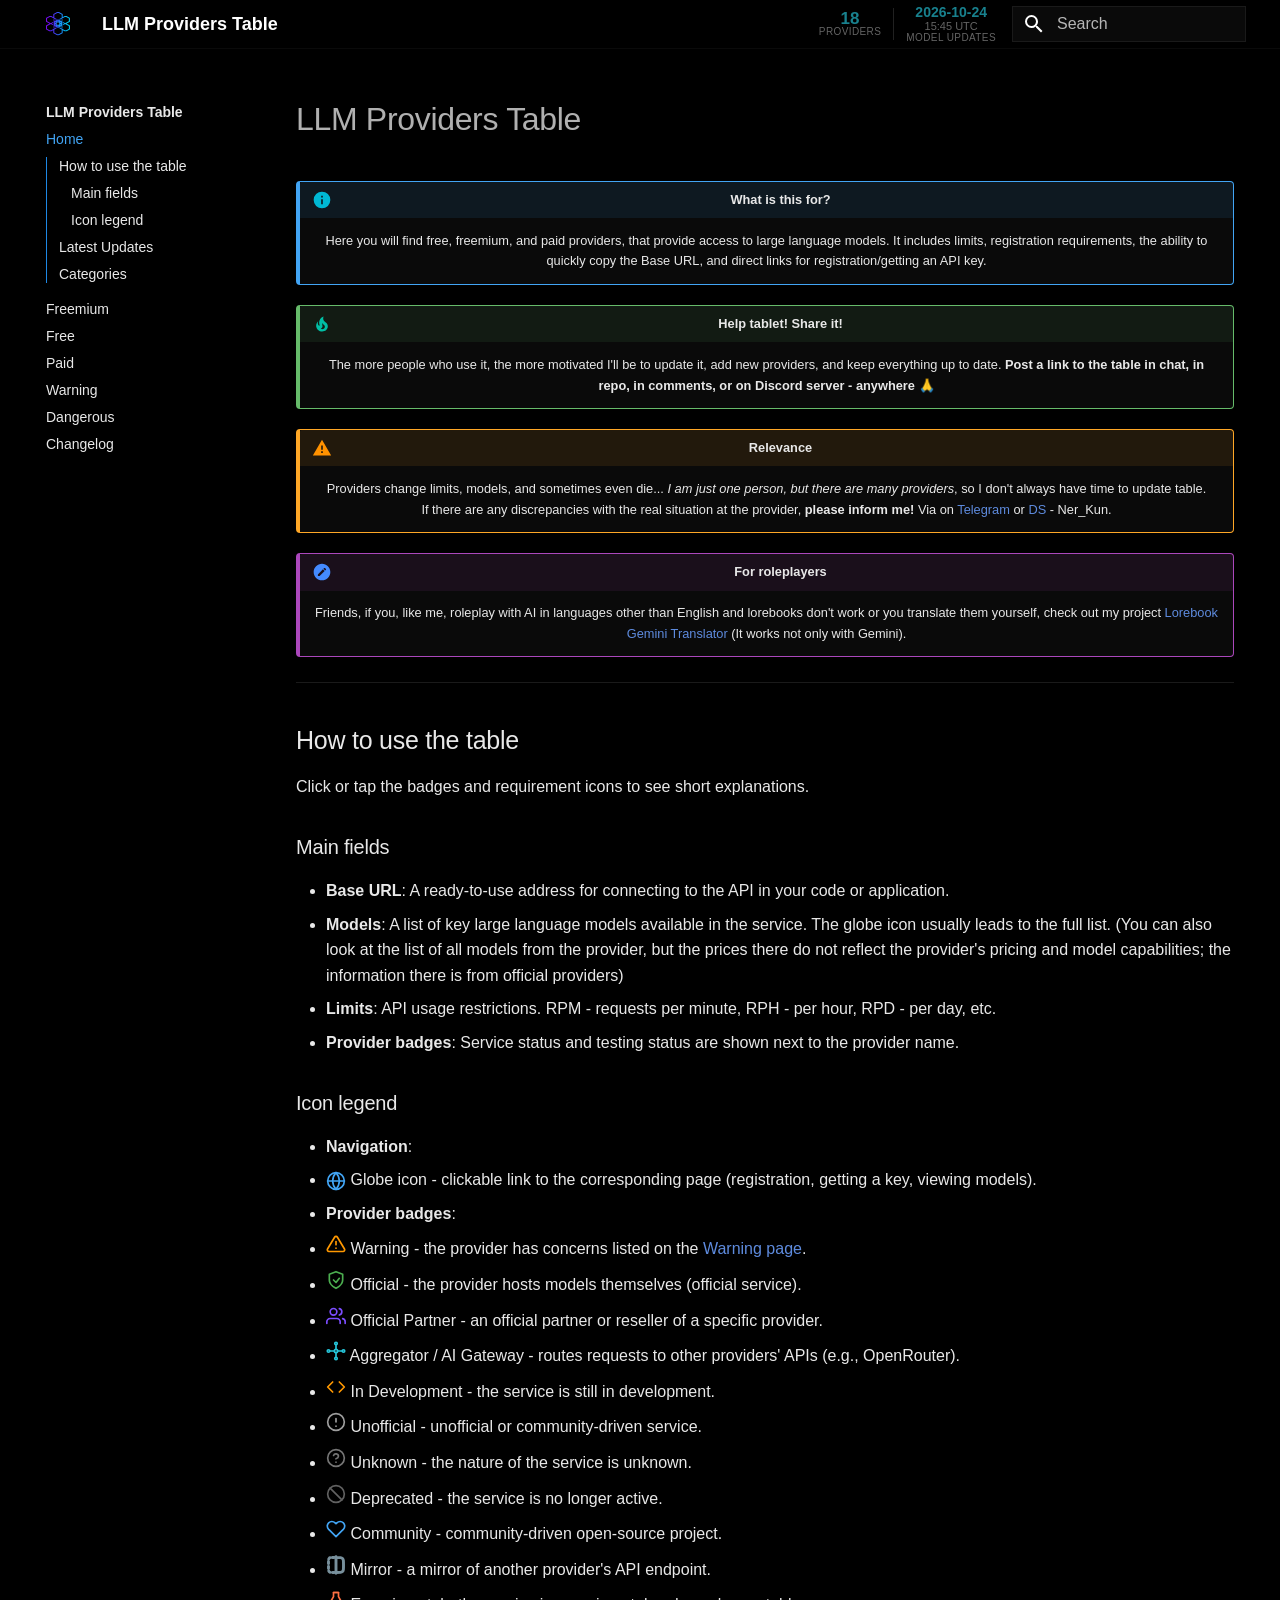
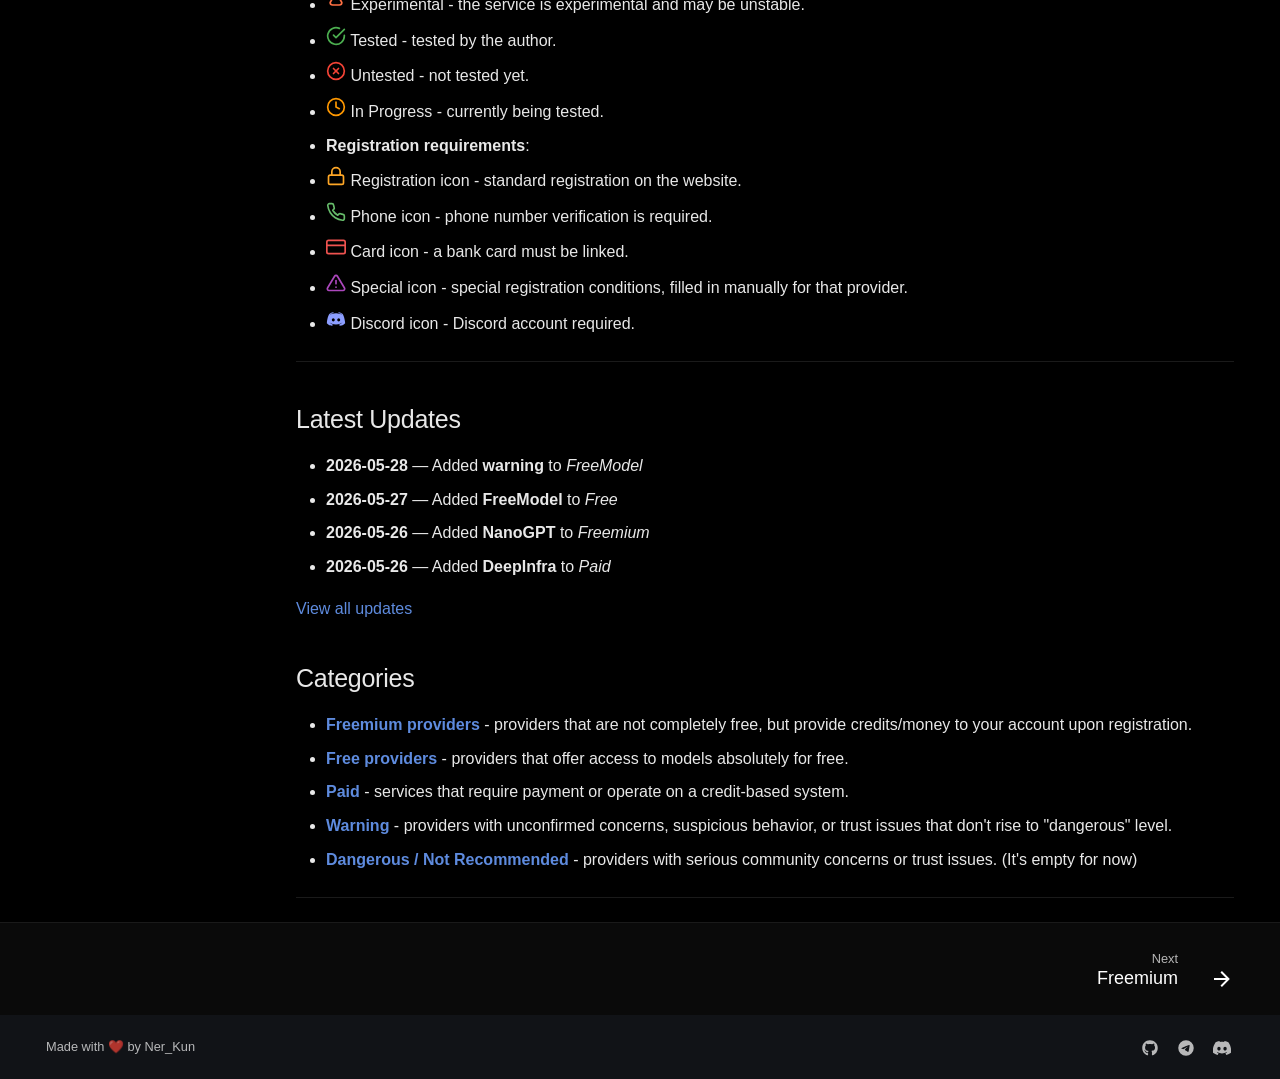
==== commit b7351c68: "Deployed 86cb987 with MkDocs version: 1.6.1" ====
--- a/index.html
+++ b/index.html
@@ -23,7 +23,7 @@
       
       
       <link rel="icon" href="images/favicon.png">
-      <meta name="generator" content="mkdocs-1.6.1, mkdocs-material-9.7.7">
+      <meta name="generator" content="mkdocs-1.6.1, mkdocs-material-9.8.0">
     
     
       
@@ -31,10 +31,10 @@
       
     
     
-      <link rel="stylesheet" href="assets/stylesheets/main.ec1eaa64.min.css">
-      
-        
-        <link rel="stylesheet" href="assets/stylesheets/palette.ab4e12ef.min.css">
+      <link rel="stylesheet" href="assets/stylesheets/main.57a0d79d.min.css">
+      
+        
+        <link rel="stylesheet" href="assets/stylesheets/palette.fb2fffe2.min.css">
       
       
 
@@ -798,11 +798,11 @@
     
       
       
-      <script id="__config" type="application/json">{"annotate": null, "base": ".", "features": ["navigation.footer", "navigation.top", "search.suggest", "search.highlight", "content.code.copy", "content.code.annotate", "content.tooltips", "toc.integrate"], "search": "assets/javascripts/workers/search.2c215733.min.js", "tags": null, "translations": {"clipboard.copied": "Copied to clipboard", "clipboard.copy": "Copy to clipboard", "search.result.more.one": "1 more on this page", "search.result.more.other": "# more on this page", "search.result.none": "No matching documents", "search.result.one": "1 matching document", "search.result.other": "# matching documents", "search.result.placeholder": "Type to start searching", "search.result.term.missing": "Missing", "select.version": "Select version"}, "version": null}</script>
-    
-    
-  
-      <script src="assets/javascripts/bundle.d7400e89.min.js"></script>
+      <script id="__config" type="application/json">{"annotate": null, "base": ".", "features": ["navigation.footer", "navigation.top", "search.suggest", "search.highlight", "content.code.copy", "content.code.annotate", "content.tooltips", "toc.integrate"], "search": "assets/javascripts/workers/search.a7633da7.min.js", "tags": null, "translations": {"clipboard.copied": "Copied to clipboard", "clipboard.copy": "Copy to clipboard", "search.result.more.one": "1 more on this page", "search.result.more.other": "# more on this page", "search.result.none": "No matching documents", "search.result.one": "1 matching document", "search.result.other": "# matching documents", "search.result.placeholder": "Type to start searching", "search.result.term.missing": "Missing", "select.version": "Select version"}, "version": null}</script>
+    
+    
+  
+      <script src="assets/javascripts/bundle.c21346df.min.js"></script>
       
     
   <script type="module" src="./javascripts/copy-inline.js"></script>
--- a/assets/stylesheets/main.57a0d79d.min.css
+++ b/assets/stylesheets/main.57a0d79d.min.css
@@ -0,0 +1,6 @@
+@charset "UTF-8";html{box-sizing:border-box;-webkit-text-size-adjust:none;-moz-text-size-adjust:none;text-size-adjust:none}*,:after,:before{box-sizing:inherit}@media(prefers-reduced-motion){*,:after,:before{transition:none!important}}body{margin:0;-webkit-font-smoothing:antialiased;-moz-osx-font-smoothing:grayscale;--md-text-font-family:var(--md-text-font, _),
+    -apple-system, BlinkMacSystemFont, Helvetica, Arial, sans-serif;--md-code-font-family:var(--md-code-font, _),
+    SFMono-Regular, Consolas, Menlo, monospace}.md-typeset code:not(.focus-visible),a,button,input,label{-webkit-tap-highlight-color:transparent}a{color:inherit;text-decoration:none}hr{box-sizing:initial;display:block;height:.05rem;padding:0;overflow:visible;border:0}small{font-size:80%}sub,sup{line-height:1em}img{border-style:none}table{border-spacing:0;border-collapse:initial}td,th{font-weight:400;vertical-align:top}button{padding:0;margin:0;font-family:inherit;font-size:inherit;background:#0000;border:0}input{border:0;outline:none}:root{--md-primary-fg-color:#4051b5;--md-primary-fg-color--light:#5d6cc0;--md-primary-fg-color--dark:#303fa1;--md-primary-bg-color:#fff;--md-primary-bg-color--light:#ffffffb3;--md-accent-fg-color:#526cfe;--md-accent-fg-color--transparent:#526cfe1a;--md-accent-bg-color:#fff;--md-accent-bg-color--light:#ffffffb3;--md-typeset-table-sort-icon:url("data:image/svg+xml;charset=utf-8,<svg xmlns='http://www.w3.org/2000/svg' viewBox='0 0 24 24'><path d='m18 21-4-4h3V7h-3l4-4 4 4h-3v10h3M2 19v-2h10v2M2 13v-2h7v2M2 7V5h4v2z'/></svg>");--md-typeset-table-sort-icon--asc:url("data:image/svg+xml;charset=utf-8,<svg xmlns='http://www.w3.org/2000/svg' viewBox='0 0 24 24'><path d='M19 17h3l-4 4-4-4h3V3h2M2 17h10v2H2M6 5v2H2V5m0 6h7v2H2z'/></svg>");--md-typeset-table-sort-icon--desc:url("data:image/svg+xml;charset=utf-8,<svg xmlns='http://www.w3.org/2000/svg' viewBox='0 0 24 24'><path d='M19 7h3l-4-4-4 4h3v14h2M2 17h10v2H2M6 5v2H2V5m0 6h7v2H2z'/></svg>")}[data-md-color-scheme=default]{color-scheme:light}[data-md-color-scheme=default] img[src$="#gh-dark-mode-only"],[data-md-color-scheme=default] img[src$="#only-dark"]{display:none}:root,[data-md-color-scheme=default]{--md-hue:225deg;--md-default-fg-color:#000000de;--md-default-fg-color--light:#0000008a;--md-default-fg-color--lighter:#00000052;--md-default-fg-color--lightest:#00000012;--md-default-bg-color:#fff;--md-default-bg-color--light:#ffffffb3;--md-default-bg-color--lighter:#ffffff4d;--md-default-bg-color--lightest:#ffffff1f;--md-code-fg-color:#36464e;--md-code-bg-color:#f5f5f5;--md-code-bg-color--light:#f5f5f5b3;--md-code-bg-color--lighter:#f5f5f54d;--md-code-hl-color:#4287ff;--md-code-hl-color--light:#4287ff1a;--md-code-hl-number-color:#d52a2a;--md-code-hl-special-color:#db1457;--md-code-hl-function-color:#a846b9;--md-code-hl-constant-color:#6e59d9;--md-code-hl-keyword-color:#3f6ec6;--md-code-hl-string-color:#1c7d4d;--md-code-hl-name-color:var(--md-code-fg-color);--md-code-hl-operator-color:var(--md-default-fg-color--light);--md-code-hl-punctuation-color:var(--md-default-fg-color--light);--md-code-hl-comment-color:var(--md-default-fg-color--light);--md-code-hl-generic-color:var(--md-default-fg-color--light);--md-code-hl-variable-color:var(--md-default-fg-color--light);--md-typeset-color:var(--md-default-fg-color);--md-typeset-a-color:var(--md-primary-fg-color);--md-typeset-del-color:#f5503d26;--md-typeset-ins-color:#0bd57026;--md-typeset-kbd-color:#fafafa;--md-typeset-kbd-accent-color:#fff;--md-typeset-kbd-border-color:#b8b8b8;--md-typeset-mark-color:#ffff0080;--md-typeset-table-color:#0000001f;--md-typeset-table-color--light:#00000009;--md-admonition-fg-color:var(--md-default-fg-color);--md-admonition-bg-color:var(--md-default-bg-color);--md-warning-fg-color:#000000de;--md-warning-bg-color:#ff9;--md-footer-fg-color:#fff;--md-footer-fg-color--light:#ffffffb3;--md-footer-fg-color--lighter:#ffffff73;--md-footer-bg-color:#000000de;--md-footer-bg-color--dark:#00000052;--md-shadow-z1:0 0.2rem 0.5rem #0000000d,
+    0 0 0.05rem #0000001a;--md-shadow-z2:0 0.2rem 0.5rem #0000001a,
+    0 0 0.05rem #00000040;--md-shadow-z3:0 0.2rem 0.5rem #0003,
+    0 0 0.05rem #00000059}.md-icon svg{display:block;width:1.2rem;height:1.2rem;fill:currentcolor}aside,body,input{font-family:var(--md-text-font-family);font-feature-settings:"kern","liga";color:var(--md-typeset-color)}code,kbd,pre{font-family:var(--md-code-font-family);font-feature-settings:"kern"}.md-typeset{font-size:.8rem;line-height:1.6;overflow-wrap:break-word;-webkit-print-color-adjust:exact;color-adjust:exact}@media print{.md-typeset{font-size:.68rem}.md-typeset code,.md-typeset kbd,.md-typeset pre{white-space:pre-wrap}}.md-typeset blockquote,.md-typeset dl,.md-typeset figure,.md-typeset ol,.md-typeset pre,.md-typeset ul{margin-top:1em;margin-bottom:1em}.md-typeset h1{margin:0 0 1.25em;font-size:2em;line-height:1.3;color:var(--md-default-fg-color--light)}.md-typeset h1,.md-typeset h2{font-weight:300;letter-spacing:-.01em}.md-typeset h2{margin:1.6em 0 .64em;font-size:1.5625em;line-height:1.4}.md-typeset h3{margin:1.6em 0 .8em;font-size:1.25em;font-weight:400;line-height:1.5;letter-spacing:-.01em}.md-typeset h2+h3{margin-top:.8em}.md-typeset h4{margin:1em 0;font-weight:700;letter-spacing:-.01em}.md-typeset h5,.md-typeset h6{margin:1.25em 0;font-size:.8em;font-weight:700;color:var(--md-default-fg-color--light);letter-spacing:-.01em}.md-typeset h5{text-transform:uppercase}.md-typeset h5 code{text-transform:none}.md-typeset hr{display:flow-root;margin:1.5em 0;border-bottom:.05rem solid var(--md-default-fg-color--lightest)}.md-typeset a{color:var(--md-typeset-a-color);word-break:break-word}.md-typeset a,.md-typeset a:before{transition:color 125ms}.md-typeset a:focus,.md-typeset a:hover{color:var(--md-accent-fg-color)}.md-typeset a:focus code,.md-typeset a:hover code{color:var(--md-accent-fg-color);background-color:var(--md-accent-fg-color--transparent)}.md-typeset a code{color:var(--md-typeset-a-color)}.md-typeset a.focus-visible{outline-color:var(--md-accent-fg-color);outline-offset:.2rem}.md-typeset code,.md-typeset kbd,.md-typeset pre{font-variant-ligatures:none;color:var(--md-code-fg-color);direction:ltr;transition:background-color 125ms}.md-typeset code{padding:0 .2941176471em;font-size:.85em;word-break:break-word;background-color:var(--md-code-bg-color);border-radius:.1rem;-webkit-box-decoration-break:clone;box-decoration-break:clone;transition:color 125ms,background-color 125ms}.md-typeset code:not(.focus-visible){outline:none}.md-typeset pre{position:relative;display:flow-root;line-height:1.4}.md-typeset pre>code{display:block;padding:.7720588235em 1.1764705882em;margin:0;overflow:auto;word-break:normal;touch-action:auto;scrollbar-color:var(--md-default-fg-color--lighter) #0000;scrollbar-width:thin;outline-color:var(--md-accent-fg-color);box-shadow:none;-webkit-box-decoration-break:slice;box-decoration-break:slice}.md-typeset pre>code:hover{scrollbar-color:var(--md-accent-fg-color) #0000}.md-typeset pre>code::-webkit-scrollbar{width:.2rem;height:.2rem}.md-typeset pre>code::-webkit-scrollbar-thumb{background-color:var(--md-default-fg-color--lighter)}.md-typeset pre>code::-webkit-scrollbar-thumb:hover{background-color:var(--md-accent-fg-color)}.md-typeset kbd{display:inline-block;padding:0 .6666666667em;font-size:.75em;color:var(--md-default-fg-color);word-break:break-word;vertical-align:text-top;background-color:var(--md-typeset-kbd-color);border-radius:.1rem;box-shadow:0 .1rem 0 .05rem var(--md-typeset-kbd-border-color),0 .1rem 0 var(--md-typeset-kbd-border-color),0 -.1rem .2rem var(--md-typeset-kbd-accent-color) inset}.md-typeset mark{color:inherit;word-break:break-word;background-color:var(--md-typeset-mark-color);-webkit-box-decoration-break:clone;box-decoration-break:clone}.md-typeset abbr{text-decoration:none;cursor:help}.md-typeset [data-preview],.md-typeset abbr{border-bottom:.05rem dotted var(--md-default-fg-color--light)}.md-typeset small{opacity:.75}[dir=ltr] .md-typeset sub,[dir=ltr] .md-typeset sup{margin-left:.078125em}[dir=rtl] .md-typeset sub,[dir=rtl] .md-typeset sup{margin-right:.078125em}[dir=ltr] .md-typeset blockquote{padding-left:.6rem;border-left:.2rem solid var(--md-default-fg-color--lighter)}[dir=rtl] .md-typeset blockquote{padding-right:.6rem;border-right:.2rem solid var(--md-default-fg-color--lighter)}.md-typeset blockquote{margin-left:0;margin-right:0;color:var(--md-default-fg-color--light)}.md-typeset ul{list-style-type:disc}.md-typeset ul[type]{list-style-type:revert-layer}[dir=ltr] .md-typeset ol,[dir=ltr] .md-typeset ol li ol,[dir=ltr] .md-typeset ol li ul,[dir=ltr] .md-typeset ul,[dir=ltr] .md-typeset ul li ol,[dir=ltr] .md-typeset ul li ul{margin-left:.625em}[dir=rtl] .md-typeset ol,[dir=rtl] .md-typeset ol li ol,[dir=rtl] .md-typeset ol li ul,[dir=rtl] .md-typeset ul,[dir=rtl] .md-typeset ul li ol,[dir=rtl] .md-typeset ul li ul{margin-right:.625em}.md-typeset ol,.md-typeset ul{padding:0}.md-typeset ol:not([hidden]),.md-typeset ul:not([hidden]){display:flow-root}.md-typeset ol ol,.md-typeset ul ol{list-style-type:lower-alpha}.md-typeset ol ol ol,.md-typeset ul ol ol{list-style-type:lower-roman}.md-typeset ol ol ol ol,.md-typeset ul ol ol ol{list-style-type:upper-alpha}.md-typeset ol ol ol ol ol,.md-typeset ul ol ol ol ol{list-style-type:upper-roman}.md-typeset ol[type],.md-typeset ul[type]{list-style-type:revert-layer}[dir=ltr] .md-typeset ol li,[dir=ltr] .md-typeset ul li{margin-left:1.25em}[dir=rtl] .md-typeset ol li,[dir=rtl] .md-typeset ul li{margin-right:1.25em}.md-typeset ol li,.md-typeset ul li{margin-bottom:.5em}.md-typeset ol li blockquote,.md-typeset ol li p,.md-typeset ul li blockquote,.md-typeset ul li p{margin:.5em 0}.md-typeset ol li:last-child,.md-typeset ul li:last-child{margin-bottom:0}.md-typeset ol li ol,.md-typeset ol li ul,.md-typeset ul li ol,.md-typeset ul li ul{margin-top:.5em;margin-bottom:.5em}[dir=ltr] .md-typeset dd{margin-left:1.875em}[dir=rtl] .md-typeset dd{margin-right:1.875em}.md-typeset dd{margin-top:1em;margin-bottom:1.5em}.md-typeset img,.md-typeset svg,.md-typeset video{max-width:100%;height:auto}.md-typeset img[align=left]{margin:1em 1em 1em 0}.md-typeset img[align=right]{margin:1em 0 1em 1em}.md-typeset img[align]:only-child{margin-top:0}.md-typeset figure{display:flow-root;width:fit-content;max-width:100%;margin:1em auto;text-align:center}.md-typeset figure img{display:block;margin:0 auto}.md-typeset figcaption{max-width:24rem;margin:1em auto;font-style:italic}.md-typeset iframe{max-width:100%}.md-typeset table:not([class]){display:inline-block;max-width:100%;overflow:auto;font-size:.64rem;touch-action:auto;background-color:var(--md-default-bg-color);border:.05rem solid var(--md-typeset-table-color);border-radius:.1rem}@media print{.md-typeset table:not([class]){display:table}}.md-typeset table:not([class])+*{margin-top:1.5em}.md-typeset table:not([class]) td>:first-child,.md-typeset table:not([class]) th>:first-child{margin-top:0}.md-typeset table:not([class]) td>:last-child,.md-typeset table:not([class]) th>:last-child{margin-bottom:0}.md-typeset table:not([class]) td:not([align]),.md-typeset table:not([class]) th:not([align]){text-align:left}[dir=rtl] .md-typeset table:not([class]) td:not([align]),[dir=rtl] .md-typeset table:not([class]) th:not([align]){text-align:right}.md-typeset table:not([class]) th{min-width:5rem;padding:.9375em 1.25em;font-weight:700;vertical-align:top}.md-typeset table:not([class]) td{padding:.9375em 1.25em;vertical-align:top;border-top:.05rem solid var(--md-typeset-table-color)}.md-typeset table:not([class]) tbody tr{transition:background-color 125ms}.md-typeset table:not([class]) tbody tr:hover{background-color:var(--md-typeset-table-color--light);box-shadow:0 .05rem 0 var(--md-default-bg-color) inset}.md-typeset table:not([class]) a{word-break:normal}.md-typeset table th[role=columnheader]{cursor:pointer}[dir=ltr] .md-typeset table th[role=columnheader]:after{margin-left:.5em}[dir=rtl] .md-typeset table th[role=columnheader]:after{margin-right:.5em}.md-typeset table th[role=columnheader]:after{display:inline-block;width:1.2em;height:1.2em;vertical-align:text-bottom;content:"";-webkit-mask-image:var(--md-typeset-table-sort-icon);mask-image:var(--md-typeset-table-sort-icon);-webkit-mask-repeat:no-repeat;mask-repeat:no-repeat;-webkit-mask-size:contain;mask-size:contain;transition:background-color 125ms}.md-typeset table th[role=columnheader]:hover:after{background-color:var(--md-default-fg-color--lighter)}.md-typeset table th[role=columnheader][aria-sort=ascending]:after{background-color:var(--md-default-fg-color--light);-webkit-mask-image:var(--md-typeset-table-sort-icon--asc);mask-image:var(--md-typeset-table-sort-icon--asc)}.md-typeset table th[role=columnheader][aria-sort=descending]:after{background-color:var(--md-default-fg-color--light);-webkit-mask-image:var(--md-typeset-table-sort-icon--desc);mask-image:var(--md-typeset-table-sort-icon--desc)}.md-typeset__scrollwrap{margin:1em -.8rem;overflow-x:auto;touch-action:auto}.md-typeset__table{display:inline-block;padding:0 .8rem;margin-bottom:.5em}@media print{.md-typeset__table{display:block}}html .md-typeset__table table{display:table;width:100%;margin:0;overflow:hidden}@media screen and (max-width:44.984375em){.md-content__inner>pre{margin:1em -.8rem}.md-content__inner>pre code{border-radius:0}}.md-typeset .md-author{position:relative;display:block;flex-shrink:0;width:1.6rem;height:1.6rem;overflow:hidden;border-radius:100%;transition:color 125ms,transform 125ms}.md-typeset .md-author img{display:block}.md-typeset .md-author--more{font-size:.6rem;font-weight:700;line-height:1.6rem;color:var(--md-default-fg-color--lighter);text-align:center;background:var(--md-default-fg-color--lightest)}.md-typeset .md-author--long{width:2.4rem;height:2.4rem}.md-typeset a.md-author{transform:scale(1)}.md-typeset a.md-author img{filter:grayscale(100%) opacity(75%);border-radius:100%;transition:filter 125ms}.md-typeset a.md-author:focus,.md-typeset a.md-author:hover{z-index:1;transform:scale(1.1)}.md-typeset a.md-author:focus img,.md-typeset a.md-author:hover img{filter:grayscale(0)}.md-banner{overflow:auto;color:var(--md-footer-fg-color);background-color:var(--md-footer-bg-color)}@media print{.md-banner{display:none}}.md-banner--warning{color:var(--md-warning-fg-color);background-color:var(--md-warning-bg-color)}.md-banner__inner{padding:0 .8rem;margin:.6rem auto;font-size:.7rem}[dir=ltr] .md-banner__button{float:right}[dir=rtl] .md-banner__button{float:left}.md-banner__button{color:inherit;cursor:pointer;transition:opacity .25s}.no-js .md-banner__button{display:none}.md-banner__button:hover{opacity:.7}html{height:100%;overflow-x:hidden;font-size:125%}@media screen and (min-width:100em){html{font-size:137.5%}}@media screen and (min-width:125em){html{font-size:150%}}body{position:relative;display:flex;flex-direction:column;width:100%;min-height:100%;font-size:.5rem;background-color:var(--md-default-bg-color)}@media print{body{display:block}}@media screen and (max-width:59.984375em){body[data-md-scrolllock]{position:fixed}}.md-grid{max-width:61rem;margin-left:auto;margin-right:auto}.md-container{display:flex;flex-grow:1;flex-direction:column}@media print{.md-container{display:block}}.md-main{flex-grow:1}.md-main__inner{display:flex;height:100%;margin-top:1.5rem}.md-ellipsis{overflow:hidden;text-overflow:ellipsis}.md-toggle{display:none}.md-option{position:absolute;width:0;height:0;opacity:0}.md-option:checked+label:not([hidden]){display:block}.md-option.focus-visible+label{outline-style:auto;outline-color:var(--md-accent-fg-color)}.md-skip{position:fixed;z-index:-1;padding:.3rem .5rem;margin:.5rem;font-size:.64rem;color:var(--md-default-bg-color);background-color:var(--md-default-fg-color);border-radius:.1rem;outline-color:var(--md-accent-fg-color);opacity:0;transform:translateY(.4rem)}.md-skip:focus{z-index:10;opacity:1;transition:transform .25s cubic-bezier(.4,0,.2,1),opacity 175ms 75ms;transform:translateY(0)}@page{margin:25mm}:root{--md-clipboard-icon:url("data:image/svg+xml;charset=utf-8,<svg xmlns='http://www.w3.org/2000/svg' viewBox='0 0 24 24'><path d='M19 21H8V7h11m0-2H8a2 2 0 0 0-2 2v14a2 2 0 0 0 2 2h11a2 2 0 0 0 2-2V7a2 2 0 0 0-2-2m-3-4H4a2 2 0 0 0-2 2v14h2V3h12z'/></svg>");--md-code-select-icon:url("data:image/svg+xml;charset=utf-8,<svg xmlns='http://www.w3.org/2000/svg' viewBox='0 0 24 24'><path d='M19 19h-4v2h4c1.1 0 2-.9 2-2v-4h-2m0-12h-4v2h4v4h2V5c0-1.1-.9-2-2-2M5 5h4V3H5c-1.1 0-2 .9-2 2v4h2m0 6H3v4c0 1.1.9 2 2 2h4v-2H5zm2-4h2v2H7zm4 0h2v2h-2zm4 0h2v2h-2zM7 7h2v2H7zm4 0h2v2h-2zm4 0h2v2h-2zm-8 8h2v2H7zm4 0h2v2h-2zm4 0h2v2h-2z'/></svg>");--md-code-copy-icon:url("data:image/svg+xml;charset=utf-8,<svg xmlns='http://www.w3.org/2000/svg' viewBox='0 0 24 24'><path d='M19 21H8V7h11m0-2H8a2 2 0 0 0-2 2v14a2 2 0 0 0 2 2h11a2 2 0 0 0 2-2V7a2 2 0 0 0-2-2m-3-4H4a2 2 0 0 0-2 2v14h2V3h12z'/></svg>")}.md-clipboard{z-index:1;width:1.5em;height:1.5em;color:var(--md-default-fg-color--lightest);cursor:pointer;border-radius:.1rem;outline-color:var(--md-accent-fg-color);outline-offset:.1rem;transition:color .25s}@media print{.md-clipboard{display:none}}.md-clipboard:not(.focus-visible){outline:none;-webkit-tap-highlight-color:transparent}:hover>.md-clipboard{color:var(--md-default-fg-color--light)}.md-clipboard:focus,.md-clipboard:hover{color:var(--md-accent-fg-color)}.md-clipboard:after{display:block;width:1.125em;height:1.125em;margin:0 auto;content:"";background-color:currentcolor;-webkit-mask-image:var(--md-clipboard-icon);mask-image:var(--md-clipboard-icon);-webkit-mask-repeat:no-repeat;mask-repeat:no-repeat;-webkit-mask-position:center;mask-position:center;-webkit-mask-size:contain;mask-size:contain}.md-clipboard--inline{cursor:pointer}.md-clipboard--inline code{transition:color .25s,background-color .25s}.md-clipboard--inline:focus code,.md-clipboard--inline:hover code{color:var(--md-accent-fg-color);background-color:var(--md-accent-fg-color--transparent)}.md-typeset .md-code__content{display:grid}.md-code__nav{position:absolute;top:.25em;right:.25em;z-index:1;display:flex;gap:.2rem;padding:.2rem;background-color:var(--md-code-bg-color--lighter);border-radius:.1rem;transition:background-color .25s}:hover>.md-code__nav{background-color:var(--md-code-bg-color--light)}.md-code__button{display:block;width:1.5em;height:1.5em;color:var(--md-default-fg-color--lightest);cursor:pointer;outline-color:var(--md-accent-fg-color);outline-offset:.1rem;transition:color .25s}:hover>*>.md-code__button{color:var(--md-default-fg-color--light)}.md-code__button.focus-visible,.md-code__button:hover{color:var(--md-accent-fg-color)}.md-code__button--active{color:var(--md-default-fg-color)!important}.md-code__button:after{display:block;width:1.125em;height:1.125em;margin:0 auto;content:"";background-color:currentcolor;-webkit-mask-repeat:no-repeat;mask-repeat:no-repeat;-webkit-mask-position:center;mask-position:center;-webkit-mask-size:contain;mask-size:contain}.md-code__button[data-md-type=select]:after{-webkit-mask-image:var(--md-code-select-icon);mask-image:var(--md-code-select-icon)}.md-code__button[data-md-type=copy]:after{-webkit-mask-image:var(--md-code-copy-icon);mask-image:var(--md-code-copy-icon)}@keyframes consent{0%{opacity:0;transform:translateY(100%)}to{opacity:1;transform:translateY(0)}}@keyframes overlay{0%{opacity:0}to{opacity:1}}.md-consent__overlay{position:fixed;top:0;z-index:5;width:100%;height:100%;background-color:#0000008a;-webkit-backdrop-filter:blur(.1rem);backdrop-filter:blur(.1rem);opacity:1;animation:overlay .25s both}.md-consent__inner{position:fixed;bottom:0;z-index:5;width:100%;max-height:100%;padding:0;overflow:auto;background-color:var(--md-default-bg-color);border:0;border-radius:.1rem;box-shadow:0 0 .2rem #0000001a,0 .2rem .4rem #0003;animation:consent .5s cubic-bezier(.1,.7,.1,1) both}.md-consent__form{padding:.8rem}.md-consent__settings{display:none;margin:1em 0}input:checked+.md-consent__settings{display:block}.md-consent__controls{margin-bottom:.8rem}.md-typeset .md-consent__controls .md-button{display:inline}@media screen and (max-width:44.984375em){.md-typeset .md-consent__controls .md-button{display:block;width:100%;margin-top:.4rem;text-align:center}}.md-consent label{cursor:pointer}.md-content{flex-grow:1;min-width:0}.md-content__inner{padding-top:.6rem;margin:0 .8rem 1.2rem}@media screen and (min-width:76.25em){[dir=ltr] .md-sidebar--primary:not([hidden])~.md-content>.md-content__inner,[dir=rtl] .md-sidebar--secondary:not([hidden])~.md-content>.md-content__inner{margin-left:1.2rem}[dir=ltr] .md-sidebar--secondary:not([hidden])~.md-content>.md-content__inner,[dir=rtl] .md-sidebar--primary:not([hidden])~.md-content>.md-content__inner{margin-right:1.2rem}}.md-content__inner:before{display:block;height:.4rem;content:""}.md-content__inner>:last-child{margin-bottom:0}[dir=ltr] .md-content__button{float:right;margin-left:.4rem}[dir=rtl] .md-content__button{float:left;margin-right:.4rem}.md-content__button{padding:0;margin:.4rem 0}@media print{.md-content__button{display:none}}.md-typeset .md-content__button{color:var(--md-default-fg-color--lighter)}.md-content__button svg{display:inline;vertical-align:top}[dir=rtl] .md-content__button svg{transform:scaleX(-1)}[dir=ltr] .md-dialog{right:.8rem}[dir=rtl] .md-dialog{left:.8rem}.md-dialog{position:fixed;bottom:.8rem;z-index:4;min-width:11.1rem;padding:.4rem .6rem;pointer-events:none;background-color:var(--md-default-fg-color);border-radius:.1rem;box-shadow:var(--md-shadow-z3);opacity:0;transition:transform 0s .4s,opacity .4s;transform:translateY(100%)}@media print{.md-dialog{display:none}}.md-dialog--active{pointer-events:auto;opacity:1;transition:transform .4s cubic-bezier(.075,.85,.175,1),opacity .4s;transform:translateY(0)}.md-dialog__inner{font-size:.7rem;color:var(--md-default-bg-color)}.md-feedback{margin:2em 0 1em;text-align:center}.md-feedback fieldset{padding:0;margin:0;border:none}.md-feedback__title{margin:1em auto;font-weight:700}.md-feedback__inner{position:relative}.md-feedback__list{position:relative;display:flex;flex-wrap:wrap;place-content:baseline center}.md-feedback__list:hover .md-icon:not(:disabled){color:var(--md-default-fg-color--lighter)}:disabled .md-feedback__list{min-height:1.8rem}.md-feedback__icon{flex-shrink:0;margin:0 .1rem;color:var(--md-default-fg-color--light);cursor:pointer;transition:color 125ms}.md-feedback__icon:not(:disabled).md-icon:hover{color:var(--md-accent-fg-color)}.md-feedback__icon:disabled{color:var(--md-default-fg-color--lightest);pointer-events:none}.md-feedback__note{position:relative;opacity:0;transition:transform .4s cubic-bezier(.1,.7,.1,1),opacity .15s;transform:translateY(.4rem)}.md-feedback__note>*{max-width:16rem;margin:0 auto}:disabled .md-feedback__note{opacity:1;transform:translateY(0)}@media print{.md-feedback,.md-footer{display:none}}.md-footer{color:var(--md-footer-fg-color);background-color:var(--md-footer-bg-color)}.md-footer__inner{justify-content:space-between;padding:.2rem;overflow:auto}.md-footer__inner:not([hidden]){display:flex}.md-footer__link{display:flex;flex-grow:.01;align-items:end;max-width:100%;margin-top:1rem;margin-bottom:.4rem;overflow:hidden;outline-color:var(--md-accent-fg-color);transition:opacity .25s}.md-footer__link:focus,.md-footer__link:hover{opacity:.7}[dir=rtl] .md-footer__link svg{transform:scaleX(-1)}@media screen and (max-width:44.984375em){.md-footer__link--prev{flex-shrink:0}.md-footer__link--prev .md-footer__title{display:none}}[dir=ltr] .md-footer__link--next{margin-left:auto}.md-footer__link--next{text-align:right}[dir=rtl] .md-footer__link--next{margin-right:auto;text-align:left}.md-footer__title{flex-grow:1;max-width:calc(100% - 2.4rem);padding:0 1rem;margin-bottom:.7rem;font-size:.9rem;white-space:nowrap}.md-footer__button{padding:.4rem;margin:.2rem}.md-footer__direction{font-size:.64rem;opacity:.7}.md-footer-meta{background-color:var(--md-footer-bg-color--dark)}.md-footer-meta__inner{display:flex;flex-wrap:wrap;justify-content:space-between;padding:.2rem}html .md-footer-meta.md-typeset a{color:var(--md-footer-fg-color--light)}html .md-footer-meta.md-typeset a:focus,html .md-footer-meta.md-typeset a:hover{color:var(--md-footer-fg-color)}.md-copyright{width:100%;padding:.4rem 0;margin:auto .6rem;font-size:.64rem;color:var(--md-footer-fg-color--lighter)}.md-copyright__highlight{color:var(--md-footer-fg-color--light)}.md-social{display:inline-flex;gap:.2rem;padding:.2rem 0 .6rem;margin:0 .4rem}@media screen and (min-width:45em){.md-copyright{width:auto}.md-social{padding:.6rem 0}}.md-social__link{display:inline-block;width:1.6rem;height:1.6rem;text-align:center}.md-social__link:before{line-height:1.9}.md-social__link svg{max-height:.8rem;vertical-align:-25%;fill:currentcolor}.md-typeset .md-button{display:inline-block;padding:.625em 2em;font-weight:700;color:var(--md-primary-fg-color);cursor:pointer;border:.1rem solid;border-radius:.1rem;transition:color 125ms,background-color 125ms,border-color 125ms}.md-typeset .md-button--primary{color:var(--md-primary-bg-color);background-color:var(--md-primary-fg-color);border-color:var(--md-primary-fg-color)}.md-typeset .md-button:focus,.md-typeset .md-button:hover{color:var(--md-accent-bg-color);background-color:var(--md-accent-fg-color);border-color:var(--md-accent-fg-color)}[dir=ltr] .md-typeset .md-input,[dir=rtl] .md-typeset .md-input{border-top-left-radius:.1rem}[dir=ltr] .md-typeset .md-input,[dir=rtl] .md-typeset .md-input{border-top-right-radius:.1rem}.md-typeset .md-input{height:1.8rem;padding:0 .6rem;font-size:.8rem;border-bottom:.1rem solid var(--md-default-fg-color--lighter);box-shadow:var(--md-shadow-z1);transition:border .25s,box-shadow .25s}.md-typeset .md-input:focus,.md-typeset .md-input:hover{border-bottom-color:var(--md-accent-fg-color);box-shadow:var(--md-shadow-z2)}.md-typeset .md-input--stretch{width:100%}.md-header{position:sticky;left:0;right:0;top:0;z-index:4;display:block;color:var(--md-primary-bg-color);background-color:var(--md-primary-fg-color);box-shadow:0 0 .2rem #0000,0 .2rem .4rem #0000}@media print{.md-header{display:none}}.md-header[hidden]{transition:transform .25s cubic-bezier(.8,0,.6,1),box-shadow .25s;transform:translateY(-100%)}.md-header--shadow{box-shadow:0 0 .2rem #0000001a,0 .2rem .4rem #0003;transition:transform .25s cubic-bezier(.1,.7,.1,1),box-shadow .25s}.md-header__inner{display:flex;align-items:center;padding:0 .2rem}.md-header__button{position:relative;z-index:1;padding:.4rem;margin:.2rem;color:currentcolor;vertical-align:middle;cursor:pointer;outline-color:var(--md-accent-fg-color);transition:opacity .25s}.md-header__button:hover{opacity:.7}.md-header__button:not([hidden]){display:inline-block}.md-header__button:not(.focus-visible){outline:none;-webkit-tap-highlight-color:transparent}.md-header__button.md-logo{padding:.4rem;margin:.2rem}@media screen and (max-width:76.234375em){.md-header__button.md-logo{display:none}}.md-header__button.md-logo img,.md-header__button.md-logo svg{display:block;width:auto;height:1.2rem;fill:currentcolor}@media screen and (min-width:60em){.md-header__button[for=__search]{display:none}}.no-js .md-header__button[for=__search]{display:none}[dir=rtl] .md-header__button[for=__search] svg{transform:scaleX(-1)}@media screen and (min-width:76.25em){.md-header__button[for=__drawer]{display:none}}.md-header__topic{position:absolute;display:flex;max-width:100%;white-space:nowrap;transition:transform .4s cubic-bezier(.1,.7,.1,1),opacity .15s}.md-header__topic+.md-header__topic{z-index:-1;pointer-events:none;opacity:0;transition:transform .4s cubic-bezier(1,.7,.1,.1),opacity .15s;transform:translateX(1.25rem)}[dir=rtl] .md-header__topic+.md-header__topic{transform:translateX(-1.25rem)}.md-draft,.md-header__topic:first-child,.md-nav__title{font-weight:700}[dir=ltr] .md-header__title{margin-left:1rem;margin-right:.4rem}[dir=rtl] .md-header__title{margin-right:1rem;margin-left:.4rem}.md-header__title{flex-grow:1;height:2.4rem;font-size:.9rem;line-height:2.4rem}.md-header__title--active .md-header__topic{z-index:-1;pointer-events:none;opacity:0;transition:transform .4s cubic-bezier(1,.7,.1,.1),opacity .15s;transform:translateX(-1.25rem)}[dir=rtl] .md-header__title--active .md-header__topic{transform:translateX(1.25rem)}.md-header__title--active .md-header__topic+.md-header__topic{z-index:0;pointer-events:auto;opacity:1;transition:transform .4s cubic-bezier(.1,.7,.1,1),opacity .15s;transform:translateX(0)}.md-header__title>.md-header__ellipsis{position:relative;width:100%;height:100%}.md-header__option{display:flex;flex-shrink:0;max-width:100%;white-space:nowrap;transition:max-width 0s .25s,opacity .25s .25s}[data-md-toggle=search]:checked~.md-header .md-header__option{max-width:0;opacity:0;transition:max-width,opacity}.md-header__option>input{bottom:0}.md-header__source{display:none}@media screen and (min-width:60em){[dir=ltr] .md-header__source{margin-left:1rem}[dir=rtl] .md-header__source{margin-right:1rem}.md-header__source{display:block;width:11.7rem;max-width:11.7rem}}@media screen and (min-width:76.25em){[dir=ltr] .md-header__source{margin-left:1.4rem}[dir=rtl] .md-header__source{margin-right:1.4rem}}.md-meta{font-size:.7rem;line-height:1.3;color:var(--md-default-fg-color--light)}.md-meta__list{display:inline-flex;flex-wrap:wrap;padding:0;margin:0;list-style:none}.md-meta__item:not(:last-child):after{margin-left:.2rem;margin-right:.2rem;content:"·"}.md-meta__link{color:var(--md-typeset-a-color)}.md-meta__link:focus,.md-meta__link:hover{color:var(--md-accent-fg-color)}.md-draft{display:inline-block;padding-left:.5714285714em;padding-right:.5714285714em;color:#fff;background-color:#ff1744;border-radius:.125em}:root{--md-nav-icon--prev:url("data:image/svg+xml;charset=utf-8,<svg xmlns='http://www.w3.org/2000/svg' viewBox='0 0 24 24'><path d='M20 11v2H8l5.5 5.5-1.42 1.42L4.16 12l7.92-7.92L13.5 5.5 8 11z'/></svg>");--md-nav-icon--next:url("data:image/svg+xml;charset=utf-8,<svg xmlns='http://www.w3.org/2000/svg' viewBox='0 0 24 24'><path d='M8.59 16.58 13.17 12 8.59 7.41 10 6l6 6-6 6z'/></svg>");--md-toc-icon:url("data:image/svg+xml;charset=utf-8,<svg xmlns='http://www.w3.org/2000/svg' viewBox='0 0 24 24'><path d='M3 9h14V7H3zm0 4h14v-2H3zm0 4h14v-2H3zm16 0h2v-2h-2zm0-10v2h2V7zm0 6h2v-2h-2z'/></svg>");--md-path-icon:url("data:image/svg+xml;charset=utf-8,<svg xmlns='http://www.w3.org/2000/svg' viewBox='0 0 24 24'><path d='M8.59 16.58 13.17 12 8.59 7.41 10 6l6 6-6 6z'/></svg>");--md-post-pin-icon:url("data:image/svg+xml;charset=utf-8,<svg xmlns='http://www.w3.org/2000/svg' viewBox='0 0 24 24'><path d='M16 12V4h1V2H7v2h1v8l-2 2v2h5.2v6h1.6v-6H18v-2z'/></svg>");--md-progress-value:0;--md-progress-delay:400ms;--md-search-result-icon:url("data:image/svg+xml;charset=utf-8,<svg xmlns='http://www.w3.org/2000/svg' viewBox='0 0 24 24'><path d='M14 2H6a2 2 0 0 0-2 2v16a2 2 0 0 0 2 2h7c-.41-.25-.8-.56-1.14-.9-.33-.33-.61-.7-.86-1.1H6V4h7v5h5v1.18c.71.16 1.39.43 2 .82V8zm6.31 16.9c1.33-2.11.69-4.9-1.4-6.22-2.11-1.33-4.91-.68-6.22 1.4-1.34 2.11-.69 4.89 1.4 6.22 1.46.93 3.32.93 4.79.02L22 23.39 23.39 22zm-3.81.1a2.5 2.5 0 0 1-2.5-2.5 2.5 2.5 0 0 1 2.5-2.5 2.5 2.5 0 0 1 2.5 2.5 2.5 2.5 0 0 1-2.5 2.5'/></svg>")}.md-nav,.md-nav__link .md-typeset{font-size:.7rem;line-height:1.3}.md-nav__title{display:block;padding:0 .6rem;overflow:hidden;color:var(--md-default-fg-color--light);text-overflow:ellipsis}.md-nav__title .md-nav__button{display:none}.md-nav__title .md-nav__button img{width:auto;height:100%}.md-nav__title .md-nav__button.md-logo img,.md-nav__title .md-nav__button.md-logo svg{display:block;width:auto;max-width:100%;height:2.4rem;object-fit:contain;fill:currentcolor}.md-nav__list{padding:0;margin:0;list-style:none}.md-nav__link{display:flex;gap:.4rem;align-items:flex-start;margin-top:.625em;scroll-snap-align:start;transition:color 125ms}.md-nav__link--passed,.md-nav__link--passed code{color:var(--md-default-fg-color--light)}.md-nav__item .md-nav__link--active,.md-nav__item .md-nav__link--active code{color:var(--md-typeset-a-color)}.md-nav__link .md-ellipsis{position:relative}.md-nav__link .md-ellipsis code{word-break:normal}[dir=ltr] .md-nav__link .md-icon:last-child{margin-left:auto}[dir=rtl] .md-nav__link .md-icon:last-child{margin-right:auto}.md-nav__link svg{position:relative;flex-shrink:0;height:1.3em;fill:currentcolor}.md-nav__link[for]:focus,.md-nav__link[for]:hover,.md-nav__link[href]:focus,.md-nav__link[href]:hover{color:var(--md-accent-fg-color);cursor:pointer}.md-nav__link[for]:focus code,.md-nav__link[for]:hover code,.md-nav__link[href]:focus code,.md-nav__link[href]:hover code{color:var(--md-accent-fg-color);background-color:var(--md-accent-fg-color--transparent)}.md-nav__link.focus-visible,.md-pagination__link.focus-visible{outline-color:var(--md-accent-fg-color);outline-offset:.2rem}.md-nav--primary .md-nav__link[for=__toc]{display:none}.md-nav--primary .md-nav__link[for=__toc] .md-icon:after{display:block;width:100%;height:100%;background-color:currentcolor;-webkit-mask-image:var(--md-toc-icon);mask-image:var(--md-toc-icon)}.md-nav--primary .md-nav__link[for=__toc]~.md-nav,.md-nav__source{display:none}.md-nav__container>.md-nav__link{margin-top:0}.md-nav__container>.md-nav__link:first-child{flex-grow:1;min-width:0}.md-nav__icon{flex-shrink:0}@media screen and (max-width:76.234375em){.md-nav--primary,.md-nav--primary .md-nav{position:absolute;left:0;right:0;top:0;z-index:1;display:flex;flex-direction:column;height:100%;background-color:var(--md-default-bg-color)}.md-nav--primary .md-nav__item,.md-nav--primary .md-nav__title{font-size:.8rem;line-height:1.5}.md-nav--primary .md-nav__title{position:relative;height:5.6rem;padding:3rem .8rem .2rem;line-height:2.4rem;color:var(--md-default-fg-color--light);white-space:nowrap;cursor:pointer;background-color:var(--md-default-fg-color--lightest)}[dir=ltr] .md-nav--primary .md-nav__title .md-nav__icon{left:.4rem}[dir=rtl] .md-nav--primary .md-nav__title .md-nav__icon{right:.4rem}.md-nav--primary .md-nav__title .md-nav__icon{position:absolute;top:.4rem;display:block;width:1.2rem;height:1.2rem;margin:.2rem}.md-nav--primary .md-nav__title .md-nav__icon:after{display:block;width:100%;height:100%;content:"";background-color:currentcolor;-webkit-mask-image:var(--md-nav-icon--prev);mask-image:var(--md-nav-icon--prev);-webkit-mask-repeat:no-repeat;mask-repeat:no-repeat;-webkit-mask-position:center;mask-position:center;-webkit-mask-size:contain;mask-size:contain}.md-nav--primary .md-nav__title~.md-nav__list{overflow-y:auto;touch-action:pan-y;scroll-snap-type:y mandatory;background-color:var(--md-default-bg-color);box-shadow:0 .05rem 0 var(--md-default-fg-color--lightest) inset}.md-nav--primary .md-nav__title~.md-nav__list>:first-child{border-top:0}.md-nav--primary .md-nav__title[for=__drawer]{font-weight:700;color:var(--md-primary-bg-color);background-color:var(--md-primary-fg-color)}.md-nav--primary .md-nav__title .md-logo{position:absolute;left:.2rem;right:.2rem;top:.2rem;display:block;padding:.4rem;margin:.2rem}.md-nav--primary .md-nav__list{flex:1}.md-nav--primary .md-nav__item{border-top:.05rem solid var(--md-default-fg-color--lightest)}.md-nav--primary .md-nav__item--active>.md-nav__link{color:var(--md-typeset-a-color)}.md-nav--primary .md-nav__item--active>.md-nav__link:focus,.md-nav--primary .md-nav__item--active>.md-nav__link:hover{color:var(--md-accent-fg-color)}.md-nav--primary .md-nav__link{padding:.6rem .8rem;margin-top:0}.md-nav--primary .md-nav__link svg{margin-top:.1em}.md-nav--primary .md-nav__link>.md-nav__link{padding:0}[dir=ltr] .md-nav--primary .md-nav__link .md-nav__icon{margin-right:-.2rem}[dir=rtl] .md-nav--primary .md-nav__link .md-nav__icon{margin-left:-.2rem}.md-nav--primary .md-nav__link .md-nav__icon{width:1.2rem;height:1.2rem;font-size:1.2rem}.md-nav--primary .md-nav__link .md-nav__icon:after{display:block;width:100%;height:100%;content:"";background-color:currentcolor;-webkit-mask-image:var(--md-nav-icon--next);mask-image:var(--md-nav-icon--next);-webkit-mask-repeat:no-repeat;mask-repeat:no-repeat;-webkit-mask-position:center;mask-position:center;-webkit-mask-size:contain;mask-size:contain}[dir=rtl] .md-nav--primary .md-nav__icon:after{transform:scale(-1)}.md-nav--primary .md-nav--secondary .md-nav{position:static;background-color:initial}[dir=ltr] .md-nav--primary .md-nav--secondary .md-nav .md-nav__link{padding-left:1.4rem}[dir=rtl] .md-nav--primary .md-nav--secondary .md-nav .md-nav__link{padding-right:1.4rem}[dir=ltr] .md-nav--primary .md-nav--secondary .md-nav .md-nav .md-nav__link{padding-left:2rem}[dir=rtl] .md-nav--primary .md-nav--secondary .md-nav .md-nav .md-nav__link{padding-right:2rem}[dir=ltr] .md-nav--primary .md-nav--secondary .md-nav .md-nav .md-nav .md-nav__link{padding-left:2.6rem}[dir=rtl] .md-nav--primary .md-nav--secondary .md-nav .md-nav .md-nav .md-nav__link{padding-right:2.6rem}[dir=ltr] .md-nav--primary .md-nav--secondary .md-nav .md-nav .md-nav .md-nav .md-nav__link{padding-left:3.2rem}[dir=rtl] .md-nav--primary .md-nav--secondary .md-nav .md-nav .md-nav .md-nav .md-nav__link{padding-right:3.2rem}.md-nav--secondary{background-color:initial}.md-nav__toggle~.md-nav{display:flex;opacity:0;transition:transform .25s cubic-bezier(.8,0,.6,1),opacity 125ms 50ms;transform:translateX(100%)}[dir=rtl] .md-nav__toggle~.md-nav{transform:translateX(-100%)}.md-nav__toggle:checked~.md-nav{opacity:1;transition:transform .25s cubic-bezier(.4,0,.2,1),opacity 125ms 125ms;transform:translateX(0)}.md-nav__toggle:checked~.md-nav>.md-nav__list{backface-visibility:hidden}}@media screen and (max-width:59.984375em){.md-nav--primary .md-nav__link[for=__toc]{display:flex}.md-nav--primary .md-nav__link[for=__toc] .md-icon:after{content:""}.md-nav--primary .md-nav__link[for=__toc]+.md-nav__link{display:none}.md-nav--primary .md-nav__link[for=__toc]~.md-nav{display:flex}.md-nav__source{display:block;padding:0 .2rem;color:var(--md-primary-bg-color);background-color:var(--md-primary-fg-color--dark)}}@media screen and (min-width:60em) and (max-width:76.234375em){.md-nav--integrated .md-nav__link[for=__toc]{display:flex}.md-nav--integrated .md-nav__link[for=__toc] .md-icon:after{content:""}.md-nav--integrated .md-nav__link[for=__toc]+.md-nav__link{display:none}.md-nav--integrated .md-nav__link[for=__toc]~.md-nav{display:flex}}@media screen and (min-width:60em){.md-nav{margin-bottom:-.4rem}.md-nav--secondary .md-nav__title{position:sticky;top:0;z-index:1;background:var(--md-default-bg-color);box-shadow:0 0 .4rem .4rem var(--md-default-bg-color)}.md-nav--secondary .md-nav__title[for=__toc]{scroll-snap-align:start}.md-nav--secondary .md-nav__title .md-nav__icon{display:none}[dir=ltr] .md-nav--secondary .md-nav__list{padding-left:.6rem}[dir=rtl] .md-nav--secondary .md-nav__list{padding-right:.6rem}.md-nav--secondary .md-nav__list{padding-bottom:.4rem}[dir=ltr] .md-nav--secondary .md-nav__item>.md-nav__link{margin-right:.4rem}[dir=rtl] .md-nav--secondary .md-nav__item>.md-nav__link{margin-left:.4rem}}@media screen and (min-width:76.25em){.md-nav{margin-bottom:-.4rem;transition:max-height .25s cubic-bezier(.86,0,.07,1)}.md-nav--primary .md-nav__title{position:sticky;top:0;z-index:1;background:var(--md-default-bg-color);box-shadow:0 0 .4rem .4rem var(--md-default-bg-color)}.md-nav--primary .md-nav__title[for=__drawer]{scroll-snap-align:start}.md-nav--primary .md-nav__title .md-nav__icon{display:none}[dir=ltr] .md-nav--primary .md-nav__list{padding-left:.6rem}[dir=rtl] .md-nav--primary .md-nav__list{padding-right:.6rem}.md-nav--primary .md-nav__list{padding-bottom:.4rem}[dir=ltr] .md-nav--primary .md-nav__item>.md-nav__link{margin-right:.4rem}[dir=rtl] .md-nav--primary .md-nav__item>.md-nav__link{margin-left:.4rem}.md-nav__toggle~.md-nav{display:grid;grid-template-rows:minmax(.4rem,0fr);visibility:collapse;opacity:0;transition:grid-template-rows .25s cubic-bezier(.86,0,.07,1),opacity .25s,visibility 0s .25s}.md-nav__toggle~.md-nav>.md-nav__list{overflow:hidden}.md-nav__toggle.md-toggle--indeterminate~.md-nav,.md-nav__toggle:checked~.md-nav{grid-template-rows:minmax(.4rem,1fr);visibility:visible;opacity:1;transition:grid-template-rows .25s cubic-bezier(.86,0,.07,1),opacity .15s .1s,visibility}.md-nav__toggle.md-toggle--indeterminate~.md-nav{transition:none}.md-nav__item--nested>.md-nav>.md-nav__title{display:none}.md-nav__item--section{display:block;margin:1.25em 0}.md-nav__item--section:last-child{margin-bottom:0}.md-nav__item--section>.md-nav__link{font-weight:700}.md-nav--lifted>.md-nav__list>.md-nav__item>[for],.md-nav__item--section>.md-nav__link[for]{color:var(--md-default-fg-color--light)}.md-nav--lifted>.md-nav__list>.md-nav__item--active>.md-nav__link:not(.md-nav__container),.md-nav__item--section>.md-nav__link:not(.md-nav__container){pointer-events:none}.md-nav__item--section>.md-nav__link .md-icon,.md-nav__item--section>.md-nav__link>[for]{display:none}[dir=ltr] .md-nav__item--section>.md-nav{margin-left:-.6rem}[dir=rtl] .md-nav__item--section>.md-nav{margin-right:-.6rem}.md-nav__item--section>.md-nav{display:block;visibility:visible;opacity:1}.md-nav__item--section>.md-nav>.md-nav__list>.md-nav__item{padding:0}.md-nav__icon{width:.9rem;height:.9rem;border-radius:100%;transition:background-color .25s}.md-nav__icon:hover{background-color:var(--md-accent-fg-color--transparent)}.md-nav__icon:after{display:inline-block;width:100%;height:100%;vertical-align:-.1rem;content:"";background-color:currentcolor;border-radius:100%;-webkit-mask-image:var(--md-nav-icon--next);mask-image:var(--md-nav-icon--next);-webkit-mask-repeat:no-repeat;mask-repeat:no-repeat;-webkit-mask-position:center;mask-position:center;-webkit-mask-size:contain;mask-size:contain;transition:transform .25s}[dir=rtl] .md-nav__icon:after{transform:rotate(180deg)}.md-nav__item--nested .md-nav__toggle:checked~.md-nav__link .md-nav__icon:after,.md-nav__item--nested .md-toggle--indeterminate~.md-nav__link .md-nav__icon:after{transform:rotate(90deg)}.md-nav--lifted>.md-nav__list>.md-nav__item,.md-nav--lifted>.md-nav__title{display:none}.md-nav--lifted>.md-nav__list>.md-nav__item--active{display:block}.md-nav--lifted>.md-nav__list>.md-nav__item--active>.md-nav__link{position:sticky;top:0;z-index:1;margin-top:0;background:var(--md-default-bg-color);box-shadow:0 0 .4rem .4rem var(--md-default-bg-color)}.md-nav--lifted>.md-nav__list>.md-nav__item--active.md-nav__item--section{margin:0}[dir=ltr] .md-nav--lifted>.md-nav__list>.md-nav__item>.md-nav:not(.md-nav--secondary){margin-left:-.6rem}[dir=rtl] .md-nav--lifted>.md-nav__list>.md-nav__item>.md-nav:not(.md-nav--secondary){margin-right:-.6rem}.md-nav--lifted .md-nav[data-md-level="1"]{grid-template-rows:minmax(.4rem,1fr);visibility:visible;opacity:1}[dir=ltr] .md-nav--integrated>.md-nav__list>.md-nav__item--active .md-nav--secondary{border-left:.05rem solid var(--md-primary-fg-color)}[dir=rtl] .md-nav--integrated>.md-nav__list>.md-nav__item--active .md-nav--secondary{border-right:.05rem solid var(--md-primary-fg-color)}.md-nav--integrated>.md-nav__list>.md-nav__item--active .md-nav--secondary{display:block;margin-bottom:1.25em;visibility:visible;opacity:1}.md-nav--integrated>.md-nav__list>.md-nav__item--active .md-nav--secondary>.md-nav__list{padding-bottom:0;overflow:visible}.md-nav--integrated>.md-nav__list>.md-nav__item--active .md-nav--secondary>.md-nav__title{display:none}}.md-pagination{gap:.4rem;font-size:.8rem;font-weight:700}.md-pagination,.md-pagination>*{display:flex;align-items:center;justify-content:center}.md-pagination>*{min-width:1.8rem;height:1.8rem;text-align:center;border-radius:.2rem}.md-pagination__current{color:var(--md-default-fg-color--light);background-color:var(--md-default-fg-color--lightest)}.md-pagination__link{transition:color 125ms,background-color 125ms}.md-pagination__link:focus,.md-pagination__link:hover{color:var(--md-accent-fg-color);background-color:var(--md-accent-fg-color--transparent)}.md-pagination__link:focus svg,.md-pagination__link:hover svg{color:var(--md-accent-fg-color)}.md-pagination__link svg{display:block;width:1.2rem;max-height:100%;color:var(--md-default-fg-color--lighter);fill:currentcolor}.md-path{padding-top:1.2rem;margin:0 .8rem;overflow:auto;font-size:.7rem}.md-path:not([hidden]){display:block}@media screen and (min-width:76.25em){.md-path{margin:0 1.2rem}}.md-path__list{display:flex;gap:.2rem;align-items:center;padding:0;margin:0;list-style:none}.md-path__item:not(:first-child){display:inline-flex;gap:.2rem;white-space:nowrap}.md-path__item:not(:first-child):before{display:inline;width:.8rem;height:.8rem;content:"";background-color:var(--md-default-fg-color--lighter);-webkit-mask-image:var(--md-path-icon);mask-image:var(--md-path-icon)}.md-path__link{display:flex;align-items:center;color:var(--md-default-fg-color--light)}.md-path__link:focus,.md-path__link:hover,.md-post .md-post__meta a:focus,.md-post .md-post__meta a:hover{color:var(--md-accent-fg-color)}.md-post__back{padding-bottom:1.2rem;margin-bottom:1.2rem;border-bottom:.05rem solid var(--md-default-fg-color--lightest)}@media screen and (max-width:76.234375em){.md-post__back{display:none}}[dir=rtl] .md-post__back svg{transform:scaleX(-1)}.md-post__authors{display:flex;flex-direction:column;gap:.6rem;margin:0 .6rem 1.2rem}.md-post .md-post__meta a{transition:color 125ms}.md-post__title{font-weight:700;color:var(--md-default-fg-color--light)}.md-post--excerpt{margin-bottom:3.2rem}.md-post--excerpt .md-post__header{display:flex;gap:.6rem;align-items:center;min-height:1.6rem}.md-post--excerpt .md-post__authors{display:inline-flex;flex-direction:row;gap:.2rem;align-items:center;min-height:2.4rem;margin:0}[dir=ltr] .md-post--excerpt .md-post__meta .md-meta__list{margin-right:.4rem}[dir=rtl] .md-post--excerpt .md-post__meta .md-meta__list{margin-left:.4rem}.md-post--excerpt .md-post__content>:first-child{--md-scroll-margin:6rem;margin-top:0}.md-post>.md-nav--secondary{margin:1em 0}.md-pin{padding:.2rem;margin-top:-.05rem;background:var(--md-default-fg-color--lightest);border-radius:1rem}.md-pin:after{display:block;width:.6rem;height:.6rem;margin:0 auto;content:"";background-color:currentcolor;-webkit-mask-image:var(--md-post-pin-icon);mask-image:var(--md-post-pin-icon);-webkit-mask-repeat:no-repeat;mask-repeat:no-repeat;-webkit-mask-position:center;mask-position:center;-webkit-mask-size:contain;mask-size:contain}.md-profile{display:flex;gap:.6rem;align-items:center;width:100%;font-size:.7rem;line-height:1.4}.md-profile__description{flex-grow:1}.md-content--post{display:flex}.md-content--post>.md-content__inner{flex-grow:1;min-width:0}@media screen and (min-width:76.25em){[dir=ltr] .md-content--post>.md-content__inner{margin-left:1.2rem}[dir=rtl] .md-content--post>.md-content__inner{margin-right:1.2rem}}@media screen and (max-width:76.234375em){.md-content--post{flex-flow:column-reverse}.md-sidebar.md-sidebar--post{position:static;width:100%;padding:0}.md-sidebar.md-sidebar--post .md-sidebar__scrollwrap{overflow:visible}.md-sidebar.md-sidebar--post .md-sidebar__inner{padding:0}.md-sidebar.md-sidebar--post .md-post__meta{margin-left:.6rem;margin-right:.6rem}.md-sidebar.md-sidebar--post .md-nav__item{display:inline;border:none}.md-sidebar.md-sidebar--post .md-nav__list{display:inline-flex;flex-wrap:wrap;gap:.6rem;padding-top:.6rem;padding-bottom:.6rem}.md-sidebar.md-sidebar--post .md-nav__link{padding:0}.md-sidebar.md-sidebar--post .md-nav{position:static;height:auto;margin-bottom:0}}.md-progress{position:fixed;top:0;z-index:4;width:100%;height:.075rem;background:var(--md-primary-bg-color);opacity:min(clamp(0,var(--md-progress-value),1),clamp(0,100 - var(--md-progress-value),1));transition:transform .5s cubic-bezier(.19,1,.22,1),opacity .25s var(--md-progress-delay);transform:scaleX(calc(var(--md-progress-value) * 1%));transform-origin:left}.md-search{position:relative}.no-js .md-search{display:none}.md-search__overlay{z-index:1;opacity:0}@media screen and (max-width:59.984375em){[dir=ltr] .md-search__overlay{left:-2.2rem}[dir=rtl] .md-search__overlay{right:-2.2rem}.md-search__overlay{position:absolute;top:-1rem;width:2rem;height:2rem;overflow:hidden;pointer-events:none;background-color:var(--md-default-bg-color);border-radius:1rem;transition:transform .3s .1s,opacity .2s .2s;transform-origin:center}[data-md-toggle=search]:checked~.md-header .md-search__overlay{opacity:1;transition:transform .4s,opacity .1s}}@media screen and (min-width:60em){.md-search{padding:.2rem 0}[dir=ltr] .md-search__overlay{left:0}[dir=rtl] .md-search__overlay{right:0}.md-search__overlay{position:fixed;top:0;width:0;height:0;cursor:pointer;background-color:#0000008a;transition:width 0s .25s,height 0s .25s,opacity .25s}[data-md-toggle=search]:checked~.md-header .md-search__overlay{width:100%;height:200vh;opacity:1;transition:width,height,opacity .25s}}@media screen and (max-width:29.984375em){[data-md-toggle=search]:checked~.md-header .md-search__overlay{transform:scale(45)}}@media screen and (min-width:30em) and (max-width:44.984375em){[data-md-toggle=search]:checked~.md-header .md-search__overlay{transform:scale(60)}}@media screen and (min-width:45em) and (max-width:59.984375em){[data-md-toggle=search]:checked~.md-header .md-search__overlay{transform:scale(75)}}.md-search__inner,.md-search__scrollwrap,.md-sidebar__scrollwrap{backface-visibility:hidden}@media screen and (max-width:59.984375em){[dir=ltr] .md-search__inner{left:0}.md-search__inner{position:fixed;top:0;z-index:2;width:0;height:0;overflow:hidden;opacity:0;transition:width 0s .3s,height 0s .3s,transform .15s cubic-bezier(.4,0,.2,1) .15s,opacity .15s .15s;transform:translateX(5%)}[dir=rtl] .md-search__inner{right:0;transform:translateX(-5%)}[data-md-toggle=search]:checked~.md-header .md-search__inner{width:100%;height:100%;opacity:1;transition:width,height,transform .15s cubic-bezier(.1,.7,.1,1) .15s,opacity .15s .15s;transform:translateX(0)}}@media screen and (min-width:60em){[dir=ltr] .md-search__inner{float:right}[dir=rtl] .md-search__inner{float:left}.md-search__inner{position:relative;width:11.7rem;padding:.1rem 0;transition:width .25s cubic-bezier(.1,.7,.1,1)}}@media screen and (min-width:60em) and (max-width:76.234375em){[data-md-toggle=search]:checked~.md-header .md-search__inner{width:23.4rem}}@media screen and (min-width:76.25em){[data-md-toggle=search]:checked~.md-header .md-search__inner{width:34.4rem}}.md-search__form{position:relative;z-index:2;height:2.4rem;background-color:var(--md-default-bg-color);box-shadow:0 0 .6rem #0000;transition:color .25s,background-color .25s}@media screen and (min-width:60em){.md-search__form{height:1.8rem;background-color:#00000042;border-radius:.1rem}.md-search__form:hover{background-color:#ffffff1f}}[data-md-toggle=search]:checked~.md-header .md-search__form{color:var(--md-default-fg-color);background-color:var(--md-default-bg-color);border-radius:.1rem .1rem 0 0;box-shadow:0 0 .6rem #00000012}[dir=ltr] .md-search__input{padding-left:3.6rem;padding-right:2.2rem}[dir=rtl] .md-search__input{padding-right:3.6rem;padding-left:2.2rem}.md-search__input{position:relative;z-index:2;width:100%;height:100%;font-size:.9rem;text-overflow:ellipsis;background:#0000}.md-search__input::placeholder{transition:color .25s}.md-search__input::placeholder,.md-search__input~.md-search__icon{color:var(--md-default-fg-color--light)}.md-search__input::-ms-clear{display:none}@media screen and (max-width:59.984375em){.md-search__input{width:100%;height:2.4rem;font-size:.9rem}}.md-search__icon{display:inline-block;width:1.2rem;height:1.2rem;cursor:pointer;transition:color .25s,opacity .25s}.md-search__icon:hover{opacity:.7}[dir=ltr] .md-search__icon[for=__search]{left:.5rem}[dir=rtl] .md-search__icon[for=__search]{right:.5rem}.md-search__icon[for=__search]{position:absolute;top:.3rem;z-index:2}[dir=rtl] .md-search__icon[for=__search] svg{transform:scaleX(-1)}@media screen and (max-width:59.984375em){[dir=ltr] .md-search__icon[for=__search]{left:.8rem}[dir=rtl] .md-search__icon[for=__search]{right:.8rem}.md-search__icon[for=__search]{top:.6rem}.md-search__icon[for=__search] svg:first-child{display:none}}@media screen and (min-width:60em){[dir=ltr] .md-search__input{padding-left:2.2rem}[dir=rtl] .md-search__input{padding-right:2.2rem}.md-search__input{font-size:.8rem;color:inherit}.md-search__input::placeholder{color:var(--md-primary-bg-color--light)}.md-search__input+.md-search__icon{color:var(--md-primary-bg-color)}[data-md-toggle=search]:checked~.md-header .md-search__input{text-overflow:clip}[data-md-toggle=search]:checked~.md-header .md-search__input+.md-search__icon{color:var(--md-default-fg-color--light)}[data-md-toggle=search]:checked~.md-header .md-search__input::placeholder{color:#0000}.md-search__icon[for=__search]{pointer-events:none}.md-search__icon[for=__search] svg:last-child{display:none}}[dir=ltr] .md-search__options{right:.5rem}[dir=rtl] .md-search__options{left:.5rem}.md-search__options{position:absolute;top:.3rem;z-index:2;pointer-events:none}@media screen and (max-width:59.984375em){[dir=ltr] .md-search__options{right:.8rem}[dir=rtl] .md-search__options{left:.8rem}.md-search__options{top:.6rem}}[dir=ltr] .md-search__options>.md-icon{margin-left:.2rem}[dir=rtl] .md-search__options>.md-icon{margin-right:.2rem}.md-search__options>.md-icon{color:var(--md-default-fg-color--light);opacity:0;transition:transform .15s cubic-bezier(.1,.7,.1,1),opacity .15s;transform:scale(.75)}.md-search__options>.md-icon:not(.focus-visible){outline:none;-webkit-tap-highlight-color:transparent}[data-md-toggle=search]:checked~.md-header .md-search__input:valid~.md-search__options>.md-icon{pointer-events:auto;opacity:1;transform:scale(1)}[data-md-toggle=search]:checked~.md-header .md-search__input:valid~.md-search__options>.md-icon:hover{opacity:.7}[dir=ltr] .md-search__suggest{padding-left:3.6rem;padding-right:2.2rem}[dir=rtl] .md-search__suggest{padding-right:3.6rem;padding-left:2.2rem}.md-search__suggest{position:absolute;top:0;display:flex;align-items:center;width:100%;height:100%;font-size:.9rem;color:var(--md-default-fg-color--lighter);white-space:pre;opacity:0;transition:opacity 50ms}[data-md-toggle=search]:checked~.md-header .md-search__suggest{opacity:1;transition:opacity .3s .1s}[dir=ltr] .md-search__output,[dir=rtl] .md-search__output{border-bottom-left-radius:.1rem}[dir=ltr] .md-search__output,[dir=rtl] .md-search__output{border-bottom-right-radius:.1rem}.md-search__output{position:absolute;z-index:1;width:100%;overflow:hidden}@media screen and (max-width:59.984375em){.md-search__output{top:2.4rem;bottom:0}}.md-search__scrollwrap{height:100%;overflow-y:auto;touch-action:pan-y;background-color:var(--md-default-bg-color)}@media(max-resolution:1dppx){.md-search__scrollwrap{transform:translateZ(0)}}@media screen and (min-width:60em) and (max-width:76.234375em){.md-search__scrollwrap{width:23.4rem}}@media screen and (min-width:76.25em){.md-search__scrollwrap{width:34.4rem}}@media screen and (min-width:60em){[dir=ltr] .md-search__suggest{padding-left:2.2rem}[dir=rtl] .md-search__suggest{padding-right:2.2rem}.md-search__suggest{font-size:.8rem}.md-search__output{top:1.9rem;opacity:0;transition:opacity .4s}[data-md-toggle=search]:checked~.md-header .md-search__output{box-shadow:var(--md-shadow-z3);opacity:1}.md-search__scrollwrap{max-height:0;scrollbar-color:var(--md-default-fg-color--lighter) #0000;scrollbar-width:thin}[data-md-toggle=search]:checked~.md-header .md-search__scrollwrap{max-height:75vh}.md-search__scrollwrap:hover{scrollbar-color:var(--md-accent-fg-color) #0000}.md-search__scrollwrap::-webkit-scrollbar{width:.2rem;height:.2rem}.md-search__scrollwrap::-webkit-scrollbar-thumb{background-color:var(--md-default-fg-color--lighter)}.md-search__scrollwrap::-webkit-scrollbar-thumb:hover{background-color:var(--md-accent-fg-color)}}.md-search-result{color:var(--md-default-fg-color);word-break:break-word}.md-search-result__meta{padding:0 .8rem;font-size:.64rem;line-height:1.8rem;color:var(--md-default-fg-color--light);scroll-snap-align:start;background-color:var(--md-default-fg-color--lightest)}@media screen and (min-width:60em){[dir=ltr] .md-search-result__meta{padding-left:2.2rem}[dir=rtl] .md-search-result__meta{padding-right:2.2rem}}.md-search-result__list{padding:0;margin:0;list-style:none;-webkit-user-select:none;user-select:none}.md-search-result__item{box-shadow:0 -.05rem var(--md-default-fg-color--lightest)}.md-search-result__item:first-child{box-shadow:none}.md-search-result__link{display:block;scroll-snap-align:start;outline:none;transition:background-color .25s}.md-search-result__link:focus,.md-search-result__link:hover{background-color:var(--md-accent-fg-color--transparent)}.md-search-result__link:last-child p:last-child{margin-bottom:.6rem}.md-search-result__more>summary{position:sticky;top:0;z-index:1;display:block;cursor:pointer;scroll-snap-align:start;outline:none}.md-search-result__more>summary::marker{display:none}.md-search-result__more>summary::-webkit-details-marker{display:none}.md-search-result__more>summary>div{padding:.75em .8rem;font-size:.64rem;color:var(--md-typeset-a-color);transition:color .25s,background-color .25s}@media screen and (min-width:60em){[dir=ltr] .md-search-result__more>summary>div{padding-left:2.2rem}[dir=rtl] .md-search-result__more>summary>div{padding-right:2.2rem}}.md-search-result__more>summary:focus>div,.md-search-result__more>summary:hover>div{color:var(--md-accent-fg-color);background-color:var(--md-accent-fg-color--transparent)}.md-search-result__more[open]>summary{background-color:var(--md-default-bg-color)}.md-search-result__article{position:relative;padding:0 .8rem;overflow:hidden}@media screen and (min-width:60em){[dir=ltr] .md-search-result__article{padding-left:2.2rem}[dir=rtl] .md-search-result__article{padding-right:2.2rem}}[dir=ltr] .md-search-result__icon{left:0}[dir=rtl] .md-search-result__icon{right:0}.md-search-result__icon{position:absolute;width:1.2rem;height:1.2rem;margin:.5rem;color:var(--md-default-fg-color--light)}@media screen and (max-width:59.984375em){.md-search-result__icon{display:none}}.md-search-result__icon:after{display:inline-block;width:100%;height:100%;content:"";background-color:currentcolor;-webkit-mask-image:var(--md-search-result-icon);mask-image:var(--md-search-result-icon);-webkit-mask-repeat:no-repeat;mask-repeat:no-repeat;-webkit-mask-position:center;mask-position:center;-webkit-mask-size:contain;mask-size:contain}[dir=rtl] .md-search-result__icon:after{transform:scaleX(-1)}.md-search-result .md-typeset{font-size:.64rem;line-height:1.6;color:var(--md-default-fg-color--light)}.md-search-result .md-typeset h1{margin:.55rem 0;font-size:.8rem;font-weight:400;line-height:1.4;color:var(--md-default-fg-color)}.md-search-result .md-typeset h1 mark,.md-search-result .md-typeset h2 mark{text-decoration:none}.md-search-result .md-typeset h2{font-weight:700;line-height:1.6}.md-search-result .md-typeset h2,.md-search-result__terms{margin:.5em 0;font-size:.64rem;color:var(--md-default-fg-color)}.md-search-result__terms{display:block;font-style:italic}.md-search-result mark{color:var(--md-accent-fg-color);text-decoration:underline;background-color:initial}.md-select{position:relative;z-index:1}.md-select__inner{position:absolute;top:calc(100% - .2rem);left:50%;max-height:0;margin-top:.2rem;color:var(--md-default-fg-color);background-color:var(--md-default-bg-color);border-radius:.1rem;box-shadow:var(--md-shadow-z2);opacity:0;transition:transform .25s 375ms,opacity .25s .25s,max-height 0s .5s;transform:translate3d(-50%,.3rem,0)}.md-select:focus-within .md-select__inner,.md-select:hover .md-select__inner{max-height:10rem;opacity:1;transition:transform .25s cubic-bezier(.1,.7,.1,1),opacity .25s,max-height;transform:translate3d(-50%,0,0)}.md-select__inner:after{position:absolute;top:0;left:50%;width:0;height:0;margin-top:-.2rem;margin-left:-.2rem;content:"";border:.2rem solid #0000;border-top:0;border-bottom-color:var(--md-default-bg-color)}.md-select__list{max-height:inherit;padding:0;margin:0;overflow:auto;font-size:.8rem;list-style-type:none;border-radius:.1rem}.md-select__item{line-height:1.8rem}[dir=ltr] .md-select__link{padding-left:.6rem;padding-right:1.2rem}[dir=rtl] .md-select__link{padding-right:.6rem;padding-left:1.2rem}.md-select__link{display:block;width:100%;cursor:pointer;scroll-snap-align:start;outline:none;transition:background-color .25s,color .25s}.md-select__link:focus,.md-select__link:hover{color:var(--md-accent-fg-color)}.md-select__link:focus{background-color:var(--md-default-fg-color--lightest)}.md-sidebar{position:sticky;top:2.4rem;flex-shrink:0;align-self:flex-start;width:12.1rem;padding:1.2rem 0}@media print{.md-sidebar{display:none}}@media screen and (max-width:76.234375em){[dir=ltr] .md-sidebar--primary{left:-12.1rem}[dir=rtl] .md-sidebar--primary{right:-12.1rem}.md-sidebar--primary{position:fixed;top:0;z-index:5;display:block;width:12.1rem;height:100%;background-color:var(--md-default-bg-color);transition:transform .25s cubic-bezier(.4,0,.2,1),box-shadow .25s;transform:translateX(0)}[data-md-toggle=drawer]:checked~.md-container .md-sidebar--primary{box-shadow:var(--md-shadow-z3);transform:translateX(12.1rem)}[dir=rtl] [data-md-toggle=drawer]:checked~.md-container .md-sidebar--primary{transform:translateX(-12.1rem)}.md-sidebar--primary .md-sidebar__scrollwrap{position:absolute;top:0;right:0;bottom:0;left:0;margin:0;overflow:hidden;scroll-snap-type:none}}@media screen and (min-width:76.25em){.md-sidebar{height:0}.no-js .md-sidebar{height:auto}.md-header--lifted~.md-container .md-sidebar{top:4.8rem}}.md-sidebar--secondary{display:none;order:2}@media screen and (min-width:60em){.md-sidebar--secondary{height:0}.no-js .md-sidebar--secondary{height:auto}.md-sidebar--secondary:not([hidden]){display:block}.md-sidebar--secondary .md-sidebar__scrollwrap{touch-action:pan-y}.md-sidebar__scrollwrap{scrollbar-gutter:stable;scrollbar-width:thin}}.md-sidebar__scrollwrap{margin:0 .2rem;overflow-y:auto;scrollbar-color:var(--md-default-fg-color--lighter) #0000}.md-sidebar__scrollwrap::-webkit-scrollbar{width:.2rem;height:.2rem}.md-sidebar__scrollwrap:focus-within,.md-sidebar__scrollwrap:hover{scrollbar-color:var(--md-accent-fg-color) #0000}.md-sidebar__scrollwrap:focus-within::-webkit-scrollbar-thumb,.md-sidebar__scrollwrap:hover::-webkit-scrollbar-thumb{background-color:var(--md-default-fg-color--lighter)}.md-sidebar__scrollwrap:focus-within::-webkit-scrollbar-thumb:hover,.md-sidebar__scrollwrap:hover::-webkit-scrollbar-thumb:hover{background-color:var(--md-accent-fg-color)}@supports selector(::-webkit-scrollbar){.md-sidebar__scrollwrap{scrollbar-gutter:auto}[dir=ltr] .md-sidebar__inner{padding-right:calc(100% - 11.5rem)}[dir=rtl] .md-sidebar__inner{padding-left:calc(100% - 11.5rem)}}@media screen and (max-width:76.234375em){.md-overlay{position:fixed;top:0;z-index:5;width:0;height:0;background-color:#0000008a;opacity:0;transition:width 0s .25s,height 0s .25s,opacity .25s}[data-md-toggle=drawer]:checked~.md-overlay{width:100%;height:100%;opacity:1;transition:width,height,opacity .25s}}@keyframes facts{0%{height:0}to{height:.65rem}}@keyframes fact{0%{opacity:0;transform:translateY(100%)}50%{opacity:0}to{opacity:1;transform:translateY(0)}}:root{--md-source-forks-icon:url("data:image/svg+xml;charset=utf-8,<svg xmlns='http://www.w3.org/2000/svg' viewBox='0 0 16 16'><path d='M5 5.372v.878c0 .414.336.75.75.75h4.5a.75.75 0 0 0 .75-.75v-.878a2.25 2.25 0 1 1 1.5 0v.878a2.25 2.25 0 0 1-2.25 2.25h-1.5v2.128a2.251 2.251 0 1 1-1.5 0V8.5h-1.5A2.25 2.25 0 0 1 3.5 6.25v-.878a2.25 2.25 0 1 1 1.5 0M5 3.25a.75.75 0 1 0-1.5 0 .75.75 0 0 0 1.5 0m6.75.75a.75.75 0 1 0 0-1.5.75.75 0 0 0 0 1.5m-3 8.75a.75.75 0 1 0-1.5 0 .75.75 0 0 0 1.5 0'/></svg>");--md-source-repositories-icon:url("data:image/svg+xml;charset=utf-8,<svg xmlns='http://www.w3.org/2000/svg' viewBox='0 0 16 16'><path d='M2 2.5A2.5 2.5 0 0 1 4.5 0h8.75a.75.75 0 0 1 .75.75v12.5a.75.75 0 0 1-.75.75h-2.5a.75.75 0 0 1 0-1.5h1.75v-2h-8a1 1 0 0 0-.714 1.7.75.75 0 1 1-1.072 1.05A2.5 2.5 0 0 1 2 11.5Zm10.5-1h-8a1 1 0 0 0-1 1v6.708A2.5 2.5 0 0 1 4.5 9h8ZM5 12.25a.25.25 0 0 1 .25-.25h3.5a.25.25 0 0 1 .25.25v3.25a.25.25 0 0 1-.4.2l-1.45-1.087a.25.25 0 0 0-.3 0L5.4 15.7a.25.25 0 0 1-.4-.2Z'/></svg>");--md-source-stars-icon:url("data:image/svg+xml;charset=utf-8,<svg xmlns='http://www.w3.org/2000/svg' viewBox='0 0 16 16'><path d='M8 .25a.75.75 0 0 1 .673.418l1.882 3.815 4.21.612a.75.75 0 0 1 .416 1.279l-3.046 2.97.719 4.192a.751.751 0 0 1-1.088.791L8 12.347l-3.766 1.98a.75.75 0 0 1-1.088-.79l.72-4.194L.818 6.374a.75.75 0 0 1 .416-1.28l4.21-.611L7.327.668A.75.75 0 0 1 8 .25m0 2.445L6.615 5.5a.75.75 0 0 1-.564.41l-3.097.45 2.24 2.184a.75.75 0 0 1 .216.664l-.528 3.084 2.769-1.456a.75.75 0 0 1 .698 0l2.77 1.456-.53-3.084a.75.75 0 0 1 .216-.664l2.24-2.183-3.096-.45a.75.75 0 0 1-.564-.41z'/></svg>");--md-source-version-icon:url("data:image/svg+xml;charset=utf-8,<svg xmlns='http://www.w3.org/2000/svg' viewBox='0 0 16 16'><path d='M1 7.775V2.75C1 1.784 1.784 1 2.75 1h5.025c.464 0 .91.184 1.238.513l6.25 6.25a1.75 1.75 0 0 1 0 2.474l-5.026 5.026a1.75 1.75 0 0 1-2.474 0l-6.25-6.25A1.75 1.75 0 0 1 1 7.775m1.5 0c0 .066.026.13.073.177l6.25 6.25a.25.25 0 0 0 .354 0l5.025-5.025a.25.25 0 0 0 0-.354l-6.25-6.25a.25.25 0 0 0-.177-.073H2.75a.25.25 0 0 0-.25.25ZM6 5a1 1 0 1 1 0 2 1 1 0 0 1 0-2'/></svg>");--md-status:url("data:image/svg+xml;charset=utf-8,<svg xmlns='http://www.w3.org/2000/svg' viewBox='0 0 24 24'><path d='M11 9h2V7h-2m1 13c-4.41 0-8-3.59-8-8s3.59-8 8-8 8 3.59 8 8-3.59 8-8 8m0-18A10 10 0 0 0 2 12a10 10 0 0 0 10 10 10 10 0 0 0 10-10A10 10 0 0 0 12 2m-1 15h2v-6h-2z'/></svg>");--md-status--new:url("data:image/svg+xml;charset=utf-8,<svg xmlns='http://www.w3.org/2000/svg' viewBox='0 0 24 24'><path d='m23 12-2.44-2.78.34-3.68-3.61-.82-1.89-3.18L12 3 8.6 1.54 6.71 4.72l-3.61.81.34 3.68L1 12l2.44 2.78-.34 3.69 3.61.82 1.89 3.18L12 21l3.4 1.46 1.89-3.18 3.61-.82-.34-3.68zm-10 5h-2v-2h2zm0-4h-2V7h2z'/></svg>");--md-status--deprecated:url("data:image/svg+xml;charset=utf-8,<svg xmlns='http://www.w3.org/2000/svg' viewBox='0 0 24 24'><path d='M9 3v1H4v2h1v13a2 2 0 0 0 2 2h10a2 2 0 0 0 2-2V6h1V4h-5V3zm0 5h2v9H9zm4 0h2v9h-2z'/></svg>");--md-status--encrypted:url("data:image/svg+xml;charset=utf-8,<svg xmlns='http://www.w3.org/2000/svg' viewBox='0 0 24 24'><path d='M12 1 3 5v6c0 5.55 3.84 10.74 9 12 5.16-1.26 9-6.45 9-12V5zm0 6c1.4 0 2.8 1.1 2.8 2.5V11c.6 0 1.2.6 1.2 1.3v3.5c0 .6-.6 1.2-1.3 1.2H9.2c-.6 0-1.2-.6-1.2-1.3v-3.5c0-.6.6-1.2 1.2-1.2V9.5C9.2 8.1 10.6 7 12 7m0 1.2c-.8 0-1.5.5-1.5 1.3V11h3V9.5c0-.8-.7-1.3-1.5-1.3'/></svg>");--md-tag-icon:url("data:image/svg+xml;charset=utf-8,<svg xmlns='http://www.w3.org/2000/svg' viewBox='0 0 24 24'><path d='m5.41 21 .71-4h-4l.35-2h4l1.06-6h-4l.35-2h4l.71-4h2l-.71 4h6l.71-4h2l-.71 4h4l-.35 2h-4l-1.06 6h4l-.35 2h-4l-.71 4h-2l.71-4h-6l-.71 4zM9.53 9l-1.06 6h6l1.06-6z'/></svg>")}.md-source{display:block;font-size:.65rem;line-height:1.2;white-space:nowrap;outline-color:var(--md-accent-fg-color);backface-visibility:hidden;transition:opacity .25s}.md-source:hover{opacity:.7}.md-source__icon{display:inline-block;width:2rem;height:2.4rem;vertical-align:middle}[dir=ltr] .md-source__icon svg{margin-left:.6rem}[dir=rtl] .md-source__icon svg{margin-right:.6rem}.md-source__icon svg{margin-top:.6rem}[dir=ltr] .md-source__icon+.md-source__repository{padding-left:2rem;margin-left:-2rem}[dir=rtl] .md-source__icon+.md-source__repository{padding-right:2rem;margin-right:-2rem}[dir=ltr] .md-source__repository{margin-left:.6rem}[dir=rtl] .md-source__repository{margin-right:.6rem}.md-source__repository{display:inline-block;max-width:calc(100% - 1.2rem);overflow:hidden;text-overflow:ellipsis;vertical-align:middle}.md-source__facts{display:flex;gap:.4rem;width:100%;padding:0;margin:.1rem 0 0;overflow:hidden;font-size:.55rem;list-style-type:none;opacity:.75}.md-source__repository--active .md-source__facts{animation:facts .25s ease-in}.md-source__fact{overflow:hidden;text-overflow:ellipsis}.md-source__repository--active .md-source__fact{animation:fact .4s ease-out}[dir=ltr] .md-source__fact:before{margin-right:.1rem}[dir=rtl] .md-source__fact:before{margin-left:.1rem}.md-source__fact:before{display:inline-block;width:.6rem;height:.6rem;vertical-align:text-top;content:"";background-color:currentcolor;-webkit-mask-repeat:no-repeat;mask-repeat:no-repeat;-webkit-mask-position:center;mask-position:center;-webkit-mask-size:contain;mask-size:contain}.md-source__fact:nth-child(1n+2){flex-shrink:0}.md-source__fact--version:before{-webkit-mask-image:var(--md-source-version-icon);mask-image:var(--md-source-version-icon)}.md-source__fact--stars:before{-webkit-mask-image:var(--md-source-stars-icon);mask-image:var(--md-source-stars-icon)}.md-source__fact--forks:before{-webkit-mask-image:var(--md-source-forks-icon);mask-image:var(--md-source-forks-icon)}.md-source__fact--repositories:before{-webkit-mask-image:var(--md-source-repositories-icon);mask-image:var(--md-source-repositories-icon)}.md-source-file{margin:1em 0}[dir=ltr] .md-source-file__fact{margin-right:.6rem}[dir=rtl] .md-source-file__fact{margin-left:.6rem}.md-source-file__fact{display:inline-flex;gap:.3rem;align-items:center;font-size:.68rem;color:var(--md-default-fg-color--light)}.md-source-file__fact .md-icon{flex-shrink:0;margin-bottom:.05rem}[dir=ltr] .md-source-file__fact .md-author{float:left}[dir=rtl] .md-source-file__fact .md-author{float:right}.md-source-file__fact .md-author,[dir=rtl] .md-tabs__list{margin-right:.2rem}.md-source-file__fact svg{width:.9rem}.md-status:after{display:inline-block;width:1.125em;height:1.125em;vertical-align:text-bottom;content:"";background-color:var(--md-default-fg-color--light);-webkit-mask-image:var(--md-status);mask-image:var(--md-status);-webkit-mask-repeat:no-repeat;mask-repeat:no-repeat;-webkit-mask-position:center;mask-position:center;-webkit-mask-size:contain;mask-size:contain}.md-status:hover:after{background-color:currentcolor}.md-status--new:after{-webkit-mask-image:var(--md-status--new);mask-image:var(--md-status--new)}.md-status--deprecated:after{-webkit-mask-image:var(--md-status--deprecated);mask-image:var(--md-status--deprecated)}.md-status--encrypted:after{-webkit-mask-image:var(--md-status--encrypted);mask-image:var(--md-status--encrypted)}.md-tabs{z-index:3;display:block;width:100%;overflow:auto;line-height:1.3;color:var(--md-primary-bg-color);background-color:var(--md-primary-fg-color)}@media print{.md-tabs{display:none}}@media screen and (max-width:76.234375em){.md-tabs{display:none}}.md-tabs[hidden]{pointer-events:none}[dir=ltr] .md-tabs__list{margin-left:.2rem}.md-tabs__list{display:flex;padding:0;margin:0;overflow:auto;white-space:nowrap;list-style:none;contain:content;scrollbar-width:none}.md-tabs__list::-webkit-scrollbar{display:none}.md-tabs__item{height:2.4rem;padding-left:.6rem;padding-right:.6rem}.md-tabs__item--active .md-tabs__link{color:inherit;opacity:1}.md-tabs__link{display:flex;margin-top:.8rem;font-size:.7rem;outline-color:var(--md-accent-fg-color);outline-offset:.2rem;backface-visibility:hidden;opacity:.7;transition:transform .4s cubic-bezier(.1,.7,.1,1),opacity .25s}.md-tabs__link:focus,.md-tabs__link:hover{color:inherit;opacity:1}[dir=ltr] .md-tabs__link svg{margin-right:.4rem}[dir=rtl] .md-tabs__link svg{margin-left:.4rem}.md-tabs__link svg{height:1.3em;fill:currentcolor}.md-tabs__item:nth-child(2) .md-tabs__link{transition-delay:20ms}.md-tabs__item:nth-child(3) .md-tabs__link{transition-delay:40ms}.md-tabs__item:nth-child(4) .md-tabs__link{transition-delay:60ms}.md-tabs__item:nth-child(5) .md-tabs__link{transition-delay:80ms}.md-tabs__item:nth-child(6) .md-tabs__link{transition-delay:.1s}.md-tabs__item:nth-child(7) .md-tabs__link{transition-delay:.12s}.md-tabs__item:nth-child(8) .md-tabs__link{transition-delay:.14s}.md-tabs__item:nth-child(9) .md-tabs__link{transition-delay:.16s}.md-tabs__item:nth-child(10) .md-tabs__link{transition-delay:.18s}.md-tabs__item:nth-child(11) .md-tabs__link{transition-delay:.2s}.md-tabs__item:nth-child(12) .md-tabs__link{transition-delay:.22s}.md-tabs__item:nth-child(13) .md-tabs__link{transition-delay:.24s}.md-tabs__item:nth-child(14) .md-tabs__link{transition-delay:.26s}.md-tabs__item:nth-child(15) .md-tabs__link{transition-delay:.28s}.md-tabs__item:nth-child(16) .md-tabs__link{transition-delay:.3s}.md-tabs[hidden] .md-tabs__link{opacity:0;transition:transform 0s .1s,opacity .1s;transform:translateY(50%)}.md-typeset .md-tags:not([hidden]){display:inline-flex;flex-wrap:wrap;gap:.5em;margin-top:-.125em;margin-bottom:.75em}.md-typeset .md-tag{display:inline-flex;gap:.5em;align-items:center;padding:.3125em .78125em;font-size:.64rem;font-size:calc(min(.8em,.64rem));font-weight:700;line-height:1.6;letter-spacing:normal;background:var(--md-default-fg-color--lightest);border-radius:2.4rem}.md-typeset .md-tag[href]{color:inherit;outline:none;-webkit-tap-highlight-color:transparent;transition:color 125ms,background-color 125ms}.md-typeset .md-tag[href]:focus,.md-typeset .md-tag[href]:hover{color:var(--md-accent-bg-color);background-color:var(--md-accent-fg-color)}[id]>.md-typeset .md-tag{vertical-align:text-top}.md-typeset .md-tag-shadow{opacity:.5}.md-typeset .md-tag-icon:before{display:inline-block;width:1.2em;height:1.2em;vertical-align:text-bottom;content:"";background-color:var(--md-default-fg-color--lighter);-webkit-mask-image:var(--md-tag-icon);mask-image:var(--md-tag-icon);-webkit-mask-repeat:no-repeat;mask-repeat:no-repeat;-webkit-mask-position:center;mask-position:center;-webkit-mask-size:contain;mask-size:contain;transition:background-color 125ms}.md-typeset .md-tag-icon[href]:focus:before,.md-typeset .md-tag-icon[href]:hover:before{background-color:var(--md-accent-bg-color)}@keyframes pulse{0%{transform:scale(.95)}75%{transform:scale(1)}to{transform:scale(.95)}}:root{--md-annotation-bg-icon:url("data:image/svg+xml;charset=utf-8,<svg xmlns='http://www.w3.org/2000/svg' viewBox='0 0 24 24'><path d='M12 2A10 10 0 0 0 2 12a10 10 0 0 0 10 10 10 10 0 0 0 10-10A10 10 0 0 0 12 2'/></svg>");--md-annotation-icon:url("data:image/svg+xml;charset=utf-8,<svg xmlns='http://www.w3.org/2000/svg' viewBox='0 0 24 24'><path d='M17 13h-4v4h-2v-4H7v-2h4V7h2v4h4m-5-9A10 10 0 0 0 2 12a10 10 0 0 0 10 10 10 10 0 0 0 10-10A10 10 0 0 0 12 2'/></svg>");--md-tooltip-width:20rem;--md-tooltip-tail:0.3rem}.md-tooltip{position:absolute;top:var(--md-tooltip-y);left:clamp(.8rem + var(--md-tooltip-0,0rem),var(--md-tooltip-x),100vw - .8rem + var(--md-tooltip-0,0rem) - var(--md-tooltip-width));z-index:0;width:var(--md-tooltip-width);max-width:calc(100vw - 1.6rem);font-family:var(--md-text-font-family);color:var(--md-default-fg-color);background-color:var(--md-default-bg-color);border-radius:.1rem;box-shadow:var(--md-shadow-z2);opacity:0;transition:transform 0s .25s,opacity .25s,z-index .25s;transform:translateY(-.4rem);backface-visibility:hidden}.md-tooltip--active{z-index:2;opacity:1;transition:transform .25s cubic-bezier(.1,.7,.1,1),opacity .25s,z-index;transform:translateY(0)}.md-tooltip--inline{width:auto;font-weight:700;-webkit-user-select:none;user-select:none}.md-tooltip--inline:not(.md-tooltip--active){transform:translateY(.2rem) scale(.9)}.md-tooltip--inline .md-tooltip__inner{padding:.2rem .4rem;font-size:.5rem}[hidden]+.md-tooltip--inline{display:none}.focus-visible>.md-tooltip,.md-tooltip:target{outline:var(--md-accent-fg-color) auto}.md-tooltip__inner{padding:.8rem;font-size:.64rem}.md-tooltip2__inner.md-typeset>:first-child,.md-tooltip__inner.md-typeset>:first-child{margin-top:0}.md-tooltip2__inner.md-typeset>:last-child,.md-tooltip__inner.md-typeset>:last-child{margin-bottom:0}.md-annotation{font-style:normal;font-weight:400;text-align:initial;white-space:normal;vertical-align:text-bottom;outline:none}[dir=rtl] .md-annotation{direction:rtl}code .md-annotation{font-family:var(--md-code-font-family);font-size:inherit}.md-annotation:not([hidden]){display:inline-block;line-height:1.25}.md-annotation__index{position:relative;z-index:0;display:inline-block;margin-left:.4ch;margin-right:.4ch;vertical-align:text-top;cursor:pointer;-webkit-user-select:none;user-select:none;outline:none;overflow:hidden;border-radius:.01px}.md-annotation .md-annotation__index{transition:z-index .25s}@media screen{.md-annotation__index{width:2.2ch}[data-md-visible]>.md-annotation__index{animation:pulse 2s infinite}.md-annotation__index:before{background:var(--md-default-bg-color);-webkit-mask-image:var(--md-annotation-bg-icon);mask-image:var(--md-annotation-bg-icon)}.md-annotation__index:after,.md-annotation__index:before{position:absolute;top:-.1ch;z-index:-1;width:2.2ch;height:2.2ch;content:"";-webkit-mask-repeat:no-repeat;mask-repeat:no-repeat;-webkit-mask-position:center;mask-position:center;-webkit-mask-size:contain;mask-size:contain}.md-annotation__index:after{background-color:var(--md-default-fg-color--lighter);-webkit-mask-image:var(--md-annotation-icon);mask-image:var(--md-annotation-icon);transition:background-color .25s,transform .25s;transform:scale(1.0001)}.md-tooltip--active+.md-annotation__index:after{transform:rotate(45deg)}.md-tooltip--active+.md-annotation__index:after,:hover>.md-annotation__index:after{background-color:var(--md-accent-fg-color)}}.md-tooltip--active+.md-annotation__index{z-index:2;transition-duration:0s;animation-play-state:paused}.md-annotation__index [data-md-annotation-id]{display:inline-block}@media print{.md-annotation__index [data-md-annotation-id]{padding:0 .6ch;font-weight:700;color:var(--md-default-bg-color);white-space:nowrap;background:var(--md-default-fg-color--lighter);border-radius:2ch}.md-annotation__index [data-md-annotation-id]:after{content:attr(data-md-annotation-id)}}.md-typeset .md-annotation-list{list-style:none!important;counter-reset:annotation}.md-typeset .md-annotation-list li{position:relative}[dir=ltr] .md-typeset .md-annotation-list li:before{left:-2.125em}[dir=rtl] .md-typeset .md-annotation-list li:before{right:-2.125em}.md-typeset .md-annotation-list li:before{position:absolute;top:.25em;min-width:2ch;height:2ch;padding:0 .6ch;font-size:.8875em;font-weight:700;line-height:1.25;color:var(--md-default-bg-color);text-align:center;content:counter(annotation);counter-increment:annotation;background:var(--md-default-fg-color--lighter);border-radius:2ch}.md-tooltip2{position:absolute;top:calc(var(--md-tooltip-host-y) + var(--md-tooltip-y));z-index:0;width:100%;font-family:var(--md-text-font-family);color:var(--md-default-fg-color);pointer-events:none;opacity:0;transition:transform 0s .25s,opacity .25s,z-index .25s;transform:translateY(-.4rem);transform-origin:calc(var(--md-tooltip-host-x) + var(--md-tooltip-x)) 0;backface-visibility:hidden}.md-tooltip2:before{position:absolute;left:clamp(1.2rem,var(--md-tooltip-host-x) + var(--md-tooltip-x) - var(--md-tooltip-tail),100vw - 1.2rem - 2 * var(--md-tooltip-tail));z-index:1;display:block;content:"";border-left:var(--md-tooltip-tail) solid #0000;border-right:var(--md-tooltip-tail) solid #0000}.md-tooltip2--top:before{bottom:calc(.025rem + -1 * var(--md-tooltip-tail));filter:drop-shadow(0 1px 0 hsla(0,0%,0%,.05));border-top:var(--md-tooltip-tail) solid var(--md-default-bg-color)}.md-tooltip2--bottom:before{top:calc(.025rem + -1 * var(--md-tooltip-tail));filter:drop-shadow(0 -1px 0 hsla(0,0%,0%,.05));border-bottom:var(--md-tooltip-tail) solid var(--md-default-bg-color)}.md-tooltip2--active{z-index:2;opacity:1;transition:transform .4s cubic-bezier(0,1,.5,1),opacity .25s,z-index;transform:translateY(0)}.md-tooltip2__inner{position:relative;left:clamp(.8rem,-.8rem + var(--md-tooltip-host-x),100vw - .8rem - var(--md-tooltip-width));max-width:calc(100vw - 1.6rem);max-height:40vh;scrollbar-gutter:stable;scrollbar-width:thin;background-color:var(--md-default-bg-color);border-radius:.1rem;box-shadow:var(--md-shadow-z2)}.md-tooltip2__inner::-webkit-scrollbar{width:.2rem;height:.2rem}.md-tooltip2__inner::-webkit-scrollbar-thumb{background-color:var(--md-default-fg-color--lighter)}.md-tooltip2__inner::-webkit-scrollbar-thumb:hover{background-color:var(--md-accent-fg-color)}[role=dialog]>.md-tooltip2__inner{width:var(--md-tooltip-width);padding:0 .8rem;overflow:auto;font-size:.64rem;pointer-events:auto}[role=dialog]>.md-tooltip2__inner:after,[role=dialog]>.md-tooltip2__inner:before{position:sticky;z-index:10;display:block;width:100%;height:.8rem;content:""}[role=dialog]>.md-tooltip2__inner:before{top:0;background:linear-gradient(var(--md-default-bg-color),#0000 75%)}[role=dialog]>.md-tooltip2__inner:after{bottom:0;background:linear-gradient(#0000,var(--md-default-bg-color) 75%)}[role=tooltip]>.md-tooltip2__inner{left:clamp(.8rem,var(--md-tooltip-host-x) + var(--md-tooltip-x) - var(--md-tooltip-width) / 2,100vw - .8rem - var(--md-tooltip-width));width:fit-content;max-width:calc(min(100vw - 1.6rem,400px));padding:.2rem .4rem;font-size:.5rem;font-weight:700;-webkit-user-select:none;user-select:none}[dir=ltr] .md-top{margin-left:50%}.md-top{position:fixed;top:3.2rem;z-index:2;display:block;padding:.4rem .8rem;font-size:.7rem;color:var(--md-default-fg-color--light);cursor:pointer;background-color:var(--md-default-bg-color);border-radius:1.6rem;outline:none;box-shadow:var(--md-shadow-z2);transition:color 125ms,background-color 125ms,transform 125ms cubic-bezier(.4,0,.2,1),opacity 125ms;transform:translate(-50%)}@media print{.md-top{display:none}}[dir=rtl] .md-top{margin-right:50%;transform:translate(50%)}.md-top[hidden]{pointer-events:none;opacity:0;transition-duration:0s;transform:translate(-50%,.2rem)}[dir=rtl] .md-top[hidden]{transform:translate(50%,.2rem)}.md-top:focus,.md-top:hover{color:var(--md-accent-bg-color);background-color:var(--md-accent-fg-color)}.md-top svg{display:inline-block;vertical-align:-.5em}@keyframes hoverfix{0%{pointer-events:none}}:root{--md-version-icon:url("data:image/svg+xml;charset=utf-8,<svg xmlns='http://www.w3.org/2000/svg' viewBox='0 0 320 512'>\3c !--! Font Awesome Free 7.1.0 by @fontawesome - https://fontawesome.com License - https://fontawesome.com/license/free (Icons: CC BY 4.0, Fonts: SIL OFL 1.1, Code: MIT License) Copyright 2025 Fonticons, Inc.--><path d='M140.3 376.8c12.6 10.2 31.1 9.5 42.8-2.2l128-128c9.2-9.2 11.9-22.9 6.9-34.9S301.4 192 288.5 192h-256c-12.9 0-24.6 7.8-29.6 19.8s-2.2 25.7 7 34.8l128 128z'/></svg>");--md-admonition-icon--note:url("data:image/svg+xml;charset=utf-8,<svg xmlns='http://www.w3.org/2000/svg' viewBox='0 0 24 24'><path d='M12 2C6.47 2 2 6.47 2 12s4.47 10 10 10 10-4.47 10-10S17.53 2 12 2m3.1 5.07c.14 0 .28.05.4.16l1.27 1.27c.23.22.23.57 0 .78l-1 1-2.05-2.05 1-1c.1-.11.24-.16.38-.16m-1.97 1.74 2.06 2.06-6.06 6.06H7.07v-2.06z'/></svg>");--md-admonition-icon--abstract:url("data:image/svg+xml;charset=utf-8,<svg xmlns='http://www.w3.org/2000/svg' viewBox='0 0 24 24'><path d='M17 9H7V7h10m0 6H7v-2h10m-3 6H7v-2h7M12 3a1 1 0 0 1 1 1 1 1 0 0 1-1 1 1 1 0 0 1-1-1 1 1 0 0 1 1-1m7 0h-4.18C14.4 1.84 13.3 1 12 1s-2.4.84-2.82 2H5a2 2 0 0 0-2 2v14a2 2 0 0 0 2 2h14a2 2 0 0 0 2-2V5a2 2 0 0 0-2-2'/></svg>");--md-admonition-icon--info:url("data:image/svg+xml;charset=utf-8,<svg xmlns='http://www.w3.org/2000/svg' viewBox='0 0 24 24'><path d='M13 9h-2V7h2m0 10h-2v-6h2m-1-9A10 10 0 0 0 2 12a10 10 0 0 0 10 10 10 10 0 0 0 10-10A10 10 0 0 0 12 2'/></svg>");--md-admonition-icon--tip:url("data:image/svg+xml;charset=utf-8,<svg xmlns='http://www.w3.org/2000/svg' viewBox='0 0 24 24'><path d='M17.66 11.2c-.23-.3-.51-.56-.77-.82-.67-.6-1.43-1.03-2.07-1.66C13.33 7.26 13 4.85 13.95 3c-.95.23-1.78.75-2.49 1.32-2.59 2.08-3.61 5.75-2.39 8.9.04.1.08.2.08.33 0 .22-.15.42-.35.5-.23.1-.47.04-.66-.12a.6.6 0 0 1-.14-.17c-1.13-1.43-1.31-3.48-.55-5.12C5.78 10 4.87 12.3 5 14.47c.06.5.12 1 .29 1.5.14.6.41 1.2.71 1.73 1.08 1.73 2.95 2.97 4.96 3.22 2.14.27 4.43-.12 6.07-1.6 1.83-1.66 2.47-4.32 1.53-6.6l-.13-.26c-.21-.46-.77-1.26-.77-1.26m-3.16 6.3c-.28.24-.74.5-1.1.6-1.12.4-2.24-.16-2.9-.82 1.19-.28 1.9-1.16 2.11-2.05.17-.8-.15-1.46-.28-2.23-.12-.74-.1-1.37.17-2.06.19.38.39.76.63 1.06.77 1 1.98 1.44 2.24 2.8.04.14.06.28.06.43.03.82-.33 1.72-.93 2.27'/></svg>");--md-admonition-icon--success:url("data:image/svg+xml;charset=utf-8,<svg xmlns='http://www.w3.org/2000/svg' viewBox='0 0 24 24'><path d='M21 7 9 19l-5.5-5.5 1.41-1.41L9 16.17 19.59 5.59z'/></svg>");--md-admonition-icon--question:url("data:image/svg+xml;charset=utf-8,<svg xmlns='http://www.w3.org/2000/svg' viewBox='0 0 24 24'><path d='m15.07 11.25-.9.92C13.45 12.89 13 13.5 13 15h-2v-.5c0-1.11.45-2.11 1.17-2.83l1.24-1.26c.37-.36.59-.86.59-1.41a2 2 0 0 0-2-2 2 2 0 0 0-2 2H8a4 4 0 0 1 4-4 4 4 0 0 1 4 4 3.2 3.2 0 0 1-.93 2.25M13 19h-2v-2h2M12 2A10 10 0 0 0 2 12a10 10 0 0 0 10 10 10 10 0 0 0 10-10c0-5.53-4.5-10-10-10'/></svg>");--md-admonition-icon--warning:url("data:image/svg+xml;charset=utf-8,<svg xmlns='http://www.w3.org/2000/svg' viewBox='0 0 24 24'><path d='M13 14h-2V9h2m0 9h-2v-2h2M1 21h22L12 2z'/></svg>");--md-admonition-icon--failure:url("data:image/svg+xml;charset=utf-8,<svg xmlns='http://www.w3.org/2000/svg' viewBox='0 0 24 24'><path d='M19 6.41 17.59 5 12 10.59 6.41 5 5 6.41 10.59 12 5 17.59 6.41 19 12 13.41 17.59 19 19 17.59 13.41 12z'/></svg>");--md-admonition-icon--danger:url("data:image/svg+xml;charset=utf-8,<svg xmlns='http://www.w3.org/2000/svg' viewBox='0 0 24 24'><path d='m11.5 20 4.86-9.73H13V4l-5 9.73h3.5zM12 2c2.75 0 5.1 1 7.05 2.95S22 9.25 22 12s-1 5.1-2.95 7.05S14.75 22 12 22s-5.1-1-7.05-2.95S2 14.75 2 12s1-5.1 2.95-7.05S9.25 2 12 2'/></svg>");--md-admonition-icon--bug:url("data:image/svg+xml;charset=utf-8,<svg xmlns='http://www.w3.org/2000/svg' viewBox='0 0 24 24'><path d='M11 13h2v1h-2zm10-8v6c0 5.5-3.8 10.7-9 12-5.2-1.3-9-6.5-9-12V5l9-4zm-4 5h-2.2c-.2-.6-.6-1.1-1.1-1.5l1.2-1.2-.7-.7L12.8 8H12c-.2 0-.5 0-.7.1L9.9 6.6l-.8.8 1.2 1.2c-.5.3-.9.8-1.1 1.4H7v1h2v1H7v1h2v1H7v1h2.2c.4 1.2 1.5 2 2.8 2s2.4-.8 2.8-2H17v-1h-2v-1h2v-1h-2v-1h2zm-6 2h2v-1h-2z'/></svg>");--md-admonition-icon--example:url("data:image/svg+xml;charset=utf-8,<svg xmlns='http://www.w3.org/2000/svg' viewBox='0 0 24 24'><path d='M7 2v2h1v14a4 4 0 0 0 4 4 4 4 0 0 0 4-4V4h1V2zm4 14c-.6 0-1-.4-1-1s.4-1 1-1 1 .4 1 1-.4 1-1 1m2-4c-.6 0-1-.4-1-1s.4-1 1-1 1 .4 1 1-.4 1-1 1m1-5h-4V4h4z'/></svg>");--md-admonition-icon--quote:url("data:image/svg+xml;charset=utf-8,<svg xmlns='http://www.w3.org/2000/svg' viewBox='0 0 24 24'><path d='M14 17h3l2-4V7h-6v6h3M6 17h3l2-4V7H5v6h3z'/></svg>");--md-footnotes-icon:url("data:image/svg+xml;charset=utf-8,<svg xmlns='http://www.w3.org/2000/svg' viewBox='0 0 24 24'><path d='M19 7v4H5.83l3.58-3.59L8 6l-6 6 6 6 1.41-1.42L5.83 13H21V7z'/></svg>");--md-details-icon:url("data:image/svg+xml;charset=utf-8,<svg xmlns='http://www.w3.org/2000/svg' viewBox='0 0 24 24'><path d='M8.59 16.58 13.17 12 8.59 7.41 10 6l6 6-6 6z'/></svg>");--md-tabbed-icon--prev:url("data:image/svg+xml;charset=utf-8,<svg xmlns='http://www.w3.org/2000/svg' viewBox='0 0 24 24'><path d='M15.41 16.58 10.83 12l4.58-4.59L14 6l-6 6 6 6z'/></svg>");--md-tabbed-icon--next:url("data:image/svg+xml;charset=utf-8,<svg xmlns='http://www.w3.org/2000/svg' viewBox='0 0 24 24'><path d='M8.59 16.58 13.17 12 8.59 7.41 10 6l6 6-6 6z'/></svg>");--md-tasklist-icon:url("data:image/svg+xml;charset=utf-8,<svg xmlns='http://www.w3.org/2000/svg' viewBox='0 0 24 24'><path d='M1 12C1 5.925 5.925 1 12 1s11 4.925 11 11-4.925 11-11 11S1 18.075 1 12m16.28-2.72a.75.75 0 0 0-.018-1.042.75.75 0 0 0-1.042-.018l-5.97 5.97-2.47-2.47a.75.75 0 0 0-1.042.018.75.75 0 0 0-.018 1.042l3 3a.75.75 0 0 0 1.06 0Z'/></svg>");--md-tasklist-icon--checked:url("data:image/svg+xml;charset=utf-8,<svg xmlns='http://www.w3.org/2000/svg' viewBox='0 0 24 24'><path d='M1 12C1 5.925 5.925 1 12 1s11 4.925 11 11-4.925 11-11 11S1 18.075 1 12m16.28-2.72a.75.75 0 0 0-.018-1.042.75.75 0 0 0-1.042-.018l-5.97 5.97-2.47-2.47a.75.75 0 0 0-1.042.018.75.75 0 0 0-.018 1.042l3 3a.75.75 0 0 0 1.06 0Z'/></svg>")}.md-version{flex-shrink:0;height:2.4rem;font-size:.8rem}[dir=ltr] .md-version__current{margin-left:1.4rem;margin-right:.4rem}[dir=rtl] .md-version__current{margin-right:1.4rem;margin-left:.4rem}.md-version__current{position:relative;top:.05rem;color:inherit;cursor:pointer;outline:none}[dir=ltr] .md-version__current:after{margin-left:.4rem}[dir=rtl] .md-version__current:after{margin-right:.4rem}.md-version__current:after{display:inline-block;width:.4rem;height:.6rem;content:"";background-color:currentcolor;-webkit-mask-image:var(--md-version-icon);mask-image:var(--md-version-icon);-webkit-mask-repeat:no-repeat;mask-repeat:no-repeat;-webkit-mask-position:center;mask-position:center;-webkit-mask-size:contain;mask-size:contain}.md-version__alias{margin-left:.3rem;opacity:.7}.md-version__list{position:absolute;top:.15rem;z-index:3;max-height:0;padding:0;margin:.2rem .8rem;overflow:auto;color:var(--md-default-fg-color);list-style-type:none;scroll-snap-type:y mandatory;background-color:var(--md-default-bg-color);border-radius:.1rem;box-shadow:var(--md-shadow-z2);opacity:0;transition:max-height 0s .5s,opacity .25s .25s}.md-version:focus-within .md-version__list,.md-version:hover .md-version__list{max-height:10rem;opacity:1;transition:max-height,opacity .25s}@media(hover:none),(pointer:coarse){.md-version:hover .md-version__list{animation:hoverfix .25s forwards}.md-version:focus-within .md-version__list{animation:none}}.md-version__item{line-height:1.8rem}[dir=ltr] .md-version__link{padding-left:.6rem;padding-right:1.2rem}[dir=rtl] .md-version__link{padding-right:.6rem;padding-left:1.2rem}.md-version__link{display:block;width:100%;white-space:nowrap;cursor:pointer;scroll-snap-align:start;outline:none;transition:color .25s,background-color .25s}.md-version__link:focus,.md-version__link:hover{color:var(--md-accent-fg-color)}.md-version__link:focus{background-color:var(--md-default-fg-color--lightest)}.md-typeset .admonition,.md-typeset details{display:flow-root;padding:0 .6rem;margin:1.5625em 0;font-size:.64rem;color:var(--md-admonition-fg-color);background-color:var(--md-admonition-bg-color);border:.075rem solid #448aff;border-radius:.2rem;box-shadow:var(--md-shadow-z1);transition:box-shadow 125ms;page-break-inside:avoid}@media print{.md-typeset .admonition,.md-typeset details{box-shadow:none}}.md-typeset .admonition:focus-within,.md-typeset details:focus-within{box-shadow:0 0 0 .2rem #448aff1a}.md-typeset .admonition>*,.md-typeset details>*{box-sizing:border-box}.md-typeset .admonition .admonition,.md-typeset .admonition details,.md-typeset details .admonition,.md-typeset details details{margin-top:1em;margin-bottom:1em}.md-typeset .admonition .md-typeset__scrollwrap,.md-typeset details .md-typeset__scrollwrap{margin:1em -.6rem}.md-typeset .admonition .md-typeset__table,.md-typeset details .md-typeset__table{padding:0 .6rem}.md-typeset .admonition>.tabbed-set:only-child,.md-typeset details>.tabbed-set:only-child{margin-top:0}html .md-typeset .admonition>:last-child,html .md-typeset details>:last-child{margin-bottom:.6rem}[dir=ltr] .md-typeset .admonition-title,[dir=ltr] .md-typeset summary{padding-left:2rem;padding-right:.6rem;border-left-width:.2rem;border-top-left-radius:.1rem}[dir=rtl] .md-typeset .admonition-title,[dir=rtl] .md-typeset summary{padding-right:2rem;padding-left:.6rem;border-right-width:.2rem;border-top-left-radius:.1rem}[dir=ltr] .md-typeset .admonition-title,[dir=ltr] .md-typeset summary,[dir=rtl] .md-typeset .admonition-title,[dir=rtl] .md-typeset summary{border-top-right-radius:.1rem}.md-typeset .admonition-title,.md-typeset summary{position:relative;padding-top:.4rem;padding-bottom:.4rem;margin:0 -.6rem;font-weight:700;background-color:#448aff1a;border:none}html .md-typeset .admonition-title:last-child,html .md-typeset summary:last-child{margin-bottom:0}[dir=ltr] .md-typeset .admonition-title:before,[dir=ltr] .md-typeset summary:before{left:.6rem}[dir=rtl] .md-typeset .admonition-title:before,[dir=rtl] .md-typeset summary:before{right:.6rem}.md-typeset .admonition-title:before,.md-typeset summary:before{position:absolute;top:.625em;width:1rem;height:1rem;content:"";background-color:#448aff;-webkit-mask-image:var(--md-admonition-icon--note);mask-image:var(--md-admonition-icon--note);-webkit-mask-repeat:no-repeat;mask-repeat:no-repeat;-webkit-mask-position:center;mask-position:center;-webkit-mask-size:contain;mask-size:contain}.md-typeset .admonition-title code,.md-typeset summary code{box-shadow:0 0 0 .05rem var(--md-default-fg-color--lightest)}.md-typeset .admonition.note,.md-typeset details.note{border-color:#448aff}.md-typeset .admonition.note:focus-within,.md-typeset details.note:focus-within{box-shadow:0 0 0 .2rem #448aff1a}.md-typeset .note>.admonition-title,.md-typeset .note>summary{background-color:#448aff1a}.md-typeset .note>.admonition-title:before,.md-typeset .note>summary:before{background-color:#448aff;-webkit-mask-image:var(--md-admonition-icon--note);mask-image:var(--md-admonition-icon--note)}.md-typeset .note>.admonition-title:after,.md-typeset .note>summary:after{color:#448aff}.md-typeset .admonition.abstract,.md-typeset details.abstract{border-color:#00b0ff}.md-typeset .admonition.abstract:focus-within,.md-typeset details.abstract:focus-within{box-shadow:0 0 0 .2rem #00b0ff1a}.md-typeset .abstract>.admonition-title,.md-typeset .abstract>summary{background-color:#00b0ff1a}.md-typeset .abstract>.admonition-title:before,.md-typeset .abstract>summary:before{background-color:#00b0ff;-webkit-mask-image:var(--md-admonition-icon--abstract);mask-image:var(--md-admonition-icon--abstract)}.md-typeset .abstract>.admonition-title:after,.md-typeset .abstract>summary:after{color:#00b0ff}.md-typeset .admonition.info,.md-typeset details.info{border-color:#00b8d4}.md-typeset .admonition.info:focus-within,.md-typeset details.info:focus-within{box-shadow:0 0 0 .2rem #00b8d41a}.md-typeset .info>.admonition-title,.md-typeset .info>summary{background-color:#00b8d41a}.md-typeset .info>.admonition-title:before,.md-typeset .info>summary:before{background-color:#00b8d4;-webkit-mask-image:var(--md-admonition-icon--info);mask-image:var(--md-admonition-icon--info)}.md-typeset .info>.admonition-title:after,.md-typeset .info>summary:after{color:#00b8d4}.md-typeset .admonition.tip,.md-typeset details.tip{border-color:#00bfa5}.md-typeset .admonition.tip:focus-within,.md-typeset details.tip:focus-within{box-shadow:0 0 0 .2rem #00bfa51a}.md-typeset .tip>.admonition-title,.md-typeset .tip>summary{background-color:#00bfa51a}.md-typeset .tip>.admonition-title:before,.md-typeset .tip>summary:before{background-color:#00bfa5;-webkit-mask-image:var(--md-admonition-icon--tip);mask-image:var(--md-admonition-icon--tip)}.md-typeset .tip>.admonition-title:after,.md-typeset .tip>summary:after{color:#00bfa5}.md-typeset .admonition.success,.md-typeset details.success{border-color:#00c853}.md-typeset .admonition.success:focus-within,.md-typeset details.success:focus-within{box-shadow:0 0 0 .2rem #00c8531a}.md-typeset .success>.admonition-title,.md-typeset .success>summary{background-color:#00c8531a}.md-typeset .success>.admonition-title:before,.md-typeset .success>summary:before{background-color:#00c853;-webkit-mask-image:var(--md-admonition-icon--success);mask-image:var(--md-admonition-icon--success)}.md-typeset .success>.admonition-title:after,.md-typeset .success>summary:after{color:#00c853}.md-typeset .admonition.question,.md-typeset details.question{border-color:#64dd17}.md-typeset .admonition.question:focus-within,.md-typeset details.question:focus-within{box-shadow:0 0 0 .2rem #64dd171a}.md-typeset .question>.admonition-title,.md-typeset .question>summary{background-color:#64dd171a}.md-typeset .question>.admonition-title:before,.md-typeset .question>summary:before{background-color:#64dd17;-webkit-mask-image:var(--md-admonition-icon--question);mask-image:var(--md-admonition-icon--question)}.md-typeset .question>.admonition-title:after,.md-typeset .question>summary:after{color:#64dd17}.md-typeset .admonition.warning,.md-typeset details.warning{border-color:#ff9100}.md-typeset .admonition.warning:focus-within,.md-typeset details.warning:focus-within{box-shadow:0 0 0 .2rem #ff91001a}.md-typeset .warning>.admonition-title,.md-typeset .warning>summary{background-color:#ff91001a}.md-typeset .warning>.admonition-title:before,.md-typeset .warning>summary:before{background-color:#ff9100;-webkit-mask-image:var(--md-admonition-icon--warning);mask-image:var(--md-admonition-icon--warning)}.md-typeset .warning>.admonition-title:after,.md-typeset .warning>summary:after{color:#ff9100}.md-typeset .admonition.failure,.md-typeset details.failure{border-color:#ff5252}.md-typeset .admonition.failure:focus-within,.md-typeset details.failure:focus-within{box-shadow:0 0 0 .2rem #ff52521a}.md-typeset .failure>.admonition-title,.md-typeset .failure>summary{background-color:#ff52521a}.md-typeset .failure>.admonition-title:before,.md-typeset .failure>summary:before{background-color:#ff5252;-webkit-mask-image:var(--md-admonition-icon--failure);mask-image:var(--md-admonition-icon--failure)}.md-typeset .failure>.admonition-title:after,.md-typeset .failure>summary:after{color:#ff5252}.md-typeset .admonition.danger,.md-typeset details.danger{border-color:#ff1744}.md-typeset .admonition.danger:focus-within,.md-typeset details.danger:focus-within{box-shadow:0 0 0 .2rem #ff17441a}.md-typeset .danger>.admonition-title,.md-typeset .danger>summary{background-color:#ff17441a}.md-typeset .danger>.admonition-title:before,.md-typeset .danger>summary:before{background-color:#ff1744;-webkit-mask-image:var(--md-admonition-icon--danger);mask-image:var(--md-admonition-icon--danger)}.md-typeset .danger>.admonition-title:after,.md-typeset .danger>summary:after{color:#ff1744}.md-typeset .admonition.bug,.md-typeset details.bug{border-color:#f50057}.md-typeset .admonition.bug:focus-within,.md-typeset details.bug:focus-within{box-shadow:0 0 0 .2rem #f500571a}.md-typeset .bug>.admonition-title,.md-typeset .bug>summary{background-color:#f500571a}.md-typeset .bug>.admonition-title:before,.md-typeset .bug>summary:before{background-color:#f50057;-webkit-mask-image:var(--md-admonition-icon--bug);mask-image:var(--md-admonition-icon--bug)}.md-typeset .bug>.admonition-title:after,.md-typeset .bug>summary:after{color:#f50057}.md-typeset .admonition.example,.md-typeset details.example{border-color:#7c4dff}.md-typeset .admonition.example:focus-within,.md-typeset details.example:focus-within{box-shadow:0 0 0 .2rem #7c4dff1a}.md-typeset .example>.admonition-title,.md-typeset .example>summary{background-color:#7c4dff1a}.md-typeset .example>.admonition-title:before,.md-typeset .example>summary:before{background-color:#7c4dff;-webkit-mask-image:var(--md-admonition-icon--example);mask-image:var(--md-admonition-icon--example)}.md-typeset .example>.admonition-title:after,.md-typeset .example>summary:after{color:#7c4dff}.md-typeset .admonition.quote,.md-typeset details.quote{border-color:#9e9e9e}.md-typeset .admonition.quote:focus-within,.md-typeset details.quote:focus-within{box-shadow:0 0 0 .2rem #9e9e9e1a}.md-typeset .quote>.admonition-title,.md-typeset .quote>summary{background-color:#9e9e9e1a}.md-typeset .quote>.admonition-title:before,.md-typeset .quote>summary:before{background-color:#9e9e9e;-webkit-mask-image:var(--md-admonition-icon--quote);mask-image:var(--md-admonition-icon--quote)}.md-typeset .quote>.admonition-title:after,.md-typeset .quote>summary:after{color:#9e9e9e}.md-typeset .footnote{font-size:.64rem;color:var(--md-default-fg-color--light)}[dir=ltr] .md-typeset .footnote>ol{margin-left:0}[dir=rtl] .md-typeset .footnote>ol{margin-right:0}.md-typeset .footnote>ol>li{transition:color 125ms}.md-typeset .footnote>ol>li:target{color:var(--md-default-fg-color)}.md-typeset .footnote>ol>li:focus-within .footnote-backref{opacity:1;transition:none;transform:translateX(0)}.md-typeset .footnote>ol>li:hover .footnote-backref,.md-typeset .footnote>ol>li:target .footnote-backref{opacity:1;transform:translateX(0)}.md-typeset .footnote>ol>li>:first-child{margin-top:0}.md-typeset .footnote-ref{font-size:.75em;font-weight:700}html .md-typeset .footnote-ref{outline-offset:.1rem}.md-typeset [id^="fnref:"]:target>.footnote-ref{outline:auto}.md-typeset .footnote-backref{display:inline-block;font-size:0;color:var(--md-typeset-a-color);vertical-align:text-bottom;opacity:0;transition:color .25s,transform .25s .25s,opacity 125ms .25s;transform:translateX(.25rem)}@media print{.md-typeset .footnote-backref{color:var(--md-typeset-a-color);opacity:1;transform:translateX(0)}}[dir=rtl] .md-typeset .footnote-backref{transform:translateX(-.25rem)}.md-typeset .footnote-backref:hover{color:var(--md-accent-fg-color)}.md-typeset .footnote-backref:before{display:inline-block;width:.8rem;height:.8rem;content:"";background-color:currentcolor;-webkit-mask-image:var(--md-footnotes-icon);mask-image:var(--md-footnotes-icon);-webkit-mask-repeat:no-repeat;mask-repeat:no-repeat;-webkit-mask-position:center;mask-position:center;-webkit-mask-size:contain;mask-size:contain}[dir=rtl] .md-typeset .footnote-backref:before{transform:scaleX(-1)}[dir=ltr] .md-typeset .headerlink{margin-left:.5rem}[dir=rtl] .md-typeset .headerlink{margin-right:.5rem}.md-typeset .headerlink{display:inline-block;color:var(--md-default-fg-color--lighter);opacity:0;transition:color .25s,opacity 125ms}@media print{.md-typeset .headerlink{display:none}}.md-typeset .headerlink:focus,.md-typeset :hover>.headerlink,.md-typeset :target>.headerlink{opacity:1;transition:color .25s,opacity 125ms}.md-typeset .headerlink:focus,.md-typeset .headerlink:hover,.md-typeset :target>.headerlink{color:var(--md-accent-fg-color)}.md-typeset :target{--md-scroll-margin:3.6rem;--md-scroll-offset:0rem;scroll-margin-top:calc(var(--md-scroll-margin) - var(--md-scroll-offset))}@media screen and (min-width:76.25em){.md-header--lifted~.md-container .md-typeset :target{--md-scroll-margin:6rem}}.md-typeset h1:target,.md-typeset h2:target,.md-typeset h3:target{--md-scroll-offset:0.2rem}.md-typeset h4:target{--md-scroll-offset:0.15rem}.md-typeset div.arithmatex{overflow:auto}@media screen and (max-width:44.984375em){.md-typeset div.arithmatex{margin:0 -.8rem}.md-typeset div.arithmatex>*{width:min-content}}.md-typeset div.arithmatex>*{padding:0 .8rem;margin-left:auto!important;margin-right:auto!important;touch-action:auto}.md-typeset div.arithmatex>* mjx-container{margin:0!important}.md-typeset div.arithmatex mjx-assistive-mml{height:0}.md-typeset .katex-html svg{max-width:revert}.md-typeset del.critic{background-color:var(--md-typeset-del-color)}.md-typeset .critic.comment,.md-typeset del.critic,.md-typeset ins.critic{-webkit-box-decoration-break:clone;box-decoration-break:clone}.md-typeset ins.critic{background-color:var(--md-typeset-ins-color)}.md-typeset .critic.comment{color:var(--md-code-hl-comment-color)}.md-typeset .critic.comment:before{content:"/* "}.md-typeset .critic.comment:after{content:" */"}.md-typeset .critic.block{display:block;padding-left:.8rem;padding-right:.8rem;margin:1em 0;overflow:auto;box-shadow:none}.md-typeset .critic.block>:first-child{margin-top:.5em}.md-typeset .critic.block>:last-child{margin-bottom:.5em}.md-typeset details{display:flow-root;padding-top:0;overflow:visible}.md-typeset details[open]>summary:after{transform:rotate(90deg)}.md-typeset details:not([open]){padding-bottom:0;box-shadow:none}.md-typeset details:not([open])>summary{border-radius:.1rem}[dir=ltr] .md-typeset summary{padding-right:1.8rem;border-top-left-radius:.1rem}[dir=rtl] .md-typeset summary{padding-left:1.8rem;border-top-left-radius:.1rem}[dir=ltr] .md-typeset summary,[dir=rtl] .md-typeset summary{border-top-right-radius:.1rem}.md-typeset summary{display:block;min-height:1rem;overflow:hidden;cursor:pointer}.md-typeset summary.focus-visible{outline-color:var(--md-accent-fg-color);outline-offset:.2rem}.md-typeset summary:not(.focus-visible){outline:none;-webkit-tap-highlight-color:transparent}[dir=ltr] .md-typeset summary:after{right:.4rem}.md-typeset summary:after{position:absolute;top:.625em;width:1rem;height:1rem;content:"";background-color:currentcolor;-webkit-mask-image:var(--md-details-icon);mask-image:var(--md-details-icon);-webkit-mask-repeat:no-repeat;mask-repeat:no-repeat;-webkit-mask-position:center;mask-position:center;-webkit-mask-size:contain;mask-size:contain;transition:transform .25s;transform:rotate(0deg)}[dir=rtl] .md-typeset summary:after{left:.4rem;transform:rotate(180deg)}.md-typeset summary::marker{display:none}.md-typeset summary::-webkit-details-marker{display:none}.md-typeset .emojione,.md-typeset .gemoji,.md-typeset .twemoji{--md-icon-size:1.125em;display:inline-flex;height:var(--md-icon-size);vertical-align:text-top}.md-typeset .emojione svg,.md-typeset .gemoji svg,.md-typeset .twemoji svg{width:var(--md-icon-size);max-height:100%;fill:currentcolor}.md-typeset .lg,.md-typeset .xl,.md-typeset .xxl,.md-typeset .xxxl{vertical-align:text-bottom}.md-typeset .middle{vertical-align:middle}.md-typeset .lg{--md-icon-size:1.5em}.md-typeset .xl{--md-icon-size:2.25em}.md-typeset .xxl{--md-icon-size:3em}.md-typeset .xxxl{--md-icon-size:4em}.highlight .o,.highlight .ow{color:var(--md-code-hl-operator-color)}.highlight .p{color:var(--md-code-hl-punctuation-color)}.highlight .cpf,.highlight .l,.highlight .s,.highlight .s1,.highlight .s2,.highlight .sb,.highlight .sc,.highlight .si,.highlight .ss{color:var(--md-code-hl-string-color)}.highlight .cp,.highlight .se,.highlight .sh,.highlight .sr,.highlight .sx{color:var(--md-code-hl-special-color)}.highlight .il,.highlight .m,.highlight .mb,.highlight .mf,.highlight .mh,.highlight .mi,.highlight .mo{color:var(--md-code-hl-number-color)}.highlight .k,.highlight .kd,.highlight .kn,.highlight .kp,.highlight .kr,.highlight .kt{color:var(--md-code-hl-keyword-color)}.highlight .kc,.highlight .n{color:var(--md-code-hl-name-color)}.highlight .bp,.highlight .nb,.highlight .no{color:var(--md-code-hl-constant-color)}.highlight .nc,.highlight .ne,.highlight .nf,.highlight .nn{color:var(--md-code-hl-function-color)}.highlight .nd,.highlight .ni,.highlight .nl,.highlight .nt{color:var(--md-code-hl-keyword-color)}.highlight .c,.highlight .c1,.highlight .ch,.highlight .cm,.highlight .cs,.highlight .sd{color:var(--md-code-hl-comment-color)}.highlight .na,.highlight .nv,.highlight .vc,.highlight .vg,.highlight .vi{color:var(--md-code-hl-variable-color)}.highlight .ge,.highlight .gh,.highlight .go,.highlight .gp,.highlight .gr,.highlight .gs,.highlight .gt,.highlight .gu{color:var(--md-code-hl-generic-color)}.highlight .gd,.highlight .gi{padding:0 .125em;margin:0 -.125em;border-radius:.1rem}.highlight .gd{background-color:var(--md-typeset-del-color)}.highlight .gi{background-color:var(--md-typeset-ins-color)}.highlight .hll{display:block;padding:0 1.1764705882em;margin:0 -1.1764705882em;background-color:var(--md-code-hl-color--light);box-shadow:2px 0 0 0 var(--md-code-hl-color) inset}.highlight span.filename{position:relative;display:flow-root;padding:.6617647059em 1.1764705882em;margin-top:1em;font-size:.85em;font-weight:700;background-color:var(--md-code-bg-color);border-bottom:.05rem solid var(--md-default-fg-color--lightest);border-top-left-radius:.1rem;border-top-right-radius:.1rem}.highlight span.filename+pre{margin-top:0}.highlight span.filename+pre>code{border-top-left-radius:0;border-top-right-radius:0}.highlight [data-linenos]:before{position:sticky;left:-1.1764705882em;z-index:3;float:left;padding-left:1.1764705882em;margin-right:1.1764705882em;margin-left:-1.1764705882em;color:var(--md-default-fg-color--light);content:attr(data-linenos);-webkit-user-select:none;user-select:none;background-color:var(--md-code-bg-color);box-shadow:-.05rem 0 var(--md-default-fg-color--lightest) inset}.highlight code a[id]{position:absolute;visibility:hidden}.highlight code[data-md-copying]{display:initial}.highlight code[data-md-copying] .hll{display:contents}.highlight code[data-md-copying] .md-annotation{display:none}.highlighttable{display:flow-root}.highlighttable tbody,.highlighttable td{display:block;padding:0}.highlighttable tr{display:flex}.highlighttable pre{margin:0}.highlighttable th.filename{flex-grow:1;padding:0;text-align:left}.highlighttable th.filename span.filename{margin-top:0}.highlighttable .linenos{padding:.7720588235em 0 .7720588235em 1.1764705882em;font-size:.85em;-webkit-user-select:none;user-select:none;background-color:var(--md-code-bg-color);border-top-left-radius:.1rem;border-bottom-left-radius:.1rem}.highlighttable .linenodiv{box-shadow:-.05rem 0 var(--md-default-fg-color--lightest) inset}.highlighttable .linenodiv pre{color:var(--md-default-fg-color--light);text-align:right}.highlighttable .linenodiv span[class]{padding-right:.5882352941em}.highlighttable .code{flex:1;min-width:0}.linenodiv a{color:inherit}.md-typeset .highlighttable{margin:1em 0;direction:ltr}.md-typeset .highlighttable>tbody>tr>.code>div>pre>code{border-top-left-radius:0;border-bottom-left-radius:0}.md-typeset .highlight+.result{padding:0 1em;margin-top:calc(-1.125em);overflow:visible;border:.05rem solid var(--md-code-bg-color);border-top-width:.1rem;border-bottom-right-radius:.1rem;border-bottom-left-radius:.1rem}.md-typeset .highlight+.result:after{display:block;clear:both;content:""}@media screen and (max-width:44.984375em){.md-content__inner>.highlight{margin:1em -.8rem}.md-content__inner>.highlight>.filename,.md-content__inner>.highlight>.highlighttable>tbody>tr>.code>div>pre>code,.md-content__inner>.highlight>.highlighttable>tbody>tr>.filename span.filename,.md-content__inner>.highlight>.highlighttable>tbody>tr>.linenos,.md-content__inner>.highlight>pre>code{border-radius:0}.md-content__inner>.highlight+.result{margin-left:-.8rem;margin-right:-.8rem;border-left-width:0;border-right-width:0;border-radius:0}}.md-typeset .keys kbd:after,.md-typeset .keys kbd:before{position:relative;margin:0;color:inherit;-moz-osx-font-smoothing:initial;-webkit-font-smoothing:initial}.md-typeset .keys span{padding:0 .2em;color:var(--md-default-fg-color--light)}.md-typeset .keys .key-alt:before,.md-typeset .keys .key-left-alt:before,.md-typeset .keys .key-right-alt:before{padding-right:.4em;content:"⎇"}.md-typeset .keys .key-command:before,.md-typeset .keys .key-left-command:before,.md-typeset .keys .key-right-command:before{padding-right:.4em;content:"⌘"}.md-typeset .keys .key-control:before,.md-typeset .keys .key-left-control:before,.md-typeset .keys .key-right-control:before{padding-right:.4em;content:"⌃"}.md-typeset .keys .key-left-meta:before,.md-typeset .keys .key-meta:before,.md-typeset .keys .key-right-meta:before{padding-right:.4em;content:"◆"}.md-typeset .keys .key-left-option:before,.md-typeset .keys .key-option:before,.md-typeset .keys .key-right-option:before{padding-right:.4em;content:"⌥"}.md-typeset .keys .key-left-shift:before,.md-typeset .keys .key-right-shift:before,.md-typeset .keys .key-shift:before{padding-right:.4em;content:"⇧"}.md-typeset .keys .key-left-super:before,.md-typeset .keys .key-right-super:before,.md-typeset .keys .key-super:before{padding-right:.4em;content:"❖"}.md-typeset .keys .key-left-windows:before,.md-typeset .keys .key-right-windows:before,.md-typeset .keys .key-windows:before{padding-right:.4em;content:"⊞"}.md-typeset .keys .key-arrow-down:before{padding-right:.4em;content:"↓"}.md-typeset .keys .key-arrow-left:before{padding-right:.4em;content:"←"}.md-typeset .keys .key-arrow-right:before{padding-right:.4em;content:"→"}.md-typeset .keys .key-arrow-up:before{padding-right:.4em;content:"↑"}.md-typeset .keys .key-backspace:before{padding-right:.4em;content:"⌫"}.md-typeset .keys .key-backtab:before{padding-right:.4em;content:"⇤"}.md-typeset .keys .key-caps-lock:before{padding-right:.4em;content:"⇪"}.md-typeset .keys .key-clear:before{padding-right:.4em;content:"⌧"}.md-typeset .keys .key-context-menu:before{padding-right:.4em;content:"☰"}.md-typeset .keys .key-delete:before{padding-right:.4em;content:"⌦"}.md-typeset .keys .key-eject:before{padding-right:.4em;content:"⏏"}.md-typeset .keys .key-end:before{padding-right:.4em;content:"⤓"}.md-typeset .keys .key-escape:before{padding-right:.4em;content:"⎋"}.md-typeset .keys .key-home:before{padding-right:.4em;content:"⤒"}.md-typeset .keys .key-insert:before{padding-right:.4em;content:"⎀"}.md-typeset .keys .key-page-down:before{padding-right:.4em;content:"⇟"}.md-typeset .keys .key-page-up:before{padding-right:.4em;content:"⇞"}.md-typeset .keys .key-print-screen:before{padding-right:.4em;content:"⎙"}.md-typeset .keys .key-tab:after{padding-left:.4em;content:"⇥"}.md-typeset .keys .key-num-enter:after{padding-left:.4em;content:"⌤"}.md-typeset .keys .key-enter:after{padding-left:.4em;content:"⏎"}.md-typeset .tabbed-set{position:relative;display:flex;flex-flow:column wrap;margin:1em 0;border-radius:.1rem}.md-typeset .tabbed-set>input{position:absolute;width:0;height:0;opacity:0}.md-typeset .tabbed-set>input:target{--md-scroll-offset:0.625em}.md-typeset .tabbed-set>input.focus-visible~.tabbed-labels:before{background-color:var(--md-accent-fg-color)}.md-typeset .tabbed-labels{display:flex;max-width:100%;overflow:auto;scrollbar-width:none;box-shadow:0 -.05rem var(--md-default-fg-color--lightest) inset;-ms-overflow-style:none}@media print{.md-typeset .tabbed-labels{display:contents}.md-typeset .tabbed-labels>label:first-child{order:1}.md-typeset .tabbed-labels>label:nth-child(2){order:2}.md-typeset .tabbed-labels>label:nth-child(3){order:3}.md-typeset .tabbed-labels>label:nth-child(4){order:4}.md-typeset .tabbed-labels>label:nth-child(5){order:5}.md-typeset .tabbed-labels>label:nth-child(6){order:6}.md-typeset .tabbed-labels>label:nth-child(7){order:7}.md-typeset .tabbed-labels>label:nth-child(8){order:8}.md-typeset .tabbed-labels>label:nth-child(9){order:9}.md-typeset .tabbed-labels>label:nth-child(10){order:10}.md-typeset .tabbed-labels>label:nth-child(11){order:11}.md-typeset .tabbed-labels>label:nth-child(12){order:12}.md-typeset .tabbed-labels>label:nth-child(13){order:13}.md-typeset .tabbed-labels>label:nth-child(14){order:14}.md-typeset .tabbed-labels>label:nth-child(15){order:15}.md-typeset .tabbed-labels>label:nth-child(16){order:16}.md-typeset .tabbed-labels>label:nth-child(17){order:17}.md-typeset .tabbed-labels>label:nth-child(18){order:18}.md-typeset .tabbed-labels>label:nth-child(19){order:19}.md-typeset .tabbed-labels>label:nth-child(20){order:20}}@media screen{.js .md-typeset .tabbed-labels{position:relative}.js .md-typeset .tabbed-labels:before{position:absolute;bottom:0;left:0;display:block;width:var(--md-indicator-width);height:2px;content:"";background:var(--md-default-fg-color);transition:width 225ms,background-color .25s,transform .25s;transition-timing-function:cubic-bezier(.4,0,.2,1);transform:translateX(var(--md-indicator-x))}}.md-typeset .tabbed-labels::-webkit-scrollbar{display:none}.md-typeset .tabbed-labels>label{flex-shrink:0;width:auto;padding:.78125em 1.25em .625em;font-size:.64rem;font-weight:700;color:var(--md-default-fg-color--light);white-space:nowrap;cursor:pointer;scroll-margin-inline-start:1rem;border-bottom:.1rem solid #0000;border-radius:.1rem .1rem 0 0;transition:background-color .25s,color .25s}.md-typeset .tabbed-labels>label:hover{color:var(--md-default-fg-color)}.md-typeset .tabbed-labels>label>[href]:first-child{color:inherit}.md-typeset .tabbed-labels--linked>label{padding:0}.md-typeset .tabbed-labels--linked>label>a{display:block;padding:.78125em 1.25em .625em}.md-typeset .tabbed-content{width:100%}@media print{.md-typeset .tabbed-content{display:contents}}.md-typeset .tabbed-block{display:none}@media print{.md-typeset .tabbed-block{display:block}.md-typeset .tabbed-block:first-child{order:1}.md-typeset .tabbed-block:nth-child(2){order:2}.md-typeset .tabbed-block:nth-child(3){order:3}.md-typeset .tabbed-block:nth-child(4){order:4}.md-typeset .tabbed-block:nth-child(5){order:5}.md-typeset .tabbed-block:nth-child(6){order:6}.md-typeset .tabbed-block:nth-child(7){order:7}.md-typeset .tabbed-block:nth-child(8){order:8}.md-typeset .tabbed-block:nth-child(9){order:9}.md-typeset .tabbed-block:nth-child(10){order:10}.md-typeset .tabbed-block:nth-child(11){order:11}.md-typeset .tabbed-block:nth-child(12){order:12}.md-typeset .tabbed-block:nth-child(13){order:13}.md-typeset .tabbed-block:nth-child(14){order:14}.md-typeset .tabbed-block:nth-child(15){order:15}.md-typeset .tabbed-block:nth-child(16){order:16}.md-typeset .tabbed-block:nth-child(17){order:17}.md-typeset .tabbed-block:nth-child(18){order:18}.md-typeset .tabbed-block:nth-child(19){order:19}.md-typeset .tabbed-block:nth-child(20){order:20}}.md-typeset .tabbed-block>.highlight:first-child>pre,.md-typeset .tabbed-block>pre:first-child{margin:0}.md-typeset .tabbed-block>.highlight:first-child>pre>code,.md-typeset .tabbed-block>pre:first-child>code{border-top-left-radius:0;border-top-right-radius:0}.md-typeset .tabbed-block>.highlight:first-child>.filename{margin:0;border-top-left-radius:0;border-top-right-radius:0}.md-typeset .tabbed-block>.highlight:first-child>.highlighttable{margin:0}.md-typeset .tabbed-block>.highlight:first-child>.highlighttable>tbody>tr>.filename span.filename,.md-typeset .tabbed-block>.highlight:first-child>.highlighttable>tbody>tr>.linenos{margin:0;border-top-left-radius:0;border-top-right-radius:0}.md-typeset .tabbed-block>.highlight:first-child>.highlighttable>tbody>tr>.code>div>pre>code{border-top-left-radius:0;border-top-right-radius:0}.md-typeset .tabbed-block>.highlight:first-child+.result{margin-top:-.125em}.md-typeset .tabbed-block>.tabbed-set{margin:0}.md-typeset .tabbed-button{display:block;align-self:center;width:.9rem;height:.9rem;margin-top:.1rem;color:var(--md-default-fg-color--light);pointer-events:auto;cursor:pointer;border-radius:100%;transition:background-color .25s}.md-typeset .tabbed-button:hover{color:var(--md-accent-fg-color);background-color:var(--md-accent-fg-color--transparent)}.md-typeset .tabbed-button:after{display:block;width:100%;height:100%;content:"";background-color:currentcolor;-webkit-mask-image:var(--md-tabbed-icon--prev);mask-image:var(--md-tabbed-icon--prev);-webkit-mask-repeat:no-repeat;mask-repeat:no-repeat;-webkit-mask-position:center;mask-position:center;-webkit-mask-size:contain;mask-size:contain;transition:background-color .25s,transform .25s}.md-typeset .tabbed-control{position:absolute;display:flex;justify-content:start;width:1.2rem;height:1.9rem;pointer-events:none;background:linear-gradient(to right,var(--md-default-bg-color) 60%,#0000);transition:opacity 125ms}[dir=rtl] .md-typeset .tabbed-control{transform:rotate(180deg)}.md-typeset .tabbed-control[hidden]{opacity:0}.md-typeset .tabbed-control--next{right:0;justify-content:end;background:linear-gradient(to left,var(--md-default-bg-color) 60%,#0000)}.md-typeset .tabbed-control--next .tabbed-button:after{-webkit-mask-image:var(--md-tabbed-icon--next);mask-image:var(--md-tabbed-icon--next)}@media screen and (max-width:44.984375em){[dir=ltr] .md-content__inner>.tabbed-set .tabbed-labels,[dir=rtl] .md-content__inner>.tabbed-set .tabbed-labels:after{padding-left:.8rem}[dir=ltr] .md-content__inner>.tabbed-set .tabbed-labels:after,[dir=rtl] .md-content__inner>.tabbed-set .tabbed-labels{padding-right:.8rem}.md-content__inner>.tabbed-set .tabbed-labels{max-width:100vw;margin:0 -.8rem;scroll-padding-inline-start:.8rem}.md-content__inner>.tabbed-set .tabbed-labels:after{content:""}[dir=ltr] .md-content__inner>.tabbed-set .tabbed-labels~.tabbed-control--prev,[dir=rtl] .md-content__inner>.tabbed-set .tabbed-labels~.tabbed-control--next{padding-left:.8rem;margin-left:-.8rem}[dir=ltr] .md-content__inner>.tabbed-set .tabbed-labels~.tabbed-control--next,[dir=rtl] .md-content__inner>.tabbed-set .tabbed-labels~.tabbed-control--prev{padding-right:.8rem;margin-right:-.8rem}.md-content__inner>.tabbed-set .tabbed-labels~.tabbed-control--next,.md-content__inner>.tabbed-set .tabbed-labels~.tabbed-control--prev{width:2rem}}@media screen{.md-typeset .tabbed-set>input:first-child:checked~.tabbed-labels>:first-child,.md-typeset .tabbed-set>input:nth-child(10):checked~.tabbed-labels>:nth-child(10),.md-typeset .tabbed-set>input:nth-child(11):checked~.tabbed-labels>:nth-child(11),.md-typeset .tabbed-set>input:nth-child(12):checked~.tabbed-labels>:nth-child(12),.md-typeset .tabbed-set>input:nth-child(13):checked~.tabbed-labels>:nth-child(13),.md-typeset .tabbed-set>input:nth-child(14):checked~.tabbed-labels>:nth-child(14),.md-typeset .tabbed-set>input:nth-child(15):checked~.tabbed-labels>:nth-child(15),.md-typeset .tabbed-set>input:nth-child(16):checked~.tabbed-labels>:nth-child(16),.md-typeset .tabbed-set>input:nth-child(17):checked~.tabbed-labels>:nth-child(17),.md-typeset .tabbed-set>input:nth-child(18):checked~.tabbed-labels>:nth-child(18),.md-typeset .tabbed-set>input:nth-child(19):checked~.tabbed-labels>:nth-child(19),.md-typeset .tabbed-set>input:nth-child(2):checked~.tabbed-labels>:nth-child(2),.md-typeset .tabbed-set>input:nth-child(20):checked~.tabbed-labels>:nth-child(20),.md-typeset .tabbed-set>input:nth-child(3):checked~.tabbed-labels>:nth-child(3),.md-typeset .tabbed-set>input:nth-child(4):checked~.tabbed-labels>:nth-child(4),.md-typeset .tabbed-set>input:nth-child(5):checked~.tabbed-labels>:nth-child(5),.md-typeset .tabbed-set>input:nth-child(6):checked~.tabbed-labels>:nth-child(6),.md-typeset .tabbed-set>input:nth-child(7):checked~.tabbed-labels>:nth-child(7),.md-typeset .tabbed-set>input:nth-child(8):checked~.tabbed-labels>:nth-child(8),.md-typeset .tabbed-set>input:nth-child(9):checked~.tabbed-labels>:nth-child(9){color:var(--md-default-fg-color)}.md-typeset .no-js .tabbed-set>input:first-child:checked~.tabbed-labels>:first-child,.md-typeset .no-js .tabbed-set>input:nth-child(10):checked~.tabbed-labels>:nth-child(10),.md-typeset .no-js .tabbed-set>input:nth-child(11):checked~.tabbed-labels>:nth-child(11),.md-typeset .no-js .tabbed-set>input:nth-child(12):checked~.tabbed-labels>:nth-child(12),.md-typeset .no-js .tabbed-set>input:nth-child(13):checked~.tabbed-labels>:nth-child(13),.md-typeset .no-js .tabbed-set>input:nth-child(14):checked~.tabbed-labels>:nth-child(14),.md-typeset .no-js .tabbed-set>input:nth-child(15):checked~.tabbed-labels>:nth-child(15),.md-typeset .no-js .tabbed-set>input:nth-child(16):checked~.tabbed-labels>:nth-child(16),.md-typeset .no-js .tabbed-set>input:nth-child(17):checked~.tabbed-labels>:nth-child(17),.md-typeset .no-js .tabbed-set>input:nth-child(18):checked~.tabbed-labels>:nth-child(18),.md-typeset .no-js .tabbed-set>input:nth-child(19):checked~.tabbed-labels>:nth-child(19),.md-typeset .no-js .tabbed-set>input:nth-child(2):checked~.tabbed-labels>:nth-child(2),.md-typeset .no-js .tabbed-set>input:nth-child(20):checked~.tabbed-labels>:nth-child(20),.md-typeset .no-js .tabbed-set>input:nth-child(3):checked~.tabbed-labels>:nth-child(3),.md-typeset .no-js .tabbed-set>input:nth-child(4):checked~.tabbed-labels>:nth-child(4),.md-typeset .no-js .tabbed-set>input:nth-child(5):checked~.tabbed-labels>:nth-child(5),.md-typeset .no-js .tabbed-set>input:nth-child(6):checked~.tabbed-labels>:nth-child(6),.md-typeset .no-js .tabbed-set>input:nth-child(7):checked~.tabbed-labels>:nth-child(7),.md-typeset .no-js .tabbed-set>input:nth-child(8):checked~.tabbed-labels>:nth-child(8),.md-typeset .no-js .tabbed-set>input:nth-child(9):checked~.tabbed-labels>:nth-child(9),.md-typeset [role=dialog] .tabbed-set>input:first-child:checked~.tabbed-labels>:first-child,.md-typeset [role=dialog] .tabbed-set>input:nth-child(10):checked~.tabbed-labels>:nth-child(10),.md-typeset [role=dialog] .tabbed-set>input:nth-child(11):checked~.tabbed-labels>:nth-child(11),.md-typeset [role=dialog] .tabbed-set>input:nth-child(12):checked~.tabbed-labels>:nth-child(12),.md-typeset [role=dialog] .tabbed-set>input:nth-child(13):checked~.tabbed-labels>:nth-child(13),.md-typeset [role=dialog] .tabbed-set>input:nth-child(14):checked~.tabbed-labels>:nth-child(14),.md-typeset [role=dialog] .tabbed-set>input:nth-child(15):checked~.tabbed-labels>:nth-child(15),.md-typeset [role=dialog] .tabbed-set>input:nth-child(16):checked~.tabbed-labels>:nth-child(16),.md-typeset [role=dialog] .tabbed-set>input:nth-child(17):checked~.tabbed-labels>:nth-child(17),.md-typeset [role=dialog] .tabbed-set>input:nth-child(18):checked~.tabbed-labels>:nth-child(18),.md-typeset [role=dialog] .tabbed-set>input:nth-child(19):checked~.tabbed-labels>:nth-child(19),.md-typeset [role=dialog] .tabbed-set>input:nth-child(2):checked~.tabbed-labels>:nth-child(2),.md-typeset [role=dialog] .tabbed-set>input:nth-child(20):checked~.tabbed-labels>:nth-child(20),.md-typeset [role=dialog] .tabbed-set>input:nth-child(3):checked~.tabbed-labels>:nth-child(3),.md-typeset [role=dialog] .tabbed-set>input:nth-child(4):checked~.tabbed-labels>:nth-child(4),.md-typeset [role=dialog] .tabbed-set>input:nth-child(5):checked~.tabbed-labels>:nth-child(5),.md-typeset [role=dialog] .tabbed-set>input:nth-child(6):checked~.tabbed-labels>:nth-child(6),.md-typeset [role=dialog] .tabbed-set>input:nth-child(7):checked~.tabbed-labels>:nth-child(7),.md-typeset [role=dialog] .tabbed-set>input:nth-child(8):checked~.tabbed-labels>:nth-child(8),.md-typeset [role=dialog] .tabbed-set>input:nth-child(9):checked~.tabbed-labels>:nth-child(9),.no-js .md-typeset .tabbed-set>input:first-child:checked~.tabbed-labels>:first-child,.no-js .md-typeset .tabbed-set>input:nth-child(10):checked~.tabbed-labels>:nth-child(10),.no-js .md-typeset .tabbed-set>input:nth-child(11):checked~.tabbed-labels>:nth-child(11),.no-js .md-typeset .tabbed-set>input:nth-child(12):checked~.tabbed-labels>:nth-child(12),.no-js .md-typeset .tabbed-set>input:nth-child(13):checked~.tabbed-labels>:nth-child(13),.no-js .md-typeset .tabbed-set>input:nth-child(14):checked~.tabbed-labels>:nth-child(14),.no-js .md-typeset .tabbed-set>input:nth-child(15):checked~.tabbed-labels>:nth-child(15),.no-js .md-typeset .tabbed-set>input:nth-child(16):checked~.tabbed-labels>:nth-child(16),.no-js .md-typeset .tabbed-set>input:nth-child(17):checked~.tabbed-labels>:nth-child(17),.no-js .md-typeset .tabbed-set>input:nth-child(18):checked~.tabbed-labels>:nth-child(18),.no-js .md-typeset .tabbed-set>input:nth-child(19):checked~.tabbed-labels>:nth-child(19),.no-js .md-typeset .tabbed-set>input:nth-child(2):checked~.tabbed-labels>:nth-child(2),.no-js .md-typeset .tabbed-set>input:nth-child(20):checked~.tabbed-labels>:nth-child(20),.no-js .md-typeset .tabbed-set>input:nth-child(3):checked~.tabbed-labels>:nth-child(3),.no-js .md-typeset .tabbed-set>input:nth-child(4):checked~.tabbed-labels>:nth-child(4),.no-js .md-typeset .tabbed-set>input:nth-child(5):checked~.tabbed-labels>:nth-child(5),.no-js .md-typeset .tabbed-set>input:nth-child(6):checked~.tabbed-labels>:nth-child(6),.no-js .md-typeset .tabbed-set>input:nth-child(7):checked~.tabbed-labels>:nth-child(7),.no-js .md-typeset .tabbed-set>input:nth-child(8):checked~.tabbed-labels>:nth-child(8),.no-js .md-typeset .tabbed-set>input:nth-child(9):checked~.tabbed-labels>:nth-child(9),[role=dialog] .md-typeset .tabbed-set>input:first-child:checked~.tabbed-labels>:first-child,[role=dialog] .md-typeset .tabbed-set>input:nth-child(10):checked~.tabbed-labels>:nth-child(10),[role=dialog] .md-typeset .tabbed-set>input:nth-child(11):checked~.tabbed-labels>:nth-child(11),[role=dialog] .md-typeset .tabbed-set>input:nth-child(12):checked~.tabbed-labels>:nth-child(12),[role=dialog] .md-typeset .tabbed-set>input:nth-child(13):checked~.tabbed-labels>:nth-child(13),[role=dialog] .md-typeset .tabbed-set>input:nth-child(14):checked~.tabbed-labels>:nth-child(14),[role=dialog] .md-typeset .tabbed-set>input:nth-child(15):checked~.tabbed-labels>:nth-child(15),[role=dialog] .md-typeset .tabbed-set>input:nth-child(16):checked~.tabbed-labels>:nth-child(16),[role=dialog] .md-typeset .tabbed-set>input:nth-child(17):checked~.tabbed-labels>:nth-child(17),[role=dialog] .md-typeset .tabbed-set>input:nth-child(18):checked~.tabbed-labels>:nth-child(18),[role=dialog] .md-typeset .tabbed-set>input:nth-child(19):checked~.tabbed-labels>:nth-child(19),[role=dialog] .md-typeset .tabbed-set>input:nth-child(2):checked~.tabbed-labels>:nth-child(2),[role=dialog] .md-typeset .tabbed-set>input:nth-child(20):checked~.tabbed-labels>:nth-child(20),[role=dialog] .md-typeset .tabbed-set>input:nth-child(3):checked~.tabbed-labels>:nth-child(3),[role=dialog] .md-typeset .tabbed-set>input:nth-child(4):checked~.tabbed-labels>:nth-child(4),[role=dialog] .md-typeset .tabbed-set>input:nth-child(5):checked~.tabbed-labels>:nth-child(5),[role=dialog] .md-typeset .tabbed-set>input:nth-child(6):checked~.tabbed-labels>:nth-child(6),[role=dialog] .md-typeset .tabbed-set>input:nth-child(7):checked~.tabbed-labels>:nth-child(7),[role=dialog] .md-typeset .tabbed-set>input:nth-child(8):checked~.tabbed-labels>:nth-child(8),[role=dialog] .md-typeset .tabbed-set>input:nth-child(9):checked~.tabbed-labels>:nth-child(9){border-color:var(--md-default-fg-color)}}.md-typeset .tabbed-set>input:first-child.focus-visible~.tabbed-labels>:first-child,.md-typeset .tabbed-set>input:nth-child(10).focus-visible~.tabbed-labels>:nth-child(10),.md-typeset .tabbed-set>input:nth-child(11).focus-visible~.tabbed-labels>:nth-child(11),.md-typeset .tabbed-set>input:nth-child(12).focus-visible~.tabbed-labels>:nth-child(12),.md-typeset .tabbed-set>input:nth-child(13).focus-visible~.tabbed-labels>:nth-child(13),.md-typeset .tabbed-set>input:nth-child(14).focus-visible~.tabbed-labels>:nth-child(14),.md-typeset .tabbed-set>input:nth-child(15).focus-visible~.tabbed-labels>:nth-child(15),.md-typeset .tabbed-set>input:nth-child(16).focus-visible~.tabbed-labels>:nth-child(16),.md-typeset .tabbed-set>input:nth-child(17).focus-visible~.tabbed-labels>:nth-child(17),.md-typeset .tabbed-set>input:nth-child(18).focus-visible~.tabbed-labels>:nth-child(18),.md-typeset .tabbed-set>input:nth-child(19).focus-visible~.tabbed-labels>:nth-child(19),.md-typeset .tabbed-set>input:nth-child(2).focus-visible~.tabbed-labels>:nth-child(2),.md-typeset .tabbed-set>input:nth-child(20).focus-visible~.tabbed-labels>:nth-child(20),.md-typeset .tabbed-set>input:nth-child(3).focus-visible~.tabbed-labels>:nth-child(3),.md-typeset .tabbed-set>input:nth-child(4).focus-visible~.tabbed-labels>:nth-child(4),.md-typeset .tabbed-set>input:nth-child(5).focus-visible~.tabbed-labels>:nth-child(5),.md-typeset .tabbed-set>input:nth-child(6).focus-visible~.tabbed-labels>:nth-child(6),.md-typeset .tabbed-set>input:nth-child(7).focus-visible~.tabbed-labels>:nth-child(7),.md-typeset .tabbed-set>input:nth-child(8).focus-visible~.tabbed-labels>:nth-child(8),.md-typeset .tabbed-set>input:nth-child(9).focus-visible~.tabbed-labels>:nth-child(9){color:var(--md-accent-fg-color)}.md-typeset .tabbed-set>input:first-child:checked~.tabbed-content>:first-child,.md-typeset .tabbed-set>input:nth-child(10):checked~.tabbed-content>:nth-child(10),.md-typeset .tabbed-set>input:nth-child(11):checked~.tabbed-content>:nth-child(11),.md-typeset .tabbed-set>input:nth-child(12):checked~.tabbed-content>:nth-child(12),.md-typeset .tabbed-set>input:nth-child(13):checked~.tabbed-content>:nth-child(13),.md-typeset .tabbed-set>input:nth-child(14):checked~.tabbed-content>:nth-child(14),.md-typeset .tabbed-set>input:nth-child(15):checked~.tabbed-content>:nth-child(15),.md-typeset .tabbed-set>input:nth-child(16):checked~.tabbed-content>:nth-child(16),.md-typeset .tabbed-set>input:nth-child(17):checked~.tabbed-content>:nth-child(17),.md-typeset .tabbed-set>input:nth-child(18):checked~.tabbed-content>:nth-child(18),.md-typeset .tabbed-set>input:nth-child(19):checked~.tabbed-content>:nth-child(19),.md-typeset .tabbed-set>input:nth-child(2):checked~.tabbed-content>:nth-child(2),.md-typeset .tabbed-set>input:nth-child(20):checked~.tabbed-content>:nth-child(20),.md-typeset .tabbed-set>input:nth-child(3):checked~.tabbed-content>:nth-child(3),.md-typeset .tabbed-set>input:nth-child(4):checked~.tabbed-content>:nth-child(4),.md-typeset .tabbed-set>input:nth-child(5):checked~.tabbed-content>:nth-child(5),.md-typeset .tabbed-set>input:nth-child(6):checked~.tabbed-content>:nth-child(6),.md-typeset .tabbed-set>input:nth-child(7):checked~.tabbed-content>:nth-child(7),.md-typeset .tabbed-set>input:nth-child(8):checked~.tabbed-content>:nth-child(8),.md-typeset .tabbed-set>input:nth-child(9):checked~.tabbed-content>:nth-child(9){display:block}.md-typeset .task-list-item{position:relative;list-style-type:none}[dir=ltr] .md-typeset .task-list-item [type=checkbox]{left:-2em}[dir=rtl] .md-typeset .task-list-item [type=checkbox]{right:-2em}.md-typeset .task-list-item [type=checkbox]{position:absolute;top:.45em}.md-typeset .task-list-control [type=checkbox]{z-index:-1;opacity:0}[dir=ltr] .md-typeset .task-list-indicator:before{left:-1.5em}[dir=rtl] .md-typeset .task-list-indicator:before{right:-1.5em}.md-typeset .task-list-indicator:before{position:absolute;top:.15em;width:1.25em;height:1.25em;content:"";background-color:var(--md-default-fg-color--lightest);-webkit-mask-image:var(--md-tasklist-icon);mask-image:var(--md-tasklist-icon);-webkit-mask-repeat:no-repeat;mask-repeat:no-repeat;-webkit-mask-position:center;mask-position:center;-webkit-mask-size:contain;mask-size:contain}.md-typeset [type=checkbox]:checked+.task-list-indicator:before{background-color:#00e676;-webkit-mask-image:var(--md-tasklist-icon--checked);mask-image:var(--md-tasklist-icon--checked)}@media print{.giscus,[id=__comments]{display:none}}:root>*{--md-mermaid-font-family:var(--md-text-font-family), sans-serif;--md-mermaid-edge-color:var(--md-code-fg-color);--md-mermaid-node-bg-color:var(--md-accent-fg-color--transparent);--md-mermaid-node-fg-color:var(--md-accent-fg-color);--md-mermaid-label-bg-color:var(--md-default-bg-color);--md-mermaid-label-fg-color:var(--md-code-fg-color);--md-mermaid-sequence-actor-bg-color:var(--md-mermaid-label-bg-color);--md-mermaid-sequence-actor-fg-color:var(--md-mermaid-label-fg-color);--md-mermaid-sequence-actor-border-color:var(--md-mermaid-node-fg-color);--md-mermaid-sequence-actor-line-color:var(--md-default-fg-color--lighter);--md-mermaid-sequence-actorman-bg-color:var(--md-mermaid-label-bg-color);--md-mermaid-sequence-actorman-line-color:var(--md-mermaid-node-fg-color);--md-mermaid-sequence-box-bg-color:var(--md-mermaid-node-bg-color);--md-mermaid-sequence-box-fg-color:var(--md-mermaid-edge-color);--md-mermaid-sequence-label-bg-color:var(--md-mermaid-node-bg-color);--md-mermaid-sequence-label-fg-color:var(--md-mermaid-node-fg-color);--md-mermaid-sequence-loop-bg-color:var(--md-mermaid-node-bg-color);--md-mermaid-sequence-loop-fg-color:var(--md-mermaid-edge-color);--md-mermaid-sequence-loop-border-color:var(--md-mermaid-node-fg-color);--md-mermaid-sequence-message-fg-color:var(--md-mermaid-edge-color);--md-mermaid-sequence-message-line-color:var(--md-mermaid-edge-color);--md-mermaid-sequence-note-bg-color:var(--md-mermaid-label-bg-color);--md-mermaid-sequence-note-fg-color:var(--md-mermaid-edge-color);--md-mermaid-sequence-note-border-color:var(--md-mermaid-label-fg-color);--md-mermaid-sequence-number-bg-color:var(--md-mermaid-node-fg-color);--md-mermaid-sequence-number-fg-color:var(--md-accent-bg-color)}.mermaid{margin:1em 0;line-height:normal}.md-typeset .grid{display:grid;grid-template-columns:repeat(auto-fit,minmax(min(100%,16rem),1fr));grid-gap:.4rem;margin:1em 0}.md-typeset .grid.cards>ol,.md-typeset .grid.cards>ul{display:contents}.md-typeset .grid.cards>ol>li,.md-typeset .grid.cards>ul>li,.md-typeset .grid>.card{display:block;padding:.8rem;margin:0;border:.05rem solid var(--md-default-fg-color--lightest);border-radius:.1rem;transition:border .25s,box-shadow .25s}.md-typeset .grid.cards>ol>li:focus-within,.md-typeset .grid.cards>ol>li:hover,.md-typeset .grid.cards>ul>li:focus-within,.md-typeset .grid.cards>ul>li:hover,.md-typeset .grid>.card:focus-within,.md-typeset .grid>.card:hover{border-color:#0000;box-shadow:var(--md-shadow-z2)}.md-typeset .grid.cards>ol>li>hr,.md-typeset .grid.cards>ul>li>hr,.md-typeset .grid>.card>hr{margin-top:1em;margin-bottom:1em}.md-typeset .grid.cards>ol>li>:first-child,.md-typeset .grid.cards>ul>li>:first-child,.md-typeset .grid>.card>:first-child{margin-top:0}.md-typeset .grid.cards>ol>li>:last-child,.md-typeset .grid.cards>ul>li>:last-child,.md-typeset .grid>.card>:last-child{margin-bottom:0}.md-typeset .grid>*,.md-typeset .grid>.admonition,.md-typeset .grid>.highlight>*,.md-typeset .grid>.highlighttable,.md-typeset .grid>.md-typeset details,.md-typeset .grid>.tabbed-set,.md-typeset .grid>details,.md-typeset .grid>pre{margin-top:0;margin-bottom:0}.md-typeset .grid>.highlight>pre:only-child,.md-typeset .grid>.highlight>pre>code,.md-typeset .grid>.highlighttable,.md-typeset .grid>.highlighttable>tbody,.md-typeset .grid>.highlighttable>tbody>tr,.md-typeset .grid>.highlighttable>tbody>tr>.code,.md-typeset .grid>.highlighttable>tbody>tr>.code>.highlight,.md-typeset .grid>.highlighttable>tbody>tr>.code>.highlight>pre,.md-typeset .grid>.highlighttable>tbody>tr>.code>.highlight>pre>code{height:100%}@media screen and (min-width:45em){[dir=ltr] .md-typeset .inline{float:left;margin-right:.8rem}[dir=rtl] .md-typeset .inline{float:right;margin-left:.8rem}.md-typeset .inline{width:11.7rem;margin-top:0;margin-bottom:.8rem}[dir=ltr] .md-typeset .inline.end{float:right;margin-left:.8rem;margin-right:0}[dir=rtl] .md-typeset .inline.end{float:left;margin-right:.8rem;margin-left:0}}
--- a/assets/stylesheets/palette.fb2fffe2.min.css
+++ b/assets/stylesheets/palette.fb2fffe2.min.css
@@ -0,0 +1,4 @@
+@media screen{[data-md-color-scheme=slate]{color-scheme:dark;--md-default-fg-color:hsla(var(--md-hue), 15%, 90%, 0.82);--md-default-fg-color--light:hsla(var(--md-hue), 15%, 90%, 0.56);--md-default-fg-color--lighter:hsla(var(--md-hue), 15%, 90%, 0.32);--md-default-fg-color--lightest:hsla(var(--md-hue), 15%, 90%, 0.12);--md-default-bg-color:hsla(var(--md-hue), 15%, 14%, 1);--md-default-bg-color--light:hsla(var(--md-hue), 15%, 14%, 0.54);--md-default-bg-color--lighter:hsla(var(--md-hue), 15%, 14%, 0.26);--md-default-bg-color--lightest:hsla(var(--md-hue), 15%, 14%, 0.07);--md-code-fg-color:hsla(var(--md-hue), 18%, 86%, 0.82);--md-code-bg-color:hsla(var(--md-hue), 15%, 18%, 1);--md-code-bg-color--light:hsla(var(--md-hue), 15%, 18%, 0.9);--md-code-bg-color--lighter:hsla(var(--md-hue), 15%, 18%, 0.54);--md-code-hl-color:#2977ff;--md-code-hl-color--light:#2977ff1a;--md-code-hl-number-color:#e6695b;--md-code-hl-special-color:#f06090;--md-code-hl-function-color:#c973d9;--md-code-hl-constant-color:#9383e2;--md-code-hl-keyword-color:#6791e0;--md-code-hl-string-color:#2fb170;--md-code-hl-name-color:var(--md-code-fg-color);--md-code-hl-operator-color:var(--md-default-fg-color--light);--md-code-hl-punctuation-color:var(--md-default-fg-color--light);--md-code-hl-comment-color:var(--md-default-fg-color--light);--md-code-hl-generic-color:var(--md-default-fg-color--light);--md-code-hl-variable-color:var(--md-default-fg-color--light);--md-typeset-color:var(--md-default-fg-color);--md-typeset-a-color:var(--md-primary-fg-color);--md-typeset-kbd-color:hsla(var(--md-hue), 15%, 90%, 0.12);--md-typeset-kbd-accent-color:hsla(var(--md-hue), 15%, 90%, 0.2);--md-typeset-kbd-border-color:hsla(var(--md-hue), 15%, 14%, 1);--md-typeset-mark-color:#4287ff4d;--md-typeset-table-color:hsla(var(--md-hue), 15%, 95%, 0.12);--md-typeset-table-color--light:hsla(var(--md-hue), 15%, 95%, 0.035);--md-admonition-fg-color:var(--md-default-fg-color);--md-admonition-bg-color:var(--md-default-bg-color);--md-footer-bg-color:hsla(var(--md-hue), 15%, 10%, 0.87);--md-footer-bg-color--dark:hsla(var(--md-hue), 15%, 8%, 1);--md-shadow-z1:0 0.2rem 0.5rem #0000000d,
+      0 0 0.05rem #0000001a;--md-shadow-z2:0 0.2rem 0.5rem #00000040,
+      0 0 0.05rem #00000040;--md-shadow-z3:0 0.2rem 0.5rem #0006,
+      0 0 0.05rem #00000059}[data-md-color-scheme=slate] img[src$="#gh-light-mode-only"],[data-md-color-scheme=slate] img[src$="#only-light"]{display:none}[data-md-color-scheme=slate][data-md-color-primary=pink]{--md-typeset-a-color:#ed5487}[data-md-color-scheme=slate][data-md-color-primary=purple]{--md-typeset-a-color:#c46fd3}[data-md-color-scheme=slate][data-md-color-primary=deep-purple]{--md-typeset-a-color:#a47bea}[data-md-color-scheme=slate][data-md-color-primary=indigo]{--md-typeset-a-color:#5488e8}[data-md-color-scheme=slate][data-md-color-primary=teal]{--md-typeset-a-color:#00ccb8}[data-md-color-scheme=slate][data-md-color-primary=green]{--md-typeset-a-color:#71c174}[data-md-color-scheme=slate][data-md-color-primary=deep-orange]{--md-typeset-a-color:#ff764d}[data-md-color-scheme=slate][data-md-color-primary=brown]{--md-typeset-a-color:#c1775c}[data-md-color-scheme=slate][data-md-color-primary=black],[data-md-color-scheme=slate][data-md-color-primary=blue-grey],[data-md-color-scheme=slate][data-md-color-primary=grey],[data-md-color-scheme=slate][data-md-color-primary=white]{--md-typeset-a-color:#5e8bde}[data-md-color-switching] *,[data-md-color-switching] :after,[data-md-color-switching] :before{transition-duration:0s!important}}[data-md-color-accent=red]{--md-accent-fg-color:#ff1a47;--md-accent-fg-color--transparent:#ff1a471a}[data-md-color-accent=blue],[data-md-color-accent=cyan],[data-md-color-accent=deep-purple],[data-md-color-accent=green],[data-md-color-accent=indigo],[data-md-color-accent=light-blue],[data-md-color-accent=light-green],[data-md-color-accent=pink],[data-md-color-accent=purple],[data-md-color-accent=red],[data-md-color-accent=teal]{--md-accent-bg-color:#fff;--md-accent-bg-color--light:#ffffffb3}[data-md-color-accent=pink]{--md-accent-fg-color:#f50056;--md-accent-fg-color--transparent:#f500561a}[data-md-color-accent=purple]{--md-accent-fg-color:#df41fb;--md-accent-fg-color--transparent:#df41fb1a}[data-md-color-accent=deep-purple]{--md-accent-fg-color:#7c4dff;--md-accent-fg-color--transparent:#7c4dff1a}[data-md-color-accent=indigo]{--md-accent-fg-color:#526cfe;--md-accent-fg-color--transparent:#526cfe1a}[data-md-color-accent=blue]{--md-accent-fg-color:#4287ff;--md-accent-fg-color--transparent:#4287ff1a}[data-md-color-accent=light-blue]{--md-accent-fg-color:#0091eb;--md-accent-fg-color--transparent:#0091eb1a}[data-md-color-accent=cyan]{--md-accent-fg-color:#00bad6;--md-accent-fg-color--transparent:#00bad61a}[data-md-color-accent=teal]{--md-accent-fg-color:#00bda4;--md-accent-fg-color--transparent:#00bda41a}[data-md-color-accent=green]{--md-accent-fg-color:#00c753;--md-accent-fg-color--transparent:#00c7531a}[data-md-color-accent=light-green]{--md-accent-fg-color:#63de17;--md-accent-fg-color--transparent:#63de171a}[data-md-color-accent=lime]{--md-accent-fg-color:#b0eb00;--md-accent-fg-color--transparent:#b0eb001a}[data-md-color-accent=amber],[data-md-color-accent=lime],[data-md-color-accent=orange],[data-md-color-accent=yellow]{--md-accent-bg-color:#000000de;--md-accent-bg-color--light:#0000008a}[data-md-color-accent=yellow]{--md-accent-fg-color:hsl(50,100%,50%);--md-accent-fg-color--transparent:hsla(50,100%,50%,.1)}[data-md-color-accent=amber]{--md-accent-fg-color:#fa0;--md-accent-fg-color--transparent:#ffaa001a}[data-md-color-accent=orange]{--md-accent-fg-color:hsl(34,100%,50%);--md-accent-fg-color--transparent:hsla(34,100%,50%,.1)}[data-md-color-accent=deep-orange]{--md-accent-fg-color:#ff6e42;--md-accent-fg-color--transparent:#ff6e421a;--md-accent-bg-color:#fff;--md-accent-bg-color--light:#ffffffb3}[data-md-color-primary=red]{--md-primary-fg-color:#ef5552;--md-primary-fg-color--light:#e57171;--md-primary-fg-color--dark:#e53734}[data-md-color-primary=blue],[data-md-color-primary=cyan],[data-md-color-primary=deep-purple],[data-md-color-primary=green],[data-md-color-primary=indigo],[data-md-color-primary=light-blue],[data-md-color-primary=light-green],[data-md-color-primary=pink],[data-md-color-primary=purple],[data-md-color-primary=red],[data-md-color-primary=teal]{--md-primary-bg-color:#fff;--md-primary-bg-color--light:#ffffffb3}[data-md-color-primary=pink]{--md-primary-fg-color:#e92063;--md-primary-fg-color--light:#ec417a;--md-primary-fg-color--dark:#c3185d}[data-md-color-primary=purple]{--md-primary-fg-color:#ab47bd;--md-primary-fg-color--light:#bb69c9;--md-primary-fg-color--dark:#8c24a8}[data-md-color-primary=deep-purple]{--md-primary-fg-color:#7e56c2;--md-primary-fg-color--light:#9574cd;--md-primary-fg-color--dark:#673ab6}[data-md-color-primary=indigo]{--md-primary-fg-color:#4051b5;--md-primary-fg-color--light:#5d6cc0;--md-primary-fg-color--dark:#303fa1}[data-md-color-primary=blue]{--md-primary-fg-color:#2094f3;--md-primary-fg-color--light:hsl(207,90%,61%);--md-primary-fg-color--dark:#1975d2}[data-md-color-primary=light-blue]{--md-primary-fg-color:#02a6f2;--md-primary-fg-color--light:#28b5f6;--md-primary-fg-color--dark:#0287cf}[data-md-color-primary=cyan]{--md-primary-fg-color:#00bdd6;--md-primary-fg-color--light:#25c5da;--md-primary-fg-color--dark:#0097a8}[data-md-color-primary=teal]{--md-primary-fg-color:#009485;--md-primary-fg-color--light:#26a699;--md-primary-fg-color--dark:#007a6c}[data-md-color-primary=green]{--md-primary-fg-color:#4cae4f;--md-primary-fg-color--light:#68bb6c;--md-primary-fg-color--dark:#398e3d}[data-md-color-primary=light-green]{--md-primary-fg-color:#8bc34b;--md-primary-fg-color--light:#9ccc66;--md-primary-fg-color--dark:#689f38}[data-md-color-primary=lime]{--md-primary-fg-color:#cbdc38;--md-primary-fg-color--light:#d3e156;--md-primary-fg-color--dark:#b0b52c}[data-md-color-primary=amber],[data-md-color-primary=lime],[data-md-color-primary=orange],[data-md-color-primary=yellow]{--md-primary-bg-color:#000000de;--md-primary-bg-color--light:#0000008a}[data-md-color-primary=yellow]{--md-primary-fg-color:#ffec3d;--md-primary-fg-color--light:#ffee57;--md-primary-fg-color--dark:#fbc02d}[data-md-color-primary=amber]{--md-primary-fg-color:#ffc105;--md-primary-fg-color--light:#ffc929;--md-primary-fg-color--dark:hsl(38,100%,50%)}[data-md-color-primary=orange]{--md-primary-fg-color:#ffa724;--md-primary-fg-color--light:#ffa724;--md-primary-fg-color--dark:#fa8900}[data-md-color-primary=deep-orange]{--md-primary-fg-color:#ff6e42;--md-primary-fg-color--light:#ff8a66;--md-primary-fg-color--dark:#f4511f}[data-md-color-primary=blue-grey],[data-md-color-primary=brown],[data-md-color-primary=deep-orange],[data-md-color-primary=grey]{--md-primary-bg-color:#fff;--md-primary-bg-color--light:#ffffffb3}[data-md-color-primary=brown]{--md-primary-fg-color:#795649;--md-primary-fg-color--light:#8d6e62;--md-primary-fg-color--dark:#5d4037}[data-md-color-primary=grey]{--md-primary-fg-color:#757575;--md-primary-fg-color--light:#9e9e9e;--md-primary-fg-color--dark:#616161;--md-typeset-a-color:#4051b5}[data-md-color-primary=blue-grey]{--md-primary-fg-color:#546d78;--md-primary-fg-color--light:#607c8a;--md-primary-fg-color--dark:#455a63;--md-typeset-a-color:#4051b5}[data-md-color-primary=light-green]:not([data-md-color-scheme=slate]){--md-typeset-a-color:#72ad2e}[data-md-color-primary=lime]:not([data-md-color-scheme=slate]){--md-typeset-a-color:#8b990a}[data-md-color-primary=yellow]:not([data-md-color-scheme=slate]){--md-typeset-a-color:#b8a500}[data-md-color-primary=amber]:not([data-md-color-scheme=slate]){--md-typeset-a-color:#d19d00}[data-md-color-primary=orange]:not([data-md-color-scheme=slate]){--md-typeset-a-color:#e68a00}[data-md-color-primary=white]{--md-primary-fg-color:hsla(var(--md-hue), 0%, 100%, 1);--md-primary-fg-color--light:hsla(var(--md-hue), 0%, 100%, 0.7);--md-primary-fg-color--dark:hsla(var(--md-hue), 0%, 0%, 0.07);--md-primary-bg-color:hsla(var(--md-hue), 0%, 0%, 0.87);--md-primary-bg-color--light:hsla(var(--md-hue), 0%, 0%, 0.54);--md-typeset-a-color:#4051b5}[data-md-color-primary=white] .md-button{color:var(--md-typeset-a-color)}[data-md-color-primary=white] .md-button--primary{color:hsla(var(--md-hue),0%,100%,1);background-color:var(--md-typeset-a-color);border-color:var(--md-typeset-a-color)}@media screen and (min-width:60em){[data-md-color-primary=white] .md-search__form{background-color:hsla(var(--md-hue),0%,0%,.07)}[data-md-color-primary=white] .md-search__form:hover{background-color:hsla(var(--md-hue),0%,0%,.32)}[data-md-color-primary=white] .md-search__input+.md-search__icon{color:hsla(var(--md-hue),0%,0%,.87)}}@media screen and (min-width:76.25em){[data-md-color-primary=white] .md-tabs{border-bottom:.05rem solid #00000012}}[data-md-color-primary=black]{--md-primary-fg-color:hsla(var(--md-hue), 15%, 9%, 1);--md-primary-fg-color--light:hsla(var(--md-hue), 15%, 9%, 0.54);--md-primary-fg-color--dark:hsla(var(--md-hue), 15%, 9%, 1);--md-primary-bg-color:hsla(var(--md-hue), 15%, 100%, 1);--md-primary-bg-color--light:hsla(var(--md-hue), 15%, 100%, 0.7);--md-typeset-a-color:#4051b5}[data-md-color-primary=black] .md-button{color:var(--md-typeset-a-color)}[data-md-color-primary=black] .md-button--primary{color:hsla(var(--md-hue),0%,100%,1);background-color:var(--md-typeset-a-color);border-color:var(--md-typeset-a-color)}[data-md-color-primary=black] .md-header{background-color:hsla(var(--md-hue),15%,9%,1)}@media screen and (max-width:59.984375em){[data-md-color-primary=black] .md-nav__source{background-color:hsla(var(--md-hue),15%,11%,.87)}}@media screen and (max-width:76.234375em){html [data-md-color-primary=black] .md-nav--primary .md-nav__title[for=__drawer]{background-color:hsla(var(--md-hue),15%,9%,1)}}@media screen and (min-width:76.25em){[data-md-color-primary=black] .md-tabs{background-color:hsla(var(--md-hue),15%,9%,1)}}
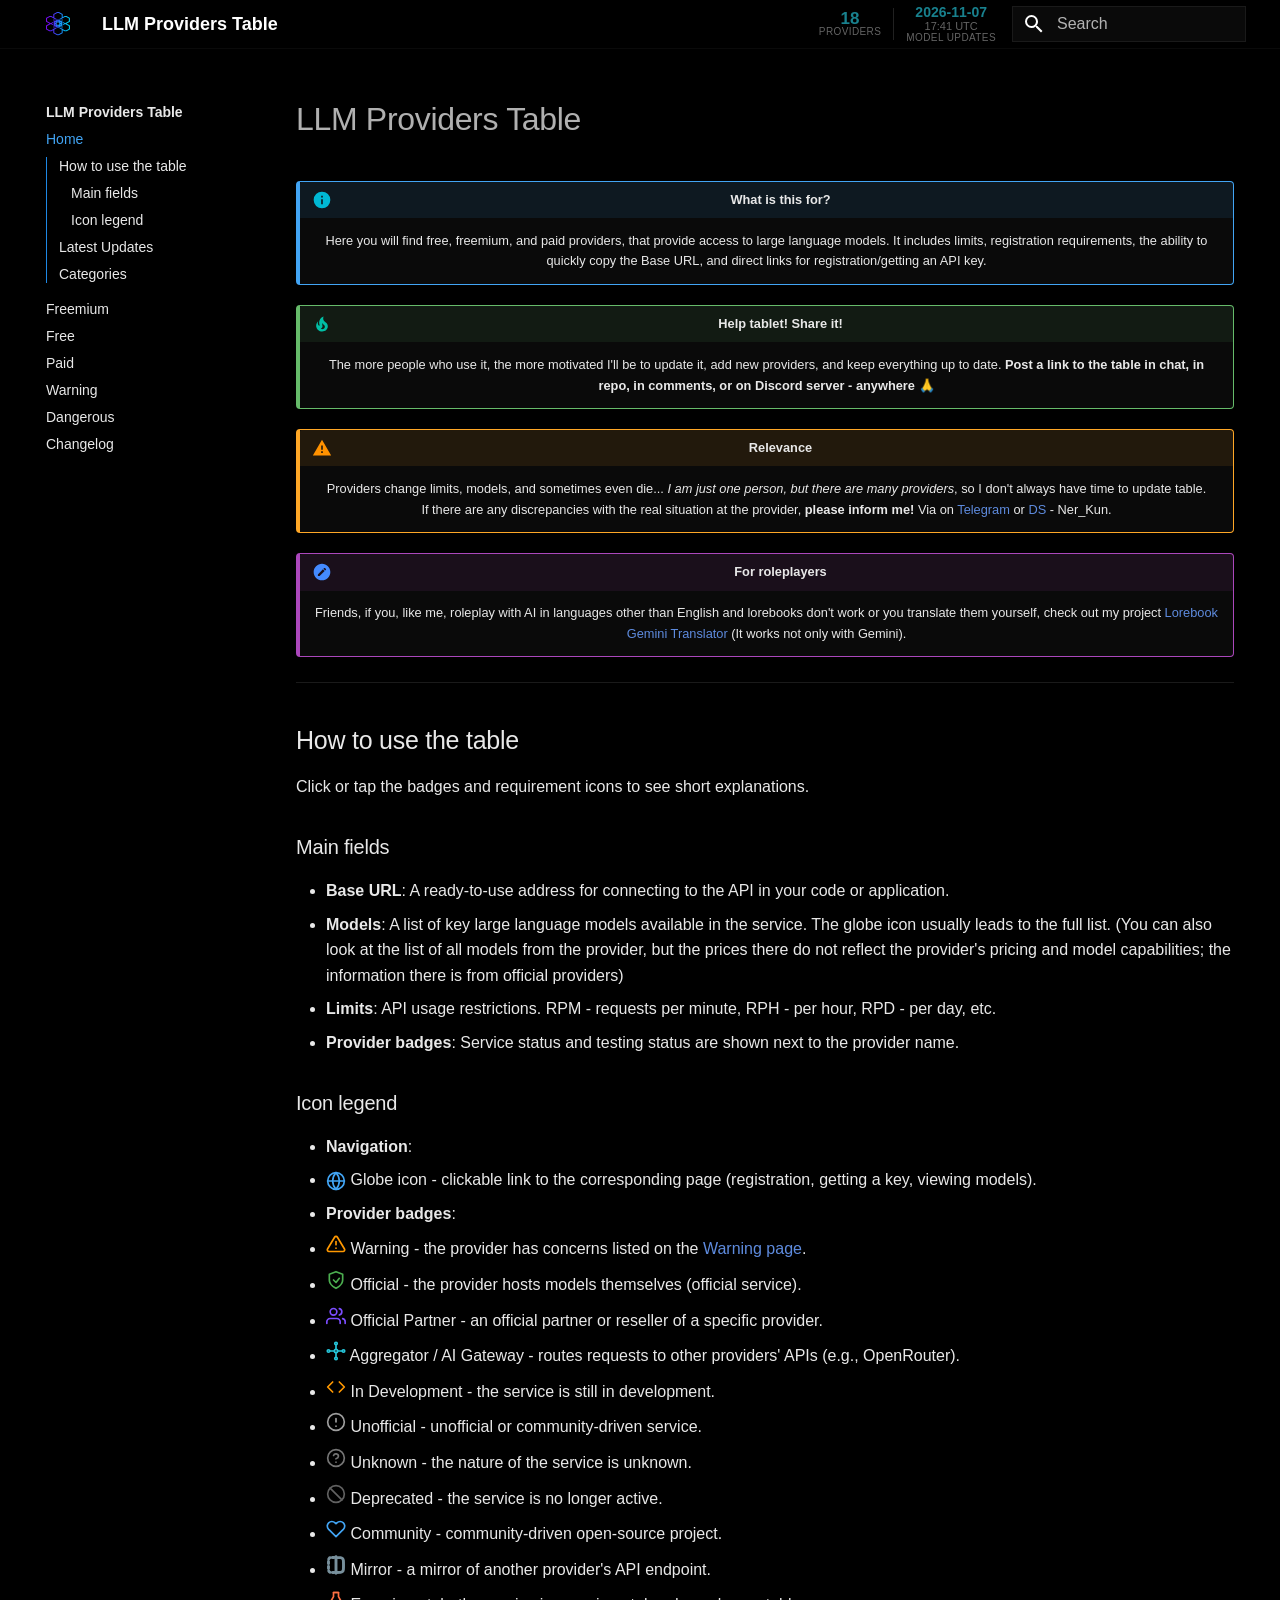
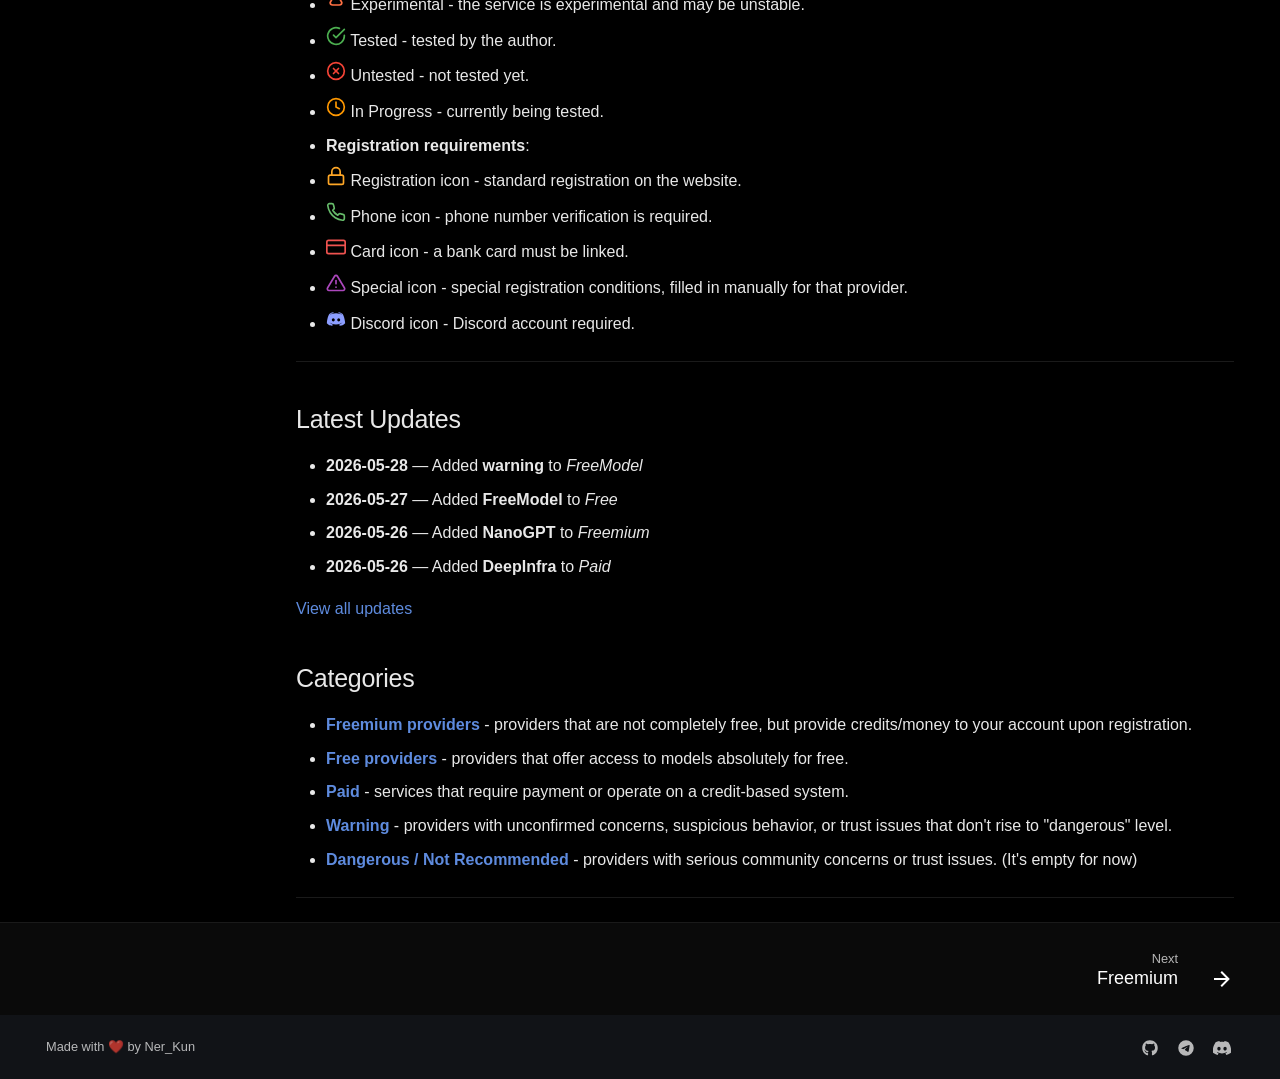
==== commit a3a74447: "Deployed 50e364c with MkDocs version: 1.6.1" ====
--- a/index.html
+++ b/index.html
@@ -23,7 +23,7 @@
       
       
       <link rel="icon" href="images/favicon.png">
-      <meta name="generator" content="mkdocs-1.6.1, mkdocs-material-9.8.0">
+      <meta name="generator" content="mkdocs-1.6.1, mkdocs-material-9.8.1">
     
     
       
@@ -802,7 +802,7 @@
     
     
   
-      <script src="assets/javascripts/bundle.c21346df.min.js"></script>
+      <script src="assets/javascripts/bundle.a5f9d56c.min.js"></script>
       
     
   <script type="module" src="./javascripts/copy-inline.js"></script>
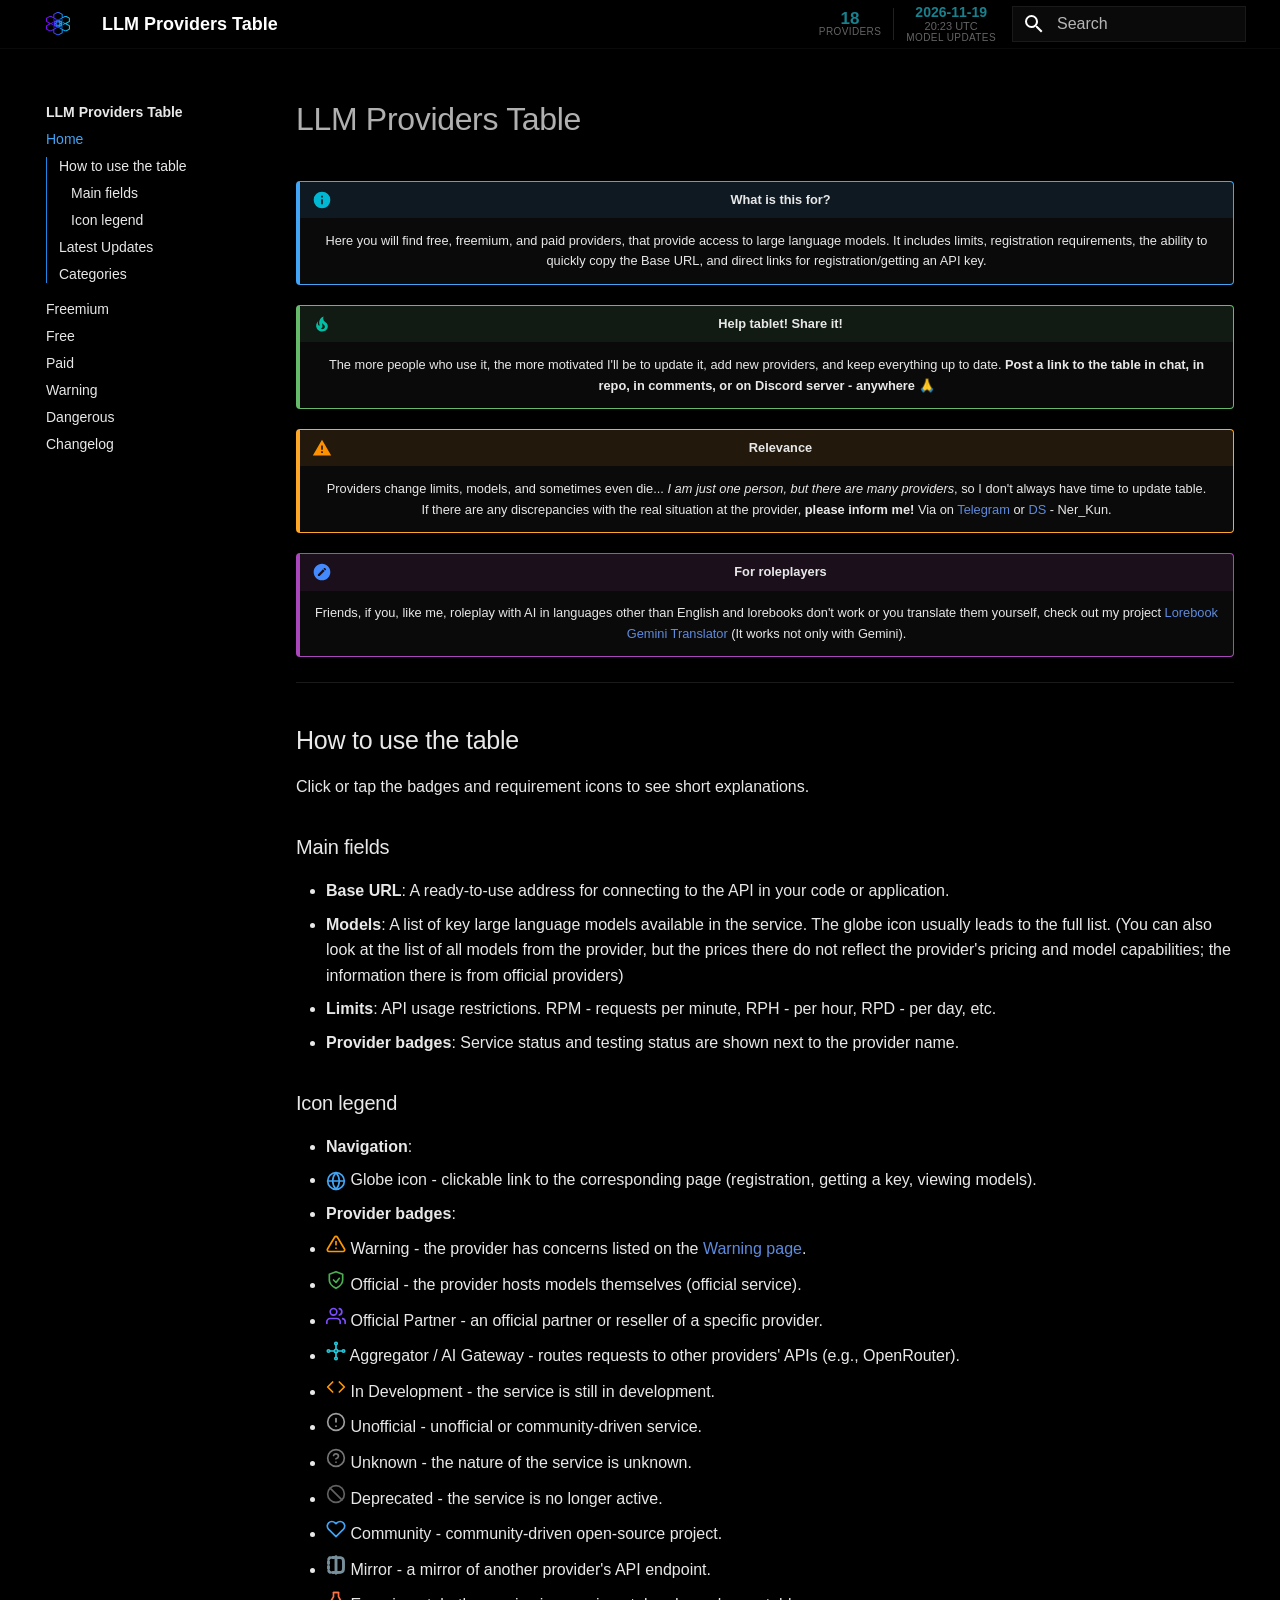
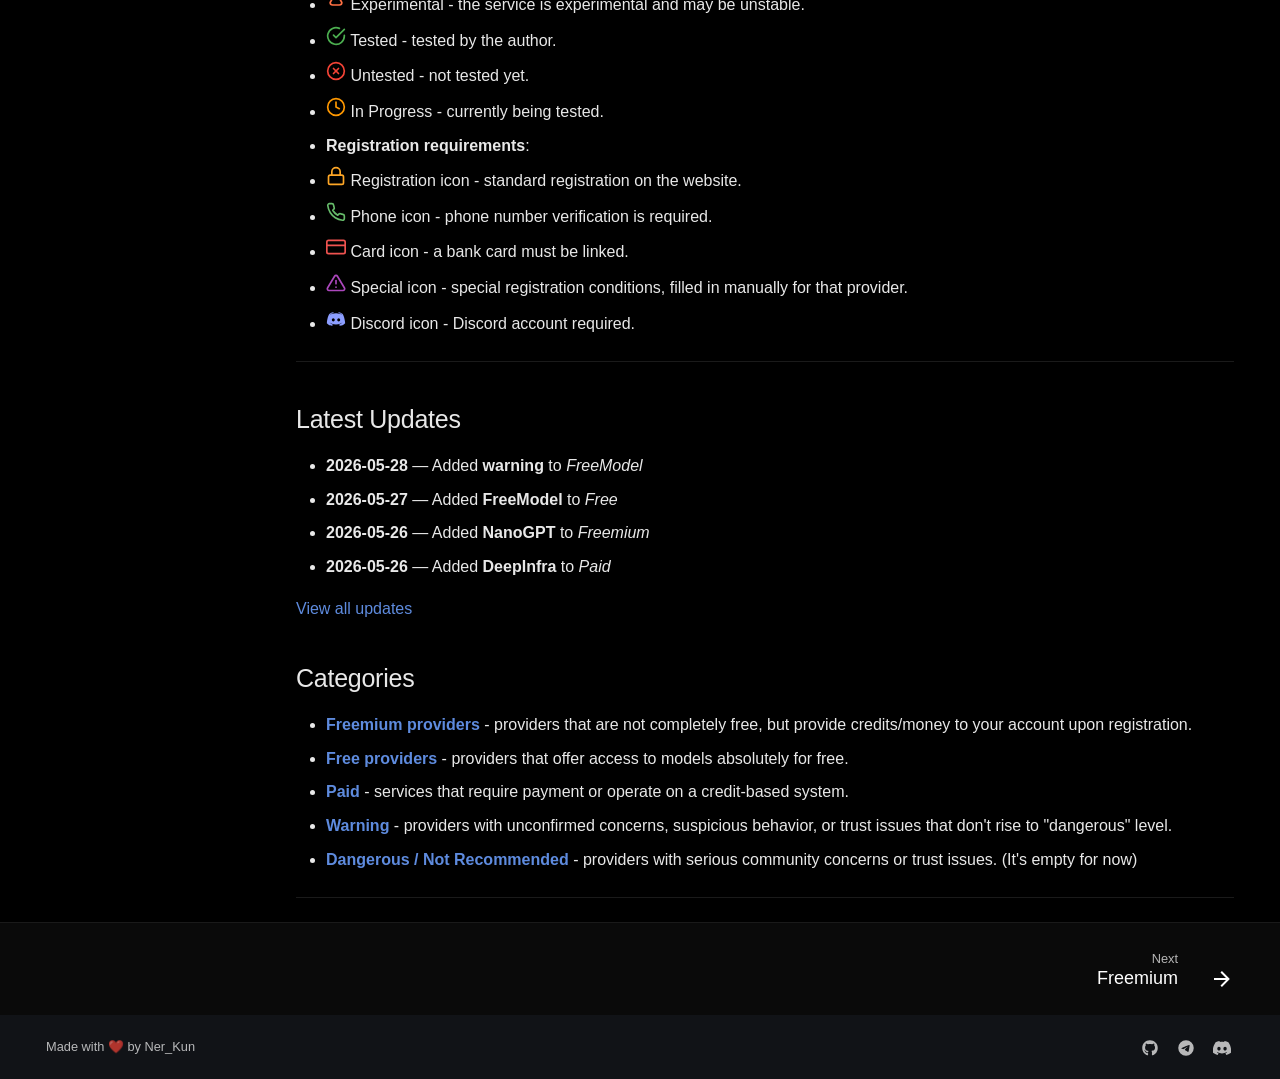
==== commit e9ce483f: "Deployed 70db2b6 with MkDocs version: 1.6.1" ====
--- a/index.html
+++ b/index.html
@@ -23,7 +23,7 @@
       
       
       <link rel="icon" href="images/favicon.png">
-      <meta name="generator" content="mkdocs-1.6.1, mkdocs-material-9.8.1">
+      <meta name="generator" content="mkdocs-1.6.1, mkdocs-material-9.8.2">
     
     
       
